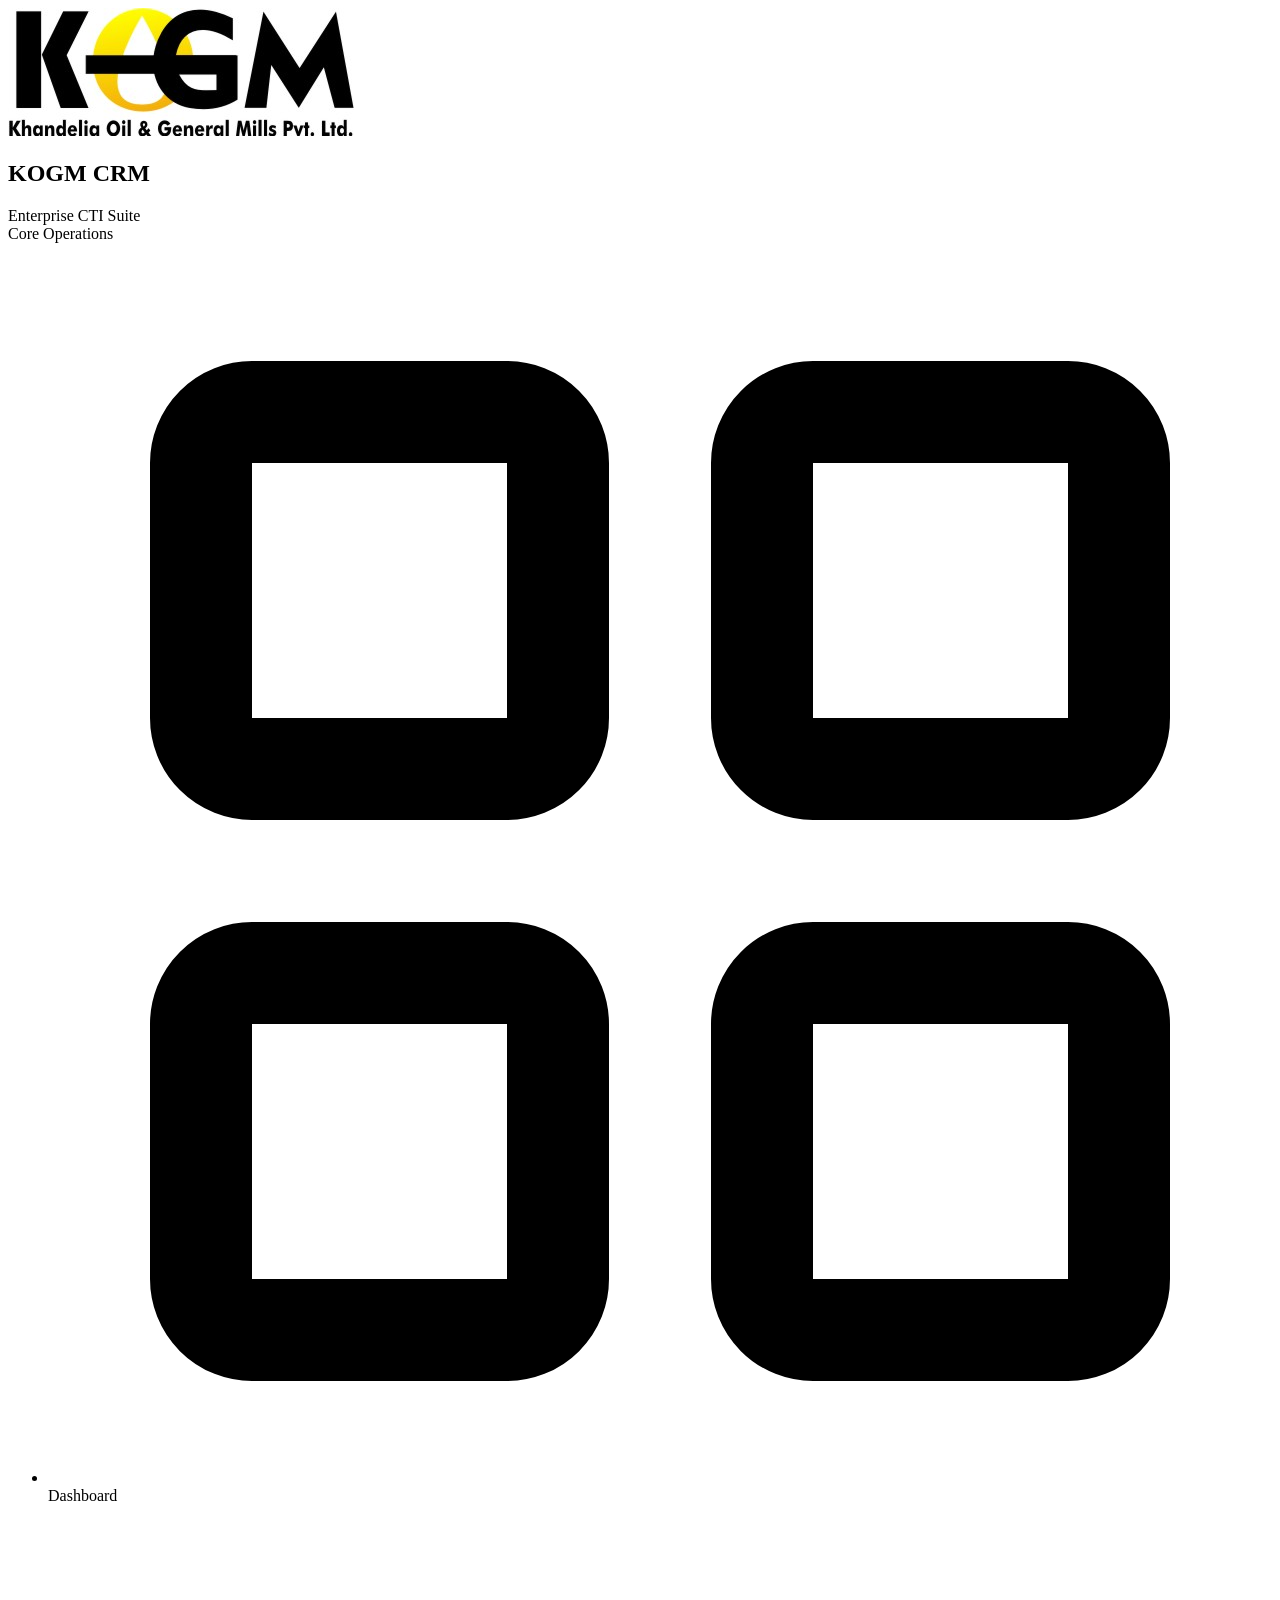
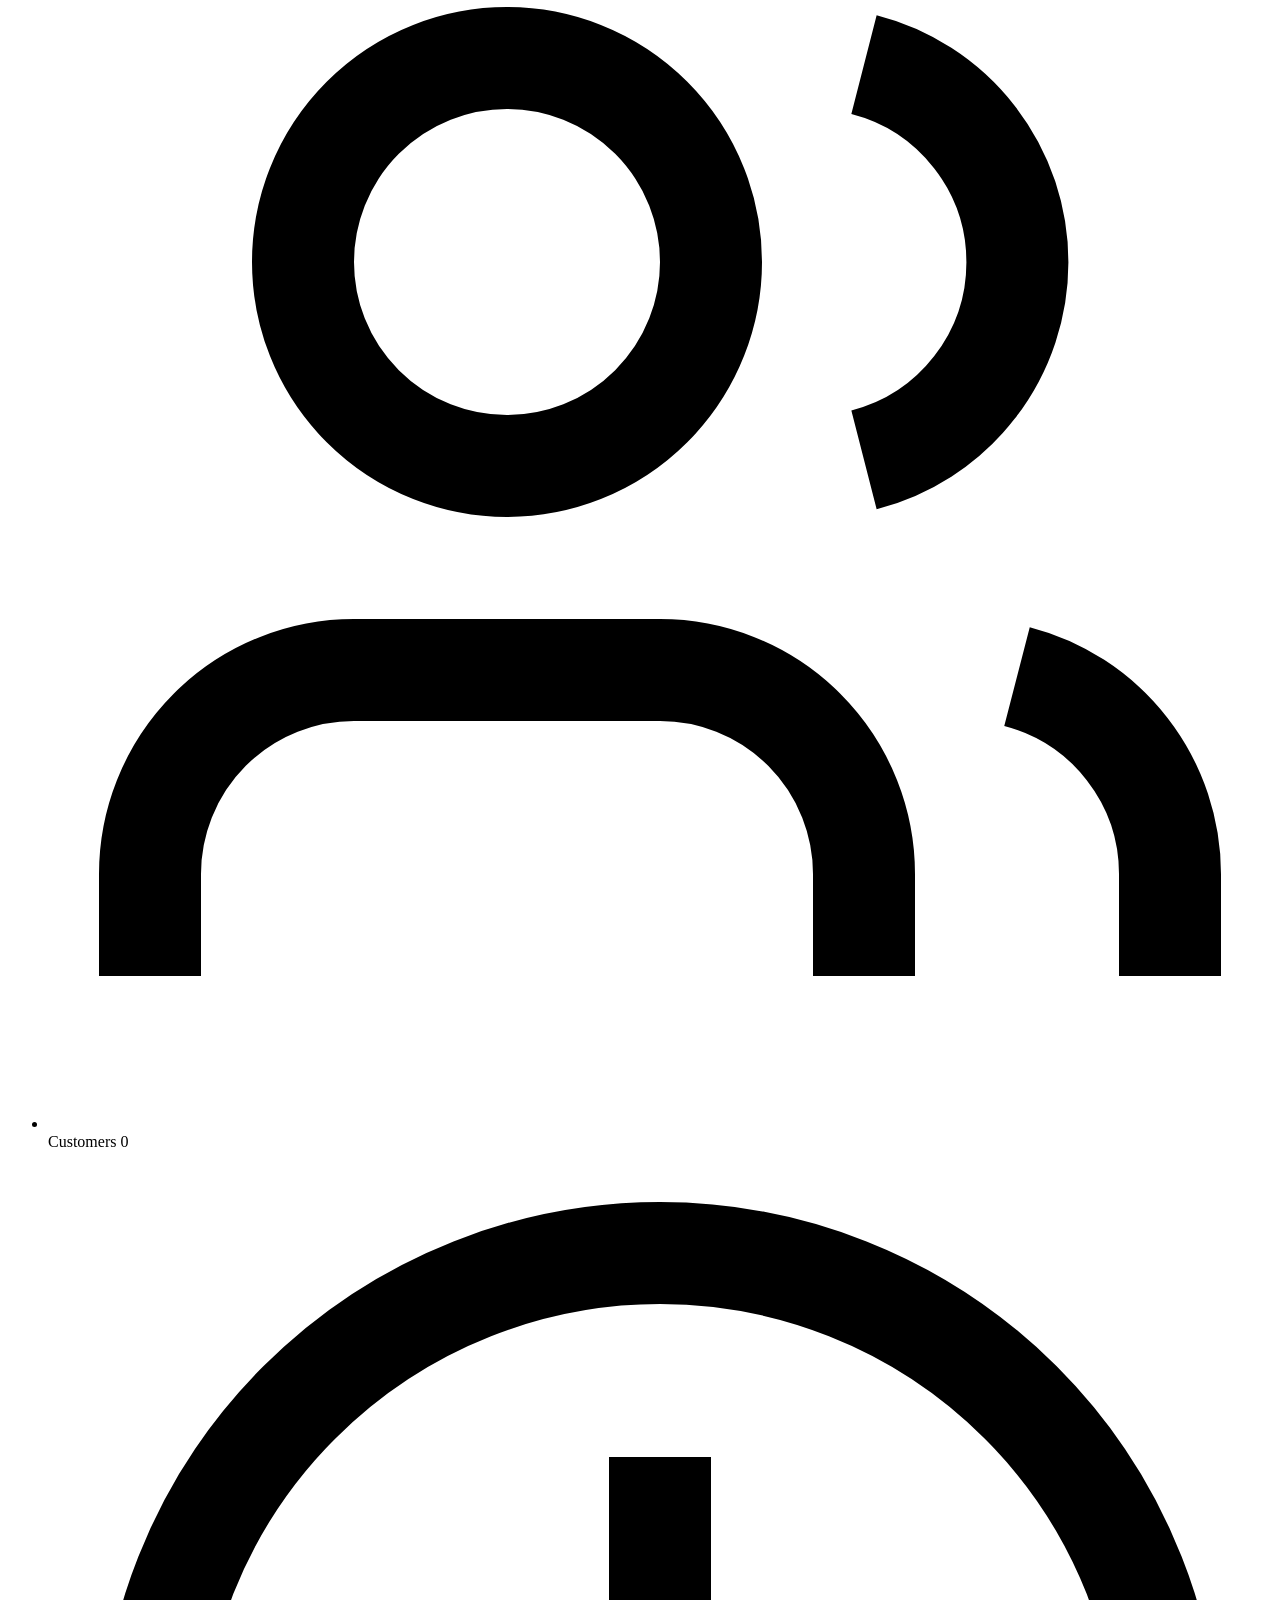
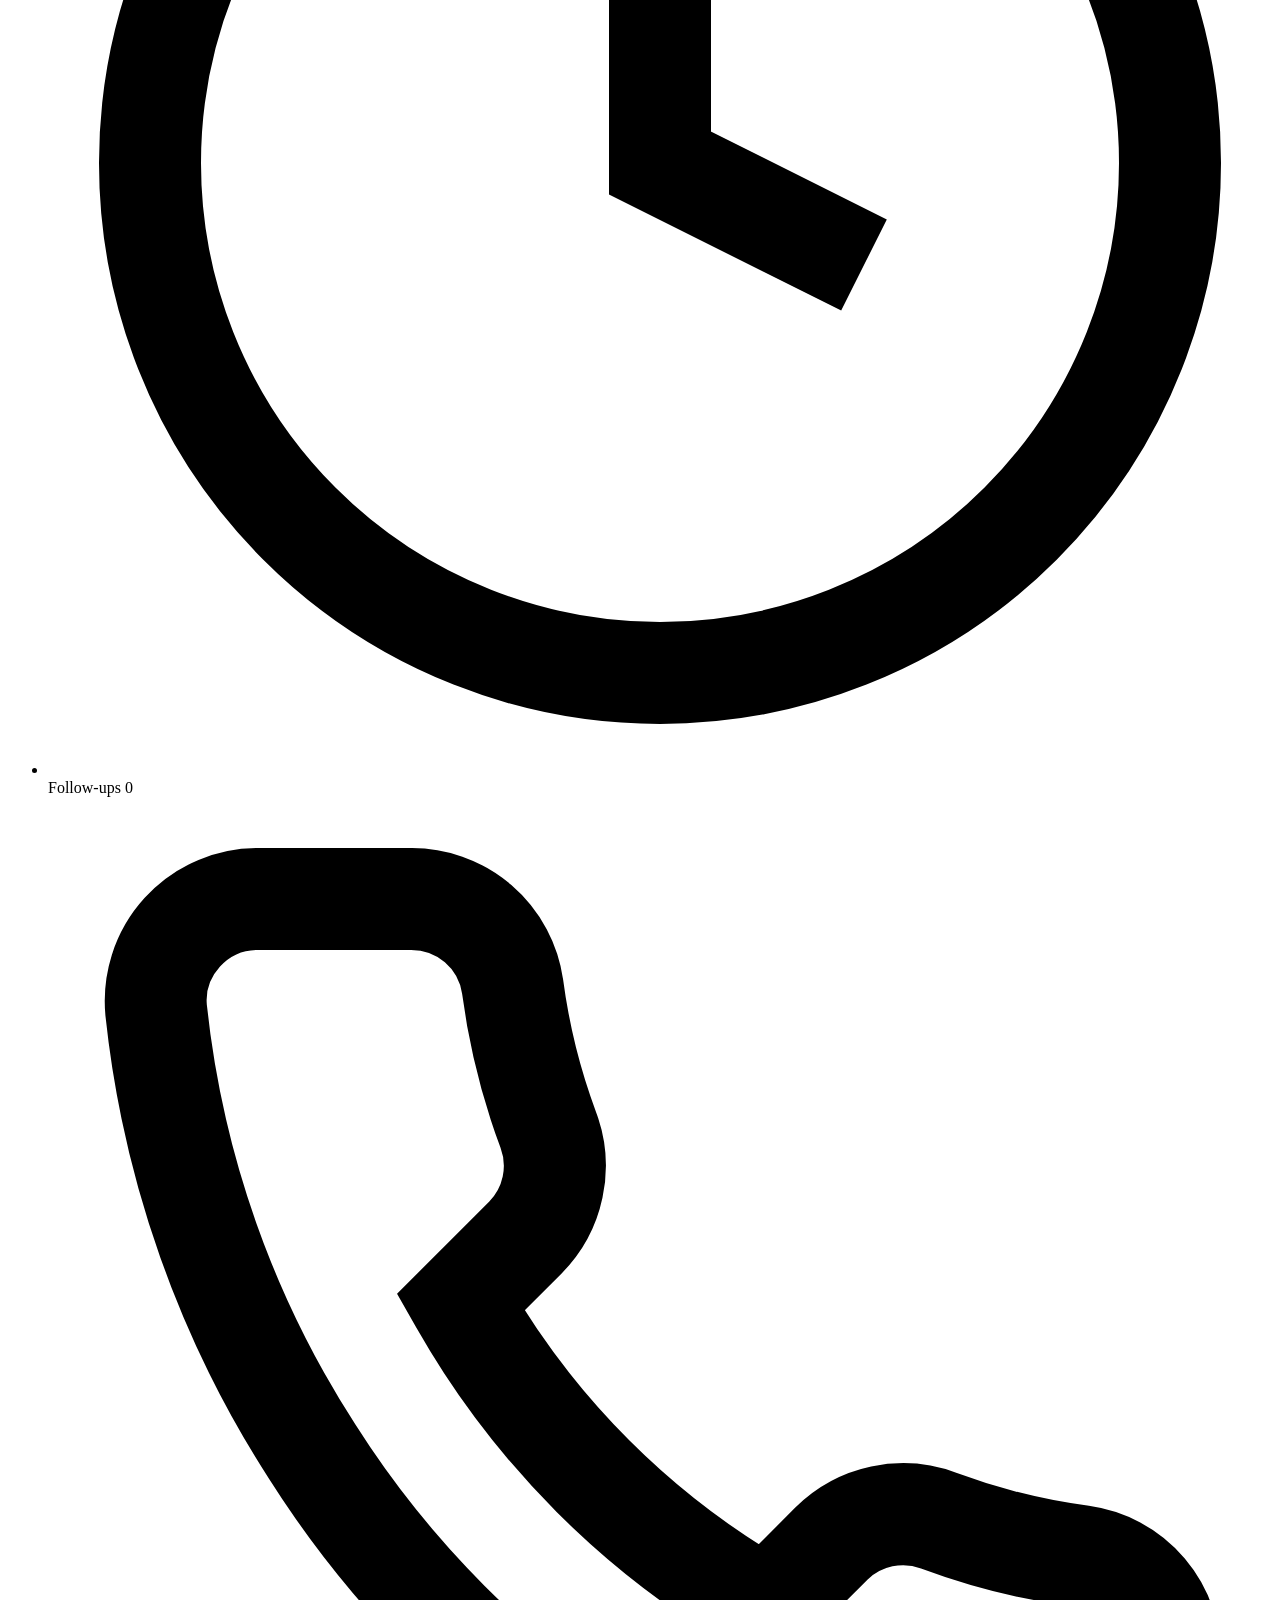
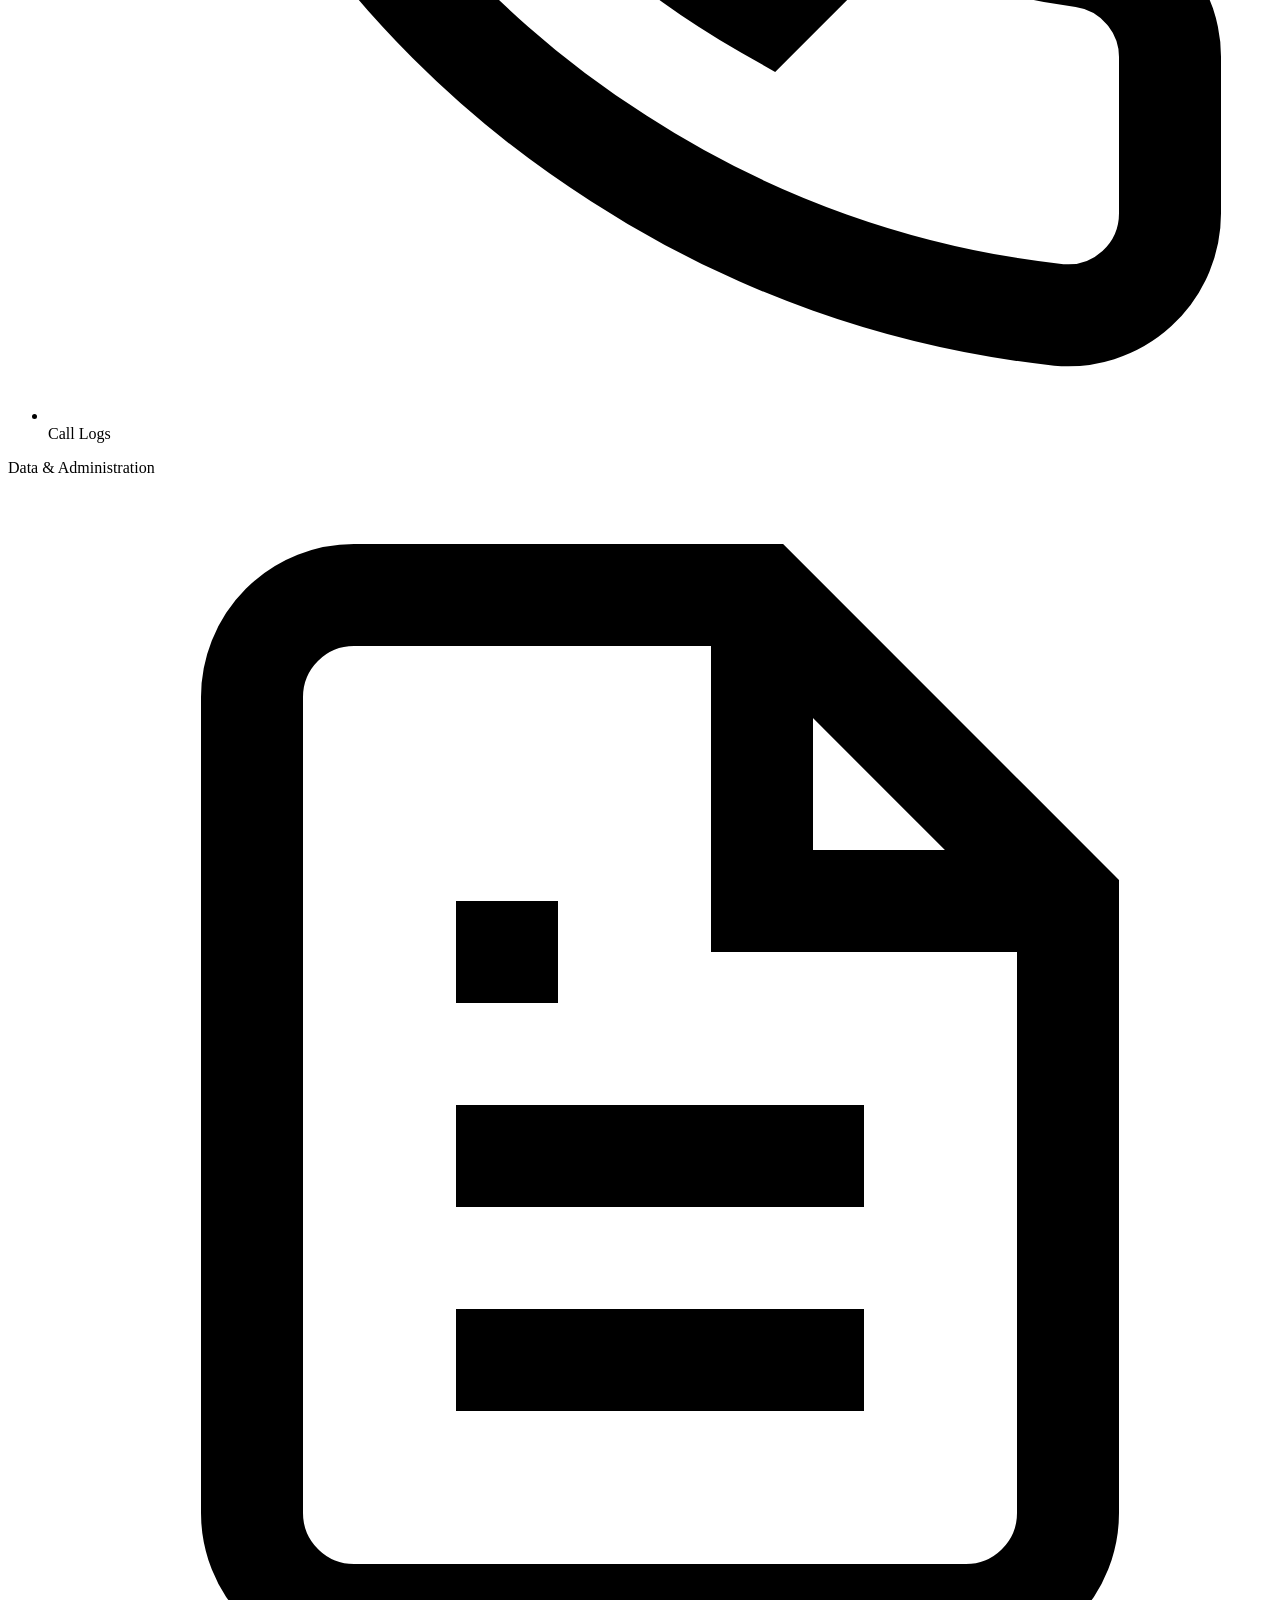
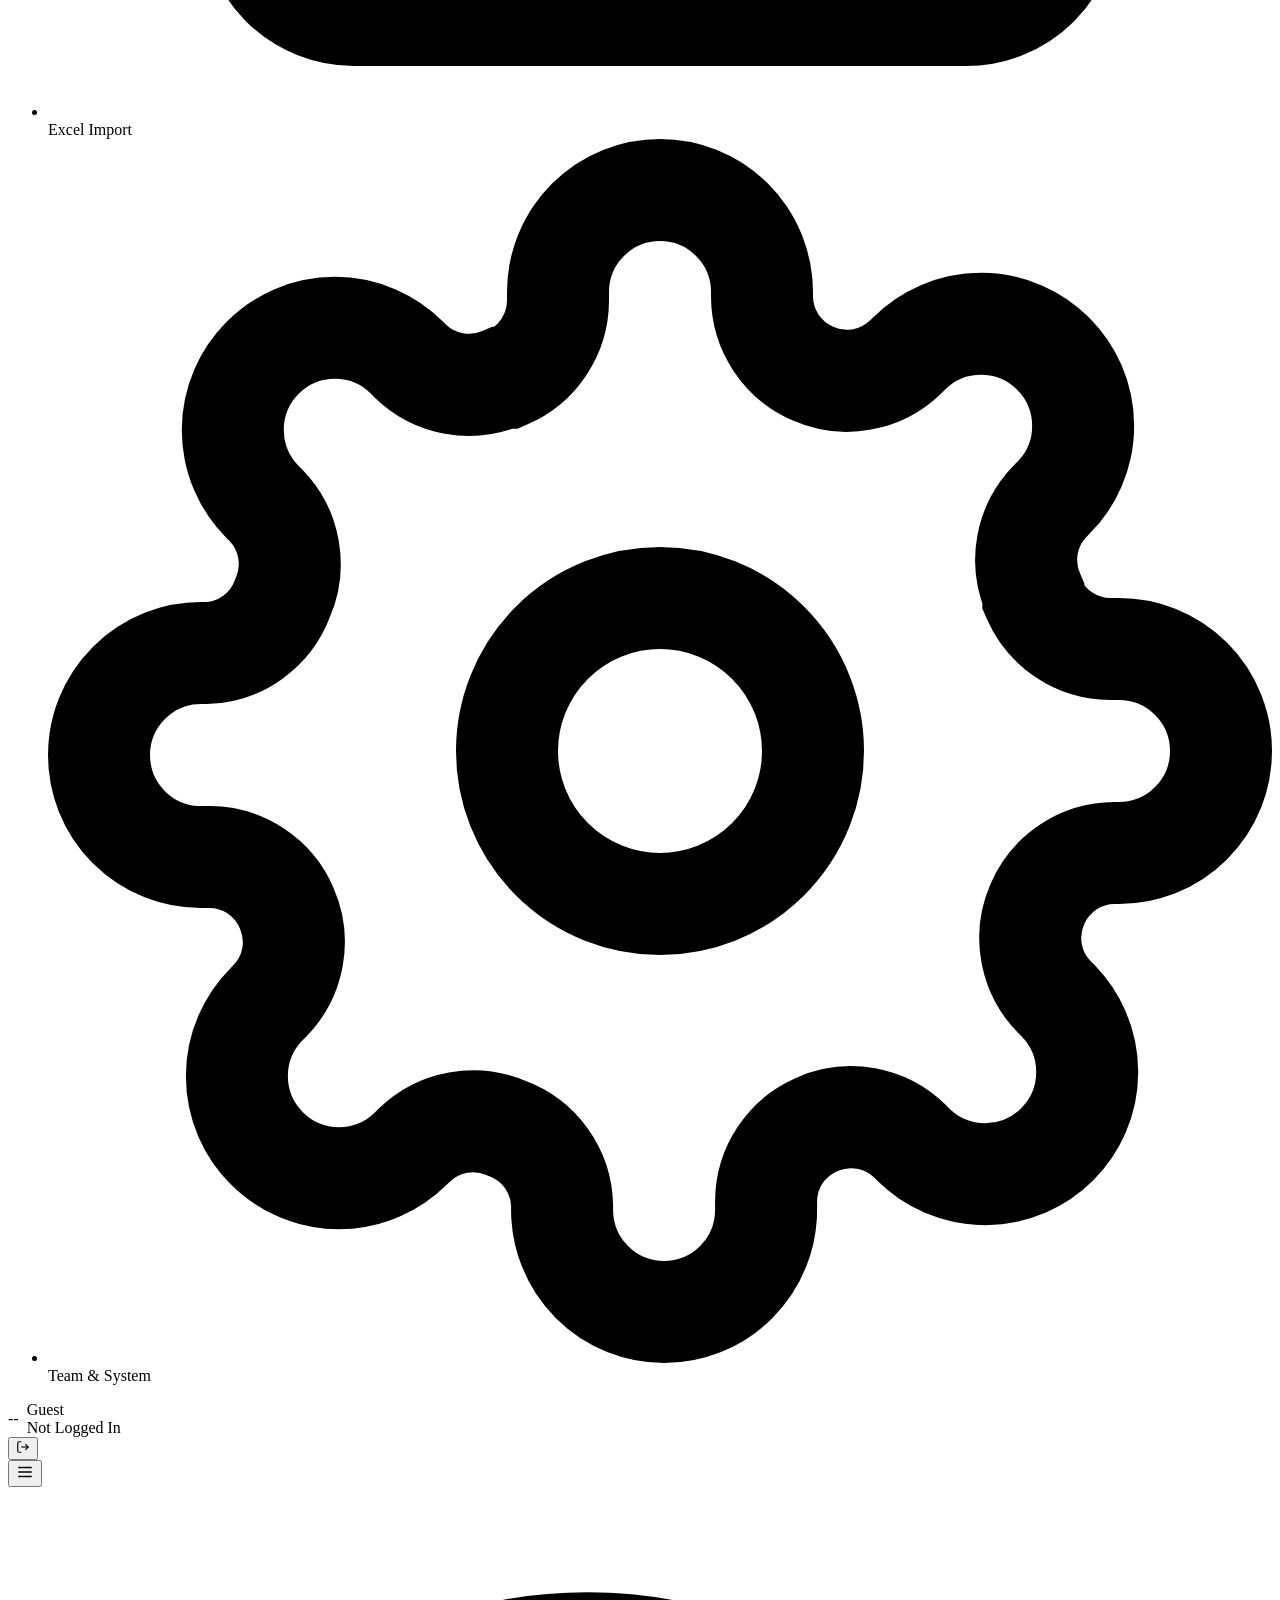
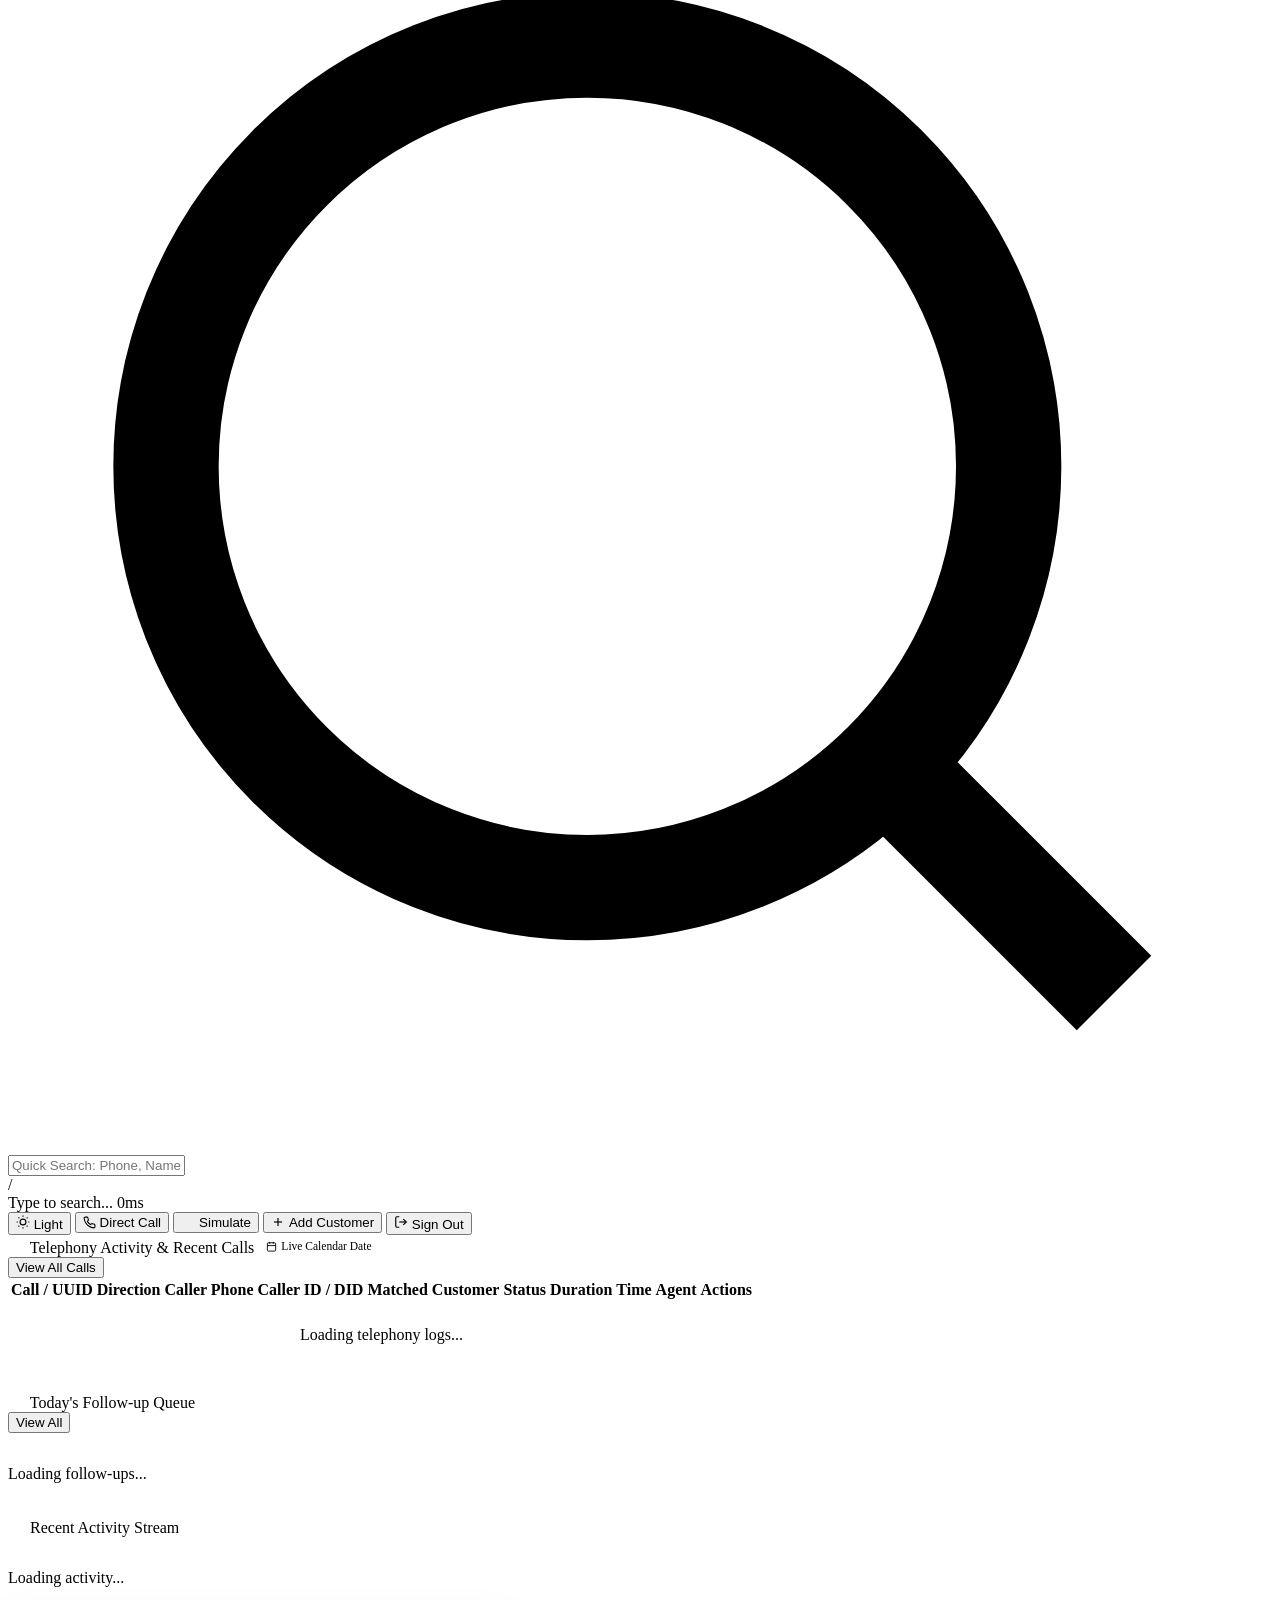
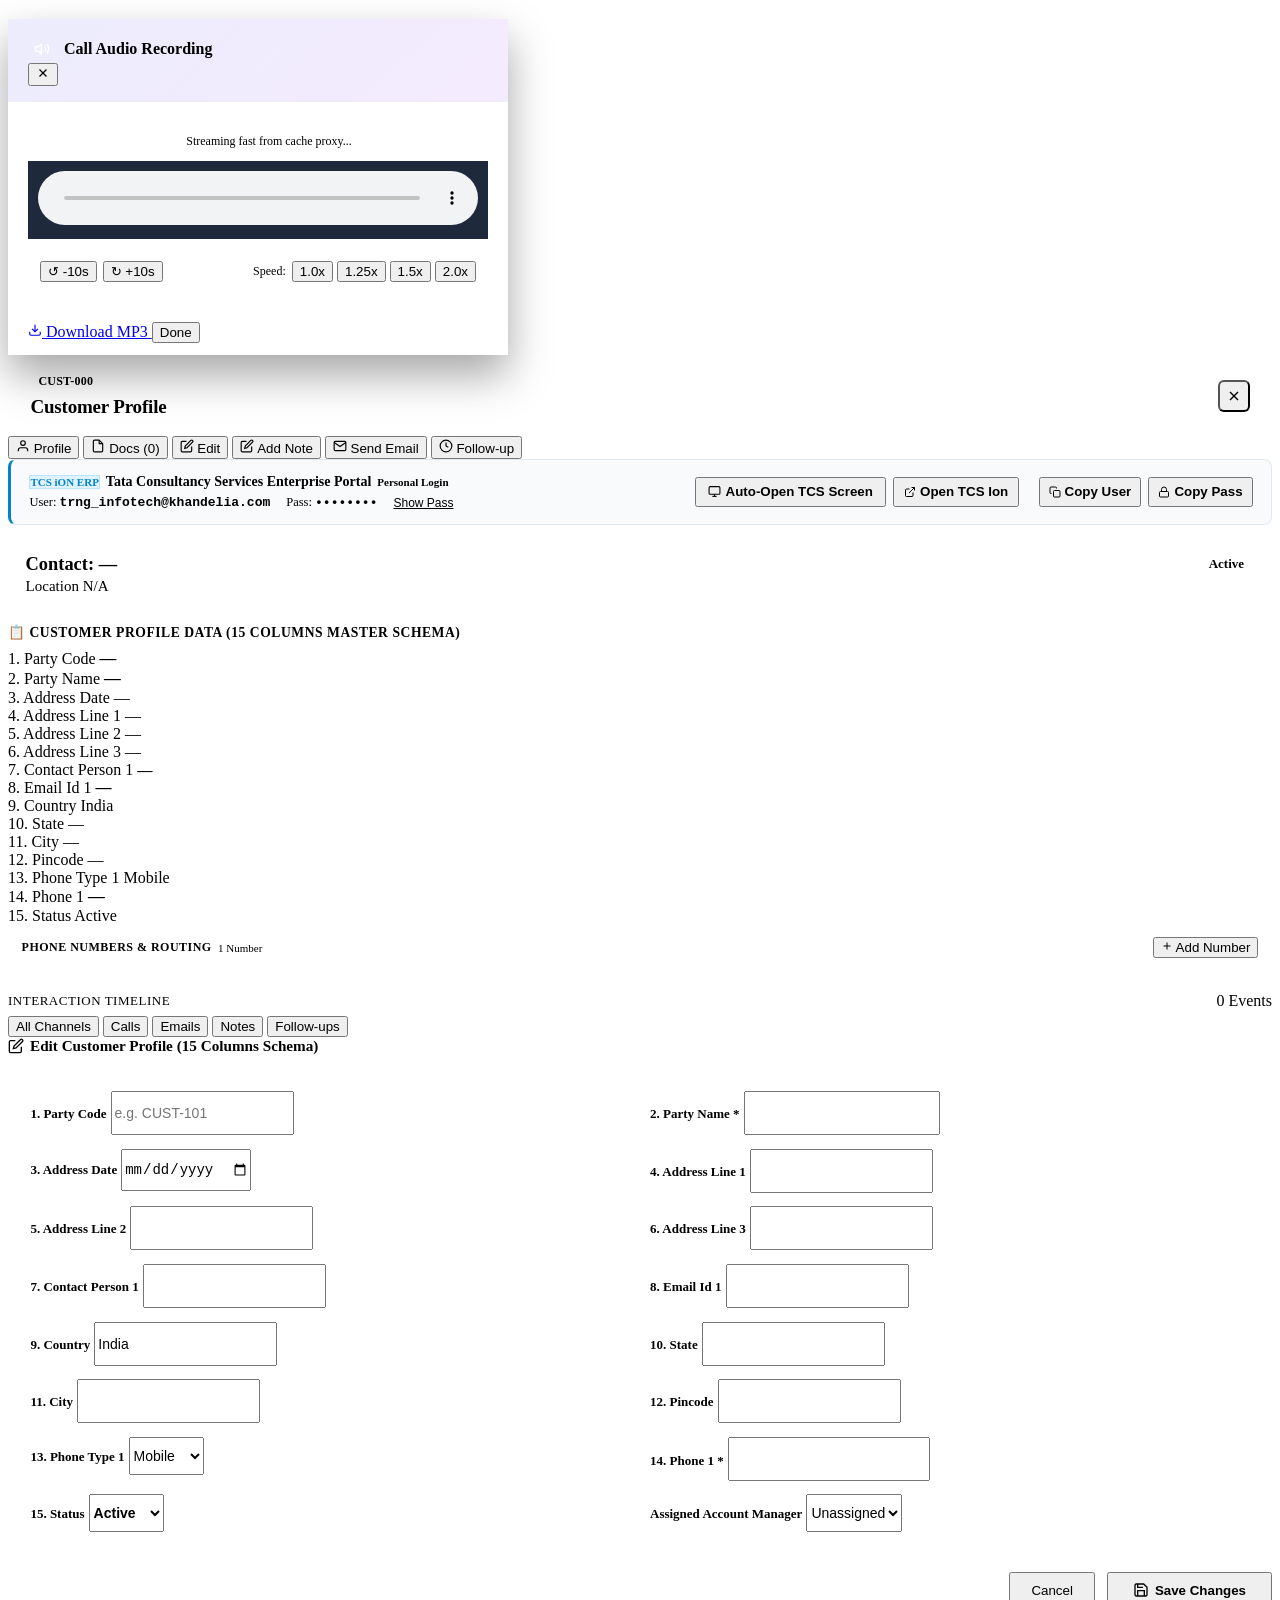
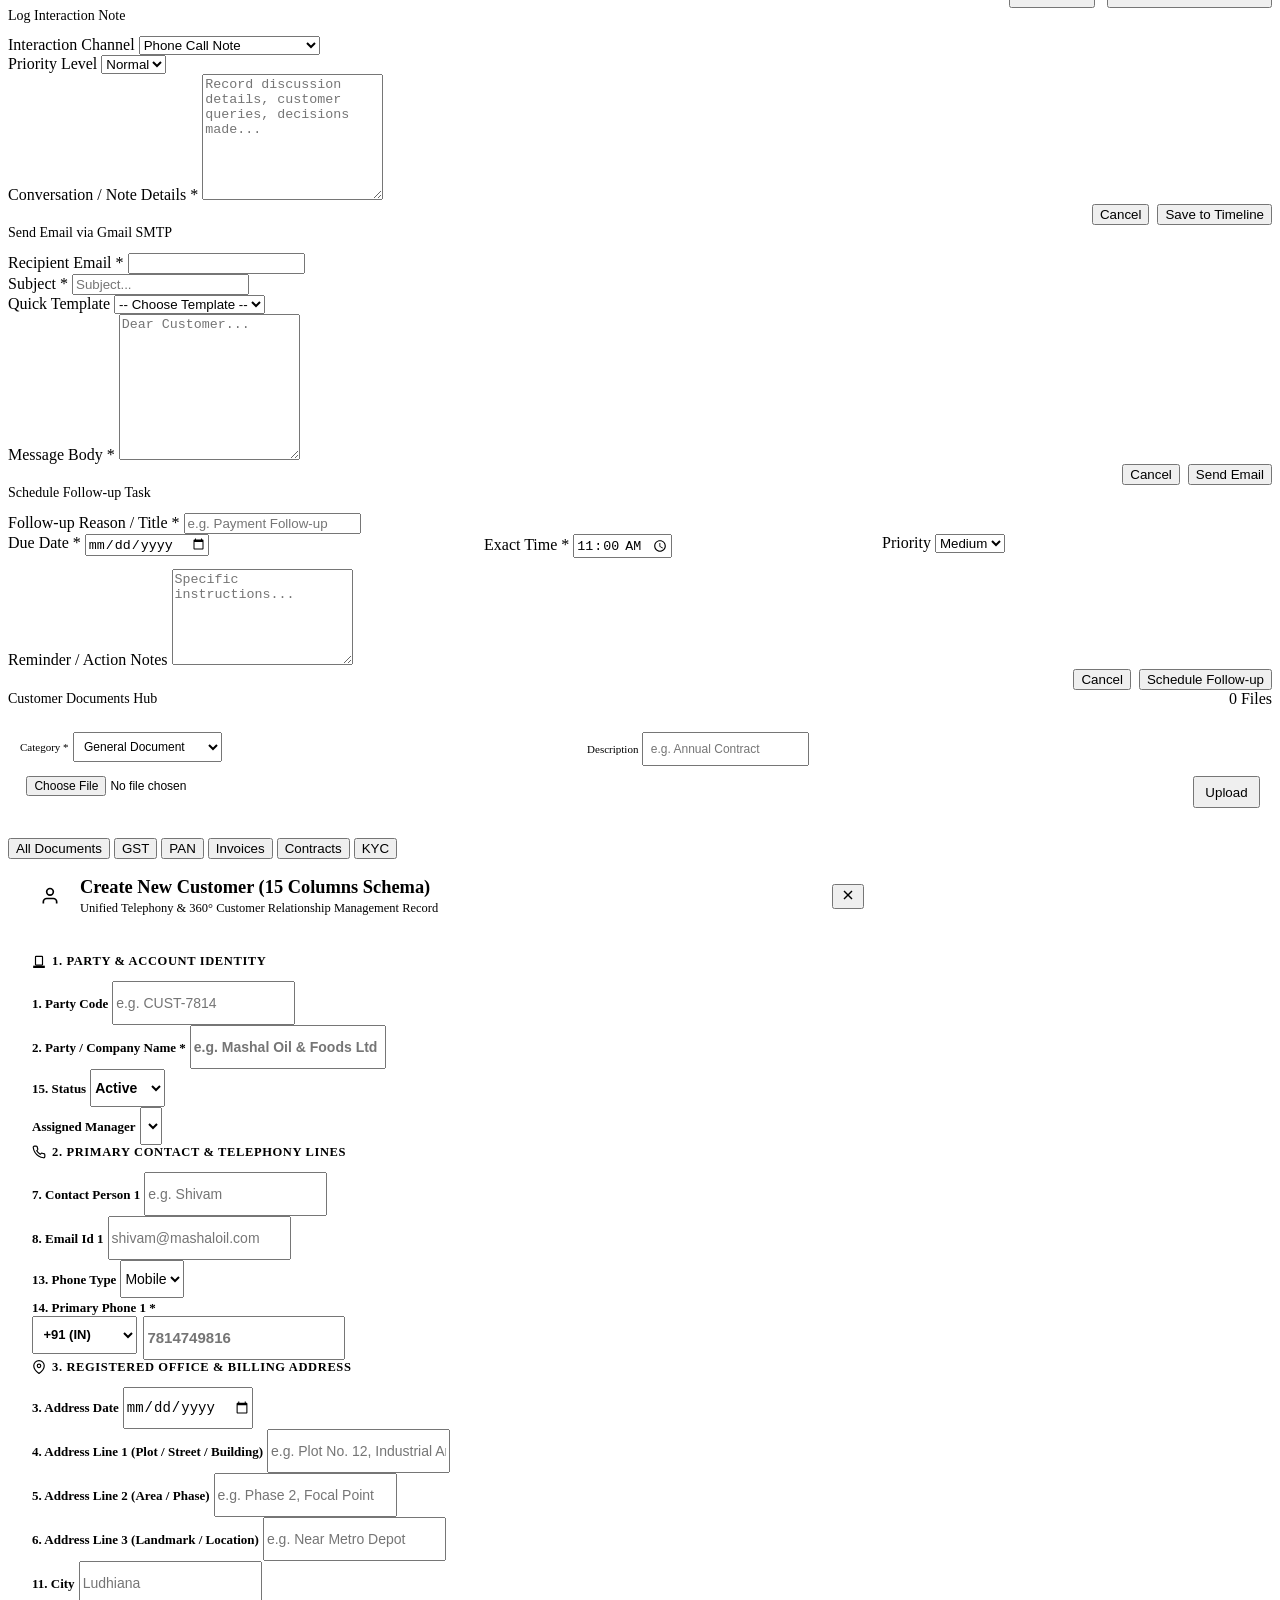
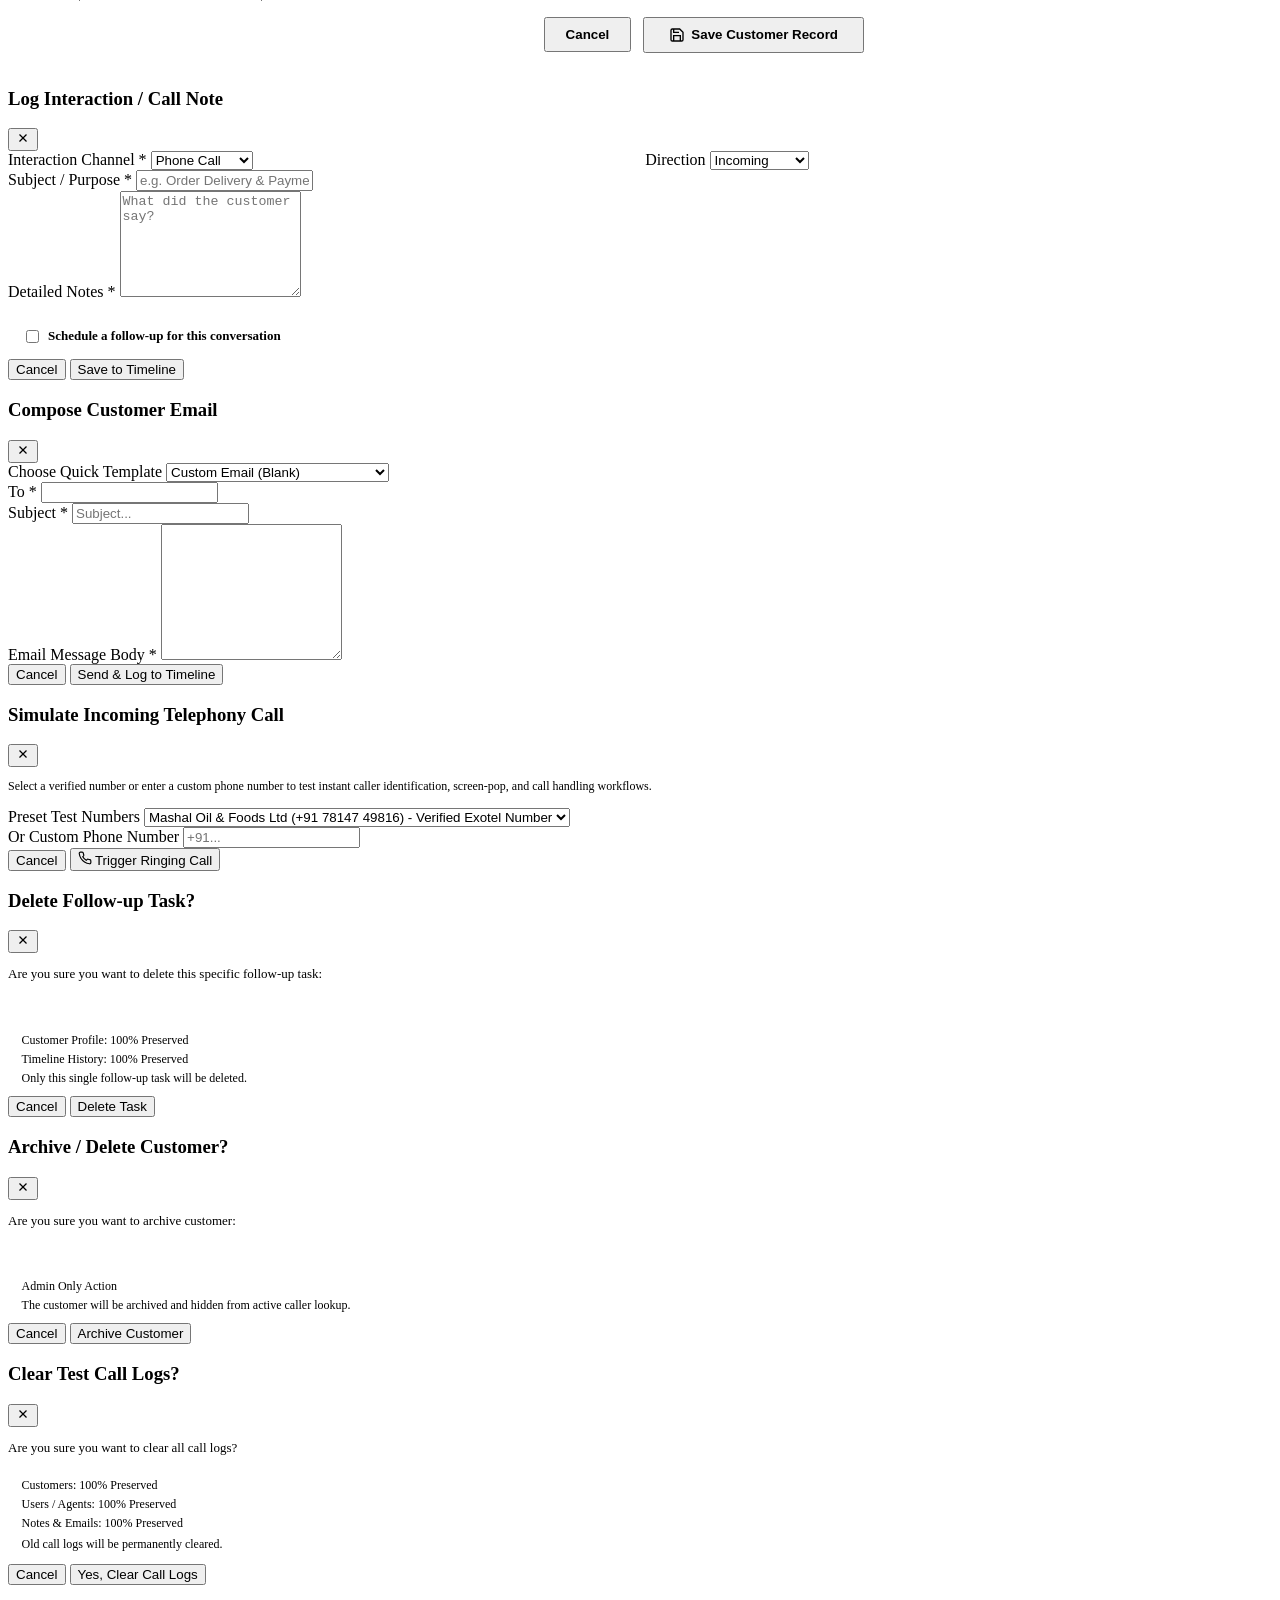
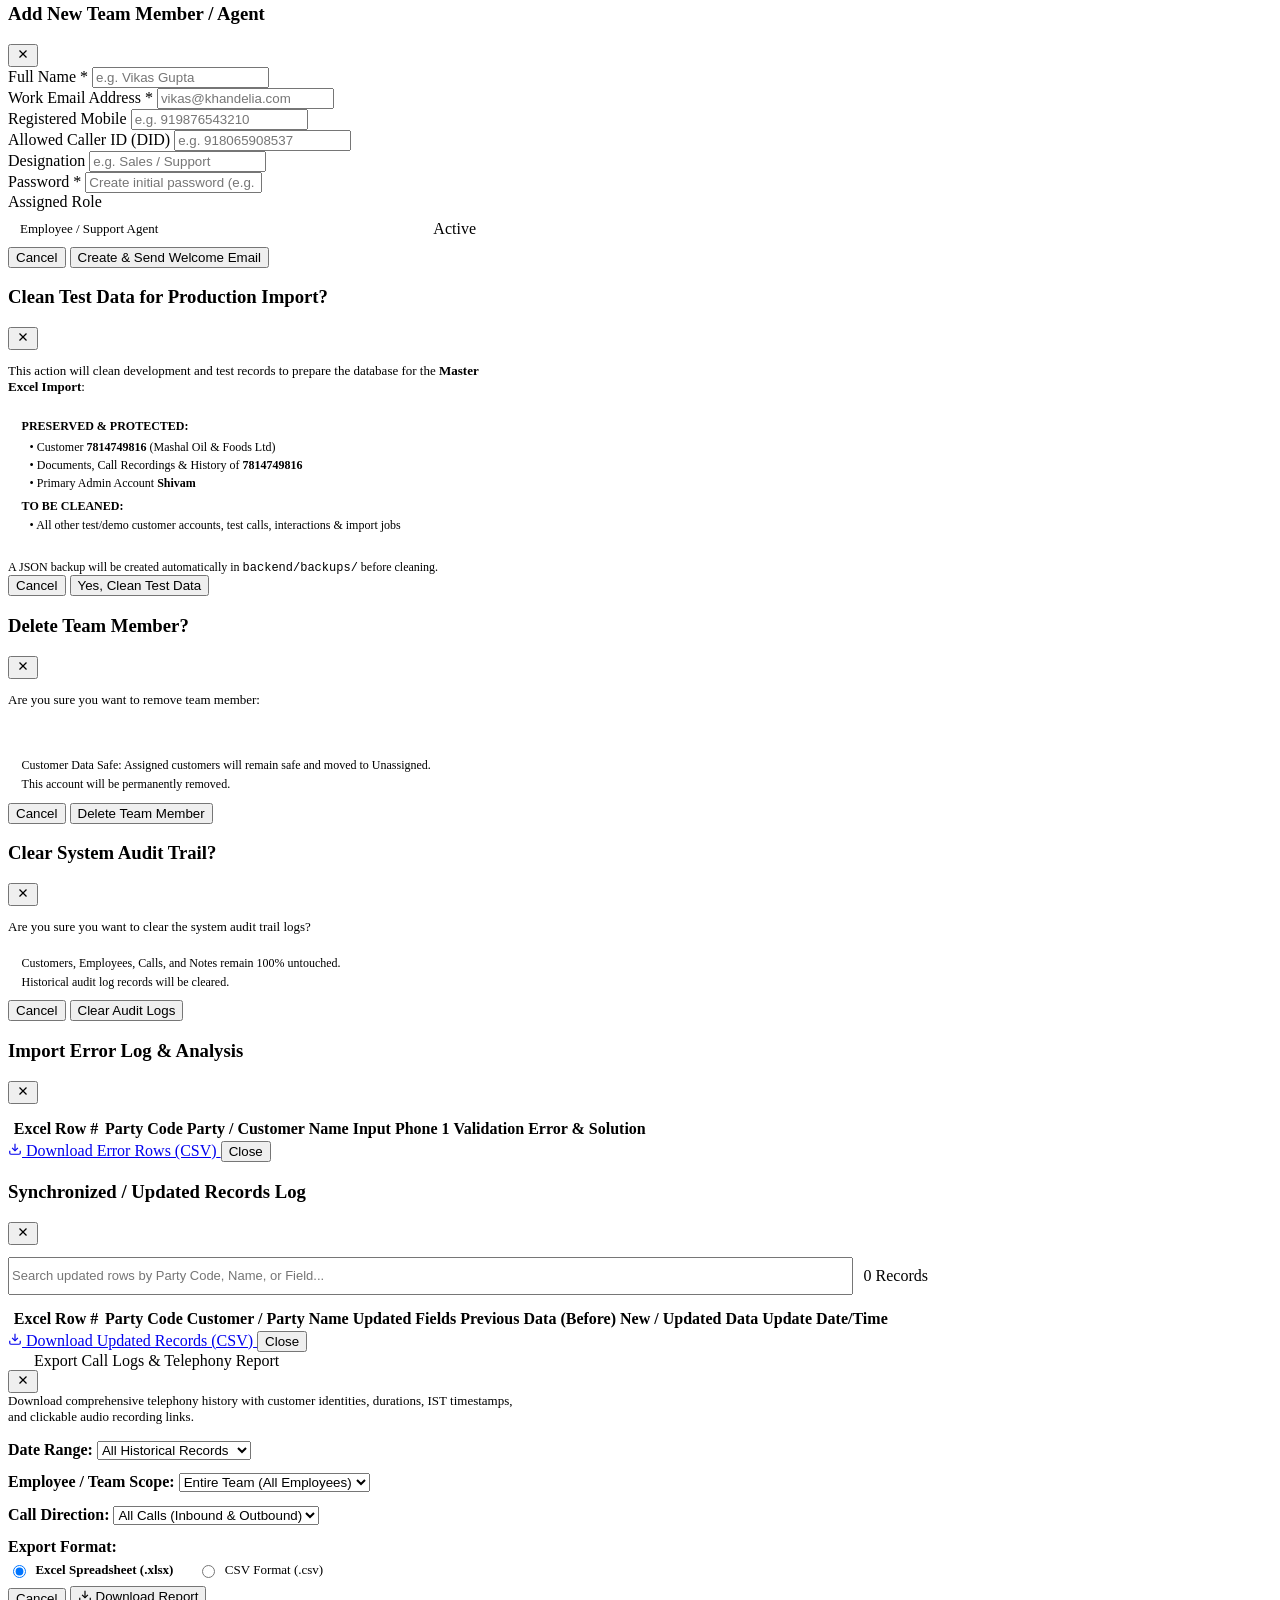
==== frontend/index.html @ 3bdc4ad5 "fix(ui): restore top header buttons Direct Call, Simulate, and Add Customer modal visibility and rea" ====
<!DOCTYPE html>
<html lang="en">

<head>
    <meta charset="UTF-8">
    <meta name="viewport" content="width=device-width, initial-scale=1.0">
    <title>Enterprise CTI + Customer Management CRM</title>
    <link rel="preconnect" href="https://fonts.googleapis.com">
    <link rel="preconnect" href="https://fonts.gstatic.com" crossorigin>
    <link href="https://fonts.googleapis.com/css2?family=Inter:wght@400;500;600;700&display=swap" rel="stylesheet">
    <link rel="stylesheet" href="/static/css/style.css">
    <link rel="stylesheet" href="/static/css/components.css">
    <script src="/static/js/icons.js"></script>
</head>

<body>
    <!-- Standalone Professional Login Page (KOGM Branding) -->
    <div id="view-login"
        style="display: none; position: fixed; inset: 0; z-index: 999999; background: var(--bg-canvas); align-items: center; justify-content: center; padding: 1.5rem;">
        <div class="card"
            style="max-width: 440px; width: 100%; padding: 2.25rem; background: var(--bg-surface); border: 1px solid var(--border-color); box-shadow: var(--shadow-popover); border-radius: var(--radius-xl);">
            <div style="text-align: center; margin-bottom: 1.75rem;">
                <img src="/images/KOGM_LOgo.jpg" alt="KOGM Logo"
                    style="max-height: 60px; max-width: 170px; object-fit: contain; border-radius: var(--radius-sm); background: #ffffff; padding: 4px; margin-bottom: 0.85rem; box-shadow: var(--shadow-xs);" />
                <h2 style="font-size: 1.25rem; font-weight: 700; margin: 0 0 0.25rem 0; color: var(--text-primary); letter-spacing: -0.02em;">
                    KOGM Enterprise CRM</h2>
                <p style="font-size: 0.8125rem; color: var(--text-muted); margin: 0;">Computer Telephony Integration & Portal</p>
            </div>

            <!-- Sign In Form -->
            <form id="form-login">
                <div class="form-group">
                    <label class="form-label">Smartflo Allowed Caller ID or Email</label>
                    <input type="text" id="inp-login-email" class="form-control"
                        placeholder="e.g. 918065908531 or staff@crm.com" required autocomplete="username" />
                </div>
                <div class="form-group" style="margin-bottom: 0.75rem;">
                    <label class="form-label">Password</label>
                    <input type="password" id="inp-login-password" class="form-control" placeholder="••••••••" required
                        autocomplete="current-password" />
                </div>
                <div style="background: var(--bg-surface-elevated); border: 1px solid var(--border-color); border-radius: var(--radius-sm); padding: 0.55rem 0.75rem; font-size: 0.75rem; color: var(--text-muted); margin-bottom: 1.25rem; line-height: 1.45;">
                    <span style="font-weight: 600; color: var(--text-primary);">Director / Admin:</span> <code>918065908540</code> (pw: <code>admin</code>)<br>
                    <span style="font-weight: 600; color: var(--text-primary);">Staff:</span> Allowed Caller ID (pw: <code>12345678</code>)
                </div>
                <button type="submit" id="btn-login-submit" class="btn btn-primary"
                    style="width: 100%; justify-content: center; height: 40px; font-weight: 600;">
                    <svg class="icon" width="16" height="16" viewBox="0 0 24 24" fill="none" stroke="currentColor" stroke-width="2"><rect x="3" y="11" width="18" height="11" rx="2" ry="2"></rect><path d="M7 11V7a5 5 0 0 1 10 0v4"></path></svg>
                    <span>Sign In to CRM</span>
                </button>
                <div style="text-align: center; margin-top: 1rem;">
                    <button type="button" class="btn-link" onclick="app.toggleAuthForm('register')"
                        style="background: none; border: none; color: var(--primary); font-size: 0.8125rem; cursor: pointer; text-decoration: underline;">
                        Need an account? Self-Register as Team Member &rarr;
                    </button>
                </div>
            </form>

            <!-- Employee Self-Registration Form (Initially Hidden) -->
            <form id="form-register" style="display: none;">
                <div class="form-group">
                    <label class="form-label">Full Name *</label>
                    <input type="text" id="inp-reg-name" class="form-control" placeholder="e.g. Ankit Sharma" required />
                </div>
                <div class="form-group">
                    <label class="form-label">Work Email Address *</label>
                    <input type="email" id="inp-reg-email" class="form-control" placeholder="ankit@crm.com" required />
                </div>
                <div class="form-group" style="margin-bottom: 1.25rem;">
                    <label class="form-label">Create Password *</label>
                    <input type="password" id="inp-reg-password" class="form-control" placeholder="Minimum 4 characters" required />
                </div>
                <div style="background: var(--bg-surface-elevated); padding: 0.55rem 0.75rem; border-radius: var(--radius-sm); border: 1px solid var(--border-color); font-size: 0.75rem; color: var(--text-muted); margin-bottom: 1.25rem;">
                    You will be registered as an <strong>Employee</strong>. An automatic confirmation email will be delivered to your inbox.
                </div>
                <button type="submit" id="btn-register-submit" class="btn btn-primary"
                    style="width: 100%; justify-content: center; height: 40px; font-weight: 600;">
                    <svg class="icon" width="16" height="16" viewBox="0 0 24 24" fill="none" stroke="currentColor" stroke-width="2"><path d="M16 21v-2a4 4 0 0 0-4-4H5a4 4 0 0 0-4 4v2"></path><circle cx="8.5" cy="7" r="4"></circle><line x1="20" y1="8" x2="20" y2="14"></line><line x1="23" y1="11" x2="17" y2="11"></line></svg>
                    <span>Register Employee Account</span>
                </button>
                <div style="text-align: center; margin-top: 1rem;">
                    <button type="button" class="btn-link" onclick="app.toggleAuthForm('login')"
                        style="background: none; border: none; color: var(--primary); font-size: 0.8125rem; cursor: pointer; text-decoration: underline;">
                        &larr; Already have an account? Sign In
                    </button>
                </div>
            </form>

            <!-- Quick Demo Access Badges -->
            <div style="margin-top: 1.5rem; padding-top: 1.25rem; border-top: 1px solid var(--border-color); font-size: 0.8125rem; color: var(--text-muted);">
                <div style="font-weight: 600; margin-bottom: 0.5rem; color: var(--text-secondary); display: flex; align-items: center; gap: 0.35rem;">
                    <svg class="icon" width="14" height="14" viewBox="0 0 24 24" fill="none" stroke="currentColor" stroke-width="2"><polygon points="13 2 3 14 12 14 11 22 21 10 12 10 13 2"></polygon></svg>
                    <span>Quick Demo Sign-In:</span>
                </div>
                <div style="display: flex; gap: 0.35rem; flex-wrap: wrap;">
                    <button type="button" class="btn btn-secondary btn-xs"
                        onclick="app.quickFillLogin('918065908540', 'admin')">Admin (Yogesh - 8540)</button>
                    <button type="button" class="btn btn-secondary btn-xs"
                        onclick="app.quickFillLogin('918065908531', '12345678')">Sahil (8531)</button>
                    <button type="button" class="btn btn-secondary btn-xs"
                        onclick="app.quickFillLogin('918065908532', '12345678')">BM Jagga (8532)</button>
                    <button type="button" class="btn btn-secondary btn-xs"
                        onclick="app.quickFillLogin('918065908533', '12345678')">Utpal Pal (8533)</button>
                    <button type="button" class="btn btn-secondary btn-xs"
                        onclick="app.quickFillLogin('918065908541', '12345678')">Pankaj (8541)</button>
                </div>
            </div>
        </div>
    </div>

    <div id="app-root">
        <!-- Sidebar Navigation -->
        <aside class="sidebar" id="app-sidebar">
            <div class="sidebar-header">
                <img src="/images/KOGM_LOgo.jpg" alt="KOGM Logo" class="sidebar-brand-img" />
                <div>
                    <h1 class="brand-title">KOGM CRM</h1>
                    <div class="brand-subtitle">Enterprise CTI Suite</div>
                </div>
            </div>

            <div class="nav-section">
                <div class="nav-group-title">Core Operations</div>
                <ul class="nav-items">
                    <li>
                        <a class="nav-link active" data-view="dashboard">
                            <svg viewBox="0 0 24 24" fill="none" stroke="currentColor" stroke-width="2">
                                <rect x="3" y="3" width="7" height="7" rx="1"></rect>
                                <rect x="14" y="3" width="7" height="7" rx="1"></rect>
                                <rect x="14" y="14" width="7" height="7" rx="1"></rect>
                                <rect x="3" y="14" width="7" height="7" rx="1"></rect>
                            </svg>
                            <span>Dashboard</span>
                        </a>
                    </li>
                    <li>
                        <a class="nav-link" data-view="customers">
                            <svg viewBox="0 0 24 24" fill="none" stroke="currentColor" stroke-width="2">
                                <path d="M16 21v-2a4 4 0 0 0-4-4H6a4 4 0 0 0-4 4v2"></path>
                                <circle cx="9" cy="7" r="4"></circle>
                                <path d="M22 21v-2a4 4 0 0 0-3-3.87"></path>
                                <path d="M16 3.13a4 4 0 0 1 0 7.75"></path>
                            </svg>
                            <span>Customers</span>
                            <span class="nav-badge" id="nav-badge-customers">0</span>
                        </a>
                    </li>
                    <li>
                        <a class="nav-link" data-view="followups">
                            <svg viewBox="0 0 24 24" fill="none" stroke="currentColor" stroke-width="2">
                                <circle cx="12" cy="12" r="10"></circle>
                                <polyline points="12 6 12 12 16 14"></polyline>
                            </svg>
                            <span>Follow-ups</span>
                            <span class="nav-badge danger" id="nav-badge-overdue">0</span>
                        </a>
                    </li>
                    <li>
                        <a class="nav-link" data-view="calls">
                            <svg viewBox="0 0 24 24" fill="none" stroke="currentColor" stroke-width="2">
                                <path
                                    d="M22 16.92v3a2 2 0 0 1-2.18 2 19.79 19.79 0 0 1-8.63-3.07 19.5 19.5 0 0 1-6-6 19.79 19.79 0 0 1-3.07-8.67A2 2 0 0 1 4.11 2h3a2 2 0 0 1 2 1.72 12.84 12.84 0 0 0 .7 2.81 2 2 0 0 1-.45 2.11L8.09 9.91a16 16 0 0 0 6 6l1.27-1.27a2 2 0 0 1 2.11-.45 12.84 12.84 0 0 0 2.81.7A2 2 0 0 1 22 16.92z">
                                </path>
                            </svg>
                            <span>Call Logs</span>
                        </a>
                    </li>
                </ul>

                <div class="nav-group-title">Data & Administration</div>
                <ul class="nav-items">
                    <li>
                        <a class="nav-link" data-view="import">
                            <svg viewBox="0 0 24 24" fill="none" stroke="currentColor" stroke-width="2">
                                <path d="M14 2H6a2 2 0 0 0-2 2v16a2 2 0 0 0 2 2h12a2 2 0 0 0 2-2V8z"></path>
                                <polyline points="14 2 14 8 20 8"></polyline>
                                <line x1="8" y1="13" x2="16" y2="13"></line>
                                <line x1="8" y1="17" x2="16" y2="17"></line>
                                <polyline points="10 9 9 9 8 9"></polyline>
                            </svg>
                            <span>Excel Import</span>
                        </a>
                    </li>
                    <li id="nav-item-admin">
                        <a class="nav-link" data-view="admin">
                            <svg viewBox="0 0 24 24" fill="none" stroke="currentColor" stroke-width="2">
                                <circle cx="12" cy="12" r="3"></circle>
                                <path
                                    d="M19.4 15a1.65 1.65 0 0 0 .33 1.82l.06.06a2 2 0 0 1 0 2.83 2 2 0 0 1-2.83 0l-.06-.06a1.65 1.65 0 0 0-1.82-.33 1.65 1.65 0 0 0-1 1.51V21a2 2 0 0 1-2 2 2 2 0 0 1-2-2v-.09A1.65 1.65 0 0 0 9 19.4a1.65 1.65 0 0 0-1.82.33l-.06.06a2 2 0 0 1-2.83 0 2 2 0 0 1 0-2.83l.06-.06a1.65 1.65 0 0 0 .33-1.82 1.65 1.65 0 0 0-1.51-1H3a2 2 0 0 1-2-2 2 2 0 0 1 2-2h.09A1.65 1.65 0 0 0 4.6 9a1.65 1.65 0 0 0-.33-1.82l-.06-.06a2 2 0 0 1 0-2.83 2 2 0 0 1 2.83 0l.06.06a1.65 1.65 0 0 0 1.82.33H9a1.65 1.65 0 0 0 1-1.51V3a2 2 0 0 1 2-2 2 2 0 0 1 2 2v.09a1.65 1.65 0 0 0 1 1.51 1.65 1.65 0 0 0 1.82-.33l.06-.06a2 2 0 0 1 2.83 0 2 2 0 0 1 0 2.83l-.06.06a1.65 1.65 0 0 0-.33 1.82V9a1.65 1.65 0 0 0 1.51 1H21a2 2 0 0 1 2 2 2 2 0 0 1-2 2h-.09a1.65 1.65 0 0 0-1.51 1z">
                                </path>
                            </svg>
                            <span>Team & System</span>
                        </a>
                    </li>
                </ul>
            </div>

            <div class="sidebar-footer">
                <div class="user-profile-widget">
                    <div style="display: flex; align-items: center; gap: 0.5rem; min-width: 0;">
                        <div class="user-avatar" id="sidebar-user-avatar">--</div>
                        <div class="user-meta">
                            <div class="user-name" id="sidebar-user-name">Guest</div>
                            <div class="user-role-badge" id="sidebar-user-role">Not Logged In</div>
                        </div>
                    </div>
                    <button class="btn-icon btn-icon-sm" onclick="window.logout()" title="Sign Out" style="color: var(--danger);">
                        <svg class="icon" width="14" height="14" viewBox="0 0 24 24" fill="none" stroke="currentColor" stroke-width="2"><path d="M9 21H5a2 2 0 0 1-2-2V5a2 2 0 0 1 2-2h4"></path><polyline points="16 17 21 12 16 7"></polyline><line x1="21" y1="12" x2="9" y2="12"></line></svg>
                    </button>
                </div>
            </div>
        </aside>

        <!-- Main Workspace Area -->
        <div class="main-wrapper">
            <!-- Sticky Top Header -->
            <header class="top-header">
                <!-- Mobile Menu Button & Brand -->
                <div class="top-header-left" style="display: flex; align-items: center; gap: 0.5rem;">
                    <button class="mobile-menu-btn" id="btn-mobile-menu" aria-label="Toggle navigation menu">
                        <svg class="icon" width="18" height="18" viewBox="0 0 24 24" fill="none" stroke="currentColor" stroke-width="2"><line x1="3" y1="12" x2="21" y2="12"></line><line x1="3" y1="6" x2="21" y2="6"></line><line x1="3" y1="18" x2="21" y2="18"></line></svg>
                    </button>
                    <div class="mobile-header-brand" style="display: none; align-items: center; gap: 0.4rem;">
                        <img src="/images/KOGM_LOgo.jpg" alt="KOGM" style="height: 22px; max-width: 60px; object-fit: contain; border-radius: 3px; background: #fff; padding: 1px;" />
                        <span style="font-weight: 700; font-size: 0.875rem; color: var(--text-primary); letter-spacing: -0.01em;">KOGM</span>
                    </div>
                </div>

                <!-- Prominent Global Search Command Bar -->
                <div class="global-search-container">
                    <div class="search-input-wrapper">
                        <svg class="search-icon" viewBox="0 0 24 24" fill="none" stroke="currentColor" stroke-width="2">
                            <circle cx="11" cy="11" r="8"></circle>
                            <line x1="21" y1="21" x2="16.65" y2="16.65"></line>
                        </svg>
                        <input type="text" id="global-search-input" class="global-search-input"
                            placeholder="Quick Search: Phone, Name, Email, or Customer ID... (Press /)" autocomplete="off" />
                        <button id="btn-clear-global-search" onclick="search.clearSearch()" style="display: none; position: absolute; right: 2.2rem; background: none; border: none; color: var(--text-muted); cursor: pointer; padding: 2px 6px; font-size: 0.85rem;" title="Clear Search">✕</button>
                        <div class="search-shortcut-hint" title="Press / or Ctrl+K to search">
                            <span class="kbd-badge">/</span>
                        </div>
                    </div>

                    <!-- Instant Search Results Dropdown -->
                    <div id="search-results-dropdown" class="search-results-dropdown">
                        <div class="search-results-header">
                            <span id="search-status-text">Type to search...</span>
                            <span id="search-latency-badge" class="badge badge-standard">0ms</span>
                        </div>
                        <div id="search-results-list"></div>
                    </div>
                </div>

                <!-- Header Actions -->
                <div class="header-actions">
                    <!-- Light / Dark Theme Toggle Button -->
                    <button class="theme-toggle-btn" id="btn-theme-toggle" title="Switch Theme">
                        <span id="theme-toggle-icon">
                            <svg class="icon" width="14" height="14" viewBox="0 0 24 24" fill="none" stroke="currentColor" stroke-width="2"><circle cx="12" cy="12" r="5"></circle><line x1="12" y1="1" x2="12" y2="3"></line><line x1="12" y1="21" x2="12" y2="23"></line><line x1="4.22" y1="4.22" x2="5.64" y2="5.64"></line><line x1="18.36" y1="18.36" x2="19.78" y2="19.78"></line><line x1="1" y1="12" x2="3" y2="12"></line><line x1="21" y1="12" x2="23" y2="12"></line><line x1="4.22" y1="19.78" x2="5.64" y2="18.36"></line><line x1="18.36" y1="5.64" x2="19.78" y2="4.22"></line></svg>
                        </span>
                        <span id="theme-toggle-label">Light</span>
                    </button>

                    <!-- Direct Laptop Softphone / Quick Dialpad Button -->
                    <button class="btn btn-success btn-sm" id="btn-top-quick-dial" onclick="cti.openDialerModal()"
                        title="Direct Laptop Dialer & Softphone (Click-to-Call)" style="display: inline-flex; align-items: center; gap: 4px;">
                        <svg class="icon" width="13" height="13" viewBox="0 0 24 24" fill="none" stroke="currentColor" stroke-width="2">
                            <path d="M22 16.92v3a2 2 0 0 1-2.18 2 19.79 19.79 0 0 1-8.63-3.07 19.5 19.5 0 0 1-6-6 19.79 19.79 0 0 1-3.07-8.67A2 2 0 0 1 4.11 2h3a2 2 0 0 1 2 1.72 12.84 12.84 0 0 0 .7 2.81 2 2 0 0 1-.45 2.11L8.09 9.91a16 16 0 0 0 6 6l1.27-1.27a2 2 0 0 1 2.11-.45 12.84 12.84 0 0 0 2.81.7A2 2 0 0 1 22 16.92z"></path>
                        </svg>
                        <span>Direct Call</span>
                    </button>

                    <!-- Live Incoming Call Simulator Button -->
                    <button class="btn btn-secondary btn-sm" id="btn-open-simulate-call" onclick="app.openModal('modal-simulate-call')"
                        title="Simulate Incoming Telephony Call" style="display: inline-flex; align-items: center; gap: 4px;">
                        <svg class="icon" width="14" height="14" viewBox="0 0 24 24" fill="none" stroke="var(--primary)" stroke-width="2">
                            <path d="M22 16.92v3a2 2 0 0 1-2.18 2 19.79 19.79 0 0 1-8.63-3.07 19.5 19.5 0 0 1-6-6 19.79 19.79 0 0 1-3.07-8.67A2 2 0 0 1 4.11 2h3a2 2 0 0 1 2 1.72 12.84 12.84 0 0 0 .7 2.81 2 2 0 0 1-.45 2.11L8.09 9.91a16 16 0 0 0 6 6l1.27-1.27a2 2 0 0 1 2.11-.45 12.84 12.84 0 0 0 2.81.7A2 2 0 0 1 22 16.92z"></path>
                        </svg>
                        <span>Simulate</span>
                    </button>

                    <!-- Add Customer Button -->
                    <button class="btn btn-primary btn-sm" id="btn-open-add-customer" onclick="customer.openAddModal()"
                        title="Create New Customer Record" style="display: inline-flex; align-items: center; gap: 4px;">
                        <svg class="icon" width="14" height="14" viewBox="0 0 24 24" fill="none" stroke="currentColor" stroke-width="2">
                            <line x1="12" y1="5" x2="12" y2="19"></line>
                            <line x1="5" y1="12" x2="19" y2="12"></line>
                        </svg>
                        <span>Add Customer</span>
                    </button>

                    <!-- Professional User / Account Quick Switcher (Admin Only) -->
                    <div class="user-switcher-dropdown" id="user-switcher-dropdown" style="display: none;">
                        <button class="user-switcher-trigger" id="btn-user-switcher-toggle" onclick="app.toggleUserSwitcherDropdown(event)" title="Switch Active Account View & Smartflo Virtual Number">
                            <span class="user-switcher-icon">
                                <svg class="icon" width="13" height="13" viewBox="0 0 24 24" fill="none" stroke="currentColor" stroke-width="2">
                                    <path d="M17 21v-2a4 4 0 0 0-4-4H5a4 4 0 0 0-4 4v2"></path>
                                    <circle cx="9" cy="7" r="4"></circle>
                                    <path d="M23 21v-2a4 4 0 0 0-3-3.87"></path>
                                    <path d="M16 3.13a4 4 0 0 1 0 7.75"></path>
                                </svg>
                            </span>
                            <span class="user-switcher-current-name" id="user-switcher-active-name">Shivam (Admin)</span>
                            <svg class="user-switcher-chevron" width="12" height="12" viewBox="0 0 24 24" fill="none" stroke="currentColor" stroke-width="2">
                                <polyline points="6 9 12 15 18 9"></polyline>
                            </svg>
                        </button>

                        <!-- Floating Popover Menu -->
                        <div class="user-switcher-menu" id="user-switcher-menu" style="display: none;">
                            <div class="user-switcher-menu-header">
                                <span>SWITCH ACTIVE ACCOUNT & DID</span>
                                <span class="badge badge-active" style="font-size: 0.65rem;">Live Telephony</span>
                            </div>
                            <div class="user-switcher-menu-list" id="user-switcher-list">
                                <!-- Dynamic Items -->
                            </div>
                        </div>

                        <!-- Fallback Hidden Select -->
                        <select id="user-quick-switcher" style="display: none;"></select>
                    </div>

                    <!-- Sign Out Button -->
                    <button class="btn btn-secondary btn-sm" id="btn-logout" onclick="window.logout()" title="Sign Out of CRM">
                        <svg class="icon" width="14" height="14" viewBox="0 0 24 24" fill="none" stroke="currentColor" stroke-width="2">
                            <path d="M9 21H5a2 2 0 0 1-2-2V5a2 2 0 0 1 2-2h4"></path>
                            <polyline points="16 17 21 12 16 7"></polyline>
                            <line x1="21" y1="12" x2="9" y2="12"></line>
                        </svg>
                        <span>Sign Out</span>
                    </button>
                </div>
            </header>

            <!-- Dynamic Main Views -->
            <main class="content-body">
                <!-- VIEW 1: Dashboard -->
                <div id="view-dashboard" class="app-view active">
                    <!-- Call API Token Expiry Warning / Danger Banner -->
                    <div id="dashboard-token-alert-banner" style="display: none; margin-bottom: 1.25rem; padding: 1rem 1.25rem; border-radius: var(--radius-md); border: 1px solid rgba(245, 158, 11, 0.4); background: rgba(245, 158, 11, 0.08); align-items: center; justify-content: space-between; gap: 1rem; flex-wrap: wrap;">
                        <div style="display: flex; align-items: center; gap: 0.75rem; flex: 1; min-width: 280px;">
                            <div id="token-alert-icon-box" style="width: 38px; height: 38px; border-radius: 50%; background: rgba(245, 158, 11, 0.15); display: flex; align-items: center; justify-content: center; color: #D97706; flex-shrink: 0;">
                                <svg class="icon" width="20" height="20" viewBox="0 0 24 24" fill="none" stroke="currentColor" stroke-width="2"><path d="M10.29 3.86L1.82 18a2 2 0 0 0 1.71 3h16.94a2 2 0 0 0 1.71-3L13.71 3.86a2 2 0 0 0-3.42 0z"></path><line x1="12" y1="9" x2="12" y2="13"></line><line x1="12" y1="17" x2="12.01" y2="17"></line></svg>
                            </div>
                            <div>
                                <div id="token-alert-title" style="font-weight: 700; font-size: 0.875rem; color: var(--text-primary);">Call API Token Warning</div>
                                <div id="token-alert-message" style="font-size: 0.8125rem; color: var(--text-secondary); margin-top: 0.15rem; line-height: 1.4;">
                                    Call API Token is expiring soon. Please generate a new token from Tata Smartflo and update it in the CTI Dashboard.
                                </div>
                            </div>
                        </div>
                        <div style="display: flex; gap: 0.5rem; align-items: center;">
                            <button class="btn btn-warning btn-sm" onclick="app.openUpdateTokenModal()" style="display: inline-flex; align-items: center; gap: 5px;">
                                <svg class="icon" width="14" height="14" viewBox="0 0 24 24" fill="none" stroke="currentColor" stroke-width="2"><path d="M11 4H4a2 2 0 0 0-2 2v14a2 2 0 0 0 2 2h14a2 2 0 0 0 2-2v-7"></path><path d="M18.5 2.5a2.121 2.121 0 0 1 3 3L12 15l-4 1 1-4 9.5-9.5z"></path></svg>
                                <span>Update Token Now</span>
                            </button>
                            <button class="btn btn-secondary btn-sm" onclick="app.switchView('admin')" title="View Token Management">
                                <span>Manage in Admin</span>
                            </button>
                        </div>
                    </div>

                    <div class="grid-4" id="dashboard-kpis">
                        <!-- Dynamic KPI Cards injected by JS -->
                    </div>

                    <!-- TODAY'S CALLING PERFORMANCE SECTION (ADMIN DASHBOARD) -->
                    <div id="dashboard-admin-calling-performance" class="card" style="margin-bottom: 1.25rem; display: none;">
                        <div class="card-header" style="flex-wrap: wrap; gap: 0.75rem; border-bottom: 1px solid var(--border-color); padding-bottom: 0.85rem;">
                            <div style="display: flex; align-items: center; gap: 0.75rem; flex-wrap: wrap;">
                                <div class="card-title" style="display: flex; align-items: center; gap: 0.5rem;">
                                    <div style="width: 32px; height: 32px; border-radius: var(--radius-sm); background: var(--primary-subtle); color: var(--primary); display: flex; align-items: center; justify-content: center;">
                                        <svg class="icon" width="18" height="18" viewBox="0 0 24 24" fill="none" stroke="currentColor" stroke-width="2">
                                            <path d="M22 16.92v3a2 2 0 0 1-2.18 2 19.79 19.79 0 0 1-8.63-3.07 19.5 19.5 0 0 1-6-6 19.79 19.79 0 0 1-3.07-8.67A2 2 0 0 1 4.11 2h3a2 2 0 0 1 2 1.72 12.84 12.84 0 0 0 .7 2.81 2 2 0 0 1-.45 2.11L8.09 9.91a16 16 0 0 0 6 6l1.27-1.27a2 2 0 0 1 2.11-.45 12.84 12.84 0 0 0 2.81.7A2 2 0 0 1 22 16.92z"></path>
                                        </svg>
                                    </div>
                                    <span style="font-weight: 700; font-size: 1.05rem; color: var(--text-primary);">Today’s Calling Performance</span>
                                </div>
                                <span id="calling-perf-today-badge" class="badge badge-standard" style="font-size: 0.72rem; font-weight: 600; display: inline-flex; align-items: center; gap: 4px;">
                                    <svg class="icon" width="11" height="11" viewBox="0 0 24 24" fill="none" stroke="currentColor" stroke-width="2"><rect x="3" y="4" width="18" height="18" rx="2" ry="2"></rect><line x1="16" y1="2" x2="16" y2="6"></line><line x1="8" y1="2" x2="8" y2="6"></line><line x1="3" y1="10" x2="21" y2="10"></line></svg>
                                    <span id="calling-perf-today-text">Today: Real-Time IST</span>
                                </span>
                            </div>
                            <div style="display: flex; align-items: center; gap: 0.5rem;">
                                <button class="btn btn-secondary btn-sm" onclick="app.refreshDashboard()" title="Refresh live calling stats" style="display: inline-flex; align-items: center; gap: 4px;">
                                    <svg class="icon" width="13" height="13" viewBox="0 0 24 24" fill="none" stroke="currentColor" stroke-width="2"><polyline points="23 4 23 10 17 10"></polyline><polyline points="1 20 1 14 7 14"></polyline><path d="M3.51 9a9 9 0 0 1 14.85-3.36L23 10M1 14l4.64 4.36A9 9 0 0 0 20.49 15"></path></svg>
                                    <span>Sync</span>
                                </button>
                                <button class="btn btn-primary btn-sm" onclick="app.openCallingPerformanceFullReport()" style="display: inline-flex; align-items: center; gap: 5px;">
                                    <svg class="icon" width="13" height="13" viewBox="0 0 24 24" fill="none" stroke="currentColor" stroke-width="2"><path d="M14 2H6a2 2 0 0 0-2 2v16a2 2 0 0 0 2 2h12a2 2 0 0 0 2-2V8z"></path><polyline points="14 2 14 8 20 8"></polyline><line x1="16" y1="13" x2="8" y2="13"></line><line x1="16" y1="17" x2="8" y2="17"></line><polyline points="10 9 9 9 8 9"></polyline></svg>
                                    <span>View Full Report</span>
                                </button>
                            </div>
                        </div>

                        <!-- Top Highlights Strip (Top Performer, Most Calls, Least Calls, Connect Rate, Breakdown) -->
                        <div id="calling-perf-highlights-grid" style="display: grid; grid-template-columns: repeat(auto-fit, minmax(210px, 1fr)); gap: 0.75rem; padding: 1rem 0; border-bottom: 1px solid var(--border-color);">
                            <!-- Dynamic Highlight Cards Injected by JS -->
                        </div>

                        <!-- Employee-wise Performance Table Section -->
                        <div style="padding-top: 1rem;">
                            <div style="display: flex; align-items: center; justify-content: space-between; margin-bottom: 0.75rem; flex-wrap: wrap; gap: 0.5rem;">
                                <div style="font-weight: 600; font-size: 0.875rem; color: var(--text-primary); display: flex; align-items: center; gap: 6px;">
                                    <svg class="icon" width="15" height="15" viewBox="0 0 24 24" fill="none" stroke="var(--primary)" stroke-width="2"><path d="M17 21v-2a4 4 0 0 0-4-4H5a4 4 0 0 0-4 4v2"></path><circle cx="9" cy="7" r="4"></circle><path d="M23 21v-2a4 4 0 0 0-3-3.87"></path><path d="M16 3.13a4 4 0 0 1 0 7.75"></path></svg>
                                    <span>Employee-wise Today Calling Activity</span>
                                </div>
                                <div style="display: flex; align-items: center; gap: 0.5rem;">
                                    <input type="text" id="calling-perf-employee-search" class="form-control form-control-sm" placeholder="Filter employee..." oninput="app.filterCallingPerformanceTable()" style="width: 180px; font-size: 0.78rem; padding: 0.35rem 0.6rem;">
                                </div>
                            </div>
                            <div class="table-container" style="max-height: 320px; overflow-y: auto;">
                                <table class="table">
                                    <thead>
                                        <tr>
                                            <th>Employee Name</th>
                                            <th>Total Calls</th>
                                            <th>Outbound</th>
                                            <th>Inbound</th>
                                            <th>Connected</th>
                                            <th>Missed</th>
                                            <th>Connect Rate</th>
                                            <th>Avg Duration</th>
                                            <th>Total Talk Time</th>
                                        </tr>
                                    </thead>
                                    <tbody id="calling-perf-table-body">
                                        <tr>
                                            <td colspan="9" style="text-align: center; color: var(--text-muted); padding: 1.5rem;">
                                                Loading calling performance data...
                                            </td>
                                        </tr>
                                    </tbody>
                                </table>
                            </div>
                        </div>
                    </div>

                    <!-- Live Telephony & Recent Call Activity -->
                    <div class="card" style="margin-bottom: 1.25rem;">
                        <div class="card-header" style="flex-wrap: wrap; gap: 0.75rem;">
                            <div style="display: flex; align-items: center; gap: 0.75rem; flex-wrap: wrap;">
                                <div class="card-title">
                                    <svg class="icon" width="18" height="18" viewBox="0 0 24 24" fill="none" stroke="var(--success)" stroke-width="2">
                                        <path d="M22 16.92v3a2 2 0 0 1-2.18 2 19.79 19.79 0 0 1-8.63-3.07 19.5 19.5 0 0 1-6-6 19.79 19.79 0 0 1-3.07-8.67A2 2 0 0 1 4.11 2h3a2 2 0 0 1 2 1.72 12.84 12.84 0 0 0 .7 2.81 2 2 0 0 1-.45 2.11L8.09 9.91a16 16 0 0 0 6 6l1.27-1.27a2 2 0 0 1 2.11-.45 12.84 12.84 0 0 0 2.81.7A2 2 0 0 1 22 16.92z"></path>
                                    </svg>
                                    <span>Telephony Activity & Recent Calls</span>
                                </div>
                                <span class="badge badge-standard" style="font-size: 0.72rem; font-weight: 500; display: inline-flex; align-items: center; gap: 4px;">
                                    <svg class="icon" width="11" height="11" viewBox="0 0 24 24" fill="none" stroke="currentColor" stroke-width="2"><rect x="3" y="4" width="18" height="18" rx="2" ry="2"></rect><line x1="16" y1="2" x2="16" y2="6"></line><line x1="8" y1="2" x2="8" y2="6"></line><line x1="3" y1="10" x2="21" y2="10"></line></svg>
                                    <span id="telephony-live-date-text">Live Calendar Date</span>
                                </span>
                            </div>
                            <button class="btn btn-secondary btn-sm" onclick="app.switchView('calls')">View All Calls</button>
                        </div>
                        <div class="table-container" style="max-height: 280px; overflow-y: auto;">
                            <table class="table">
                                <thead>
                                    <tr>
                                        <th>Call / UUID</th>
                                        <th>Direction</th>
                                        <th>Caller Phone</th>
                                        <th>Caller ID / DID</th>
                                        <th>Matched Customer</th>
                                        <th>Status</th>
                                        <th>Duration</th>
                                        <th>Time</th>
                                        <th>Agent</th>
                                        <th>Actions</th>
                                    </tr>
                                </thead>
                                <tbody id="dashboard-telephony-table-body">
                                    <tr>
                                        <td colspan="10" style="text-align: center; color: var(--text-muted); padding: 1.5rem;">
                                            Loading telephony logs...</td>
                                    </tr>
                                </tbody>
                            </table>
                        </div>
                    </div>

                    <div class="grid-2">
                        <!-- Today's Priority Follow-ups -->
                        <div class="card">
                            <div class="card-header">
                                <div class="card-title">
                                    <svg class="icon" width="18" height="18" viewBox="0 0 24 24" fill="none" stroke="var(--warning)" stroke-width="2">
                                        <circle cx="12" cy="12" r="10"></circle>
                                        <polyline points="12 6 12 12 16 14"></polyline>
                                    </svg>
                                    <span>Today's Follow-up Queue</span>
                                </div>
                                <button class="btn btn-secondary btn-sm" onclick="app.switchView('followups')">View All</button>
                            </div>
                            <div id="dashboard-followups-list">
                                <p class="text-muted" style="padding: 1rem 0;">Loading follow-ups...</p>
                            </div>
                        </div>

                        <!-- Live Recent Activity Stream -->
                        <div class="card">
                            <div class="card-header">
                                <div class="card-title">
                                    <svg class="icon" width="18" height="18" viewBox="0 0 24 24" fill="none" stroke="var(--primary)" stroke-width="2">
                                        <polyline points="22 12 18 12 15 21 9 3 6 12 2 12"></polyline>
                                    </svg>
                                    <span>Recent Activity Stream</span>
                                </div>
                            </div>
                            <div id="dashboard-recent-stream">
                                <p class="text-muted" style="padding: 1rem 0;">Loading activity...</p>
                            </div>
                        </div>
                    </div>
                </div>

                <!-- VIEW 2: Customers Directory -->
                <div id="view-customers" class="app-view" style="display: none;">
                    <div class="card">
                        <div class="card-header">
                            <div class="card-title">
                                <svg class="icon" width="18" height="18" viewBox="0 0 24 24" fill="none" stroke="var(--primary)" stroke-width="2">
                                    <path d="M16 21v-2a4 4 0 0 0-4-4H6a4 4 0 0 0-4 4v2"></path>
                                    <circle cx="9" cy="7" r="4"></circle>
                                    <path d="M22 21v-2a4 4 0 0 0-3-3.87"></path>
                                    <path d="M16 3.13a4 4 0 0 1 0 7.75"></path>
                                </svg>
                                <span>Customer Master Directory</span>
                            </div>
                            <div style="display: flex; gap: 0.5rem; align-items: center; flex-wrap: wrap;">
                                <input type="text" id="customers-filter-search" class="form-control"
                                    placeholder="Filter customers..." style="width: 200px; height: 32px; font-size: 0.8125rem;" />
                                <select id="customers-filter-status" class="form-control"
                                    style="width: 130px; height: 32px; font-size: 0.8125rem;">
                                    <option value="">All Statuses</option>
                                    <option value="Active">Active</option>
                                    <option value="Lead">Lead</option>
                                    <option value="Inactive">Inactive</option>
                                </select>
                                <button class="btn btn-primary btn-sm" onclick="customer.openAddModal()">
                                    <svg class="icon" width="14" height="14" viewBox="0 0 24 24" fill="none" stroke="currentColor" stroke-width="2"><line x1="12" y1="5" x2="12" y2="19"></line><line x1="5" y1="12" x2="19" y2="12"></line></svg>
                                    <span>Add Customer</span>
                                </button>
                            </div>
                        </div>

                        <div class="table-container">
                            <table class="table" id="customers-table">
                                <thead>
                                    <tr>
                                        <th>Party Code</th>
                                        <th>Party Name</th>
                                        <th>Contact Person</th>
                                        <th>Phone 1</th>
                                        <th>Email Id 1</th>
                                        <th>City / State</th>
                                        <th>Status</th>
                                        <th>Assigned Agent</th>
                                        <th>Actions</th>
                                    </tr>
                                </thead>
                                <tbody id="customers-table-body">
                                    <tr>
                                        <td colspan="9" style="text-align: center; padding: 2rem;">Loading customers...</td>
                                    </tr>
                                </tbody>
                            </table>
                        </div>

                        <!-- Pagination Footer -->
                        <div style="display: flex; justify-content: space-between; align-items: center; margin-top: 1rem; flex-wrap: wrap; gap: 0.5rem;">
                            <span id="customers-pagination-info" class="meta-value" style="color: var(--text-muted);">Showing 0 of 0</span>
                            <div style="display: flex; gap: 0.4rem;">
                                <button class="btn btn-secondary btn-sm" id="btn-cust-prev">Previous</button>
                                <button class="btn btn-secondary btn-sm" id="btn-cust-next">Next</button>
                            </div>
                        </div>
                    </div>
                </div>

                <!-- VIEW 3: Follow-ups Management -->
                <div id="view-followups" class="app-view" style="display: none;">
                    <div class="card">
                        <div class="card-header">
                            <div class="card-title">
                                <svg class="icon" width="18" height="18" viewBox="0 0 24 24" fill="none" stroke="var(--primary)" stroke-width="2">
                                    <circle cx="12" cy="12" r="10"></circle>
                                    <polyline points="12 6 12 12 16 14"></polyline>
                                </svg>
                                <span>Follow-up & Task Pipeline</span>
                            </div>
                            <div class="timeline-filters" style="margin: 0; padding: 0;">
                                <button class="filter-chip active" data-fu-tab="all">All Tasks</button>
                                <button class="filter-chip" data-fu-tab="today">Today's Due</button>
                                <button class="filter-chip" data-fu-tab="overdue">Overdue</button>
                                <button class="filter-chip" data-fu-tab="upcoming">Upcoming</button>
                                <button class="filter-chip" data-fu-tab="completed">Completed</button>
                            </div>
                        </div>

                        <div id="followups-container" style="display: flex; flex-direction: column; gap: 0.6rem;">
                            <!-- Dynamic follow-up items -->
                        </div>
                    </div>
                </div>

                <!-- VIEW 4: Calls & Telephony History -->
                <div id="view-calls" class="app-view" style="display: none;">
                    <div class="card" style="display: flex; flex-direction: column;">
                        <!-- Card Header: Title & Actions -->
                        <div class="card-header" style="flex-wrap: wrap; gap: 0.75rem;">
                            <div>
                                <div class="card-title">
                                    <svg class="icon" width="18" height="18" viewBox="0 0 24 24" fill="none" stroke="var(--primary)" stroke-width="2">
                                        <path d="M22 16.92v3a2 2 0 0 1-2.18 2 19.79 19.79 0 0 1-8.63-3.07 19.5 19.5 0 0 1-6-6 19.79 19.79 0 0 1-3.07-8.67A2 2 0 0 1 4.11 2h3a2 2 0 0 1 2 1.72 12.84 12.84 0 0 0 .7 2.81 2 2 0 0 1-.45 2.11L8.09 9.91a16 16 0 0 0 6 6l1.27-1.27a2 2 0 0 1 2.11-.45 12.84 12.84 0 0 0 2.81.7A2 2 0 0 1 22 16.92z"></path>
                                    </svg>
                                    <span>Call Logs & Telephony History</span>
                                </div>
                                <div class="meta-value" style="font-size: 0.75rem; color: var(--text-muted); margin-top: 0.15rem;">
                                    Smartflo telephony call recordings, durations, and caller routing logs
                                </div>
                            </div>
                            <div style="display: flex; gap: 0.5rem; align-items: center; flex-wrap: wrap;">
                                <button class="btn btn-secondary btn-sm" id="btn-open-export-calls" onclick="app.openExportCallsModal()" style="display: inline-flex; align-items: center; gap: 4px;">
                                    <svg class="icon" width="13" height="13" viewBox="0 0 24 24" fill="none" stroke="currentColor" stroke-width="2">
                                        <path d="M21 15v4a2 2 0 0 1-2 2H5a2 2 0 0 1-2-2v-4"></path>
                                        <polyline points="7 10 12 15 17 10"></polyline>
                                        <line x1="12" y1="15" x2="12" y2="3"></line>
                                    </svg>
                                    <span>Export Report</span>
                                </button>
                                <button class="btn btn-danger btn-sm admin-only" id="btn-clear-call-logs" style="display: none;">
                                    <svg class="icon" width="13" height="13" viewBox="0 0 24 24" fill="none" stroke="currentColor" stroke-width="2"><polyline points="3 6 5 6 21 6"></polyline><path d="M19 6v14a2 2 0 0 1-2 2H7a2 2 0 0 1-2-2V6m3 0V4a2 2 0 0 1 2-2h4a2 2 0 0 1 2 2v2"></path></svg>
                                    <span>Clear Logs</span>
                                </button>
                            </div>
                        </div>

                        <!-- Dedicated High-Visibility Call Search & Filters Toolbar -->
                        <div class="calls-search-toolbar" style="display: flex; gap: 0.75rem; align-items: center; justify-content: space-between; padding: 0.75rem 1rem; background: var(--bg-surface-elevated); border-bottom: 1px solid var(--border-color); flex-wrap: wrap;">
                            <!-- Prominent Search Bar with Clear Button -->
                            <div style="position: relative; flex: 1; max-width: 480px; min-width: 250px;">
                                <svg class="icon" width="15" height="15" viewBox="0 0 24 24" fill="none" stroke="var(--primary)" stroke-width="2" style="position: absolute; left: 0.85rem; top: 50%; transform: translateY(-50%); pointer-events: none;">
                                    <circle cx="11" cy="11" r="8"></circle>
                                    <line x1="21" y1="21" x2="16.65" y2="16.65"></line>
                                </svg>
                                <input type="text" id="call-logs-search-input" class="form-control" 
                                    placeholder="Search by User/Agent, Phone, Customer Name, ID, or Call ID..." 
                                    oninput="app.handleCallsSearch(this.value)" 
                                    style="height: 36px; padding-left: 2.3rem; padding-right: 2.2rem; font-size: 0.8125rem; border-radius: var(--radius-full); background: var(--bg-surface); border: 1px solid var(--border-color); width: 100%; transition: all 0.2s;" />
                                <button id="btn-clear-calls-search" onclick="app.clearCallsSearch()" style="display: none; position: absolute; right: 0.65rem; top: 50%; transform: translateY(-50%); background: none; border: none; color: var(--text-muted); cursor: pointer; padding: 2px 6px; font-size: 0.85rem;" title="Clear Search">✕</button>
                            </div>

                            <!-- Right Controls: Direction Chips + Status Dropdown -->
                            <div style="display: flex; gap: 0.5rem; align-items: center; flex-wrap: wrap;">
                                <div class="timeline-filters" style="margin: 0; padding: 0;">
                                    <button class="filter-chip active" data-call-filter="all">All</button>
                                    <button class="filter-chip" data-call-filter="incoming">Inbound</button>
                                    <button class="filter-chip" data-call-filter="outgoing">Outbound</button>
                                    <button class="filter-chip" data-call-filter="missed">Missed</button>
                                </div>
                                <select id="call-logs-status-filter" class="form-control" onchange="app.handleCallsStatusFilter(this.value)" style="height: 32px; font-size: 0.78rem; width: auto; padding: 0.2rem 0.6rem; border-radius: var(--radius-md);">
                                    <option value="all">All Statuses</option>
                                    <option value="completed">Completed</option>
                                    <option value="missed">Missed</option>
                                    <option value="failed">Failed</option>
                                    <option value="rejected">Rejected</option>
                                    <option value="ringing">Ringing</option>
                                    <option value="cancelled">Cancelled</option>
                                </select>
                            </div>
                        </div>

                        <div class="table-container" style="flex: 1; min-height: 280px;">
                            <table class="table">
                                <thead>
                                    <tr>
                                        <th>Call / UUID</th>
                                        <th>Direction</th>
                                        <th>Caller Number</th>
                                        <th>Caller ID / DID</th>
                                        <th>Matched Customer</th>
                                        <th>Status</th>
                                        <th>Duration</th>
                                        <th>Time</th>
                                        <th>Agent</th>
                                        <th>Actions</th>
                                    </tr>
                                </thead>
                                <tbody id="call-logs-table-body">
                                    <!-- Dynamic Call Logs -->
                                </tbody>
                            </table>
                        </div>

                        <!-- Professional Call Logs Pagination Footer -->
                        <div class="pagination-container" style="display: flex; justify-content: space-between; align-items: center; padding: 0.85rem 1rem; border-top: 1px solid var(--border-color); flex-wrap: wrap; gap: 0.6rem; background: var(--bg-surface-elevated); border-bottom-left-radius: var(--radius-lg); border-bottom-right-radius: var(--radius-lg); min-width: 0; max-width: 100%;">
                            <div class="pagination-info-group" style="display: flex; align-items: center; gap: 0.75rem; flex-wrap: wrap; min-width: 0;">
                                <span id="call-logs-pagination-info" class="meta-value" style="font-size: 0.8125rem; color: var(--text-secondary); font-weight: 500;">
                                    Showing 0 to 0 of 0 calls
                                </span>
                                <div style="display: flex; align-items: center; gap: 0.35rem; font-size: 0.75rem; color: var(--text-muted);">
                                    <span>Show</span>
                                    <select id="call-logs-page-size" class="form-control" style="padding: 0.15rem 0.4rem; font-size: 0.75rem; width: auto; height: 26px;" onchange="app.changeCallsPageSize(this.value)">
                                        <option value="10">10</option>
                                        <option value="15" selected>15</option>
                                        <option value="25">25</option>
                                        <option value="50">50</option>
                                        <option value="100">100</option>
                                    </select>
                                    <span>per page</span>
                                </div>
                            </div>
                            <div class="pagination-controls" style="display: flex; align-items: center; gap: 0.25rem; flex-wrap: wrap;" id="call-logs-pagination-controls">
                                <button class="btn btn-secondary btn-xs btn-pag-nav" id="btn-calls-first" onclick="app.navCallsPage('first')" title="First Page" disabled>
                                    ⏮<span class="pag-text"> First</span>
                                </button>
                                <button class="btn btn-secondary btn-xs btn-pag-nav" id="btn-calls-prev" onclick="app.navCallsPage('prev')" title="Previous Page" disabled>
                                    ◀<span class="pag-text"> Prev</span>
                                </button>
                                <div id="calls-page-pills" style="display: flex; gap: 0.2rem; align-items: center;">
                                    <!-- Dynamic page buttons -->
                                </div>
                                <button class="btn btn-secondary btn-xs btn-pag-nav" id="btn-calls-next" onclick="app.navCallsPage('next')" title="Next Page" disabled>
                                    <span class="pag-text">Next </span>▶
                                </button>
                                <button class="btn btn-secondary btn-xs btn-pag-nav" id="btn-calls-last" onclick="app.navCallsPage('last')" title="Last Page" disabled>
                                    <span class="pag-text">Last </span>⏭
                                </button>
                            </div>
                        </div>
                    </div>
                </div>

                <!-- VIEW 5: Excel Import Center -->
                <div id="view-import" class="app-view" style="display: none;">
                    <div class="card">
                        <div class="card-header">
                            <div>
                                <div class="card-title">
                                    <svg class="icon" width="18" height="18" viewBox="0 0 24 24" fill="none" stroke="var(--primary)" stroke-width="2">
                                        <path d="M14 2H6a2 2 0 0 0-2 2v16a2 2 0 0 0 2 2h12a2 2 0 0 0 2-2V8z"></path>
                                        <polyline points="14 2 14 8 20 8"></polyline>
                                        <line x1="8" y1="13" x2="16" y2="13"></line>
                                        <line x1="8" y1="17" x2="16" y2="17"></line>
                                    </svg>
                                    <span>Customer Excel & CSV Data Onboarding</span>
                                </div>
                                <div class="meta-value" style="font-size: 0.75rem; color: var(--text-muted); margin-top: 0.15rem;">
                                    Strict 15-column schema with phone normalization (+91 E.164) and duplicate protection
                                </div>
                            </div>
                            <div style="display: flex; gap: 0.5rem; flex-wrap: wrap;">
                                <a href="/api/imports/sample-excel" download="sample_customer_import_15_columns.xlsx"
                                    class="btn btn-secondary btn-sm" id="btn-download-sample-excel">
                                    <svg class="icon" width="14" height="14" viewBox="0 0 24 24" fill="none" stroke="currentColor" stroke-width="2"><path d="M21 15v4a2 2 0 0 1-2 2H5a2 2 0 0 1-2-2v-4"></path><polyline points="7 10 12 15 17 10"></polyline><line x1="12" y1="15" x2="12" y2="3"></line></svg>
                                    <span>Download Excel (.xlsx) Template</span>
                                </a>
                                <a href="/api/imports/sample-csv" download="sample_customer_import_15_columns.csv"
                                    class="btn btn-secondary btn-sm" id="btn-download-sample-csv">
                                    <svg class="icon" width="14" height="14" viewBox="0 0 24 24" fill="none" stroke="currentColor" stroke-width="2"><path d="M21 15v4a2 2 0 0 1-2 2H5a2 2 0 0 1-2-2v-4"></path><polyline points="7 10 12 15 17 10"></polyline><line x1="12" y1="15" x2="12" y2="3"></line></svg>
                                    <span>Download CSV (.csv) Template</span>
                                </a>
                            </div>
                        </div>

                        <!-- 15 Column Specification Information Card -->
                        <div style="background: var(--bg-surface-elevated); border: 1px solid var(--border-color); border-left: 3px solid var(--primary); border-radius: var(--radius-md); padding: 0.85rem 1rem; margin-bottom: 1.25rem;">
                            <div style="font-weight: 600; font-size: 0.8125rem; color: var(--text-primary); margin-bottom: 0.3rem;">
                                Required 15 Columns Specification (Exact Sequence 1 to 15):
                            </div>
                            <div style="font-size: 0.75rem; color: var(--text-secondary); line-height: 1.45; margin-bottom: 0.5rem;">
                                Uploaded Excel or CSV files must contain <strong>exactly these 15 columns in this exact order</strong>:
                            </div>
                            <div style="display: flex; flex-wrap: wrap; gap: 0.3rem;">
                                <span class="badge badge-standard">1. Party Code</span>
                                <span class="badge badge-vip">2. Party Name *</span>
                                <span class="badge badge-standard">3. Address Date</span>
                                <span class="badge badge-standard">4. Address Line 1</span>
                                <span class="badge badge-standard">5. Address Line 2</span>
                                <span class="badge badge-standard">6. Address Line 3</span>
                                <span class="badge badge-standard">7. Contact Person 1</span>
                                <span class="badge badge-standard">8. Email Id 1</span>
                                <span class="badge badge-standard">9. Country</span>
                                <span class="badge badge-standard">10. State</span>
                                <span class="badge badge-standard">11. City</span>
                                <span class="badge badge-standard">12. Pincode</span>
                                <span class="badge badge-standard">13. Phone Type 1</span>
                                <span class="badge badge-vip">14. Phone 1 *</span>
                                <span class="badge badge-standard">15. Status</span>
                            </div>
                        </div>

                        <!-- Dropzone -->
                        <div class="dropzone-box" id="excel-dropzone">
                            <svg class="dropzone-icon" viewBox="0 0 24 24" fill="none" stroke="currentColor" stroke-width="1.5">
                                <path d="M21 15v4a2 2 0 0 1-2 2H5a2 2 0 0 1-2-2v-4"></path>
                                <polyline points="17 8 12 3 7 8"></polyline>
                                <line x1="12" y1="3" x2="12" y2="15"></line>
                            </svg>
                            <h3 style="font-size: 1rem; font-weight: 600; margin-bottom: 0.25rem;">Drag & Drop 15-Column Excel (.xlsx) or CSV file here</h3>
                            <p class="meta-value" style="color: var(--text-muted); margin-bottom: 0.85rem; font-size: 0.75rem;">
                                Instant sequence validation, phone normalization (+91 E.164), and duplicate protection
                            </p>
                            <input type="file" id="excel-file-input" accept=".xlsx, .xls, .csv" style="display: none;" />
                            <button class="btn btn-primary btn-sm" onclick="document.getElementById('excel-file-input').click()">
                                <svg class="icon" width="14" height="14" viewBox="0 0 24 24" fill="none" stroke="currentColor" stroke-width="2"><path d="M21 15v4a2 2 0 0 1-2 2H5a2 2 0 0 1-2-2v-4"></path><polyline points="17 8 12 3 7 8"></polyline><line x1="12" y1="3" x2="12" y2="15"></line></svg>
                                <span>Browse File</span>
                            </button>
                        </div>

                        <!-- Preview & Import Execution Section -->
                        <div id="import-preview-section" style="display: none; margin-top: 1.25rem;">
                            <div class="card-title" style="margin-bottom: 0.65rem;">File Preview & Verification</div>
                            <div id="import-validation-status" style="margin-bottom: 0.85rem;"></div>

                            <div style="display: flex; justify-content: space-between; align-items: center; margin-bottom: 0.85rem; flex-wrap: wrap; gap: 0.65rem;">
                                <div style="display: flex; gap: 0.85rem; align-items: center; font-size: 0.8125rem;">
                                    <label class="form-label" style="margin: 0; font-weight: 600;">Import Mode:</label>
                                    <label style="cursor: pointer; display: flex; align-items: center; gap: 0.3rem;"><input type="radio" name="import-mode" value="update" checked /> Safe Update Existing</label>
                                    <label style="cursor: pointer; display: flex; align-items: center; gap: 0.3rem;"><input type="radio" name="import-mode" value="skip" /> Skip Duplicates</label>
                                </div>
                                <button class="btn btn-success btn-sm" id="btn-execute-import">
                                    <svg class="icon" width="14" height="14" viewBox="0 0 24 24" fill="none" stroke="currentColor" stroke-width="2"><polyline points="20 6 9 17 4 12"></polyline></svg>
                                    <span>Confirm & Start Import</span>
                                </button>
                            </div>

                            <!-- Sample Rows Table -->
                            <div class="table-container" id="import-sample-table-container" style="max-height: 240px; overflow-y: auto;">
                                <table class="table">
                                    <thead id="import-sample-thead"></thead>
                                    <tbody id="import-sample-tbody"></tbody>
                                </table>
                            </div>
                        </div>

                        <!-- Import Results Summary & Error Report -->
                        <div id="import-result-summary" style="display: none; margin-top: 1.25rem;"></div>

                        <!-- Previous Import Jobs History -->
                        <div style="margin-top: 1.75rem;">
                            <div class="card-title" style="margin-bottom: 0.65rem;">Recent Import History</div>
                            <div class="table-container">
                                <table class="table">
                                    <thead>
                                        <tr>
                                            <th>Job ID</th>
                                            <th>Filename</th>
                                            <th>Total</th>
                                            <th>Imported</th>
                                            <th>Updated</th>
                                            <th>Duplicates</th>
                                            <th>Errors</th>
                                            <th>Uploaded By</th>
                                            <th>Date</th>
                                        </tr>
                                    </thead>
                                    <tbody id="import-history-table-body">
                                        <!-- Dynamic History -->
                                    </tbody>
                                </table>
                            </div>
                        </div>
                    </div>
                </div>

                <!-- VIEW 6: Admin & Team -->
                <div id="view-admin" class="app-view" style="display: none;">
                    <!-- Tata Smartflo Call API Token & Authentication Card -->
                    <div class="card" style="margin-bottom: 1.25rem;">
                        <div class="card-header" style="flex-wrap: wrap; gap: 0.75rem;">
                            <div>
                                <div class="card-title">
                                    <svg class="icon" width="18" height="18" viewBox="0 0 24 24" fill="none" stroke="var(--primary)" stroke-width="2">
                                        <rect x="3" y="11" width="18" height="11" rx="2" ry="2"></rect>
                                        <path d="M7 11V7a5 5 0 0 1 10 0v4"></path>
                                    </svg>
                                    <span>Tata Smartflo Call API Token & Authentication</span>
                                </div>
                                <div class="meta-value" style="font-size: 0.75rem; color: var(--text-muted); margin-top: 0.15rem;">
                                    Bearer token used to authenticate click-to-call outbound calls and telephony bridge services
                                </div>
                            </div>
                            <div style="display: flex; gap: 0.5rem; align-items: center;">
                                <button class="btn btn-primary btn-sm" onclick="app.openUpdateTokenModal()" style="display: inline-flex; align-items: center; gap: 4px;">
                                    <svg class="icon" width="13" height="13" viewBox="0 0 24 24" fill="none" stroke="currentColor" stroke-width="2"><path d="M11 4H4a2 2 0 0 0-2 2v14a2 2 0 0 0 2 2h14a2 2 0 0 0 2-2v-7"></path><path d="M18.5 2.5a2.121 2.121 0 0 1 3 3L12 15l-4 1 1-4 9.5-9.5z"></path></svg>
                                    <span>Add / Update Token</span>
                                </button>
                                <button class="btn btn-secondary btn-sm" onclick="app.verifySmartfloToken(true)" title="Check if Tata Smartflo API token is Active, Expiring Soon, or Expired" style="display: inline-flex; align-items: center; gap: 4px;">
                                    <svg class="icon" width="13" height="13" viewBox="0 0 24 24" fill="none" stroke="currentColor" stroke-width="2"><path d="M12 22s8-4 8-10V5l-8-3-8 3v7c0 6 8 10 8 10z"></path></svg>
                                    <span>Verify Token Validity</span>
                                </button>
                            </div>
                        </div>

                        <!-- Active Token Table matching the exact specification -->
                        <div class="table-container">
                            <table class="table">
                                <thead>
                                    <tr>
                                        <th style="width: 50px;">S.No</th>
                                        <th>Name</th>
                                        <th>Token</th>
                                        <th>Created At</th>
                                        <th>Expiry</th>
                                        <th>Access Control</th>
                                        <th>Blacklisted</th>
                                        <th>Status / Alert</th>
                                        <th>Action</th>
                                    </tr>
                                </thead>
                                <tbody id="smartflo-token-table-body">
                                    <!-- Dynamic Token Row injected by app.js -->
                                </tbody>
                            </table>
                        </div>
                    </div>

                    <div class="grid-2">
                        <!-- Employee Management -->
                        <div class="card" style="width: 100%; display: flex; flex-direction: column;">
                            <div class="card-header" style="display: flex; justify-content: space-between; align-items: center; flex-wrap: wrap; gap: 0.75rem; border-bottom: 1px solid var(--border-color); padding-bottom: 0.75rem; margin-bottom: 0.75rem;">
                                <div class="card-title" style="display: flex; align-items: center; gap: 0.5rem;">
                                    <svg class="icon" width="18" height="18" viewBox="0 0 24 24" fill="none" stroke="var(--primary)" stroke-width="2">
                                        <path d="M16 21v-2a4 4 0 0 0-4-4H6a4 4 0 0 0-4 4v2"></path>
                                        <circle cx="9" cy="7" r="4"></circle>
                                        <path d="M22 21v-2a4 4 0 0 0-3-3.87"></path>
                                        <path d="M16 3.13a4 4 0 0 1 0 7.75"></path>
                                    </svg>
                                    <span style="font-weight: 700;">Team & Employee Performance</span>
                                </div>
                                <button class="btn btn-primary btn-sm" id="btn-open-add-employee" style="display: inline-flex; align-items: center; gap: 4px;">
                                    <svg class="icon" width="14" height="14" viewBox="0 0 24 24" fill="none" stroke="currentColor" stroke-width="2"><line x1="12" y1="5" x2="12" y2="19"></line><line x1="5" y1="12" x2="19" y2="12"></line></svg>
                                    <span>Add Employee</span>
                                </button>
                            </div>
                            <div class="table-container" style="max-height: 420px; overflow-y: auto; overflow-x: auto; -webkit-overflow-scrolling: touch;">
                                <table class="table" style="width: 100%;">
                                    <thead>
                                        <tr>
                                            <th style="min-width: 150px;">Employee Name</th>
                                            <th style="min-width: 110px;">Phone</th>
                                            <th style="min-width: 120px;">Caller ID / DID</th>
                                            <th style="min-width: 95px;">Designation</th>
                                            <th style="min-width: 80px;">Role</th>
                                            <th style="min-width: 75px; text-align: center;">Customers</th>
                                            <th style="min-width: 65px; text-align: center;">Calls</th>
                                            <th style="min-width: 75px; text-align: center;">Follow-ups</th>
                                            <th style="min-width: 75px; text-align: center;">Actions</th>
                                        </tr>
                                    </thead>
                                    <tbody id="admin-team-table-body"></tbody>
                                </table>
                            </div>
                        </div>

                        <!-- Customer Reassignment Tool & Clear Logs -->
                        <div class="card" style="width: 100%;">
                            <div class="card-header" style="display: flex; align-items: center; gap: 0.5rem; border-bottom: 1px solid var(--border-color); padding-bottom: 0.75rem; margin-bottom: 0.75rem;">
                                <div class="card-title">
                                    <svg class="icon" width="18" height="18" viewBox="0 0 24 24" fill="none" stroke="var(--primary)" stroke-width="2">
                                        <path d="M16 21v-2a4 4 0 0 0-4-4H5a4 4 0 0 0-4 4v2"></path><circle cx="8.5" cy="7" r="4"></circle><polyline points="17 11 19 13 23 9"></polyline>
                                    </svg>
                                    <span style="font-weight: 700;">Customer Reassignment</span>
                                </div>
                            </div>
                            <div class="form-group" style="margin-bottom: 0.75rem;">
                                <label class="form-label" style="font-size: 0.8125rem; font-weight: 600;">Reassignment Mode:</label>
                                <select id="reassign-scope" class="form-control" style="margin-bottom: 0.5rem; font-size: 0.8125rem;">
                                    <option value="all">All Active Customers</option>
                                    <option value="unassigned">Only Unassigned Customers</option>
                                    <option value="selected">Select Specific Customer(s) (Multi-Select)</option>
                                </select>
                            </div>
                            <div class="form-group" id="container-reassign-individual" style="display: none; margin-bottom: 0.75rem;">
                                <div style="display: flex; justify-content: space-between; align-items: center; margin-bottom: 0.35rem; flex-wrap: wrap; gap: 0.35rem;">
                                    <label class="form-label" style="margin: 0; font-size: 0.8125rem; font-weight: 600;">Choose Customers to Assign:</label>
                                    <div style="display: flex; gap: 0.3rem;">
                                        <button type="button" class="btn btn-secondary btn-xs" id="btn-reassign-select-all">Select All</button>
                                        <button type="button" class="btn btn-secondary btn-xs" id="btn-reassign-clear-all">Clear</button>
                                    </div>
                                </div>
                                <div id="reassign-customer-checklist"
                                    style="max-height: 140px; overflow-y: auto; border: 1px solid var(--border-color); border-radius: var(--radius-md); padding: 0.5rem; background: var(--bg-surface-elevated); display: flex; flex-direction: column; gap: 0.35rem; -webkit-overflow-scrolling: touch;">
                                </div>
                            </div>
                            <div class="form-group" style="margin-bottom: 0.75rem;">
                                <label class="form-label" style="font-size: 0.8125rem; font-weight: 600;">Assign Selected to Employee:</label>
                                <select id="reassign-target-employee" class="form-control" style="font-size: 0.8125rem;"></select>
                            </div>
                            <button class="btn btn-primary btn-sm" id="btn-trigger-reassign" style="margin-bottom: 1.25rem; width: 100%; display: flex; align-items: center; justify-content: center; gap: 6px;">
                                <svg class="icon" width="14" height="14" viewBox="0 0 24 24" fill="none" stroke="currentColor" stroke-width="2"><path d="M16 21v-2a4 4 0 0 0-4-4H6a4 4 0 0 0-4 4v2"></path><circle cx="9" cy="7" r="4"></circle></svg>
                                <span>Reassign & Notify Employee via Email</span>
                            </button>

                            <div style="border-top: 1px solid var(--border-color); padding-top: 0.85rem;">
                                <div class="meta-label" style="color: var(--danger); margin-bottom: 0.25rem; font-weight: 700; font-size: 0.8125rem;">System Call Logs Maintenance</div>
                                <p class="meta-value" style="font-size: 0.75rem; color: var(--text-muted); margin-bottom: 0.65rem; line-height: 1.35;">
                                    Safely clear test/simulated call logs. Customer accounts, notes, and records remain 100% untouched.
                                </p>
                                <button class="btn btn-danger btn-sm" id="btn-admin-clear-call-logs" style="width: 100%; display: flex; align-items: center; justify-content: center; gap: 6px;">
                                    <svg class="icon" width="13" height="13" viewBox="0 0 24 24" fill="none" stroke="currentColor" stroke-width="2"><polyline points="3 6 5 6 21 6"></polyline><path d="M19 6v14a2 2 0 0 1-2 2H7a2 2 0 0 1-2-2V6m3 0V4a2 2 0 0 1 2-2h4a2 2 0 0 1 2 2v2"></path></svg>
                                    <span>Clear Test Call Logs</span>
                                </button>
                            </div>

                            <div style="border-top: 1px solid var(--border-color); padding-top: 0.85rem; margin-top: 0.85rem;">
                                <div class="meta-label" style="color: var(--danger); margin-bottom: 0.25rem; font-weight: 700; font-size: 0.8125rem;">Production Data Cleanup & Reset</div>
                                <p class="meta-value" style="font-size: 0.75rem; color: var(--text-muted); margin-bottom: 0.65rem; line-height: 1.35;">
                                    Safely wipe development records before uploading the real master Excel file. Customer <strong>7814749816</strong> and Primary Admin <strong>Shivam</strong> will be 100% preserved.
                                </p>
                                <button class="btn btn-danger btn-sm" id="btn-admin-clean-prod-data" style="width: 100%; display: flex; align-items: center; justify-content: center; gap: 6px;">
                                    <svg class="icon" width="13" height="13" viewBox="0 0 24 24" fill="none" stroke="currentColor" stroke-width="2"><polyline points="3 6 5 6 21 6"></polyline><path d="M19 6v14a2 2 0 0 1-2 2H7a2 2 0 0 1-2-2V6m3 0V4a2 2 0 0 1 2-2h4a2 2 0 0 1 2 2v2"></path></svg>
                                    <span>Clean Test Data (Preserve 7814749816)</span>
                                </button>
                            </div>
                        </div>
                    </div>

                    <!-- System Audit Logs (Full Width Dedicated Card) -->
                    <div class="card" style="margin-top: 1.5rem; width: 100%;">
                        <div class="card-header" style="display: flex; justify-content: space-between; align-items: center; flex-wrap: wrap; gap: 1rem; border-bottom: 1px solid var(--border-color); padding-bottom: 1rem;">
                            <div>
                                <div style="display: flex; align-items: center; gap: 0.6rem;">
                                    <svg class="icon" width="20" height="20" viewBox="0 0 24 24" fill="none" stroke="var(--primary)" stroke-width="2">
                                        <path d="M12 22s8-4 8-10V5l-8-3-8 3v7c0 6 8 10 8 10z"></path>
                                    </svg>
                                    <h3 style="margin: 0; font-size: 1.05rem; font-weight: 700; color: var(--text-primary);">System Audit Trail</h3>
                                    <span class="badge badge-lead" style="font-size: 0.72rem; font-weight: 600;">Immutable Security Log</span>
                                </div>
                                <p style="margin: 0.25rem 0 0 0; font-size: 0.78rem; color: var(--text-muted);">
                                    Real-time audit log tracking user logins, DID phone activities, customer updates, and administration actions.
                                </p>
                            </div>
                            <div style="display: flex; align-items: center; gap: 0.5rem; flex-wrap: wrap;">
                                <div style="position: relative;">
                                    <input type="text" id="admin-audit-search" class="form-control form-control-sm" placeholder="Search user, action, record..." oninput="admin.filterAuditLogs()" style="width: 240px; font-size: 0.8rem; padding: 0.4rem 0.65rem;">
                                </div>
                                <button class="btn btn-secondary btn-sm" onclick="admin.loadAuditLogs()" title="Refresh audit log" style="display: inline-flex; align-items: center; gap: 4px;">
                                    <svg class="icon" width="13" height="13" viewBox="0 0 24 24" fill="none" stroke="currentColor" stroke-width="2"><polyline points="23 4 23 10 17 10"></polyline><polyline points="1 20 1 14 7 14"></polyline><path d="M3.51 9a9 9 0 0 1 14.85-3.36L23 10M1 14l4.64 4.36A9 9 0 0 0 20.49 15"></path></svg>
                                    <span>Refresh</span>
                                </button>
                                <button class="btn btn-danger btn-sm" id="btn-clear-audit-logs" style="display: inline-flex; align-items: center; gap: 4px;">
                                    <svg class="icon" width="13" height="13" viewBox="0 0 24 24" fill="none" stroke="currentColor" stroke-width="2"><polyline points="3 6 5 6 21 6"></polyline><path d="M19 6v14a2 2 0 0 1-2 2H7a2 2 0 0 1-2-2V6m3 0V4a2 2 0 0 1 2-2h4a2 2 0 0 1 2 2v2"></path></svg>
                                    <span>Clear Audit Trail</span>
                                </button>
                            </div>
                        </div>
                        <div class="table-container" style="max-height: 520px; overflow-y: auto; -webkit-overflow-scrolling: touch;">
                            <table class="table" style="width: 100%;">
                                <thead>
                                    <tr>
                                        <th style="min-width: 140px;">Date & Time</th>
                                        <th style="min-width: 170px;">User Account</th>
                                        <th style="min-width: 90px;">Role</th>
                                        <th style="min-width: 130px;">Action Performed</th>
                                        <th style="min-width: 120px;">Target / Record</th>
                                        <th style="min-width: 80px;">Result</th>
                                        <th style="min-width: 220px;">Details / Payload</th>
                                    </tr>
                                </thead>
                                <tbody id="admin-audit-table-body"></tbody>
                            </table>
                        </div>
                    </div>
                </div>
            </main>
        </div>

        <!-- ================================================================= -->
        <!-- LIVE CTI SOFTPHONE BAR & MULTI-CALL CONTAINER (SMARTFLO REAL-TIME) -->
        <!-- ================================================================= -->
        <div id="cti-live-calls-container" class="cti-calls-stack">
            <!-- Dynamic Real-Time Smartflo Live Call Cards Injected by cti.js -->
        </div>

        <!-- ================================================================= -->
        <!-- AUDIO RECORDING PLAYBACK MODAL                                    -->
        <!-- ================================================================= -->
        <div id="modal-audio-player" class="modal-overlay">
            <div class="modal-content" style="max-width: 500px; border-radius: var(--radius-lg); overflow: hidden; box-shadow: 0 20px 40px rgba(0,0,0,0.35);">
                <div class="modal-header" style="background: linear-gradient(135deg, rgba(99, 102, 241, 0.12), rgba(168, 85, 247, 0.12)); padding: 1rem 1.25rem; border-bottom: 1px solid var(--border-color);">
                    <div class="modal-title" style="display: flex; align-items: center; gap: 0.5rem; font-weight: 600;">
                        <span style="display: inline-flex; padding: 6px; background: var(--primary); color: #fff; border-radius: 8px;">
                            <svg class="icon" width="16" height="16" viewBox="0 0 24 24" fill="none" stroke="currentColor" stroke-width="2">
                                <polygon points="11 5 6 9 2 9 2 15 6 15 11 19 11 5"></polygon>
                                <path d="M19.07 4.93a10 10 0 0 1 0 14.14M15.54 8.46a5 5 0 0 1 0 7.07"></path>
                            </svg>
                        </span>
                        <span id="audio-modal-title">Call Audio Recording</span>
                    </div>
                    <button class="btn-icon btn-icon-sm" onclick="app.closeModal('modal-audio-player')">
                        <svg class="icon" width="14" height="14" viewBox="0 0 24 24" fill="none" stroke="currentColor" stroke-width="2"><line x1="18" y1="6" x2="6" y2="18"></line><line x1="6" y1="6" x2="18" y2="18"></line></svg>
                    </button>
                </div>
                <div class="modal-body" style="padding: 1.25rem;">
                    <div id="audio-modal-meta" style="font-size: 0.8125rem; font-weight: 500; color: var(--text-secondary); margin-bottom: 0.75rem; text-align: center;"></div>
                    
                    <!-- Fast Loading Indicator -->
                    <div id="audio-modal-loading" style="display: flex; align-items: center; justify-content: center; gap: 8px; font-size: 0.75rem; color: var(--primary); margin-bottom: 0.75rem;">
                        <span class="spinner" style="width: 14px; height: 14px; border-width: 2px;"></span>
                        <span>Streaming fast from cache proxy...</span>
                    </div>

                    <!-- Native HTML5 Audio Player -->
                    <div style="background: var(--bg-tertiary, #1e293b); padding: 10px; border-radius: var(--radius-md); border: 1px solid var(--border-color); margin-bottom: 0.875rem;">
                        <audio id="audio-modal-player" preload="auto" controls style="width: 100%; outline: none; border-radius: var(--radius-md);">
                            <source id="audio-modal-source" src="" type="audio/mpeg">
                            Your browser does not support audio playback.
                        </audio>
                    </div>

                    <!-- Quick Controls (Skip & Speed) -->
                    <div style="display: flex; align-items: center; justify-content: space-between; gap: 8px; flex-wrap: wrap; background: var(--bg-secondary); padding: 8px 12px; border-radius: var(--radius-md); border: 1px solid var(--border-color);">
                        <!-- Skip 10s -->
                        <div style="display: flex; gap: 6px;">
                            <button type="button" class="btn btn-secondary btn-xs" onclick="cti.skipAudio(-10)" title="Rewind 10s">
                                ↺ -10s
                            </button>
                            <button type="button" class="btn btn-secondary btn-xs" onclick="cti.skipAudio(10)" title="Forward 10s">
                                ↻ +10s
                            </button>
                        </div>

                        <!-- Speed Controls -->
                        <div style="display: flex; align-items: center; gap: 4px;">
                            <span style="font-size: 0.75rem; color: var(--text-muted); margin-right: 2px;">Speed:</span>
                            <button type="button" class="btn btn-secondary btn-xs speed-btn active" data-speed="1" onclick="cti.setAudioSpeed(1, this)">1.0x</button>
                            <button type="button" class="btn btn-secondary btn-xs speed-btn" data-speed="1.25" onclick="cti.setAudioSpeed(1.25, this)">1.25x</button>
                            <button type="button" class="btn btn-secondary btn-xs speed-btn" data-speed="1.5" onclick="cti.setAudioSpeed(1.5, this)">1.5x</button>
                            <button type="button" class="btn btn-secondary btn-xs speed-btn" data-speed="2" onclick="cti.setAudioSpeed(2, this)">2.0x</button>
                        </div>
                    </div>
                </div>
                <div class="modal-footer" style="justify-content: space-between; background: var(--bg-secondary); padding: 0.75rem 1.25rem;">
                    <a id="audio-modal-download-link" href="#" target="_blank" class="btn btn-secondary btn-sm" download>
                        <svg class="icon" width="14" height="14" viewBox="0 0 24 24" fill="none" stroke="currentColor" stroke-width="2"><path d="M21 15v4a2 2 0 0 1-2 2H5a2 2 0 0 1-2-2v-4"></path><polyline points="7 10 12 15 17 10"></polyline><line x1="12" y1="15" x2="12" y2="3"></line></svg>
                        <span>Download MP3</span>
                    </a>
                    <button class="btn btn-primary btn-sm" onclick="app.closeModal('modal-audio-player')">Done</button>
                </div>
            </div>
        </div>

        <!-- ================================================================= -->
        <!-- CUSTOMER 360° PROFILE DRAWER & TIMELINE                           -->
        <!-- ================================================================= -->
        <div id="drawer-overlay" class="drawer-overlay">
            <div class="drawer-panel" id="customer-drawer-panel">

                <!-- 1. KNOWN CUSTOMER 360° PROFILE VIEW -->
                <div id="drawer-view-known" style="display: flex; flex-direction: column; height: 100%;">
                    <div class="drawer-header" style="padding: 1rem 1.4rem; display: flex; align-items: center; justify-content: space-between; gap: 1rem; border-bottom: 1px solid var(--border-color); background: var(--bg-surface);">
                        <div style="flex: 1 1 auto; min-width: 0; padding-right: 0.5rem;">
                            <div style="display: flex; align-items: center; gap: 6px; margin-bottom: 0.2rem;">
                                <span id="drawer-cust-id" class="badge badge-lead" style="font-size: 0.75rem; font-weight: 700; padding: 0.15rem 0.5rem; letter-spacing: 0.02em;">CUST-000</span>
                                <span id="drawer-cust-header-role" class="badge" style="display: none; font-size: 0.7rem; background: var(--bg-surface-elevated); color: var(--text-muted); border: 1px solid var(--border-color); padding: 0.15rem 0.45rem;"></span>
                            </div>
                            <h2 id="drawer-cust-name" style="font-size: 1.1875rem; font-weight: 700; color: var(--text-primary); letter-spacing: -0.01em; margin: 0; line-height: 1.35; white-space: nowrap; overflow: hidden; text-overflow: ellipsis;" title="Customer Profile">Customer Profile</h2>
                        </div>
                        <div class="drawer-header-actions" style="display: flex; align-items: center; gap: 0.45rem; flex-shrink: 0; flex-wrap: nowrap;">
                            <button class="btn btn-danger btn-sm admin-only" id="btn-drawer-delete-customer" style="display: none; height: 32px; padding: 0 9px; font-size: 0.8125rem; font-weight: 600;" title="Delete Customer (Admin Only)">
                                <svg class="icon" width="13" height="13" viewBox="0 0 24 24" fill="none" stroke="currentColor" stroke-width="2"><polyline points="3 6 5 6 21 6"></polyline><path d="M19 6v14a2 2 0 0 1-2 2H7a2 2 0 0 1-2-2V6m3 0V4a2 2 0 0 1 2-2h4a2 2 0 0 1 2 2v2"></path></svg>
                                <span>Delete</span>
                            </button>
                            <button class="btn-icon" id="btn-close-drawer" aria-label="Close drawer" style="width: 32px; height: 32px; display: inline-flex; align-items: center; justify-content: center; border-radius: 6px;" title="Close Drawer">
                                <svg class="icon" width="16" height="16" viewBox="0 0 24 24" fill="none" stroke="currentColor" stroke-width="2"><line x1="18" y1="6" x2="6" y2="18"></line><line x1="6" y1="6" x2="18" y2="18"></line></svg>
                            </button>
                        </div>
                    </div>

                    <!-- Drawer Sub-Tabs Bar -->
                    <div class="drawer-tabs-nav">
                        <button class="drawer-tab-btn active" data-drawer-tab="profile">
                            <svg class="icon" width="14" height="14" viewBox="0 0 24 24" fill="none" stroke="currentColor" stroke-width="2"><path d="M20 21v-2a4 4 0 0 0-4-4H8a4 4 0 0 0-4 4v2"></path><circle cx="12" cy="7" r="4"></circle></svg>
                            <span>Profile</span>
                        </button>
                        <button class="drawer-tab-btn" data-drawer-tab="docs">
                            <svg class="icon" width="14" height="14" viewBox="0 0 24 24" fill="none" stroke="currentColor" stroke-width="2"><path d="M14 2H6a2 2 0 0 0-2 2v16a2 2 0 0 0 2 2h12a2 2 0 0 0 2-2V8z"></path><polyline points="14 2 14 8 20 8"></polyline></svg>
                            <span>Docs (<span id="drawer-docs-count">0</span>)</span>
                        </button>
                        <button class="drawer-tab-btn" data-drawer-tab="edit">
                            <svg class="icon" width="14" height="14" viewBox="0 0 24 24" fill="none" stroke="currentColor" stroke-width="2"><path d="M11 4H4a2 2 0 0 0-2 2v14a2 2 0 0 0 2 2h14a2 2 0 0 0 2-2v-7"></path><path d="M18.5 2.5a2.121 2.121 0 0 1 3 3L12 15l-4 1 1-4 9.5-9.5z"></path></svg>
                            <span>Edit</span>
                        </button>
                        <button class="drawer-tab-btn" data-drawer-tab="note">
                            <svg class="icon" width="14" height="14" viewBox="0 0 24 24" fill="none" stroke="currentColor" stroke-width="2"><path d="M11 4H4a2 2 0 0 0-2 2v14a2 2 0 0 0 2 2h14a2 2 0 0 0 2-2v-7"></path><path d="M18.5 2.5a2.121 2.121 0 0 1 3 3L12 15l-4 1 1-4 9.5-9.5z"></path></svg>
                            <span>Add Note</span>
                        </button>
                        <button class="drawer-tab-btn" data-drawer-tab="email">
                            <svg class="icon" width="14" height="14" viewBox="0 0 24 24" fill="none" stroke="currentColor" stroke-width="2"><path d="M4 4h16c1.1 0 2 .9 2 2v12c0 1.1-.9 2-2 2H4c-1.1 0-2-.9-2-2V6c0-1.1.9-2 2-2z"></path><polyline points="22,6 12,13 2,6"></polyline></svg>
                            <span>Send Email</span>
                        </button>
                        <button class="drawer-tab-btn" data-drawer-tab="followup">
                            <svg class="icon" width="14" height="14" viewBox="0 0 24 24" fill="none" stroke="currentColor" stroke-width="2"><circle cx="12" cy="12" r="10"></circle><polyline points="12 6 12 12 16 14"></polyline></svg>
                            <span>Follow-up</span>
                        </button>
                    </div>

                    <div class="drawer-body">
                        <!-- TAB 1: Profile 360 & Timeline -->
                        <div id="dtab-profile" class="drawer-tab-pane active">
                            <!-- TCS iON Enterprise ERP Quick Launcher Card -->
                            <div class="card" style="background: var(--bg-surface-elevated, #f8fafc); border: 1px solid var(--border-color, #e2e8f0); border-left: 3px solid #0284c7; border-radius: var(--radius-md, 8px); padding: 0.85rem 1.15rem; margin-bottom: 1rem; display: flex; align-items: center; justify-content: space-between; flex-wrap: wrap; gap: 0.75rem;">
                                <div>
                                    <div style="display: flex; align-items: center; gap: 6px; flex-wrap: wrap;">
                                        <span class="badge" style="background: #e0f2fe; color: #0284c7; border: 1px solid #bae6fd; font-size: 0.6875rem; font-weight: 700;">TCS iON ERP</span>
                                        <span style="font-size: 0.875rem; font-weight: 700; color: var(--text-primary);">Tata Consultancy Services Enterprise Portal</span>
                                        <span id="tcs-creds-badge" class="badge" style="background: var(--bg-surface); color: var(--text-muted); border: 1px solid var(--border-color); font-size: 0.6875rem; font-weight: 600;">Personal Login</span>
                                    </div>
                                    <div style="font-size: 0.78125rem; color: var(--text-secondary); margin-top: 0.35rem; display: flex; align-items: center; gap: 1rem; flex-wrap: wrap;">
                                        <span>User: <strong id="tcs-creds-user-text" style="color: var(--text-primary); font-family: monospace; font-size: 0.8125rem;">trng_infotech@khandelia.com</strong></span>
                                        <span>Pass: <strong id="tcs-creds-pass-text" style="color: var(--text-primary); font-family: monospace; font-size: 0.8125rem;">••••••••</strong></span>
                                        <button type="button" class="btn-link" id="btn-toggle-tcs-pass" onclick="customer.toggleTcsPasswordVisibility()" style="font-size: 0.75rem; color: var(--primary); text-decoration: underline; background: none; border: none; padding: 0; cursor: pointer;">Show Pass</button>
                                    </div>
                                </div>
                                <div style="display: flex; align-items: center; gap: 0.45rem; flex-wrap: wrap;">
                                    <button class="btn btn-tcs-light btn-sm" id="btn-drawer-launch-visual" onclick="customer.launchVisualTcsLedger()" style="display: inline-flex; align-items: center; gap: 5px; font-weight: 700; height: 30px; padding: 0 11px;" title="Auto-launches visible Chrome browser, logs in, and opens the live Party Ledger Detail Report screen for this customer">
                                        <svg class="icon" width="13" height="13" viewBox="0 0 24 24" fill="none" stroke="currentColor" stroke-width="2"><rect x="2" y="3" width="20" height="14" rx="2" ry="2"></rect><line x1="8" y1="21" x2="16" y2="21"></line><line x1="12" y1="17" x2="12" y2="21"></line></svg>
                                        <span id="text-launch-visual-btn">Auto-Open TCS Screen</span>
                                    </button>
                                    <button type="button" class="btn btn-secondary btn-xs" onclick="customer.openTcsIonPortal()" style="display: inline-flex; align-items: center; gap: 4px; font-weight: 600; height: 30px; padding: 0 9px;" title="Open TCS iON Portal in New Tab">
                                        <svg class="icon" width="12" height="12" viewBox="0 0 24 24" fill="none" stroke="currentColor" stroke-width="2"><path d="M18 13v6a2 2 0 0 1-2 2H5a2 2 0 0 1-2-2V8a2 2 0 0 1 2-2h6"></path><polyline points="15 3 21 3 21 9"></polyline><line x1="10" y1="14" x2="21" y2="3"></line></svg>
                                        <span>Open TCS Ion</span>
                                    </button>
                                    <div style="width: 1px; height: 18px; background: var(--border-color); margin: 0 2px;"></div>
                                    <button type="button" class="btn btn-secondary btn-xs" onclick="customer.copyTcsCredentials('user')" style="display: inline-flex; align-items: center; gap: 4px; font-weight: 600; height: 30px; padding: 0 8px;" title="Copy TCS Username">
                                        <svg class="icon" width="12" height="12" viewBox="0 0 24 24" fill="none" stroke="currentColor" stroke-width="2"><rect x="9" y="9" width="13" height="13" rx="2" ry="2"></rect><path d="M5 15H4a2 2 0 0 1-2-2V4a2 2 0 0 1 2-2h9a2 2 0 0 1 2 2v1"></path></svg>
                                        <span>Copy User</span>
                                    </button>
                                    <button type="button" class="btn btn-secondary btn-xs" onclick="customer.copyTcsCredentials('pass')" style="display: inline-flex; align-items: center; gap: 4px; font-weight: 600; height: 30px; padding: 0 8px;" title="Copy TCS Password">
                                        <svg class="icon" width="12" height="12" viewBox="0 0 24 24" fill="none" stroke="currentColor" stroke-width="2"><rect x="3" y="11" width="18" height="11" rx="2" ry="2"></rect><path d="M7 11V7a5 5 0 0 1 10 0v4"></path></svg>
                                        <span>Copy Pass</span>
                                    </button>
                                </div>
                            </div>

                            <!-- Profile Information Top Status -->
                            <div style="display: flex; align-items: flex-start; justify-content: space-between; margin-bottom: 1rem; background: var(--bg-surface-elevated); padding: 0.85rem 1.1rem; border-radius: var(--radius-md); border: 1px solid var(--border-color);">
                                <div>
                                    <div class="meta-value" id="drawer-cust-contact" style="font-size: 1.15rem; font-weight: 700; color: var(--text-primary);">Contact: —</div>
                                    <div class="meta-value" id="drawer-cust-location" style="font-size: 0.9375rem; color: var(--text-muted); margin-top: 0.15rem;">Location N/A</div>
                                </div>
                                <div>
                                    <span id="drawer-cust-status" class="badge badge-active" style="font-size: 0.8125rem; font-weight: 700; padding: 0.25rem 0.65rem;">Active</span>
                                </div>
                            </div>

                            <!-- 15 Column Customer Grid -->
                            <div style="font-size: 0.85rem; font-weight: 700; margin-bottom: 0.5rem; text-transform: uppercase; letter-spacing: 0.04em; color: var(--primary); display: flex; align-items: center; gap: 6px;">
                                <span>📋 Customer Profile Data (15 Columns Master Schema)</span>
                            </div>
                            <div class="profile-meta-grid">
                                <div class="meta-field">
                                    <span class="meta-label">1. Party Code</span>
                                    <span class="meta-value" id="drawer-cust-party-code" style="font-size: 1.05rem; font-weight: 800; color: var(--primary);">—</span>
                                </div>
                                <div class="meta-field">
                                    <span class="meta-label">2. Party Name</span>
                                    <span class="meta-value" id="drawer-cust-party-name" style="font-size: 1.05rem; font-weight: 800; color: var(--text-primary);">—</span>
                                </div>
                                <div class="meta-field">
                                    <span class="meta-label">3. Address Date</span>
                                    <span class="meta-value" id="drawer-cust-address-date">—</span>
                                </div>
                                <div class="meta-field">
                                    <span class="meta-label">4. Address Line 1</span>
                                    <span class="meta-value" id="drawer-cust-addr1">—</span>
                                </div>
                                <div class="meta-field">
                                    <span class="meta-label">5. Address Line 2</span>
                                    <span class="meta-value" id="drawer-cust-addr2">—</span>
                                </div>
                                <div class="meta-field">
                                    <span class="meta-label">6. Address Line 3</span>
                                    <span class="meta-value" id="drawer-cust-addr3">—</span>
                                </div>
                                <div class="meta-field">
                                    <span class="meta-label">7. Contact Person 1</span>
                                    <span class="meta-value" id="drawer-cust-contact-person" style="font-weight: 700; font-size: 0.95rem;">—</span>
                                </div>
                                <div class="meta-field">
                                    <span class="meta-label">8. Email Id 1</span>
                                    <span class="meta-value" id="drawer-cust-email-id" style="font-weight: 600;">—</span>
                                </div>
                                <div class="meta-field">
                                    <span class="meta-label">9. Country</span>
                                    <span class="meta-value" id="drawer-cust-country">India</span>
                                </div>
                                <div class="meta-field">
                                    <span class="meta-label">10. State</span>
                                    <span class="meta-value" id="drawer-cust-state">—</span>
                                </div>
                                <div class="meta-field">
                                    <span class="meta-label">11. City</span>
                                    <span class="meta-value" id="drawer-cust-city">—</span>
                                </div>
                                <div class="meta-field">
                                    <span class="meta-label">12. Pincode</span>
                                    <span class="meta-value" id="drawer-cust-pincode">—</span>
                                </div>
                                <div class="meta-field">
                                    <span class="meta-label">13. Phone Type 1</span>
                                    <span class="meta-value" id="drawer-cust-phone-type">Mobile</span>
                                </div>
                                <div class="meta-field">
                                    <span class="meta-label">14. Phone 1</span>
                                    <span class="meta-value" id="drawer-cust-phone-1" style="font-size: 1.05rem; font-weight: 800; color: var(--primary); font-variant-numeric: tabular-nums;">—</span>
                                </div>
                                <div class="meta-field" style="grid-column: span 2;">
                                    <span class="meta-label">15. Status</span>
                                    <span class="meta-value" id="drawer-cust-status-badge">Active</span>
                                </div>
                            </div>

                            <!-- Multiple Phone Numbers Directory & Routing Card -->
                            <div style="background: var(--bg-surface-elevated); border: 1px solid var(--border-color); border-radius: var(--radius-md); padding: 0.75rem 0.85rem; margin-bottom: 0.85rem;">
                                <div style="display: flex; align-items: center; justify-content: space-between; margin-bottom: 0.5rem;">
                                    <div style="display: flex; align-items: center; gap: 0.4rem;">
                                        <span style="font-size: 0.75rem; font-weight: 700; color: var(--primary); text-transform: uppercase; letter-spacing: 0.04em;">
                                            Phone Numbers & Routing
                                        </span>
                                        <span id="drawer-phones-count" class="badge badge-standard" style="font-size: 0.6875rem;">1 Number</span>
                                    </div>
                                    <button type="button" class="btn btn-secondary btn-xs" onclick="customer.toggleAddPhoneForm()">
                                        <svg class="icon" width="12" height="12" viewBox="0 0 24 24" fill="none" stroke="currentColor" stroke-width="2"><line x1="12" y1="5" x2="12" y2="19"></line><line x1="5" y1="12" x2="19" y2="12"></line></svg>
                                        <span>Add Number</span>
                                    </button>
                                </div>

                                <!-- Inline Add Phone Form -->
                                <div id="drawer-add-phone-box" style="display: none; background: var(--bg-surface); border: 1px dashed var(--primary); border-radius: var(--radius-sm); padding: 0.65rem; margin-bottom: 0.65rem;">
                                    <form onsubmit="event.preventDefault(); customer.submitAddPhone();">
                                        <div style="display: grid; grid-template-columns: 1fr 1.2fr; gap: 0.4rem; margin-bottom: 0.4rem;">
                                            <div class="form-group" style="margin: 0;">
                                                <label class="form-label" style="font-size: 0.6875rem;">Type *</label>
                                                <select id="dinp-newphone-type" class="form-control" style="font-size: 0.75rem; height: 30px; padding: 0 0.4rem;">
                                                    <option value="Mobile" selected>Mobile</option>
                                                    <option value="Office">Office / Landline</option>
                                                    <option value="WhatsApp">WhatsApp</option>
                                                    <option value="Home">Home</option>
                                                    <option value="Other">Other</option>
                                                </select>
                                            </div>
                                            <div class="form-group" style="margin: 0;">
                                                <label class="form-label" style="font-size: 0.6875rem;">Label (Optional)</label>
                                                <input type="text" id="dinp-newphone-label" class="form-control" style="font-size: 0.75rem; height: 30px; padding: 0 0.4rem;" placeholder="e.g. Accounts Line" />
                                            </div>
                                        </div>
                                        <div style="display: flex; gap: 0.4rem; align-items: center;">
                                            <input type="text" id="dinp-newphone-number" class="form-control" style="font-size: 0.8125rem; height: 32px; padding: 0 0.5rem; flex: 1;" placeholder="e.g. +91 98765 43210" required />
                                            <button type="submit" class="btn btn-primary btn-xs" id="btn-submit-save-phone" style="height: 32px; padding: 0 0.65rem;">
                                                Save
                                            </button>
                                            <button type="button" class="btn btn-secondary btn-xs" onclick="customer.toggleAddPhoneForm(false)" style="height: 32px; padding: 0 0.5rem;">
                                                Cancel
                                            </button>
                                        </div>
                                    </form>
                                </div>

                                <!-- Dynamic Phone Numbers List -->
                                <div id="drawer-phones-list" style="display: flex; flex-direction: column; gap: 0.35rem;"></div>
                            </div>

                            <!-- Compact Interaction Timeline -->
                            <div style="display: flex; align-items: center; justify-content: space-between; margin-bottom: 0.4rem;">
                                <div class="card-title" style="margin: 0; font-size: 0.8125rem; text-transform: uppercase; letter-spacing: 0.04em;">
                                    Interaction Timeline
                                </div>
                                <span id="drawer-tl-count" class="badge badge-standard">0 Events</span>
                            </div>

                            <div class="timeline-filters">
                                <button class="filter-chip active" data-timeline-filter="all">All Channels</button>
                                <button class="filter-chip" data-timeline-filter="call">Calls</button>
                                <button class="filter-chip" data-timeline-filter="email">Emails</button>
                                <button class="filter-chip" data-timeline-filter="note">Notes</button>
                                <button class="filter-chip" data-timeline-filter="followup">Follow-ups</button>
                            </div>

                            <div class="compact-timeline-list" id="drawer-timeline-list">
                                <!-- Compact Dynamic Timeline Items -->
                            </div>
                        </div>

                        <!-- TAB 2: Inline Edit Customer Details -->
                        <div id="dtab-edit" class="drawer-tab-pane">
                            <div style="font-size: 0.95rem; font-weight: 700; margin-bottom: 1rem; color: var(--primary); display: flex; align-items: center; gap: 6px;">
                                <svg class="icon" width="16" height="16" viewBox="0 0 24 24" fill="none" stroke="currentColor" stroke-width="2"><path d="M11 4H4a2 2 0 0 0-2 2v14a2 2 0 0 0 2 2h14a2 2 0 0 0 2-2v-7"></path><path d="M18.5 2.5a2.121 2.121 0 0 1 3 3L12 15l-4 1 1-4 9.5-9.5z"></path></svg>
                                <span>Edit Customer Profile (15 Columns Schema)</span>
                            </div>
                            <form id="form-drawer-inline-edit" onsubmit="event.preventDefault(); customer.submitDrawerEditForm();">
                                <div style="display: grid; grid-template-columns: repeat(2, 1fr); gap: 0.85rem 1.25rem; background: var(--bg-surface-elevated); padding: 1.25rem 1.4rem; border-radius: var(--radius-md); border: 1px solid var(--border-color); margin-bottom: 1.25rem;">
                                    <div class="form-group" style="margin: 0;">
                                        <label class="form-label" style="font-weight: 700; font-size: 0.8125rem;">1. Party Code</label>
                                        <input type="text" id="dinp-party-code" class="form-control" placeholder="e.g. CUST-101" style="height: 38px; font-size: 0.875rem;" />
                                    </div>
                                    <div class="form-group" style="margin: 0;">
                                        <label class="form-label" style="font-weight: 700; font-size: 0.8125rem;">2. Party Name *</label>
                                        <input type="text" id="dinp-party-name" class="form-control" required style="height: 38px; font-size: 0.875rem; font-weight: 600;" />
                                    </div>
                                    <div class="form-group" style="margin: 0;">
                                        <label class="form-label" style="font-weight: 700; font-size: 0.8125rem;">3. Address Date</label>
                                        <input type="date" id="dinp-address-date" class="form-control" style="height: 38px; font-size: 0.875rem;" />
                                    </div>
                                    <div class="form-group" style="margin: 0;">
                                        <label class="form-label" style="font-weight: 700; font-size: 0.8125rem;">4. Address Line 1</label>
                                        <input type="text" id="dinp-addr1" class="form-control" style="height: 38px; font-size: 0.875rem;" />
                                    </div>
                                    <div class="form-group" style="margin: 0;">
                                        <label class="form-label" style="font-weight: 700; font-size: 0.8125rem;">5. Address Line 2</label>
                                        <input type="text" id="dinp-addr2" class="form-control" style="height: 38px; font-size: 0.875rem;" />
                                    </div>
                                    <div class="form-group" style="margin: 0;">
                                        <label class="form-label" style="font-weight: 700; font-size: 0.8125rem;">6. Address Line 3</label>
                                        <input type="text" id="dinp-addr3" class="form-control" style="height: 38px; font-size: 0.875rem;" />
                                    </div>
                                    <div class="form-group" style="margin: 0;">
                                        <label class="form-label" style="font-weight: 700; font-size: 0.8125rem;">7. Contact Person 1</label>
                                        <input type="text" id="dinp-contact-person" class="form-control" style="height: 38px; font-size: 0.875rem;" />
                                    </div>
                                    <div class="form-group" style="margin: 0;">
                                        <label class="form-label" style="font-weight: 700; font-size: 0.8125rem;">8. Email Id 1</label>
                                        <input type="email" id="dinp-email" class="form-control" style="height: 38px; font-size: 0.875rem;" />
                                    </div>
                                    <div class="form-group" style="margin: 0;">
                                        <label class="form-label" style="font-weight: 700; font-size: 0.8125rem;">9. Country</label>
                                        <input type="text" id="dinp-country" class="form-control" value="India" style="height: 38px; font-size: 0.875rem;" />
                                    </div>
                                    <div class="form-group" style="margin: 0;">
                                        <label class="form-label" style="font-weight: 700; font-size: 0.8125rem;">10. State</label>
                                        <input type="text" id="dinp-state" class="form-control" style="height: 38px; font-size: 0.875rem;" />
                                    </div>
                                    <div class="form-group" style="margin: 0;">
                                        <label class="form-label" style="font-weight: 700; font-size: 0.8125rem;">11. City</label>
                                        <input type="text" id="dinp-city" class="form-control" style="height: 38px; font-size: 0.875rem;" />
                                    </div>
                                    <div class="form-group" style="margin: 0;">
                                        <label class="form-label" style="font-weight: 700; font-size: 0.8125rem;">12. Pincode</label>
                                        <input type="text" id="dinp-pincode" class="form-control" style="height: 38px; font-size: 0.875rem;" />
                                    </div>
                                    <div class="form-group" style="margin: 0;">
                                        <label class="form-label" style="font-weight: 700; font-size: 0.8125rem;">13. Phone Type 1</label>
                                        <select id="dinp-phone-type" class="form-control" style="height: 38px; font-size: 0.875rem;">
                                            <option value="Mobile">Mobile</option>
                                            <option value="Landline">Landline</option>
                                            <option value="Work">Work</option>
                                        </select>
                                    </div>
                                    <div class="form-group" style="margin: 0;">
                                        <label class="form-label" style="font-weight: 700; font-size: 0.8125rem;">14. Phone 1 *</label>
                                        <input type="text" id="dinp-phone1" class="form-control" required style="height: 38px; font-size: 0.9375rem; font-weight: 700; color: var(--primary);" />
                                    </div>
                                    <div class="form-group" style="margin: 0;">
                                        <label class="form-label" style="font-weight: 700; font-size: 0.8125rem;">15. Status</label>
                                        <select id="dinp-status" class="form-control" style="height: 38px; font-size: 0.875rem; font-weight: 600;">
                                            <option value="Active">Active</option>
                                            <option value="Lead">Lead</option>
                                            <option value="Inactive">Inactive</option>
                                        </select>
                                    </div>
                                    <div class="form-group" style="margin: 0;">
                                        <label class="form-label" style="font-weight: 700; font-size: 0.8125rem;">Assigned Account Manager</label>
                                        <select id="dinp-assigned-agent" class="form-control" style="height: 38px; font-size: 0.875rem;">
                                            <option value="">Unassigned</option>
                                        </select>
                                    </div>
                                </div>
                                <div style="display: flex; gap: 0.75rem; justify-content: flex-end; margin-top: 1rem;">
                                    <button type="button" class="btn btn-secondary btn-md" onclick="customer.switchDrawerTab('profile')" style="padding: 0.5rem 1.25rem;">Cancel</button>
                                    <button type="submit" class="btn btn-primary btn-md" style="padding: 0.5rem 1.5rem; font-weight: 700; display: inline-flex; align-items: center; gap: 6px;">
                                        <svg class="icon" width="16" height="16" viewBox="0 0 24 24" fill="none" stroke="currentColor" stroke-width="2"><path d="M19 21H5a2 2 0 0 1-2-2V5a2 2 0 0 1 2-2h11l5 5v11a2 2 0 0 1-2 2z"></path><polyline points="17 21 17 13 7 13 7 21"></polyline><polyline points="7 3 7 8 15 8"></polyline></svg>
                                        <span>Save Changes</span>
                                    </button>
                                </div>
                            </form>
                        </div>

                        <!-- TAB 3: Inline Add Note -->
                        <div id="dtab-note" class="drawer-tab-pane">
                            <div class="card-title" style="font-size: 0.875rem; margin-bottom: 0.75rem; color: var(--primary);">
                                Log Interaction Note
                            </div>
                            <form id="form-drawer-inline-note" onsubmit="event.preventDefault(); customer.submitDrawerNote();">
                                <div class="form-group">
                                    <label class="form-label">Interaction Channel</label>
                                    <select id="dinp-note-type" class="form-control">
                                        <option value="call">Phone Call Note</option>
                                        <option value="internal">Internal Team Note</option>
                                        <option value="meeting">In-Person / Online Meeting</option>
                                        <option value="whatsapp">WhatsApp Chat</option>
                                    </select>
                                </div>
                                <div class="form-group">
                                    <label class="form-label">Priority Level</label>
                                    <select id="dinp-note-priority" class="form-control">
                                        <option value="Normal">Normal</option>
                                        <option value="High">High</option>
                                        <option value="Urgent">Urgent</option>
                                    </select>
                                </div>
                                <div class="form-group">
                                    <label class="form-label">Conversation / Note Details *</label>
                                    <textarea id="dinp-note-content" class="form-control" style="min-height: 120px;"
                                        placeholder="Record discussion details, customer queries, decisions made..." required></textarea>
                                </div>
                                <div style="display: flex; gap: 0.5rem; justify-content: flex-end;">
                                    <button type="button" class="btn btn-secondary btn-sm" onclick="customer.switchDrawerTab('profile')">Cancel</button>
                                    <button type="submit" class="btn btn-primary btn-sm">Save to Timeline</button>
                                </div>
                            </form>
                        </div>

                        <!-- TAB 4: Inline Send Email -->
                        <div id="dtab-email" class="drawer-tab-pane">
                            <div class="card-title" style="font-size: 0.875rem; margin-bottom: 0.75rem; color: var(--primary);">
                                Send Email via Gmail SMTP
                            </div>
                            <form id="form-drawer-inline-email" onsubmit="event.preventDefault(); customer.submitDrawerEmail();">
                                <div class="form-group">
                                    <label class="form-label">Recipient Email *</label>
                                    <input type="email" id="dinp-email-to" class="form-control" required />
                                </div>
                                <div class="form-group">
                                    <label class="form-label">Subject *</label>
                                    <input type="text" id="dinp-email-subject" class="form-control" placeholder="Subject..." required />
                                </div>
                                <div class="form-group">
                                    <label class="form-label">Quick Template</label>
                                    <select id="dinp-email-template" class="form-control" onchange="customer.applyEmailTemplate(this.value)">
                                        <option value="">-- Choose Template --</option>
                                        <option value="followup">Follow-up Inquiry</option>
                                        <option value="order">Order Confirmation</option>
                                        <option value="support">Support Resolution</option>
                                    </select>
                                </div>
                                <div class="form-group">
                                    <label class="form-label">Message Body *</label>
                                    <textarea id="dinp-email-body" class="form-control" style="min-height: 140px;" placeholder="Dear Customer..." required></textarea>
                                </div>
                                <div style="display: flex; gap: 0.5rem; justify-content: flex-end;">
                                    <button type="button" class="btn btn-secondary btn-sm" onclick="customer.switchDrawerTab('profile')">Cancel</button>
                                    <button type="submit" class="btn btn-primary btn-sm" id="btn-submit-drawer-email">Send Email</button>
                                </div>
                            </form>
                        </div>

                        <!-- TAB 5: Inline Follow-up -->
                        <div id="dtab-followup" class="drawer-tab-pane">
                            <div class="card-title" style="font-size: 0.875rem; margin-bottom: 0.75rem; color: var(--primary);">
                                Schedule Follow-up Task
                            </div>
                            <form id="form-drawer-inline-followup" onsubmit="event.preventDefault(); customer.submitDrawerFollowup();">
                                <div class="form-group">
                                    <label class="form-label">Follow-up Reason / Title *</label>
                                    <input type="text" id="dinp-fu-title" class="form-control" placeholder="e.g. Payment Follow-up" required />
                                </div>
                                <div style="display: grid; grid-template-columns: 1.2fr 1fr 1fr; gap: 0.5rem; margin-bottom: 0.65rem;">
                                    <div class="form-group" style="margin: 0;">
                                        <label class="form-label">Due Date *</label>
                                        <input type="date" id="dinp-fu-date" class="form-control" required />
                                    </div>
                                    <div class="form-group" style="margin: 0;">
                                        <label class="form-label">Exact Time *</label>
                                        <input type="time" id="dinp-fu-time" class="form-control" value="11:00" required />
                                    </div>
                                    <div class="form-group" style="margin: 0;">
                                        <label class="form-label">Priority</label>
                                        <select id="dinp-fu-priority" class="form-control">
                                            <option value="High">High</option>
                                            <option value="Medium" selected>Medium</option>
                                            <option value="Low">Low</option>
                                        </select>
                                    </div>
                                </div>
                                <div class="form-group">
                                    <label class="form-label">Reminder / Action Notes</label>
                                    <textarea id="dinp-fu-notes" class="form-control" style="min-height: 90px;" placeholder="Specific instructions..."></textarea>
                                </div>
                                <div style="display: flex; gap: 0.5rem; justify-content: flex-end;">
                                    <button type="button" class="btn btn-secondary btn-sm" onclick="customer.switchDrawerTab('profile')">Cancel</button>
                                    <button type="submit" class="btn btn-primary btn-sm">Schedule Follow-up</button>
                                </div>
                            </form>
                        </div>

                        <!-- TAB 6: Customer Document Repository -->
                        <div id="dtab-docs" class="drawer-tab-pane">
                            <div style="display: flex; align-items: center; justify-content: space-between; margin-bottom: 0.75rem;">
                                <div class="card-title" style="font-size: 0.875rem; margin: 0; color: var(--primary);">
                                    Customer Documents Hub
                                </div>
                                <span id="drawer-docs-badge-count" class="badge badge-active">0 Files</span>
                            </div>

                            <!-- Upload Box / Zone -->
                            <div style="background: var(--bg-surface-elevated); border: 1px dashed var(--border-strong); border-radius: var(--radius-md); padding: 0.75rem; margin-bottom: 0.85rem;">
                                <form id="form-drawer-doc-upload" onsubmit="event.preventDefault(); customer.submitDocumentUpload();">
                                    <div style="display: grid; grid-template-columns: 1fr 1.2fr; gap: 0.4rem; margin-bottom: 0.4rem;">
                                        <div class="form-group" style="margin: 0;">
                                            <label class="form-label" style="font-size: 0.6875rem;">Category *</label>
                                            <select id="dinp-doc-category" class="form-control" style="font-size: 0.75rem; height: 30px; padding: 0 0.4rem;" required>
                                                <option value="GST Certificate">GST Certificate</option>
                                                <option value="PAN Card">PAN Card</option>
                                                <option value="Aadhaar / ID Proof">Aadhaar / ID Proof</option>
                                                <option value="Invoice / Billing">Invoice / Billing</option>
                                                <option value="Contract / Agreement">Contract / Agreement</option>
                                                <option value="KYC Document">KYC Document</option>
                                                <option value="General" selected>General Document</option>
                                            </select>
                                        </div>
                                        <div class="form-group" style="margin: 0;">
                                            <label class="form-label" style="font-size: 0.6875rem;">Description</label>
                                            <input type="text" id="dinp-doc-desc" class="form-control" style="font-size: 0.75rem; height: 30px; padding: 0 0.4rem;" placeholder="e.g. Annual Contract" />
                                        </div>
                                    </div>
                                    <div style="display: flex; gap: 0.4rem; align-items: center;">
                                        <input type="file" id="dinp-doc-file" class="form-control" style="font-size: 0.75rem; height: 32px; padding: 0.25rem 0.4rem; flex: 1;" accept=".pdf,.png,.jpg,.jpeg,.webp,.doc,.docx,.xlsx,.xls,.csv,.txt,.zip" required />
                                        <button type="submit" class="btn btn-primary btn-xs" id="btn-submit-doc-upload" style="height: 32px; padding: 0 0.65rem;">
                                            Upload
                                        </button>
                                    </div>
                                </form>
                            </div>

                            <!-- Category Filter Chips -->
                            <div class="timeline-filters">
                                <button class="filter-chip active" data-doc-filter="all" onclick="customer.filterDocuments('all', this)">All Documents</button>
                                <button class="filter-chip" data-doc-filter="GST Certificate" onclick="customer.filterDocuments('GST Certificate', this)">GST</button>
                                <button class="filter-chip" data-doc-filter="PAN Card" onclick="customer.filterDocuments('PAN Card', this)">PAN</button>
                                <button class="filter-chip" data-doc-filter="Invoice / Billing" onclick="customer.filterDocuments('Invoice / Billing', this)">Invoices</button>
                                <button class="filter-chip" data-doc-filter="Contract / Agreement" onclick="customer.filterDocuments('Contract / Agreement', this)">Contracts</button>
                                <button class="filter-chip" data-doc-filter="KYC Document" onclick="customer.filterDocuments('KYC Document', this)">KYC</button>
                            </div>

                            <!-- Document List Container -->
                            <div id="drawer-documents-list" style="display: flex; flex-direction: column; gap: 0.45rem;"></div>
                        </div>
                    </div>
                </div>

                <!-- 2. NEW / UNKNOWN CALLER VIEW -->
                <div id="drawer-view-new" style="display: none; flex-direction: column; height: 100%;">
                    <div class="drawer-header">
                        <div>
                            <span class="badge badge-lead">New Lead / Unregistered Caller</span>
                            <h2 id="drawer-new-cust-phone" style="font-size: 1.2rem; font-weight: 700; margin-top: 0.2rem; color: var(--primary);">+91 99887 76655</h2>
                        </div>
                        <button class="btn-icon" id="btn-close-drawer-new" aria-label="Close drawer">
                            <svg class="icon" width="16" height="16" viewBox="0 0 24 24" fill="none" stroke="currentColor" stroke-width="2"><line x1="18" y1="6" x2="6" y2="18"></line><line x1="6" y1="6" x2="18" y2="18"></line></svg>
                        </button>
                    </div>

                    <div class="drawer-body">
                        <div style="background: var(--bg-surface-elevated); border: 1px solid var(--border-color); border-radius: var(--radius-lg); padding: 1.25rem; margin-bottom: 1rem; text-align: center;">
                            <h3 style="font-size: 1rem; font-weight: 600; margin-bottom: 0.25rem;">Unregistered Incoming Caller</h3>
                            <p style="font-size: 0.75rem; color: var(--text-muted); max-width: 420px; margin: 0 auto 0.85rem; line-height: 1.45;">
                                This phone number is not found in the Customer Directory. Create a profile now to capture requirements, log notes, and assign an account manager.
                            </p>
                            <button class="btn btn-primary btn-sm" id="btn-drawer-quick-register">
                                <svg class="icon" width="14" height="14" viewBox="0 0 24 24" fill="none" stroke="currentColor" stroke-width="2"><line x1="12" y1="5" x2="12" y2="19"></line><line x1="5" y1="12" x2="19" y2="12"></line></svg>
                                <span>Quick Register Customer Profile</span>
                            </button>
                        </div>

                        <!-- Telephony Call Metadata Card -->
                        <div class="card" style="margin-bottom: 1rem; padding: 0.85rem;">
                            <div class="card-title" style="font-size: 0.75rem; margin-bottom: 0.5rem; text-transform: uppercase; color: var(--primary);">
                                Telephony Call Metadata
                            </div>
                            <div class="profile-meta-grid" style="grid-template-columns: repeat(2, 1fr); gap: 0.5rem;">
                                <div class="meta-field">
                                    <span class="meta-label">Caller Phone</span>
                                    <span class="meta-value" id="drawer-new-call-phone" style="font-weight: 600;">+91...</span>
                                </div>
                                <div class="meta-field">
                                    <span class="meta-label">Call Direction</span>
                                    <span class="meta-value"><span class="badge badge-active">Incoming Live</span></span>
                                </div>
                                <div class="meta-field">
                                    <span class="meta-label">Call ID</span>
                                    <span class="meta-value" id="drawer-new-call-id" style="font-family: monospace; font-size: 0.75rem;">CALL-...</span>
                                </div>
                                <div class="meta-field">
                                    <span class="meta-label">Detection Time</span>
                                    <span class="meta-value" id="drawer-new-call-time">Just Now</span>
                                </div>
                            </div>
                        </div>
                    </div>
                </div>

            </div>
        </div>

        <!-- ================================================================= -->
        <!-- MODALS                                                            -->
        <!-- ================================================================= -->

        <!-- Modal: Add / Edit Customer Profile (15 Fields) -->
        <div id="modal-add-customer" class="modal-overlay">
            <div class="modal-content" style="max-width: 880px; width: 95vw; max-height: 90vh; display: flex; flex-direction: column;">
                <div class="modal-header" style="display: flex; align-items: center; justify-content: space-between; padding: 1.15rem 1.5rem; border-bottom: 1px solid var(--border-color); background: var(--bg-surface-elevated);">
                    <div style="display: flex; align-items: center; gap: 0.75rem;">
                        <div style="width: 36px; height: 36px; border-radius: var(--radius-md); background: var(--primary-subtle); display: flex; align-items: center; justify-content: center; color: var(--primary);">
                            <svg class="icon" width="20" height="20" viewBox="0 0 24 24" fill="none" stroke="currentColor" stroke-width="2"><path d="M20 21v-2a4 4 0 0 0-4-4H8a4 4 0 0 0-4 4v2"></path><circle cx="12" cy="7" r="4"></circle></svg>
                        </div>
                        <div>
                            <h3 id="modal-cust-title" style="font-size: 1.15rem; font-weight: 700; color: var(--text-primary); margin: 0;">Create New Customer (15 Columns Schema)</h3>
                            <p style="margin: 0.15rem 0 0 0; font-size: 0.78rem; color: var(--text-muted);">Unified Telephony & 360° Customer Relationship Management Record</p>
                        </div>
                    </div>
                    <button class="btn-icon btn-icon-sm" onclick="app.closeModal('modal-add-customer')" aria-label="Close modal">
                        <svg class="icon" width="16" height="16" viewBox="0 0 24 24" fill="none" stroke="currentColor" stroke-width="2"><line x1="18" y1="6" x2="6" y2="18"></line><line x1="6" y1="6" x2="18" y2="18"></line></svg>
                    </button>
                </div>
                
                <div class="modal-body" style="padding: 1.25rem 1.5rem; overflow-y: auto; flex: 1;">
                    <form id="form-add-customer">
                        <input type="hidden" id="inp-cust-edit-id" />

                        <!-- Section 1: 🏢 Party Identity & Account -->
                        <div class="form-section-box">
                            <div style="font-size: 0.78125rem; font-weight: 700; text-transform: uppercase; letter-spacing: 0.05em; color: var(--primary); margin-bottom: 0.75rem; display: flex; align-items: center; gap: 6px;">
                                <svg class="icon" width="14" height="14" viewBox="0 0 24 24" fill="none" stroke="currentColor" stroke-width="2"><rect x="3" y="21" width="18" height="2"></rect><rect x="6" y="4" width="12" height="15" rx="1"></rect></svg>
                                <span>1. Party & Account Identity</span>
                            </div>
                            <div class="form-grid-4">
                                <div class="form-group" style="margin: 0;">
                                    <label class="form-label" style="font-weight: 600; font-size: 0.8125rem;">1. Party Code</label>
                                    <input type="text" id="inp-cust-party-code" class="form-control" placeholder="e.g. CUST-7814" style="height: 38px; font-size: 0.875rem;" />
                                </div>
                                <div class="form-group" style="margin: 0;">
                                    <label class="form-label" style="font-weight: 600; font-size: 0.8125rem;">2. Party / Company Name *</label>
                                    <input type="text" id="inp-cust-party-name" class="form-control" required placeholder="e.g. Mashal Oil & Foods Ltd" style="height: 38px; font-size: 0.875rem; font-weight: 600;" />
                                </div>
                                <div class="form-group" style="margin: 0;">
                                    <label class="form-label" style="font-weight: 600; font-size: 0.8125rem;">15. Status</label>
                                    <select id="inp-cust-status" class="form-control" style="height: 38px; font-size: 0.875rem; font-weight: 600;">
                                        <option value="Active" selected>Active</option>
                                        <option value="Lead">Lead</option>
                                        <option value="Inactive">Inactive</option>
                                    </select>
                                </div>
                                <div class="form-group" style="margin: 0;">
                                    <label class="form-label" style="font-weight: 600; font-size: 0.8125rem;">Assigned Manager</label>
                                    <select id="inp-cust-agent" class="form-control" style="height: 38px; font-size: 0.875rem;"></select>
                                </div>
                            </div>
                        </div>

                        <!-- Section 2: 📞 Contact & Telephony Routing -->
                        <div class="form-section-box">
                            <div style="font-size: 0.78125rem; font-weight: 700; text-transform: uppercase; letter-spacing: 0.05em; color: var(--primary); margin-bottom: 0.75rem; display: flex; align-items: center; gap: 6px;">
                                <svg class="icon" width="14" height="14" viewBox="0 0 24 24" fill="none" stroke="currentColor" stroke-width="2"><path d="M22 16.92v3a2 2 0 0 1-2.18 2 19.79 19.79 0 0 1-8.63-3.07 19.5 19.5 0 0 1-6-6 19.79 19.79 0 0 1-3.07-8.67A2 2 0 0 1 4.11 2h3a2 2 0 0 1 2 1.72 12.84 12.84 0 0 0 .7 2.81 2 2 0 0 1-.45 2.11L8.09 9.91a16 16 0 0 0 6 6l1.27-1.27a2 2 0 0 1 2.11-.45 12.84 12.84 0 0 0 2.81.7A2 2 0 0 1 22 16.92z"></path></svg>
                                <span>2. Primary Contact & Telephony Lines</span>
                            </div>
                            <div class="form-grid-contact">
                                <div class="form-group" style="margin: 0;">
                                    <label class="form-label" style="font-weight: 600; font-size: 0.8125rem;">7. Contact Person 1</label>
                                    <input type="text" id="inp-cust-contact-person" class="form-control" placeholder="e.g. Shivam" style="height: 38px; font-size: 0.875rem;" />
                                </div>
                                <div class="form-group" style="margin: 0;">
                                    <label class="form-label" style="font-weight: 600; font-size: 0.8125rem;">8. Email Id 1</label>
                                    <input type="email" id="inp-cust-email-id" class="form-control" placeholder="shivam@mashaloil.com" style="height: 38px; font-size: 0.875rem;" />
                                </div>
                                <div class="form-group" style="margin: 0;">
                                    <label class="form-label" style="font-weight: 600; font-size: 0.8125rem;">13. Phone Type</label>
                                    <select id="inp-cust-phone-type" class="form-control" style="height: 38px; font-size: 0.875rem;">
                                        <option value="Mobile" selected>Mobile</option>
                                        <option value="Work">Work</option>
                                        <option value="Direct">Direct</option>
                                    </select>
                                </div>
                                <div class="form-group" style="margin: 0;">
                                    <label class="form-label" style="font-weight: 600; font-size: 0.8125rem;">14. Primary Phone 1 *</label>
                                    <div style="display: flex; gap: 0.4rem;">
                                        <select id="inp-cust-country-code" class="form-control" style="width: 105px; flex-shrink: 0; padding: 0 0.4rem; font-size: 0.8125rem; height: 38px; font-weight: 600;">
                                            <option value="+91" selected>+91 (IN)</option>
                                            <option value="+1">+1 (US)</option>
                                            <option value="+44">+44 (UK)</option>
                                            <option value="+971">+971 (UAE)</option>
                                            <option value="+65">+65 (SG)</option>
                                            <option value="">Other</option>
                                        </select>
                                        <input type="text" id="inp-cust-phone1" class="form-control" required placeholder="7814749816" style="height: 38px; font-size: 0.9375rem; font-weight: 700; color: var(--primary); font-variant-numeric: tabular-nums;" />
                                    </div>
                                </div>
                            </div>
                        </div>

                        <!-- Section 3: 📍 Registered Office & Postal Address -->
                        <div class="form-section-box">
                            <div style="font-size: 0.78125rem; font-weight: 700; text-transform: uppercase; letter-spacing: 0.05em; color: var(--primary); margin-bottom: 0.75rem; display: flex; align-items: center; gap: 6px;">
                                <svg class="icon" width="14" height="14" viewBox="0 0 24 24" fill="none" stroke="currentColor" stroke-width="2"><path d="M21 10c0 7-9 13-9 13s-9-6-9-13a9 9 0 0 1 18 0z"></path><circle cx="12" cy="10" r="3"></circle></svg>
                                <span>3. Registered Office & Billing Address</span>
                            </div>
                            
                            <div class="form-grid-addr1">
                                <div class="form-group" style="margin: 0;">
                                    <label class="form-label" style="font-weight: 600; font-size: 0.8125rem;">3. Address Date</label>
                                    <input type="date" id="inp-cust-address-date" class="form-control" style="height: 38px; font-size: 0.875rem;" />
                                </div>
                                <div class="form-group" style="margin: 0;">
                                    <label class="form-label" style="font-weight: 600; font-size: 0.8125rem;">4. Address Line 1 (Plot / Street / Building)</label>
                                    <input type="text" id="inp-cust-addr1" class="form-control" placeholder="e.g. Plot No. 12, Industrial Area" style="height: 38px; font-size: 0.875rem;" />
                                </div>
                            </div>

                            <div class="form-grid-2">
                                <div class="form-group" style="margin: 0;">
                                    <label class="form-label" style="font-weight: 600; font-size: 0.8125rem;">5. Address Line 2 (Area / Phase)</label>
                                    <input type="text" id="inp-cust-addr2" class="form-control" placeholder="e.g. Phase 2, Focal Point" style="height: 38px; font-size: 0.875rem;" />
                                </div>
                                <div class="form-group" style="margin: 0;">
                                    <label class="form-label" style="font-weight: 600; font-size: 0.8125rem;">6. Address Line 3 (Landmark / Location)</label>
                                    <input type="text" id="inp-cust-addr3" class="form-control" placeholder="e.g. Near Metro Depot" style="height: 38px; font-size: 0.875rem;" />
                                </div>
                            </div>

                            <div class="form-grid-geo">
                                <div class="form-group" style="margin: 0;">
                                    <label class="form-label" style="font-weight: 600; font-size: 0.8125rem;">11. City</label>
                                    <input type="text" id="inp-cust-city" class="form-control" placeholder="Ludhiana" style="height: 38px; font-size: 0.875rem;" />
                                </div>
                                <div class="form-group" style="margin: 0;">
                                    <label class="form-label" style="font-weight: 600; font-size: 0.8125rem;">10. State</label>
                                    <input type="text" id="inp-cust-state" class="form-control" placeholder="Punjab" style="height: 38px; font-size: 0.875rem;" />
                                </div>
                                <div class="form-group" style="margin: 0;">
                                    <label class="form-label" style="font-weight: 600; font-size: 0.8125rem;">12. Pincode</label>
                                    <input type="text" id="inp-cust-pincode" class="form-control" placeholder="141001" style="height: 38px; font-size: 0.875rem;" />
                                </div>
                                <div class="form-group" style="margin: 0;">
                                    <label class="form-label" style="font-weight: 600; font-size: 0.8125rem;">9. Country</label>
                                    <input type="text" id="inp-cust-country" class="form-control" value="India" style="height: 38px; font-size: 0.875rem;" />
                                </div>
                            </div>
                        </div>

                        <!-- Section 4: 📝 Internal Notes & Context -->
                        <div class="form-section-box" style="margin-bottom: 0;">
                            <div style="font-size: 0.78125rem; font-weight: 700; text-transform: uppercase; letter-spacing: 0.05em; color: var(--primary); margin-bottom: 0.65rem; display: flex; align-items: center; gap: 6px;">
                                <svg class="icon" width="14" height="14" viewBox="0 0 24 24" fill="none" stroke="currentColor" stroke-width="2"><path d="M14 2H6a2 2 0 0 0-2 2v16a2 2 0 0 0 2 2h12a2 2 0 0 0 2-2V8z"></path><polyline points="14 2 14 8 20 8"></polyline><line x1="16" y1="13" x2="8" y2="13"></line><line x1="16" y1="17" x2="8" y2="17"></line><polyline points="10 9 9 9 8 9"></polyline></svg>
                                <span>4. Internal CRM Notes & Telephony Remarks</span>
                            </div>
                            <div class="form-group" style="margin: 0;">
                                <input type="text" id="inp-cust-notes" class="form-control" placeholder="Add optional account notes, commercial preferences, or key interaction history..." style="height: 38px; font-size: 0.875rem;" />
                            </div>
                        </div>
                    </form>
                </div>
                
                <div class="modal-footer" style="display: flex; justify-content: flex-end; align-items: center; gap: 0.75rem; padding: 1rem 1.5rem; border-top: 1px solid var(--border-color); background: var(--bg-surface-elevated);">
                    <button class="btn btn-secondary btn-md" onclick="app.closeModal('modal-add-customer')" style="padding: 0.5rem 1.25rem; font-weight: 600;">Cancel</button>
                    <button class="btn btn-primary btn-md" id="btn-submit-add-customer" style="padding: 0.5rem 1.5rem; font-weight: 700; display: inline-flex; align-items: center; gap: 6px;">
                        <svg class="icon" width="16" height="16" viewBox="0 0 24 24" fill="none" stroke="currentColor" stroke-width="2"><path d="M19 21H5a2 2 0 0 1-2-2V5a2 2 0 0 1 2-2h11l5 5v11a2 2 0 0 1-2 2z"></path><polyline points="17 21 17 13 7 13 7 21"></polyline><polyline points="7 3 7 8 15 8"></polyline></svg>
                        <span>Save Customer Record</span>
                    </button>
                </div>
            </div>
        </div>

        <!-- Modal: Add Interaction / Call Note -->
        <div id="modal-add-interaction" class="modal-overlay">
            <div class="modal-content">
                <div class="modal-header">
                    <h3>Log Interaction / Call Note</h3>
                    <button class="btn-icon btn-icon-sm" onclick="app.closeModal('modal-add-interaction')">
                        <svg class="icon" width="14" height="14" viewBox="0 0 24 24" fill="none" stroke="currentColor" stroke-width="2"><line x1="18" y1="6" x2="6" y2="18"></line><line x1="6" y1="6" x2="18" y2="18"></line></svg>
                    </button>
                </div>
                <div class="modal-body">
                    <form id="form-add-interaction">
                        <input type="hidden" id="inp-inter-cust-id" />
                        <div style="display: grid; grid-template-columns: 1fr 1fr; gap: 0.65rem;">
                            <div class="form-group">
                                <label class="form-label">Interaction Channel *</label>
                                <select id="inp-inter-type" class="form-control">
                                    <option value="call">Phone Call</option>
                                    <option value="note">General Note</option>
                                    <option value="email">Email</option>
                                    <option value="whatsapp">WhatsApp</option>
                                    <option value="meeting">Meeting</option>
                                </select>
                            </div>
                            <div class="form-group">
                                <label class="form-label">Direction</label>
                                <select id="inp-inter-direction" class="form-control">
                                    <option value="incoming">Incoming</option>
                                    <option value="outgoing">Outgoing</option>
                                    <option value="internal">Internal Note</option>
                                </select>
                            </div>
                        </div>
                        <div class="form-group">
                            <label class="form-label">Subject / Purpose *</label>
                            <input type="text" id="inp-inter-subject" class="form-control" required placeholder="e.g. Order Delivery & Payment Follow-up" />
                        </div>
                        <div class="form-group">
                            <label class="form-label">Detailed Notes *</label>
                            <textarea id="inp-inter-content" class="form-control" style="min-height: 100px;" required placeholder="What did the customer say?"></textarea>
                        </div>
                        <div style="background: var(--bg-surface-elevated); padding: 0.85rem; border-radius: var(--radius-md); border: 1px solid var(--border-color); margin-top: 0.75rem;">
                            <label style="font-weight: 600; display: flex; align-items: center; gap: 0.4rem; cursor: pointer; font-size: 0.8125rem;">
                                <input type="checkbox" id="chk-inter-create-fu" />
                                <span>Schedule a follow-up for this conversation</span>
                            </label>
                            <div id="inter-fu-fields" style="display: none; margin-top: 0.65rem;">
                                <div style="display: grid; grid-template-columns: 2fr 1fr; gap: 0.65rem;">
                                    <div class="form-group" style="margin: 0;">
                                        <label class="form-label">Follow-up Due Date & Time</label>
                                        <input type="datetime-local" id="inp-inter-fu-date" class="form-control" />
                                    </div>
                                    <div class="form-group" style="margin: 0;">
                                        <label class="form-label">Priority</label>
                                        <select id="inp-inter-fu-priority" class="form-control">
                                            <option value="Medium">Medium</option>
                                            <option value="High">High</option>
                                            <option value="Urgent">Urgent</option>
                                            <option value="Low">Low</option>
                                        </select>
                                    </div>
                                </div>
                            </div>
                        </div>
                    </form>
                </div>
                <div class="modal-footer">
                    <button class="btn btn-secondary btn-sm" onclick="app.closeModal('modal-add-interaction')">Cancel</button>
                    <button class="btn btn-primary btn-sm" id="btn-submit-add-interaction">Save to Timeline</button>
                </div>
            </div>
        </div>

        <!-- Modal: Send Transactional Email -->
        <div id="modal-send-email" class="modal-overlay">
            <div class="modal-content" style="max-width: 620px;">
                <div class="modal-header">
                    <h3>Compose Customer Email</h3>
                    <button class="btn-icon btn-icon-sm" onclick="app.closeModal('modal-send-email')">
                        <svg class="icon" width="14" height="14" viewBox="0 0 24 24" fill="none" stroke="currentColor" stroke-width="2"><line x1="18" y1="6" x2="6" y2="18"></line><line x1="6" y1="6" x2="18" y2="18"></line></svg>
                    </button>
                </div>
                <div class="modal-body">
                    <form id="form-send-email">
                        <input type="hidden" id="inp-email-cust-id" />
                        <div class="form-group">
                            <label class="form-label">Choose Quick Template</label>
                            <select id="inp-email-template-select" class="form-control">
                                <option value="">Custom Email (Blank)</option>
                                <option value="call_followup">Call Follow-up Summary</option>
                                <option value="payment_reminder">Payment Reminder / Confirmation</option>
                                <option value="welcome">Welcome to Client Services</option>
                                <option value="order_status">Order & Dispatch Status Update</option>
                            </select>
                        </div>
                        <div class="form-group">
                            <label class="form-label">To *</label>
                            <input type="email" id="inp-email-to" class="form-control" required />
                        </div>
                        <div class="form-group">
                            <label class="form-label">Subject *</label>
                            <input type="text" id="inp-email-subject" class="form-control" required placeholder="Subject..." />
                        </div>
                        <div class="form-group">
                            <label class="form-label">Email Message Body *</label>
                            <textarea id="inp-email-body" class="form-control" style="min-height: 130px;" required></textarea>
                        </div>
                    </form>
                </div>
                <div class="modal-footer">
                    <button class="btn btn-secondary btn-sm" onclick="app.closeModal('modal-send-email')">Cancel</button>
                    <button class="btn btn-primary btn-sm" id="btn-submit-send-email">Send & Log to Timeline</button>
                </div>
            </div>
        </div>

        <!-- Modal: Incoming Call Simulator -->
        <div id="modal-simulate-call" class="modal-overlay">
            <div class="modal-content">
                <div class="modal-header">
                    <h3>Simulate Incoming Telephony Call</h3>
                    <button class="btn-icon btn-icon-sm" onclick="app.closeModal('modal-simulate-call')">
                        <svg class="icon" width="14" height="14" viewBox="0 0 24 24" fill="none" stroke="currentColor" stroke-width="2"><line x1="18" y1="6" x2="6" y2="18"></line><line x1="6" y1="6" x2="18" y2="18"></line></svg>
                    </button>
                </div>
                <div class="modal-body">
                    <p style="font-size: 0.75rem; color: var(--text-muted); margin-bottom: 0.85rem;">
                        Select a verified number or enter a custom phone number to test instant caller identification, screen-pop, and call handling workflows.
                    </p>
                    <div class="form-group">
                        <label class="form-label">Preset Test Numbers</label>
                        <select id="sim-preset-number" class="form-control">
                            <option value="+91 78147 49816">Mashal Oil & Foods Ltd (+91 78147 49816) - Verified Exotel Number</option>
                            <option value="7814749816">Mashal Oil & Foods Ltd (7814749816 - Without Country Code)</option>
                            <option value="+91 98765 43210">Apex Global Logistics (+91 98765 43210) - Rajesh Kumar</option>
                            <option value="+91 98123 45678">TechVision Software Labs (+91 98123 45678) - Priya Sharma</option>
                            <option value="+91 98989 89898">Reliable Auto Spares (+91 98989 89898) - Amit Patel</option>
                            <option value="+91 97000 11223">Global Pharma Exports (+91 97000 11223) - Sneha Reddy</option>
                            <option value="+91 99887 76655">Malhotra Agro Mills (+91 99887 76655) - Vikram Malhotra</option>
                            <option value="+91 98765 01234">Punjab Express Logistics (+91 98765 01234) - Gurmeet Singh</option>
                            <option value="+91 91234 56789">Unknown Caller (+91 91234 56789) - Net New Caller</option>
                        </select>
                    </div>
                    <div class="form-group">
                        <label class="form-label">Or Custom Phone Number</label>
                        <input type="text" id="sim-custom-number" class="form-control" placeholder="+91..." />
                    </div>
                </div>
                <div class="modal-footer">
                    <button class="btn btn-secondary btn-sm" onclick="app.closeModal('modal-simulate-call')">Cancel</button>
                    <button class="btn btn-success btn-sm" id="btn-trigger-simulated-call">
                        <svg class="icon" width="14" height="14" viewBox="0 0 24 24" fill="none" stroke="currentColor" stroke-width="2"><path d="M22 16.92v3a2 2 0 0 1-2.18 2 19.79 19.79 0 0 1-8.63-3.07 19.5 19.5 0 0 1-6-6 19.79 19.79 0 0 1-3.07-8.67A2 2 0 0 1 4.11 2h3a2 2 0 0 1 2 1.72 12.84 12.84 0 0 0 .7 2.81 2 2 0 0 1-.45 2.11L8.09 9.91a16 16 0 0 0 6 6l1.27-1.27a2 2 0 0 1 2.11-.45 12.84 12.84 0 0 0 2.81.7A2 2 0 0 1 22 16.92z"></path></svg>
                        <span>Trigger Ringing Call</span>
                    </button>
                </div>
            </div>
        </div>

        <!-- Modal: Confirm Delete Individual Follow-up -->
        <div id="modal-delete-followup" class="modal-overlay">
            <div class="modal-content" style="max-width: 440px;">
                <div class="modal-header">
                    <h3 style="color: var(--danger);">Delete Follow-up Task?</h3>
                    <button class="btn-icon btn-icon-sm" onclick="app.closeModal('modal-delete-followup')">
                        <svg class="icon" width="14" height="14" viewBox="0 0 24 24" fill="none" stroke="currentColor" stroke-width="2"><line x1="18" y1="6" x2="6" y2="18"></line><line x1="6" y1="6" x2="18" y2="18"></line></svg>
                    </button>
                </div>
                <div class="modal-body">
                    <p style="margin-bottom: 0.65rem; color: var(--text-primary); font-size: 0.8125rem;">
                        Are you sure you want to delete this specific follow-up task:
                    </p>
                    <div id="modal-delete-fu-title" style="font-weight: 600; color: var(--text-primary); margin-bottom: 0.85rem; padding: 0.5rem 0.65rem; background: var(--bg-surface-elevated); border-radius: var(--radius-sm); border: 1px solid var(--border-color); font-size: 0.8125rem;">
                    </div>
                    <div style="background: var(--bg-surface-elevated); padding: 0.65rem 0.85rem; border-radius: var(--radius-md); border: 1px solid var(--border-color); font-size: 0.75rem;">
                        <div style="color: var(--success); margin-bottom: 0.25rem;">Customer Profile: 100% Preserved</div>
                        <div style="color: var(--success); margin-bottom: 0.25rem;">Timeline History: 100% Preserved</div>
                        <div style="color: var(--danger); margin-top: 0.25rem;">Only this single follow-up task will be deleted.</div>
                    </div>
                </div>
                <div class="modal-footer">
                    <button class="btn btn-secondary btn-sm" onclick="app.closeModal('modal-delete-followup')">Cancel</button>
                    <button class="btn btn-danger btn-sm" id="btn-confirm-delete-fu">Delete Task</button>
                </div>
            </div>
        </div>

        <!-- Modal: Confirm Delete Customer (Admin Only) -->
        <div id="modal-delete-customer" class="modal-overlay">
            <div class="modal-content" style="max-width: 460px;">
                <div class="modal-header">
                    <h3 style="color: var(--danger);">Archive / Delete Customer?</h3>
                    <button class="btn-icon btn-icon-sm" onclick="app.closeModal('modal-delete-customer')">
                        <svg class="icon" width="14" height="14" viewBox="0 0 24 24" fill="none" stroke="currentColor" stroke-width="2"><line x1="18" y1="6" x2="6" y2="18"></line><line x1="6" y1="6" x2="18" y2="18"></line></svg>
                    </button>
                </div>
                <div class="modal-body">
                    <p style="margin-bottom: 0.65rem; color: var(--text-primary); font-size: 0.8125rem;">
                        Are you sure you want to archive customer:
                    </p>
                    <div id="modal-delete-cust-name" style="font-weight: 600; color: var(--text-primary); margin-bottom: 0.85rem; padding: 0.5rem 0.65rem; background: var(--bg-surface-elevated); border-radius: var(--radius-sm); border: 1px solid var(--border-color); font-size: 0.8125rem;">
                    </div>
                    <div style="background: var(--bg-surface-elevated); padding: 0.65rem 0.85rem; border-radius: var(--radius-md); border: 1px solid var(--border-color); font-size: 0.75rem;">
                        <div style="color: var(--danger); margin-bottom: 0.25rem;">Admin Only Action</div>
                        <div style="color: var(--text-muted);">The customer will be archived and hidden from active caller lookup.</div>
                    </div>
                </div>
                <div class="modal-footer">
                    <button class="btn btn-secondary btn-sm" onclick="app.closeModal('modal-delete-customer')">Cancel</button>
                    <button class="btn btn-danger btn-sm" id="btn-confirm-delete-cust">Archive Customer</button>
                </div>
            </div>
        </div>

        <!-- Modal: Confirm Clear Call Logs -->
        <div id="modal-clear-call-logs" class="modal-overlay">
            <div class="modal-content" style="max-width: 460px;">
                <div class="modal-header">
                    <h3 style="color: var(--danger);">Clear Test Call Logs?</h3>
                    <button class="btn-icon btn-icon-sm" onclick="app.closeModal('modal-clear-call-logs')">
                        <svg class="icon" width="14" height="14" viewBox="0 0 24 24" fill="none" stroke="currentColor" stroke-width="2"><line x1="18" y1="6" x2="6" y2="18"></line><line x1="6" y1="6" x2="18" y2="18"></line></svg>
                    </button>
                </div>
                <div class="modal-body">
                    <p style="margin-bottom: 0.65rem; color: var(--text-primary); font-size: 0.8125rem;">
                        Are you sure you want to clear all call logs?
                    </p>
                    <div style="background: var(--bg-surface-elevated); padding: 0.75rem 0.85rem; border-radius: var(--radius-md); border: 1px solid var(--border-color); font-size: 0.75rem;">
                        <div style="color: var(--success); margin-bottom: 0.25rem;">Customers: 100% Preserved</div>
                        <div style="color: var(--success); margin-bottom: 0.25rem;">Users / Agents: 100% Preserved</div>
                        <div style="color: var(--success); margin-bottom: 0.25rem;">Notes & Emails: 100% Preserved</div>
                        <div style="color: var(--danger); margin-top: 0.35rem;">Old call logs will be permanently cleared.</div>
                    </div>
                </div>
                <div class="modal-footer">
                    <button class="btn btn-secondary btn-sm" onclick="app.closeModal('modal-clear-call-logs')">Cancel</button>
                    <button class="btn btn-danger btn-sm" id="btn-confirm-clear-call-logs">Yes, Clear Call Logs</button>
                </div>
            </div>
        </div>

        <!-- Modal: Add New Employee (Admin Only) -->
        <div id="modal-add-employee" class="modal-overlay">
            <div class="modal-content" style="max-width: 480px;">
                <div class="modal-header">
                    <h3>Add New Team Member / Agent</h3>
                    <button class="btn-icon btn-icon-sm" onclick="app.closeModal('modal-add-employee')">
                        <svg class="icon" width="14" height="14" viewBox="0 0 24 24" fill="none" stroke="currentColor" stroke-width="2"><line x1="18" y1="6" x2="6" y2="18"></line><line x1="6" y1="6" x2="18" y2="18"></line></svg>
                    </button>
                </div>
                <div class="modal-body">
                    <form id="form-add-employee">
                        <div class="form-group">
                            <label class="form-label">Full Name *</label>
                            <input type="text" id="inp-emp-name" class="form-control" required placeholder="e.g. Vikas Gupta" />
                        </div>
                        <div class="form-group">
                            <label class="form-label">Work Email Address *</label>
                            <input type="email" id="inp-emp-email" class="form-control" required placeholder="vikas@khandelia.com" />
                        </div>
                        <div class="grid-2" style="gap: 0.65rem; margin-bottom: 0;">
                            <div class="form-group">
                                <label class="form-label">Registered Mobile</label>
                                <input type="text" id="inp-emp-phone" class="form-control" placeholder="e.g. 919876543210" />
                            </div>
                            <div class="form-group">
                                <label class="form-label">Allowed Caller ID (DID)</label>
                                <input type="text" id="inp-emp-allowed-caller-id" class="form-control" placeholder="e.g. 918065908537" />
                            </div>
                        </div>
                        <div class="form-group">
                            <label class="form-label">Designation</label>
                            <input type="text" id="inp-emp-designation" class="form-control" placeholder="e.g. Sales / Support" />
                        </div>
                        <div class="form-group">
                            <label class="form-label">Password *</label>
                            <input type="password" id="inp-emp-password" class="form-control" required placeholder="Create initial password (e.g. 12345678)" />
                        </div>
                        <div class="form-group" style="margin-bottom: 0;">
                            <label class="form-label">Assigned Role</label>
                            <div style="background: var(--bg-surface-elevated); padding: 0.55rem 0.75rem; border-radius: var(--radius-md); border: 1px solid var(--border-color); display: flex; align-items: center; justify-content: space-between;">
                                <span style="font-weight: 500; font-size: 0.8125rem; color: var(--text-primary);">Employee / Support Agent</span>
                                <span class="badge badge-active">Active</span>
                            </div>
                            <input type="hidden" id="inp-emp-role" value="employee" />
                        </div>
                    </form>
                </div>
                <div class="modal-footer">
                    <button class="btn btn-secondary btn-sm" onclick="app.closeModal('modal-add-employee')">Cancel</button>
                    <button class="btn btn-primary btn-sm" id="btn-submit-add-employee">Create & Send Welcome Email</button>
                </div>
            </div>
        </div>

        <!-- Modal: Confirm Clean Production Data (Admin Only) -->
        <div id="modal-clean-prod-data" class="modal-overlay">
            <div class="modal-content" style="max-width: 500px;">
                <div class="modal-header">
                    <h3 style="color: var(--danger);">Clean Test Data for Production Import?</h3>
                    <button class="btn-icon btn-icon-sm" onclick="app.closeModal('modal-clean-prod-data')">
                        <svg class="icon" width="14" height="14" viewBox="0 0 24 24" fill="none" stroke="currentColor" stroke-width="2"><line x1="18" y1="6" x2="6" y2="18"></line><line x1="6" y1="6" x2="18" y2="18"></line></svg>
                    </button>
                </div>
                <div class="modal-body">
                    <p style="margin-bottom: 0.65rem; color: var(--text-primary); font-size: 0.8125rem;">
                        This action will clean development and test records to prepare the database for the <strong>Master Excel Import</strong>:
                    </p>
                    <div style="background: var(--bg-surface-elevated); padding: 0.85rem; border-radius: var(--radius-md); border: 1px solid var(--border-color); font-size: 0.75rem; margin-bottom: 0.85rem;">
                        <div style="color: var(--success); margin-bottom: 0.35rem; font-weight: 700;">
                            PRESERVED & PROTECTED:
                        </div>
                        <div style="color: var(--text-primary); margin-left: 0.5rem; margin-bottom: 0.2rem;">
                            &bull; Customer <strong>7814749816</strong> (Mashal Oil & Foods Ltd)
                        </div>
                        <div style="color: var(--text-primary); margin-left: 0.5rem; margin-bottom: 0.2rem;">
                            &bull; Documents, Call Recordings & History of <strong>7814749816</strong>
                        </div>
                        <div style="color: var(--text-primary); margin-left: 0.5rem; margin-bottom: 0.35rem;">
                            &bull; Primary Admin Account <strong>Shivam</strong>
                        </div>

                        <div style="color: var(--danger); margin-top: 0.5rem; margin-bottom: 0.25rem; font-weight: 700;">
                            TO BE CLEANED:
                        </div>
                        <div style="color: var(--text-muted); margin-left: 0.5rem;">
                            &bull; All other test/demo customer accounts, test calls, interactions & import jobs
                        </div>
                    </div>
                    <p style="font-size: 0.75rem; color: var(--text-muted); margin: 0;">
                        A JSON backup will be created automatically in <code>backend/backups/</code> before cleaning.
                    </p>
                </div>
                <div class="modal-footer">
                    <button class="btn btn-secondary btn-sm" onclick="app.closeModal('modal-clean-prod-data')">Cancel</button>
                    <button class="btn btn-danger btn-sm" id="btn-confirm-clean-prod-data">Yes, Clean Test Data</button>
                </div>
            </div>
        </div>

        <!-- Modal: Confirm Delete Employee (Admin Only) -->
        <div id="modal-delete-employee" class="modal-overlay">
            <div class="modal-content" style="max-width: 460px;">
                <div class="modal-header">
                    <h3 style="color: var(--danger);">Delete Team Member?</h3>
                    <button class="btn-icon btn-icon-sm" onclick="app.closeModal('modal-delete-employee')">
                        <svg class="icon" width="14" height="14" viewBox="0 0 24 24" fill="none" stroke="currentColor" stroke-width="2"><line x1="18" y1="6" x2="6" y2="18"></line><line x1="6" y1="6" x2="18" y2="18"></line></svg>
                    </button>
                </div>
                <div class="modal-body">
                    <p style="margin-bottom: 0.65rem; color: var(--text-primary); font-size: 0.8125rem;">
                        Are you sure you want to remove team member:
                    </p>
                    <div id="modal-delete-emp-name" style="font-weight: 600; color: var(--text-primary); margin-bottom: 0.85rem; padding: 0.5rem 0.65rem; background: var(--bg-surface-elevated); border-radius: var(--radius-sm); border: 1px solid var(--border-color); font-size: 0.8125rem;">
                    </div>
                    <div style="background: var(--bg-surface-elevated); padding: 0.65rem 0.85rem; border-radius: var(--radius-md); border: 1px solid var(--border-color); font-size: 0.75rem;">
                        <div style="color: var(--success); margin-bottom: 0.25rem;">Customer Data Safe: Assigned customers will remain safe and moved to Unassigned.</div>
                        <div style="color: var(--danger); margin-top: 0.25rem;">This account will be permanently removed.</div>
                    </div>
                </div>
                <div class="modal-footer">
                    <button class="btn btn-secondary btn-sm" onclick="app.closeModal('modal-delete-employee')">Cancel</button>
                    <button class="btn btn-danger btn-sm" id="btn-confirm-delete-emp">Delete Team Member</button>
                </div>
            </div>
        </div>

        <!-- Modal: Confirm Clear Audit Logs (Admin Only) -->
        <div id="modal-clear-audit-logs" class="modal-overlay">
            <div class="modal-content" style="max-width: 460px;">
                <div class="modal-header">
                    <h3 style="color: var(--danger);">Clear System Audit Trail?</h3>
                    <button class="btn-icon btn-icon-sm" onclick="app.closeModal('modal-clear-audit-logs')">
                        <svg class="icon" width="14" height="14" viewBox="0 0 24 24" fill="none" stroke="currentColor" stroke-width="2"><line x1="18" y1="6" x2="6" y2="18"></line><line x1="6" y1="6" x2="18" y2="18"></line></svg>
                    </button>
                </div>
                <div class="modal-body">
                    <p style="margin-bottom: 0.65rem; color: var(--text-primary); font-size: 0.8125rem;">
                        Are you sure you want to clear the system audit trail logs?
                    </p>
                    <div style="background: var(--bg-surface-elevated); padding: 0.65rem 0.85rem; border-radius: var(--radius-md); border: 1px solid var(--border-color); font-size: 0.75rem;">
                        <div style="color: var(--success); margin-bottom: 0.25rem;">Customers, Employees, Calls, and Notes remain 100% untouched.</div>
                        <div style="color: var(--danger); margin-top: 0.25rem;">Historical audit log records will be cleared.</div>
                    </div>
                </div>
                <div class="modal-footer">
                    <button class="btn btn-secondary btn-sm" onclick="app.closeModal('modal-clear-audit-logs')">Cancel</button>
                    <button class="btn btn-danger btn-sm" id="btn-confirm-clear-audit-logs">Clear Audit Logs</button>
                </div>
            </div>
        </div>

        <!-- Modal: Import Job Error Details & Investigation -->
        <div id="modal-import-job-errors" class="modal-overlay">
            <div class="modal-content" style="max-width: 820px;">
                <div class="modal-header">
                    <h3 style="color: var(--danger);" id="modal-import-errors-title">Import Error Log & Analysis</h3>
                    <button class="btn-icon btn-icon-sm" onclick="app.closeModal('modal-import-job-errors')">
                        <svg class="icon" width="14" height="14" viewBox="0 0 24 24" fill="none" stroke="currentColor" stroke-width="2"><line x1="18" y1="6" x2="6" y2="18"></line><line x1="6" y1="6" x2="18" y2="18"></line></svg>
                    </button>
                </div>
                <div class="modal-body">
                    <div id="modal-import-errors-summary" style="margin-bottom: 0.85rem;"></div>
                    <div class="table-container" style="max-height: 400px; overflow-y: auto;">
                        <table class="table">
                            <thead>
                                <tr>
                                    <th style="width: 90px;">Excel Row #</th>
                                    <th>Party Code</th>
                                    <th>Party / Customer Name</th>
                                    <th>Input Phone 1</th>
                                    <th>Validation Error & Solution</th>
                                </tr>
                            </thead>
                            <tbody id="modal-import-errors-tbody"></tbody>
                        </table>
                    </div>
                </div>
                <div class="modal-footer" style="justify-content: space-between;">
                    <a id="btn-download-modal-errors-csv" href="#" class="btn btn-secondary btn-sm" target="_blank">
                        <svg class="icon" width="14" height="14" viewBox="0 0 24 24" fill="none" stroke="currentColor" stroke-width="2"><path d="M21 15v4a2 2 0 0 1-2 2H5a2 2 0 0 1-2-2v-4"></path><polyline points="7 10 12 15 17 10"></polyline><line x1="12" y1="15" x2="12" y2="3"></line></svg>
                        <span>Download Error Rows (CSV)</span>
                    </a>
                    <button class="btn btn-primary btn-sm" onclick="app.closeModal('modal-import-job-errors')">Close</button>
                </div>
            </div>
        </div>

        <!-- Modal: Import Job Updated Records Log & Investigation -->
        <div id="modal-import-job-updates" class="modal-overlay">
            <div class="modal-content" style="max-width: 920px;">
                <div class="modal-header">
                    <h3 style="color: var(--primary);" id="modal-import-updates-title">Synchronized / Updated Records Log</h3>
                    <button class="btn-icon btn-icon-sm" onclick="app.closeModal('modal-import-job-updates')">
                        <svg class="icon" width="14" height="14" viewBox="0 0 24 24" fill="none" stroke="currentColor" stroke-width="2"><line x1="18" y1="6" x2="6" y2="18"></line><line x1="6" y1="6" x2="18" y2="18"></line></svg>
                    </button>
                </div>
                <div class="modal-body">
                    <div id="modal-import-updates-summary" style="margin-bottom: 0.75rem;"></div>
                    <div style="margin-bottom: 0.75rem; display: flex; gap: 0.65rem; align-items: center;">
                        <input type="text" id="modal-updates-search-input" class="form-control"
                            placeholder="Search updated rows by Party Code, Name, or Field..." style="flex: 1; height: 32px; font-size: 0.8125rem;" />
                        <span id="modal-updates-filtered-count" class="badge badge-standard" style="white-space: nowrap;">0 Records</span>
                    </div>

                    <div class="table-container" style="max-height: 420px; overflow-y: auto;">
                        <table class="table">
                            <thead>
                                <tr>
                                    <th style="width: 90px;">Excel Row #</th>
                                    <th>Party Code</th>
                                    <th>Customer / Party Name</th>
                                    <th>Updated Fields</th>
                                    <th>Previous Data (Before)</th>
                                    <th>New / Updated Data</th>
                                    <th>Update Date/Time</th>
                                </tr>
                            </thead>
                            <tbody id="modal-import-updates-tbody"></tbody>
                        </table>
                    </div>
                </div>
                <div class="modal-footer" style="justify-content: space-between;">
                    <a id="btn-download-modal-updates-csv" href="#" class="btn btn-secondary btn-sm" target="_blank">
                        <svg class="icon" width="14" height="14" viewBox="0 0 24 24" fill="none" stroke="currentColor" stroke-width="2"><path d="M21 15v4a2 2 0 0 1-2 2H5a2 2 0 0 1-2-2v-4"></path><polyline points="7 10 12 15 17 10"></polyline><line x1="12" y1="15" x2="12" y2="3"></line></svg>
                        <span>Download Updated Records (CSV)</span>
                    </a>
                    <button class="btn btn-primary btn-sm" onclick="app.closeModal('modal-import-job-updates')">Close</button>
                </div>
            </div>
        </div>

        <!-- Modal: Export Call Logs & Telephony Report -->
        <div id="modal-export-calls" class="modal-overlay">
            <div class="modal-content" style="max-width: 520px;">
                <div class="modal-header">
                    <div class="card-title" style="margin: 0; display: flex; align-items: center; gap: 0.5rem;">
                        <svg class="icon" width="18" height="18" viewBox="0 0 24 24" fill="none" stroke="var(--primary)" stroke-width="2">
                            <path d="M21 15v4a2 2 0 0 1-2 2H5a2 2 0 0 1-2-2v-4"></path>
                            <polyline points="7 10 12 15 17 10"></polyline>
                            <line x1="12" y1="15" x2="12" y2="3"></line>
                        </svg>
                        <span>Export Call Logs & Telephony Report</span>
                    </div>
                    <button class="btn-icon btn-icon-sm" onclick="app.closeModal('modal-export-calls')">
                        <svg class="icon" width="14" height="14" viewBox="0 0 24 24" fill="none" stroke="currentColor" stroke-width="2"><line x1="18" y1="6" x2="6" y2="18"></line><line x1="6" y1="6" x2="18" y2="18"></line></svg>
                    </button>
                </div>
                <div class="modal-body">
                    <div style="font-size: 0.8125rem; color: var(--text-secondary); margin-bottom: 1rem;">
                        Download comprehensive telephony history with customer identities, durations, IST timestamps, and clickable audio recording links.
                    </div>

                    <!-- Date Range Filter Preset -->
                    <div class="form-group" style="margin-bottom: 0.85rem;">
                        <label class="form-label" style="font-weight: 600;">Date Range:</label>
                        <select id="export-calls-date-preset" class="form-control" onchange="app.handleExportDatePresetChange(this.value)">
                            <option value="all" selected>All Historical Records</option>
                            <option value="today">Today</option>
                            <option value="week">This Week</option>
                            <option value="month">This Month</option>
                            <option value="custom">Custom Date Range...</option>
                        </select>
                    </div>

                    <!-- Custom Date Range inputs (hidden by default) -->
                    <div id="export-calls-custom-dates" style="display: none; margin-bottom: 0.85rem;" class="grid-2">
                        <div class="form-group" style="margin: 0;">
                            <label class="form-label" style="font-size: 0.75rem;">From Date:</label>
                            <input type="date" id="export-calls-start-date" class="form-control" />
                        </div>
                        <div class="form-group" style="margin: 0;">
                            <label class="form-label" style="font-size: 0.75rem;">To Date:</label>
                            <input type="date" id="export-calls-end-date" class="form-control" />
                        </div>
                    </div>

                    <!-- Employee / Team Filter (Admin Only) -->
                    <div class="form-group admin-only" id="export-calls-employee-group" style="margin-bottom: 0.85rem;">
                        <label class="form-label" style="font-weight: 600;">Employee / Team Scope:</label>
                        <select id="export-calls-employee-select" class="form-control">
                            <option value="all" selected>Entire Team (All Employees)</option>
                        </select>
                    </div>

                    <!-- Call Direction Filter -->
                    <div class="form-group" style="margin-bottom: 0.85rem;">
                        <label class="form-label" style="font-weight: 600;">Call Direction:</label>
                        <select id="export-calls-direction" class="form-control">
                            <option value="all" selected>All Calls (Inbound & Outbound)</option>
                            <option value="incoming">Inbound Calls Only</option>
                            <option value="outgoing">Outbound Calls Only</option>
                            <option value="missed">Missed Calls Only</option>
                        </select>
                    </div>

                    <!-- File Format Selection -->
                    <div class="form-group" style="margin-bottom: 0.5rem;">
                        <label class="form-label" style="font-weight: 600;">Export Format:</label>
                        <div style="display: flex; gap: 1.5rem; margin-top: 0.35rem;">
                            <label style="cursor: pointer; display: flex; align-items: center; gap: 0.4rem; font-size: 0.8125rem;">
                                <input type="radio" name="export-calls-format" value="xlsx" checked />
                                <strong>Excel Spreadsheet (.xlsx)</strong>
                            </label>
                            <label style="cursor: pointer; display: flex; align-items: center; gap: 0.4rem; font-size: 0.8125rem;">
                                <input type="radio" name="export-calls-format" value="csv" />
                                <span>CSV Format (.csv)</span>
                            </label>
                        </div>
                    </div>
                </div>
                <div class="modal-footer">
                    <button class="btn btn-secondary btn-sm" onclick="app.closeModal('modal-export-calls')">Cancel</button>
                    <button class="btn btn-primary btn-sm" id="btn-download-calls-report" onclick="app.downloadCallsReport()" style="display: inline-flex; align-items: center; gap: 4px;">
                        <svg class="icon" width="14" height="14" viewBox="0 0 24 24" fill="none" stroke="currentColor" stroke-width="2">
                            <path d="M21 15v4a2 2 0 0 1-2 2H5a2 2 0 0 1-2-2v-4"></path>
                            <polyline points="7 10 12 15 17 10"></polyline>
                            <line x1="12" y1="15" x2="12" y2="3"></line>
                        </svg>
                        <span>Download Report</span>
                    </button>
                </div>
            </div>
        </div>

        <!-- Modal: Update Tata Smartflo Call API Token -->
        <div id="modal-smartflo-token" class="modal-overlay">
            <div class="modal-content" style="max-width: 560px; border-radius: var(--radius-lg);">
                <div class="modal-header">
                    <div class="modal-title" style="display: flex; align-items: center; gap: 0.5rem;">
                        <svg class="icon" width="18" height="18" viewBox="0 0 24 24" fill="none" stroke="var(--primary)" stroke-width="2">
                            <rect x="3" y="11" width="18" height="11" rx="2" ry="2"></rect>
                            <path d="M7 11V7a5 5 0 0 1 10 0v4"></path>
                        </svg>
                        <span>Update Tata Smartflo Call API Token</span>
                    </div>
                    <button class="btn-icon btn-icon-sm" onclick="app.closeModal('modal-smartflo-token')">
                        <svg class="icon" width="14" height="14" viewBox="0 0 24 24" fill="none" stroke="currentColor" stroke-width="2"><line x1="18" y1="6" x2="6" y2="18"></line><line x1="6" y1="6" x2="18" y2="18"></line></svg>
                    </button>
                </div>
                <div class="modal-body">
                    <div style="background: var(--bg-surface-elevated); border: 1px solid var(--border-color); border-radius: var(--radius-md); padding: 0.75rem 1rem; margin-bottom: 1rem; font-size: 0.75rem; color: var(--text-secondary); line-height: 1.45;">
                        <strong style="color: var(--text-primary);">How to generate & update token:</strong><br>
                        1. Login to <strong>Tata Smartflo Portal</strong> → Go to <strong>API / Integrations</strong>.<br>
                        2. Generate or Copy your ClickToCall Bearer Token (JWT).<br>
                        3. Paste the complete token below and click <strong>Verify & Save Token</strong>.
                    </div>

                    <div class="form-group" style="margin-bottom: 0.85rem;">
                        <label class="form-label" style="font-weight: 600;">Token Name:</label>
                        <input type="text" id="smartflo-token-name-input" class="form-control" value="CRM Outbound ClickToCall" />
                    </div>

                    <div class="form-group" style="margin-bottom: 0.85rem;">
                        <label class="form-label" style="font-weight: 600; display: flex; justify-content: space-between; align-items: center;">
                            <span>Smartflo Bearer Token (JWT):</span>
                            <span id="smartflo-token-input-status" class="badge badge-standard" style="font-size: 0.65rem;">Paste full token</span>
                        </label>
                        <textarea id="smartflo-token-value-input" class="form-control" rows="4" 
                            placeholder="Paste token starting with eyJhbGciOi..." 
                            oninput="app.handleTokenInputPreview(this.value)"
                            style="font-family: monospace; font-size: 0.75rem; line-height: 1.4; resize: vertical;"></textarea>
                    </div>

                    <!-- Live Parsed Token Details Preview -->
                    <div id="smartflo-token-live-preview" style="display: none; background: rgba(99, 102, 241, 0.06); border: 1px solid rgba(99, 102, 241, 0.25); border-radius: var(--radius-md); padding: 0.75rem 1rem; margin-top: 0.5rem;">
                        <div style="font-size: 0.75rem; font-weight: 600; color: var(--primary); margin-bottom: 0.35rem;">Detected Token Metadata:</div>
                        <div style="display: grid; grid-template-columns: 1fr 1fr; gap: 0.5rem; font-size: 0.75rem;">
                            <div>Created: <strong id="preview-token-created" style="color: var(--text-primary);">—</strong></div>
                            <div>Expiry: <strong id="preview-token-expiry" style="color: var(--text-primary);">—</strong></div>
                            <div>Validity: <strong id="preview-token-validity" style="color: var(--success);">—</strong></div>
                            <div>Subject/CID: <strong id="preview-token-sub" style="color: var(--text-primary);">—</strong></div>
                        </div>
                    </div>
                </div>
                <div class="modal-footer">
                    <button class="btn btn-secondary btn-sm" onclick="app.closeModal('modal-smartflo-token')">Cancel</button>
                    <button class="btn btn-primary btn-sm" id="btn-save-smartflo-token" onclick="app.saveSmartfloToken()" style="display: inline-flex; align-items: center; gap: 5px;">
                        <svg class="icon" width="14" height="14" viewBox="0 0 24 24" fill="none" stroke="currentColor" stroke-width="2"><polyline points="20 6 9 17 4 12"></polyline></svg>
                        <span>Verify & Save Token</span>
                    </button>
                </div>
            </div>
        </div>

        <!-- Modal: Direct Laptop Dialpad & Web Softphone -->
        <div id="modal-direct-dialer" class="modal-overlay">
            <div class="modal-content dialer-modal-content" style="max-width: 420px; padding: 0; overflow: hidden; border-radius: var(--radius-lg);">
                <!-- Dialer Header -->
                <div style="background: var(--bg-surface-elevated); padding: 1rem 1.25rem; border-bottom: 1px solid var(--border-color); display: flex; align-items: center; justify-content: space-between;">
                    <div style="display: flex; align-items: center; gap: 0.6rem;">
                        <div style="width: 34px; height: 34px; border-radius: var(--radius-full); background: linear-gradient(135deg, #10B981, #059669); color: white; display: flex; align-items: center; justify-content: center; box-shadow: 0 2px 8px rgba(16, 185, 129, 0.35);">
                            <svg class="icon" width="18" height="18" viewBox="0 0 24 24" fill="none" stroke="currentColor" stroke-width="2">
                                <path d="M22 16.92v3a2 2 0 0 1-2.18 2 19.79 19.79 0 0 1-8.63-3.07 19.5 19.5 0 0 1-6-6 19.79 19.79 0 0 1-3.07-8.67A2 2 0 0 1 4.11 2h3a2 2 0 0 1 2 1.72 12.84 12.84 0 0 0 .7 2.81 2 2 0 0 1-.45 2.11L8.09 9.91a16 16 0 0 0 6 6l1.27-1.27a2 2 0 0 1 2.11-.45 12.84 12.84 0 0 0 2.81.7A2 2 0 0 1 22 16.92z"></path>
                            </svg>
                        </div>
                        <div>
                            <h3 style="margin: 0; font-size: 0.95rem; font-weight: 700; color: var(--text-primary);">Smartflo Web Softphone</h3>
                            <div id="dialer-active-caller-profile" style="font-size: 0.72rem; color: var(--text-muted);">
                                Calling From: <strong style="color: var(--primary);">Loading...</strong>
                            </div>
                        </div>
                    </div>
                    <button class="btn-icon btn-icon-sm" onclick="app.closeModal('modal-direct-dialer')">
                        <svg class="icon" width="14" height="14" viewBox="0 0 24 24" fill="none" stroke="currentColor" stroke-width="2"><line x1="18" y1="6" x2="6" y2="18"></line><line x1="6" y1="6" x2="18" y2="18"></line></svg>
                    </button>
                </div>

                <div style="padding: 1.25rem;">
                    <!-- Outgoing Caller ID / VID selector -->
                    <div id="dialer-vid-select-group" style="margin-bottom: 0.85rem; display: block; position: relative;">
                        <label class="form-label" style="font-size: 0.75rem; font-weight: 600; color: var(--text-secondary); margin-bottom: 0.35rem; display: flex; align-items: center; justify-content: space-between;">
                            <span>Outbound Virtual Number (Caller ID):</span>
                            <span class="badge badge-active" style="font-size: 0.65rem;">Smartflo Live Trunk</span>
                        </label>
                        
                        <!-- Custom Enterprise Popover Picker -->
                        <div class="vid-picker-dropdown" id="vid-picker-dropdown" style="position: relative;">
                            <button type="button" class="vid-picker-btn" id="vid-picker-btn" onclick="cti.toggleVidMenu(event)">
                                <div style="display: flex; align-items: center; gap: 0.55rem; min-width: 0;">
                                    <div class="vid-picker-avatar" id="vid-picker-selected-avatar">SH</div>
                                    <div style="text-align: left; min-width: 0;">
                                        <div style="display: flex; align-items: center; gap: 0.35rem;">
                                            <strong id="vid-picker-selected-name" style="font-size: 0.8125rem; color: var(--text-primary);">Shivam</strong>
                                            <span id="vid-picker-selected-role" class="badge badge-primary" style="font-size: 0.625rem; padding: 0.05rem 0.3rem;">System Admin</span>
                                        </div>
                                        <div style="font-size: 0.72rem; color: var(--success); font-weight: 700; font-variant-numeric: tabular-nums;">
                                            DID: <span id="vid-picker-selected-number">918065908540</span>
                                        </div>
                                    </div>
                                </div>
                                <svg class="vid-picker-chevron" width="14" height="14" viewBox="0 0 24 24" fill="none" stroke="currentColor" stroke-width="2">
                                    <polyline points="6 9 12 15 18 9"></polyline>
                                </svg>
                            </button>

                            <!-- Hidden Select (For Script & Form Sync) -->
                            <select id="dialer-selected-vid" style="display: none;">
                                <option value="918065908540" selected>918065908540</option>
                            </select>

                            <!-- Floating Popover Menu with all Staff & VIDs -->
                            <div class="vid-picker-menu" id="vid-picker-menu" style="display: none;">
                                <div class="vid-picker-menu-header">
                                    <span>SELECT CALLER ID / STAFF DESK LINE</span>
                                    <span class="badge badge-standard" style="font-size: 0.625rem;">10 Live DIDs</span>
                                </div>
                                <div class="vid-picker-list" id="vid-picker-list" style="max-height: 250px; overflow-y: auto;">
                                    <!-- Populated dynamically via JS -->
                                </div>
                            </div>
                        </div>
                    </div>

                    <!-- Phone Number Input Display -->
                    <div style="position: relative; margin-bottom: 0.5rem;">
                        <input type="text" id="dialer-phone-input" class="form-control"
                            placeholder="Enter phone number (+91...)"
                            style="font-size: 1.25rem; font-weight: 700; letter-spacing: 0.05em; text-align: center; height: 48px; border-radius: var(--radius-md); padding: 0 40px; background: var(--bg-surface);"
                            oninput="cti.handleDialerInputChange(this.value)"
                            onkeydown="if(event.key === 'Enter') cti.executeDirectDial()"
                            autofocus />
                        <button id="btn-dialer-backspace" onclick="cti.dialerBackspace()"
                            style="position: absolute; right: 8px; top: 50%; transform: translateY(-50%); background: transparent; border: none; color: var(--text-muted); cursor: pointer; padding: 6px; display: flex; align-items: center;"
                            title="Backspace">
                            <svg class="icon" width="18" height="18" viewBox="0 0 24 24" fill="none" stroke="currentColor" stroke-width="2">
                                <path d="M21 4H8l-7 8 7 8h13a2 2 0 0 0 2-2V6a2 2 0 0 0-2-2z"></path>
                                <line x1="18" y1="9" x2="12" y2="15"></line>
                                <line x1="12" y1="9" x2="18" y2="15"></line>
                            </svg>
                        </button>
                    </div>

                    <!-- Live Customer Match Preview -->
                    <div id="dialer-live-customer-preview" style="min-height: 26px; margin-bottom: 0.75rem; text-align: center; font-size: 0.75rem; color: var(--text-muted);">
                        <span>Type or paste any number to call</span>
                    </div>

                    <!-- Interactive 12-Key DTMF Dialpad (Numbers & Symbols Only) -->
                    <div class="dtmf-grid" style="display: grid; grid-template-columns: repeat(3, 1fr); gap: 0.6rem; margin-bottom: 1.15rem;">
                        <button class="dtmf-btn" onclick="cti.dialerPress('1')">1</button>
                        <button class="dtmf-btn" onclick="cti.dialerPress('2')">2</button>
                        <button class="dtmf-btn" onclick="cti.dialerPress('3')">3</button>

                        <button class="dtmf-btn" onclick="cti.dialerPress('4')">4</button>
                        <button class="dtmf-btn" onclick="cti.dialerPress('5')">5</button>
                        <button class="dtmf-btn" onclick="cti.dialerPress('6')">6</button>

                        <button class="dtmf-btn" onclick="cti.dialerPress('7')">7</button>
                        <button class="dtmf-btn" onclick="cti.dialerPress('8')">8</button>
                        <button class="dtmf-btn" onclick="cti.dialerPress('9')">9</button>

                        <button class="dtmf-btn" onclick="cti.dialerPress('*')">*</button>
                        <button class="dtmf-btn" onclick="cti.dialerPress('0')">0</button>
                        <button class="dtmf-btn" onclick="cti.dialerPress('#')">#</button>
                    </div>

                    <!-- Big Green Place Call Button -->
                    <button class="btn btn-success btn-lg" id="btn-dialer-call-submit" onclick="cti.executeDirectDial()"
                        style="width: 100%; height: 46px; font-size: 0.95rem; font-weight: 700; display: flex; align-items: center; justify-content: center; gap: 0.6rem; border-radius: var(--radius-full); box-shadow: 0 4px 14px rgba(16, 185, 129, 0.4);">
                        <svg class="icon" width="18" height="18" viewBox="0 0 24 24" fill="none" stroke="currentColor" stroke-width="2">
                            <path d="M22 16.92v3a2 2 0 0 1-2.18 2 19.79 19.79 0 0 1-8.63-3.07 19.5 19.5 0 0 1-6-6 19.79 19.79 0 0 1-3.07-8.67A2 2 0 0 1 4.11 2h3a2 2 0 0 1 2 1.72 12.84 12.84 0 0 0 .7 2.81 2 2 0 0 1-.45 2.11L8.09 9.91a16 16 0 0 0 6 6l1.27-1.27a2 2 0 0 1 2.11-.45 12.84 12.84 0 0 0 2.81.7A2 2 0 0 1 22 16.92z"></path>
                        </svg>
                        <span>Call Now (Click-to-Call)</span>
                    </button>
                </div>
            </div>
        </div>

        <!-- Toast Notifications Container -->
        <div id="toast-container"></div>
    </div>

    <!-- Application JavaScript Modules -->
    <script src="/static/js/api.js"></script>
    <script src="/static/js/search.js"></script>
    <script src="/static/js/cti.js"></script>
    <script src="/static/js/customer.js"></script>
    <script src="/static/js/interactions.js"></script>
    <script src="/static/js/excel_import.js"></script>
    <script src="/static/js/followups.js"></script>
    <script src="/static/js/admin.js"></script>
    <script src="/static/js/app.js"></script>
</body>

</html>
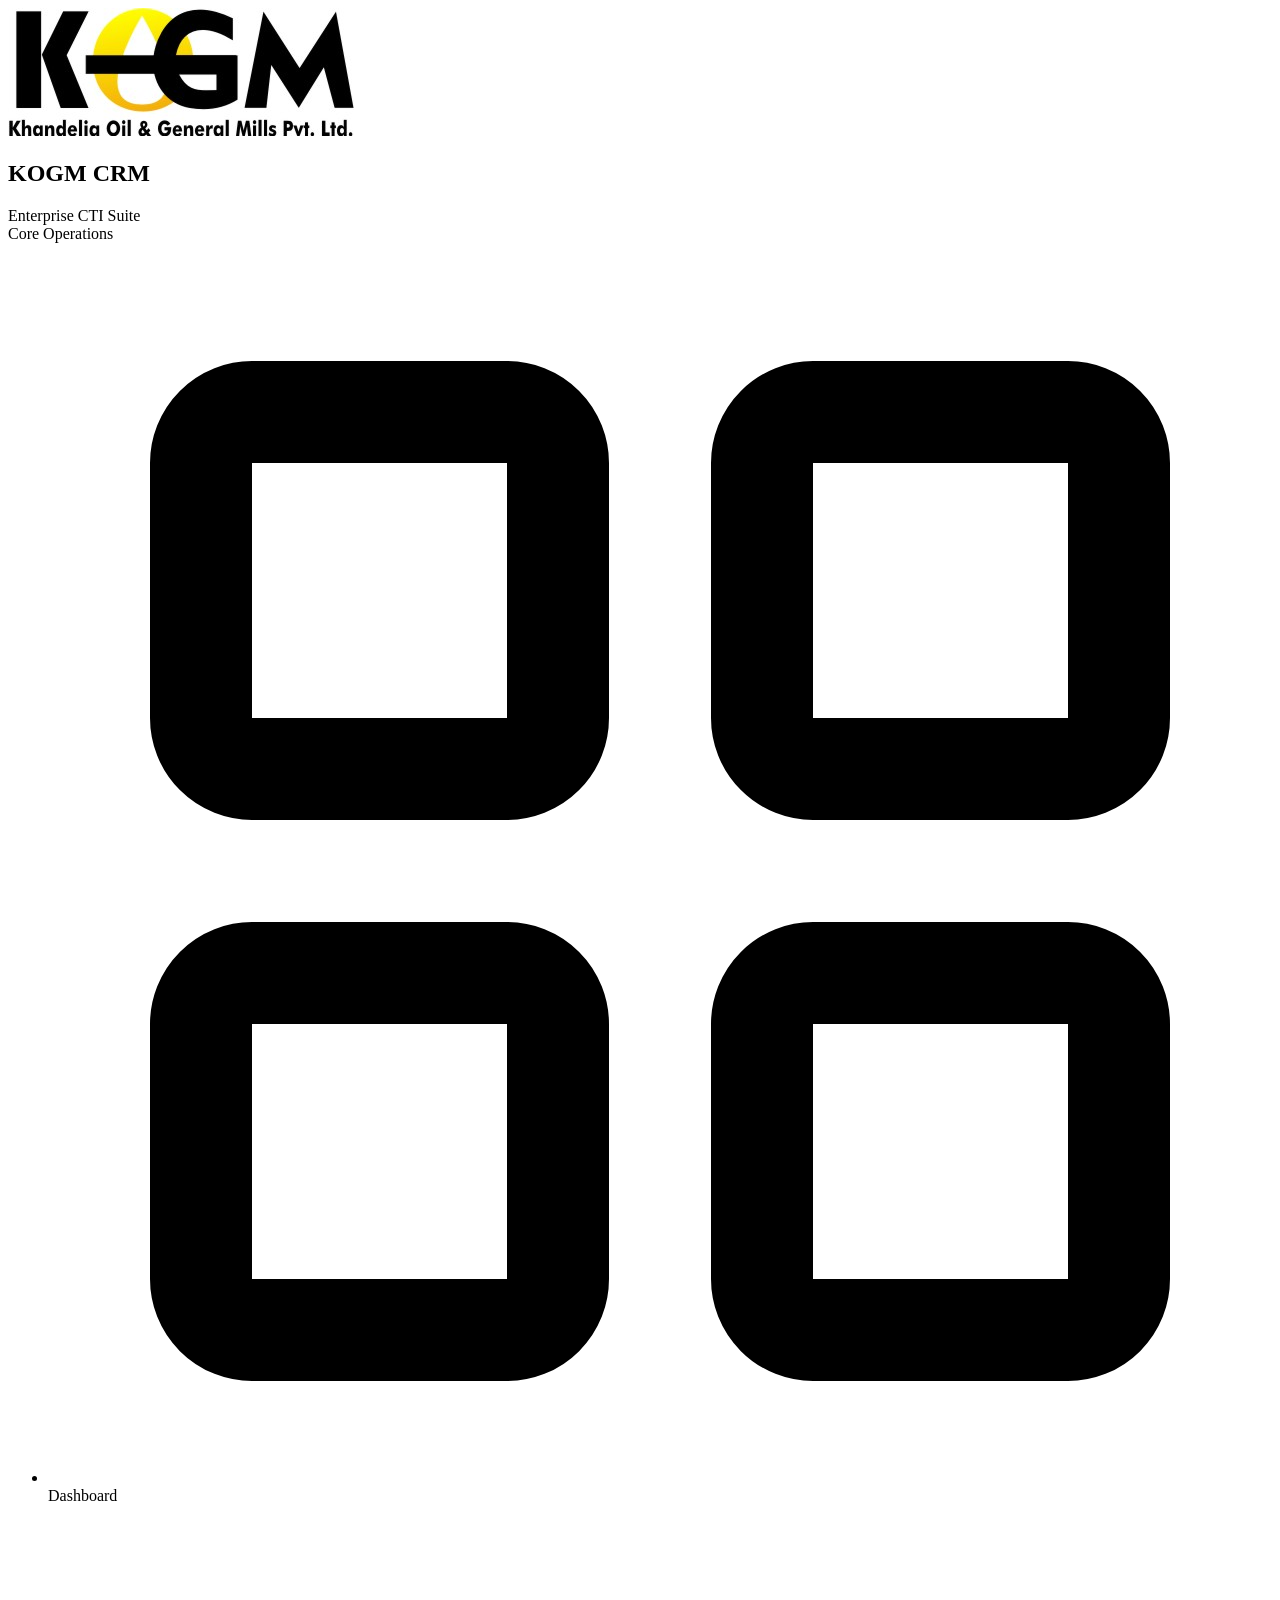
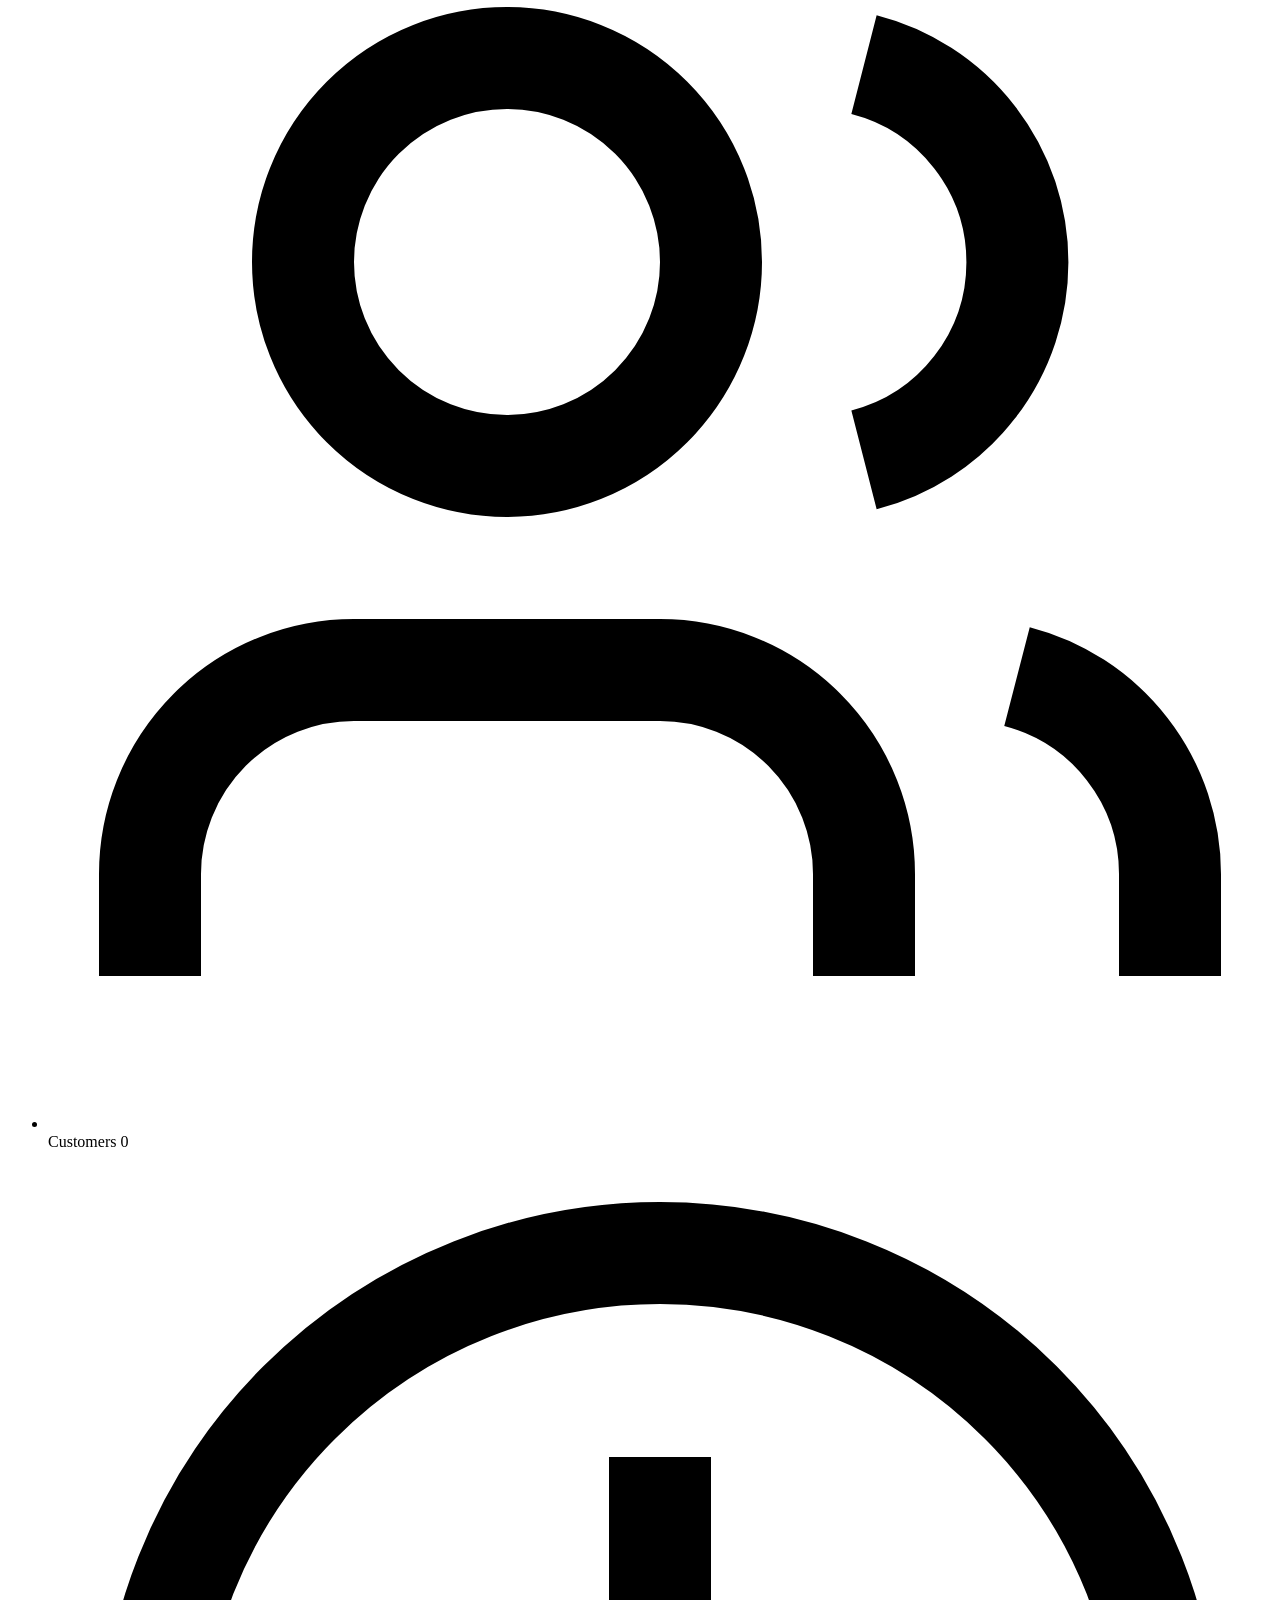
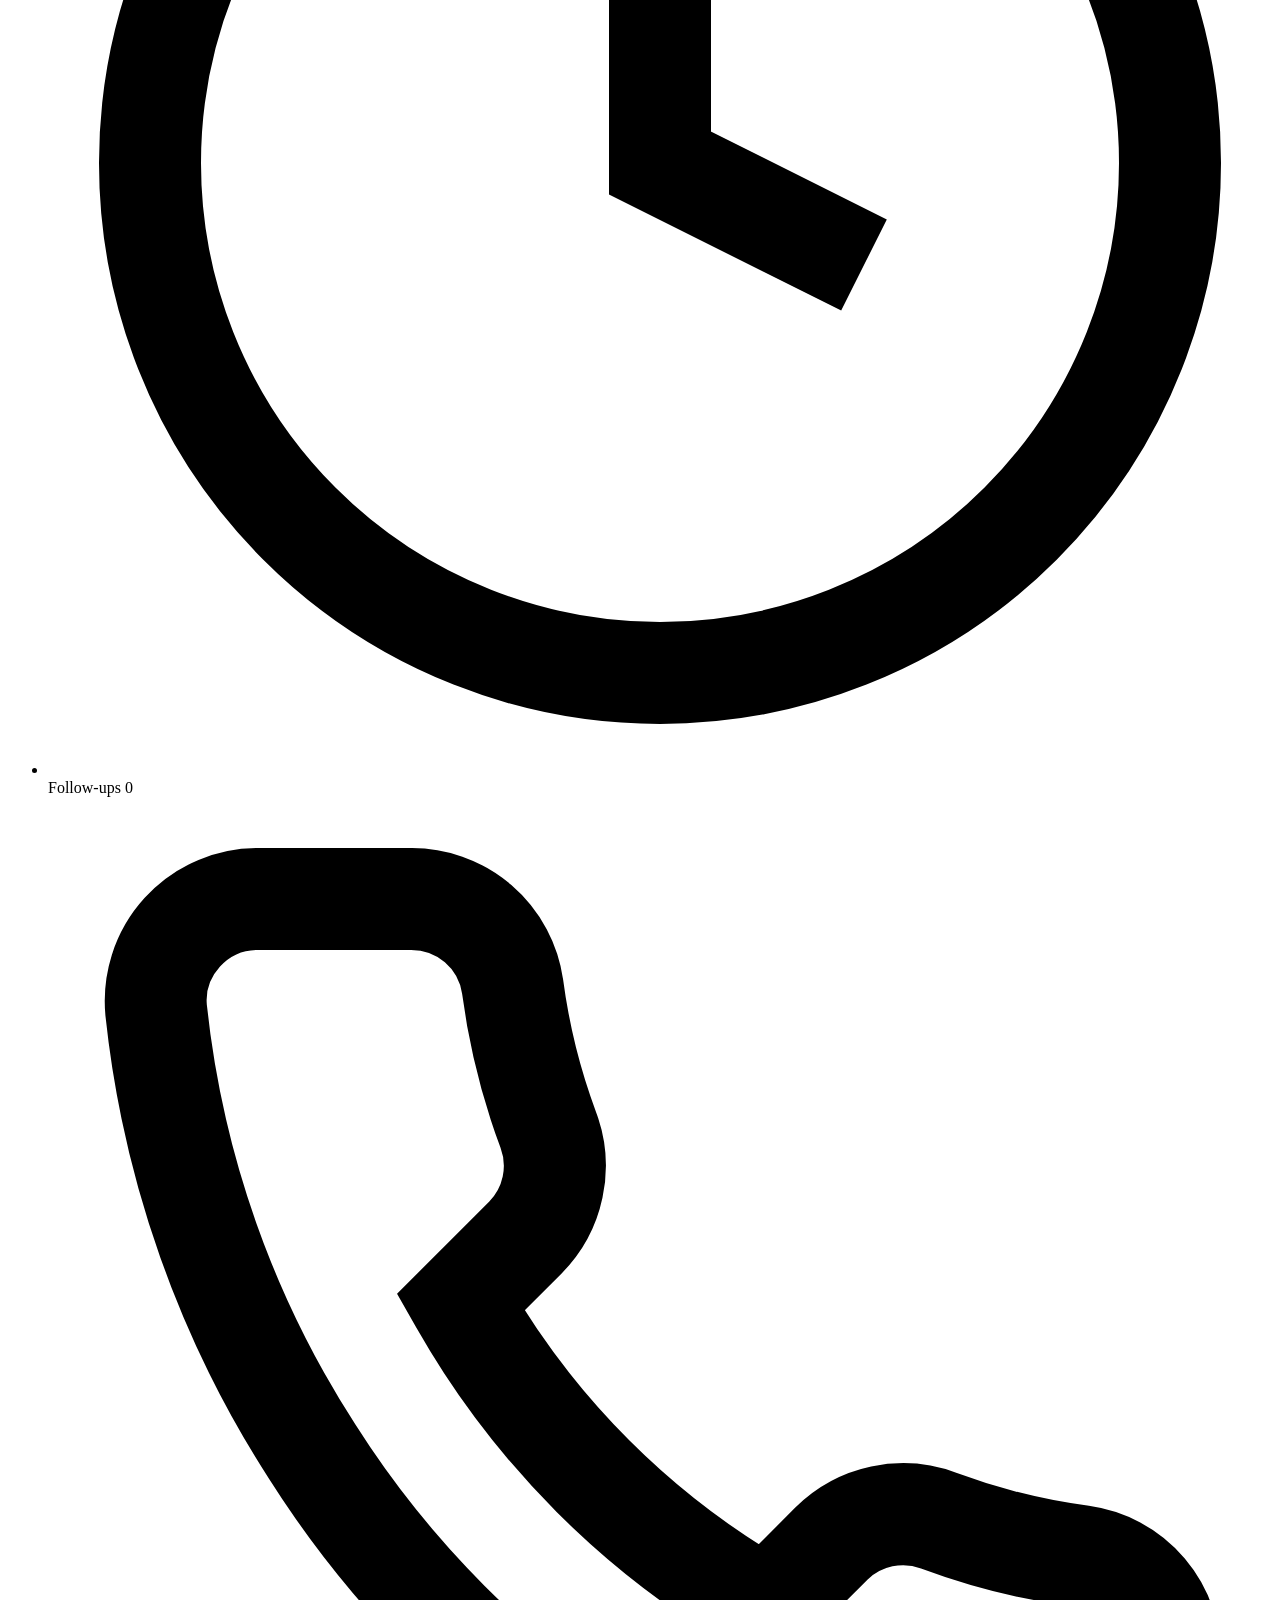
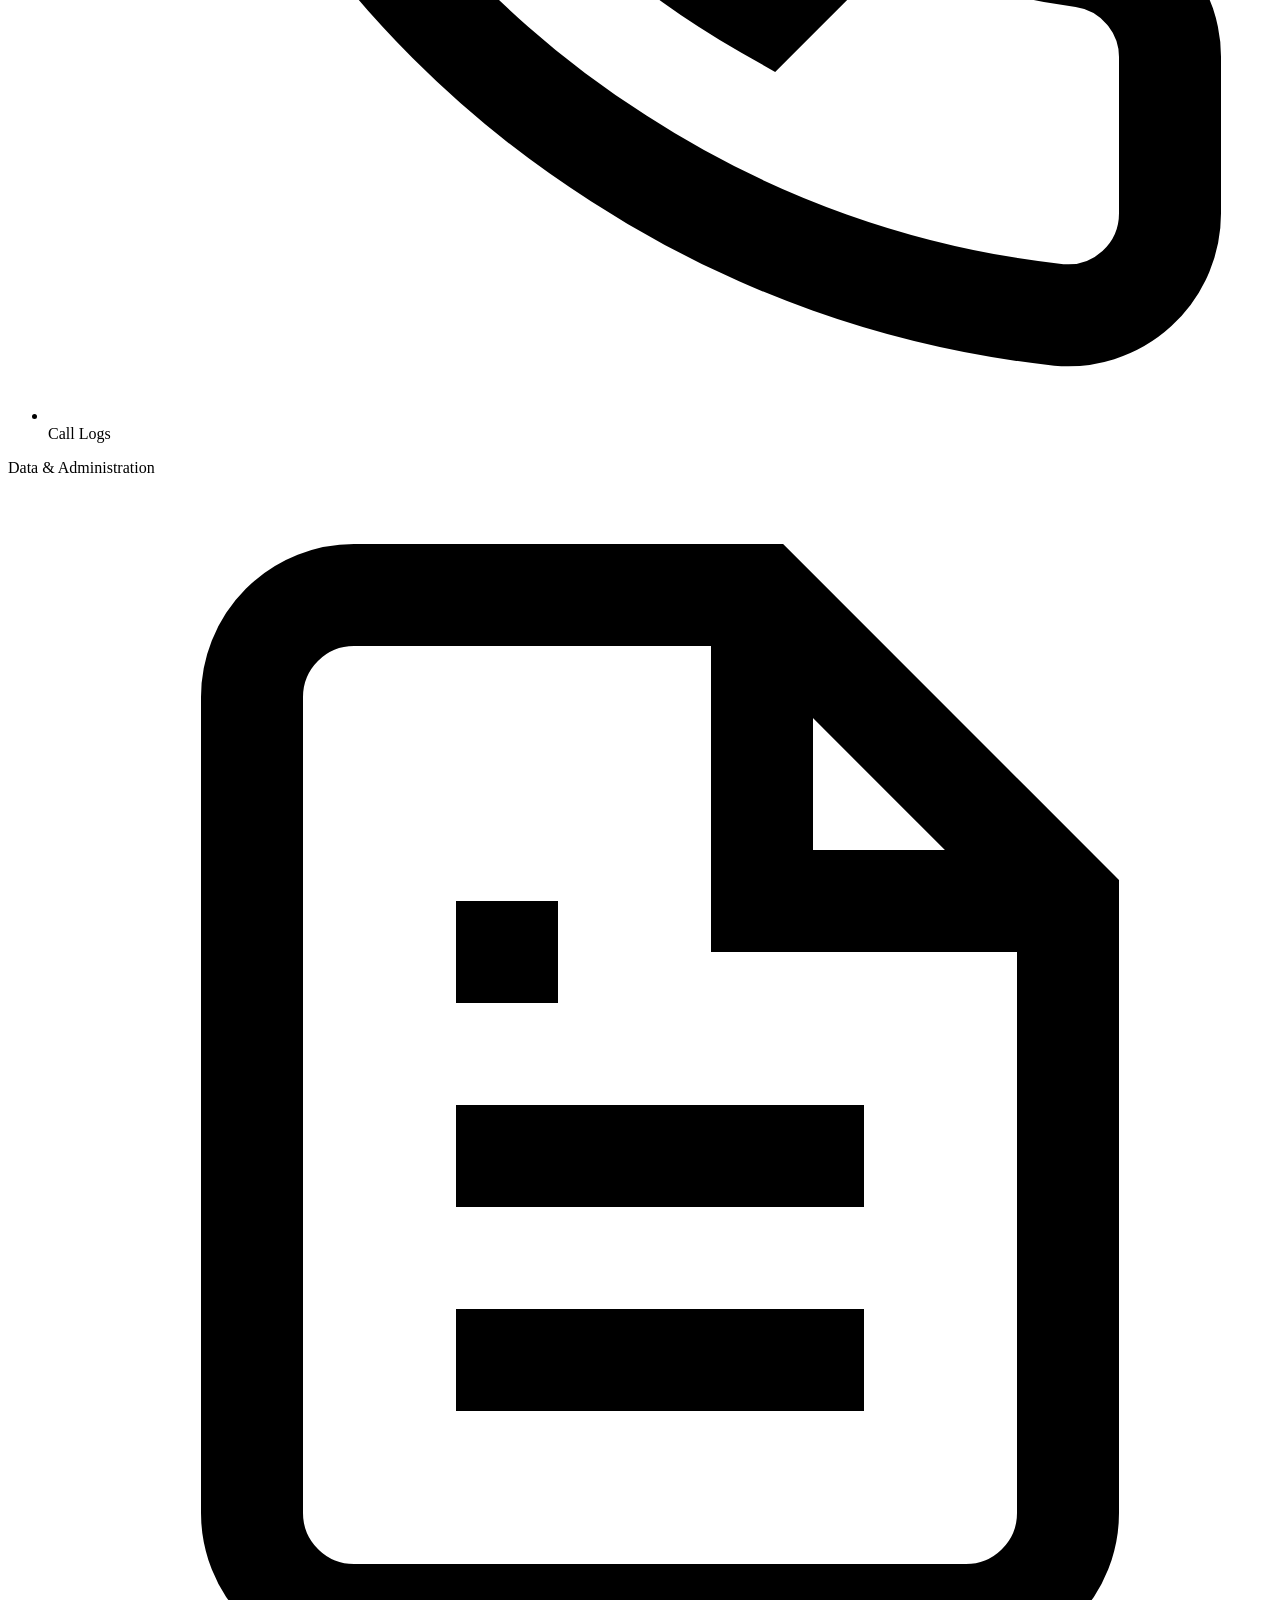
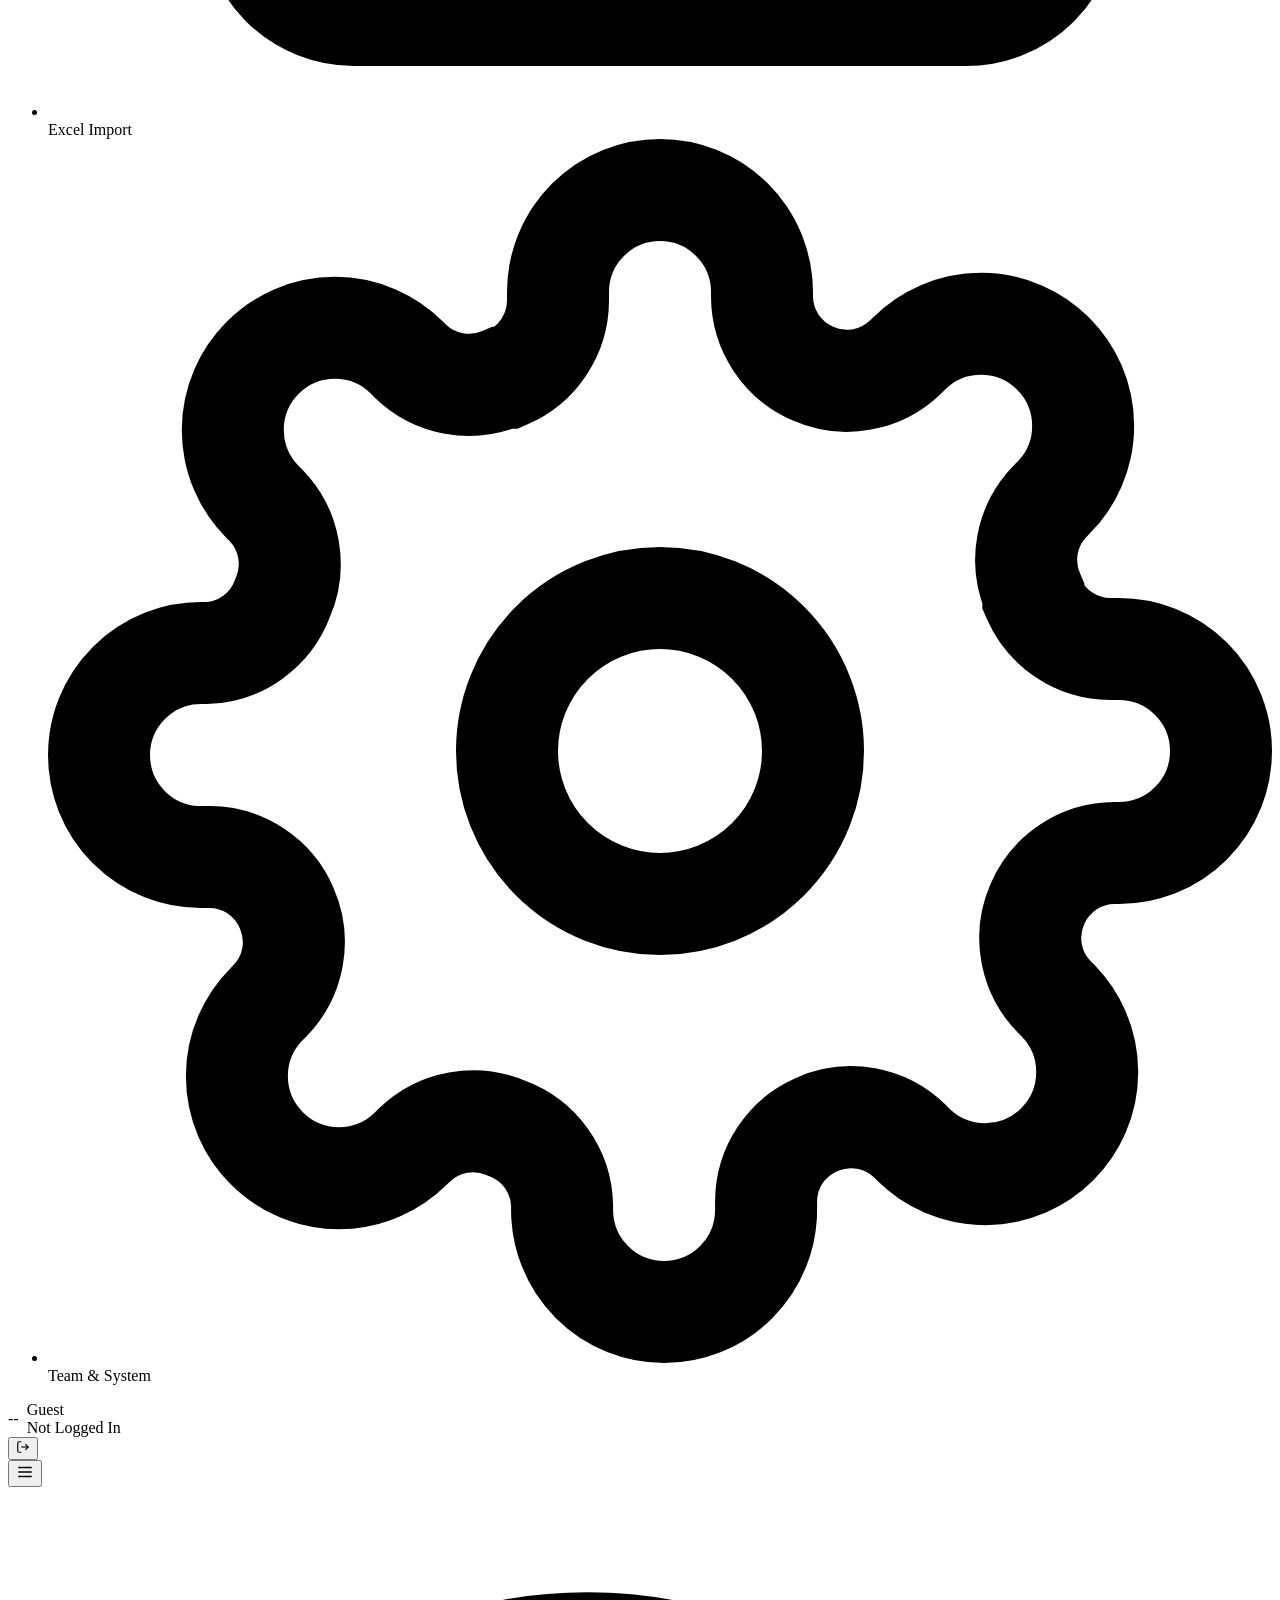
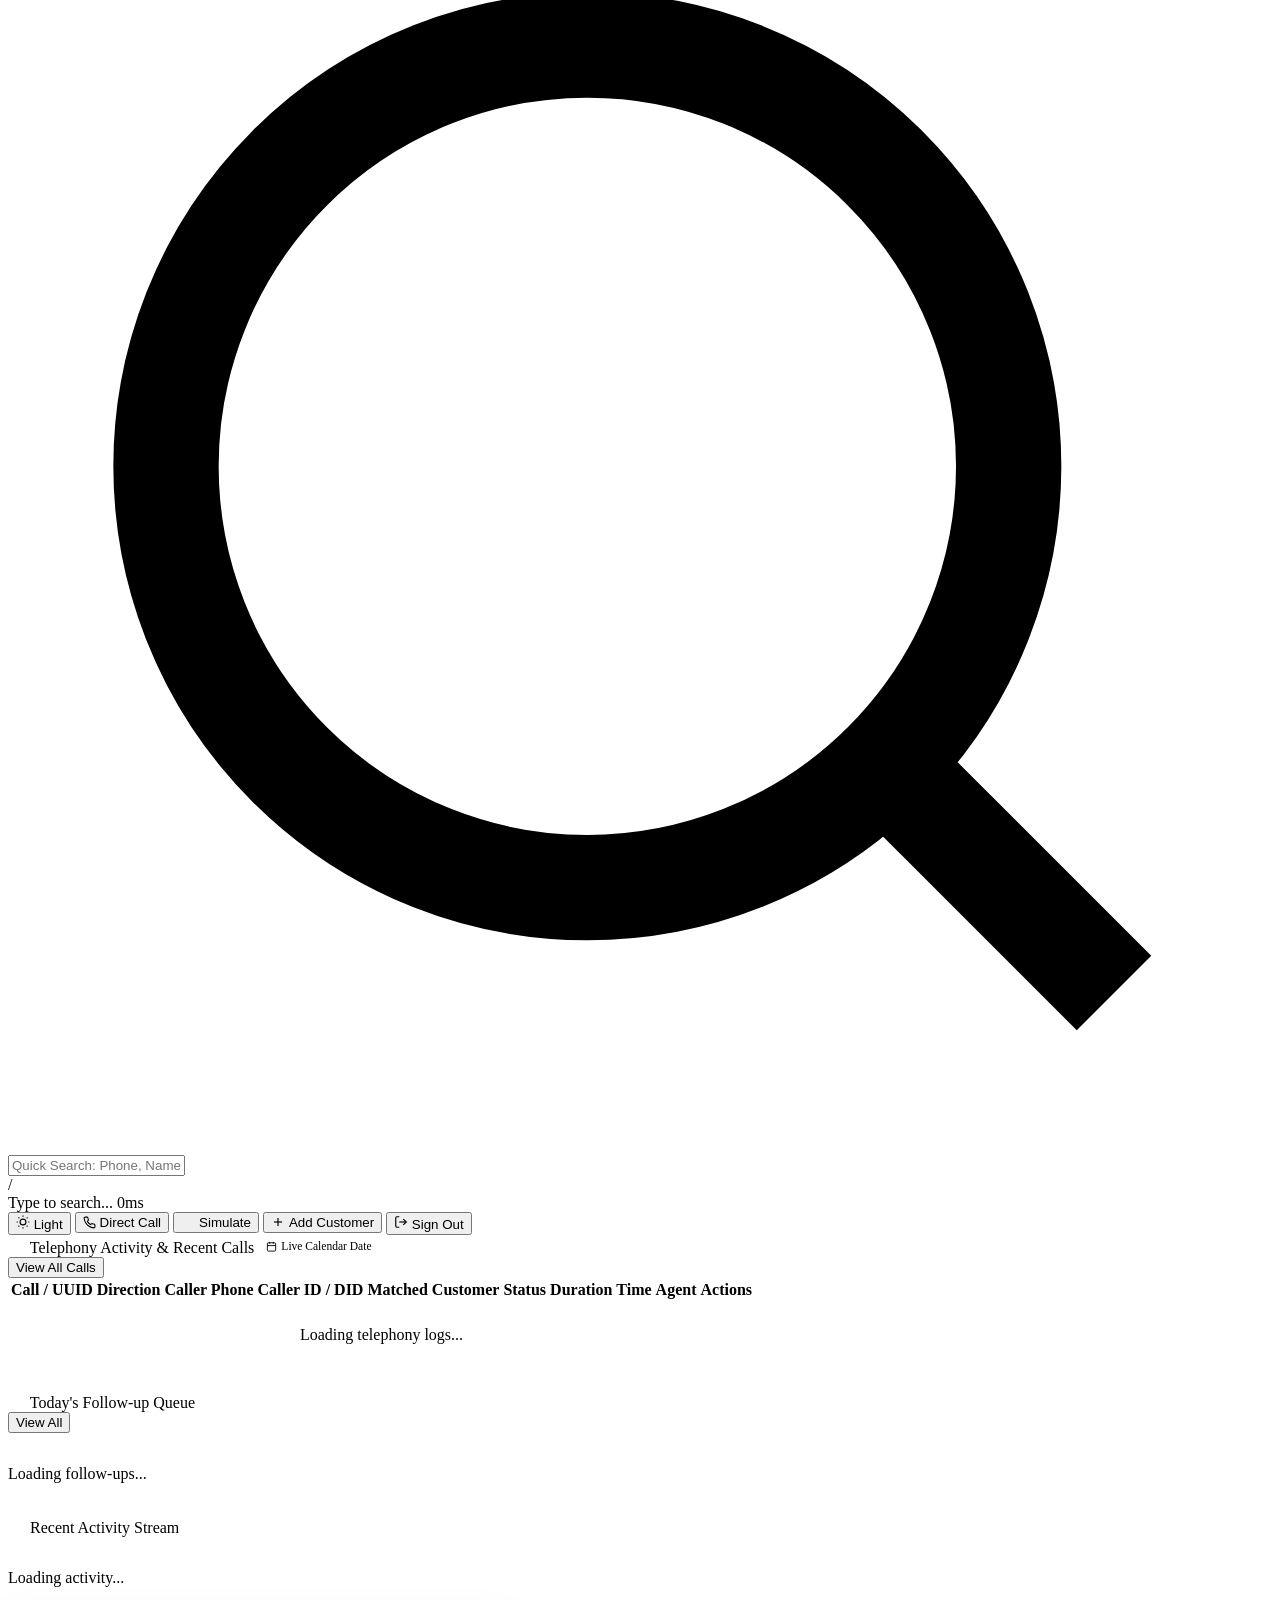
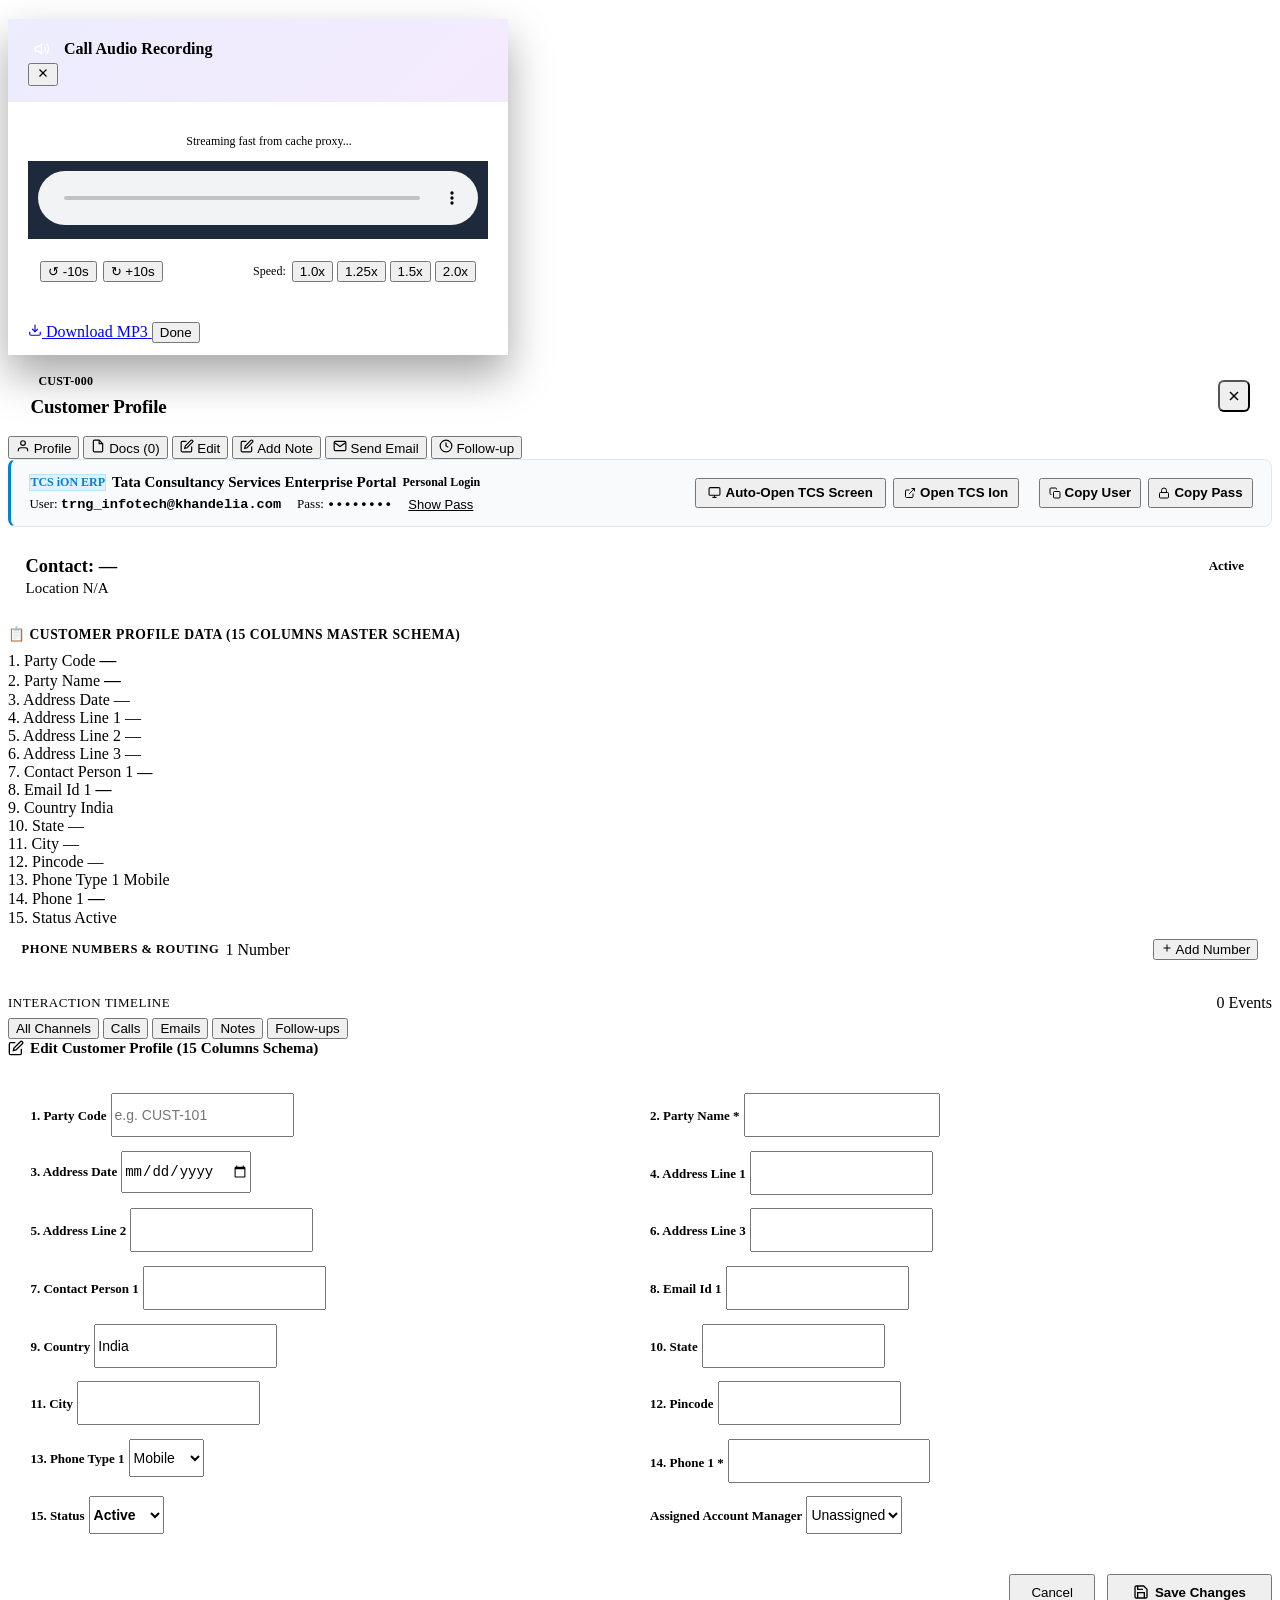
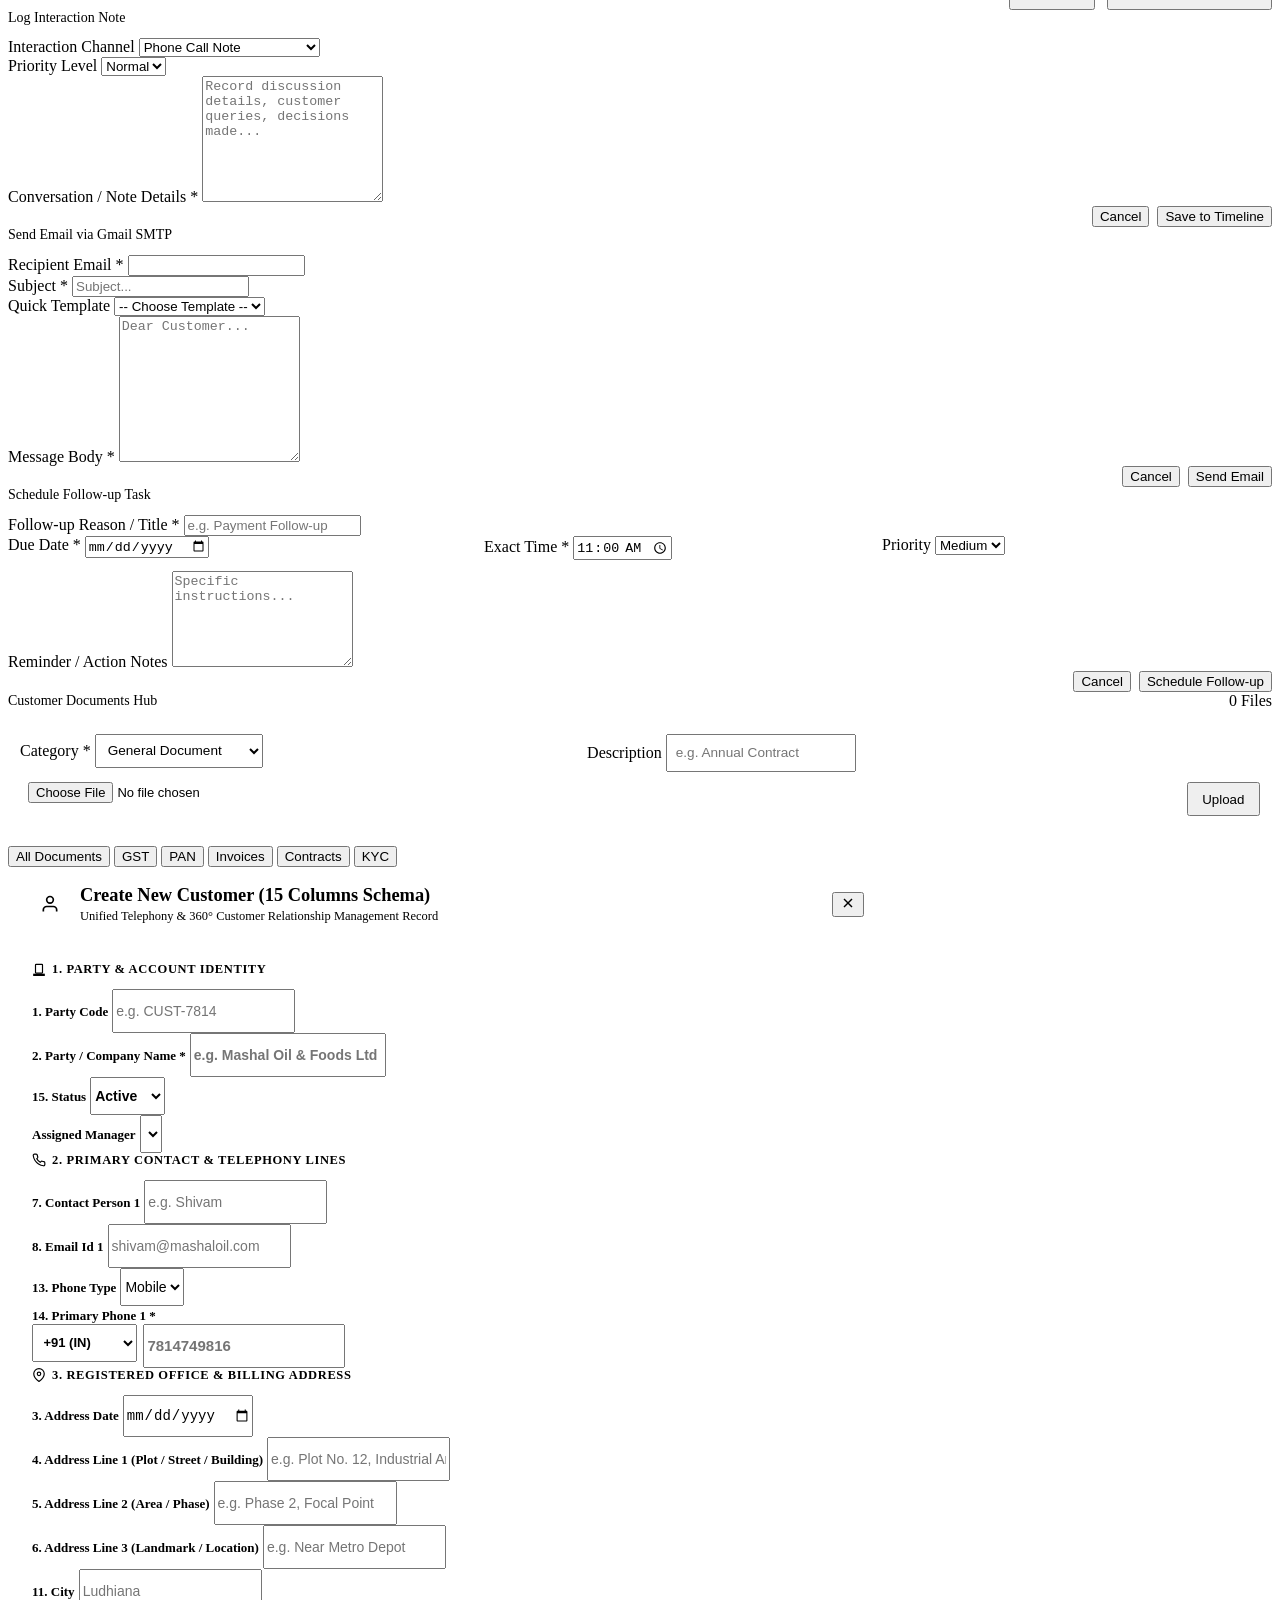
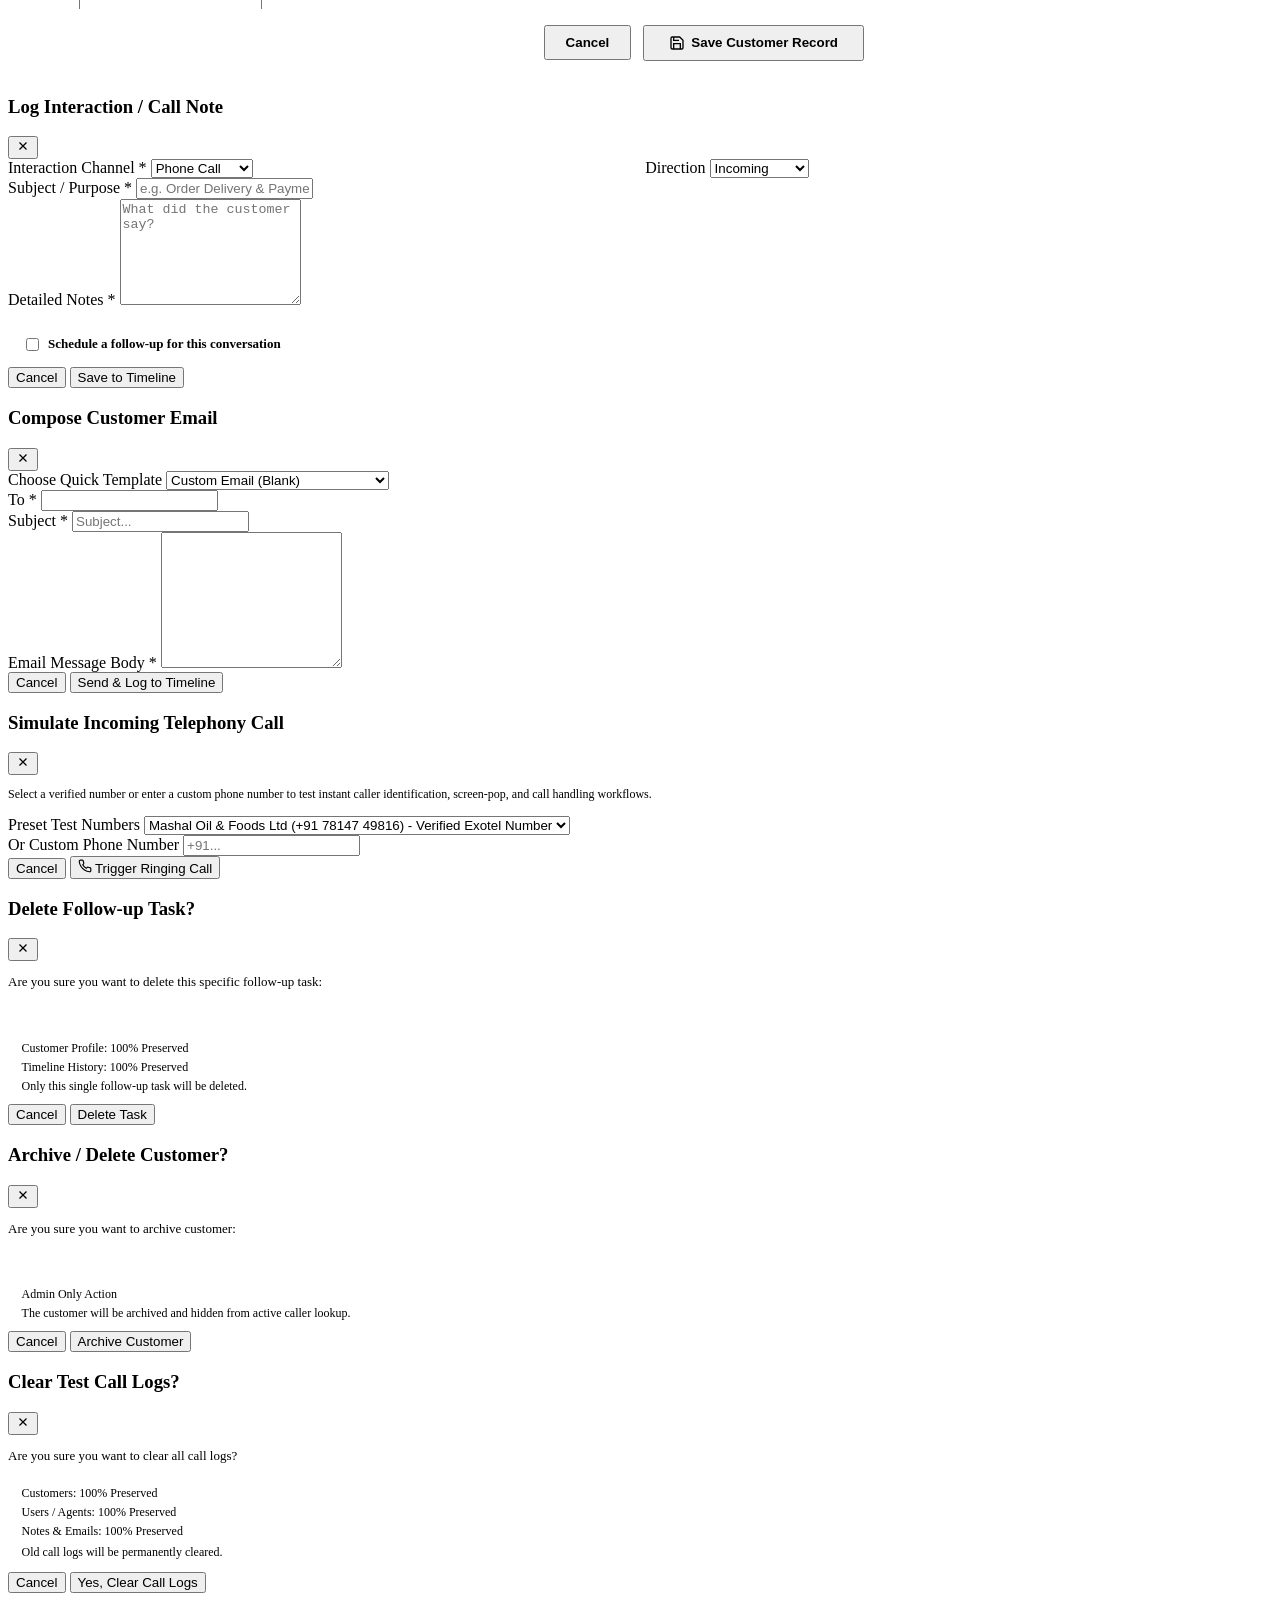
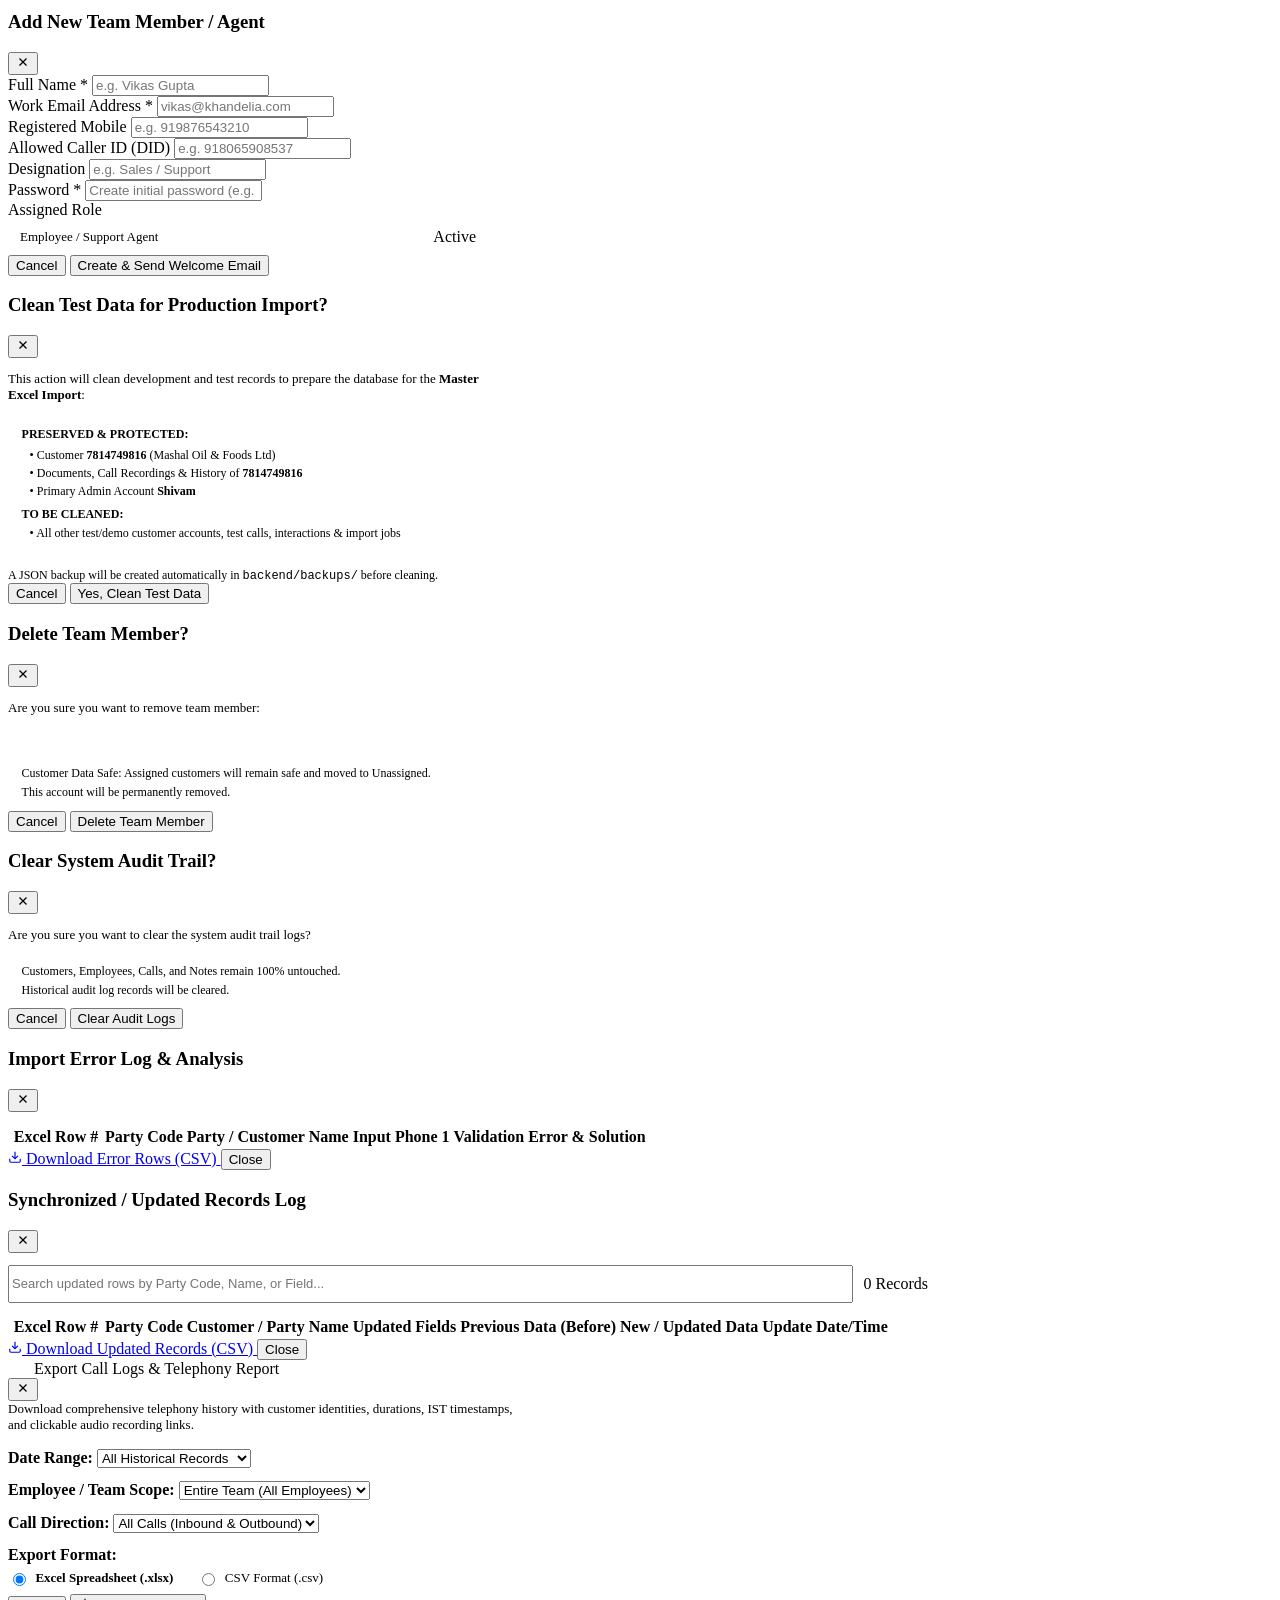
==== commit 32710fd2: "feat(ui): upgrade website typography, font hierarchy and text rendering for smooth readability" ====
--- a/frontend/index.html
+++ b/frontend/index.html
@@ -310,7 +310,7 @@
                         <div class="user-switcher-menu" id="user-switcher-menu" style="display: none;">
                             <div class="user-switcher-menu-header">
                                 <span>SWITCH ACTIVE ACCOUNT & DID</span>
-                                <span class="badge badge-active" style="font-size: 0.65rem;">Live Telephony</span>
+                                <span class="badge badge-active" style="font-size: 0.75rem;">Live Telephony</span>
                             </div>
                             <div class="user-switcher-menu-list" id="user-switcher-list">
                                 <!-- Dynamic Items -->
@@ -1206,14 +1206,14 @@
                             <div class="card" style="background: var(--bg-surface-elevated, #f8fafc); border: 1px solid var(--border-color, #e2e8f0); border-left: 3px solid #0284c7; border-radius: var(--radius-md, 8px); padding: 0.85rem 1.15rem; margin-bottom: 1rem; display: flex; align-items: center; justify-content: space-between; flex-wrap: wrap; gap: 0.75rem;">
                                 <div>
                                     <div style="display: flex; align-items: center; gap: 6px; flex-wrap: wrap;">
-                                        <span class="badge" style="background: #e0f2fe; color: #0284c7; border: 1px solid #bae6fd; font-size: 0.6875rem; font-weight: 700;">TCS iON ERP</span>
-                                        <span style="font-size: 0.875rem; font-weight: 700; color: var(--text-primary);">Tata Consultancy Services Enterprise Portal</span>
-                                        <span id="tcs-creds-badge" class="badge" style="background: var(--bg-surface); color: var(--text-muted); border: 1px solid var(--border-color); font-size: 0.6875rem; font-weight: 600;">Personal Login</span>
-                                    </div>
-                                    <div style="font-size: 0.78125rem; color: var(--text-secondary); margin-top: 0.35rem; display: flex; align-items: center; gap: 1rem; flex-wrap: wrap;">
-                                        <span>User: <strong id="tcs-creds-user-text" style="color: var(--text-primary); font-family: monospace; font-size: 0.8125rem;">trng_infotech@khandelia.com</strong></span>
-                                        <span>Pass: <strong id="tcs-creds-pass-text" style="color: var(--text-primary); font-family: monospace; font-size: 0.8125rem;">••••••••</strong></span>
-                                        <button type="button" class="btn-link" id="btn-toggle-tcs-pass" onclick="customer.toggleTcsPasswordVisibility()" style="font-size: 0.75rem; color: var(--primary); text-decoration: underline; background: none; border: none; padding: 0; cursor: pointer;">Show Pass</button>
+                                        <span class="badge" style="background: #e0f2fe; color: #0284c7; border: 1px solid #bae6fd; font-size: 0.75rem; font-weight: 700;">TCS iON ERP</span>
+                                        <span style="font-size: 0.9375rem; font-weight: 700; color: var(--text-primary);">Tata Consultancy Services Enterprise Portal</span>
+                                        <span id="tcs-creds-badge" class="badge" style="background: var(--bg-surface); color: var(--text-muted); border: 1px solid var(--border-color); font-size: 0.75rem; font-weight: 600;">Personal Login</span>
+                                    </div>
+                                    <div style="font-size: 0.8125rem; color: var(--text-secondary); margin-top: 0.35rem; display: flex; align-items: center; gap: 1rem; flex-wrap: wrap;">
+                                        <span>User: <strong id="tcs-creds-user-text" style="color: var(--text-primary); font-family: monospace; font-size: 0.85rem;">trng_infotech@khandelia.com</strong></span>
+                                        <span>Pass: <strong id="tcs-creds-pass-text" style="color: var(--text-primary); font-family: monospace; font-size: 0.85rem;">••••••••</strong></span>
+                                        <button type="button" class="btn-link" id="btn-toggle-tcs-pass" onclick="customer.toggleTcsPasswordVisibility()" style="font-size: 0.8125rem; color: var(--primary); text-decoration: underline; background: none; border: none; padding: 0; cursor: pointer;">Show Pass</button>
                                     </div>
                                 </div>
                                 <div style="display: flex; align-items: center; gap: 0.45rem; flex-wrap: wrap;">
@@ -1319,10 +1319,10 @@
                             <div style="background: var(--bg-surface-elevated); border: 1px solid var(--border-color); border-radius: var(--radius-md); padding: 0.75rem 0.85rem; margin-bottom: 0.85rem;">
                                 <div style="display: flex; align-items: center; justify-content: space-between; margin-bottom: 0.5rem;">
                                     <div style="display: flex; align-items: center; gap: 0.4rem;">
-                                        <span style="font-size: 0.75rem; font-weight: 700; color: var(--primary); text-transform: uppercase; letter-spacing: 0.04em;">
+                                        <span style="font-size: 0.78rem; font-weight: 700; color: var(--primary); text-transform: uppercase; letter-spacing: 0.04em;">
                                             Phone Numbers & Routing
                                         </span>
-                                        <span id="drawer-phones-count" class="badge badge-standard" style="font-size: 0.6875rem;">1 Number</span>
+                                        <span id="drawer-phones-count" class="badge badge-standard">1 Number</span>
                                     </div>
                                     <button type="button" class="btn btn-secondary btn-xs" onclick="customer.toggleAddPhoneForm()">
                                         <svg class="icon" width="12" height="12" viewBox="0 0 24 24" fill="none" stroke="currentColor" stroke-width="2"><line x1="12" y1="5" x2="12" y2="19"></line><line x1="5" y1="12" x2="19" y2="12"></line></svg>
@@ -1335,8 +1335,8 @@
                                     <form onsubmit="event.preventDefault(); customer.submitAddPhone();">
                                         <div style="display: grid; grid-template-columns: 1fr 1.2fr; gap: 0.4rem; margin-bottom: 0.4rem;">
                                             <div class="form-group" style="margin: 0;">
-                                                <label class="form-label" style="font-size: 0.6875rem;">Type *</label>
-                                                <select id="dinp-newphone-type" class="form-control" style="font-size: 0.75rem; height: 30px; padding: 0 0.4rem;">
+                                                <label class="form-label">Type *</label>
+                                                <select id="dinp-newphone-type" class="form-control" style="font-size: 0.85rem; height: 34px; padding: 0 0.5rem;">
                                                     <option value="Mobile" selected>Mobile</option>
                                                     <option value="Office">Office / Landline</option>
                                                     <option value="WhatsApp">WhatsApp</option>
@@ -1345,13 +1345,13 @@
                                                 </select>
                                             </div>
                                             <div class="form-group" style="margin: 0;">
-                                                <label class="form-label" style="font-size: 0.6875rem;">Label (Optional)</label>
-                                                <input type="text" id="dinp-newphone-label" class="form-control" style="font-size: 0.75rem; height: 30px; padding: 0 0.4rem;" placeholder="e.g. Accounts Line" />
+                                                <label class="form-label">Label (Optional)</label>
+                                                <input type="text" id="dinp-newphone-label" class="form-control" style="font-size: 0.85rem; height: 34px; padding: 0 0.5rem;" placeholder="e.g. Accounts Line" />
                                             </div>
                                         </div>
                                         <div style="display: flex; gap: 0.4rem; align-items: center;">
-                                            <input type="text" id="dinp-newphone-number" class="form-control" style="font-size: 0.8125rem; height: 32px; padding: 0 0.5rem; flex: 1;" placeholder="e.g. +91 98765 43210" required />
-                                            <button type="submit" class="btn btn-primary btn-xs" id="btn-submit-save-phone" style="height: 32px; padding: 0 0.65rem;">
+                                            <input type="text" id="dinp-newphone-number" class="form-control" style="font-size: 0.875rem; height: 34px; padding: 0 0.6rem; flex: 1;" placeholder="e.g. +91 98765 43210" required />
+                                            <button type="submit" class="btn btn-primary btn-sm" id="btn-submit-save-phone" style="height: 34px; padding: 0 0.85rem;">
                                                 Save
                                             </button>
                                             <button type="button" class="btn btn-secondary btn-xs" onclick="customer.toggleAddPhoneForm(false)" style="height: 32px; padding: 0 0.5rem;">
@@ -1601,8 +1601,8 @@
                                 <form id="form-drawer-doc-upload" onsubmit="event.preventDefault(); customer.submitDocumentUpload();">
                                     <div style="display: grid; grid-template-columns: 1fr 1.2fr; gap: 0.4rem; margin-bottom: 0.4rem;">
                                         <div class="form-group" style="margin: 0;">
-                                            <label class="form-label" style="font-size: 0.6875rem;">Category *</label>
-                                            <select id="dinp-doc-category" class="form-control" style="font-size: 0.75rem; height: 30px; padding: 0 0.4rem;" required>
+                                            <label class="form-label">Category *</label>
+                                            <select id="dinp-doc-category" class="form-control" style="font-size: 0.85rem; height: 34px; padding: 0 0.5rem;" required>
                                                 <option value="GST Certificate">GST Certificate</option>
                                                 <option value="PAN Card">PAN Card</option>
                                                 <option value="Aadhaar / ID Proof">Aadhaar / ID Proof</option>
@@ -1613,13 +1613,13 @@
                                             </select>
                                         </div>
                                         <div class="form-group" style="margin: 0;">
-                                            <label class="form-label" style="font-size: 0.6875rem;">Description</label>
-                                            <input type="text" id="dinp-doc-desc" class="form-control" style="font-size: 0.75rem; height: 30px; padding: 0 0.4rem;" placeholder="e.g. Annual Contract" />
+                                            <label class="form-label">Description</label>
+                                            <input type="text" id="dinp-doc-desc" class="form-control" style="font-size: 0.85rem; height: 34px; padding: 0 0.5rem;" placeholder="e.g. Annual Contract" />
                                         </div>
                                     </div>
                                     <div style="display: flex; gap: 0.4rem; align-items: center;">
-                                        <input type="file" id="dinp-doc-file" class="form-control" style="font-size: 0.75rem; height: 32px; padding: 0.25rem 0.4rem; flex: 1;" accept=".pdf,.png,.jpg,.jpeg,.webp,.doc,.docx,.xlsx,.xls,.csv,.txt,.zip" required />
-                                        <button type="submit" class="btn btn-primary btn-xs" id="btn-submit-doc-upload" style="height: 32px; padding: 0 0.65rem;">
+                                        <input type="file" id="dinp-doc-file" class="form-control" style="font-size: 0.8125rem; height: 34px; padding: 0.25rem 0.5rem; flex: 1;" accept=".pdf,.png,.jpg,.jpeg,.webp,.doc,.docx,.xlsx,.xls,.csv,.txt,.zip" required />
+                                        <button type="submit" class="btn btn-primary btn-sm" id="btn-submit-doc-upload" style="height: 34px; padding: 0 0.85rem;">
                                             Upload
                                         </button>
                                     </div>
@@ -2513,9 +2513,9 @@
                 <div style="padding: 1.25rem;">
                     <!-- Outgoing Caller ID / VID selector -->
                     <div id="dialer-vid-select-group" style="margin-bottom: 0.85rem; display: block; position: relative;">
-                        <label class="form-label" style="font-size: 0.75rem; font-weight: 600; color: var(--text-secondary); margin-bottom: 0.35rem; display: flex; align-items: center; justify-content: space-between;">
+                        <label class="form-label" style="font-size: 0.8125rem; font-weight: 600; color: var(--text-secondary); margin-bottom: 0.4rem; display: flex; align-items: center; justify-content: space-between;">
                             <span>Outbound Virtual Number (Caller ID):</span>
-                            <span class="badge badge-active" style="font-size: 0.65rem;">Smartflo Live Trunk</span>
+                            <span class="badge badge-active" style="font-size: 0.75rem;">Smartflo Live Trunk</span>
                         </label>
                         
                         <!-- Custom Enterprise Popover Picker -->
@@ -2525,10 +2525,10 @@
                                     <div class="vid-picker-avatar" id="vid-picker-selected-avatar">SH</div>
                                     <div style="text-align: left; min-width: 0;">
                                         <div style="display: flex; align-items: center; gap: 0.35rem;">
-                                            <strong id="vid-picker-selected-name" style="font-size: 0.8125rem; color: var(--text-primary);">Shivam</strong>
-                                            <span id="vid-picker-selected-role" class="badge badge-primary" style="font-size: 0.625rem; padding: 0.05rem 0.3rem;">System Admin</span>
+                                            <strong id="vid-picker-selected-name" style="font-size: 0.875rem; color: var(--text-primary);">Shivam</strong>
+                                            <span id="vid-picker-selected-role" class="badge badge-primary" style="font-size: 0.72rem; padding: 0.08rem 0.35rem;">System Admin</span>
                                         </div>
-                                        <div style="font-size: 0.72rem; color: var(--success); font-weight: 700; font-variant-numeric: tabular-nums;">
+                                        <div style="font-size: 0.78rem; color: var(--success); font-weight: 700; font-variant-numeric: tabular-nums;">
                                             DID: <span id="vid-picker-selected-number">918065908540</span>
                                         </div>
                                     </div>
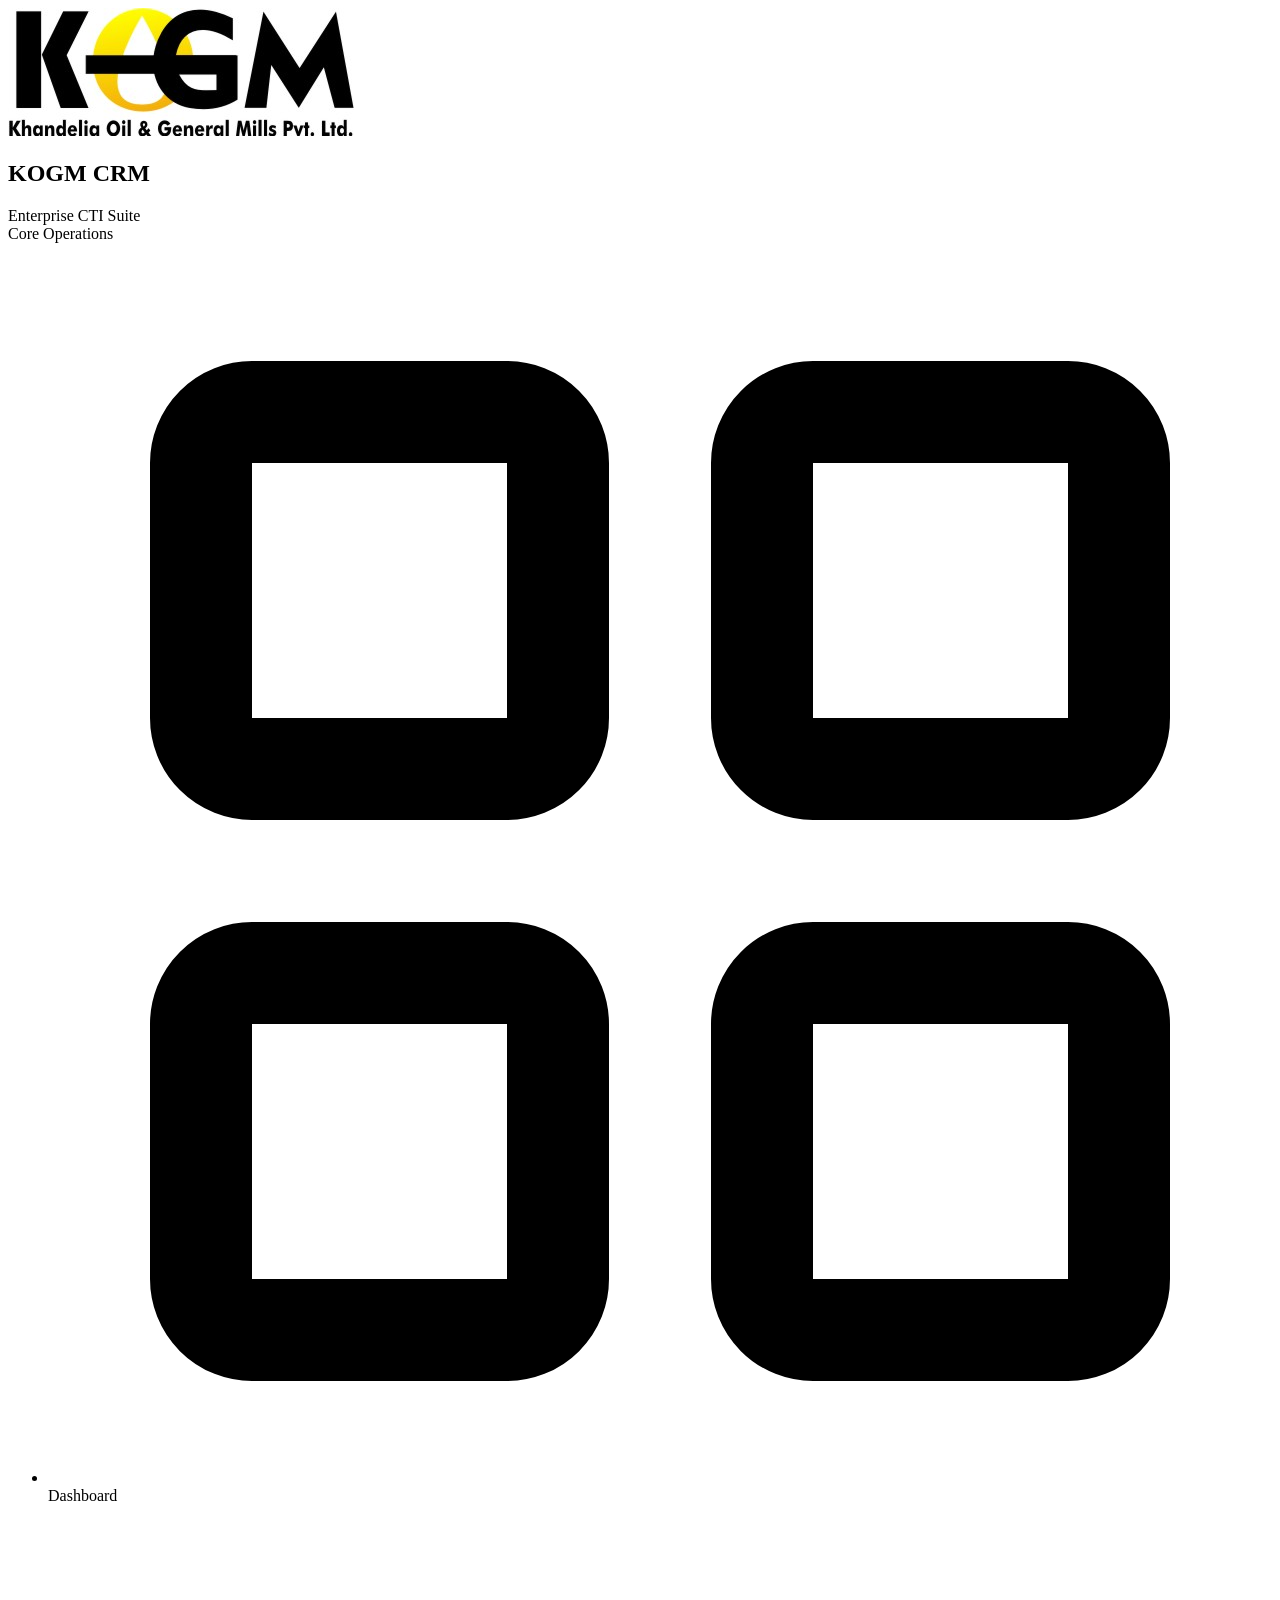
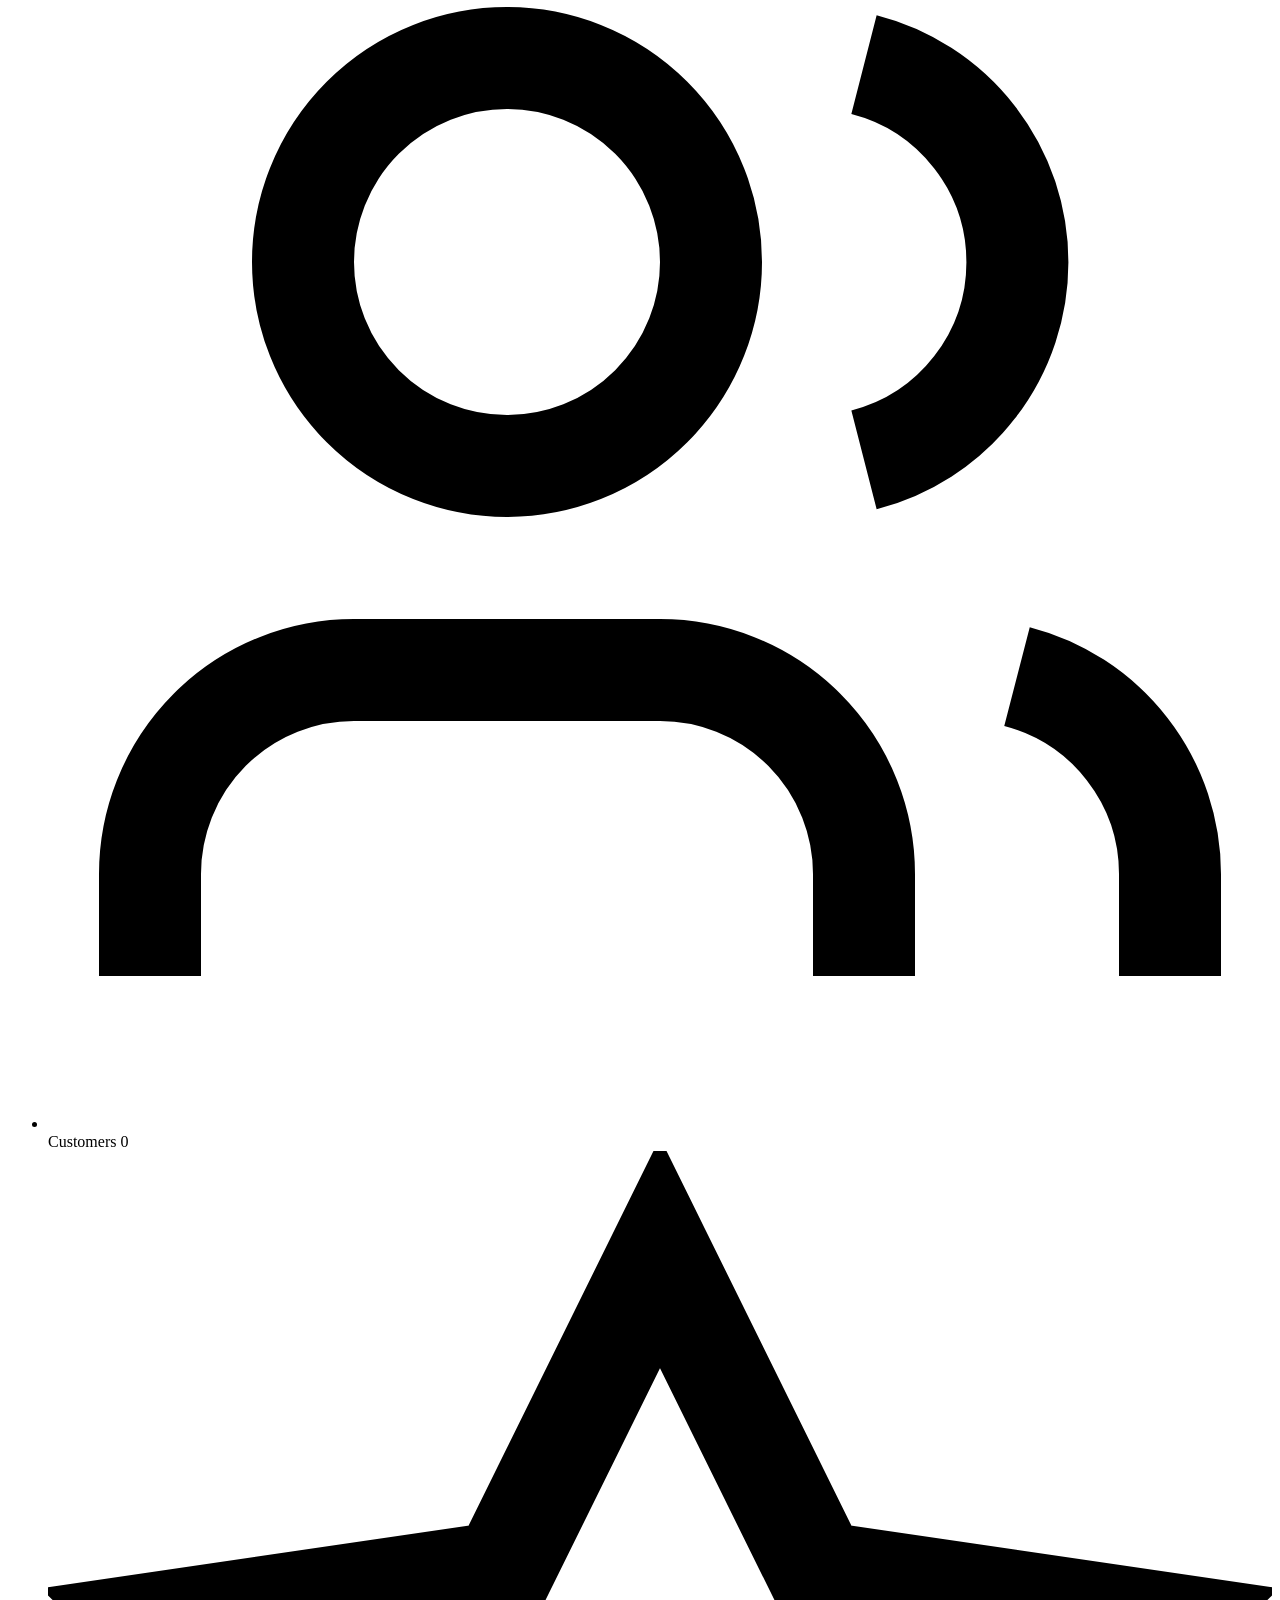
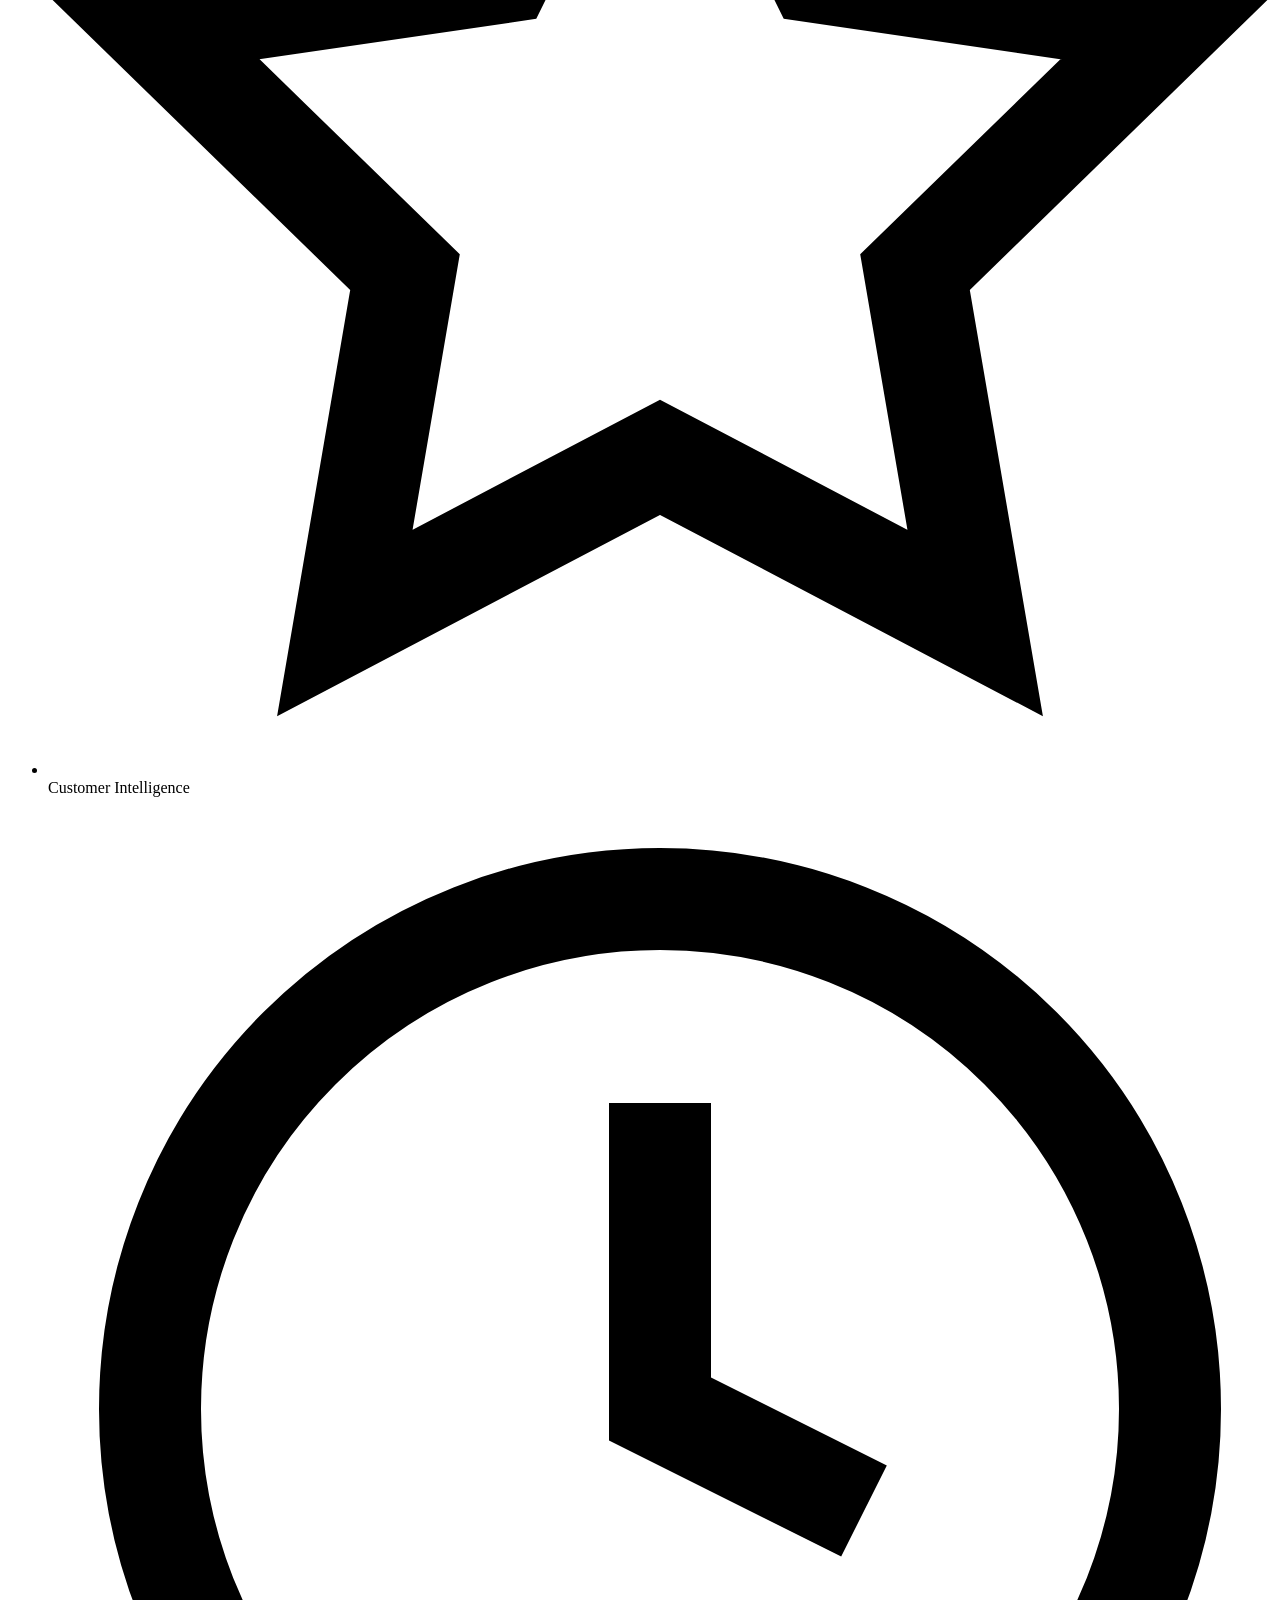
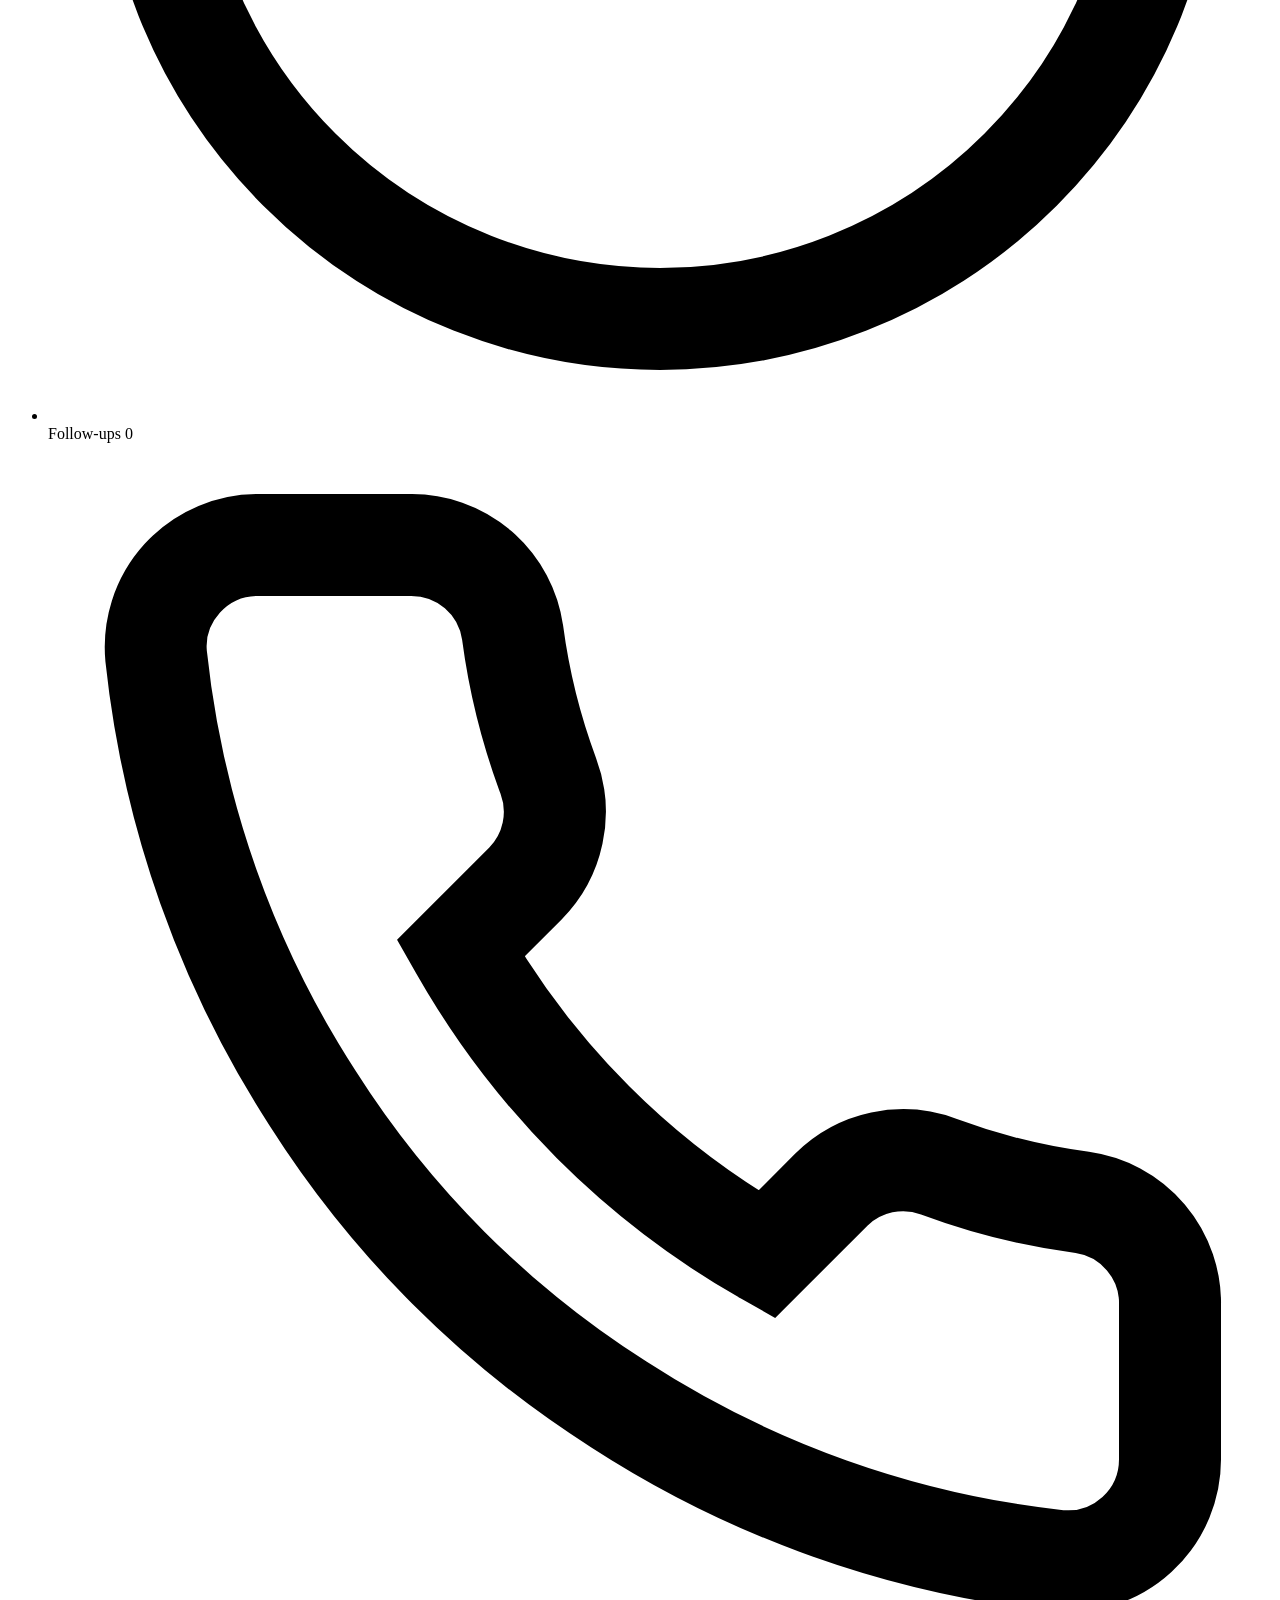
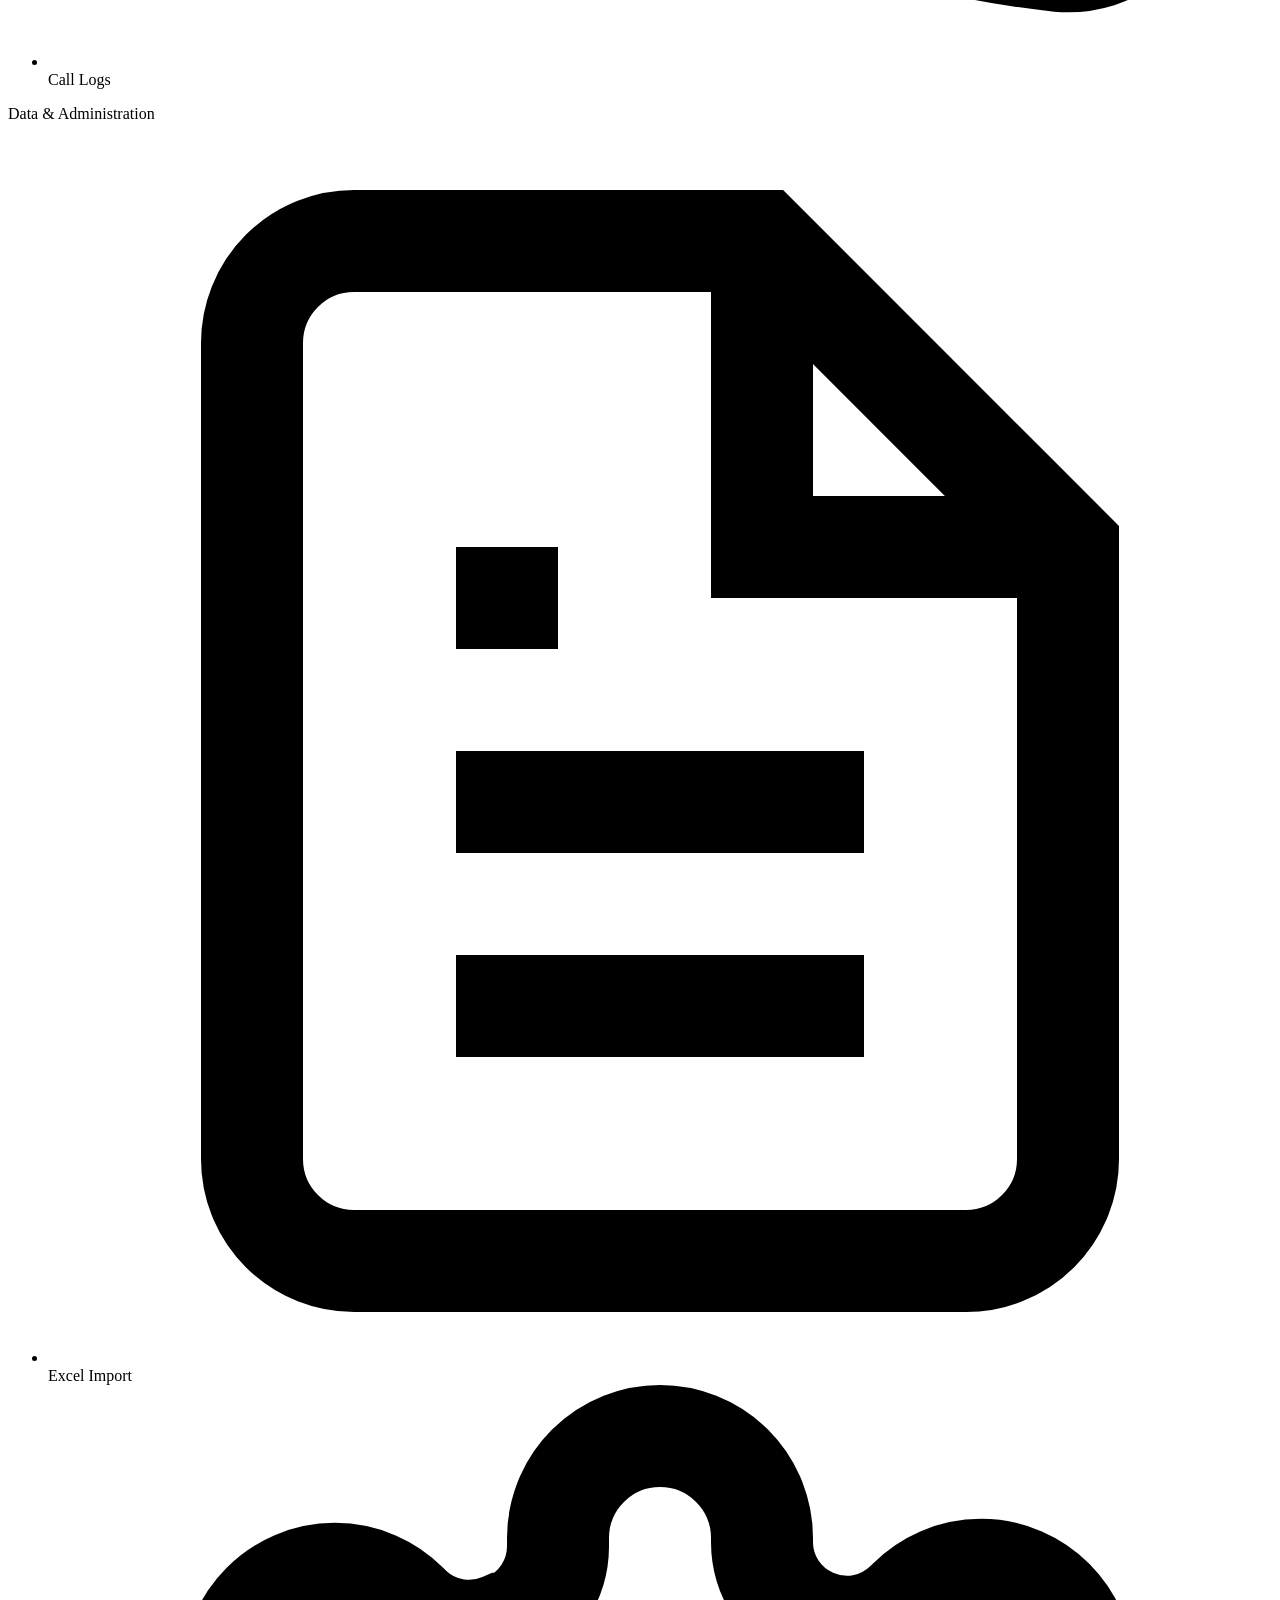
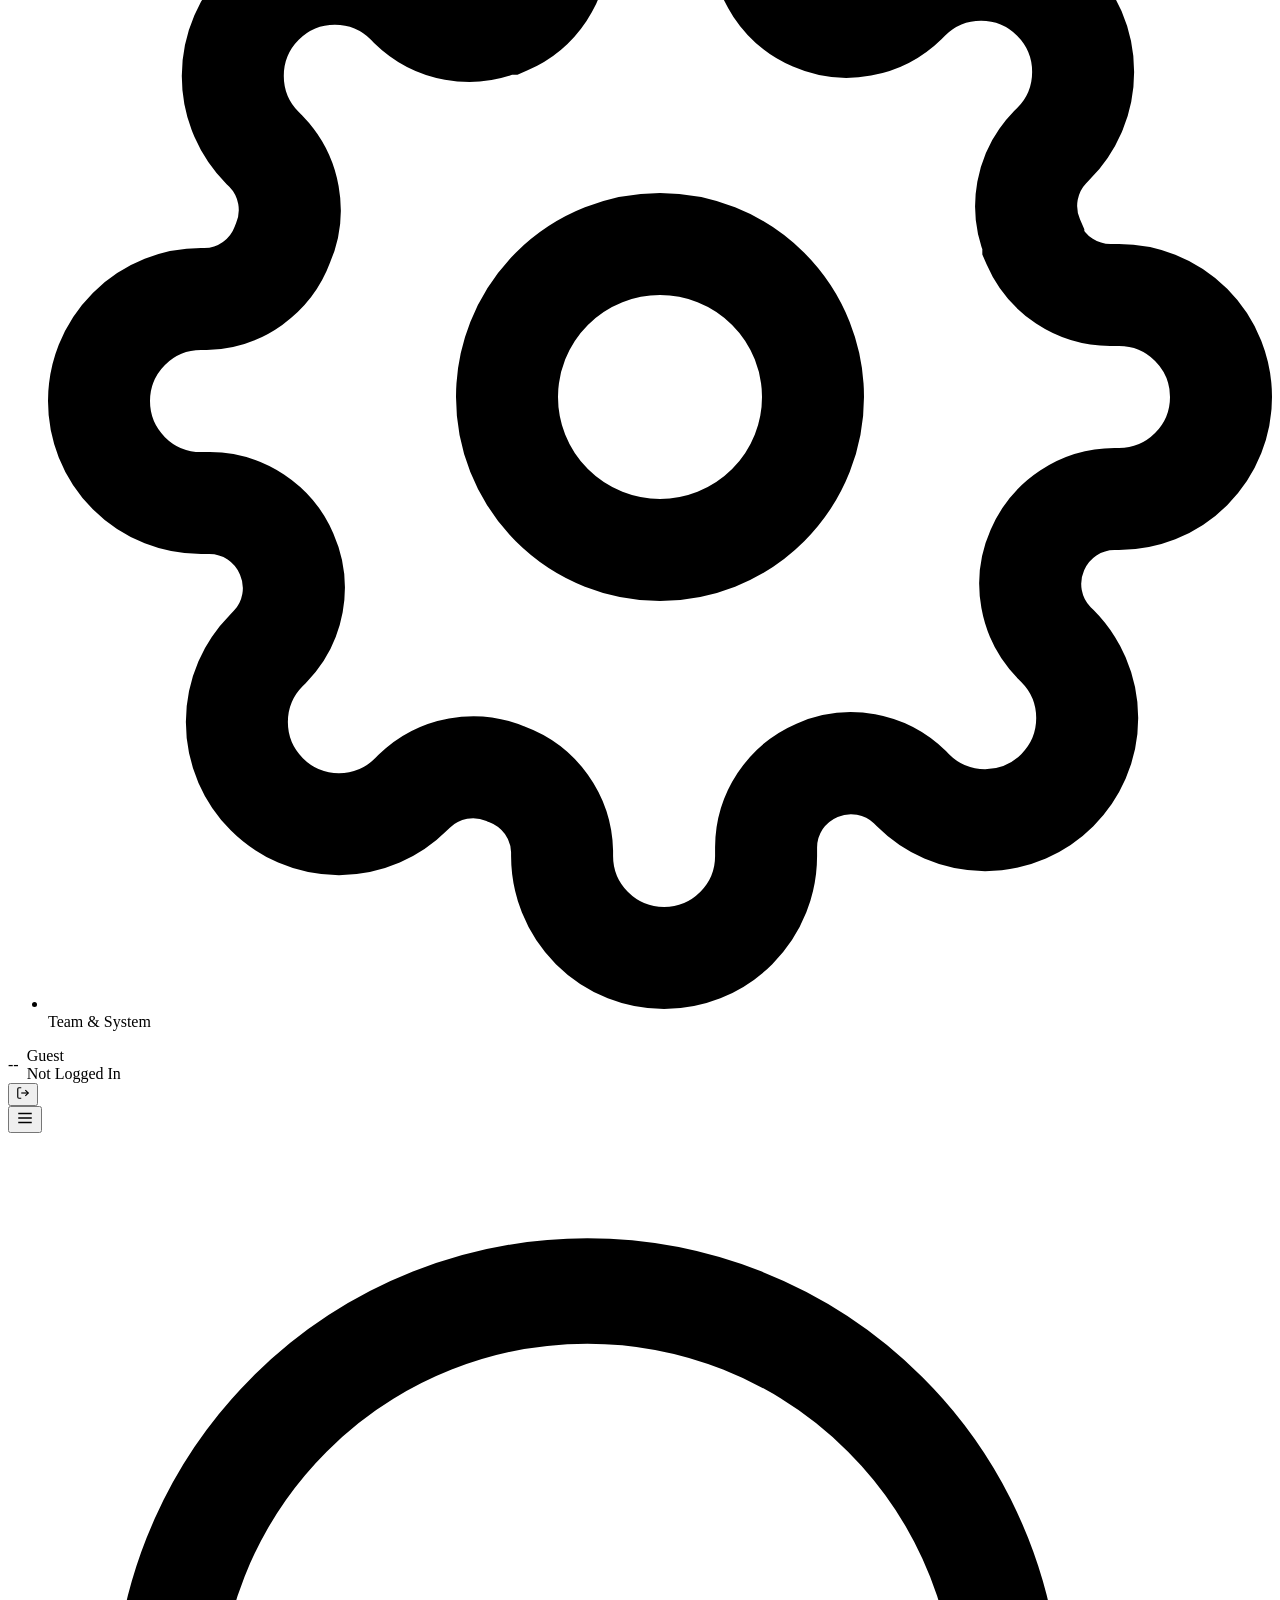
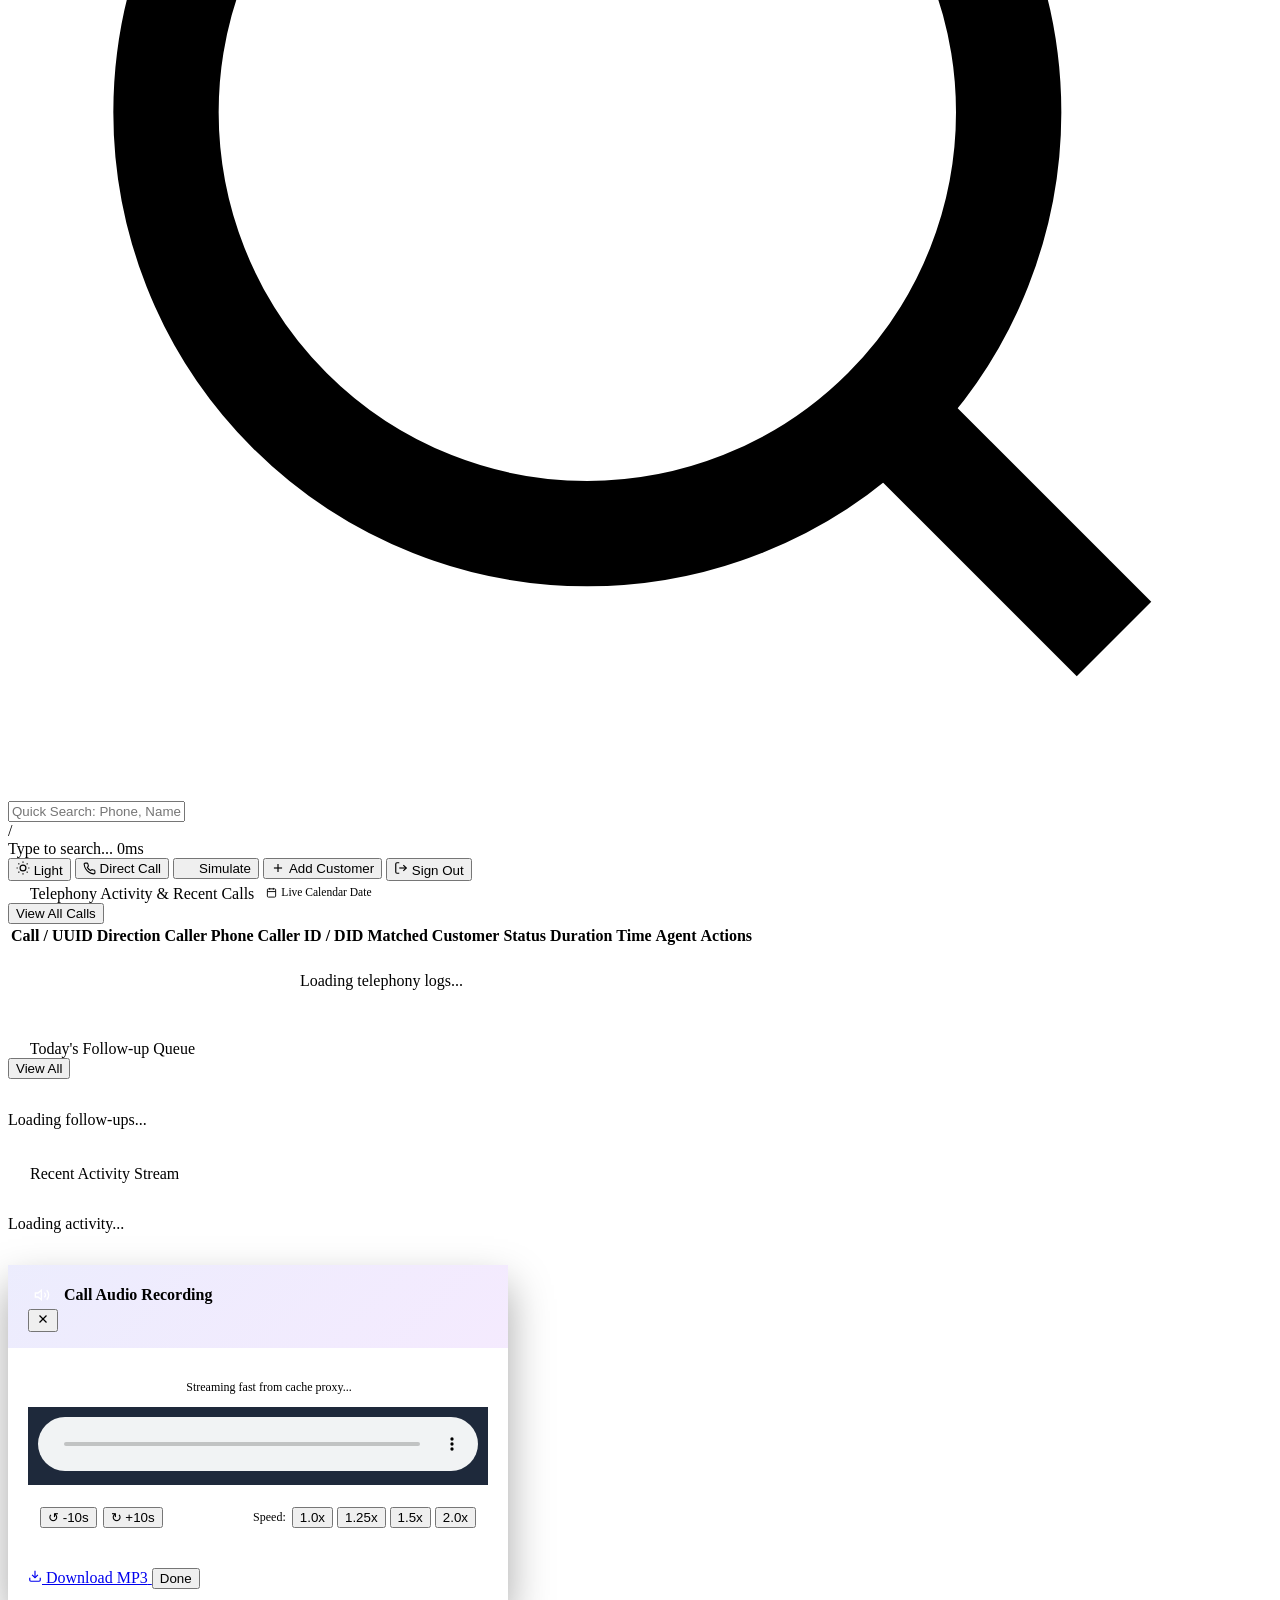
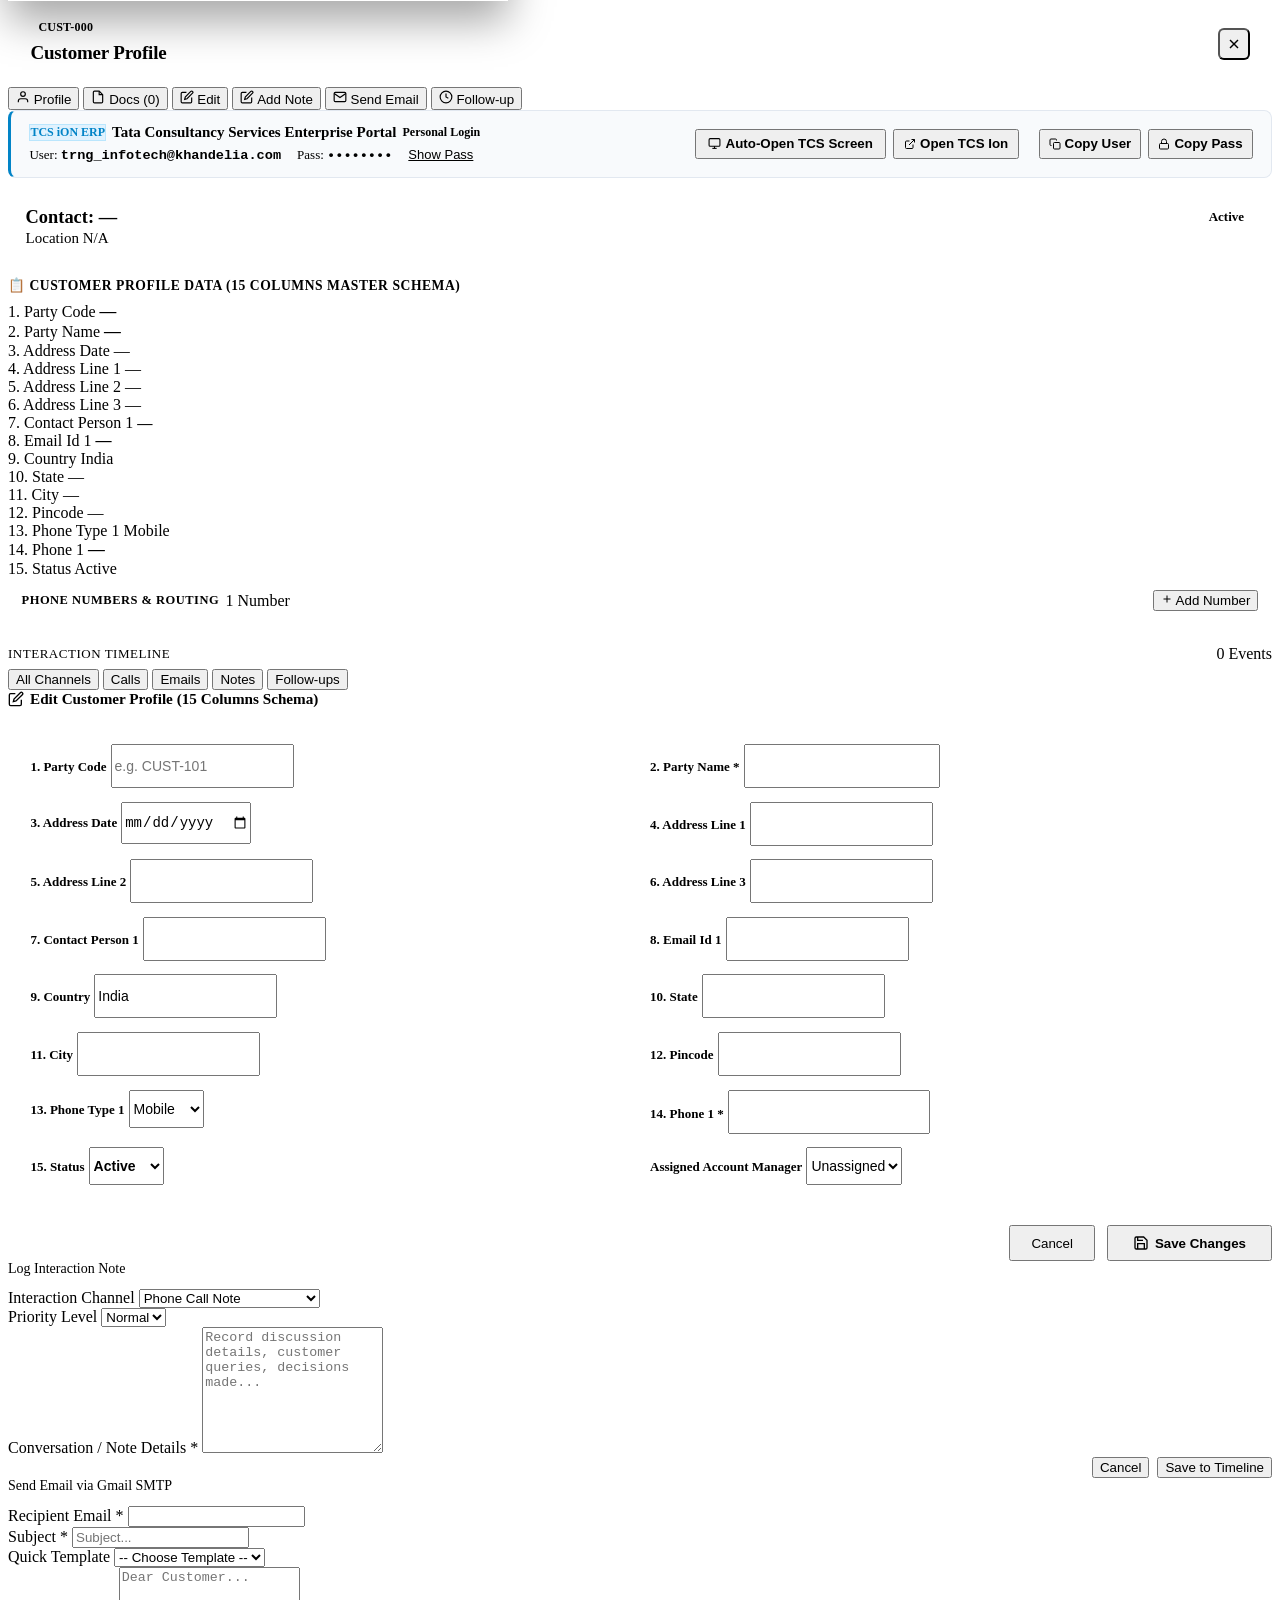
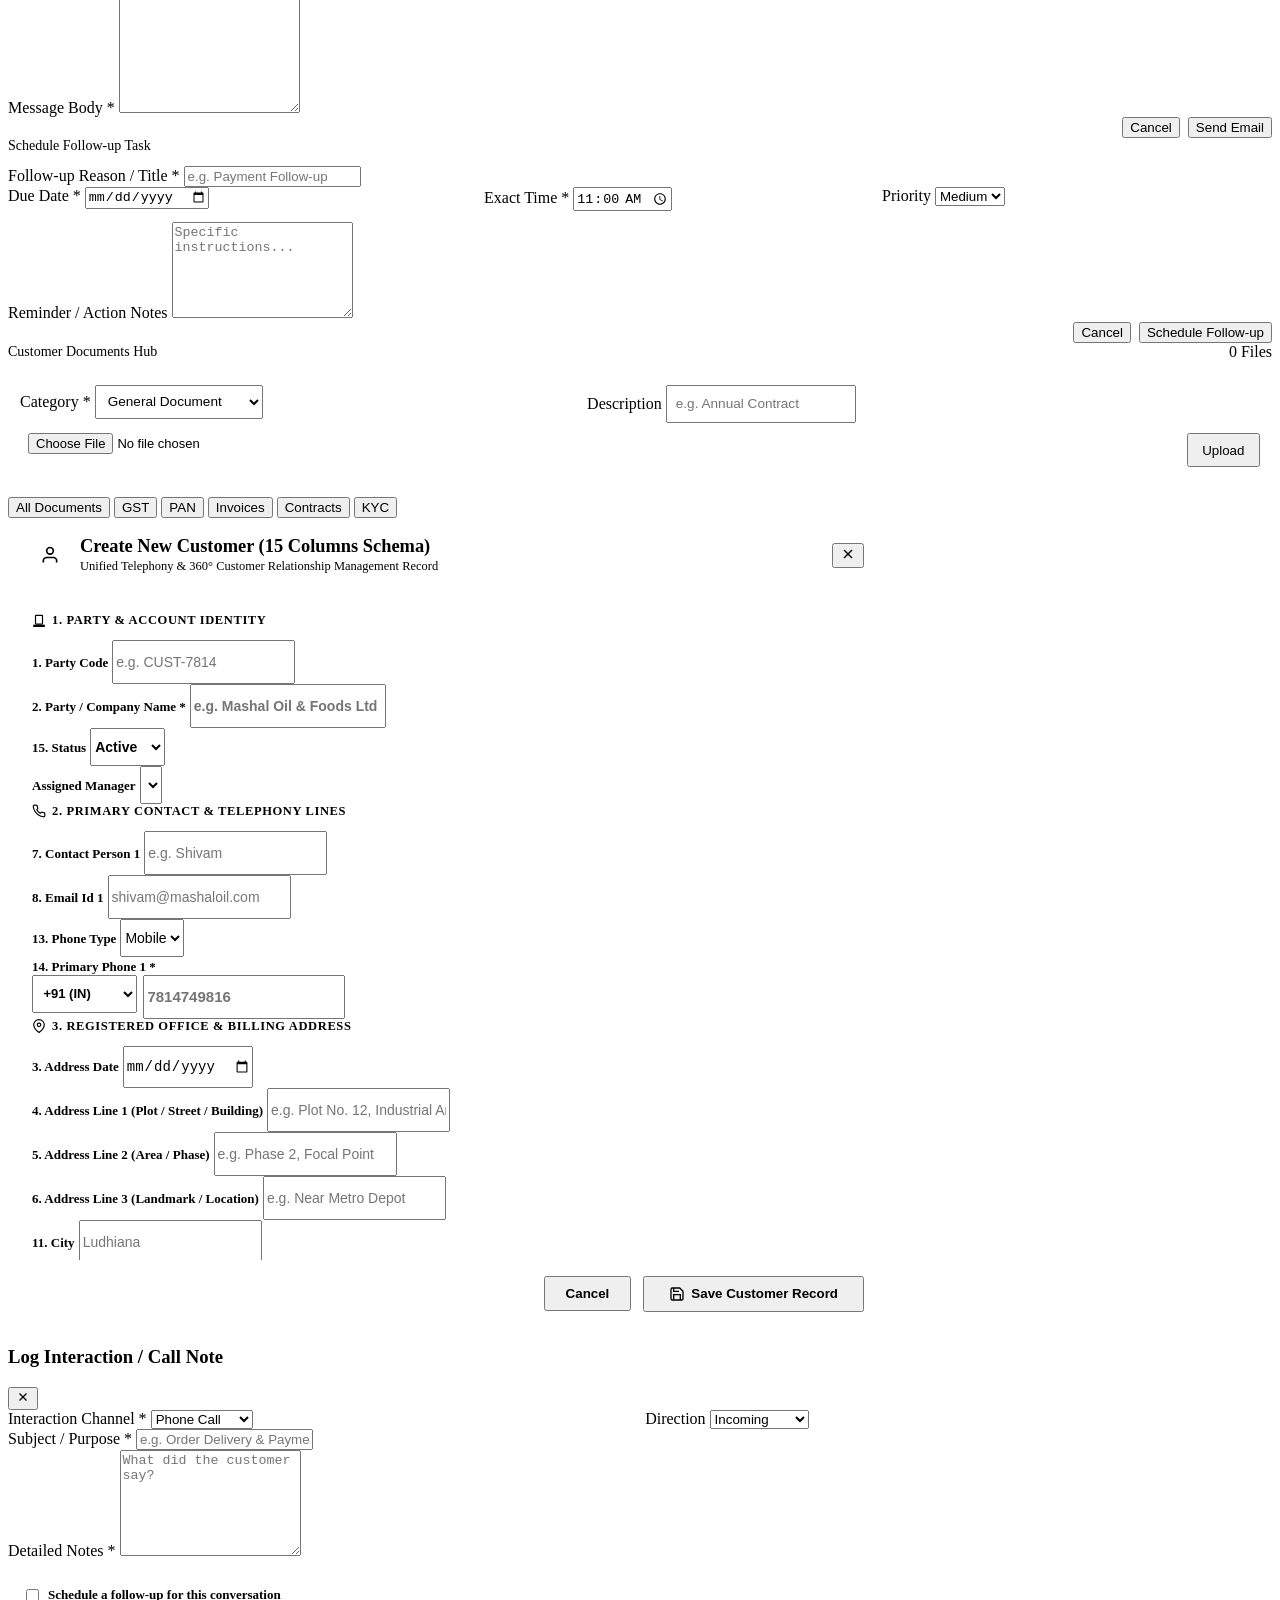
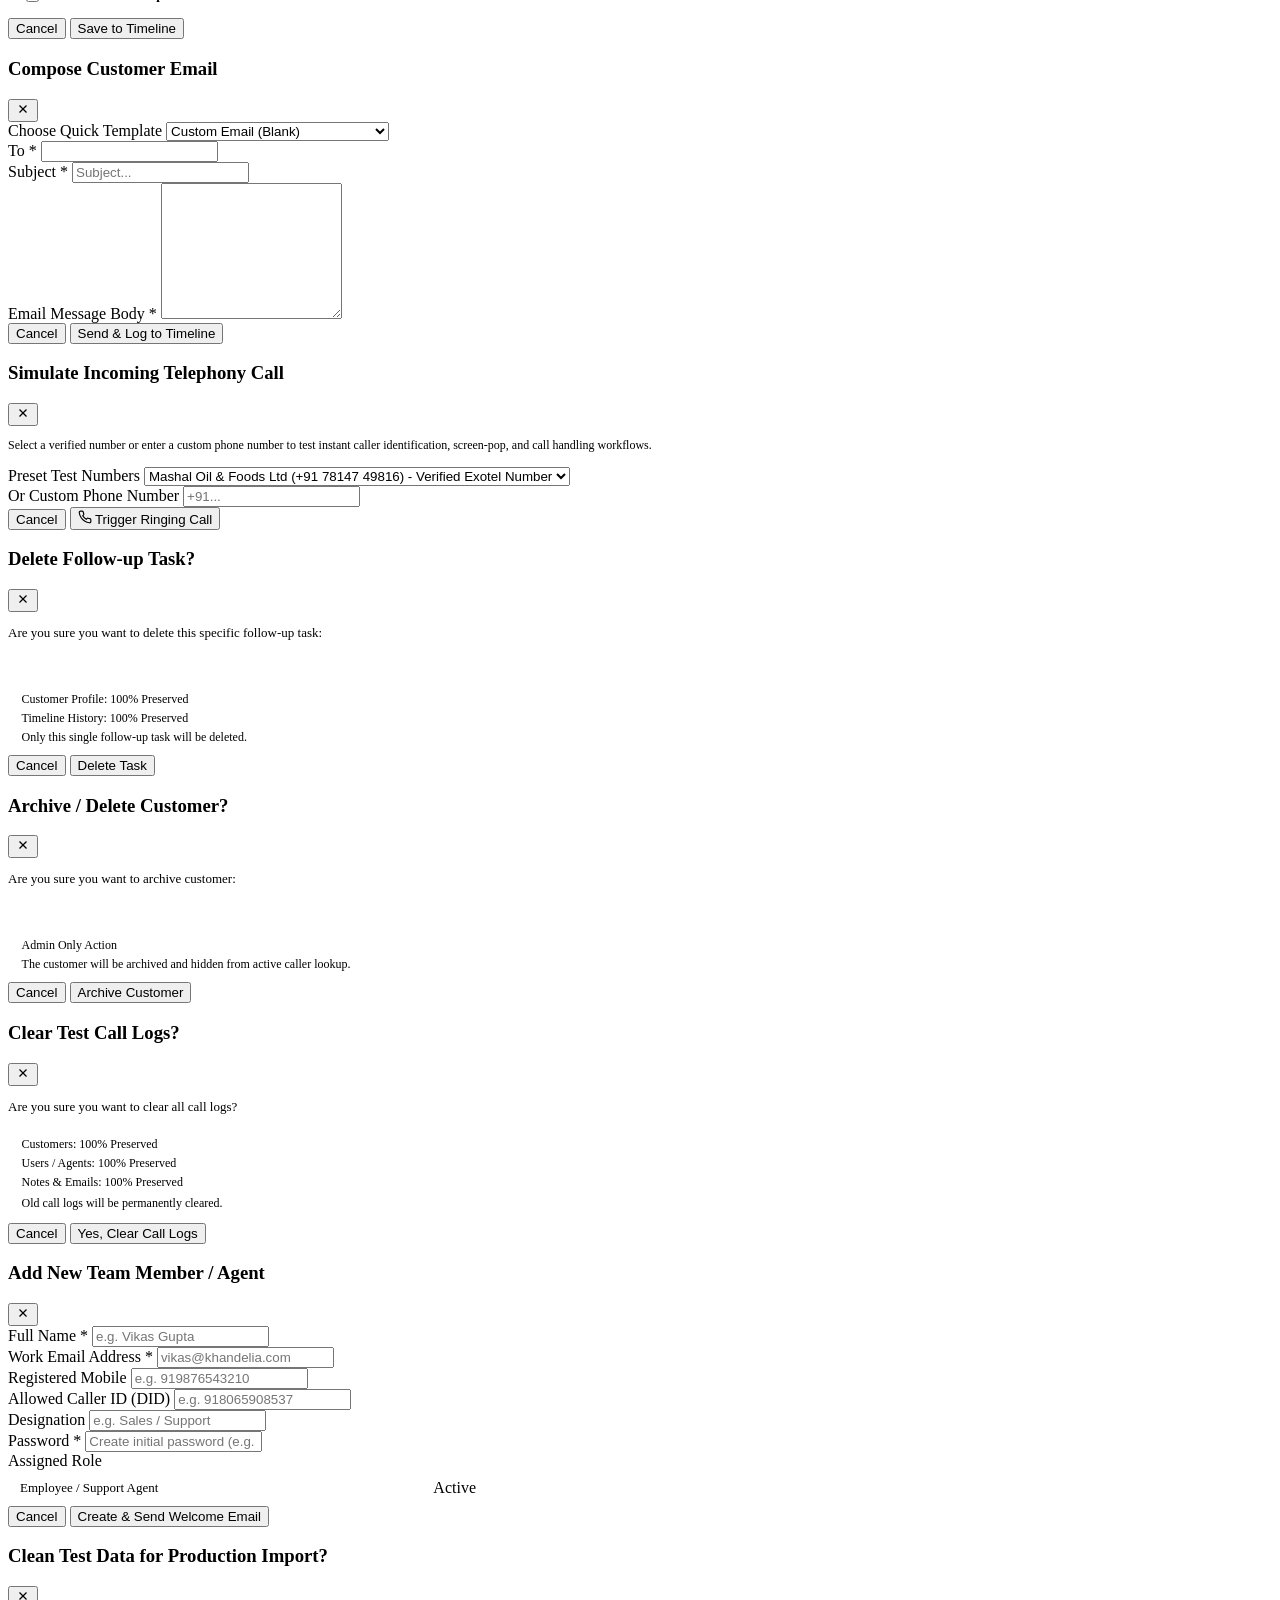
==== commit 98ef0e85: "feat: add Customer Intelligence module, visible star outlines & Recent Rating Changes pagination" ====
--- a/frontend/index.html
+++ b/frontend/index.html
@@ -146,6 +146,14 @@
                         </a>
                     </li>
                     <li>
+                        <a class="nav-link" data-view="intelligence" id="nav-link-intelligence">
+                            <svg viewBox="0 0 24 24" fill="none" stroke="currentColor" stroke-width="2">
+                                <polygon points="12 2 15.09 8.26 22 9.27 17 14.14 18.18 21.02 12 17.77 5.82 21.02 7 14.14 2 9.27 8.91 8.26 12 2"></polygon>
+                            </svg>
+                            <span>Customer Intelligence</span>
+                        </a>
+                    </li>
+                    <li>
                         <a class="nav-link" data-view="followups">
                             <svg viewBox="0 0 24 24" fill="none" stroke="currentColor" stroke-width="2">
                                 <circle cx="12" cy="12" r="10"></circle>
@@ -579,6 +587,310 @@
                     </div>
                 </div>
 
+                <!-- VIEW: Customer Intelligence -->
+                <div id="view-intelligence" class="app-view" style="display: none;">
+                    <!-- Top Header Banner -->
+                    <div style="display: flex; align-items: center; justify-content: space-between; margin-bottom: 1.25rem; flex-wrap: wrap; gap: 0.75rem;">
+                        <div style="display: flex; align-items: center; gap: 0.65rem;">
+                            <div style="width: 36px; height: 36px; border-radius: var(--radius-md); background: linear-gradient(135deg, rgba(245, 158, 11, 0.2), rgba(79, 70, 229, 0.2)); color: #F59E0B; display: flex; align-items: center; justify-content: center; border: 1px solid rgba(245, 158, 11, 0.3);">
+                                <svg class="icon" width="20" height="20" viewBox="0 0 24 24" fill="currentColor" stroke="currentColor" stroke-width="1">
+                                    <polygon points="12 2 15.09 8.26 22 9.27 17 14.14 18.18 21.02 12 17.77 5.82 21.02 7 14.14 2 9.27 8.91 8.26 12 2"></polygon>
+                                </svg>
+                            </div>
+                            <div>
+                                <h2 style="font-size: 1.25rem; font-weight: 700; margin: 0; color: var(--text-primary); letter-spacing: -0.02em;">Customer Intelligence</h2>
+                                <div style="font-size: 0.8125rem; color: var(--text-muted); margin-top: 0.15rem;">
+                                    Ranked customer insights, 1–5 star ratings & performance categories
+                                </div>
+                            </div>
+                        </div>
+                        <div style="display: flex; align-items: center; gap: 0.5rem;">
+                            <button class="btn btn-secondary btn-sm" id="btn-intel-refresh" onclick="intelligence.loadIntelligence()" title="Refresh Customer Intelligence data" style="display: inline-flex; align-items: center; gap: 4px;">
+                                <svg class="icon" width="13" height="13" viewBox="0 0 24 24" fill="none" stroke="currentColor" stroke-width="2"><polyline points="23 4 23 10 17 10"></polyline><polyline points="1 20 1 14 7 14"></polyline><path d="M3.51 9a9 9 0 0 1 14.85-3.36L23 10M1 14l4.64 4.36A9 9 0 0 0 20.49 15"></path></svg>
+                                <span>Refresh</span>
+                            </button>
+                        </div>
+                    </div>
+
+                    <!-- 4 KPI Summary Cards -->
+                    <div class="grid-4" id="intel-kpis" style="margin-bottom: 1.25rem;">
+                        <div class="kpi-card">
+                            <div class="kpi-info">
+                                <div class="kpi-title">Total Customers</div>
+                                <div class="kpi-value" id="intel-kpi-total">0</div>
+                                <div class="kpi-subtitle text-muted" style="font-size: 0.75rem;">In Intelligence Directory</div>
+                            </div>
+                            <div class="kpi-icon-box indigo">
+                                <svg class="icon" width="20" height="20" viewBox="0 0 24 24" fill="none" stroke="currentColor" stroke-width="2"><path d="M16 21v-2a4 4 0 0 0-4-4H6a4 4 0 0 0-4 4v2"></path><circle cx="9" cy="7" r="4"></circle><path d="M22 21v-2a4 4 0 0 0-3-3.87"></path><path d="M16 3.13a4 4 0 0 1 0 7.75"></path></svg>
+                            </div>
+                        </div>
+                        <div class="kpi-card">
+                            <div class="kpi-info">
+                                <div class="kpi-title">Average Rating</div>
+                                <div class="kpi-value" id="intel-kpi-avg" style="color: #F59E0B;">0.0 <span style="font-size: 1.1rem; color: #F59E0B;">★</span></div>
+                                <div class="kpi-subtitle text-muted" style="font-size: 0.75rem;">Across all rated customers</div>
+                            </div>
+                            <div class="kpi-icon-box amber">
+                                <svg class="icon" width="20" height="20" viewBox="0 0 24 24" fill="currentColor" stroke="currentColor" stroke-width="1"><polygon points="12 2 15.09 8.26 22 9.27 17 14.14 18.18 21.02 12 17.77 5.82 21.02 7 14.14 2 9.27 8.91 8.26 12 2"></polygon></svg>
+                            </div>
+                        </div>
+                        <div class="kpi-card">
+                            <div class="kpi-info">
+                                <div class="kpi-title">Top & Premium</div>
+                                <div class="kpi-value" id="intel-kpi-top" style="color: var(--success);">0</div>
+                                <div class="kpi-subtitle text-muted" style="font-size: 0.75rem;"><span id="intel-kpi-top-sub">4★ & 5★ high-value clients</span></div>
+                            </div>
+                            <div class="kpi-icon-box emerald">
+                                <svg class="icon" width="20" height="20" viewBox="0 0 24 24" fill="none" stroke="currentColor" stroke-width="2"><path d="M12 2l3.09 6.26L22 9.27l-5 4.87 1.18 6.88L12 17.77l-6.18 3.25L7 14.14 2 9.27l6.91-1.01L12 2z"></path></svg>
+                            </div>
+                        </div>
+                        <div class="kpi-card">
+                            <div class="kpi-info">
+                                <div class="kpi-title">Needs Attention</div>
+                                <div class="kpi-value" id="intel-kpi-attention" style="color: var(--danger);">0</div>
+                                <div class="kpi-subtitle text-muted" style="font-size: 0.75rem;">1★ rated or critical accounts</div>
+                            </div>
+                            <div class="kpi-icon-box rose">
+                                <svg class="icon" width="20" height="20" viewBox="0 0 24 24" fill="none" stroke="currentColor" stroke-width="2"><circle cx="12" cy="12" r="10"></circle><line x1="12" y1="8" x2="12" y2="12"></line><line x1="12" y1="16" x2="12.01" y2="16"></line></svg>
+                            </div>
+                        </div>
+                    </div>
+
+                    <!-- Intelligence Navigation Tabs (Rankings vs Recent Changes Audit) -->
+                    <div class="intel-tabs-container">
+                        <div class="intel-tabs-nav">
+                            <button type="button" class="intel-tab-btn active" id="tab-btn-intel-rankings" onclick="intelligence.switchTab('rankings')">
+                                <svg width="15" height="15" viewBox="0 0 24 24" fill="none" stroke="currentColor" stroke-width="2.2"><path d="M16 21v-2a4 4 0 0 0-4-4H6a4 4 0 0 0-4 4v2"></path><circle cx="9" cy="7" r="4"></circle><path d="M22 21v-2a4 4 0 0 0-3-3.87"></path><path d="M16 3.13a4 4 0 0 1 0 7.75"></path></svg>
+                                <span>All Ranked Customers</span>
+                                <span class="intel-tab-badge" id="intel-tab-badge-rankings">0</span>
+                            </button>
+                            <button type="button" class="intel-tab-btn" id="tab-btn-intel-recent" onclick="intelligence.switchTab('recent')">
+                                <span class="live-pulse-dot"></span>
+                                <svg width="15" height="15" viewBox="0 0 24 24" fill="none" stroke="currentColor" stroke-width="2.2"><circle cx="12" cy="12" r="10"></circle><polyline points="12 6 12 12 16 14"></polyline></svg>
+                                <span>Recent Rating Changes</span>
+                                <span class="intel-tab-badge" id="intel-tab-badge-recent" style="background: rgba(16,185,129,0.22); color: #10B981;">0</span>
+                            </button>
+                        </div>
+                        <div style="display: flex; align-items: center; gap: 0.5rem;">
+                            <span class="badge" style="background: rgba(16, 185, 129, 0.1); color: #10B981; border: 1px solid rgba(16, 185, 129, 0.28); font-size: 0.72rem; display: inline-flex; align-items: center; gap: 5px; padding: 0.25rem 0.6rem; border-radius: var(--radius-full);">
+                                <span class="live-pulse-dot" style="width: 6px; height: 6px;"></span>
+                                <span>Realtime Live Sync</span>
+                            </span>
+                        </div>
+                    </div>
+
+                    <!-- SECTION 1: Main Rankings Table Card -->
+                    <div id="intel-section-rankings">
+                        <div class="card" style="display: flex; flex-direction: column;">
+                            <!-- Filters Toolbar -->
+                            <div style="display: flex; gap: 0.75rem; align-items: center; justify-content: space-between; padding: 0.85rem 1rem; border-bottom: 1px solid var(--border-color); flex-wrap: wrap; background: var(--bg-surface-elevated); border-top-left-radius: var(--radius-lg); border-top-right-radius: var(--radius-lg);">
+                                <!-- Left: Search Box -->
+                                <div style="position: relative; flex: 1; max-width: 320px; min-width: 200px;">
+                                    <svg class="icon" width="14" height="14" viewBox="0 0 24 24" fill="none" stroke="var(--primary)" stroke-width="2" style="position: absolute; left: 0.85rem; top: 50%; transform: translateY(-50%); pointer-events: none;">
+                                        <circle cx="11" cy="11" r="8"></circle><line x1="21" y1="21" x2="16.65" y2="16.65"></line>
+                                    </svg>
+                                    <input type="text" id="intel-search-input" class="form-control" placeholder="Search customer name or code..." style="height: 34px; padding-left: 2.2rem; padding-right: 2rem; font-size: 0.8125rem; border-radius: var(--radius-full);" oninput="intelligence.handleSearchInput(this.value)" />
+                                    <button id="btn-intel-clear-search" onclick="intelligence.clearSearch()" style="display: none; position: absolute; right: 0.65rem; top: 50%; transform: translateY(-50%); background: none; border: none; color: var(--text-muted); cursor: pointer; padding: 2px 6px; font-size: 0.85rem;" title="Clear Search">✕</button>
+                                </div>
+
+                                <!-- Right: Filter Dropdowns -->
+                                <div style="display: flex; gap: 0.5rem; align-items: center; flex-wrap: wrap;">
+                                    <!-- Rating Filter -->
+                                    <select id="intel-filter-rating" class="form-control" onchange="intelligence.handleFilterChange()" style="height: 34px; font-size: 0.78rem; width: auto; padding: 0.2rem 0.65rem; border-radius: var(--radius-md);">
+                                        <option value="">All Ratings (1–5★)</option>
+                                        <option value="5">5 Stars ★★★★★</option>
+                                        <option value="4">4 Stars ★★★★</option>
+                                        <option value="3">3 Stars ★★★</option>
+                                        <option value="2">2 Stars ★★</option>
+                                        <option value="1">1 Star ★</option>
+                                    </select>
+
+                                    <!-- Category Filter -->
+                                    <select id="intel-filter-category" class="form-control" onchange="intelligence.handleFilterChange()" style="height: 34px; font-size: 0.78rem; width: auto; padding: 0.2rem 0.65rem; border-radius: var(--radius-md);">
+                                        <option value="">All Categories</option>
+                                        <option value="Top Customer">Top Customer</option>
+                                        <option value="Premium">Premium</option>
+                                        <option value="Regular">Regular</option>
+                                        <option value="New Customer">New Customer</option>
+                                        <option value="Potential">Potential</option>
+                                        <option value="Needs Attention">Needs Attention</option>
+                                    </select>
+
+                                    <!-- Sort Order -->
+                                    <select id="intel-sort-order" class="form-control" onchange="intelligence.handleSortChange()" style="height: 34px; font-size: 0.78rem; width: auto; padding: 0.2rem 0.65rem; border-radius: var(--radius-md); font-weight: 600;">
+                                        <option value="desc" selected>Highest Rating → Lowest</option>
+                                        <option value="asc">Lowest Rating → Highest</option>
+                                    </select>
+
+                                    <!-- Reset Button -->
+                                    <button class="btn btn-secondary btn-sm" id="btn-intel-reset-filters" onclick="intelligence.resetFilters()" title="Reset all filters" style="height: 34px; display: none;">
+                                        <span>Reset</span>
+                                    </button>
+                                </div>
+                            </div>
+
+                            <!-- Table Container -->
+                            <div class="table-container" style="min-height: 320px; overflow-x: auto;">
+                                <table class="table" id="intel-table">
+                                    <thead>
+                                        <tr>
+                                            <th style="width: 70px; text-align: center;">Rank</th>
+                                            <th>Customer Name</th>
+                                            <th style="width: 130px;">Customer Code</th>
+                                            <th style="width: 150px;">Rating</th>
+                                            <th style="width: 140px;">Category</th>
+                                            <th style="width: 90px; text-align: center;">Status</th>
+                                            <th style="width: 100px; text-align: right;">Actions</th>
+                                        </tr>
+                                    </thead>
+                                    <tbody id="intel-table-body">
+                                        <tr>
+                                            <td colspan="7" style="text-align: center; color: var(--text-muted); padding: 2.5rem;">
+                                                Loading Customer Intelligence data...
+                                            </td>
+                                        </tr>
+                                    </tbody>
+                                </table>
+                            </div>
+
+                            <!-- Pagination Controls -->
+                            <div class="pagination-container" style="display: flex; justify-content: space-between; align-items: center; padding: 0.85rem 1rem; border-top: 1px solid var(--border-color); flex-wrap: wrap; gap: 0.6rem; background: var(--bg-surface-elevated); border-bottom-left-radius: var(--radius-lg); border-bottom-right-radius: var(--radius-lg);">
+                                <div class="pagination-info-group" style="display: flex; align-items: center; gap: 0.75rem; flex-wrap: wrap;">
+                                    <span id="intel-pagination-info" class="meta-value" style="font-size: 0.8125rem; color: var(--text-secondary); font-weight: 500;">
+                                        Showing 0 to 0 of 0 customers
+                                    </span>
+                                    <div style="display: flex; align-items: center; gap: 0.35rem; font-size: 0.75rem; color: var(--text-muted);">
+                                        <span>Show</span>
+                                        <select id="intel-page-size" class="form-control" style="padding: 0.15rem 0.4rem; font-size: 0.75rem; width: auto; height: 26px;" onchange="intelligence.changePageSize(this.value)">
+                                            <option value="10">10</option>
+                                            <option value="15" selected>15</option>
+                                            <option value="25">25</option>
+                                            <option value="50">50</option>
+                                        </select>
+                                        <span>per page</span>
+                                    </div>
+                                </div>
+                                <div class="pagination-controls" style="display: flex; align-items: center; gap: 0.25rem; flex-wrap: wrap;" id="intel-pagination-controls">
+                                    <button class="btn btn-secondary btn-xs btn-pag-nav" id="btn-intel-first" onclick="intelligence.goToPage('first')" title="First Page" disabled>
+                                        ⏮<span class="pag-text"> First</span>
+                                    </button>
+                                    <button class="btn btn-secondary btn-xs btn-pag-nav" id="btn-intel-prev" onclick="intelligence.goToPage('prev')" title="Previous Page" disabled>
+                                        ◀<span class="pag-text"> Prev</span>
+                                    </button>
+                                    <div id="intel-page-pills" style="display: flex; gap: 0.2rem; align-items: center;">
+                                        <!-- Dynamic page numbers -->
+                                    </div>
+                                    <button class="btn btn-secondary btn-xs btn-pag-nav" id="btn-intel-next" onclick="intelligence.goToPage('next')" title="Next Page" disabled>
+                                        <span class="pag-text">Next </span>▶
+                                    </button>
+                                    <button class="btn btn-secondary btn-xs btn-pag-nav" id="btn-intel-last" onclick="intelligence.goToPage('last')" title="Last Page" disabled>
+                                        <span class="pag-text">Last </span>⏭
+                                    </button>
+                                </div>
+                            </div>
+                        </div>
+                    </div>
+
+                    <!-- SECTION 2: Dedicated Recent Rating Changes Audit Table Card -->
+                    <div id="intel-section-recent" style="display: none;">
+                        <div class="card" style="display: flex; flex-direction: column;">
+                            <!-- Recent Changes Toolbar -->
+                            <div style="display: flex; gap: 0.75rem; align-items: center; justify-content: space-between; padding: 0.85rem 1rem; border-bottom: 1px solid var(--border-color); flex-wrap: wrap; background: var(--bg-surface-elevated); border-top-left-radius: var(--radius-lg); border-top-right-radius: var(--radius-lg);">
+                                <!-- Left: Search Box -->
+                                <div style="position: relative; flex: 1; max-width: 320px; min-width: 200px;">
+                                    <svg class="icon" width="14" height="14" viewBox="0 0 24 24" fill="none" stroke="var(--primary)" stroke-width="2" style="position: absolute; left: 0.85rem; top: 50%; transform: translateY(-50%); pointer-events: none;">
+                                        <circle cx="11" cy="11" r="8"></circle><line x1="21" y1="21" x2="16.65" y2="16.65"></line>
+                                    </svg>
+                                    <input type="text" id="intel-recent-search-input" class="form-control" placeholder="Search customer name or code..." style="height: 34px; padding-left: 2.2rem; padding-right: 2rem; font-size: 0.8125rem; border-radius: var(--radius-full);" oninput="intelligence.handleRecentSearch(this.value)" />
+                                    <button id="btn-intel-clear-recent-search" onclick="intelligence.clearRecentSearch()" style="display: none; position: absolute; right: 0.65rem; top: 50%; transform: translateY(-50%); background: none; border: none; color: var(--text-muted); cursor: pointer; padding: 2px 6px; font-size: 0.85rem;" title="Clear Search">✕</button>
+                                </div>
+
+                                <!-- Right: Filters and Refresh -->
+                                <div style="display: flex; gap: 0.5rem; align-items: center; flex-wrap: wrap;">
+                                    <!-- User Scope Filter -->
+                                    <select id="intel-recent-user-filter" class="form-control" onchange="intelligence.filterRecentChanges(this.value)" style="height: 34px; font-size: 0.78rem; width: auto; padding: 0.2rem 0.65rem; border-radius: var(--radius-md); font-weight: 600;">
+                                        <option value="all" selected>All Team Changes</option>
+                                        <option value="my">Only My Changes</option>
+                                    </select>
+
+                                    <!-- Refresh Button -->
+                                    <button class="btn btn-secondary btn-sm" id="btn-refresh-recent-ratings" onclick="intelligence.loadRecentChanges()" title="Refresh Recent Changes" style="height: 34px; display: inline-flex; align-items: center; gap: 5px;">
+                                        <svg class="icon" width="13" height="13" viewBox="0 0 24 24" fill="none" stroke="currentColor" stroke-width="2.5"><polyline points="23 4 23 10 17 10"></polyline><polyline points="1 20 1 14 7 14"></polyline><path d="M3.51 9a9 9 0 0 1 14.85-3.36L23 10M1 14l4.64 4.36A9 9 0 0 0 20.49 15"></path></svg>
+                                        <span>Refresh</span>
+                                    </button>
+                                </div>
+                            </div>
+
+                            <!-- Table Container -->
+                            <div class="table-container" style="min-height: 340px; overflow-x: auto;">
+                                <table class="table" id="intel-recent-table">
+                                    <thead>
+                                        <tr>
+                                            <th>Customer Details</th>
+                                            <th style="width: 180px;">Rating Change</th>
+                                            <th style="width: 175px;">Category Tier</th>
+                                            <th style="width: 170px;">Changed By</th>
+                                            <th>Audit Notes / Reason</th>
+                                            <th style="width: 140px;">Changed At</th>
+                                            <th style="width: 100px; text-align: right;">Action</th>
+                                        </tr>
+                                    </thead>
+                                    <tbody id="intel-recent-table-body">
+                                        <tr>
+                                            <td colspan="7" style="text-align: center; color: var(--text-muted); padding: 3rem;">
+                                                <div style="display: flex; flex-direction: column; align-items: center; gap: 0.6rem;">
+                                                    <div class="spinner-sm" style="width: 22px; height: 22px; border-width: 3px; color: var(--primary);"></div>
+                                                    <span style="font-size: 0.8125rem;">Loading recent rating changes...</span>
+                                                </div>
+                                            </td>
+                                        </tr>
+                                    </tbody>
+                                </table>
+                            </div>
+
+                            <!-- Recent Rating Changes Pagination Controls -->
+                            <div class="pagination-container" style="display: flex; justify-content: space-between; align-items: center; padding: 0.85rem 1rem; border-top: 1px solid var(--border-color); flex-wrap: wrap; gap: 0.6rem; background: var(--bg-surface-elevated); border-bottom-left-radius: var(--radius-lg); border-bottom-right-radius: var(--radius-lg);">
+                                <div class="pagination-info-group" style="display: flex; align-items: center; gap: 0.75rem; flex-wrap: wrap;">
+                                    <span id="recent-pagination-info" class="meta-value" style="font-size: 0.8125rem; color: var(--text-secondary); font-weight: 500;">
+                                        Showing 0 to 0 of 0 changes
+                                    </span>
+                                    <div style="display: flex; align-items: center; gap: 0.35rem; font-size: 0.75rem; color: var(--text-muted);">
+                                        <span>Show</span>
+                                        <select id="recent-page-size" class="form-control" style="padding: 0.15rem 0.4rem; font-size: 0.75rem; width: auto; height: 26px;" onchange="intelligence.changeRecentPageSize(this.value)">
+                                            <option value="10" selected>10</option>
+                                            <option value="15">15</option>
+                                            <option value="25">25</option>
+                                            <option value="50">50</option>
+                                        </select>
+                                        <span>per page</span>
+                                    </div>
+                                    <span style="display: inline-flex; align-items: center; gap: 5px; font-size: 0.75rem; color: var(--text-muted); margin-left: 0.25rem;">
+                                        <span class="live-pulse-dot" style="width: 6px; height: 6px;"></span>
+                                        <span>Live sync</span>
+                                    </span>
+                                </div>
+                                <div class="pagination-controls" style="display: flex; align-items: center; gap: 0.25rem; flex-wrap: wrap;" id="recent-pagination-controls">
+                                    <button class="btn btn-secondary btn-xs btn-pag-nav" id="btn-recent-first" onclick="intelligence.goToRecentPage('first')" title="First Page" disabled>
+                                        ⏮<span class="pag-text"> First</span>
+                                    </button>
+                                    <button class="btn btn-secondary btn-xs btn-pag-nav" id="btn-recent-prev" onclick="intelligence.goToRecentPage('prev')" title="Previous Page" disabled>
+                                        ◀<span class="pag-text"> Prev</span>
+                                    </button>
+                                    <div id="recent-page-pills" style="display: flex; gap: 0.2rem; align-items: center;">
+                                        <!-- Dynamic page numbers -->
+                                    </div>
+                                    <button class="btn btn-secondary btn-xs btn-pag-nav" id="btn-recent-next" onclick="intelligence.goToRecentPage('next')" title="Next Page" disabled>
+                                        <span class="pag-text">Next </span>▶
+                                    </button>
+                                    <button class="btn btn-secondary btn-xs btn-pag-nav" id="btn-recent-last" onclick="intelligence.goToRecentPage('last')" title="Last Page" disabled>
+                                        <span class="pag-text">Last </span>⏭
+                                    </button>
+                                </div>
+                            </div>
+                        </div>
+                    </div>
+                </div>
+
                 <!-- VIEW 3: Follow-ups Management -->
                 <div id="view-followups" class="app-view" style="display: none;">
                     <div class="card">
@@ -992,7 +1304,7 @@
                             </div>
                             <button class="btn btn-primary btn-sm" id="btn-trigger-reassign" style="margin-bottom: 1.25rem; width: 100%; display: flex; align-items: center; justify-content: center; gap: 6px;">
                                 <svg class="icon" width="14" height="14" viewBox="0 0 24 24" fill="none" stroke="currentColor" stroke-width="2"><path d="M16 21v-2a4 4 0 0 0-4-4H6a4 4 0 0 0-4 4v2"></path><circle cx="9" cy="7" r="4"></circle></svg>
-                                <span>Reassign & Notify Employee via Email</span>
+                                <span>Assign Customers</span>
                             </button>
 
                             <div style="border-top: 1px solid var(--border-color); padding-top: 0.85rem;">
@@ -1159,6 +1471,8 @@
                                 <span id="drawer-cust-header-role" class="badge" style="display: none; font-size: 0.7rem; background: var(--bg-surface-elevated); color: var(--text-muted); border: 1px solid var(--border-color); padding: 0.15rem 0.45rem;"></span>
                             </div>
                             <h2 id="drawer-cust-name" style="font-size: 1.1875rem; font-weight: 700; color: var(--text-primary); letter-spacing: -0.01em; margin: 0; line-height: 1.35; white-space: nowrap; overflow: hidden; text-overflow: ellipsis;" title="Customer Profile">Customer Profile</h2>
+                            <!-- Current Rating Badge — populated by populateDrawerFields() -->
+                            <div id="drawer-cust-rating-badge" style="margin-top: 0.3rem;"></div>
                         </div>
                         <div class="drawer-header-actions" style="display: flex; align-items: center; gap: 0.45rem; flex-shrink: 0; flex-wrap: nowrap;">
                             <button class="btn btn-danger btn-sm admin-only" id="btn-drawer-delete-customer" style="display: none; height: 32px; padding: 0 9px; font-size: 0.8125rem; font-weight: 600;" title="Delete Customer (Admin Only)">
@@ -2611,6 +2925,146 @@
             </div>
         </div>
 
+        <!-- Right-Side Sliding Intelligence Detail Drawer -->
+        <div id="intel-drawer-overlay" class="drawer-overlay" onclick="intelligence.handleDrawerOverlayClick(event)">
+            <div id="intel-drawer" class="drawer" style="width: 520px; max-width: 100vw;" onclick="event.stopPropagation()">
+                <!-- Drawer Header -->
+                <div class="drawer-header" style="border-bottom: 1px solid var(--border-color); padding: 1.15rem 1.4rem; display: flex; align-items: center; justify-content: space-between;">
+                    <div style="display: flex; align-items: center; gap: 0.65rem; min-width: 0;">
+                        <div id="intel-drawer-avatar" style="width: 40px; height: 40px; border-radius: var(--radius-md); background: var(--primary-subtle); color: var(--primary); display: flex; align-items: center; justify-content: center; font-weight: 700; font-size: 1rem; flex-shrink: 0;">
+                            CI
+                        </div>
+                        <div style="min-width: 0;">
+                            <div style="display: flex; align-items: center; gap: 0.4rem; flex-wrap: wrap;">
+                                <h3 id="intel-drawer-party-name" style="margin: 0; font-size: 1.05rem; font-weight: 700; color: var(--text-primary); overflow: hidden; text-overflow: ellipsis; white-space: nowrap;">
+                                    Customer Name
+                                </h3>
+                                <span id="intel-drawer-status-badge" class="badge badge-active">Active</span>
+                            </div>
+                            <div style="display: flex; align-items: center; gap: 0.4rem; font-size: 0.75rem; color: var(--text-muted); margin-top: 0.2rem;">
+                                <span>Code: <strong id="intel-drawer-party-code" style="color: var(--text-secondary);">CUST-001</strong></span>
+                                <span>•</span>
+                                <span id="intel-drawer-rep">Assigned: System</span>
+                            </div>
+                            <!-- Current Rating Pill — updates in real-time after every save -->
+                            <div id="intel-drawer-latest-rating" style="margin-top: 0.35rem;">
+                                <!-- Populated by populateDrawerUI() -->
+                            </div>
+                        </div>
+                    </div>
+                    <button class="btn-icon btn-icon-sm" onclick="intelligence.closeDetailPanel()" title="Close Panel">
+                        <svg class="icon" width="16" height="16" viewBox="0 0 24 24" fill="none" stroke="currentColor" stroke-width="2"><line x1="18" y1="6" x2="6" y2="18"></line><line x1="6" y1="6" x2="18" y2="18"></line></svg>
+                    </button>
+                </div>
+
+                <!-- Drawer Content -->
+                <div class="drawer-body" style="padding: 1.4rem; overflow-y: auto; display: flex; flex-direction: column; gap: 1.25rem;">
+                    <!-- Customer Contact Card -->
+                    <div class="card" style="padding: 1rem; background: var(--bg-surface-elevated); border: 1px solid var(--border-color); border-radius: var(--radius-md);">
+                        <div style="font-size: 0.75rem; text-transform: uppercase; font-weight: 700; color: var(--text-muted); letter-spacing: 0.05em; margin-bottom: 0.65rem; display: flex; align-items: center; justify-content: space-between;">
+                            <span>Contact Information</span>
+                            <button class="btn btn-secondary btn-xs" id="btn-intel-view-360" onclick="intelligence.openCustomer360()" style="font-size: 0.72rem; padding: 0.15rem 0.5rem;">
+                                View 360° Profile &rarr;
+                            </button>
+                        </div>
+                        <div style="display: grid; grid-template-columns: 1fr 1fr; gap: 0.65rem; font-size: 0.8125rem;">
+                            <div>
+                                <div style="color: var(--text-muted); font-size: 0.72rem;">Primary Mobile</div>
+                                <div style="display: flex; align-items: center; gap: 0.4rem; margin-top: 0.15rem;">
+                                    <strong id="intel-drawer-phone" style="color: var(--text-primary);">—</strong>
+                                    <button id="btn-intel-direct-call" class="btn btn-success btn-xs" onclick="intelligence.triggerCall()" title="Call Now" style="padding: 0 0.35rem; height: 20px;">📞</button>
+                                </div>
+                            </div>
+                            <div>
+                                <div style="color: var(--text-muted); font-size: 0.72rem;">Email Address</div>
+                                <div id="intel-drawer-email" style="font-weight: 500; color: var(--text-secondary); margin-top: 0.15rem; overflow: hidden; text-overflow: ellipsis; white-space: nowrap;">—</div>
+                            </div>
+                            <div>
+                                <div style="color: var(--text-muted); font-size: 0.72rem;">Contact Person</div>
+                                <div id="intel-drawer-contact" style="font-weight: 500; color: var(--text-primary); margin-top: 0.15rem;">—</div>
+                            </div>
+                            <div>
+                                <div style="color: var(--text-muted); font-size: 0.72rem;">City & State</div>
+                                <div id="intel-drawer-location" style="font-weight: 500; color: var(--text-secondary); margin-top: 0.15rem;">—</div>
+                            </div>
+                        </div>
+                    </div>
+
+                    <!-- Manage Rating & Category Card -->
+                    <div class="card" style="padding: 1.25rem; background: var(--bg-surface); border: 1px solid var(--border-color); border-radius: var(--radius-md);">
+                        <div style="display: flex; align-items: center; justify-content: space-between; margin-bottom: 1rem;">
+                            <div style="display: flex; align-items: center; gap: 0.4rem;">
+                                <svg class="icon" width="16" height="16" viewBox="0 0 24 24" fill="none" stroke="#F59E0B" stroke-width="2"><polygon points="12 2 15.09 8.26 22 9.27 17 14.14 18.18 21.02 12 17.77 5.82 21.02 7 14.14 2 9.27 8.91 8.26 12 2"></polygon></svg>
+                                <h4 style="margin: 0; font-size: 0.95rem; font-weight: 700; color: var(--text-primary);">Assign Rating & Category</h4>
+                            </div>
+                            <span id="intel-permission-badge" class="badge badge-standard" style="font-size: 0.6875rem;">Admin & Authorized</span>
+                        </div>
+
+                        <form id="form-intel-rating-update" onsubmit="event.preventDefault(); intelligence.saveRatingAndCategory();">
+                            <!-- In-Drawer Success Banner (prominently at top of form, drawer stays open) -->
+                            <div id="intel-drawer-success-banner" style="display: none; margin-bottom: 1rem;"></div>
+
+                            <!-- Interactive Star Rating Picker -->
+                            <div class="form-group" style="margin-bottom: 1.15rem;">
+                                <label class="form-label" style="font-weight: 600; font-size: 0.8125rem; display: flex; justify-content: space-between; align-items: center;">
+                                    <span>Customer Rating (1–5 Stars) *</span>
+                                    <span id="intel-star-label" style="color: #F59E0B; font-weight: 700; font-size: 0.8125rem;">5.0 Stars (Top Customer)</span>
+                                </label>
+                                <div class="star-rating-picker" id="intel-star-picker">
+                                    <!-- Dynamic clickable 5 stars -->
+                                </div>
+                                <input type="hidden" id="dinp-intel-rating" value="5" />
+                            </div>
+
+                            <!-- Category Selector -->
+                            <div class="form-group" style="margin-bottom: 1.15rem;">
+                                <label class="form-label" style="font-weight: 600; font-size: 0.8125rem;">Performance Category Tier *</label>
+                                <select id="dinp-intel-category" class="form-control" required style="height: 38px; font-size: 0.875rem; font-weight: 500;">
+                                    <option value="Top Customer">Top Customer (Highest Tier)</option>
+                                    <option value="Premium">Premium (High Volume)</option>
+                                    <option value="Regular">Regular (Consistent Repeat)</option>
+                                    <option value="New Customer">New Customer (Onboarding)</option>
+                                    <option value="Potential">Potential (Growth Opportunity)</option>
+                                    <option value="Needs Attention">Needs Attention (At Risk / Follow-up Required)</option>
+                                </select>
+                            </div>
+
+                            <!-- Optional Note / Reason -->
+                            <div class="form-group" style="margin-bottom: 1.25rem;">
+                                <label class="form-label" style="font-weight: 600; font-size: 0.8125rem;">Update Reason / Audit Note</label>
+                                <textarea id="dinp-intel-notes" class="form-control" rows="2" placeholder="e.g. Upgraded after annual review; consistent payment record..." style="font-size: 0.8125rem; resize: vertical;"></textarea>
+                            </div>
+
+                            <!-- Save Button -->
+                            <div id="intel-edit-actions" style="display: flex; gap: 0.5rem; align-items: center;">
+                                <button type="submit" id="btn-save-intel-rating" class="btn btn-primary" style="flex: 1; justify-content: center; height: 40px; font-weight: 700; font-size: 0.875rem; gap: 6px;">
+                                    <svg class="icon" width="15" height="15" viewBox="0 0 24 24" fill="none" stroke="currentColor" stroke-width="2.5"><polyline points="20 6 9 17 4 12"></polyline></svg>
+                                    <span>Save Rating &amp; Category</span>
+                                </button>
+                            </div>
+                            <div id="intel-readonly-note" style="display: none; font-size: 0.75rem; color: var(--text-muted); background: var(--bg-surface-elevated); padding: 0.6rem 0.8rem; border-radius: var(--radius-sm); border: 1px solid var(--border-color); margin-top: 0.5rem;">
+                                ℹ️ <strong>View Only:</strong> Administrator or authorized manager credentials are required to modify rating and tier classification.
+                            </div>
+                        </form>
+                    </div>
+
+                    <!-- Rating History Section -->
+                    <div class="card" style="padding: 1.25rem; background: var(--bg-surface); border: 1px solid var(--border-color); border-radius: var(--radius-md);">
+                        <div style="display: flex; align-items: center; justify-content: space-between; margin-bottom: 0.85rem;">
+                            <div style="display: flex; align-items: center; gap: 0.4rem;">
+                                <svg class="icon" width="16" height="16" viewBox="0 0 24 24" fill="none" stroke="var(--primary)" stroke-width="2"><circle cx="12" cy="12" r="10"></circle><polyline points="12 6 12 12 16 14"></polyline></svg>
+                                <h4 style="margin: 0; font-size: 0.95rem; font-weight: 700; color: var(--text-primary);">Rating History</h4>
+                            </div>
+                            <span id="intel-history-count" class="badge badge-standard" style="font-size: 0.6875rem;">0 updates</span>
+                        </div>
+                        <div id="intel-history-stream" style="display: flex; flex-direction: column; gap: 0.65rem;">
+                            <!-- Dynamic Rating History Items -->
+                        </div>
+                    </div>
+                </div>
+            </div>
+        </div>
+
         <!-- Toast Notifications Container -->
         <div id="toast-container"></div>
     </div>
@@ -2624,6 +3078,7 @@
     <script src="/static/js/excel_import.js"></script>
     <script src="/static/js/followups.js"></script>
     <script src="/static/js/admin.js"></script>
+    <script src="/static/js/intelligence.js"></script>
     <script src="/static/js/app.js"></script>
 </body>
 
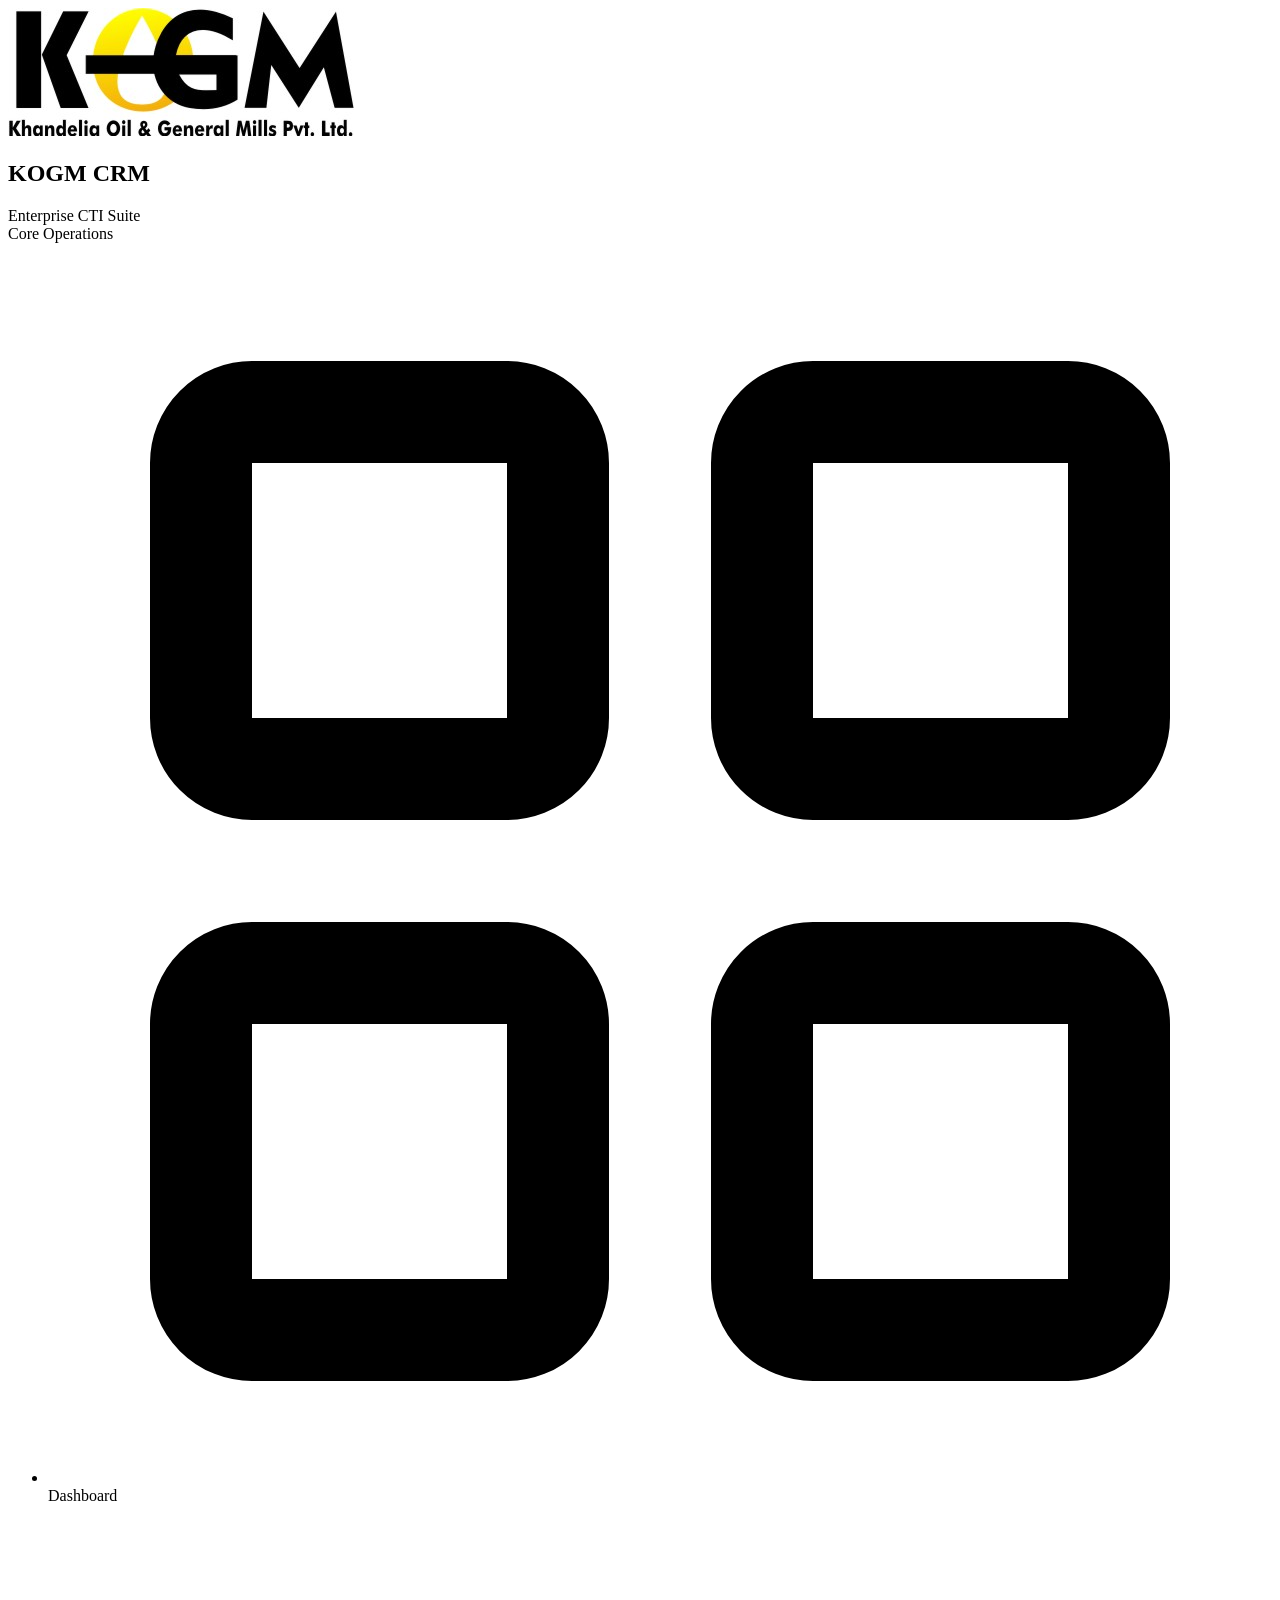
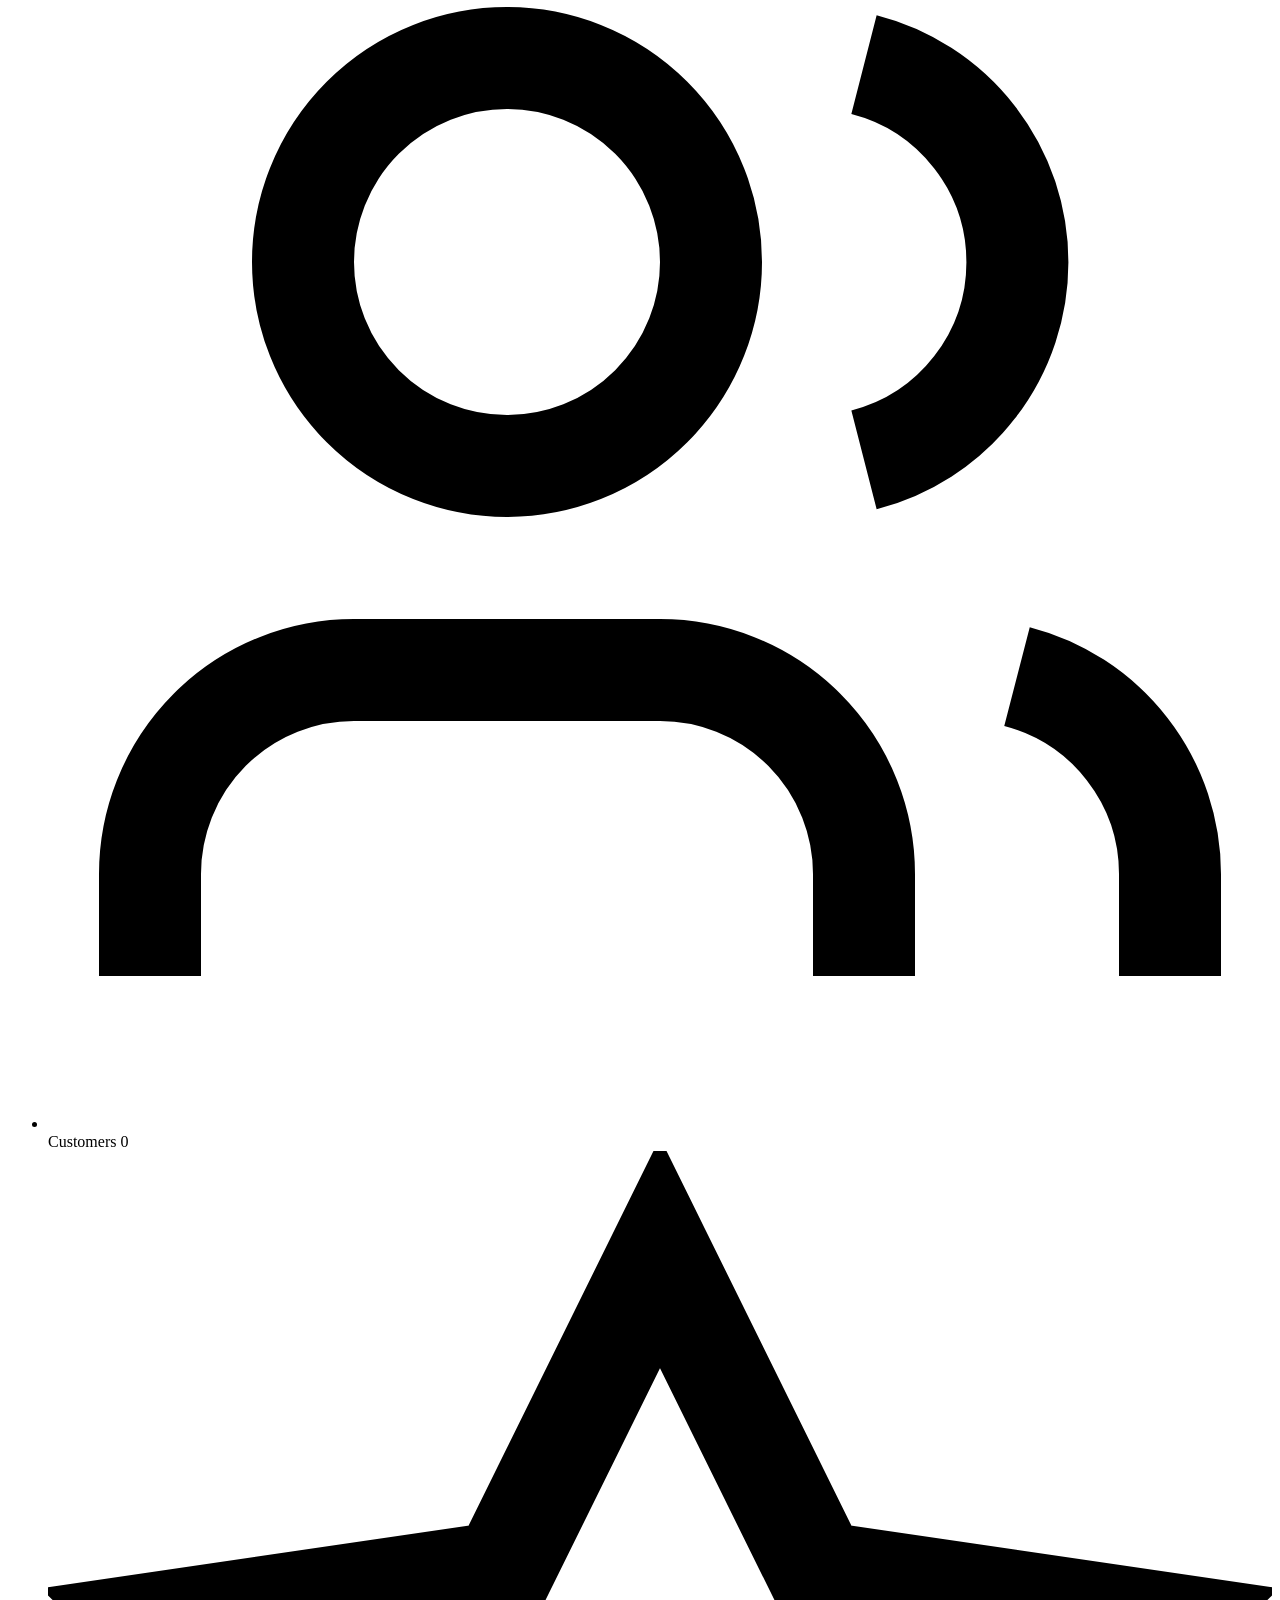
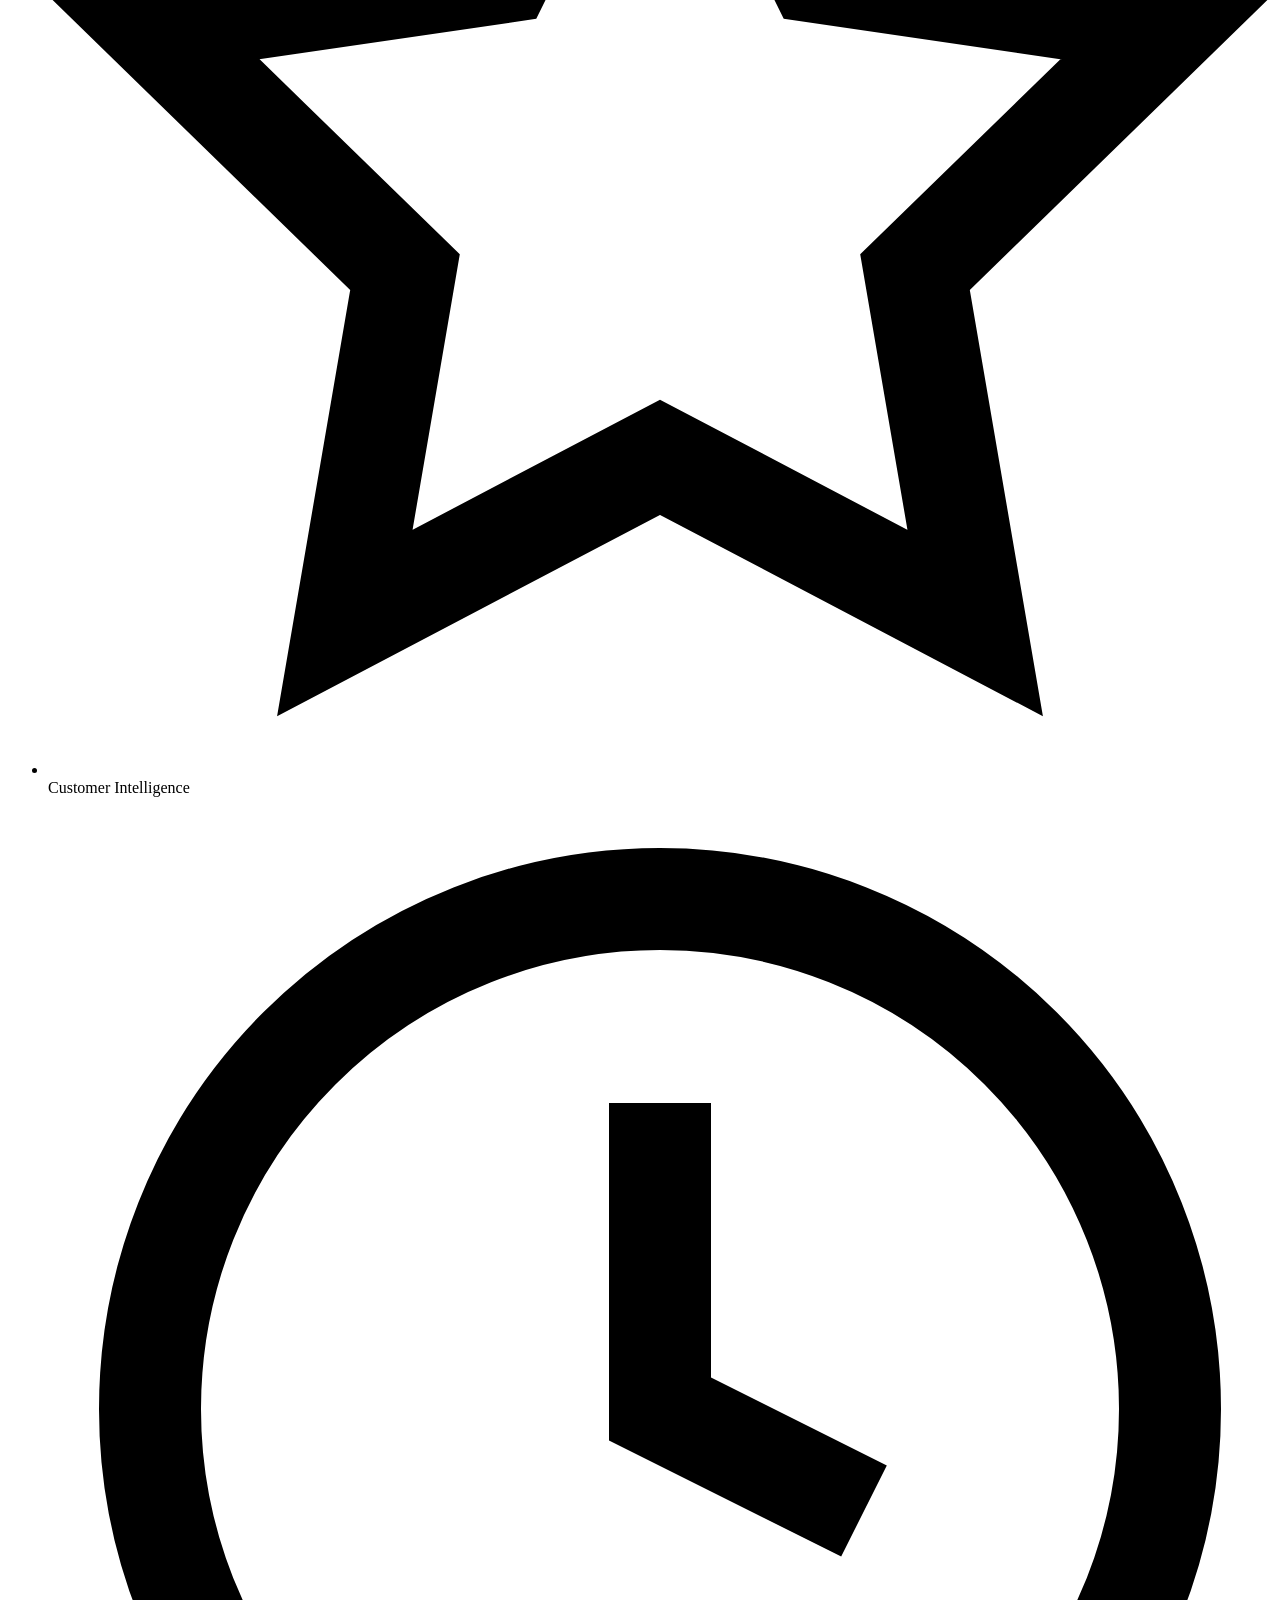
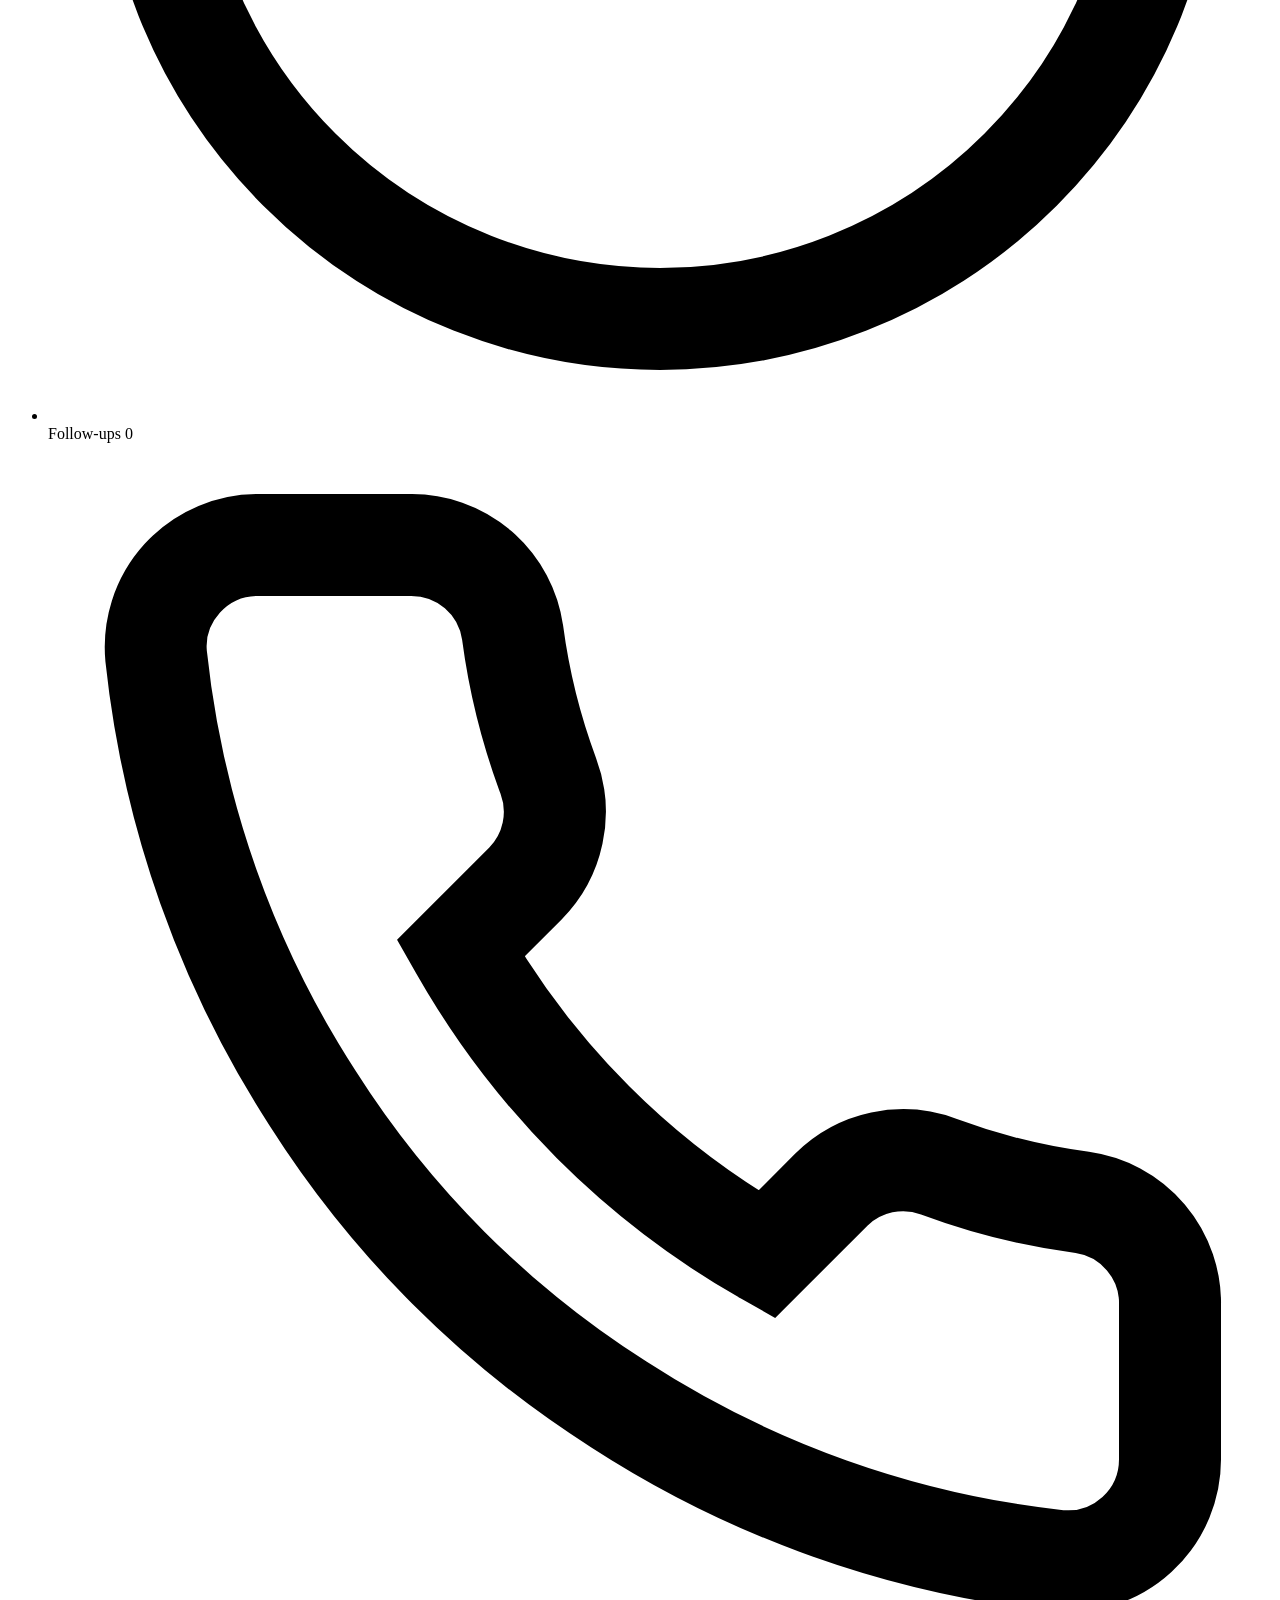
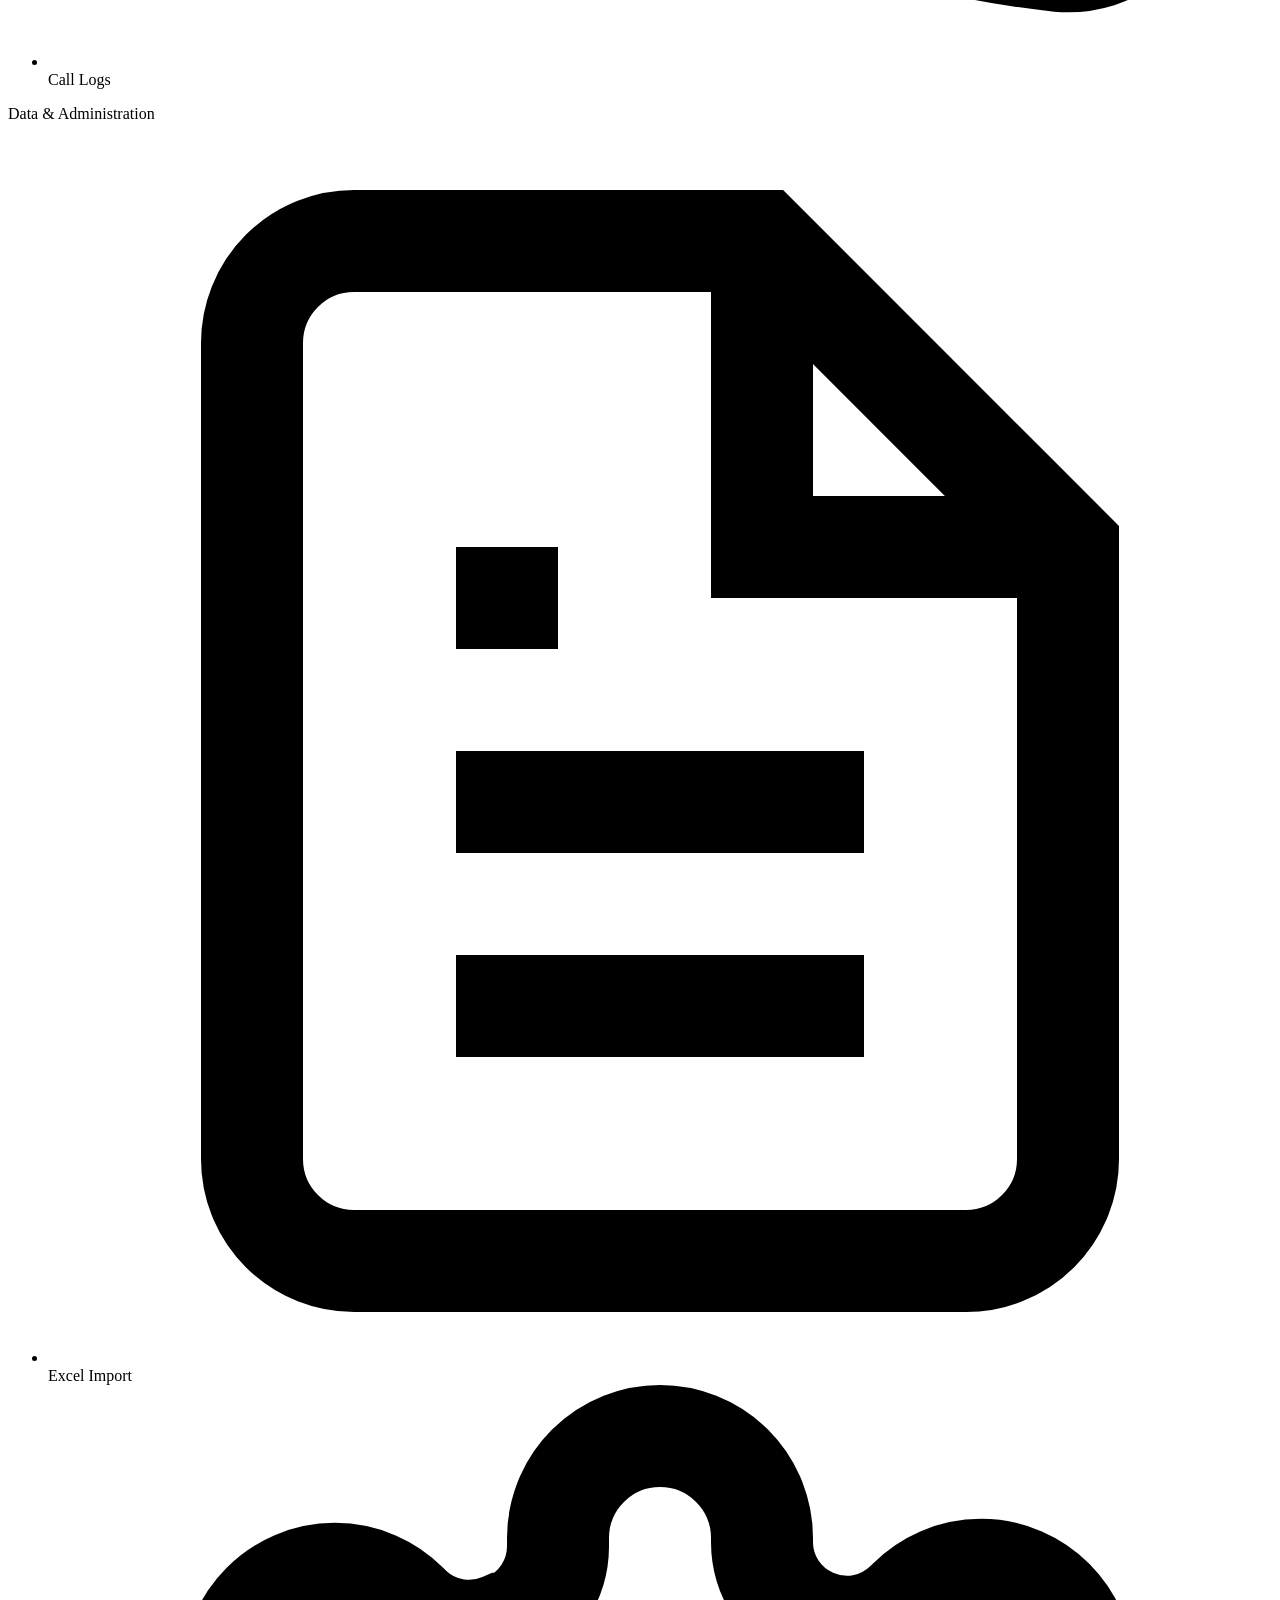
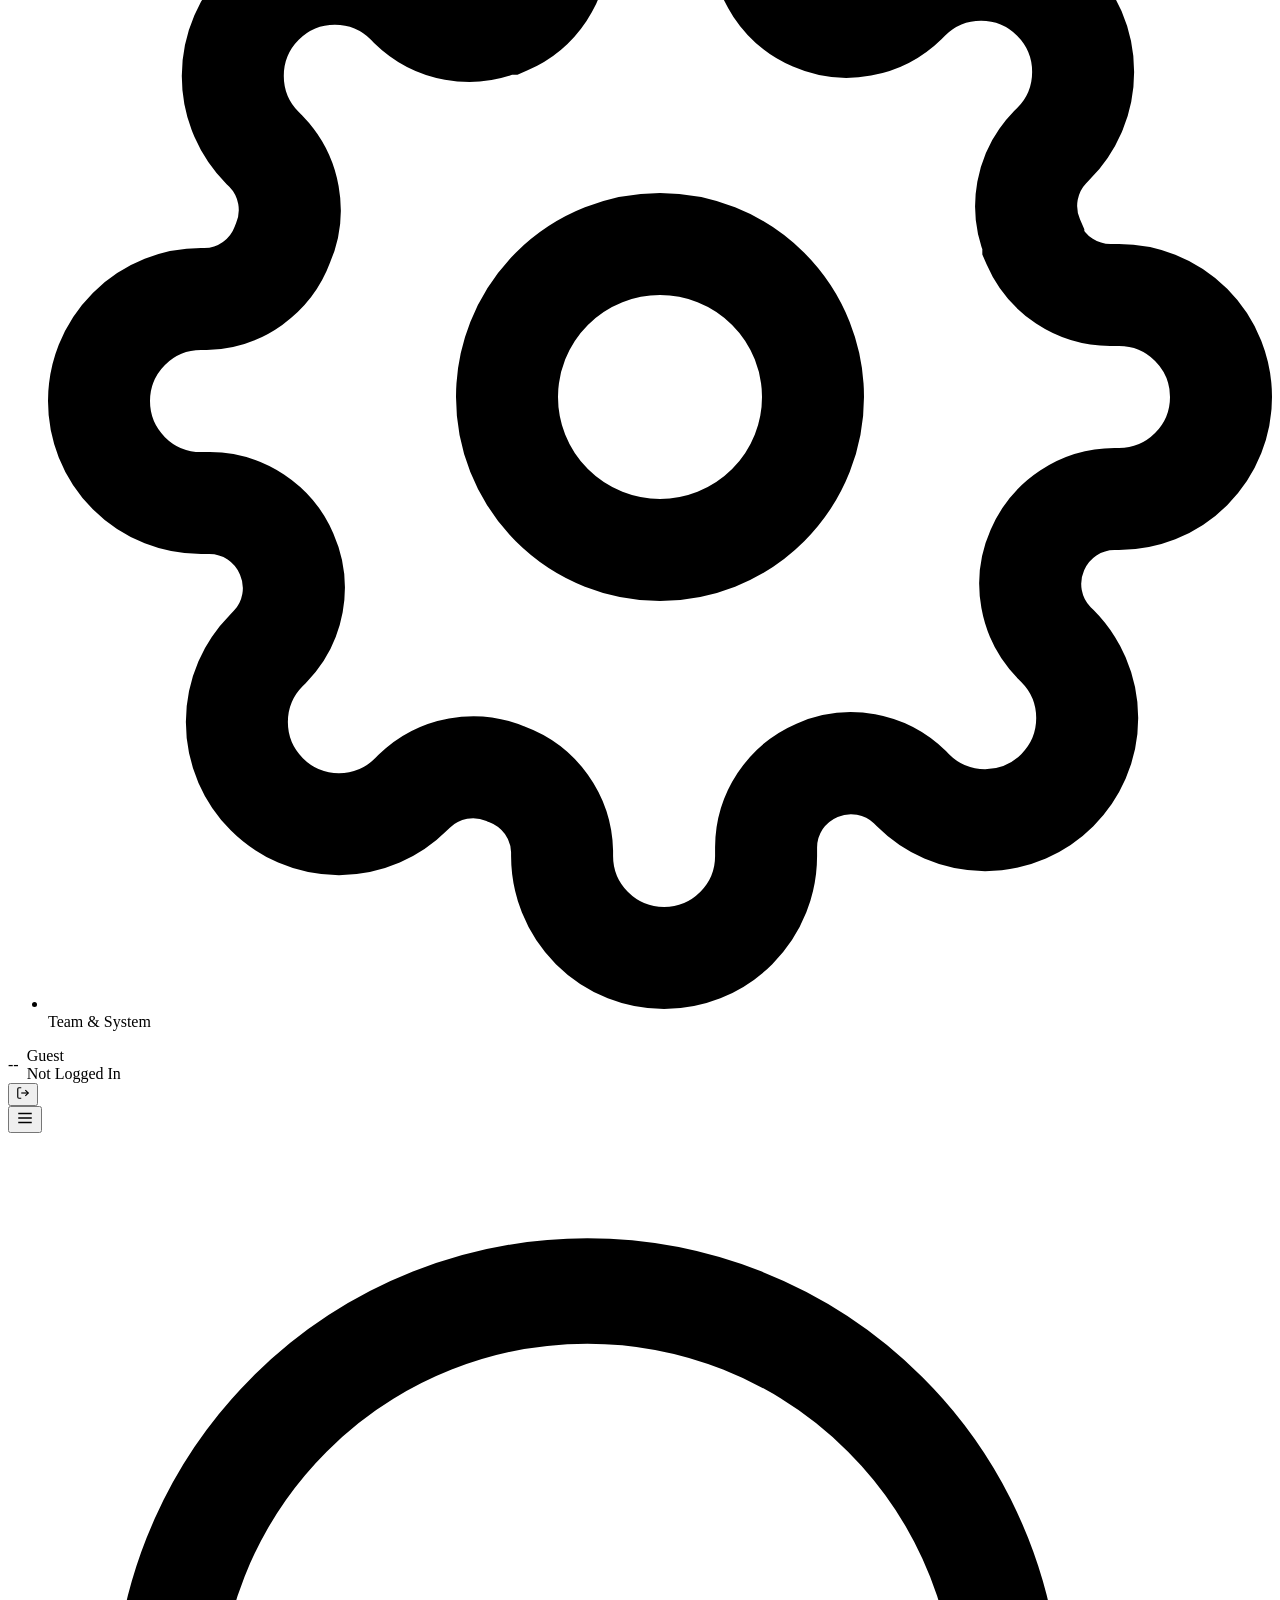
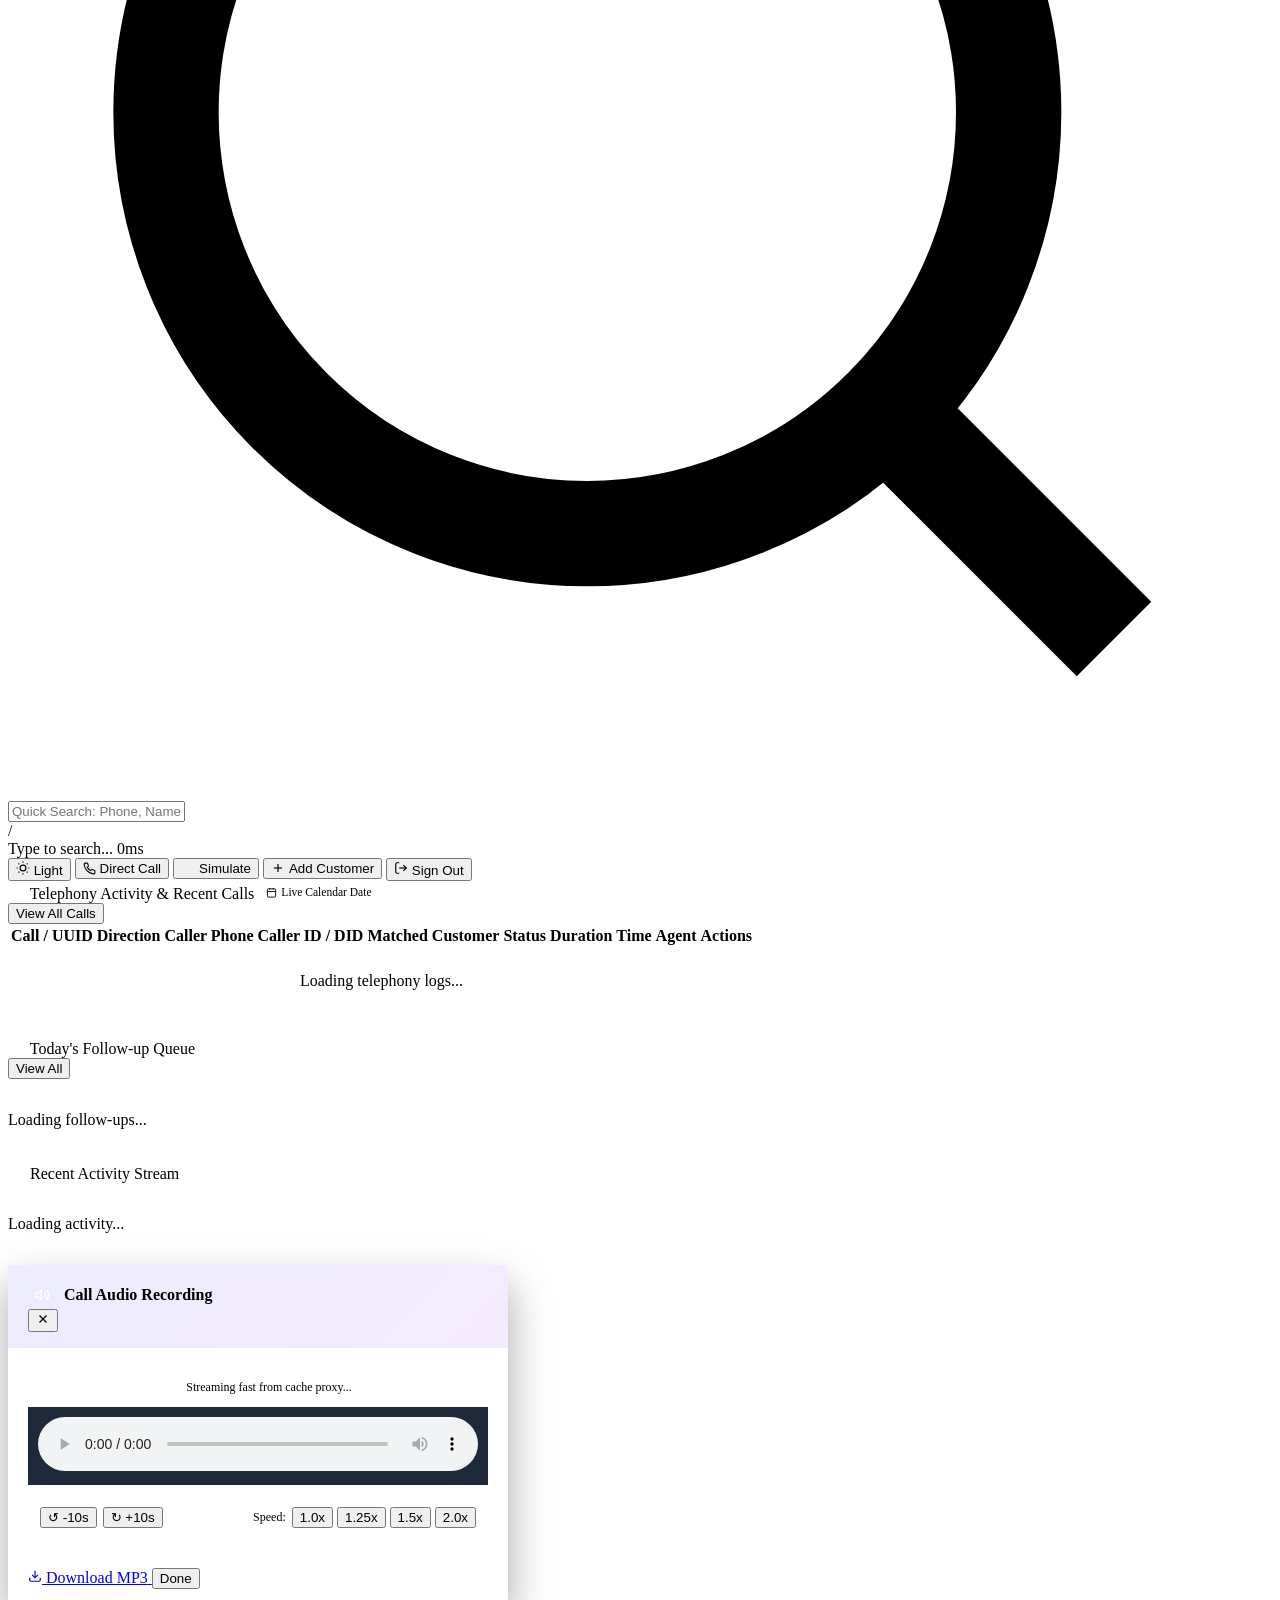
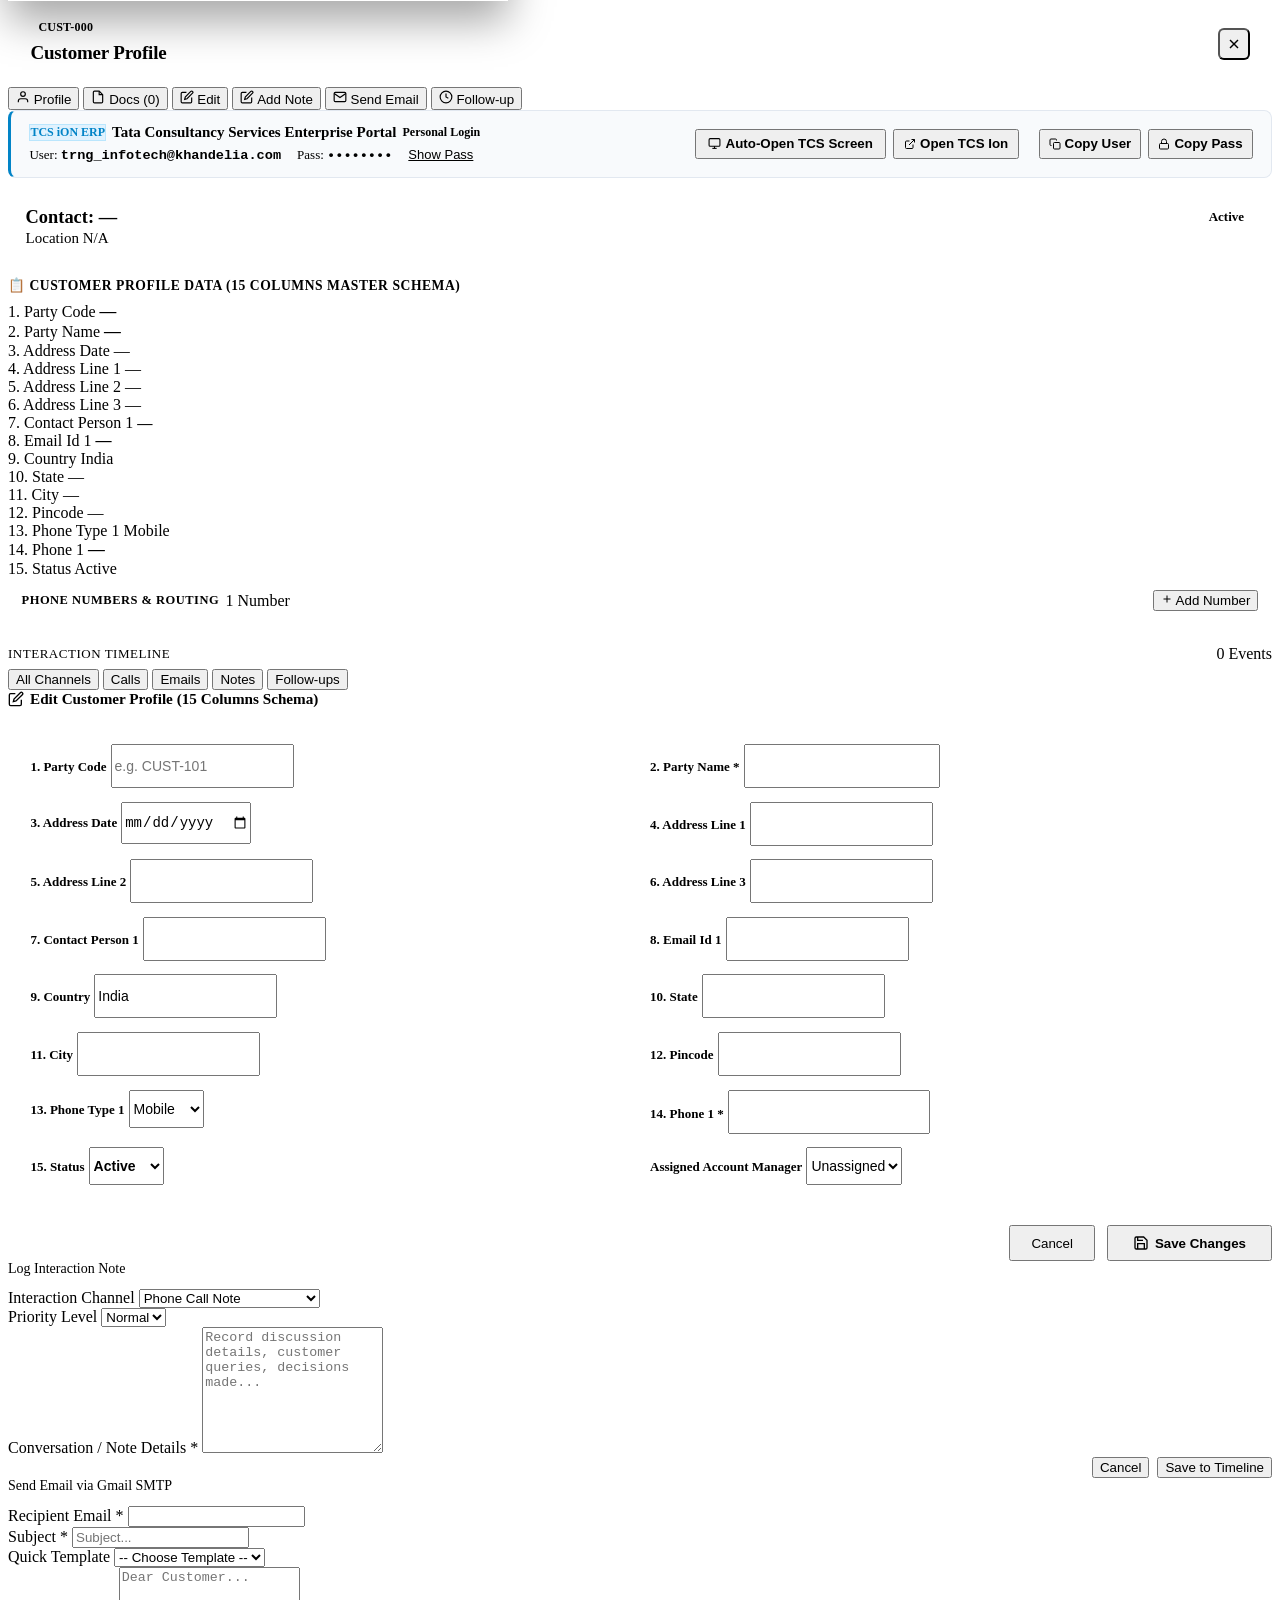
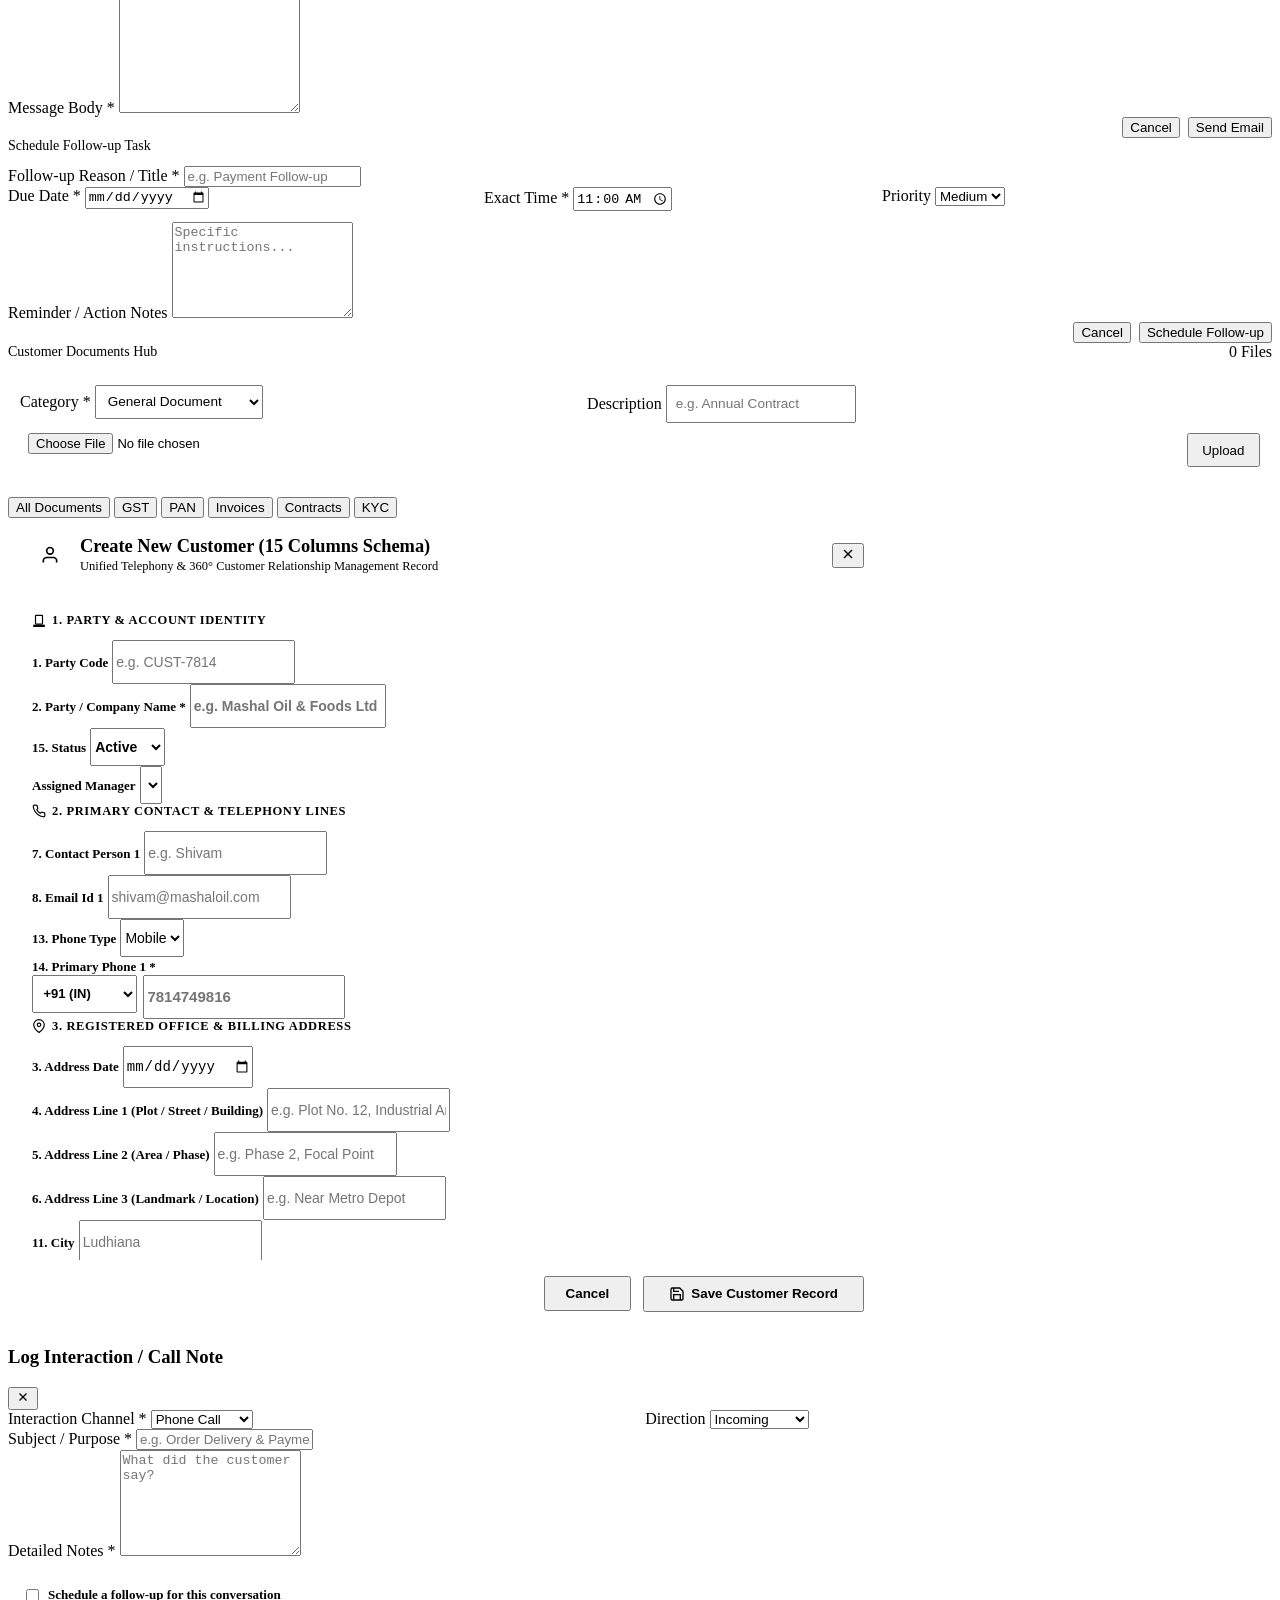
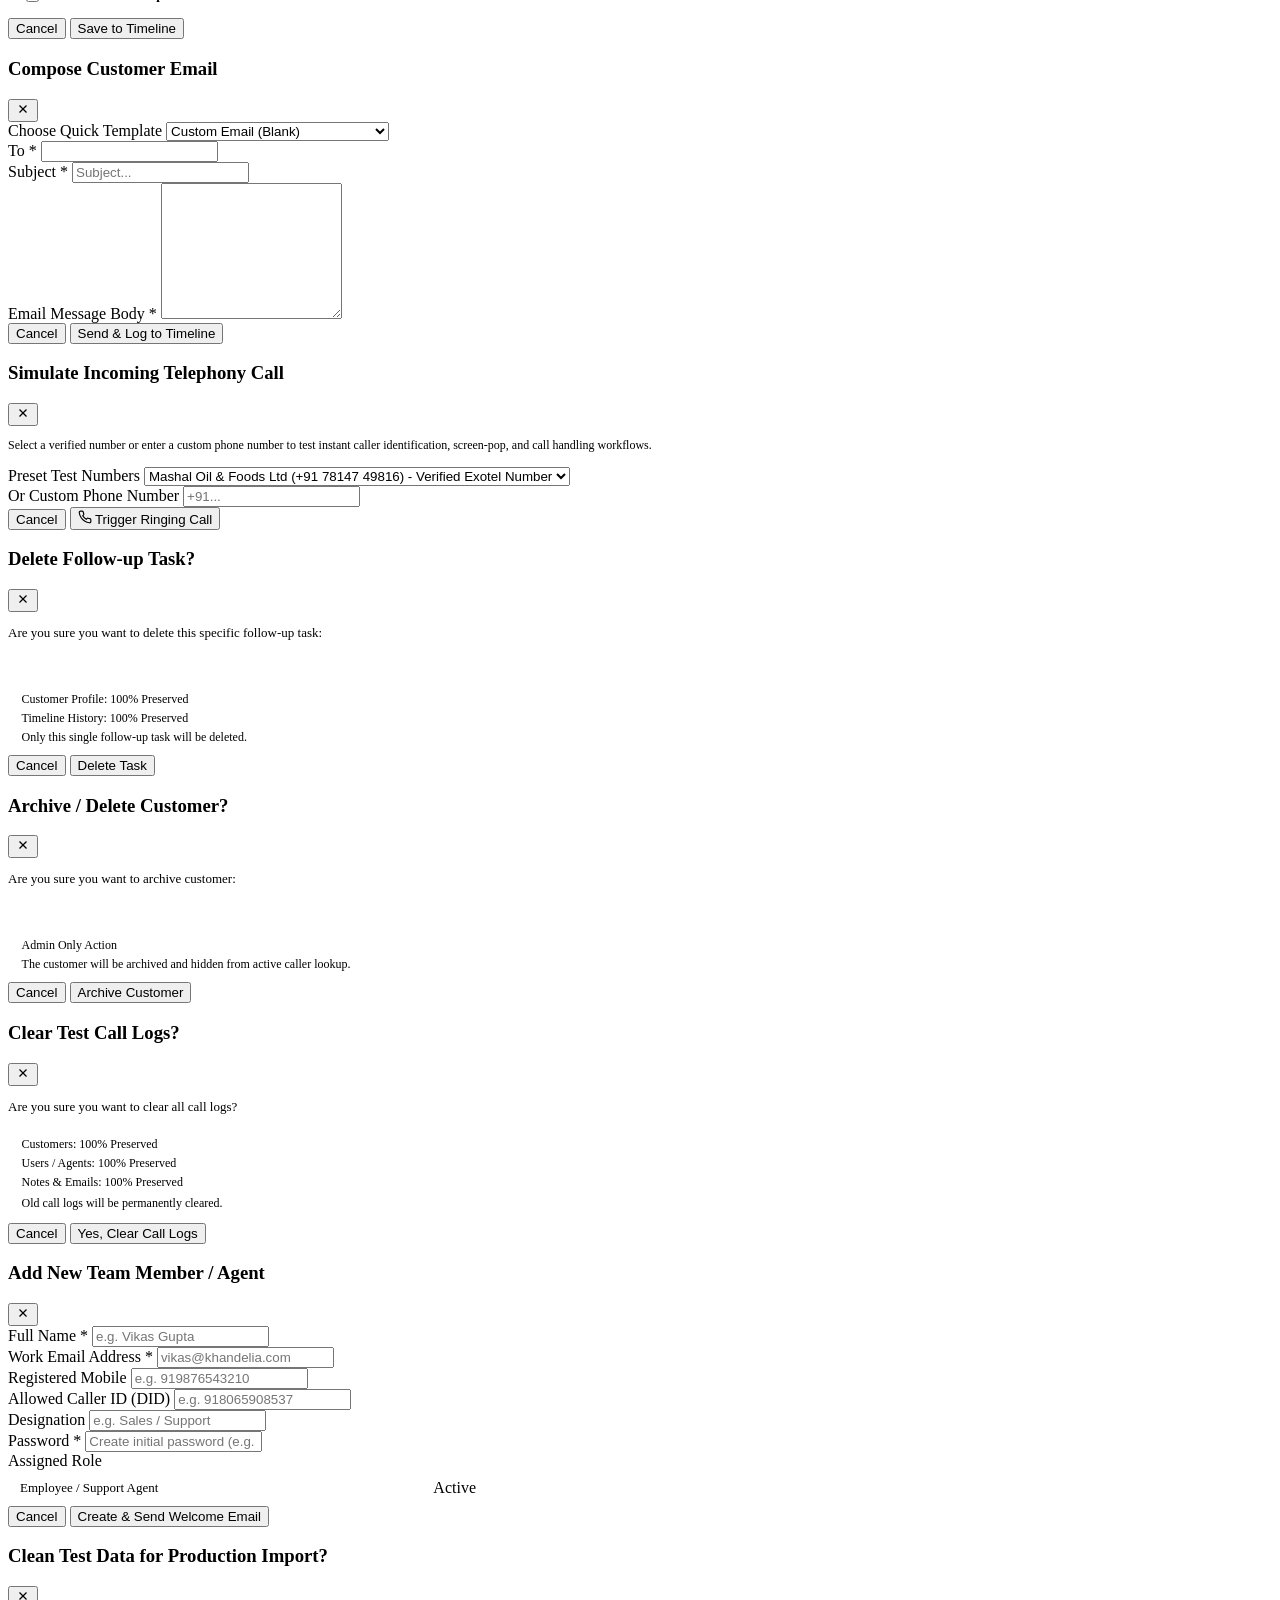
==== commit ab6966ee: "login page" ====
--- a/frontend/index.html
+++ b/frontend/index.html
@@ -32,16 +32,12 @@
                 <div class="form-group">
                     <label class="form-label">Smartflo Allowed Caller ID or Email</label>
                     <input type="text" id="inp-login-email" class="form-control"
-                        placeholder="e.g. 918065908531 or staff@crm.com" required autocomplete="username" />
-                </div>
-                <div class="form-group" style="margin-bottom: 0.75rem;">
+                        placeholder="e.g. 918065908531 or abc@khandelia.com" required autocomplete="username" />
+                </div>
+                <div class="form-group" style="margin-bottom: 1.25rem;">
                     <label class="form-label">Password</label>
                     <input type="password" id="inp-login-password" class="form-control" placeholder="••••••••" required
                         autocomplete="current-password" />
-                </div>
-                <div style="background: var(--bg-surface-elevated); border: 1px solid var(--border-color); border-radius: var(--radius-sm); padding: 0.55rem 0.75rem; font-size: 0.75rem; color: var(--text-muted); margin-bottom: 1.25rem; line-height: 1.45;">
-                    <span style="font-weight: 600; color: var(--text-primary);">Director / Admin:</span> <code>918065908540</code> (pw: <code>admin</code>)<br>
-                    <span style="font-weight: 600; color: var(--text-primary);">Staff:</span> Allowed Caller ID (pw: <code>12345678</code>)
                 </div>
                 <button type="submit" id="btn-login-submit" class="btn btn-primary"
                     style="width: 100%; justify-content: center; height: 40px; font-weight: 600;">
@@ -64,7 +60,7 @@
                 </div>
                 <div class="form-group">
                     <label class="form-label">Work Email Address *</label>
-                    <input type="email" id="inp-reg-email" class="form-control" placeholder="ankit@crm.com" required />
+                    <input type="email" id="inp-reg-email" class="form-control" placeholder="ankit@khandelia.com" required />
                 </div>
                 <div class="form-group" style="margin-bottom: 1.25rem;">
                     <label class="form-label">Create Password *</label>
@@ -85,26 +81,6 @@
                     </button>
                 </div>
             </form>
-
-            <!-- Quick Demo Access Badges -->
-            <div style="margin-top: 1.5rem; padding-top: 1.25rem; border-top: 1px solid var(--border-color); font-size: 0.8125rem; color: var(--text-muted);">
-                <div style="font-weight: 600; margin-bottom: 0.5rem; color: var(--text-secondary); display: flex; align-items: center; gap: 0.35rem;">
-                    <svg class="icon" width="14" height="14" viewBox="0 0 24 24" fill="none" stroke="currentColor" stroke-width="2"><polygon points="13 2 3 14 12 14 11 22 21 10 12 10 13 2"></polygon></svg>
-                    <span>Quick Demo Sign-In:</span>
-                </div>
-                <div style="display: flex; gap: 0.35rem; flex-wrap: wrap;">
-                    <button type="button" class="btn btn-secondary btn-xs"
-                        onclick="app.quickFillLogin('918065908540', 'admin')">Admin (Yogesh - 8540)</button>
-                    <button type="button" class="btn btn-secondary btn-xs"
-                        onclick="app.quickFillLogin('918065908531', '12345678')">Sahil (8531)</button>
-                    <button type="button" class="btn btn-secondary btn-xs"
-                        onclick="app.quickFillLogin('918065908532', '12345678')">BM Jagga (8532)</button>
-                    <button type="button" class="btn btn-secondary btn-xs"
-                        onclick="app.quickFillLogin('918065908533', '12345678')">Utpal Pal (8533)</button>
-                    <button type="button" class="btn btn-secondary btn-xs"
-                        onclick="app.quickFillLogin('918065908541', '12345678')">Pankaj (8541)</button>
-                </div>
-            </div>
         </div>
     </div>
 
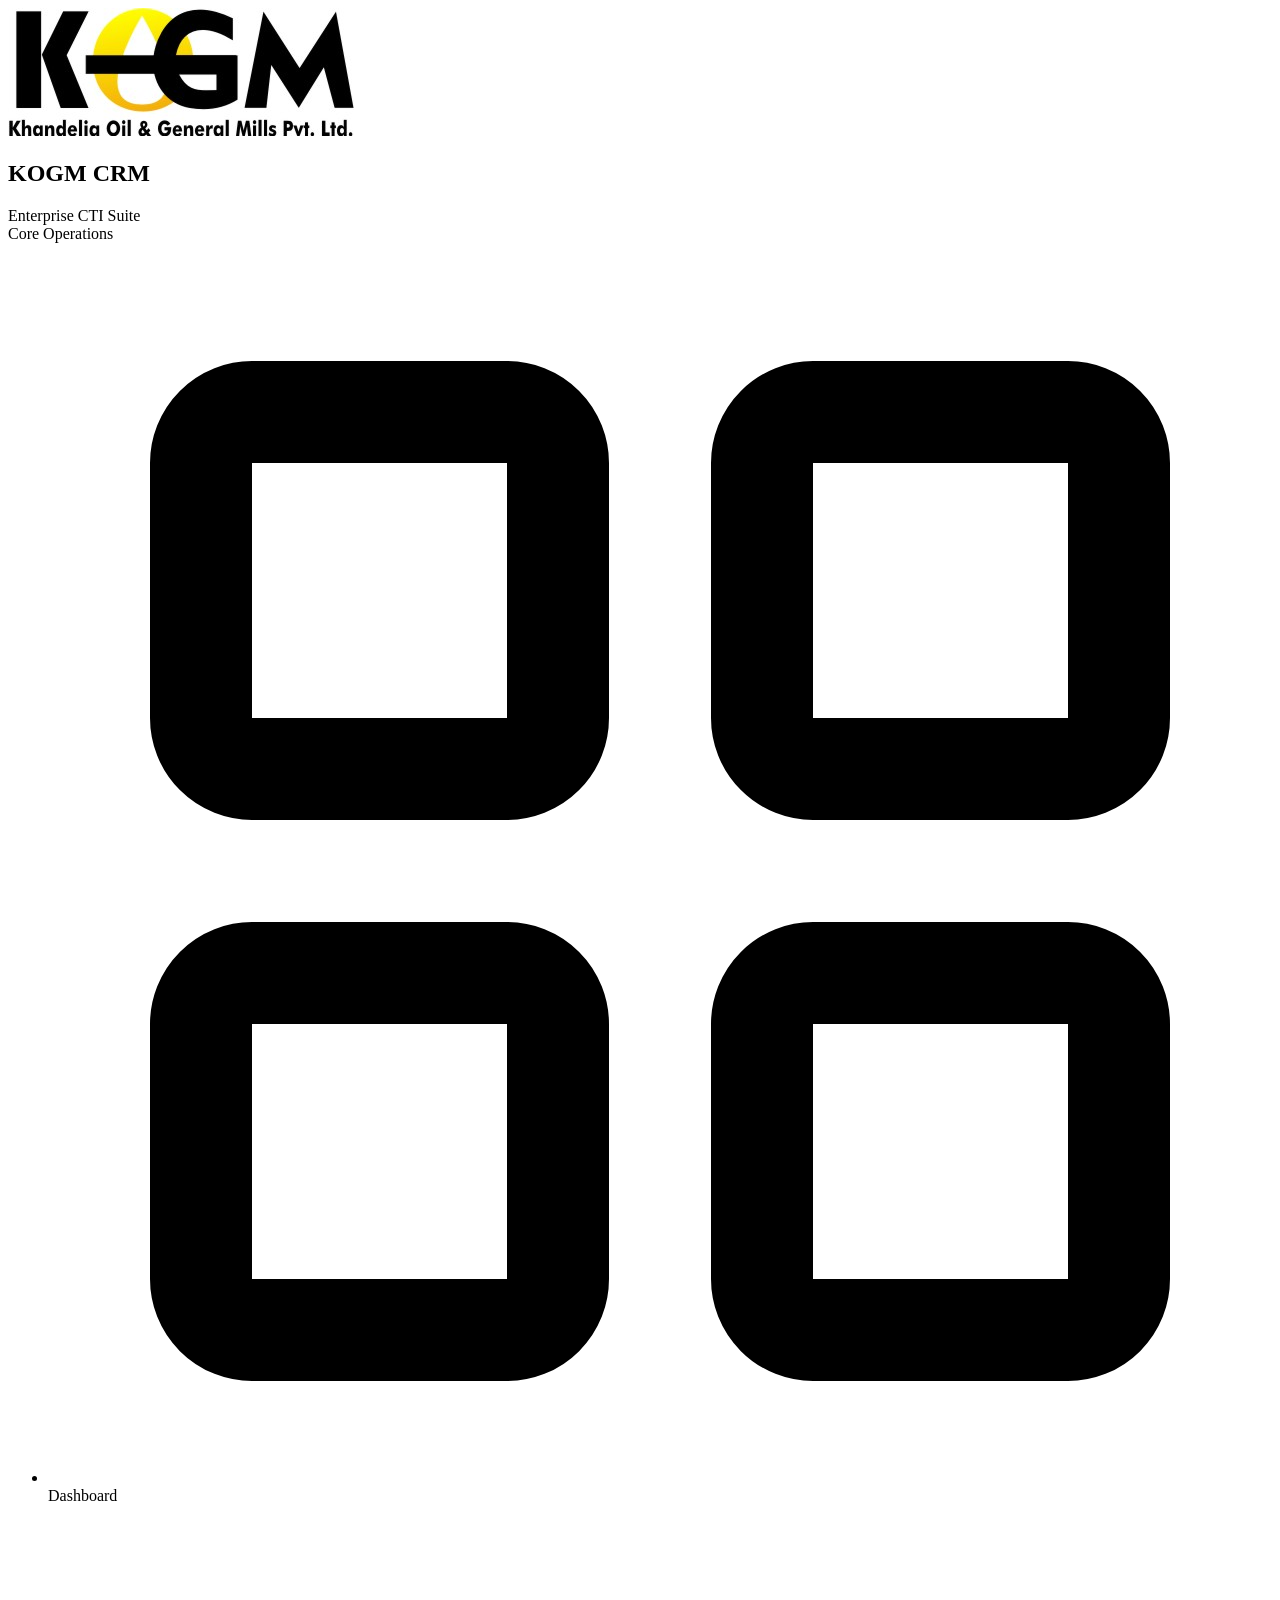
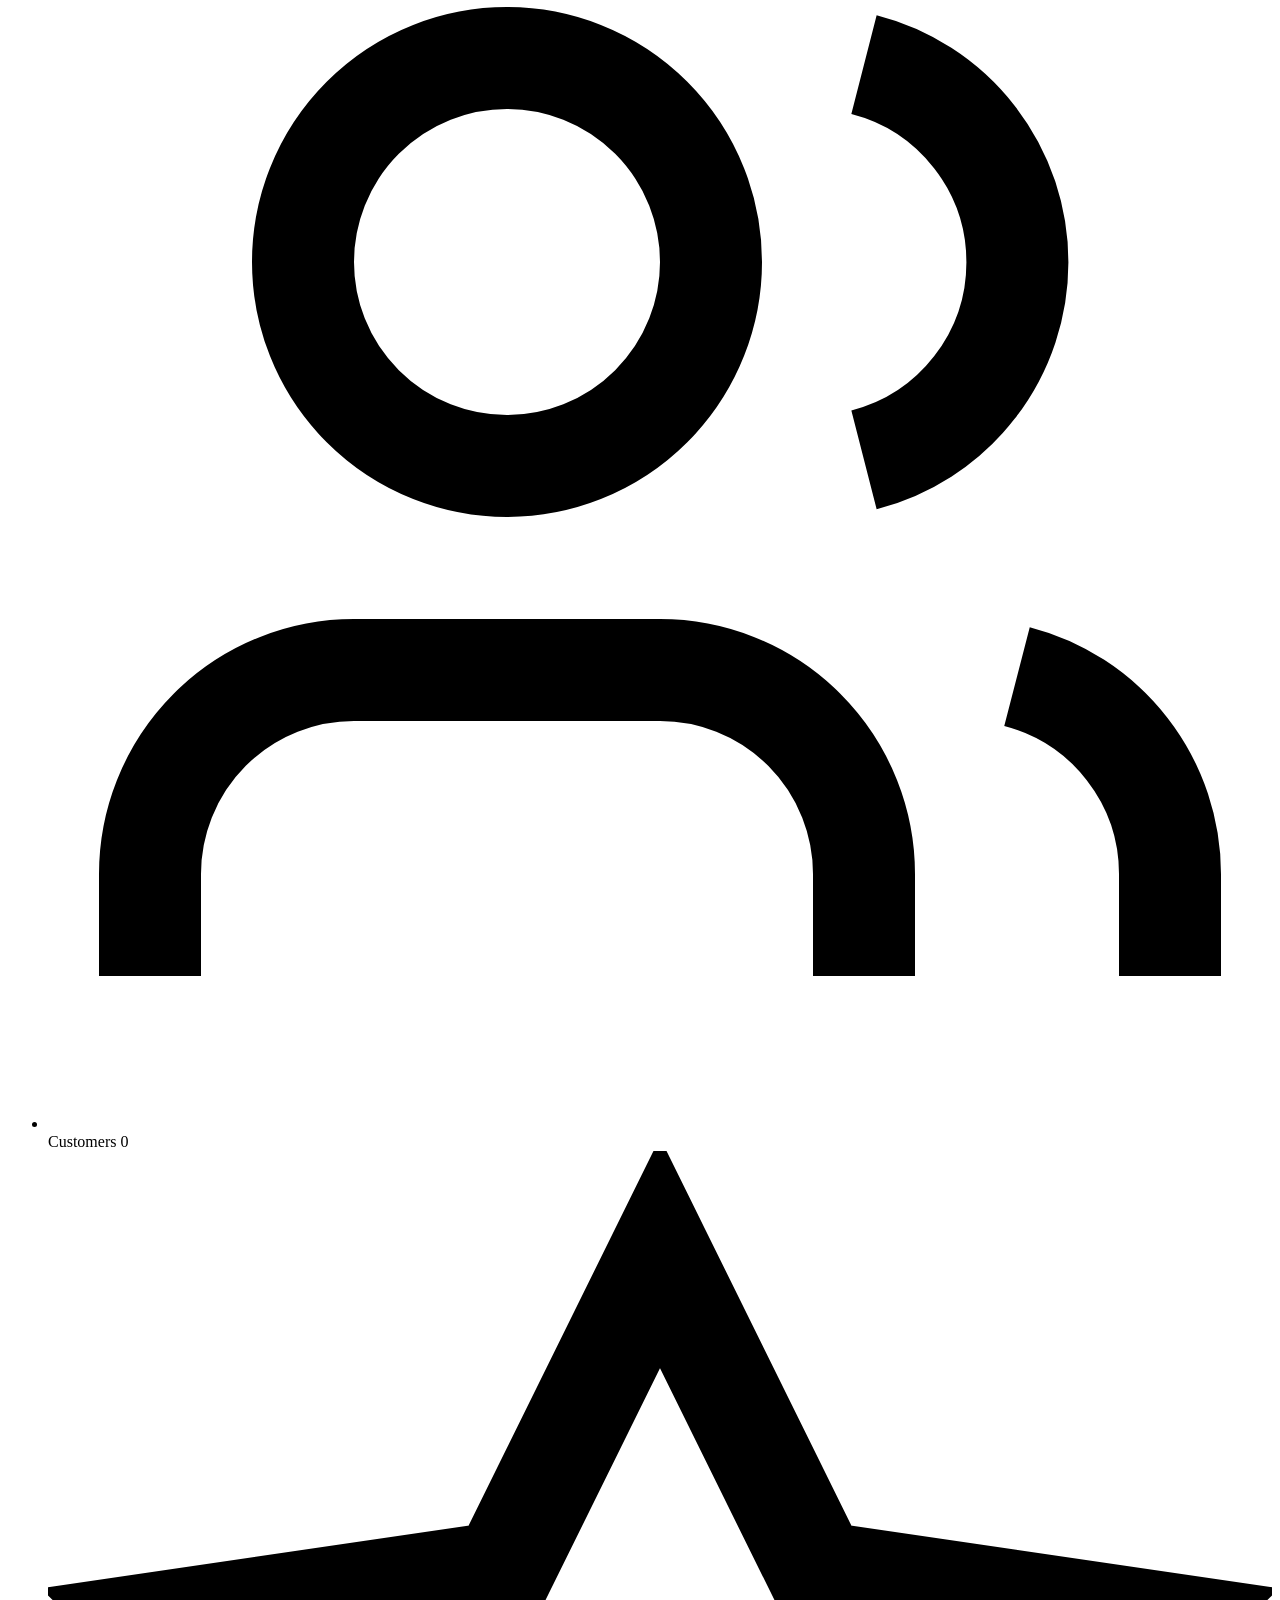
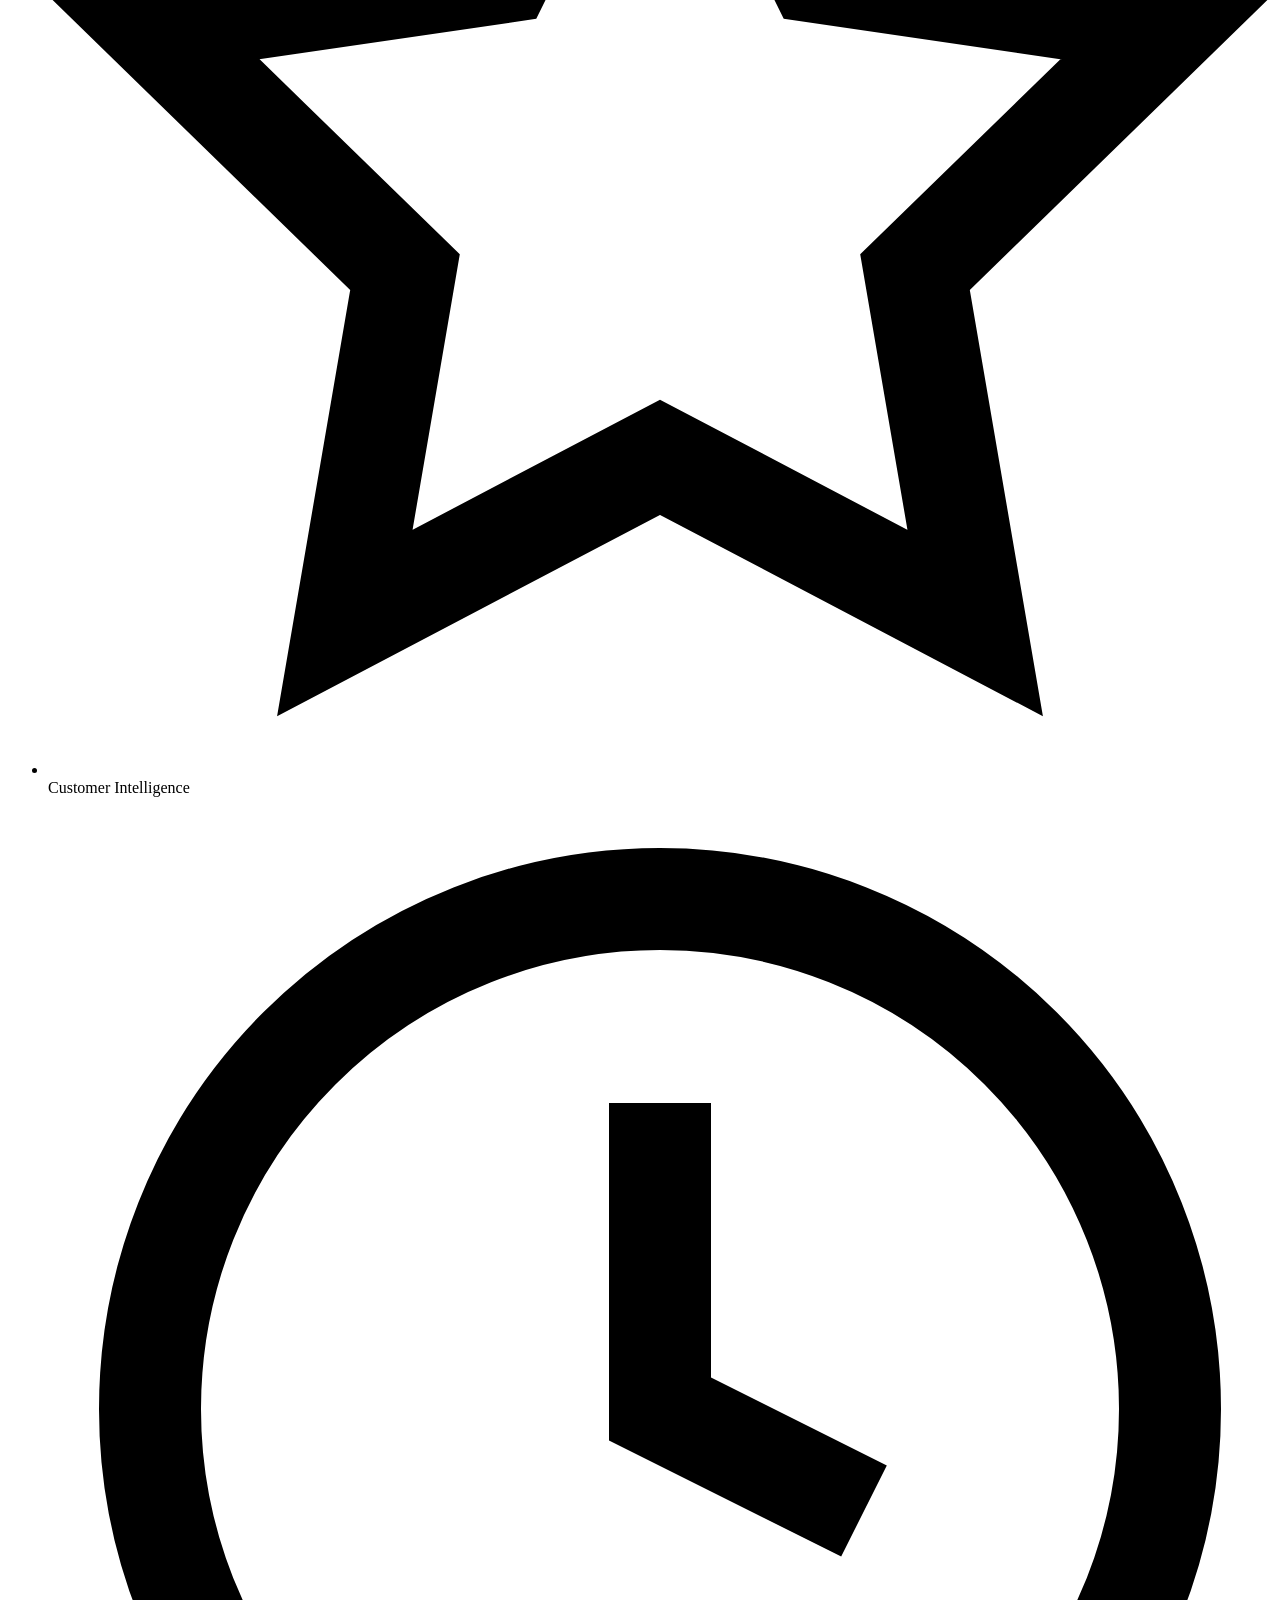
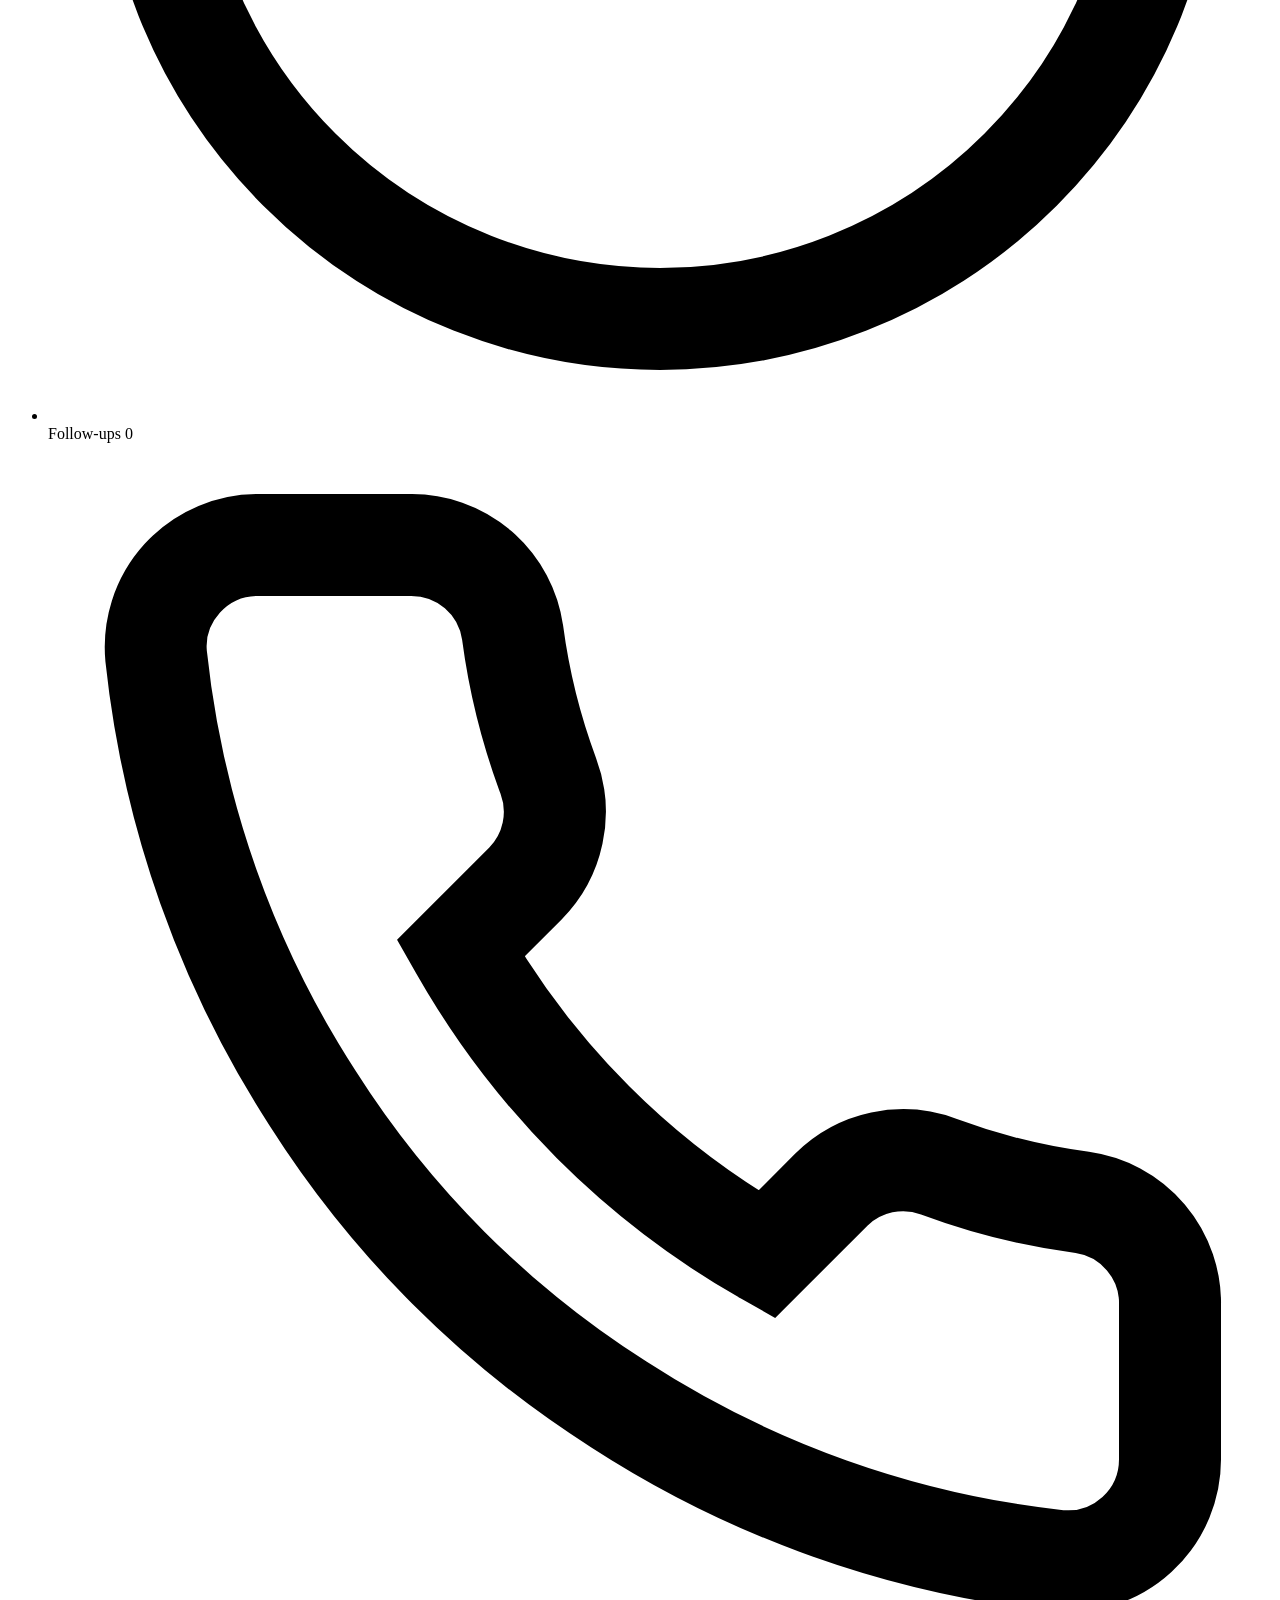
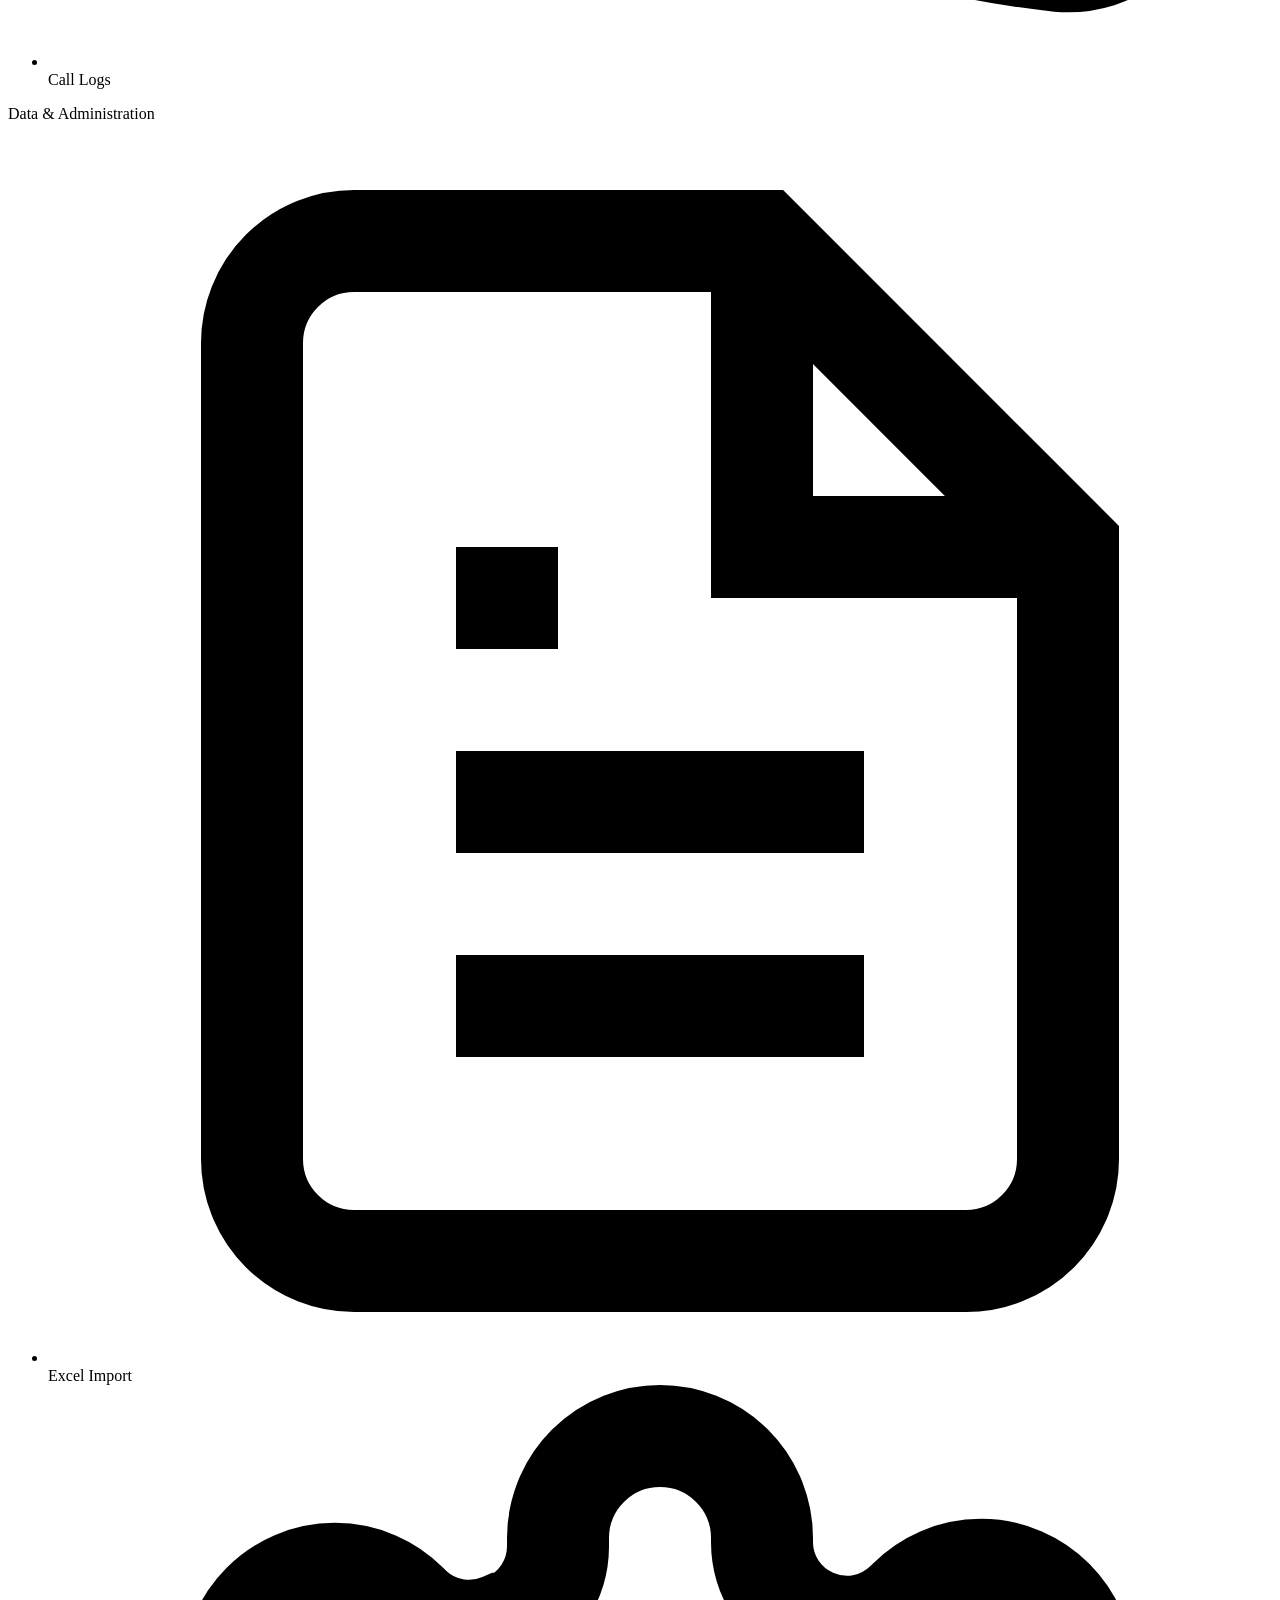
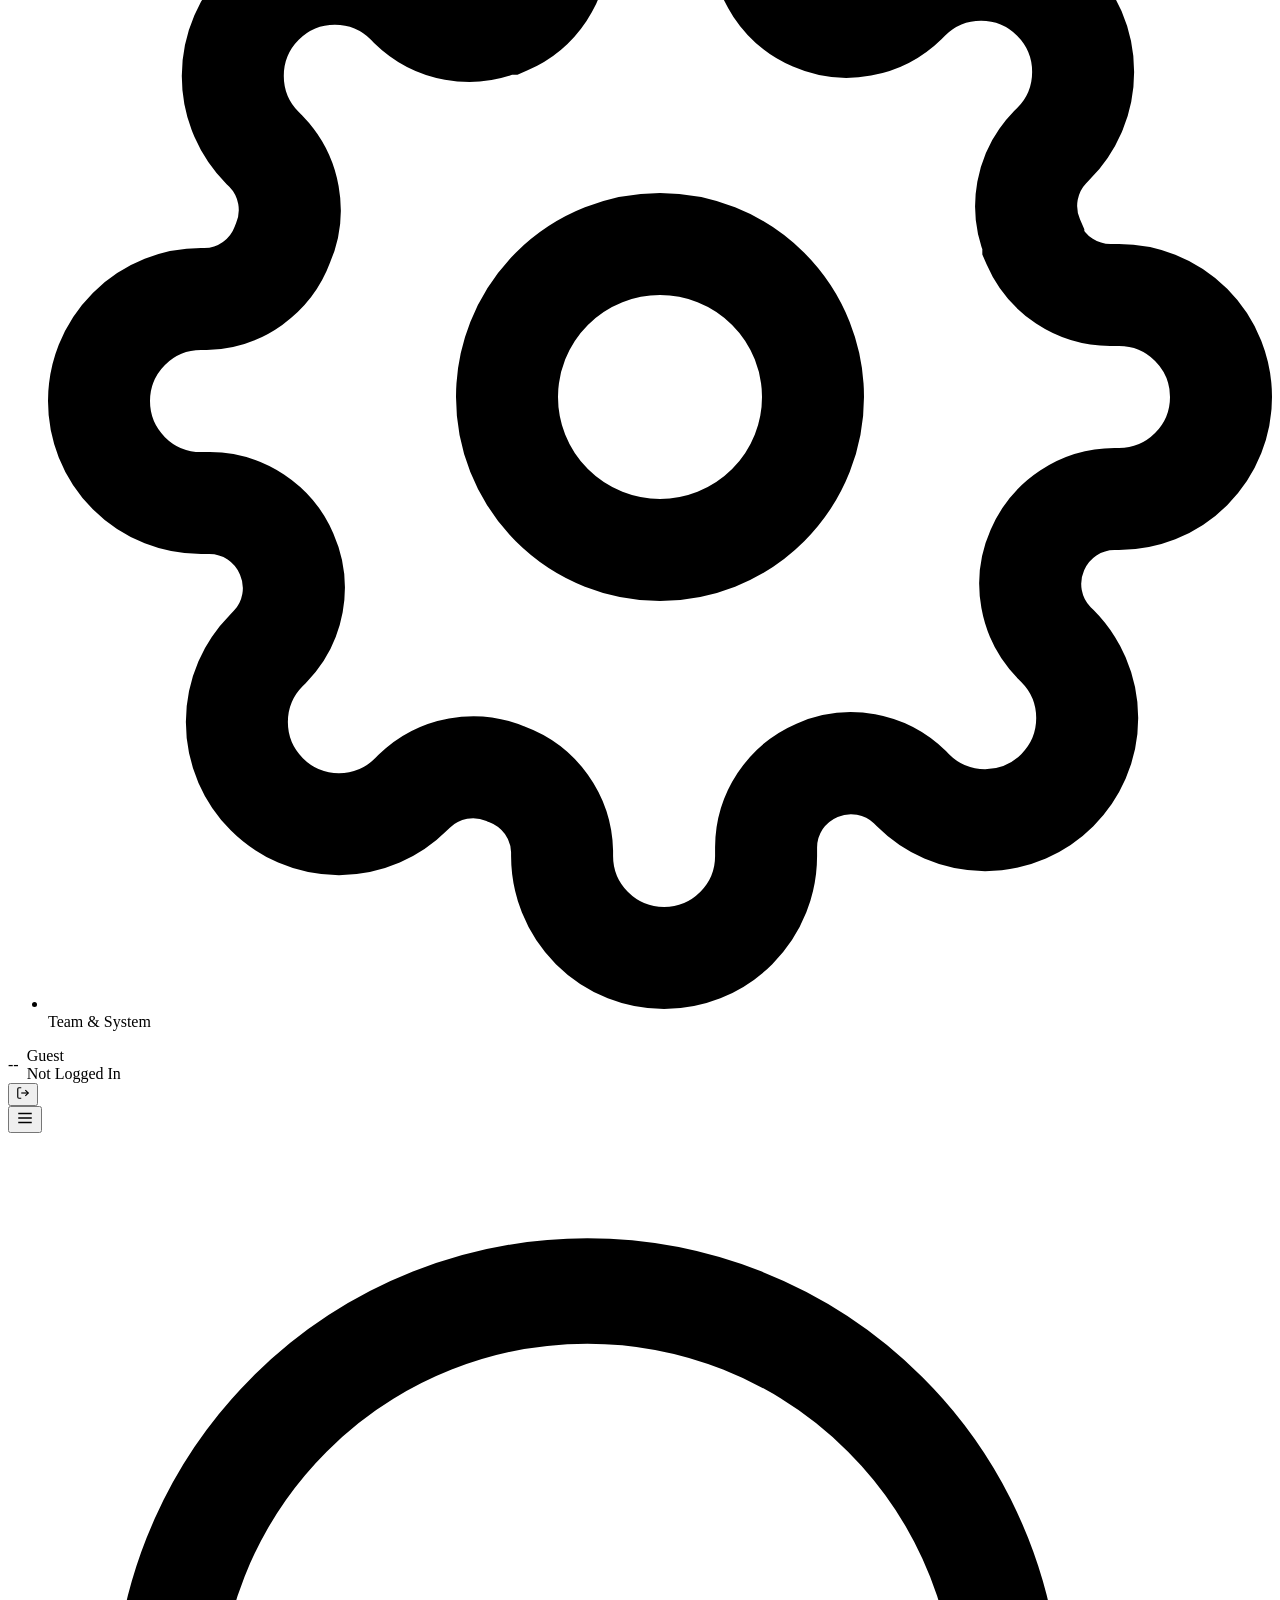
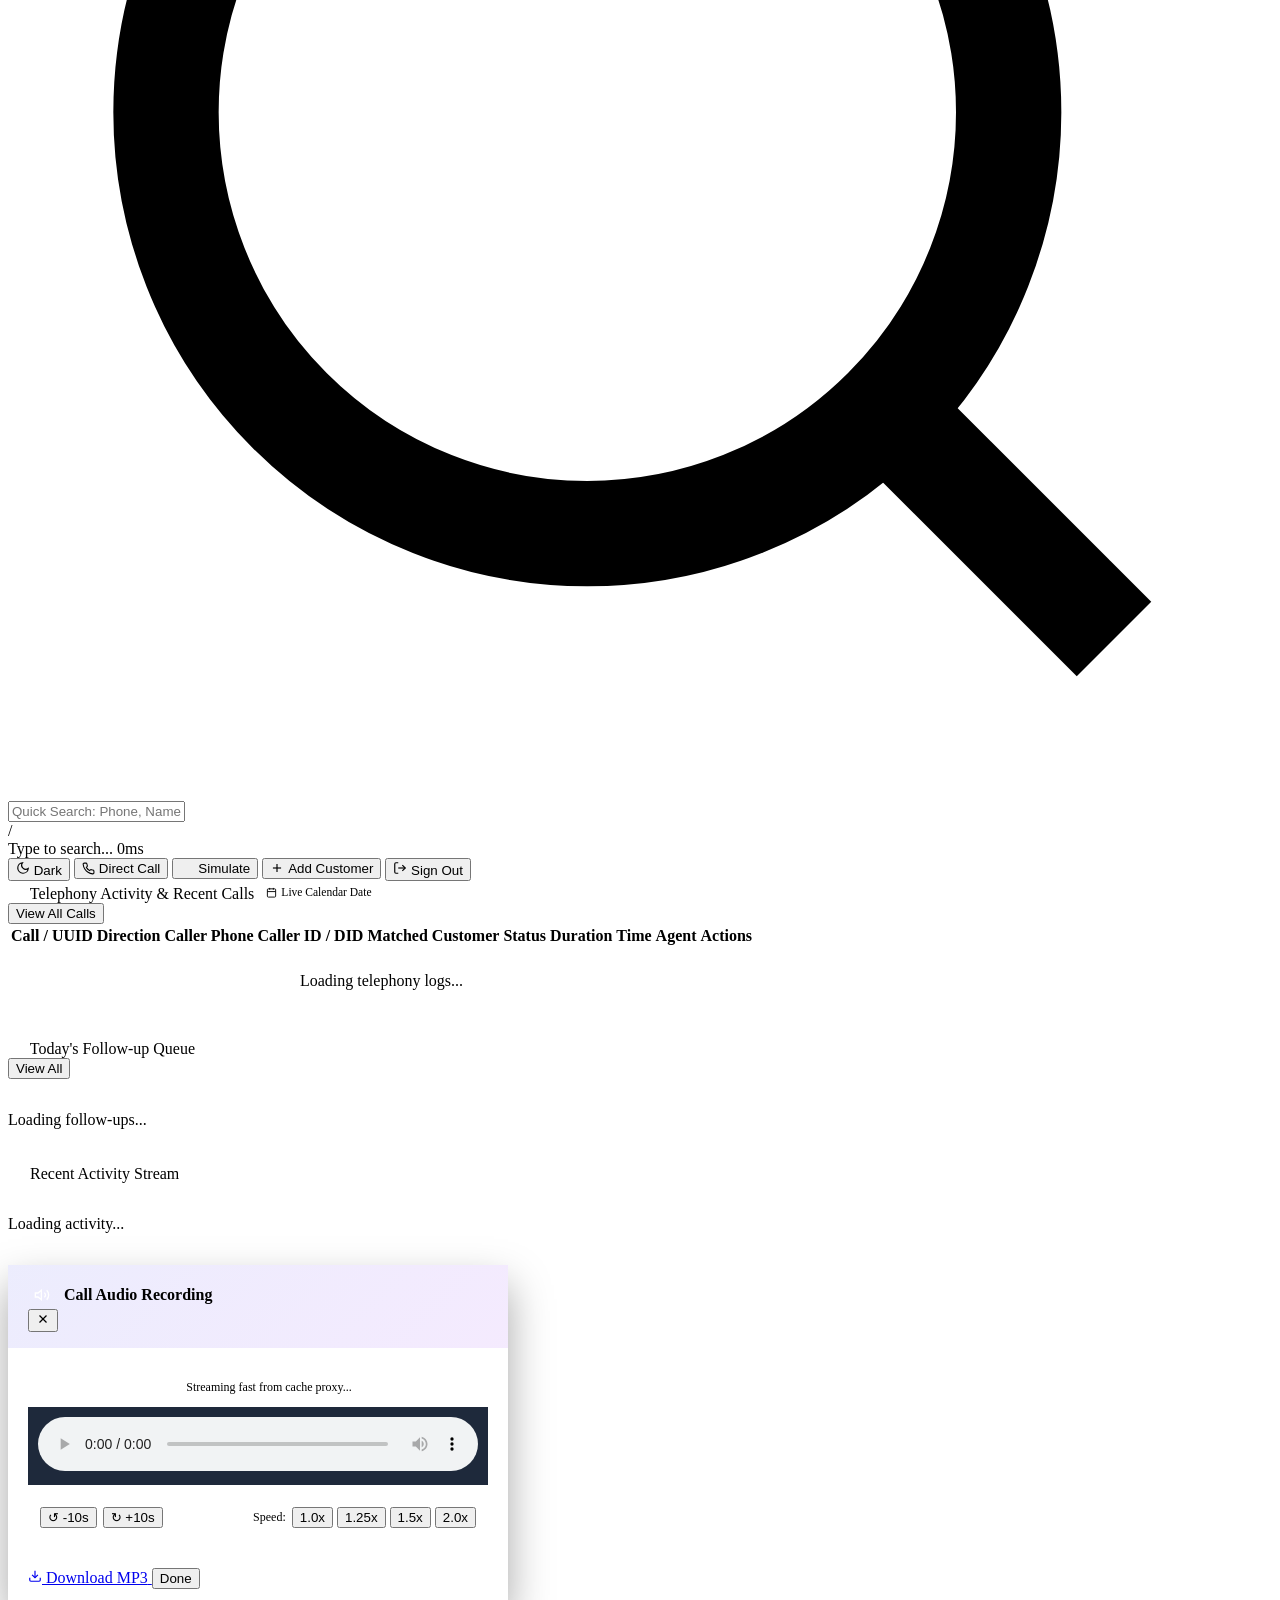
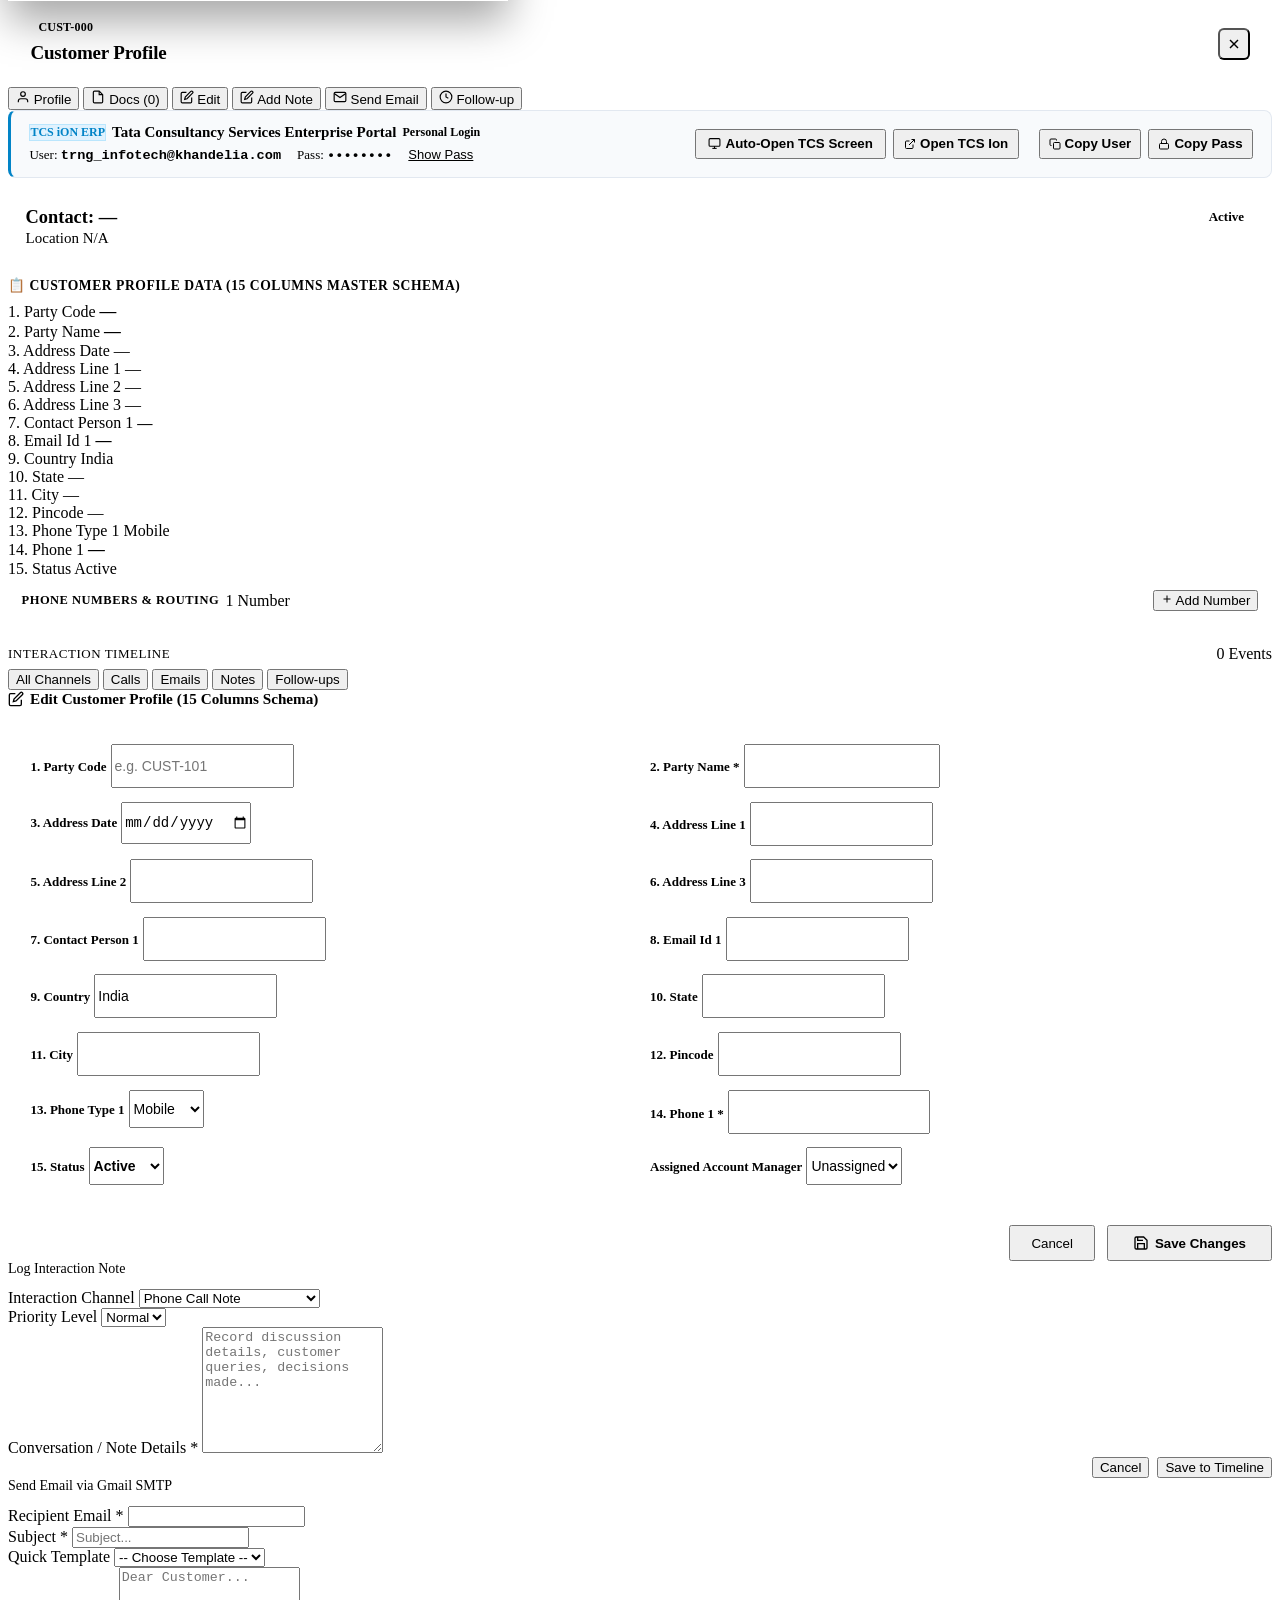
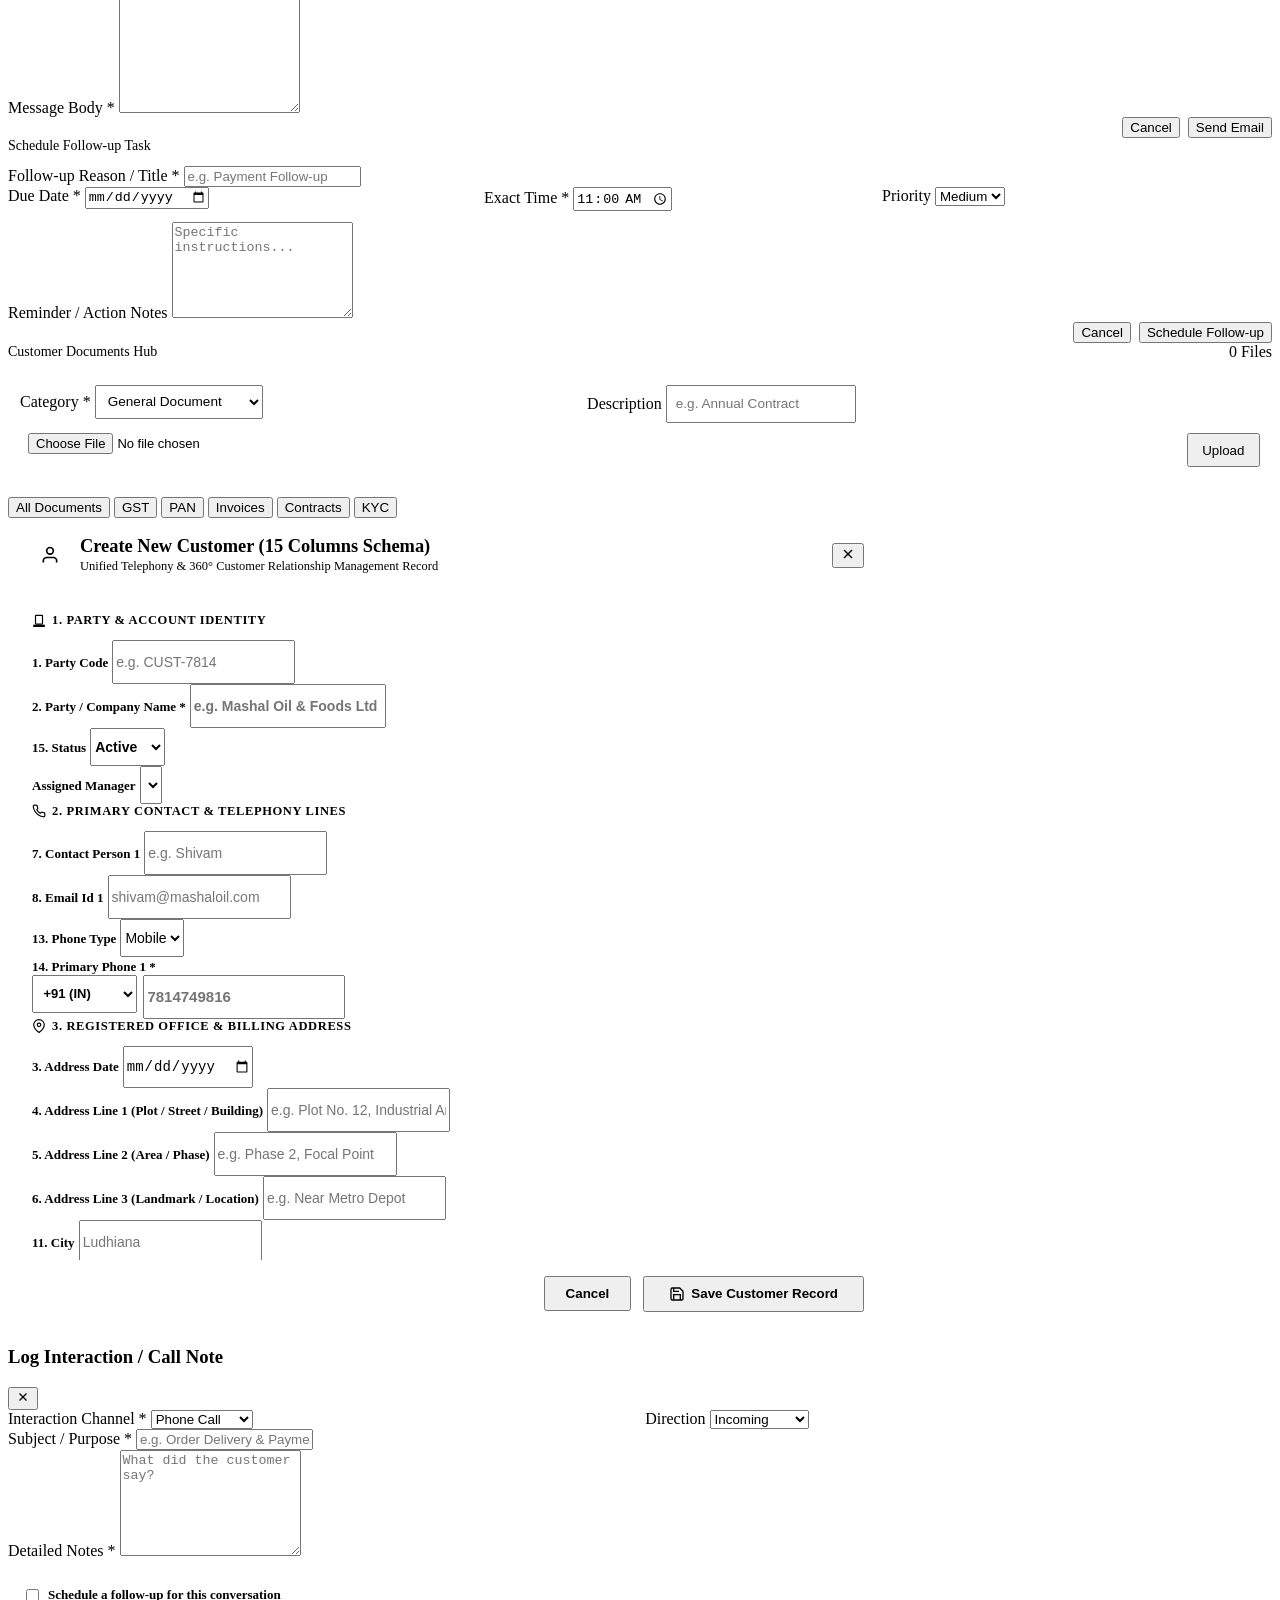
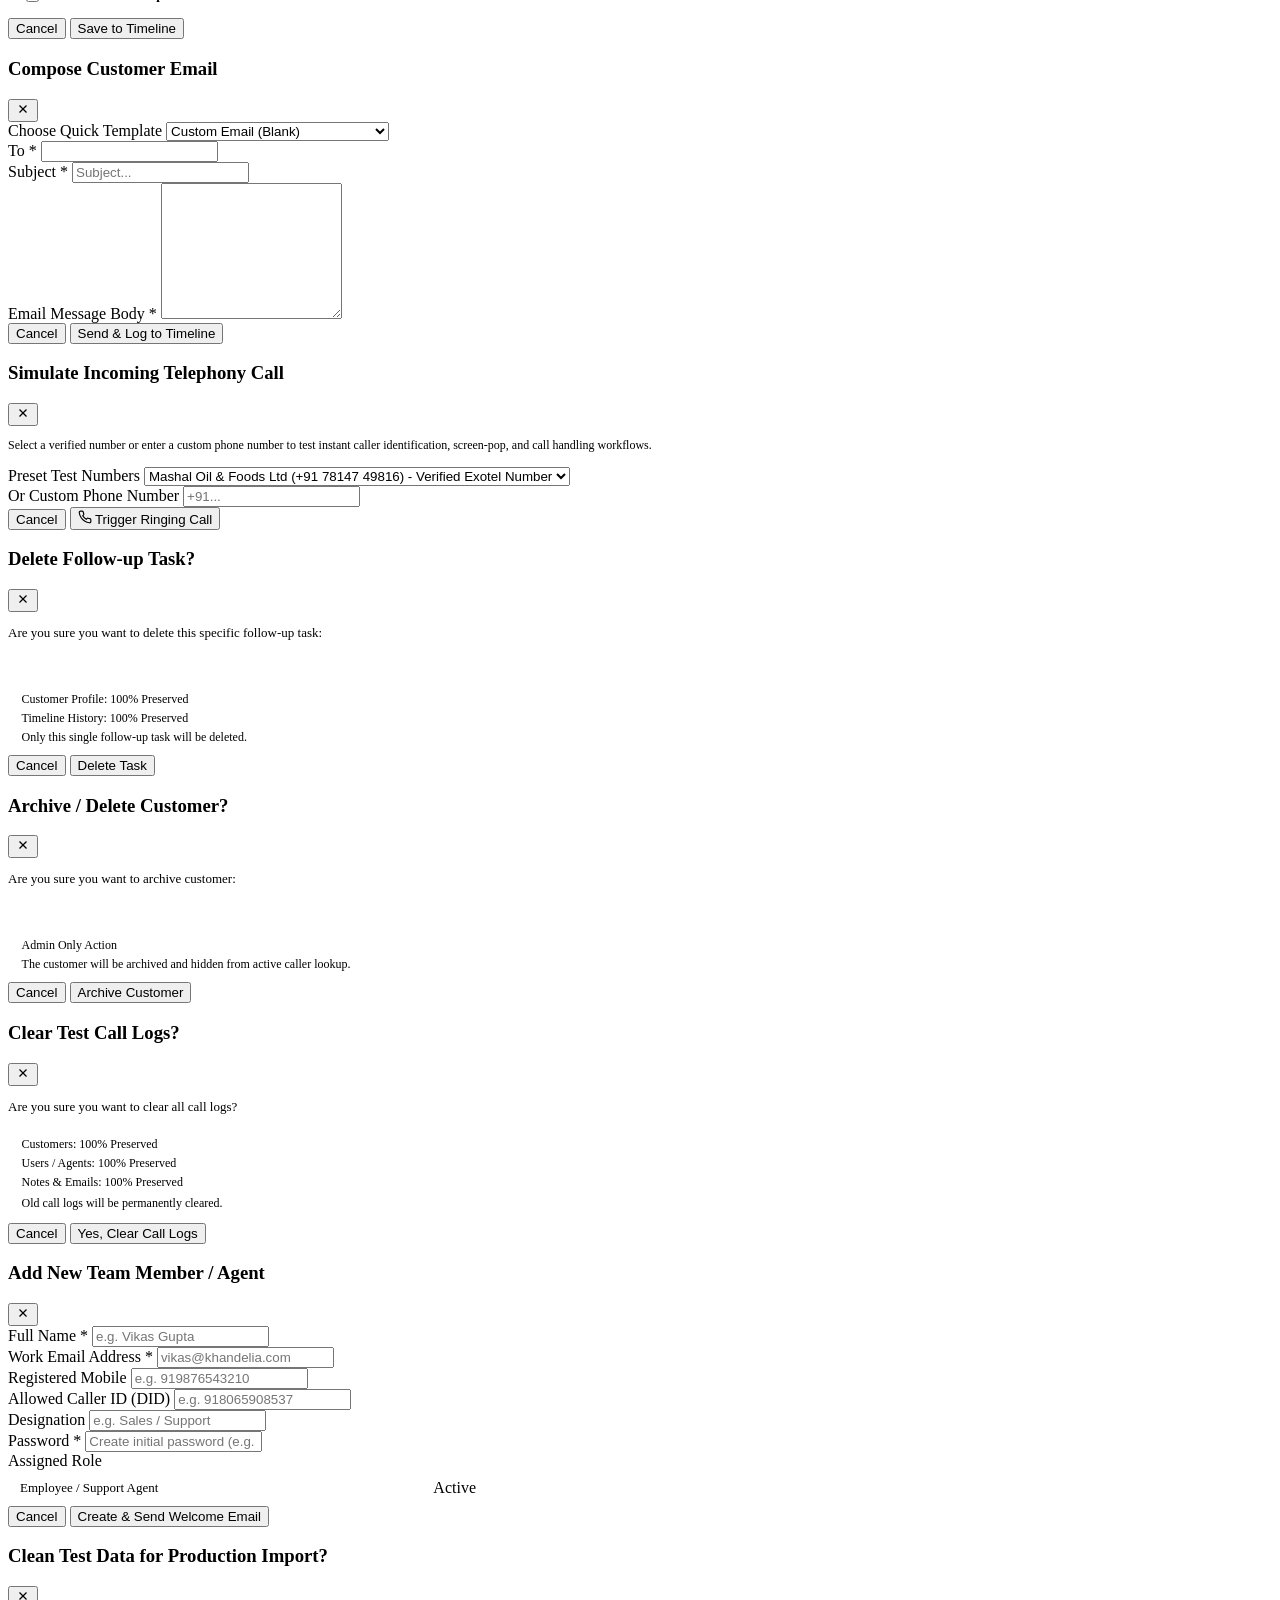
==== commit 8cb53d4f: "login and theme" ====
--- a/frontend/index.html
+++ b/frontend/index.html
@@ -1,10 +1,23 @@
 <!DOCTYPE html>
-<html lang="en">
+<html lang="en" data-theme="light">
 
 <head>
     <meta charset="UTF-8">
     <meta name="viewport" content="width=device-width, initial-scale=1.0">
     <title>Enterprise CTI + Customer Management CRM</title>
+    <script>
+        // Immediate Theme Hydration: Read cookie -> fallback to localStorage -> default 'light'
+        (function () {
+            try {
+                var m = document.cookie.match(/(?:^|; )crm_theme=([^;]*)/);
+                var t = m ? decodeURIComponent(m[1]) : (localStorage.getItem('crm_theme') || 'light');
+                if (t !== 'dark' && t !== 'light') t = 'light';
+                document.documentElement.setAttribute('data-theme', t);
+            } catch (e) {
+                document.documentElement.setAttribute('data-theme', 'light');
+            }
+        })();
+    </script>
     <link rel="preconnect" href="https://fonts.googleapis.com">
     <link rel="preconnect" href="https://fonts.gstatic.com" crossorigin>
     <link href="https://fonts.googleapis.com/css2?family=Inter:wght@400;500;600;700&display=swap" rel="stylesheet">
@@ -34,11 +47,27 @@
                     <input type="text" id="inp-login-email" class="form-control"
                         placeholder="e.g. 918065908531 or abc@khandelia.com" required autocomplete="username" />
                 </div>
-                <div class="form-group" style="margin-bottom: 1.25rem;">
+                <div class="form-group">
                     <label class="form-label">Password</label>
                     <input type="password" id="inp-login-password" class="form-control" placeholder="••••••••" required
                         autocomplete="current-password" />
                 </div>
+
+                <!-- Remember Me Row -->
+                <div style="display:flex; align-items:center; justify-content:space-between; margin-bottom:1.25rem; font-size:0.8125rem;">
+                    <label for="chk-remember-me" style="display:flex; align-items:center; gap:0.5rem; cursor:pointer; color:var(--text-secondary); user-select:none;">
+                        <div style="position:relative; width:36px; height:20px; flex-shrink:0;">
+                            <input type="checkbox" id="chk-remember-me" checked
+                                style="position:absolute; opacity:0; width:100%; height:100%; cursor:pointer; margin:0; z-index:2;"
+                                onchange="document.getElementById('remember-track').style.background = this.checked ? 'var(--primary)' : 'var(--border-strong)'; document.getElementById('remember-thumb').style.transform = this.checked ? 'translateX(16px)' : 'translateX(2px)';" />
+                            <div id="remember-track" style="position:absolute; inset:0; border-radius:10px; background:var(--primary); transition:background .2s;"></div>
+                            <div id="remember-thumb" style="position:absolute; top:2px; width:16px; height:16px; border-radius:50%; background:#fff; transform:translateX(16px); transition:transform .2s; box-shadow:0 1px 3px rgba(0,0,0,.25);"></div>
+                        </div>
+                        <span>Keep me signed in <span style="color:var(--text-muted);">(30 days)</span></span>
+                    </label>
+                    <span style="color:var(--text-muted); font-size:0.75rem;">Secure session</span>
+                </div>
+
                 <button type="submit" id="btn-login-submit" class="btn btn-primary"
                     style="width: 100%; justify-content: center; height: 40px; font-weight: 600;">
                     <svg class="icon" width="16" height="16" viewBox="0 0 24 24" fill="none" stroke="currentColor" stroke-width="2"><rect x="3" y="11" width="18" height="11" rx="2" ry="2"></rect><path d="M7 11V7a5 5 0 0 1 10 0v4"></path></svg>
@@ -51,6 +80,7 @@
                     </button>
                 </div>
             </form>
+
 
             <!-- Employee Self-Registration Form (Initially Hidden) -->
             <form id="form-register" style="display: none;">
@@ -240,9 +270,9 @@
                     <!-- Light / Dark Theme Toggle Button -->
                     <button class="theme-toggle-btn" id="btn-theme-toggle" title="Switch Theme">
                         <span id="theme-toggle-icon">
-                            <svg class="icon" width="14" height="14" viewBox="0 0 24 24" fill="none" stroke="currentColor" stroke-width="2"><circle cx="12" cy="12" r="5"></circle><line x1="12" y1="1" x2="12" y2="3"></line><line x1="12" y1="21" x2="12" y2="23"></line><line x1="4.22" y1="4.22" x2="5.64" y2="5.64"></line><line x1="18.36" y1="18.36" x2="19.78" y2="19.78"></line><line x1="1" y1="12" x2="3" y2="12"></line><line x1="21" y1="12" x2="23" y2="12"></line><line x1="4.22" y1="19.78" x2="5.64" y2="18.36"></line><line x1="18.36" y1="5.64" x2="19.78" y2="4.22"></line></svg>
+                            <svg class="icon" width="14" height="14" viewBox="0 0 24 24" fill="none" stroke="currentColor" stroke-width="2"><path d="M21 12.79A9 9 0 1 1 11.21 3 7 7 0 0 0 21 12.79z"></path></svg>
                         </span>
-                        <span id="theme-toggle-label">Light</span>
+                        <span id="theme-toggle-label">Dark</span>
                     </button>
 
                     <!-- Direct Laptop Softphone / Quick Dialpad Button -->
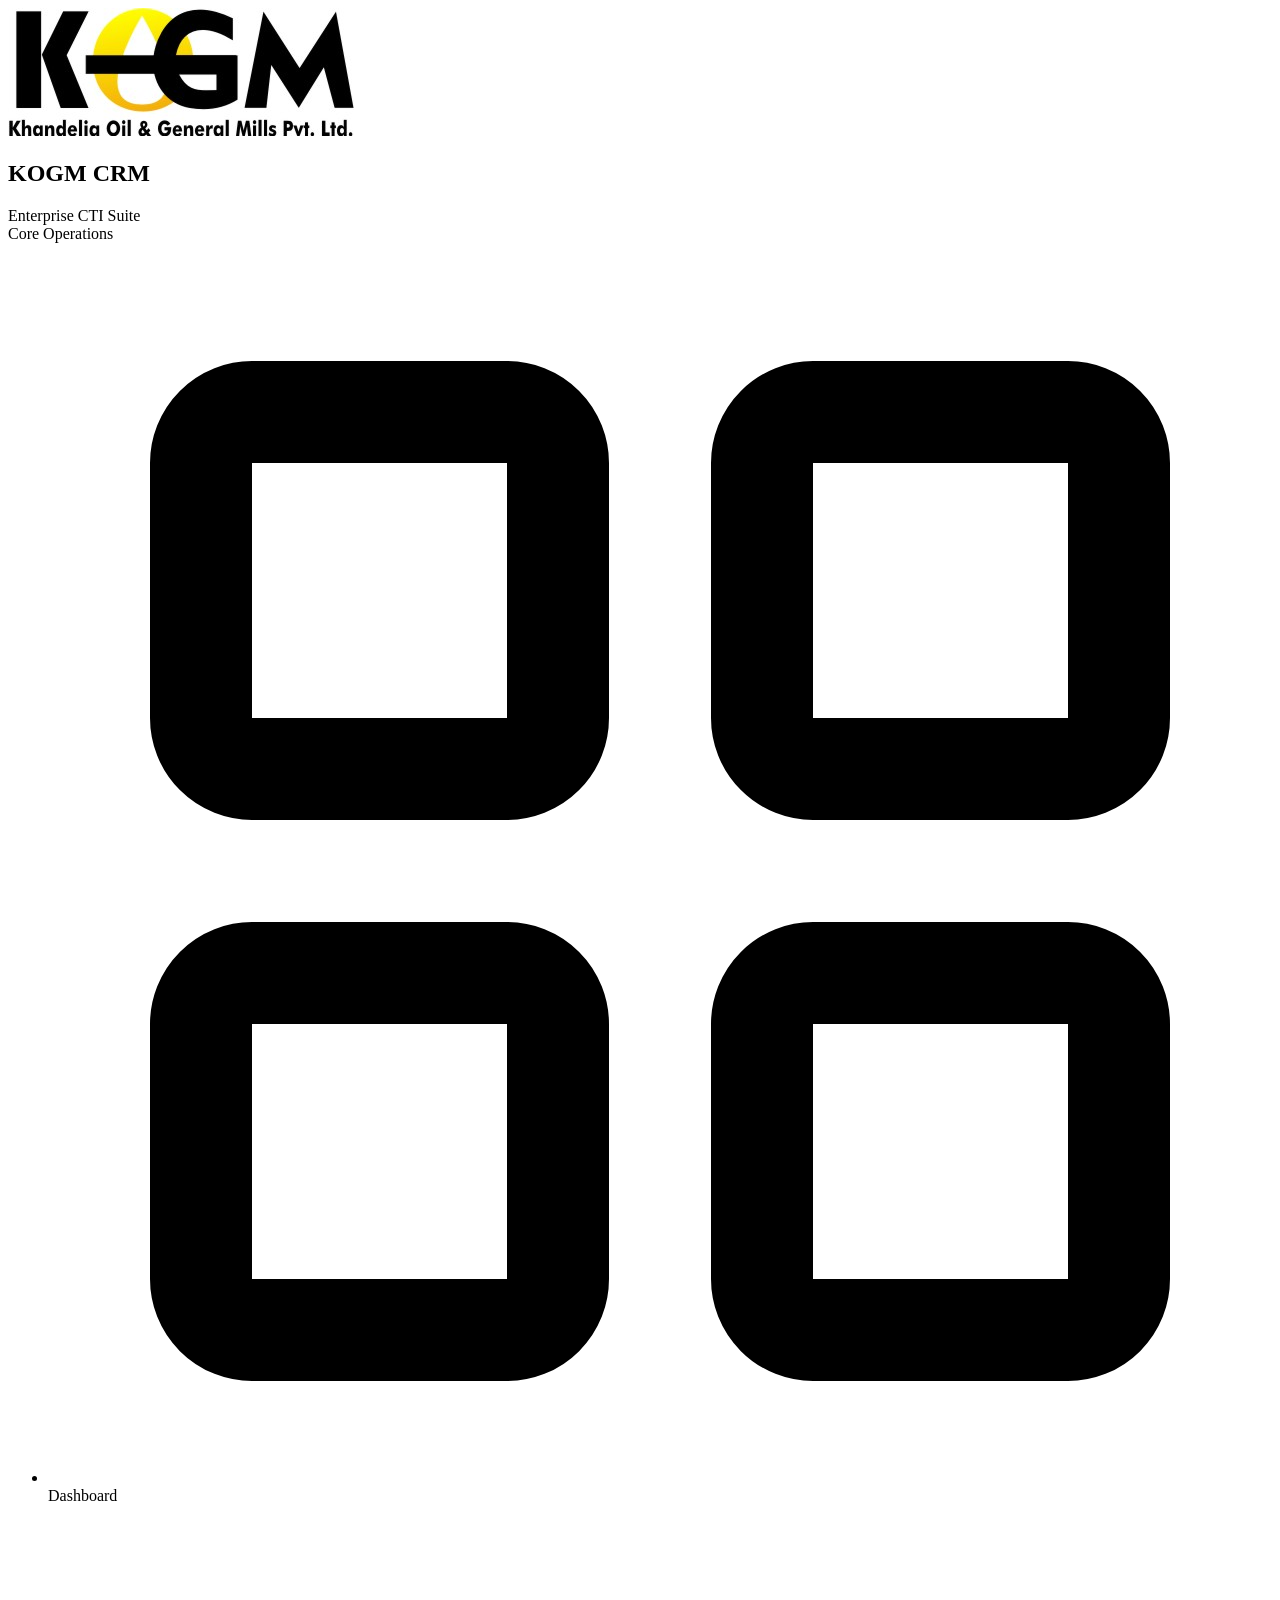
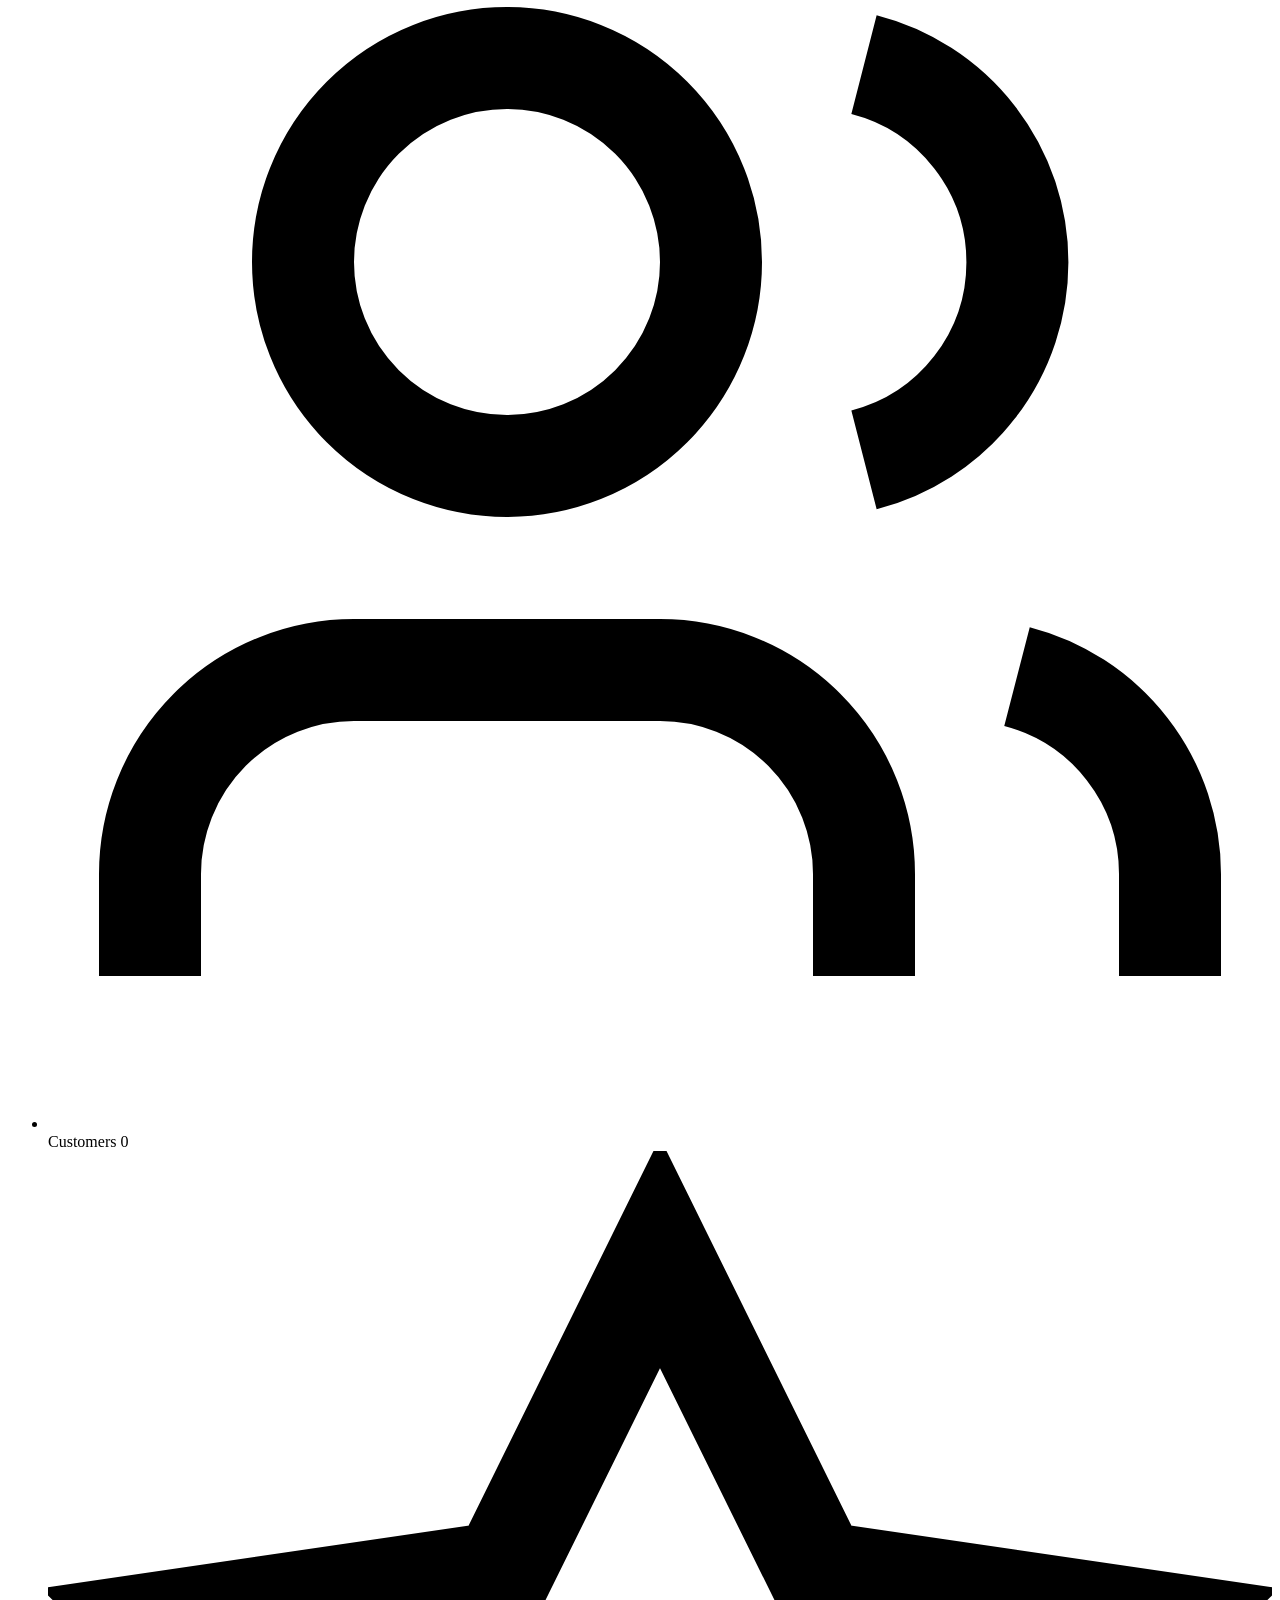
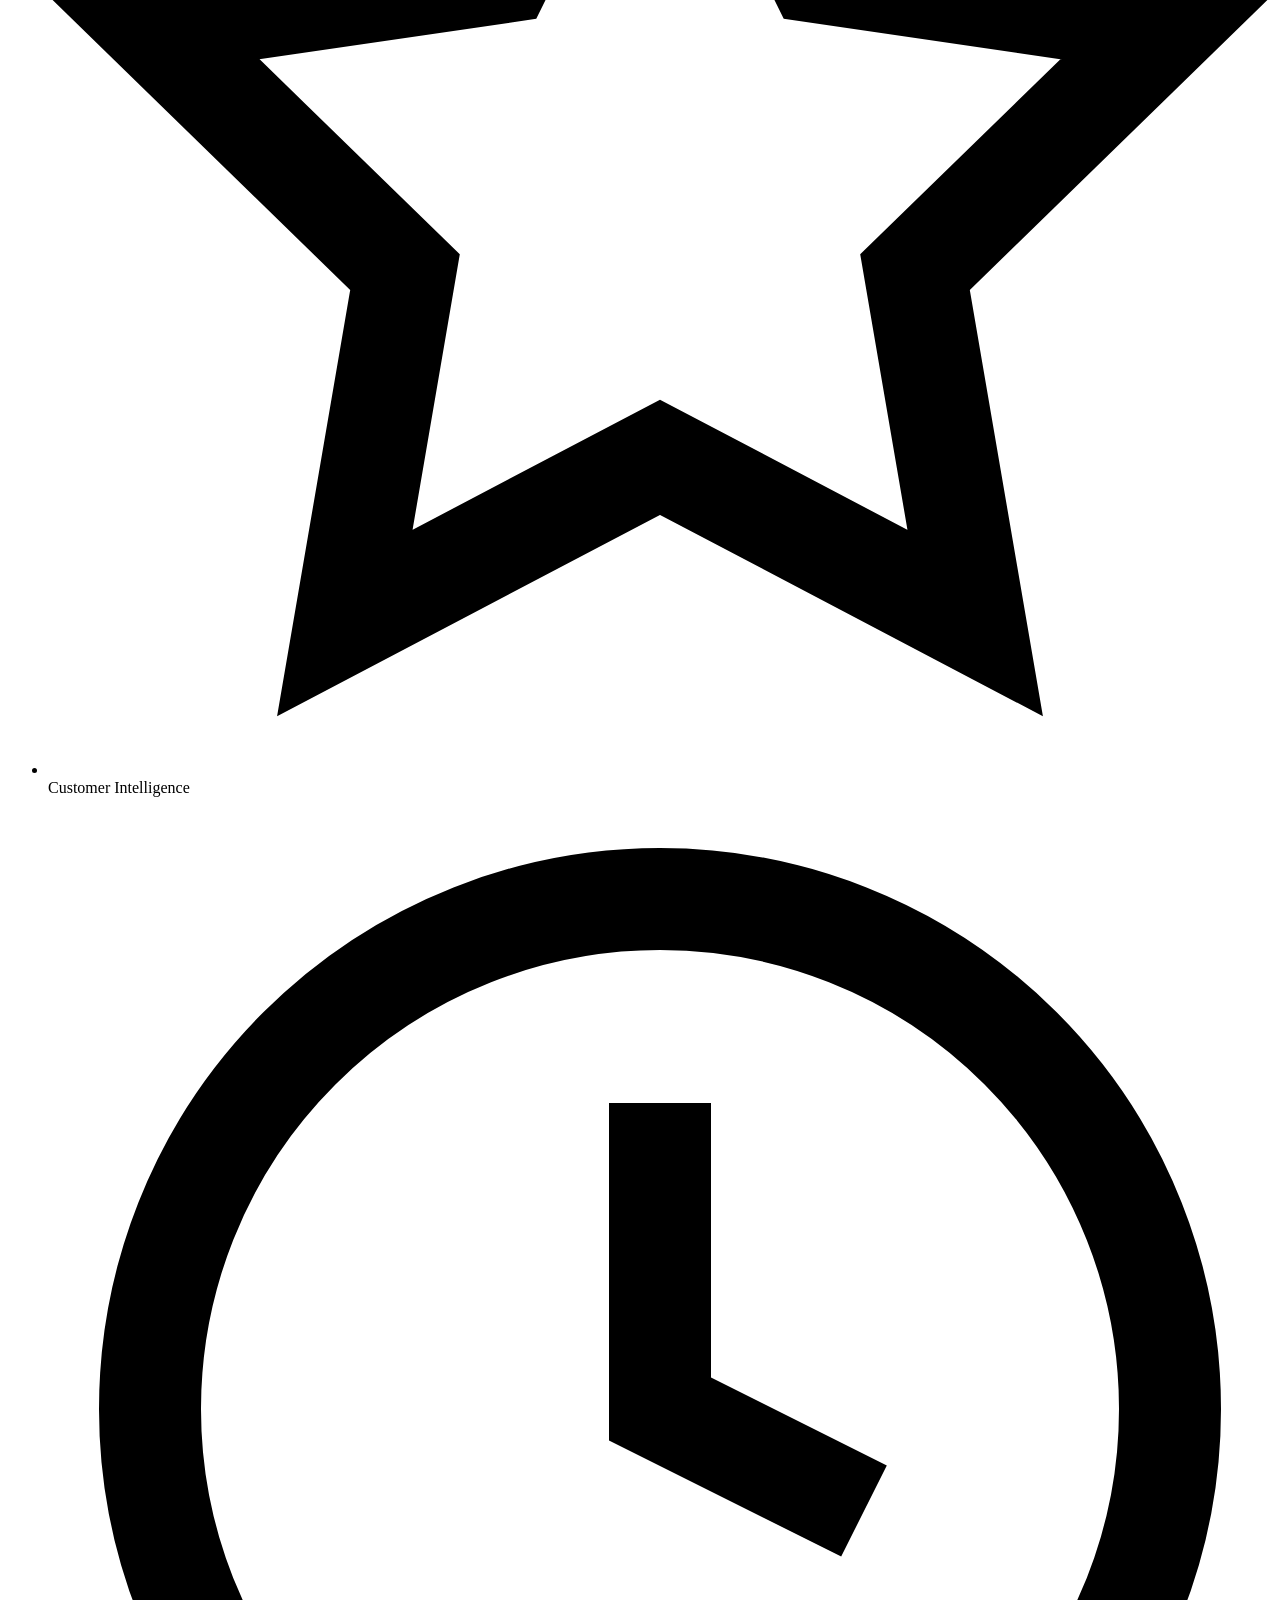
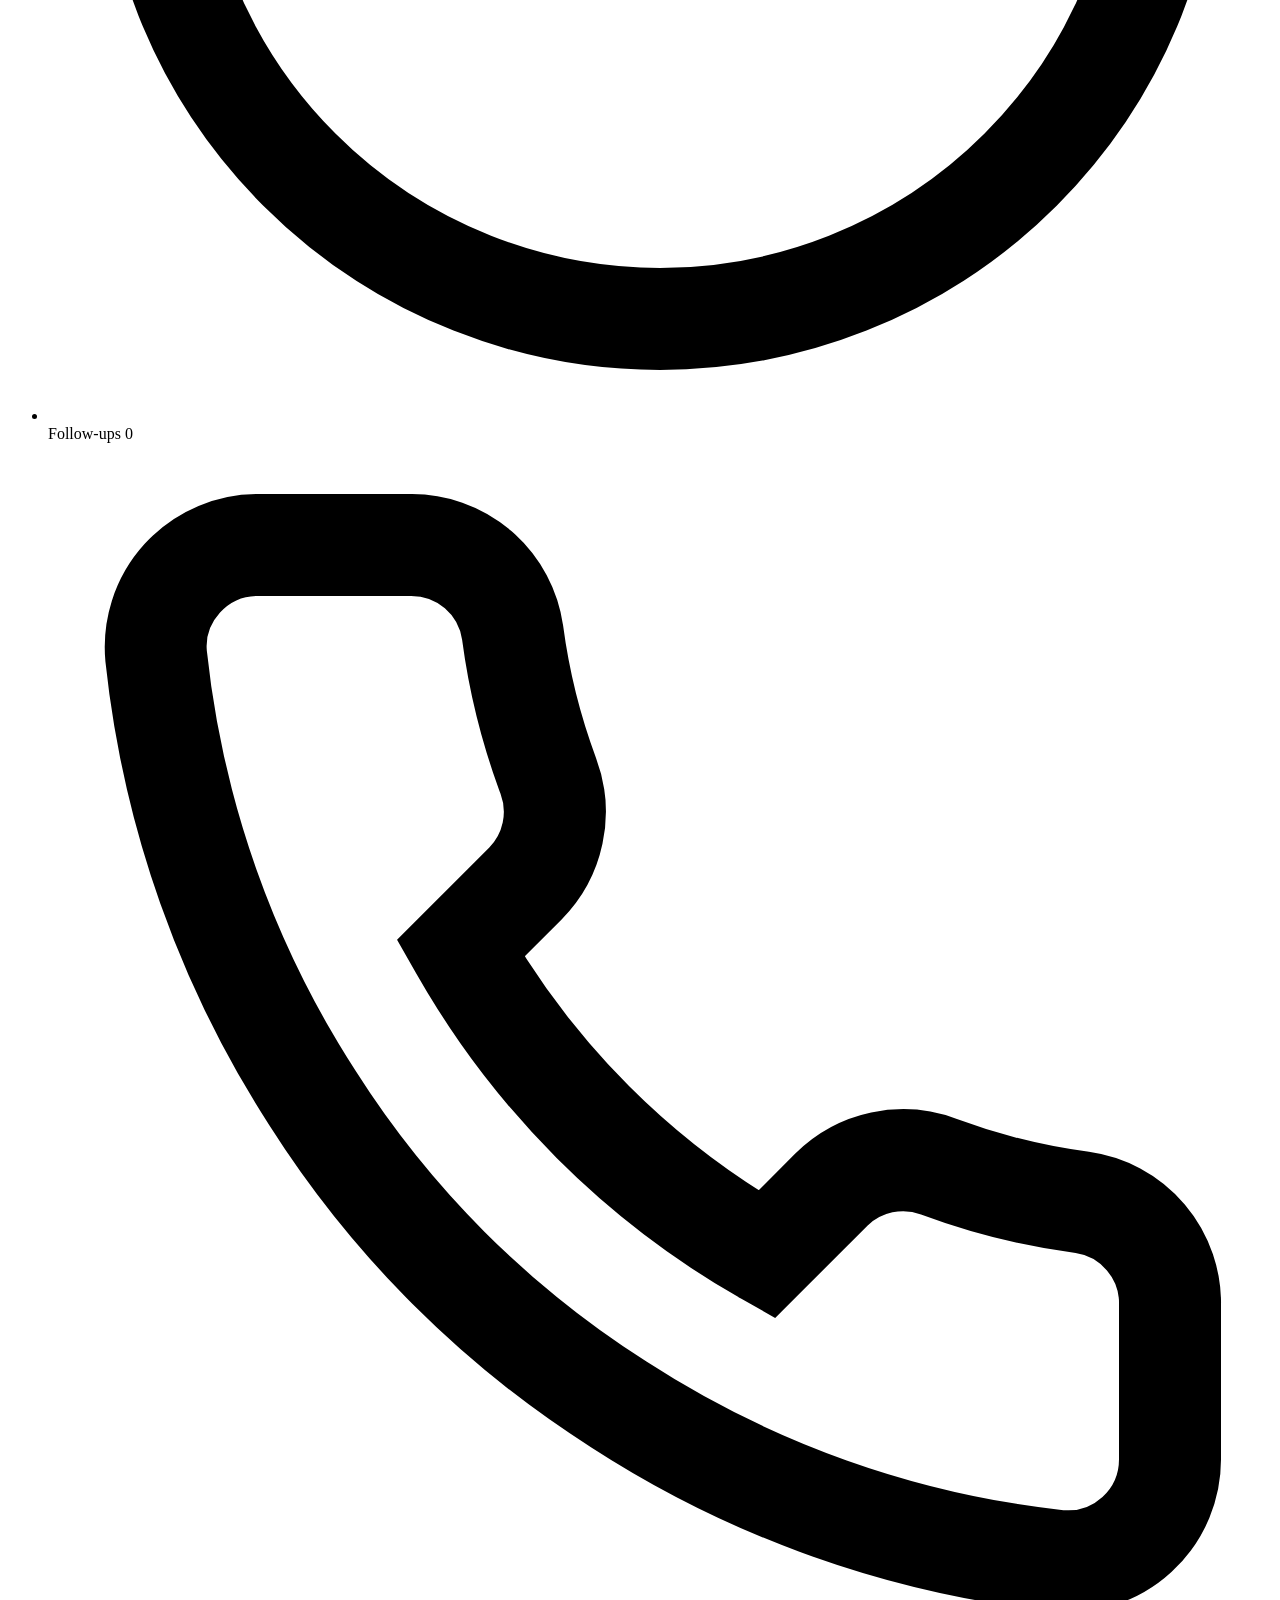
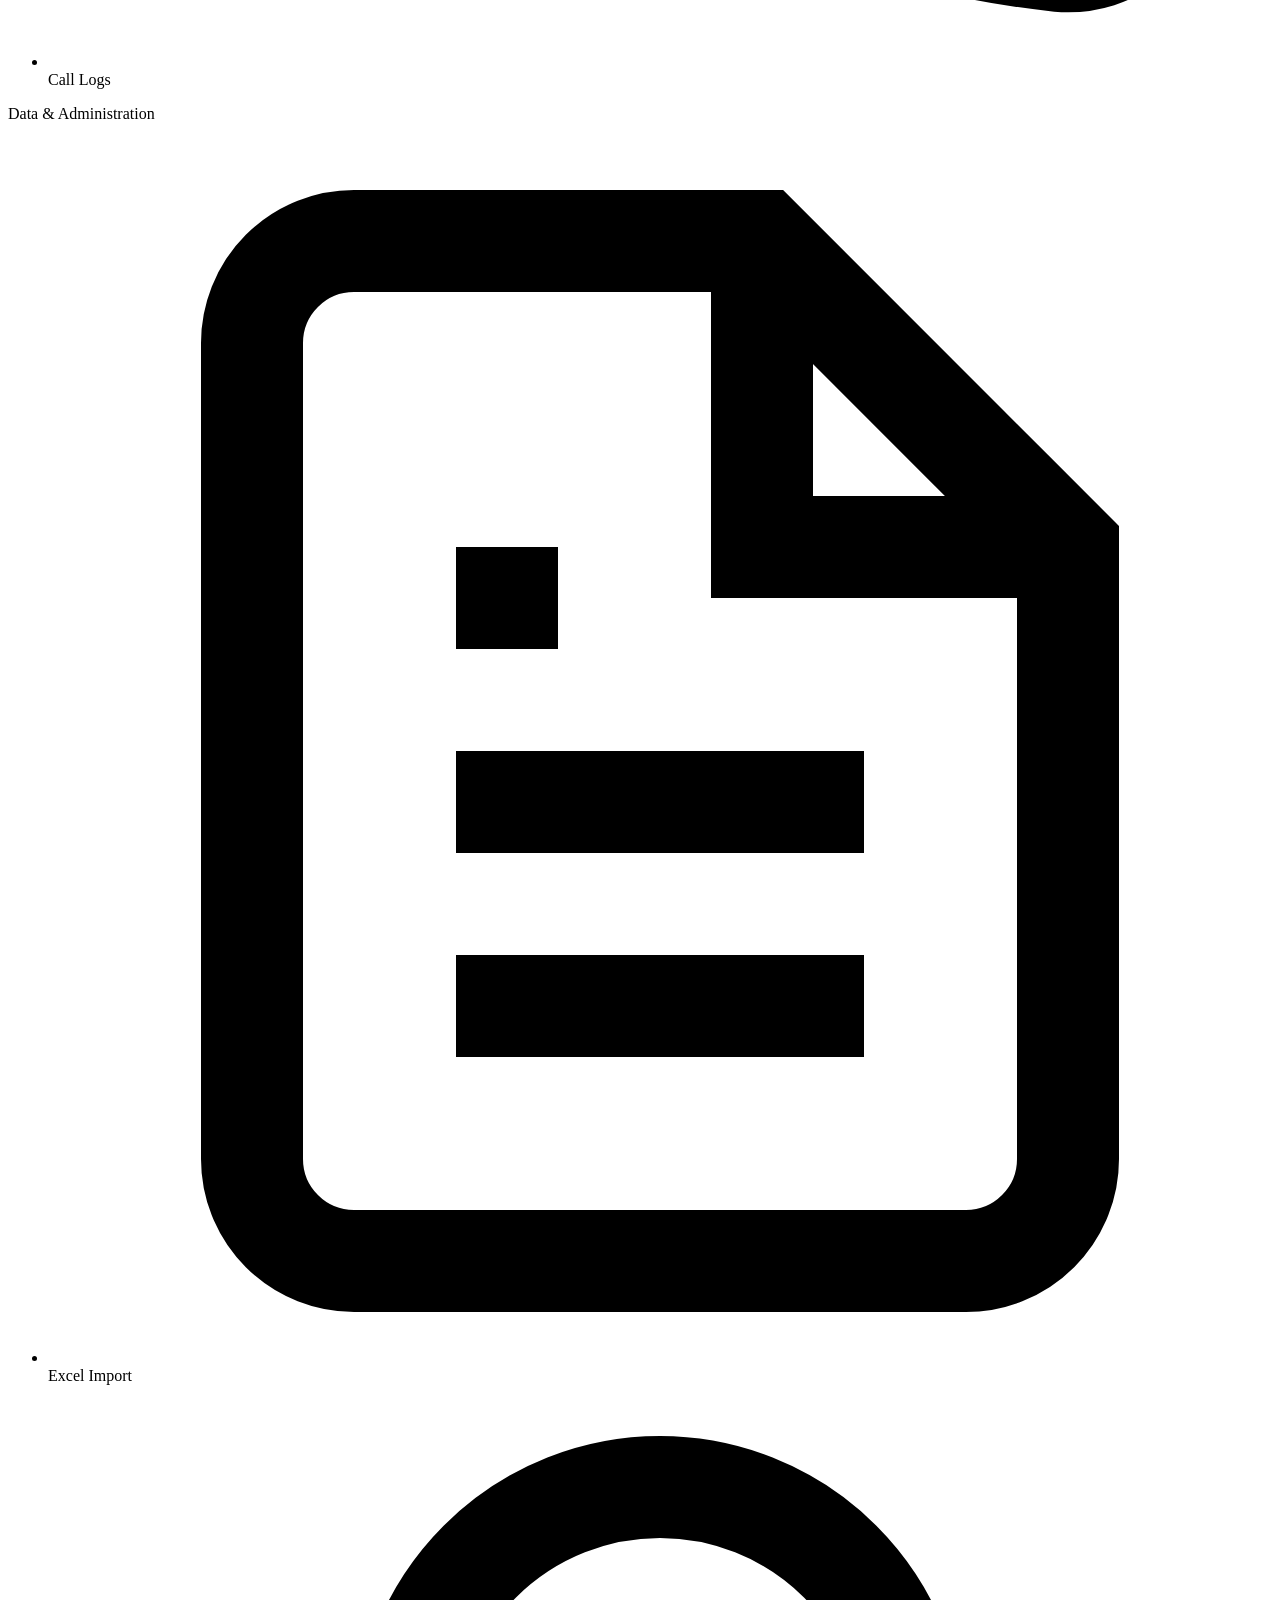
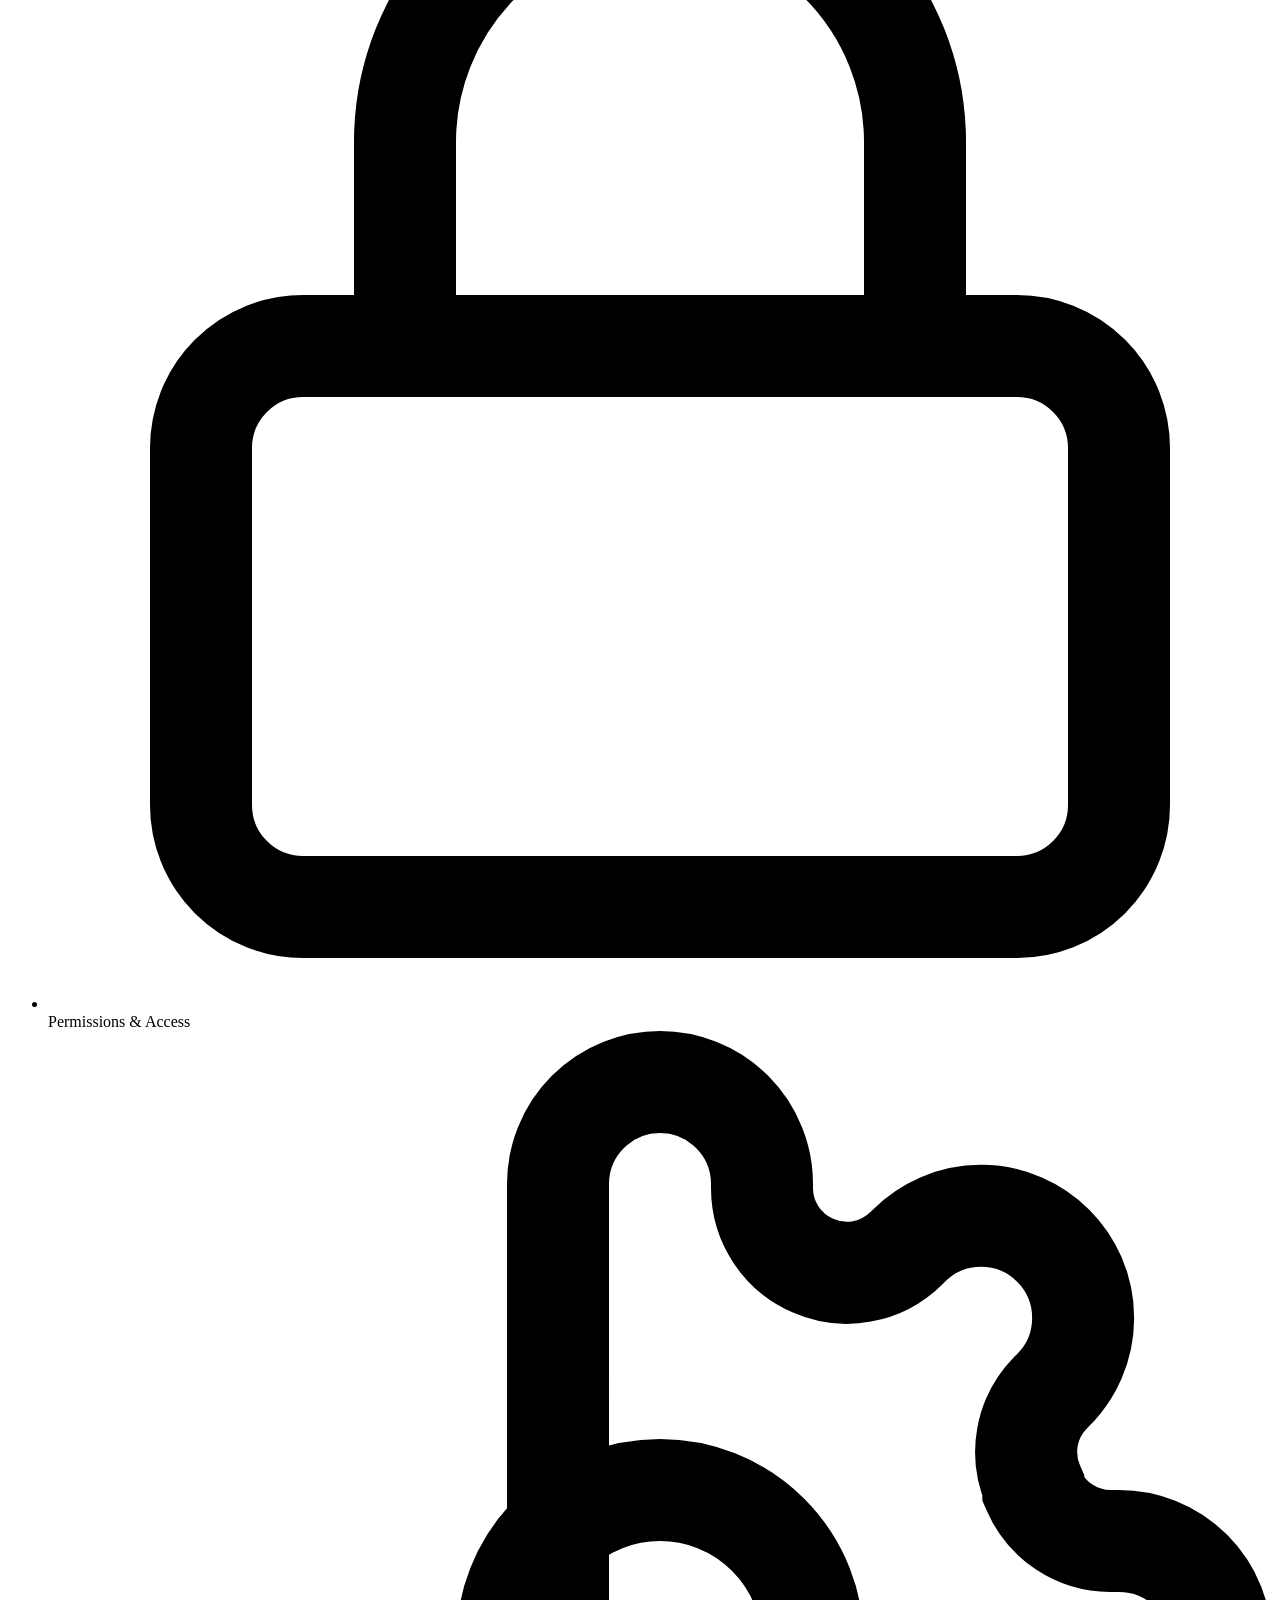
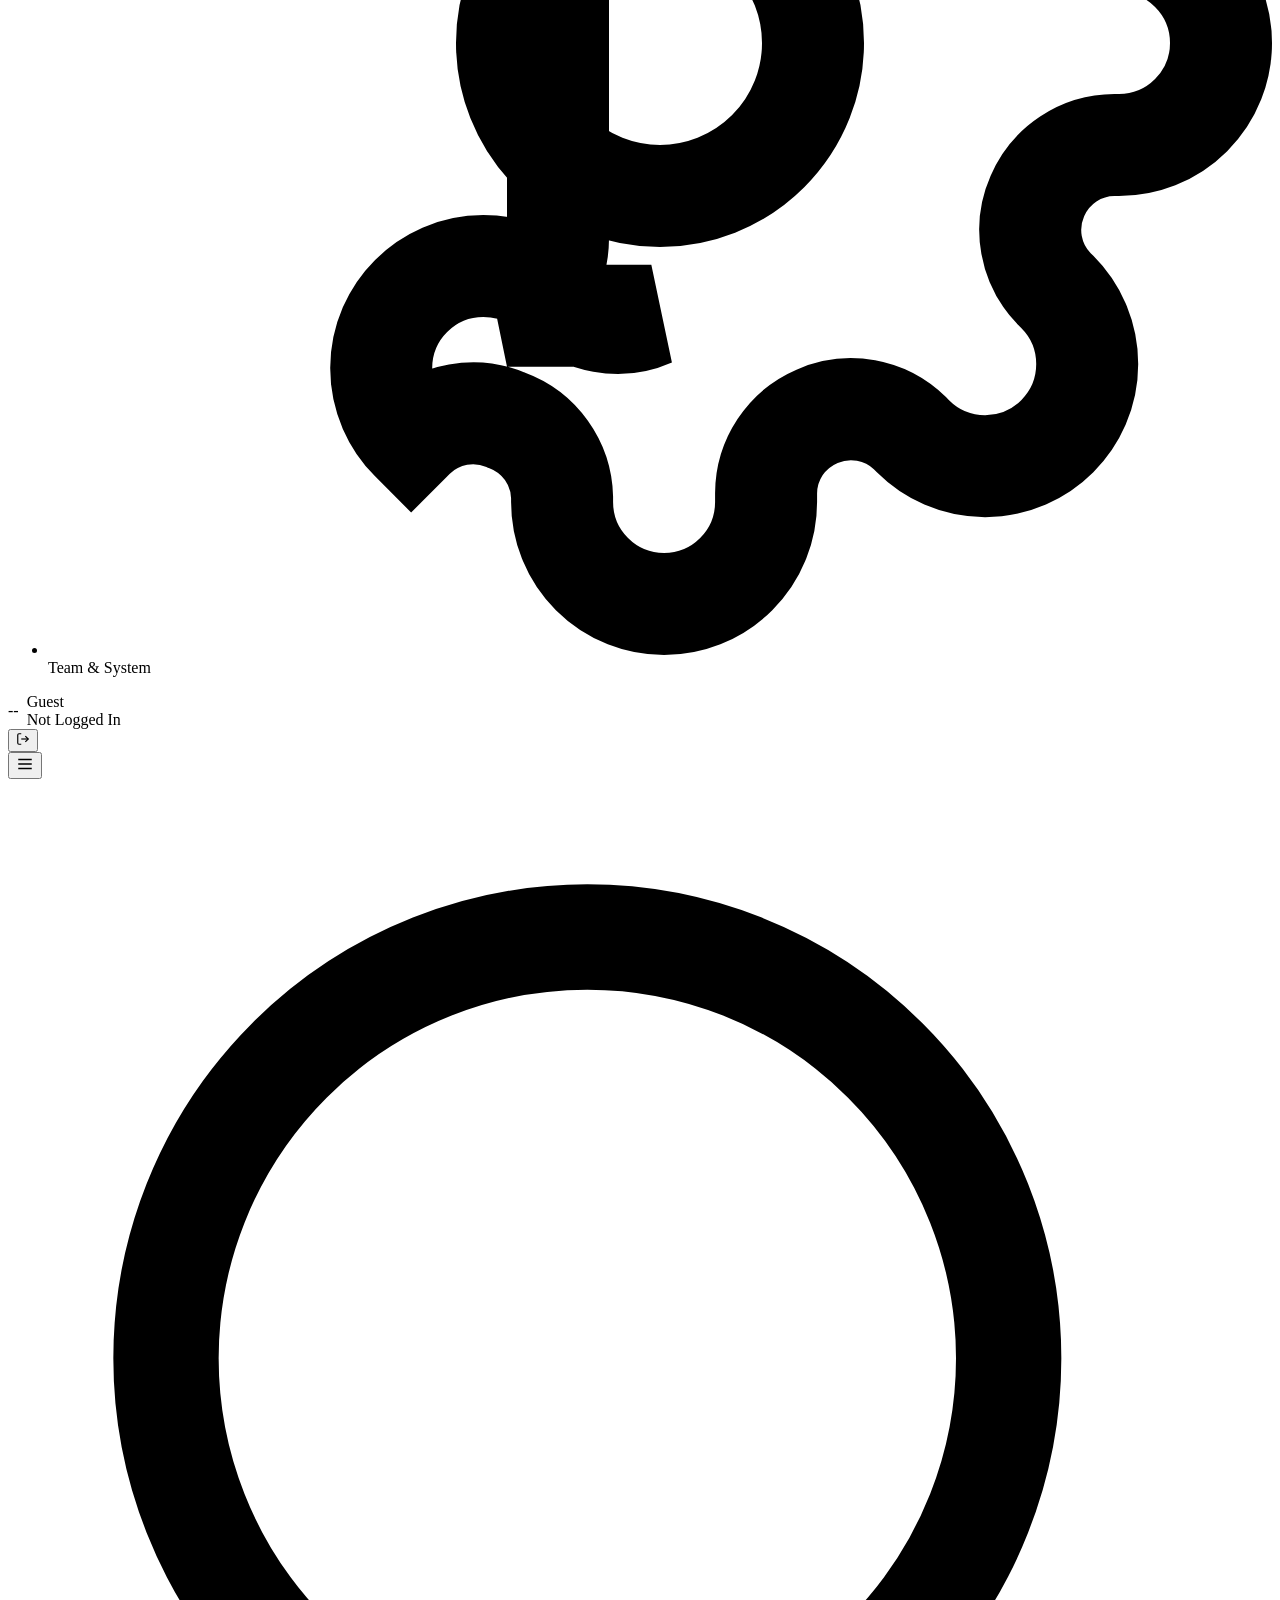
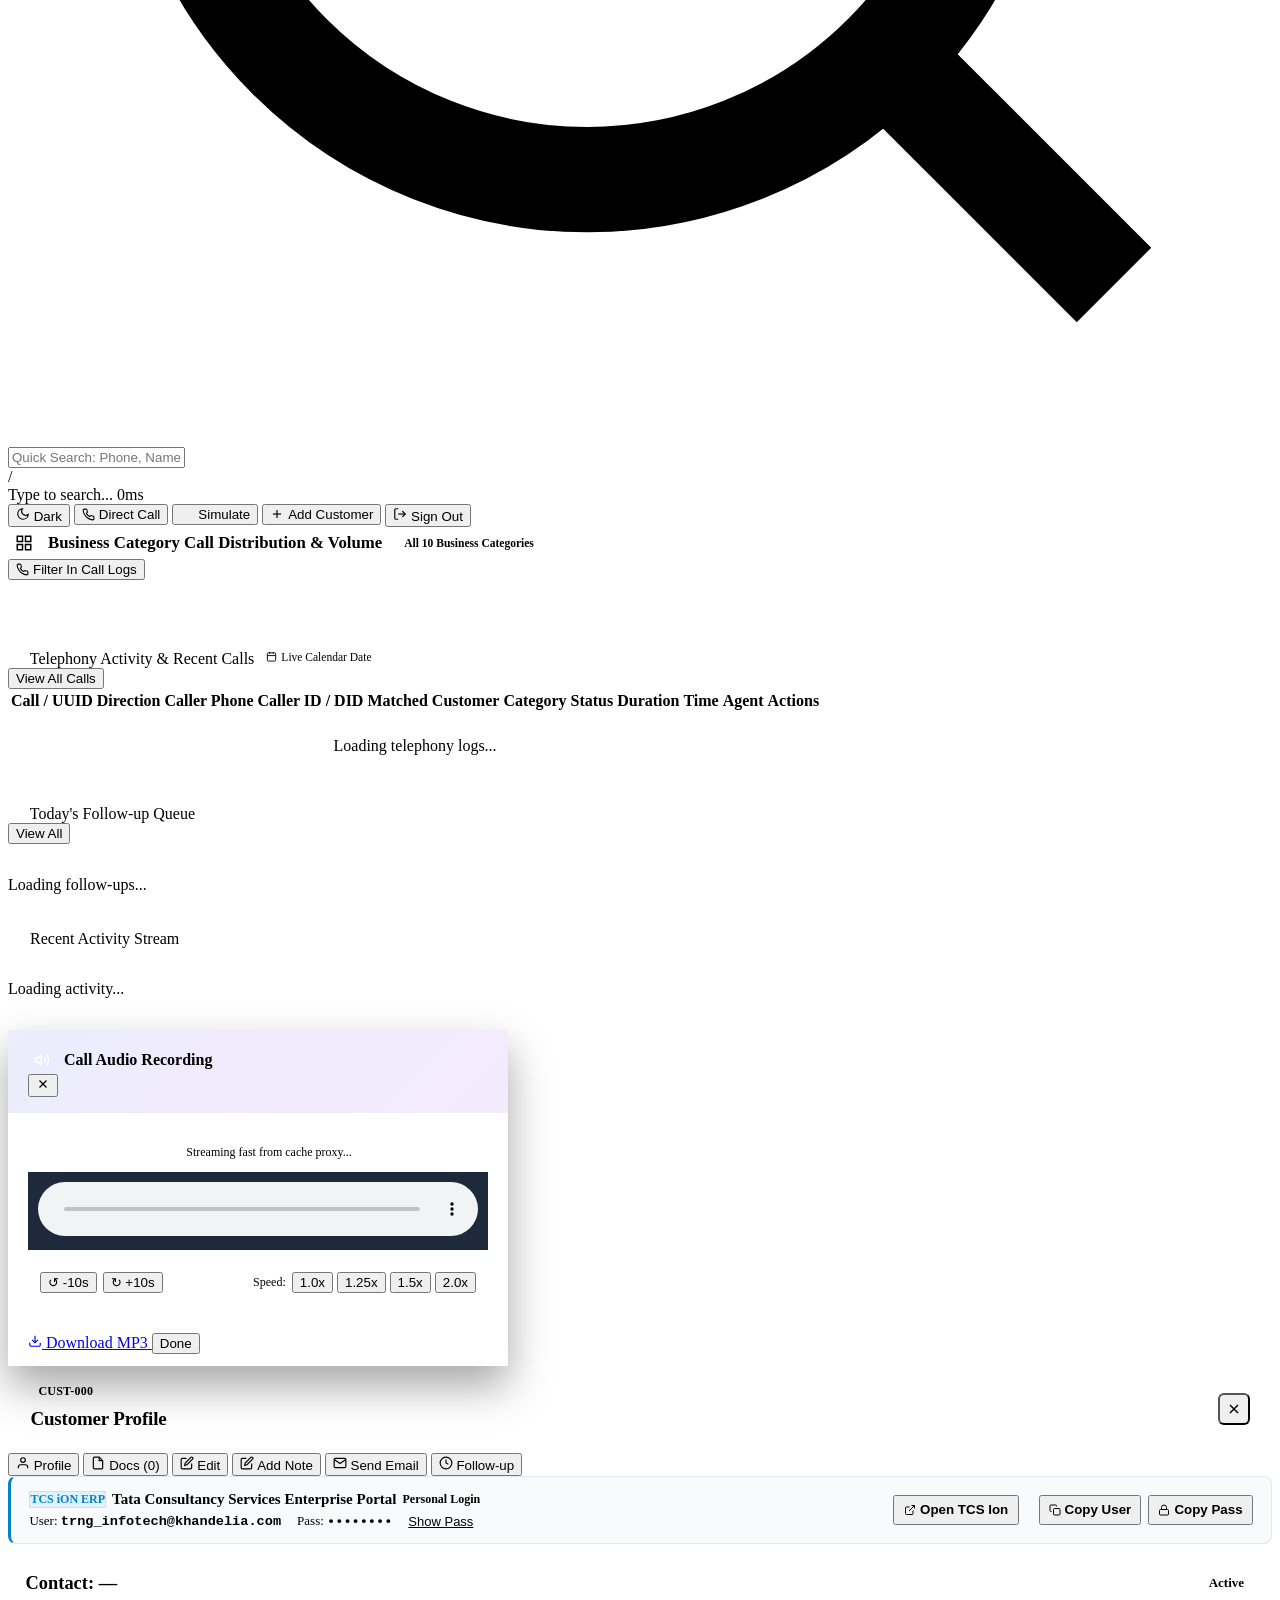
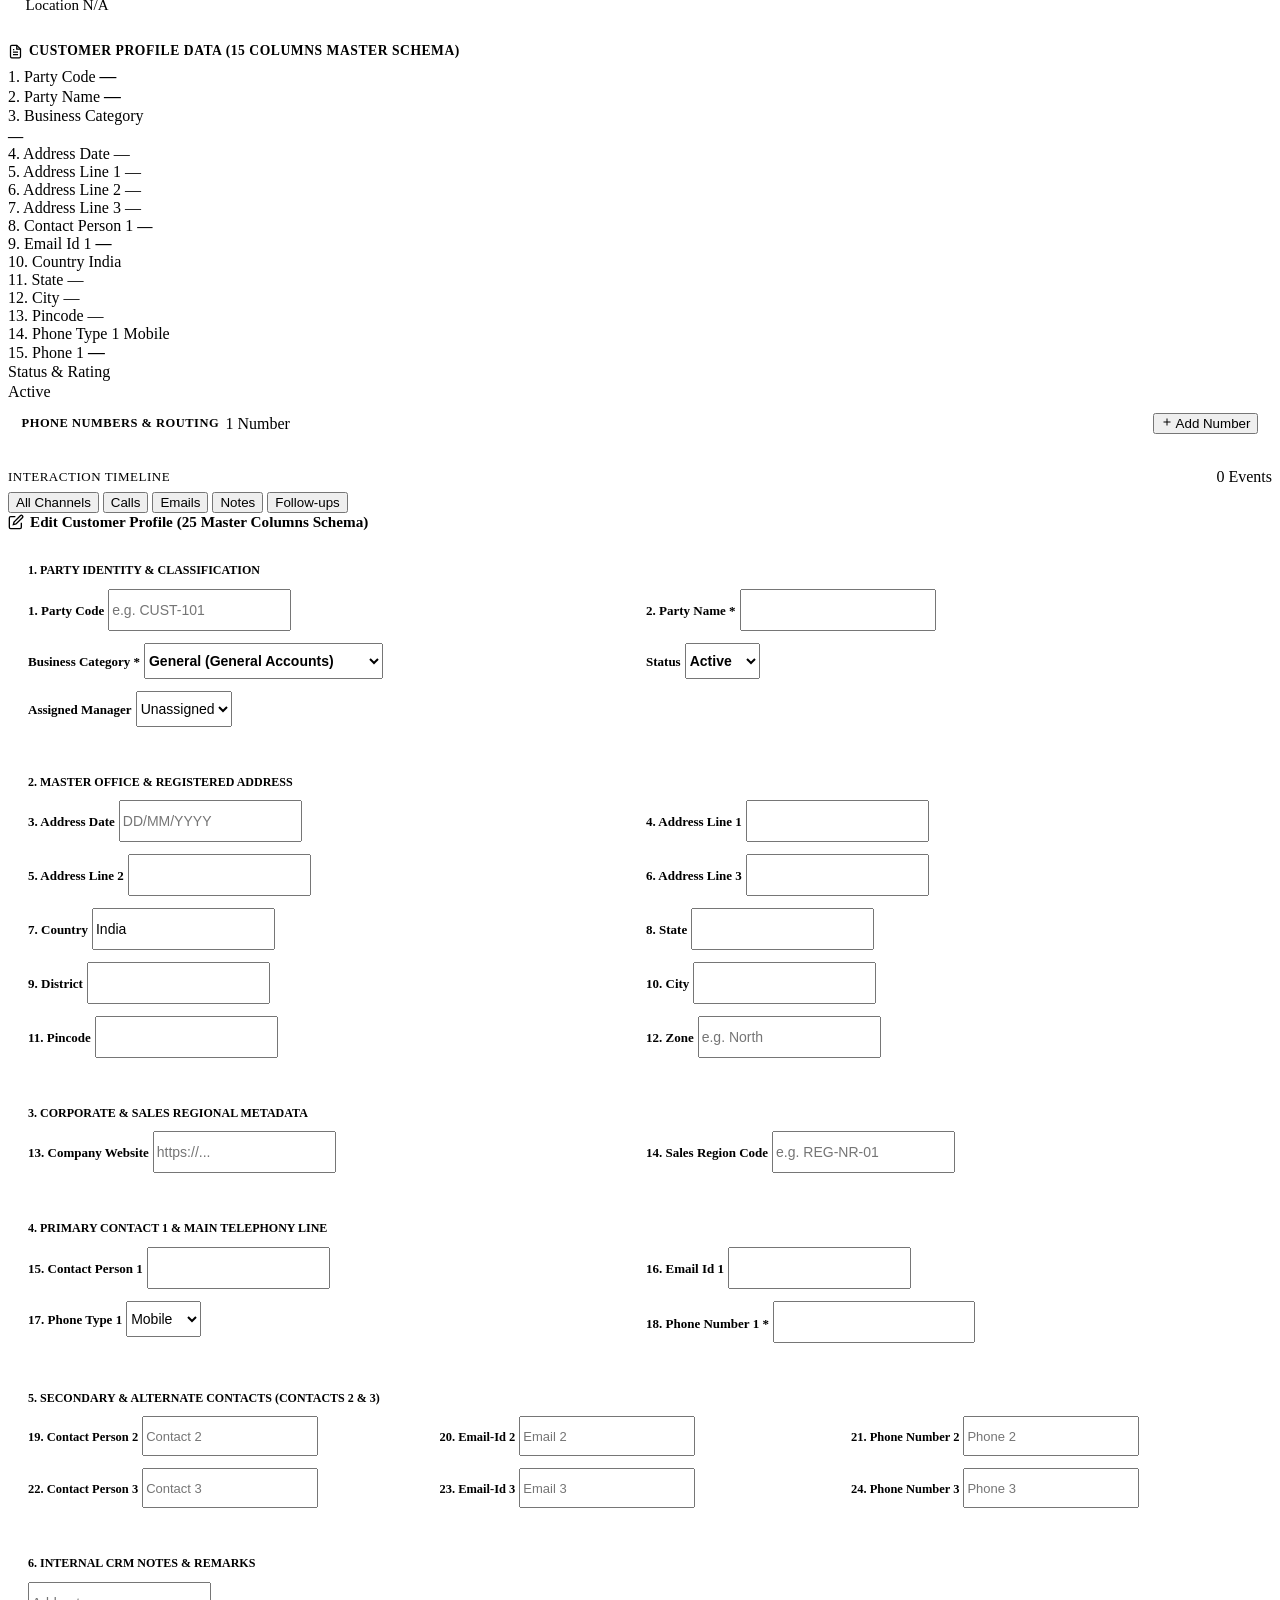
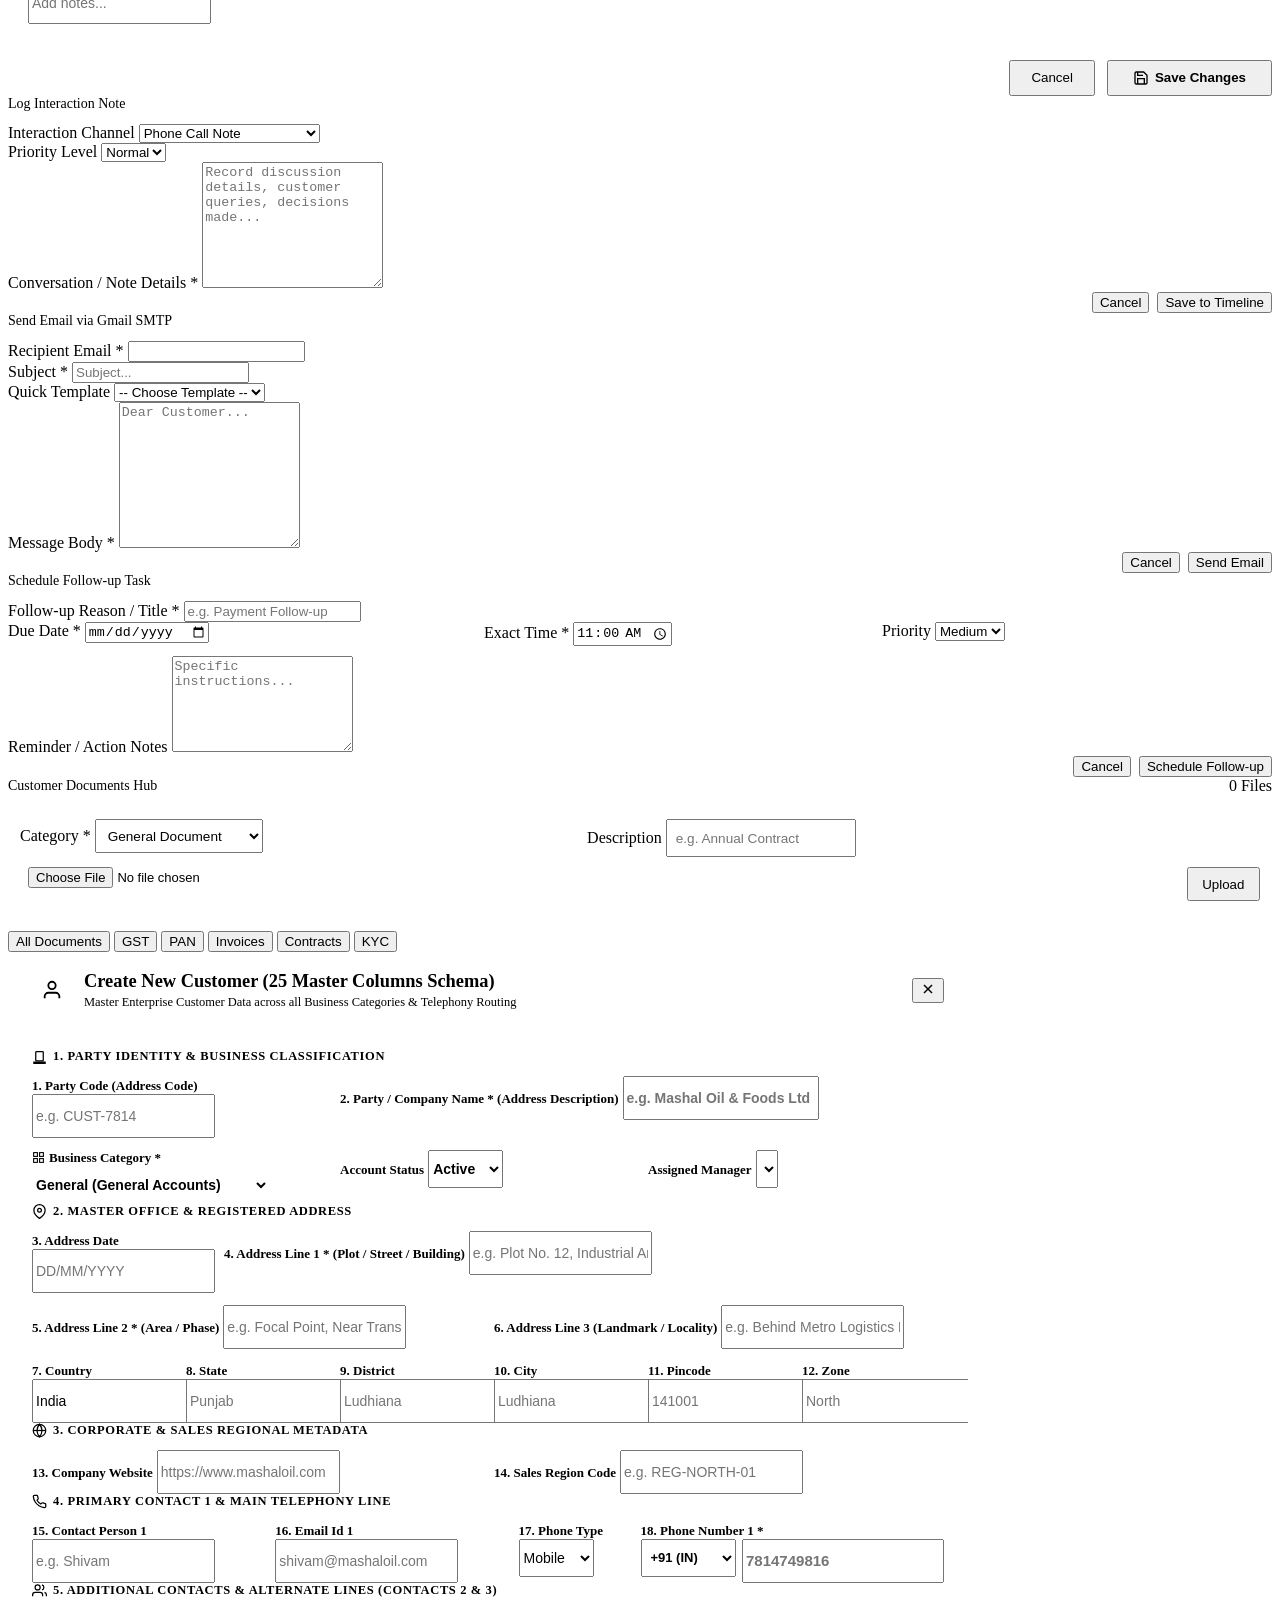
==== commit 964d74e2: "New Changes" ====
--- a/frontend/index.html
+++ b/frontend/index.html
@@ -21,8 +21,8 @@
     <link rel="preconnect" href="https://fonts.googleapis.com">
     <link rel="preconnect" href="https://fonts.gstatic.com" crossorigin>
     <link href="https://fonts.googleapis.com/css2?family=Inter:wght@400;500;600;700&display=swap" rel="stylesheet">
-    <link rel="stylesheet" href="/static/css/style.css">
-    <link rel="stylesheet" href="/static/css/components.css">
+    <link rel="stylesheet" href="/static/css/style.css?v=3.0">
+    <link rel="stylesheet" href="/static/css/components.css?v=3.0">
     <script src="/static/js/icons.js"></script>
 </head>
 
@@ -35,9 +35,11 @@
             <div style="text-align: center; margin-bottom: 1.75rem;">
                 <img src="/images/KOGM_LOgo.jpg" alt="KOGM Logo"
                     style="max-height: 60px; max-width: 170px; object-fit: contain; border-radius: var(--radius-sm); background: #ffffff; padding: 4px; margin-bottom: 0.85rem; box-shadow: var(--shadow-xs);" />
-                <h2 style="font-size: 1.25rem; font-weight: 700; margin: 0 0 0.25rem 0; color: var(--text-primary); letter-spacing: -0.02em;">
+                <h2
+                    style="font-size: 1.25rem; font-weight: 700; margin: 0 0 0.25rem 0; color: var(--text-primary); letter-spacing: -0.02em;">
                     KOGM Enterprise CRM</h2>
-                <p style="font-size: 0.8125rem; color: var(--text-muted); margin: 0;">Computer Telephony Integration & Portal</p>
+                <p style="font-size: 0.8125rem; color: var(--text-muted); margin: 0;">Computer Telephony Integration &
+                    Portal</p>
             </div>
 
             <!-- Sign In Form -->
@@ -54,14 +56,20 @@
                 </div>
 
                 <!-- Remember Me Row -->
-                <div style="display:flex; align-items:center; justify-content:space-between; margin-bottom:1.25rem; font-size:0.8125rem;">
-                    <label for="chk-remember-me" style="display:flex; align-items:center; gap:0.5rem; cursor:pointer; color:var(--text-secondary); user-select:none;">
+                <div
+                    style="display:flex; align-items:center; justify-content:space-between; margin-bottom:1.25rem; font-size:0.8125rem;">
+                    <label for="chk-remember-me"
+                        style="display:flex; align-items:center; gap:0.5rem; cursor:pointer; color:var(--text-secondary); user-select:none;">
                         <div style="position:relative; width:36px; height:20px; flex-shrink:0;">
                             <input type="checkbox" id="chk-remember-me" checked
                                 style="position:absolute; opacity:0; width:100%; height:100%; cursor:pointer; margin:0; z-index:2;"
                                 onchange="document.getElementById('remember-track').style.background = this.checked ? 'var(--primary)' : 'var(--border-strong)'; document.getElementById('remember-thumb').style.transform = this.checked ? 'translateX(16px)' : 'translateX(2px)';" />
-                            <div id="remember-track" style="position:absolute; inset:0; border-radius:10px; background:var(--primary); transition:background .2s;"></div>
-                            <div id="remember-thumb" style="position:absolute; top:2px; width:16px; height:16px; border-radius:50%; background:#fff; transform:translateX(16px); transition:transform .2s; box-shadow:0 1px 3px rgba(0,0,0,.25);"></div>
+                            <div id="remember-track"
+                                style="position:absolute; inset:0; border-radius:10px; background:var(--primary); transition:background .2s;">
+                            </div>
+                            <div id="remember-thumb"
+                                style="position:absolute; top:2px; width:16px; height:16px; border-radius:50%; background:#fff; transform:translateX(16px); transition:transform .2s; box-shadow:0 1px 3px rgba(0,0,0,.25);">
+                            </div>
                         </div>
                         <span>Keep me signed in <span style="color:var(--text-muted);">(30 days)</span></span>
                     </label>
@@ -70,7 +78,11 @@
 
                 <button type="submit" id="btn-login-submit" class="btn btn-primary"
                     style="width: 100%; justify-content: center; height: 40px; font-weight: 600;">
-                    <svg class="icon" width="16" height="16" viewBox="0 0 24 24" fill="none" stroke="currentColor" stroke-width="2"><rect x="3" y="11" width="18" height="11" rx="2" ry="2"></rect><path d="M7 11V7a5 5 0 0 1 10 0v4"></path></svg>
+                    <svg class="icon" width="16" height="16" viewBox="0 0 24 24" fill="none" stroke="currentColor"
+                        stroke-width="2">
+                        <rect x="3" y="11" width="18" height="11" rx="2" ry="2"></rect>
+                        <path d="M7 11V7a5 5 0 0 1 10 0v4"></path>
+                    </svg>
                     <span>Sign In to CRM</span>
                 </button>
                 <div style="text-align: center; margin-top: 1rem;">
@@ -86,22 +98,33 @@
             <form id="form-register" style="display: none;">
                 <div class="form-group">
                     <label class="form-label">Full Name *</label>
-                    <input type="text" id="inp-reg-name" class="form-control" placeholder="e.g. Ankit Sharma" required />
+                    <input type="text" id="inp-reg-name" class="form-control" placeholder="e.g. Ankit Sharma"
+                        required />
                 </div>
                 <div class="form-group">
                     <label class="form-label">Work Email Address *</label>
-                    <input type="email" id="inp-reg-email" class="form-control" placeholder="ankit@khandelia.com" required />
+                    <input type="email" id="inp-reg-email" class="form-control" placeholder="ankit@khandelia.com"
+                        required />
                 </div>
                 <div class="form-group" style="margin-bottom: 1.25rem;">
                     <label class="form-label">Create Password *</label>
-                    <input type="password" id="inp-reg-password" class="form-control" placeholder="Minimum 4 characters" required />
-                </div>
-                <div style="background: var(--bg-surface-elevated); padding: 0.55rem 0.75rem; border-radius: var(--radius-sm); border: 1px solid var(--border-color); font-size: 0.75rem; color: var(--text-muted); margin-bottom: 1.25rem;">
-                    You will be registered as an <strong>Employee</strong>. An automatic confirmation email will be delivered to your inbox.
+                    <input type="password" id="inp-reg-password" class="form-control" placeholder="Minimum 4 characters"
+                        required />
+                </div>
+                <div
+                    style="background: var(--bg-surface-elevated); padding: 0.55rem 0.75rem; border-radius: var(--radius-sm); border: 1px solid var(--border-color); font-size: 0.75rem; color: var(--text-muted); margin-bottom: 1.25rem;">
+                    You will be registered as an <strong>Employee</strong>. An automatic confirmation email will be
+                    delivered to your inbox.
                 </div>
                 <button type="submit" id="btn-register-submit" class="btn btn-primary"
                     style="width: 100%; justify-content: center; height: 40px; font-weight: 600;">
-                    <svg class="icon" width="16" height="16" viewBox="0 0 24 24" fill="none" stroke="currentColor" stroke-width="2"><path d="M16 21v-2a4 4 0 0 0-4-4H5a4 4 0 0 0-4 4v2"></path><circle cx="8.5" cy="7" r="4"></circle><line x1="20" y1="8" x2="20" y2="14"></line><line x1="23" y1="11" x2="17" y2="11"></line></svg>
+                    <svg class="icon" width="16" height="16" viewBox="0 0 24 24" fill="none" stroke="currentColor"
+                        stroke-width="2">
+                        <path d="M16 21v-2a4 4 0 0 0-4-4H5a4 4 0 0 0-4 4v2"></path>
+                        <circle cx="8.5" cy="7" r="4"></circle>
+                        <line x1="20" y1="8" x2="20" y2="14"></line>
+                        <line x1="23" y1="11" x2="17" y2="11"></line>
+                    </svg>
                     <span>Register Employee Account</span>
                 </button>
                 <div style="text-align: center; margin-top: 1rem;">
@@ -154,7 +177,9 @@
                     <li>
                         <a class="nav-link" data-view="intelligence" id="nav-link-intelligence">
                             <svg viewBox="0 0 24 24" fill="none" stroke="currentColor" stroke-width="2">
-                                <polygon points="12 2 15.09 8.26 22 9.27 17 14.14 18.18 21.02 12 17.77 5.82 21.02 7 14.14 2 9.27 8.91 8.26 12 2"></polygon>
+                                <polygon
+                                    points="12 2 15.09 8.26 22 9.27 17 14.14 18.18 21.02 12 17.77 5.82 21.02 7 14.14 2 9.27 8.91 8.26 12 2">
+                                </polygon>
                             </svg>
                             <span>Customer Intelligence</span>
                         </a>
@@ -195,12 +220,21 @@
                             <span>Excel Import</span>
                         </a>
                     </li>
+                    <li id="nav-item-permissions">
+                        <a class="nav-link" data-view="permissions">
+                            <svg viewBox="0 0 24 24" fill="none" stroke="currentColor" stroke-width="2">
+                                <rect x="3" y="11" width="18" height="11" rx="2" ry="2"></rect>
+                                <path d="M7 11V7a5 5 0 0 1 10 0v4"></path>
+                            </svg>
+                            <span>Permissions & Access</span>
+                        </a>
+                    </li>
                     <li id="nav-item-admin">
                         <a class="nav-link" data-view="admin">
                             <svg viewBox="0 0 24 24" fill="none" stroke="currentColor" stroke-width="2">
                                 <circle cx="12" cy="12" r="3"></circle>
                                 <path
-                                    d="M19.4 15a1.65 1.65 0 0 0 .33 1.82l.06.06a2 2 0 0 1 0 2.83 2 2 0 0 1-2.83 0l-.06-.06a1.65 1.65 0 0 0-1.82-.33 1.65 1.65 0 0 0-1 1.51V21a2 2 0 0 1-2 2 2 2 0 0 1-2-2v-.09A1.65 1.65 0 0 0 9 19.4a1.65 1.65 0 0 0-1.82.33l-.06.06a2 2 0 0 1-2.83 0 2 2 0 0 1 0-2.83l.06-.06a1.65 1.65 0 0 0 .33-1.82 1.65 1.65 0 0 0-1.51-1H3a2 2 0 0 1-2-2 2 2 0 0 1 2-2h.09A1.65 1.65 0 0 0 4.6 9a1.65 1.65 0 0 0-.33-1.82l-.06-.06a2 2 0 0 1 0-2.83 2 2 0 0 1 2.83 0l.06.06a1.65 1.65 0 0 0 1.82.33H9a1.65 1.65 0 0 0 1-1.51V3a2 2 0 0 1 2-2 2 2 0 0 1 2 2v.09a1.65 1.65 0 0 0 1 1.51 1.65 1.65 0 0 0 1.82-.33l.06-.06a2 2 0 0 1 2.83 0 2 2 0 0 1 0 2.83l-.06.06a1.65 1.65 0 0 0-.33 1.82V9a1.65 1.65 0 0 0 1.51 1H21a2 2 0 0 1 2 2 2 2 0 0 1-2 2h-.09a1.65 1.65 0 0 0-1.51 1z">
+                                    d="M19.4 15a1.65 1.65 0 0 0 .33 1.82l.06.06a2 2 0 0 1 0 2.83 2 2 0 0 1-2.83 0l-.06-.06a1.65 1.65 0 0 0-1.82-.33 1.65 1.65 0 0 0-1 1.51V21a2 2 0 0 1-2 2 2 2 0 0 1-2-2v-.09A1.65 1.65 0 0 0 9 19.4a1.65 1.65 0 0 0-1.82.33l-.06.06a2 2 0 0 1 0-2.83 2 2 0 0 1 2.83 0l.06.06a1.65 1.65 0 0 0 1.82.33H9a1.65 1.65 0 0 0 1-1.51V3a2 2 0 0 1 2-2 2 2 0 0 1 2 2v.09a1.65 1.65 0 0 0 1 1.51 1.65 1.65 0 0 0 1.82-.33l.06-.06a2 2 0 0 1 2.83 0 2 2 0 0 1 0 2.83l-.06.06a1.65 1.65 0 0 0-.33 1.82V9a1.65 1.65 0 0 0 1.51 1H21a2 2 0 0 1 2 2 2 2 0 0 1-2 2h-.09a1.65 1.65 0 0 0-1.51 1z">
                                 </path>
                             </svg>
                             <span>Team & System</span>
@@ -218,8 +252,14 @@
                             <div class="user-role-badge" id="sidebar-user-role">Not Logged In</div>
                         </div>
                     </div>
-                    <button class="btn-icon btn-icon-sm" onclick="window.logout()" title="Sign Out" style="color: var(--danger);">
-                        <svg class="icon" width="14" height="14" viewBox="0 0 24 24" fill="none" stroke="currentColor" stroke-width="2"><path d="M9 21H5a2 2 0 0 1-2-2V5a2 2 0 0 1 2-2h4"></path><polyline points="16 17 21 12 16 7"></polyline><line x1="21" y1="12" x2="9" y2="12"></line></svg>
+                    <button class="btn-icon btn-icon-sm" onclick="window.logout()" title="Sign Out"
+                        style="color: var(--danger);">
+                        <svg class="icon" width="14" height="14" viewBox="0 0 24 24" fill="none" stroke="currentColor"
+                            stroke-width="2">
+                            <path d="M9 21H5a2 2 0 0 1-2-2V5a2 2 0 0 1 2-2h4"></path>
+                            <polyline points="16 17 21 12 16 7"></polyline>
+                            <line x1="21" y1="12" x2="9" y2="12"></line>
+                        </svg>
                     </button>
                 </div>
             </div>
@@ -232,11 +272,18 @@
                 <!-- Mobile Menu Button & Brand -->
                 <div class="top-header-left" style="display: flex; align-items: center; gap: 0.5rem;">
                     <button class="mobile-menu-btn" id="btn-mobile-menu" aria-label="Toggle navigation menu">
-                        <svg class="icon" width="18" height="18" viewBox="0 0 24 24" fill="none" stroke="currentColor" stroke-width="2"><line x1="3" y1="12" x2="21" y2="12"></line><line x1="3" y1="6" x2="21" y2="6"></line><line x1="3" y1="18" x2="21" y2="18"></line></svg>
+                        <svg class="icon" width="18" height="18" viewBox="0 0 24 24" fill="none" stroke="currentColor"
+                            stroke-width="2">
+                            <line x1="3" y1="12" x2="21" y2="12"></line>
+                            <line x1="3" y1="6" x2="21" y2="6"></line>
+                            <line x1="3" y1="18" x2="21" y2="18"></line>
+                        </svg>
                     </button>
                     <div class="mobile-header-brand" style="display: none; align-items: center; gap: 0.4rem;">
-                        <img src="/images/KOGM_LOgo.jpg" alt="KOGM" style="height: 22px; max-width: 60px; object-fit: contain; border-radius: 3px; background: #fff; padding: 1px;" />
-                        <span style="font-weight: 700; font-size: 0.875rem; color: var(--text-primary); letter-spacing: -0.01em;">KOGM</span>
+                        <img src="/images/KOGM_LOgo.jpg" alt="KOGM"
+                            style="height: 22px; max-width: 60px; object-fit: contain; border-radius: 3px; background: #fff; padding: 1px;" />
+                        <span
+                            style="font-weight: 700; font-size: 0.875rem; color: var(--text-primary); letter-spacing: -0.01em;">KOGM</span>
                     </div>
                 </div>
 
@@ -248,8 +295,11 @@
                             <line x1="21" y1="21" x2="16.65" y2="16.65"></line>
                         </svg>
                         <input type="text" id="global-search-input" class="global-search-input"
-                            placeholder="Quick Search: Phone, Name, Email, or Customer ID... (Press /)" autocomplete="off" />
-                        <button id="btn-clear-global-search" onclick="search.clearSearch()" style="display: none; position: absolute; right: 2.2rem; background: none; border: none; color: var(--text-muted); cursor: pointer; padding: 2px 6px; font-size: 0.85rem;" title="Clear Search">✕</button>
+                            placeholder="Quick Search: Phone, Name, Email, or Customer ID... (Press /)"
+                            autocomplete="off" />
+                        <button id="btn-clear-global-search" onclick="search.clearSearch()"
+                            style="display: none; position: absolute; right: 2.2rem; background: none; border: none; color: var(--text-muted); cursor: pointer; padding: 2px 6px; font-size: 0.85rem;"
+                            title="Clear Search">✕</button>
                         <div class="search-shortcut-hint" title="Press / or Ctrl+K to search">
                             <span class="kbd-badge">/</span>
                         </div>
@@ -270,25 +320,36 @@
                     <!-- Light / Dark Theme Toggle Button -->
                     <button class="theme-toggle-btn" id="btn-theme-toggle" title="Switch Theme">
                         <span id="theme-toggle-icon">
-                            <svg class="icon" width="14" height="14" viewBox="0 0 24 24" fill="none" stroke="currentColor" stroke-width="2"><path d="M21 12.79A9 9 0 1 1 11.21 3 7 7 0 0 0 21 12.79z"></path></svg>
+                            <svg class="icon" width="14" height="14" viewBox="0 0 24 24" fill="none"
+                                stroke="currentColor" stroke-width="2">
+                                <path d="M21 12.79A9 9 0 1 1 11.21 3 7 7 0 0 0 21 12.79z"></path>
+                            </svg>
                         </span>
                         <span id="theme-toggle-label">Dark</span>
                     </button>
 
                     <!-- Direct Laptop Softphone / Quick Dialpad Button -->
                     <button class="btn btn-success btn-sm" id="btn-top-quick-dial" onclick="cti.openDialerModal()"
-                        title="Direct Laptop Dialer & Softphone (Click-to-Call)" style="display: inline-flex; align-items: center; gap: 4px;">
-                        <svg class="icon" width="13" height="13" viewBox="0 0 24 24" fill="none" stroke="currentColor" stroke-width="2">
-                            <path d="M22 16.92v3a2 2 0 0 1-2.18 2 19.79 19.79 0 0 1-8.63-3.07 19.5 19.5 0 0 1-6-6 19.79 19.79 0 0 1-3.07-8.67A2 2 0 0 1 4.11 2h3a2 2 0 0 1 2 1.72 12.84 12.84 0 0 0 .7 2.81 2 2 0 0 1-.45 2.11L8.09 9.91a16 16 0 0 0 6 6l1.27-1.27a2 2 0 0 1 2.11-.45 12.84 12.84 0 0 0 2.81.7A2 2 0 0 1 22 16.92z"></path>
+                        title="Direct Laptop Dialer & Softphone (Click-to-Call)"
+                        style="display: inline-flex; align-items: center; gap: 4px;">
+                        <svg class="icon" width="13" height="13" viewBox="0 0 24 24" fill="none" stroke="currentColor"
+                            stroke-width="2">
+                            <path
+                                d="M22 16.92v3a2 2 0 0 1-2.18 2 19.79 19.79 0 0 1-8.63-3.07 19.5 19.5 0 0 1-6-6 19.79 19.79 0 0 1-3.07-8.67A2 2 0 0 1 4.11 2h3a2 2 0 0 1 2 1.72 12.84 12.84 0 0 0 .7 2.81 2 2 0 0 1-.45 2.11L8.09 9.91a16 16 0 0 0 6 6l1.27-1.27a2 2 0 0 1 2.11-.45 12.84 12.84 0 0 0 2.81.7A2 2 0 0 1 22 16.92z">
+                            </path>
                         </svg>
                         <span>Direct Call</span>
                     </button>
 
                     <!-- Live Incoming Call Simulator Button -->
-                    <button class="btn btn-secondary btn-sm" id="btn-open-simulate-call" onclick="app.openModal('modal-simulate-call')"
-                        title="Simulate Incoming Telephony Call" style="display: inline-flex; align-items: center; gap: 4px;">
-                        <svg class="icon" width="14" height="14" viewBox="0 0 24 24" fill="none" stroke="var(--primary)" stroke-width="2">
-                            <path d="M22 16.92v3a2 2 0 0 1-2.18 2 19.79 19.79 0 0 1-8.63-3.07 19.5 19.5 0 0 1-6-6 19.79 19.79 0 0 1-3.07-8.67A2 2 0 0 1 4.11 2h3a2 2 0 0 1 2 1.72 12.84 12.84 0 0 0 .7 2.81 2 2 0 0 1-.45 2.11L8.09 9.91a16 16 0 0 0 6 6l1.27-1.27a2 2 0 0 1 2.11-.45 12.84 12.84 0 0 0 2.81.7A2 2 0 0 1 22 16.92z"></path>
+                    <button class="btn btn-secondary btn-sm" id="btn-open-simulate-call"
+                        onclick="app.openModal('modal-simulate-call')" title="Simulate Incoming Telephony Call"
+                        style="display: inline-flex; align-items: center; gap: 4px;">
+                        <svg class="icon" width="14" height="14" viewBox="0 0 24 24" fill="none" stroke="var(--primary)"
+                            stroke-width="2">
+                            <path
+                                d="M22 16.92v3a2 2 0 0 1-2.18 2 19.79 19.79 0 0 1-8.63-3.07 19.5 19.5 0 0 1-6-6 19.79 19.79 0 0 1-3.07-8.67A2 2 0 0 1 4.11 2h3a2 2 0 0 1 2 1.72 12.84 12.84 0 0 0 .7 2.81 2 2 0 0 1-.45 2.11L8.09 9.91a16 16 0 0 0 6 6l1.27-1.27a2 2 0 0 1 2.11-.45 12.84 12.84 0 0 0 2.81.7A2 2 0 0 1 22 16.92z">
+                            </path>
                         </svg>
                         <span>Simulate</span>
                     </button>
@@ -296,26 +357,55 @@
                     <!-- Add Customer Button -->
                     <button class="btn btn-primary btn-sm" id="btn-open-add-customer" onclick="customer.openAddModal()"
                         title="Create New Customer Record" style="display: inline-flex; align-items: center; gap: 4px;">
-                        <svg class="icon" width="14" height="14" viewBox="0 0 24 24" fill="none" stroke="currentColor" stroke-width="2">
+                        <svg class="icon" width="14" height="14" viewBox="0 0 24 24" fill="none" stroke="currentColor"
+                            stroke-width="2">
                             <line x1="12" y1="5" x2="12" y2="19"></line>
                             <line x1="5" y1="12" x2="19" y2="12"></line>
                         </svg>
                         <span>Add Customer</span>
                     </button>
 
+                    <!-- Admin Call Popup Business Category Filter Control (Admin Only) -->
+                    <div class="admin-only" id="admin-popup-filter-wrapper" style="display: none; align-items: center; margin-right: 2px;">
+                        <div style="display: flex; align-items: center; gap: 5px; background: var(--bg-surface-elevated); border: 1px solid var(--border-color); border-radius: var(--radius-sm); padding: 2px 8px; height: 32px;" title="Admin Call Popups Category Filter: Choose to view all popups or focus on specific category calls">
+                            <svg class="icon" width="13" height="13" viewBox="0 0 24 24" fill="none" stroke="var(--primary)" stroke-width="2">
+                                <polygon points="22 3 2 3 10 12.46 10 19 14 21 14 12.46 22 3"></polygon>
+                            </svg>
+                            <span style="font-size: 0.72rem; font-weight: 700; color: var(--text-secondary); white-space: nowrap;">Popup Feed:</span>
+                            <select id="admin-popup-cat-filter" onchange="cti.setAdminPopupCategoryFilter(this.value)" style="height: 24px; font-size: 0.75rem; padding: 0 4px; border: none; background: transparent; color: var(--text-primary); font-weight: 700; cursor: pointer; outline: none; width: auto; max-width: 145px;">
+                                <option value="ALL">All Categories</option>
+                                <option value="By Product">By Product</option>
+                                <option value="DOC">DOC</option>
+                                <option value="SAS">SAS</option>
+                                <option value="MRO">MRO</option>
+                                <option value="MCK">MCK</option>
+                                <option value="HUSK">HUSK</option>
+                                <option value="MSD">MSD</option>
+                                <option value="MOL">MOL</option>
+                                <option value="MOMT">MOMT</option>
+                                <option value="General">General</option>
+                            </select>
+                        </div>
+                    </div>
+
                     <!-- Professional User / Account Quick Switcher (Admin Only) -->
                     <div class="user-switcher-dropdown" id="user-switcher-dropdown" style="display: none;">
-                        <button class="user-switcher-trigger" id="btn-user-switcher-toggle" onclick="app.toggleUserSwitcherDropdown(event)" title="Switch Active Account View & Smartflo Virtual Number">
+                        <button class="user-switcher-trigger" id="btn-user-switcher-toggle"
+                            onclick="app.toggleUserSwitcherDropdown(event)"
+                            title="Switch Active Account View & Smartflo Virtual Number">
                             <span class="user-switcher-icon">
-                                <svg class="icon" width="13" height="13" viewBox="0 0 24 24" fill="none" stroke="currentColor" stroke-width="2">
+                                <svg class="icon" width="13" height="13" viewBox="0 0 24 24" fill="none"
+                                    stroke="currentColor" stroke-width="2">
                                     <path d="M17 21v-2a4 4 0 0 0-4-4H5a4 4 0 0 0-4 4v2"></path>
                                     <circle cx="9" cy="7" r="4"></circle>
                                     <path d="M23 21v-2a4 4 0 0 0-3-3.87"></path>
                                     <path d="M16 3.13a4 4 0 0 1 0 7.75"></path>
                                 </svg>
                             </span>
-                            <span class="user-switcher-current-name" id="user-switcher-active-name">Shivam (Admin)</span>
-                            <svg class="user-switcher-chevron" width="12" height="12" viewBox="0 0 24 24" fill="none" stroke="currentColor" stroke-width="2">
+                            <span class="user-switcher-current-name" id="user-switcher-active-name">Shivam
+                                (Admin)</span>
+                            <svg class="user-switcher-chevron" width="12" height="12" viewBox="0 0 24 24" fill="none"
+                                stroke="currentColor" stroke-width="2">
                                 <polyline points="6 9 12 15 18 9"></polyline>
                             </svg>
                         </button>
@@ -336,8 +426,10 @@
                     </div>
 
                     <!-- Sign Out Button -->
-                    <button class="btn btn-secondary btn-sm" id="btn-logout" onclick="window.logout()" title="Sign Out of CRM">
-                        <svg class="icon" width="14" height="14" viewBox="0 0 24 24" fill="none" stroke="currentColor" stroke-width="2">
+                    <button class="btn btn-secondary btn-sm" id="btn-logout" onclick="window.logout()"
+                        title="Sign Out of CRM">
+                        <svg class="icon" width="14" height="14" viewBox="0 0 24 24" fill="none" stroke="currentColor"
+                            stroke-width="2">
                             <path d="M9 21H5a2 2 0 0 1-2-2V5a2 2 0 0 1 2-2h4"></path>
                             <polyline points="16 17 21 12 16 7"></polyline>
                             <line x1="21" y1="12" x2="9" y2="12"></line>
@@ -352,24 +444,43 @@
                 <!-- VIEW 1: Dashboard -->
                 <div id="view-dashboard" class="app-view active">
                     <!-- Call API Token Expiry Warning / Danger Banner -->
-                    <div id="dashboard-token-alert-banner" style="display: none; margin-bottom: 1.25rem; padding: 1rem 1.25rem; border-radius: var(--radius-md); border: 1px solid rgba(245, 158, 11, 0.4); background: rgba(245, 158, 11, 0.08); align-items: center; justify-content: space-between; gap: 1rem; flex-wrap: wrap;">
+                    <div id="dashboard-token-alert-banner"
+                        style="display: none; margin-bottom: 1.25rem; padding: 1rem 1.25rem; border-radius: var(--radius-md); border: 1px solid rgba(245, 158, 11, 0.4); background: rgba(245, 158, 11, 0.08); align-items: center; justify-content: space-between; gap: 1rem; flex-wrap: wrap;">
                         <div style="display: flex; align-items: center; gap: 0.75rem; flex: 1; min-width: 280px;">
-                            <div id="token-alert-icon-box" style="width: 38px; height: 38px; border-radius: 50%; background: rgba(245, 158, 11, 0.15); display: flex; align-items: center; justify-content: center; color: #D97706; flex-shrink: 0;">
-                                <svg class="icon" width="20" height="20" viewBox="0 0 24 24" fill="none" stroke="currentColor" stroke-width="2"><path d="M10.29 3.86L1.82 18a2 2 0 0 0 1.71 3h16.94a2 2 0 0 0 1.71-3L13.71 3.86a2 2 0 0 0-3.42 0z"></path><line x1="12" y1="9" x2="12" y2="13"></line><line x1="12" y1="17" x2="12.01" y2="17"></line></svg>
+                            <div id="token-alert-icon-box"
+                                style="width: 38px; height: 38px; border-radius: 50%; background: rgba(245, 158, 11, 0.15); display: flex; align-items: center; justify-content: center; color: #D97706; flex-shrink: 0;">
+                                <svg class="icon" width="20" height="20" viewBox="0 0 24 24" fill="none"
+                                    stroke="currentColor" stroke-width="2">
+                                    <path
+                                        d="M10.29 3.86L1.82 18a2 2 0 0 0 1.71 3h16.94a2 2 0 0 0 1.71-3L13.71 3.86a2 2 0 0 0-3.42 0z">
+                                    </path>
+                                    <line x1="12" y1="9" x2="12" y2="13"></line>
+                                    <line x1="12" y1="17" x2="12.01" y2="17"></line>
+                                </svg>
                             </div>
                             <div>
-                                <div id="token-alert-title" style="font-weight: 700; font-size: 0.875rem; color: var(--text-primary);">Call API Token Warning</div>
-                                <div id="token-alert-message" style="font-size: 0.8125rem; color: var(--text-secondary); margin-top: 0.15rem; line-height: 1.4;">
-                                    Call API Token is expiring soon. Please generate a new token from Tata Smartflo and update it in the CTI Dashboard.
+                                <div id="token-alert-title"
+                                    style="font-weight: 700; font-size: 0.875rem; color: var(--text-primary);">Call API
+                                    Token Warning</div>
+                                <div id="token-alert-message"
+                                    style="font-size: 0.8125rem; color: var(--text-secondary); margin-top: 0.15rem; line-height: 1.4;">
+                                    Call API Token is expiring soon. Please generate a new token from Tata Smartflo and
+                                    update it in the CTI Dashboard.
                                 </div>
                             </div>
                         </div>
                         <div style="display: flex; gap: 0.5rem; align-items: center;">
-                            <button class="btn btn-warning btn-sm" onclick="app.openUpdateTokenModal()" style="display: inline-flex; align-items: center; gap: 5px;">
-                                <svg class="icon" width="14" height="14" viewBox="0 0 24 24" fill="none" stroke="currentColor" stroke-width="2"><path d="M11 4H4a2 2 0 0 0-2 2v14a2 2 0 0 0 2 2h14a2 2 0 0 0 2-2v-7"></path><path d="M18.5 2.5a2.121 2.121 0 0 1 3 3L12 15l-4 1 1-4 9.5-9.5z"></path></svg>
+                            <button class="btn btn-warning btn-sm" onclick="app.openUpdateTokenModal()"
+                                style="display: inline-flex; align-items: center; gap: 5px;">
+                                <svg class="icon" width="14" height="14" viewBox="0 0 24 24" fill="none"
+                                    stroke="currentColor" stroke-width="2">
+                                    <path d="M11 4H4a2 2 0 0 0-2 2v14a2 2 0 0 0 2 2h14a2 2 0 0 0 2-2v-7"></path>
+                                    <path d="M18.5 2.5a2.121 2.121 0 0 1 3 3L12 15l-4 1 1-4 9.5-9.5z"></path>
+                                </svg>
                                 <span>Update Token Now</span>
                             </button>
-                            <button class="btn btn-secondary btn-sm" onclick="app.switchView('admin')" title="View Token Management">
+                            <button class="btn btn-secondary btn-sm" onclick="app.switchView('admin')"
+                                title="View Token Management">
                                 <span>Manage in Admin</span>
                             </button>
                         </div>
@@ -380,48 +491,91 @@
                     </div>
 
                     <!-- TODAY'S CALLING PERFORMANCE SECTION (ADMIN DASHBOARD) -->
-                    <div id="dashboard-admin-calling-performance" class="card" style="margin-bottom: 1.25rem; display: none;">
-                        <div class="card-header" style="flex-wrap: wrap; gap: 0.75rem; border-bottom: 1px solid var(--border-color); padding-bottom: 0.85rem;">
+                    <div id="dashboard-admin-calling-performance" class="card"
+                        style="margin-bottom: 1.25rem; display: none;">
+                        <div class="card-header"
+                            style="flex-wrap: wrap; gap: 0.75rem; border-bottom: 1px solid var(--border-color); padding-bottom: 0.85rem;">
                             <div style="display: flex; align-items: center; gap: 0.75rem; flex-wrap: wrap;">
                                 <div class="card-title" style="display: flex; align-items: center; gap: 0.5rem;">
-                                    <div style="width: 32px; height: 32px; border-radius: var(--radius-sm); background: var(--primary-subtle); color: var(--primary); display: flex; align-items: center; justify-content: center;">
-                                        <svg class="icon" width="18" height="18" viewBox="0 0 24 24" fill="none" stroke="currentColor" stroke-width="2">
-                                            <path d="M22 16.92v3a2 2 0 0 1-2.18 2 19.79 19.79 0 0 1-8.63-3.07 19.5 19.5 0 0 1-6-6 19.79 19.79 0 0 1-3.07-8.67A2 2 0 0 1 4.11 2h3a2 2 0 0 1 2 1.72 12.84 12.84 0 0 0 .7 2.81 2 2 0 0 1-.45 2.11L8.09 9.91a16 16 0 0 0 6 6l1.27-1.27a2 2 0 0 1 2.11-.45 12.84 12.84 0 0 0 2.81.7A2 2 0 0 1 22 16.92z"></path>
+                                    <div
+                                        style="width: 32px; height: 32px; border-radius: var(--radius-sm); background: var(--primary-subtle); color: var(--primary); display: flex; align-items: center; justify-content: center;">
+                                        <svg class="icon" width="18" height="18" viewBox="0 0 24 24" fill="none"
+                                            stroke="currentColor" stroke-width="2">
+                                            <path
+                                                d="M22 16.92v3a2 2 0 0 1-2.18 2 19.79 19.79 0 0 1-8.63-3.07 19.5 19.5 0 0 1-6-6 19.79 19.79 0 0 1-3.07-8.67A2 2 0 0 1 4.11 2h3a2 2 0 0 1 2 1.72 12.84 12.84 0 0 0 .7 2.81 2 2 0 0 1-.45 2.11L8.09 9.91a16 16 0 0 0 6 6l1.27-1.27a2 2 0 0 1 2.11-.45 12.84 12.84 0 0 0 2.81.7A2 2 0 0 1 22 16.92z">
+                                            </path>
                                         </svg>
                                     </div>
-                                    <span style="font-weight: 700; font-size: 1.05rem; color: var(--text-primary);">Today’s Calling Performance</span>
-                                </div>
-                                <span id="calling-perf-today-badge" class="badge badge-standard" style="font-size: 0.72rem; font-weight: 600; display: inline-flex; align-items: center; gap: 4px;">
-                                    <svg class="icon" width="11" height="11" viewBox="0 0 24 24" fill="none" stroke="currentColor" stroke-width="2"><rect x="3" y="4" width="18" height="18" rx="2" ry="2"></rect><line x1="16" y1="2" x2="16" y2="6"></line><line x1="8" y1="2" x2="8" y2="6"></line><line x1="3" y1="10" x2="21" y2="10"></line></svg>
+                                    <span
+                                        style="font-weight: 700; font-size: 1.05rem; color: var(--text-primary);">Today’s
+                                        Calling Performance</span>
+                                </div>
+                                <span id="calling-perf-today-badge" class="badge badge-standard"
+                                    style="font-size: 0.72rem; font-weight: 600; display: inline-flex; align-items: center; gap: 4px;">
+                                    <svg class="icon" width="11" height="11" viewBox="0 0 24 24" fill="none"
+                                        stroke="currentColor" stroke-width="2">
+                                        <rect x="3" y="4" width="18" height="18" rx="2" ry="2"></rect>
+                                        <line x1="16" y1="2" x2="16" y2="6"></line>
+                                        <line x1="8" y1="2" x2="8" y2="6"></line>
+                                        <line x1="3" y1="10" x2="21" y2="10"></line>
+                                    </svg>
                                     <span id="calling-perf-today-text">Today: Real-Time IST</span>
                                 </span>
                             </div>
                             <div style="display: flex; align-items: center; gap: 0.5rem;">
-                                <button class="btn btn-secondary btn-sm" onclick="app.refreshDashboard()" title="Refresh live calling stats" style="display: inline-flex; align-items: center; gap: 4px;">
-                                    <svg class="icon" width="13" height="13" viewBox="0 0 24 24" fill="none" stroke="currentColor" stroke-width="2"><polyline points="23 4 23 10 17 10"></polyline><polyline points="1 20 1 14 7 14"></polyline><path d="M3.51 9a9 9 0 0 1 14.85-3.36L23 10M1 14l4.64 4.36A9 9 0 0 0 20.49 15"></path></svg>
+                                <button class="btn btn-secondary btn-sm" onclick="app.refreshDashboard()"
+                                    title="Refresh live calling stats"
+                                    style="display: inline-flex; align-items: center; gap: 4px;">
+                                    <svg class="icon" width="13" height="13" viewBox="0 0 24 24" fill="none"
+                                        stroke="currentColor" stroke-width="2">
+                                        <polyline points="23 4 23 10 17 10"></polyline>
+                                        <polyline points="1 20 1 14 7 14"></polyline>
+                                        <path d="M3.51 9a9 9 0 0 1 14.85-3.36L23 10M1 14l4.64 4.36A9 9 0 0 0 20.49 15">
+                                        </path>
+                                    </svg>
                                     <span>Sync</span>
                                 </button>
-                                <button class="btn btn-primary btn-sm" onclick="app.openCallingPerformanceFullReport()" style="display: inline-flex; align-items: center; gap: 5px;">
-                                    <svg class="icon" width="13" height="13" viewBox="0 0 24 24" fill="none" stroke="currentColor" stroke-width="2"><path d="M14 2H6a2 2 0 0 0-2 2v16a2 2 0 0 0 2 2h12a2 2 0 0 0 2-2V8z"></path><polyline points="14 2 14 8 20 8"></polyline><line x1="16" y1="13" x2="8" y2="13"></line><line x1="16" y1="17" x2="8" y2="17"></line><polyline points="10 9 9 9 8 9"></polyline></svg>
+                                <button class="btn btn-primary btn-sm" onclick="app.openCallingPerformanceFullReport()"
+                                    style="display: inline-flex; align-items: center; gap: 5px;">
+                                    <svg class="icon" width="13" height="13" viewBox="0 0 24 24" fill="none"
+                                        stroke="currentColor" stroke-width="2">
+                                        <path d="M14 2H6a2 2 0 0 0-2 2v16a2 2 0 0 0 2 2h12a2 2 0 0 0 2-2V8z"></path>
+                                        <polyline points="14 2 14 8 20 8"></polyline>
+                                        <line x1="16" y1="13" x2="8" y2="13"></line>
+                                        <line x1="16" y1="17" x2="8" y2="17"></line>
+                                        <polyline points="10 9 9 9 8 9"></polyline>
+                                    </svg>
                                     <span>View Full Report</span>
                                 </button>
                             </div>
                         </div>
 
                         <!-- Top Highlights Strip (Top Performer, Most Calls, Least Calls, Connect Rate, Breakdown) -->
-                        <div id="calling-perf-highlights-grid" style="display: grid; grid-template-columns: repeat(auto-fit, minmax(210px, 1fr)); gap: 0.75rem; padding: 1rem 0; border-bottom: 1px solid var(--border-color);">
+                        <div id="calling-perf-highlights-grid"
+                            style="display: grid; grid-template-columns: repeat(auto-fit, minmax(210px, 1fr)); gap: 0.75rem; padding: 1rem 0; border-bottom: 1px solid var(--border-color);">
                             <!-- Dynamic Highlight Cards Injected by JS -->
                         </div>
 
                         <!-- Employee-wise Performance Table Section -->
                         <div style="padding-top: 1rem;">
-                            <div style="display: flex; align-items: center; justify-content: space-between; margin-bottom: 0.75rem; flex-wrap: wrap; gap: 0.5rem;">
-                                <div style="font-weight: 600; font-size: 0.875rem; color: var(--text-primary); display: flex; align-items: center; gap: 6px;">
-                                    <svg class="icon" width="15" height="15" viewBox="0 0 24 24" fill="none" stroke="var(--primary)" stroke-width="2"><path d="M17 21v-2a4 4 0 0 0-4-4H5a4 4 0 0 0-4 4v2"></path><circle cx="9" cy="7" r="4"></circle><path d="M23 21v-2a4 4 0 0 0-3-3.87"></path><path d="M16 3.13a4 4 0 0 1 0 7.75"></path></svg>
+                            <div
+                                style="display: flex; align-items: center; justify-content: space-between; margin-bottom: 0.75rem; flex-wrap: wrap; gap: 0.5rem;">
+                                <div
+                                    style="font-weight: 600; font-size: 0.875rem; color: var(--text-primary); display: flex; align-items: center; gap: 6px;">
+                                    <svg class="icon" width="15" height="15" viewBox="0 0 24 24" fill="none"
+                                        stroke="var(--primary)" stroke-width="2">
+                                        <path d="M17 21v-2a4 4 0 0 0-4-4H5a4 4 0 0 0-4 4v2"></path>
+                                        <circle cx="9" cy="7" r="4"></circle>
+                                        <path d="M23 21v-2a4 4 0 0 0-3-3.87"></path>
+                                        <path d="M16 3.13a4 4 0 0 1 0 7.75"></path>
+                                    </svg>
                                     <span>Employee-wise Today Calling Activity</span>
                                 </div>
                                 <div style="display: flex; align-items: center; gap: 0.5rem;">
-                                    <input type="text" id="calling-perf-employee-search" class="form-control form-control-sm" placeholder="Filter employee..." oninput="app.filterCallingPerformanceTable()" style="width: 180px; font-size: 0.78rem; padding: 0.35rem 0.6rem;">
+                                    <input type="text" id="calling-perf-employee-search"
+                                        class="form-control form-control-sm" placeholder="Filter employee..."
+                                        oninput="app.filterCallingPerformanceTable()"
+                                        style="width: 180px; font-size: 0.78rem; padding: 0.35rem 0.6rem;">
                                 </div>
                             </div>
                             <div class="table-container" style="max-height: 320px; overflow-y: auto;">
@@ -451,22 +605,67 @@
                         </div>
                     </div>
 
+                    <!-- BUSINESS CATEGORY CALL DISTRIBUTION & VOLUME SECTION -->
+                    <div id="dashboard-category-calls-section" class="card" style="margin-bottom: 1.25rem;">
+                        <div class="card-header" style="flex-wrap: wrap; gap: 0.75rem; border-bottom: 1px solid var(--border-color); padding-bottom: 0.85rem;">
+                            <div style="display: flex; align-items: center; gap: 0.75rem; flex-wrap: wrap;">
+                                <div class="card-title" style="display: flex; align-items: center; gap: 0.5rem;">
+                                    <div style="width: 32px; height: 32px; border-radius: var(--radius-sm); background: var(--primary-subtle); color: var(--primary); display: flex; align-items: center; justify-content: center;">
+                                        <svg class="icon" width="18" height="18" viewBox="0 0 24 24" fill="none" stroke="currentColor" stroke-width="2">
+                                            <rect x="3" y="3" width="7" height="7"></rect>
+                                            <rect x="14" y="3" width="7" height="7"></rect>
+                                            <rect x="14" y="14" width="7" height="7"></rect>
+                                            <rect x="3" y="14" width="7" height="7"></rect>
+                                        </svg>
+                                    </div>
+                                    <span style="font-weight: 700; font-size: 1.05rem; color: var(--text-primary);">Business Category Call Distribution &amp; Volume</span>
+                                </div>
+                                <span class="badge badge-standard" style="font-size: 0.72rem; font-weight: 600; display: inline-flex; align-items: center; gap: 4px;">
+                                    <span class="live-pulse-dot" style="width: 6px; height: 6px;"></span>
+                                    <span>All 10 Business Categories</span>
+                                </span>
+                            </div>
+                            <div style="display: flex; align-items: center; gap: 0.5rem;">
+                                <button class="btn btn-secondary btn-sm" onclick="app.switchView('calls')" style="display: inline-flex; align-items: center; gap: 4px;">
+                                    <svg class="icon" width="13" height="13" viewBox="0 0 24 24" fill="none" stroke="currentColor" stroke-width="2"><path d="M22 16.92v3a2 2 0 0 1-2.18 2 19.79 19.79 0 0 1-8.63-3.07 19.5 19.5 0 0 1-6-6 19.79 19.79 0 0 1-3.07-8.67A2 2 0 0 1 4.11 2h3a2 2 0 0 1 2 1.72 12.84 12.84 0 0 0 .7 2.81 2 2 0 0 1-.45 2.11L8.09 9.91a16 16 0 0 0 6 6l1.27-1.27a2 2 0 0 1 2.11-.45 12.84 12.84 0 0 0 2.81.7A2 2 0 0 1 22 16.92z"></path></svg>
+                                    <span>Filter In Call Logs</span>
+                                </button>
+                            </div>
+                        </div>
+
+                        <!-- Category Grid Cards Container -->
+                        <div id="dashboard-category-calls-grid" style="display: grid; grid-template-columns: repeat(auto-fill, minmax(230px, 1fr)); gap: 0.75rem; padding: 1rem 0;">
+                            <!-- Dynamic Cards Injected by JS -->
+                        </div>
+                    </div>
+
                     <!-- Live Telephony & Recent Call Activity -->
                     <div class="card" style="margin-bottom: 1.25rem;">
                         <div class="card-header" style="flex-wrap: wrap; gap: 0.75rem;">
                             <div style="display: flex; align-items: center; gap: 0.75rem; flex-wrap: wrap;">
                                 <div class="card-title">
-                                    <svg class="icon" width="18" height="18" viewBox="0 0 24 24" fill="none" stroke="var(--success)" stroke-width="2">
-                                        <path d="M22 16.92v3a2 2 0 0 1-2.18 2 19.79 19.79 0 0 1-8.63-3.07 19.5 19.5 0 0 1-6-6 19.79 19.79 0 0 1-3.07-8.67A2 2 0 0 1 4.11 2h3a2 2 0 0 1 2 1.72 12.84 12.84 0 0 0 .7 2.81 2 2 0 0 1-.45 2.11L8.09 9.91a16 16 0 0 0 6 6l1.27-1.27a2 2 0 0 1 2.11-.45 12.84 12.84 0 0 0 2.81.7A2 2 0 0 1 22 16.92z"></path>
+                                    <svg class="icon" width="18" height="18" viewBox="0 0 24 24" fill="none"
+                                        stroke="var(--success)" stroke-width="2">
+                                        <path
+                                            d="M22 16.92v3a2 2 0 0 1-2.18 2 19.79 19.79 0 0 1-8.63-3.07 19.5 19.5 0 0 1-6-6 19.79 19.79 0 0 1-3.07-8.67A2 2 0 0 1 4.11 2h3a2 2 0 0 1 2 1.72 12.84 12.84 0 0 0 .7 2.81 2 2 0 0 1-.45 2.11L8.09 9.91a16 16 0 0 0 6 6l1.27-1.27a2 2 0 0 1 2.11-.45 12.84 12.84 0 0 0 2.81.7A2 2 0 0 1 22 16.92z">
+                                        </path>
                                     </svg>
                                     <span>Telephony Activity & Recent Calls</span>
                                 </div>
-                                <span class="badge badge-standard" style="font-size: 0.72rem; font-weight: 500; display: inline-flex; align-items: center; gap: 4px;">
-                                    <svg class="icon" width="11" height="11" viewBox="0 0 24 24" fill="none" stroke="currentColor" stroke-width="2"><rect x="3" y="4" width="18" height="18" rx="2" ry="2"></rect><line x1="16" y1="2" x2="16" y2="6"></line><line x1="8" y1="2" x2="8" y2="6"></line><line x1="3" y1="10" x2="21" y2="10"></line></svg>
+                                <span class="badge badge-standard"
+                                    style="font-size: 0.72rem; font-weight: 500; display: inline-flex; align-items: center; gap: 4px;">
+                                    <svg class="icon" width="11" height="11" viewBox="0 0 24 24" fill="none"
+                                        stroke="currentColor" stroke-width="2">
+                                        <rect x="3" y="4" width="18" height="18" rx="2" ry="2"></rect>
+                                        <line x1="16" y1="2" x2="16" y2="6"></line>
+                                        <line x1="8" y1="2" x2="8" y2="6"></line>
+                                        <line x1="3" y1="10" x2="21" y2="10"></line>
+                                    </svg>
                                     <span id="telephony-live-date-text">Live Calendar Date</span>
                                 </span>
                             </div>
-                            <button class="btn btn-secondary btn-sm" onclick="app.switchView('calls')">View All Calls</button>
+                            <button class="btn btn-secondary btn-sm" onclick="app.switchView('calls')">View All
+                                Calls</button>
                         </div>
                         <div class="table-container" style="max-height: 280px; overflow-y: auto;">
                             <table class="table">
@@ -477,6 +676,7 @@
                                         <th>Caller Phone</th>
                                         <th>Caller ID / DID</th>
                                         <th>Matched Customer</th>
+                                        <th>Category</th>
                                         <th>Status</th>
                                         <th>Duration</th>
                                         <th>Time</th>
@@ -486,7 +686,8 @@
                                 </thead>
                                 <tbody id="dashboard-telephony-table-body">
                                     <tr>
-                                        <td colspan="10" style="text-align: center; color: var(--text-muted); padding: 1.5rem;">
+                                        <td colspan="11"
+                                            style="text-align: center; color: var(--text-muted); padding: 1.5rem;">
                                             Loading telephony logs...</td>
                                     </tr>
                                 </tbody>
@@ -499,13 +700,15 @@
                         <div class="card">
                             <div class="card-header">
                                 <div class="card-title">
-                                    <svg class="icon" width="18" height="18" viewBox="0 0 24 24" fill="none" stroke="var(--warning)" stroke-width="2">
+                                    <svg class="icon" width="18" height="18" viewBox="0 0 24 24" fill="none"
+                                        stroke="var(--warning)" stroke-width="2">
                                         <circle cx="12" cy="12" r="10"></circle>
                                         <polyline points="12 6 12 12 16 14"></polyline>
                                     </svg>
                                     <span>Today's Follow-up Queue</span>
                                 </div>
-                                <button class="btn btn-secondary btn-sm" onclick="app.switchView('followups')">View All</button>
+                                <button class="btn btn-secondary btn-sm" onclick="app.switchView('followups')">View
+                                    All</button>
                             </div>
                             <div id="dashboard-followups-list">
                                 <p class="text-muted" style="padding: 1rem 0;">Loading follow-ups...</p>
@@ -516,7 +719,8 @@
                         <div class="card">
                             <div class="card-header">
                                 <div class="card-title">
-                                    <svg class="icon" width="18" height="18" viewBox="0 0 24 24" fill="none" stroke="var(--primary)" stroke-width="2">
+                                    <svg class="icon" width="18" height="18" viewBox="0 0 24 24" fill="none"
+                                        stroke="var(--primary)" stroke-width="2">
                                         <polyline points="22 12 18 12 15 21 9 3 6 12 2 12"></polyline>
                                     </svg>
                                     <span>Recent Activity Stream</span>
@@ -532,62 +736,244 @@
                 <!-- VIEW 2: Customers Directory -->
                 <div id="view-customers" class="app-view" style="display: none;">
                     <div class="card">
-                        <div class="card-header">
-                            <div class="card-title">
-                                <svg class="icon" width="18" height="18" viewBox="0 0 24 24" fill="none" stroke="var(--primary)" stroke-width="2">
-                                    <path d="M16 21v-2a4 4 0 0 0-4-4H6a4 4 0 0 0-4 4v2"></path>
-                                    <circle cx="9" cy="7" r="4"></circle>
-                                    <path d="M22 21v-2a4 4 0 0 0-3-3.87"></path>
-                                    <path d="M16 3.13a4 4 0 0 1 0 7.75"></path>
-                                </svg>
-                                <span>Customer Master Directory</span>
-                            </div>
+                        <!-- Dual Navigation Subtabs & Main Actions -->
+                        <div class="card-header"
+                            style="flex-wrap: wrap; gap: 0.75rem; justify-content: space-between; align-items: center; border-bottom: 1px solid var(--border-color); padding-bottom: 0.85rem;">
+                            <!-- Segmented Subtabs -->
+                            <div class="cust-tabs-nav"
+                                style="display: inline-flex; align-items: center; background: var(--bg-surface-elevated); border: 1px solid var(--border-color); border-radius: var(--radius-lg); padding: 4px; gap: 4px;">
+                                <button type="button" class="cust-subtab-btn active" id="tab-cust-all"
+                                    onclick="customer.switchCustomerViewTab('all')">
+                                    <svg class="icon" width="15" height="15" viewBox="0 0 24 24" fill="none"
+                                        stroke="currentColor" stroke-width="2">
+                                        <circle cx="12" cy="12" r="10"></circle>
+                                        <line x1="2" y1="12" x2="22" y2="12"></line>
+                                        <path
+                                            d="M12 2a15.3 15.3 0 0 1 4 10 15.3 15.3 0 0 1-4 10 15.3 15.3 0 0 1-4-10 15.3 15.3 0 0 1 4-10z">
+                                        </path>
+                                    </svg>
+                                    <span>All Directory Customers</span>
+                                    <span class="badge" id="nav-badge-customers" style="margin-left: 4px;">0</span>
+                                </button>
+                                <button type="button" class="cust-subtab-btn" id="tab-cust-assigned"
+                                    onclick="customer.switchCustomerViewTab('assigned')">
+                                    <svg class="icon" width="15" height="15" viewBox="0 0 24 24" fill="currentColor"
+                                        stroke="currentColor" stroke-width="1" style="color: #F59E0B;">
+                                        <polygon
+                                            points="12 2 15.09 8.26 22 9.27 17 14.14 18.18 21.02 12 17.77 5.82 21.02 7 14.14 2 9.27 8.91 8.26 12 2">
+                                        </polygon>
+                                    </svg>
+                                    <span>Assigned Focus Customers</span>
+                                    <span class="badge badge-warning" id="nav-badge-assigned-focus"
+                                        style="margin-left: 4px; background: rgba(245, 158, 11, 0.15); color: #d97706;">0</span>
+                                </button>
+                            </div>
+
+                            <!-- Header Quick Actions -->
                             <div style="display: flex; gap: 0.5rem; align-items: center; flex-wrap: wrap;">
+                                <div class="dropdown" style="position: relative; display: inline-block;">
+                                    <button class="btn btn-secondary btn-sm"
+                                        onclick="this.nextElementSibling.classList.toggle('show')"
+                                        style="display: inline-flex; align-items: center; gap: 5px;">
+                                        <svg class="icon" width="14" height="14" viewBox="0 0 24 24" fill="none"
+                                            stroke="currentColor" stroke-width="2">
+                                            <path d="M21 15v4a2 2 0 0 1-2 2H5a2 2 0 0 1-2-2v-4"></path>
+                                            <polyline points="7 10 12 15 17 10"></polyline>
+                                            <line x1="12" y1="15" x2="12" y2="3"></line>
+                                        </svg>
+                                        <span>Export</span>
+                                        <svg class="icon" width="10" height="10" viewBox="0 0 24 24" fill="none"
+                                            stroke="currentColor" stroke-width="2.5">
+                                            <polyline points="6 9 12 15 18 9"></polyline>
+                                        </svg>
+                                    </button>
+                                    <div class="dropdown-menu"
+                                        style="display: none; position: absolute; right: 0; top: 100%; margin-top: 4px; min-width: 160px; background: var(--bg-surface); border: 1px solid var(--border-color); border-radius: var(--radius-md); box-shadow: var(--shadow-popover); z-index: 100; padding: 4px;">
+                                        <a href="/api/customers/export?format=xlsx" class="dropdown-item"
+                                            style="display: flex; align-items: center; gap: 8px; padding: 6px 12px; font-size: 0.8125rem; color: var(--text-primary); text-decoration: none; border-radius: 4px;">
+                                             <svg width="14" height="14" viewBox="0 0 24 24" fill="none" stroke="currentColor" stroke-width="2"><rect x="3" y="3" width="18" height="18" rx="2" ry="2"></rect><line x1="3" y1="9" x2="21" y2="9"></line><line x1="9" y1="21" x2="9" y2="9"></line></svg>
+                                             <span>Excel (.xlsx)</span>
+                                         </a>
+                                        <a href="/api/customers/export?format=csv" class="dropdown-item"
+                                            style="display: flex; align-items: center; gap: 8px; padding: 6px 12px; font-size: 0.8125rem; color: var(--text-primary); text-decoration: none; border-radius: 4px;">
+                                             <svg width="14" height="14" viewBox="0 0 24 24" fill="none" stroke="currentColor" stroke-width="2"><path d="M14 2H6a2 2 0 0 0-2 2v16a2 2 0 0 0 2 2h12a2 2 0 0 0 2-2V8z"></path><polyline points="14 2 14 8 20 8"></polyline><line x1="16" y1="13" x2="8" y2="13"></line><line x1="16" y1="17" x2="8" y2="17"></line><polyline points="10 9 9 9 8 9"></polyline></svg>
+                                             <span>CSV (.csv)</span>
+                                         </a>
+                                    </div>
+                                </div>
+                                <button class="btn btn-primary btn-sm" onclick="customer.openAddModal()"
+                                    style="display: inline-flex; align-items: center; gap: 4px;">
+                                    <svg class="icon" width="14" height="14" viewBox="0 0 24 24" fill="none"
+                                        stroke="currentColor" stroke-width="2">
+                                        <line x1="12" y1="5" x2="12" y2="19"></line>
+                                        <line x1="5" y1="12" x2="19" y2="12"></line>
+                                    </svg>
+                                    <span>Add Customer</span>
+                                </button>
+                            </div>
+                        </div>
+
+                        <!-- TAB PANE 1: All Directory Customers -->
+                        <div id="pane-cust-all" style="display: block;">
+                            <!-- Category Filter Navigation Bar (10 Business Categories) -->
+                            <div class="category-tabs-container" style="border-bottom: 1px solid var(--border-color); padding: 0.6rem 0; margin-bottom: 0.75rem;">
+                                <div style="display: flex; align-items: center; justify-content: space-between; gap: 0.75rem; flex-wrap: wrap; margin-bottom: 0.4rem;">
+                                    <div style="display: flex; align-items: center; gap: 6px; font-size: 0.8125rem; font-weight: 700; color: var(--text-secondary);">
+                                        <svg class="icon" width="14" height="14" viewBox="0 0 24 24" fill="none" stroke="currentColor" stroke-width="2"><rect x="3" y="3" width="7" height="7"></rect><rect x="14" y="3" width="7" height="7"></rect><rect x="14" y="14" width="7" height="7"></rect><rect x="3" y="14" width="7" height="7"></rect></svg>
+                                        <span>BUSINESS CATEGORY TABLES:</span>
+                                    </div>
+                                    <div style="display: flex; align-items: center; gap: 8px;">
+                                        <span id="cust-active-category-indicator" class="badge badge-standard" style="font-size: 0.75rem; font-weight: 600;">Showing All Categories</span>
+                                        <button type="button" class="btn btn-danger btn-xs admin-only" id="btn-purge-active-cat" onclick="customer.openPurgeForActiveCategory()" style="display: none; height: 22px; padding: 0 7px; font-size: 0.7rem; font-weight: 700; gap: 3px;" title="Secure Delete Data for this Business Category (Admin Only)">
+                                            <svg width="10" height="10" viewBox="0 0 24 24" fill="none" stroke="currentColor" stroke-width="2"><polyline points="3 6 5 6 21 6"></polyline><path d="M19 6v14a2 2 0 0 1-2 2H7a2 2 0 0 1-2-2V6m3 0V4a2 2 0 0 1 2-2h4a2 2 0 0 1 2 2v2"></path></svg>
+                                            <span id="btn-purge-active-cat-label">Reset Category Data</span>
+                                        </button>
+                                    </div>
+                                </div>
+                                <div id="customer-category-tabs-bar" style="display: flex; gap: 6px; overflow-x: auto; padding-bottom: 4px; scrollbar-width: thin;">
+                                    <!-- Populated by customer.initCategoryTabs() -->
+                                </div>
+                            </div>
+
+                            <div
+                                style="display: flex; gap: 0.5rem; align-items: center; flex-wrap: wrap; padding: 0.85rem 0; border-bottom: 1px solid var(--border-color); margin-bottom: 0.85rem;">
                                 <input type="text" id="customers-filter-search" class="form-control"
-                                    placeholder="Filter customers..." style="width: 200px; height: 32px; font-size: 0.8125rem;" />
+                                    placeholder="Search customer, phone, code, city..."
+                                    style="width: 240px; height: 32px; font-size: 0.8125rem;"
+                                    oninput="customer.debounceSearch()" />
                                 <select id="customers-filter-status" class="form-control"
-                                    style="width: 130px; height: 32px; font-size: 0.8125rem;">
+                                    style="width: 130px; height: 32px; font-size: 0.8125rem;"
+                                    onchange="customer.applyFilters()">
                                     <option value="">All Statuses</option>
                                     <option value="Active">Active</option>
                                     <option value="Lead">Lead</option>
                                     <option value="Inactive">Inactive</option>
                                 </select>
-                                <button class="btn btn-primary btn-sm" onclick="customer.openAddModal()">
-                                    <svg class="icon" width="14" height="14" viewBox="0 0 24 24" fill="none" stroke="currentColor" stroke-width="2"><line x1="12" y1="5" x2="12" y2="19"></line><line x1="5" y1="12" x2="19" y2="12"></line></svg>
-                                    <span>Add Customer</span>
-                                </button>
-                            </div>
-                        </div>
-
-                        <div class="table-container">
-                            <table class="table" id="customers-table">
-                                <thead>
-                                    <tr>
-                                        <th>Party Code</th>
-                                        <th>Party Name</th>
-                                        <th>Contact Person</th>
-                                        <th>Phone 1</th>
-                                        <th>Email Id 1</th>
-                                        <th>City / State</th>
-                                        <th>Status</th>
-                                        <th>Assigned Agent</th>
-                                        <th>Actions</th>
-                                    </tr>
-                                </thead>
-                                <tbody id="customers-table-body">
-                                    <tr>
-                                        <td colspan="9" style="text-align: center; padding: 2rem;">Loading customers...</td>
-                                    </tr>
-                                </tbody>
-                            </table>
-                        </div>
-
-                        <!-- Pagination Footer -->
-                        <div style="display: flex; justify-content: space-between; align-items: center; margin-top: 1rem; flex-wrap: wrap; gap: 0.5rem;">
-                            <span id="customers-pagination-info" class="meta-value" style="color: var(--text-muted);">Showing 0 of 0</span>
-                            <div style="display: flex; gap: 0.4rem;">
-                                <button class="btn btn-secondary btn-sm" id="btn-cust-prev">Previous</button>
-                                <button class="btn btn-secondary btn-sm" id="btn-cust-next">Next</button>
+                                <select id="customers-filter-category" class="form-control"
+                                    style="width: 140px; height: 32px; font-size: 0.8125rem;"
+                                    onchange="customer.applyFilters()">
+                                    <option value="">All Categories</option>
+                                    <option value="Top Customer">Top Customer</option>
+                                    <option value="Premium">Premium</option>
+                                    <option value="Regular">Regular</option>
+                                    <option value="New Customer">New Customer</option>
+                                    <option value="Potential">Potential</option>
+                                    <option value="Needs Attention">Needs Attention</option>
+                                </select>
+                                <select id="customers-filter-agent" class="form-control"
+                                    style="width: 150px; height: 32px; font-size: 0.8125rem;"
+                                    onchange="customer.applyFilters()">
+                                    <option value="">All Agents</option>
+                                </select>
+                            </div>
+
+                            <div class="table-container">
+                                <table class="table" id="customers-table">
+                                    <thead>
+                                        <tr>
+                                            <th>Party Code</th>
+                                            <th>Party Name</th>
+                                            <th>Contact Person</th>
+                                            <th>Phone 1</th>
+                                            <th>Email Id 1</th>
+                                            <th>City / State</th>
+                                            <th>Status</th>
+                                            <th>Assigned Agent</th>
+                                            <th>Actions</th>
+                                        </tr>
+                                    </thead>
+                                    <tbody id="customers-table-body">
+                                        <tr>
+                                            <td colspan="9" style="text-align: center; padding: 2rem;">Loading
+                                                customers...
+                                            </td>
+                                        </tr>
+                                    </tbody>
+                                </table>
+                            </div>
+
+                            <!-- Pagination Footer -->
+                            <div
+                                style="display: flex; justify-content: space-between; align-items: center; margin-top: 1rem; flex-wrap: wrap; gap: 0.5rem;">
+                                <span id="customers-pagination-info" class="meta-value"
+                                    style="color: var(--text-muted);">Showing 0 of 0</span>
+                                <div style="display: flex; gap: 0.4rem;">
+                                    <button class="btn btn-secondary btn-sm" id="btn-cust-prev"
+                                        onclick="customer.prevPage()">Previous</button>
+                                    <button class="btn btn-secondary btn-sm" id="btn-cust-next"
+                                        onclick="customer.nextPage()">Next</button>
+                                </div>
+                            </div>
+                        </div>
+
+                        <!-- TAB PANE 2: ⭐ Assigned Focus Customers -->
+                        <div id="pane-cust-assigned" style="display: none;">
+                            <div
+                                style="display: flex; justify-content: space-between; align-items: center; flex-wrap: wrap; gap: 0.75rem; padding: 0.85rem 0; border-bottom: 1px solid var(--border-color); margin-bottom: 0.85rem;">
+                                <div style="display: flex; align-items: center; gap: 0.6rem;">
+                                    <div
+                                        style="width: 28px; height: 28px; border-radius: var(--radius-sm); background: rgba(245, 158, 11, 0.15); color: #d97706; display: flex; align-items: center; justify-content: center; font-size: 0.85rem;">
+                                        <svg width="15" height="15" viewBox="0 0 24 24" fill="none" stroke="currentColor" stroke-width="2"><circle cx="12" cy="12" r="10"></circle><circle cx="12" cy="12" r="6"></circle><circle cx="12" cy="12" r="2"></circle></svg></div>
+                                    <div>
+                                        <div id="assigned-focus-agent-label"
+                                            style="font-weight: 700; font-size: 0.95rem; color: var(--text-primary);">
+                                            Assigned Focus Accounts</div>
+                                        <div style="font-size: 0.72rem; color: var(--text-muted);">Priority accounts
+                                            assigned by administration for dedicated engagement</div>
+                                    </div>
+                                </div>
+                                <div style="display: flex; gap: 0.5rem; align-items: center; flex-wrap: wrap;">
+                                    <div id="assigned-focus-admin-filter"
+                                        style="display: none; align-items: center; gap: 0.4rem;">
+                                        <label
+                                            style="font-size: 0.75rem; font-weight: 600; color: var(--text-secondary); margin: 0;">Employee:</label>
+                                        <select id="assigned-focus-employee-select" class="form-control"
+                                            style="width: 220px; height: 32px; font-size: 0.8125rem;"
+                                            onchange="customer.loadAssignedFocusCustomers()"></select>
+                                    </div>
+                                    <input type="text" id="assigned-focus-filter-search" class="form-control"
+                                        placeholder="Search assigned customers..."
+                                        style="width: 220px; height: 32px; font-size: 0.8125rem;"
+                                        oninput="customer.debounceAssignedSearch()" />
+                                </div>
+                            </div>
+
+                            <div class="table-container">
+                                <table class="table" id="assigned-focus-table">
+                                    <thead>
+                                        <tr>
+                                            <th>Priority Focus</th>
+                                            <th>Party Code</th>
+                                            <th>Customer Name</th>
+                                            <th>Contact Person</th>
+                                            <th>Phone</th>
+                                            <th>Rating & Tier</th>
+                                            <th>Assigned Staff</th>
+                                            <th>Priority Instructions</th>
+                                            <th>Quick Actions</th>
+                                        </tr>
+                                    </thead>
+                                    <tbody id="assigned-focus-table-body">
+                                        <tr>
+                                            <td colspan="9"
+                                                style="text-align: center; padding: 2.5rem; color: var(--text-muted);">
+                                                Loading assigned focus accounts...</td>
+                                        </tr>
+                                    </tbody>
+                                </table>
+                            </div>
+
+                            <!-- Assigned Focus Pagination Footer -->
+                            <div
+                                style="display: flex; justify-content: space-between; align-items: center; margin-top: 1rem; flex-wrap: wrap; gap: 0.5rem;">
+                                <span id="assigned-focus-pagination-info" class="meta-value"
+                                    style="color: var(--text-muted);">Showing 0 of 0</span>
+                                <div style="display: flex; gap: 0.4rem;">
+                                    <button class="btn btn-secondary btn-sm"
+                                        onclick="customer.assignedPrevPage()">Previous</button>
+                                    <button class="btn btn-secondary btn-sm"
+                                        onclick="customer.assignedNextPage()">Next</button>
+                                </div>
                             </div>
                         </div>
                     </div>
@@ -596,23 +982,38 @@
                 <!-- VIEW: Customer Intelligence -->
                 <div id="view-intelligence" class="app-view" style="display: none;">
                     <!-- Top Header Banner -->
-                    <div style="display: flex; align-items: center; justify-content: space-between; margin-bottom: 1.25rem; flex-wrap: wrap; gap: 0.75rem;">
+                    <div
+                        style="display: flex; align-items: center; justify-content: space-between; margin-bottom: 1.25rem; flex-wrap: wrap; gap: 0.75rem;">
                         <div style="display: flex; align-items: center; gap: 0.65rem;">
-                            <div style="width: 36px; height: 36px; border-radius: var(--radius-md); background: linear-gradient(135deg, rgba(245, 158, 11, 0.2), rgba(79, 70, 229, 0.2)); color: #F59E0B; display: flex; align-items: center; justify-content: center; border: 1px solid rgba(245, 158, 11, 0.3);">
-                                <svg class="icon" width="20" height="20" viewBox="0 0 24 24" fill="currentColor" stroke="currentColor" stroke-width="1">
-                                    <polygon points="12 2 15.09 8.26 22 9.27 17 14.14 18.18 21.02 12 17.77 5.82 21.02 7 14.14 2 9.27 8.91 8.26 12 2"></polygon>
+                            <div
+                                style="width: 36px; height: 36px; border-radius: var(--radius-md); background: linear-gradient(135deg, rgba(245, 158, 11, 0.2), rgba(79, 70, 229, 0.2)); color: #F59E0B; display: flex; align-items: center; justify-content: center; border: 1px solid rgba(245, 158, 11, 0.3);">
+                                <svg class="icon" width="20" height="20" viewBox="0 0 24 24" fill="currentColor"
+                                    stroke="currentColor" stroke-width="1">
+                                    <polygon
+                                        points="12 2 15.09 8.26 22 9.27 17 14.14 18.18 21.02 12 17.77 5.82 21.02 7 14.14 2 9.27 8.91 8.26 12 2">
+                                    </polygon>
                                 </svg>
                             </div>
                             <div>
-                                <h2 style="font-size: 1.25rem; font-weight: 700; margin: 0; color: var(--text-primary); letter-spacing: -0.02em;">Customer Intelligence</h2>
+                                <h2
+                                    style="font-size: 1.25rem; font-weight: 700; margin: 0; color: var(--text-primary); letter-spacing: -0.02em;">
+                                    Customer Intelligence</h2>
                                 <div style="font-size: 0.8125rem; color: var(--text-muted); margin-top: 0.15rem;">
                                     Ranked customer insights, 1–5 star ratings & performance categories
                                 </div>
                             </div>
                         </div>
                         <div style="display: flex; align-items: center; gap: 0.5rem;">
-                            <button class="btn btn-secondary btn-sm" id="btn-intel-refresh" onclick="intelligence.loadIntelligence()" title="Refresh Customer Intelligence data" style="display: inline-flex; align-items: center; gap: 4px;">
-                                <svg class="icon" width="13" height="13" viewBox="0 0 24 24" fill="none" stroke="currentColor" stroke-width="2"><polyline points="23 4 23 10 17 10"></polyline><polyline points="1 20 1 14 7 14"></polyline><path d="M3.51 9a9 9 0 0 1 14.85-3.36L23 10M1 14l4.64 4.36A9 9 0 0 0 20.49 15"></path></svg>
+                            <button class="btn btn-secondary btn-sm" id="btn-intel-refresh"
+                                onclick="intelligence.loadIntelligence()" title="Refresh Customer Intelligence data"
+                                style="display: inline-flex; align-items: center; gap: 4px;">
+                                <svg class="icon" width="13" height="13" viewBox="0 0 24 24" fill="none"
+                                    stroke="currentColor" stroke-width="2">
+                                    <polyline points="23 4 23 10 17 10"></polyline>
+                                    <polyline points="1 20 1 14 7 14"></polyline>
+                                    <path d="M3.51 9a9 9 0 0 1 14.85-3.36L23 10M1 14l4.64 4.36A9 9 0 0 0 20.49 15">
+                                    </path>
+                                </svg>
                                 <span>Refresh</span>
                             </button>
                         </div>
@@ -624,40 +1025,66 @@
                             <div class="kpi-info">
                                 <div class="kpi-title">Total Customers</div>
                                 <div class="kpi-value" id="intel-kpi-total">0</div>
-                                <div class="kpi-subtitle text-muted" style="font-size: 0.75rem;">In Intelligence Directory</div>
+                                <div class="kpi-subtitle text-muted" style="font-size: 0.75rem;">In Intelligence
+                                    Directory</div>
                             </div>
                             <div class="kpi-icon-box indigo">
-                                <svg class="icon" width="20" height="20" viewBox="0 0 24 24" fill="none" stroke="currentColor" stroke-width="2"><path d="M16 21v-2a4 4 0 0 0-4-4H6a4 4 0 0 0-4 4v2"></path><circle cx="9" cy="7" r="4"></circle><path d="M22 21v-2a4 4 0 0 0-3-3.87"></path><path d="M16 3.13a4 4 0 0 1 0 7.75"></path></svg>
+                                <svg class="icon" width="20" height="20" viewBox="0 0 24 24" fill="none"
+                                    stroke="currentColor" stroke-width="2">
+                                    <path d="M16 21v-2a4 4 0 0 0-4-4H6a4 4 0 0 0-4 4v2"></path>
+                                    <circle cx="9" cy="7" r="4"></circle>
+                                    <path d="M22 21v-2a4 4 0 0 0-3-3.87"></path>
+                                    <path d="M16 3.13a4 4 0 0 1 0 7.75"></path>
+                                </svg>
                             </div>
                         </div>
                         <div class="kpi-card">
                             <div class="kpi-info">
                                 <div class="kpi-title">Average Rating</div>
-                                <div class="kpi-value" id="intel-kpi-avg" style="color: #F59E0B;">0.0 <span style="font-size: 1.1rem; color: #F59E0B;">★</span></div>
-                                <div class="kpi-subtitle text-muted" style="font-size: 0.75rem;">Across all rated customers</div>
+                                <div class="kpi-value" id="intel-kpi-avg" style="color: #F59E0B;">0.0 <span
+                                        style="font-size: 1.1rem; color: #F59E0B;">★</span></div>
+                                <div class="kpi-subtitle text-muted" style="font-size: 0.75rem;">Across all rated
+                                    customers</div>
                             </div>
                             <div class="kpi-icon-box amber">
-                                <svg class="icon" width="20" height="20" viewBox="0 0 24 24" fill="currentColor" stroke="currentColor" stroke-width="1"><polygon points="12 2 15.09 8.26 22 9.27 17 14.14 18.18 21.02 12 17.77 5.82 21.02 7 14.14 2 9.27 8.91 8.26 12 2"></polygon></svg>
+                                <svg class="icon" width="20" height="20" viewBox="0 0 24 24" fill="currentColor"
+                                    stroke="currentColor" stroke-width="1">
+                                    <polygon
+                                        points="12 2 15.09 8.26 22 9.27 17 14.14 18.18 21.02 12 17.77 5.82 21.02 7 14.14 2 9.27 8.91 8.26 12 2">
+                                    </polygon>
+                                </svg>
                             </div>
                         </div>
                         <div class="kpi-card">
                             <div class="kpi-info">
                                 <div class="kpi-title">Top & Premium</div>
                                 <div class="kpi-value" id="intel-kpi-top" style="color: var(--success);">0</div>
-                                <div class="kpi-subtitle text-muted" style="font-size: 0.75rem;"><span id="intel-kpi-top-sub">4★ & 5★ high-value clients</span></div>
+                                <div class="kpi-subtitle text-muted" style="font-size: 0.75rem;"><span
+                                        id="intel-kpi-top-sub">4★ & 5★ high-value clients</span></div>
                             </div>
                             <div class="kpi-icon-box emerald">
-                                <svg class="icon" width="20" height="20" viewBox="0 0 24 24" fill="none" stroke="currentColor" stroke-width="2"><path d="M12 2l3.09 6.26L22 9.27l-5 4.87 1.18 6.88L12 17.77l-6.18 3.25L7 14.14 2 9.27l6.91-1.01L12 2z"></path></svg>
+                                <svg class="icon" width="20" height="20" viewBox="0 0 24 24" fill="none"
+                                    stroke="currentColor" stroke-width="2">
+                                    <path
+                                        d="M12 2l3.09 6.26L22 9.27l-5 4.87 1.18 6.88L12 17.77l-6.18 3.25L7 14.14 2 9.27l6.91-1.01L12 2z">
+                                    </path>
+                                </svg>
                             </div>
                         </div>
                         <div class="kpi-card">
                             <div class="kpi-info">
                                 <div class="kpi-title">Needs Attention</div>
                                 <div class="kpi-value" id="intel-kpi-attention" style="color: var(--danger);">0</div>
-                                <div class="kpi-subtitle text-muted" style="font-size: 0.75rem;">1★ rated or critical accounts</div>
+                                <div class="kpi-subtitle text-muted" style="font-size: 0.75rem;">1★ rated or critical
+                                    accounts</div>
                             </div>
                             <div class="kpi-icon-box rose">
-                                <svg class="icon" width="20" height="20" viewBox="0 0 24 24" fill="none" stroke="currentColor" stroke-width="2"><circle cx="12" cy="12" r="10"></circle><line x1="12" y1="8" x2="12" y2="12"></line><line x1="12" y1="16" x2="12.01" y2="16"></line></svg>
+                                <svg class="icon" width="20" height="20" viewBox="0 0 24 24" fill="none"
+                                    stroke="currentColor" stroke-width="2">
+                                    <circle cx="12" cy="12" r="10"></circle>
+                                    <line x1="12" y1="8" x2="12" y2="12"></line>
+                                    <line x1="12" y1="16" x2="12.01" y2="16"></line>
+                                </svg>
                             </div>
                         </div>
                     </div>
@@ -665,20 +1092,34 @@
                     <!-- Intelligence Navigation Tabs (Rankings vs Recent Changes Audit) -->
                     <div class="intel-tabs-container">
                         <div class="intel-tabs-nav">
-                            <button type="button" class="intel-tab-btn active" id="tab-btn-intel-rankings" onclick="intelligence.switchTab('rankings')">
-                                <svg width="15" height="15" viewBox="0 0 24 24" fill="none" stroke="currentColor" stroke-width="2.2"><path d="M16 21v-2a4 4 0 0 0-4-4H6a4 4 0 0 0-4 4v2"></path><circle cx="9" cy="7" r="4"></circle><path d="M22 21v-2a4 4 0 0 0-3-3.87"></path><path d="M16 3.13a4 4 0 0 1 0 7.75"></path></svg>
+                            <button type="button" class="intel-tab-btn active" id="tab-btn-intel-rankings"
+                                onclick="intelligence.switchTab('rankings')">
+                                <svg width="15" height="15" viewBox="0 0 24 24" fill="none" stroke="currentColor"
+                                    stroke-width="2.2">
+                                    <path d="M16 21v-2a4 4 0 0 0-4-4H6a4 4 0 0 0-4 4v2"></path>
+                                    <circle cx="9" cy="7" r="4"></circle>
+                                    <path d="M22 21v-2a4 4 0 0 0-3-3.87"></path>
+                                    <path d="M16 3.13a4 4 0 0 1 0 7.75"></path>
+                                </svg>
                                 <span>All Ranked Customers</span>
                                 <span class="intel-tab-badge" id="intel-tab-badge-rankings">0</span>
                             </button>
-                            <button type="button" class="intel-tab-btn" id="tab-btn-intel-recent" onclick="intelligence.switchTab('recent')">
+                            <button type="button" class="intel-tab-btn" id="tab-btn-intel-recent"
+                                onclick="intelligence.switchTab('recent')">
                                 <span class="live-pulse-dot"></span>
-                                <svg width="15" height="15" viewBox="0 0 24 24" fill="none" stroke="currentColor" stroke-width="2.2"><circle cx="12" cy="12" r="10"></circle><polyline points="12 6 12 12 16 14"></polyline></svg>
+                                <svg width="15" height="15" viewBox="0 0 24 24" fill="none" stroke="currentColor"
+                                    stroke-width="2.2">
+                                    <circle cx="12" cy="12" r="10"></circle>
+                                    <polyline points="12 6 12 12 16 14"></polyline>
+                                </svg>
                                 <span>Recent Rating Changes</span>
-                                <span class="intel-tab-badge" id="intel-tab-badge-recent" style="background: rgba(16,185,129,0.22); color: #10B981;">0</span>
+                                <span class="intel-tab-badge" id="intel-tab-badge-recent"
+                                    style="background: rgba(16,185,129,0.22); color: #10B981;">0</span>
                             </button>
                         </div>
                         <div style="display: flex; align-items: center; gap: 0.5rem;">
-                            <span class="badge" style="background: rgba(16, 185, 129, 0.1); color: #10B981; border: 1px solid rgba(16, 185, 129, 0.28); font-size: 0.72rem; display: inline-flex; align-items: center; gap: 5px; padding: 0.25rem 0.6rem; border-radius: var(--radius-full);">
+                            <span class="badge"
+                                style="background: rgba(16, 185, 129, 0.1); color: #10B981; border: 1px solid rgba(16, 185, 129, 0.28); font-size: 0.72rem; display: inline-flex; align-items: center; gap: 5px; padding: 0.25rem 0.6rem; border-radius: var(--radius-full);">
                                 <span class="live-pulse-dot" style="width: 6px; height: 6px;"></span>
                                 <span>Realtime Live Sync</span>
                             </span>
@@ -687,22 +1128,94 @@
 
                     <!-- SECTION 1: Main Rankings Table Card -->
                     <div id="intel-section-rankings">
+                        <!-- Dedicated Enterprise Business Categories Tabs Navigation -->
+                        <div class="intel-category-tabs-wrapper" style="display: flex; align-items: center; gap: 0.5rem; margin-bottom: 1.15rem; overflow-x: auto; padding-bottom: 4px; scrollbar-width: thin;">
+                            <div class="intel-category-tabs-nav" id="intel-business-categories-nav" style="display: inline-flex; align-items: center; background: var(--bg-surface-elevated); border: 1px solid var(--border-color); border-radius: var(--radius-lg); padding: 5px; gap: 5px; min-width: max-content;">
+                                <button type="button" class="intel-cat-tab-btn active" onclick="intelligence.selectCategoryFilter('')" title="View All Categories">
+                                    <svg class="icon" width="14" height="14" viewBox="0 0 24 24" fill="none" stroke="currentColor" stroke-width="2"><circle cx="12" cy="12" r="10"></circle><line x1="2" y1="12" x2="22" y2="12"></line><path d="M12 2a15.3 15.3 0 0 1 4 10 15.3 15.3 0 0 1-4 10 15.3 15.3 0 0 1-4-10 15.3 15.3 0 0 1 4-10z"></path></svg>
+                                    <span>All Categories</span>
+                                    <span class="intel-cat-tab-badge">6,089</span>
+                                </button>
+                                <button type="button" class="intel-cat-tab-btn" onclick="intelligence.selectCategoryFilter('By Product')" title="By Product Category">
+                                    <svg class="icon" width="14" height="14" viewBox="0 0 24 24" fill="none" stroke="#F59E0B" stroke-width="2"><line x1="16.5" y1="9.4" x2="7.5" y2="4.21"></line><path d="M21 16V8a2 2 0 0 0-1-1.73l-7-4a2 2 0 0 0-2 0l-7 4A2 2 0 0 0 3 8v8a2 2 0 0 0 1 1.73l7 4a2 2 0 0 0 2 0l7-4A2 2 0 0 0 21 16z"></path><polyline points="3.27 6.96 12 12.01 20.73 6.96"></polyline><line x1="12" y1="22.08" x2="12" y2="12"></line></svg>
+                                    <span>By Product</span>
+                                    <span class="intel-cat-tab-badge">36</span>
+                                </button>
+                                <button type="button" class="intel-cat-tab-btn" onclick="intelligence.selectCategoryFilter('DOC')" title="DOC Category">
+                                    <svg class="icon" width="14" height="14" viewBox="0 0 24 24" fill="none" stroke="#3B82F6" stroke-width="2"><path d="M14 2H6a2 2 0 0 0-2 2v16a2 2 0 0 0 2 2h12a2 2 0 0 0 2-2V8z"></path><polyline points="14 2 14 8 20 8"></polyline><line x1="16" y1="13" x2="8" y2="13"></line><line x1="16" y1="17" x2="8" y2="17"></line></svg>
+                                    <span>DOC</span>
+                                    <span class="intel-cat-tab-badge">201</span>
+                                </button>
+                                <button type="button" class="intel-cat-tab-btn" onclick="intelligence.selectCategoryFilter('SAS')" title="SAS Category">
+                                    <svg class="icon" width="14" height="14" viewBox="0 0 24 24" fill="none" stroke="#10B981" stroke-width="2"><polygon points="13 2 3 14 12 14 11 22 21 10 12 10 13 2"></polygon></svg>
+                                    <span>SAS</span>
+                                    <span class="intel-cat-tab-badge">377</span>
+                                </button>
+                                <button type="button" class="intel-cat-tab-btn" onclick="intelligence.selectCategoryFilter('MRO')" title="MRO Category">
+                                    <svg class="icon" width="14" height="14" viewBox="0 0 24 24" fill="none" stroke="#8B5CF6" stroke-width="2"><circle cx="12" cy="12" r="3"></circle><path d="M19.4 15a1.65 1.65 0 0 0 .33 1.82l.06.06a2 2 0 0 1 0 2.83 2 2 0 0 1-2.83 0l-.06-.06a1.65 1.65 0 0 0-1.82-.33 1.65 1.65 0 0 0-1 1.51V21a2 2 0 0 1-2 2 2 2 0 0 1-2-2v-.09A1.65 1.65 0 0 0 9 19.4a1.65 1.65 0 0 0-1.82.33l-.06.06a2 2 0 0 1-2.83 0 2 2 0 0 1 0-2.83l.06-.06a1.65 1.65 0 0 0 .33-1.82 1.65 1.65 0 0 0-1.51-1H3a2 2 0 0 1-2-2 2 2 0 0 1 2-2h.09A1.65 1.65 0 0 0 4.6 9a1.65 1.65 0 0 0-.33-1.82l-.06-.06a2 2 0 0 1 0-2.83 2 2 0 0 1 2.83 0l.06.06a1.65 1.65 0 0 0 1.82.33H9a1.65 1.65 0 0 0 1-1.51V3a2 2 0 0 1 2-2 2 2 0 0 1 2 2v.09a1.65 1.65 0 0 0 1 1.51 1.65 1.65 0 0 0 1.82-.33l.06-.06a2 2 0 0 1 2.83 0 2 2 0 0 1 0 2.83l-.06.06a1.65 1.65 0 0 0-.33 1.82V9a1.65 1.65 0 0 0 1.51 1H21a2 2 0 0 1 2 2 2 2 0 0 1-2 2h-.09a1.65 1.65 0 0 0-1.51 1z"></path></svg>
+                                    <span>MRO</span>
+                                    <span class="intel-cat-tab-badge">93</span>
+                                </button>
+                                <button type="button" class="intel-cat-tab-btn" onclick="intelligence.selectCategoryFilter('MCK')" title="MCK Category">
+                                    <svg class="icon" width="14" height="14" viewBox="0 0 24 24" fill="none" stroke="#06B6D4" stroke-width="2"><rect x="4" y="4" width="16" height="16" rx="2" ry="2"></rect><rect x="9" y="9" width="6" height="6"></rect><line x1="9" y1="1" x2="9" y2="4"></line><line x1="15" y1="1" x2="15" y2="4"></line><line x1="9" y1="20" x2="9" y2="23"></line><line x1="15" y1="20" x2="15" y2="23"></line><line x1="20" y1="9" x2="23" y2="9"></line><line x1="20" y1="14" x2="23" y2="14"></line><line x1="1" y1="9" x2="4" y2="9"></line><line x1="1" y1="14" x2="4" y2="14"></line></svg>
+                                    <span>MCK</span>
+                                    <span class="intel-cat-tab-badge">97</span>
+                                </button>
+                                <button type="button" class="intel-cat-tab-btn" onclick="intelligence.selectCategoryFilter('HUSK')" title="HUSK Category">
+                                    <svg class="icon" width="14" height="14" viewBox="0 0 24 24" fill="none" stroke="#EA580C" stroke-width="2"><path d="M20.24 12.24a6 6 0 0 0-8.49-8.49L5 10.5V19h8.5z"></path><line x1="16" y1="8" x2="2" y2="22"></line><line x1="17.5" y1="15" x2="9" y2="15"></line></svg>
+                                    <span>HUSK</span>
+                                    <span class="intel-cat-tab-badge">21</span>
+                                </button>
+                                <button type="button" class="intel-cat-tab-btn" onclick="intelligence.selectCategoryFilter('MSD')" title="MSD Category">
+                                    <svg class="icon" width="14" height="14" viewBox="0 0 24 24" fill="none" stroke="#64748B" stroke-width="2"><path d="M12 22s8-4 8-10V5l-8-3-8 3v7c0 6 8 10 8 10z"></path></svg>
+                                    <span>MSD</span>
+                                    <span class="intel-cat-tab-badge">742</span>
+                                </button>
+                                <button type="button" class="intel-cat-tab-btn" onclick="intelligence.selectCategoryFilter('MOL')" title="MOL Category">
+                                    <svg class="icon" width="14" height="14" viewBox="0 0 24 24" fill="none" stroke="#F43F5E" stroke-width="2"><path d="M12 2.69l5.66 5.66a8 8 0 1 1-11.31 0z"></path></svg>
+                                    <span>MOL</span>
+                                    <span class="intel-cat-tab-badge">1</span>
+                                </button>
+                                <button type="button" class="intel-cat-tab-btn" onclick="intelligence.selectCategoryFilter('MOMT')" title="MOMT Category">
+                                    <svg class="icon" width="14" height="14" viewBox="0 0 24 24" fill="none" stroke="#6366F1" stroke-width="2"><path d="M14.7 6.3a1 1 0 0 0 0 1.4l1.6 1.6a1 1 0 0 0 1.4 0l3.77-3.77a6 6 0 0 1-7.94 7.94l-6.91 6.91a2.12 2.12 0 0 1-3-3l6.91-6.91a6 6 0 0 1 7.94-7.94l-3.76 3.76z"></path></svg>
+                                    <span>MOMT</span>
+                                    <span class="intel-cat-tab-badge">905</span>
+                                </button>
+                                <button type="button" class="intel-cat-tab-btn" onclick="intelligence.selectCategoryFilter('General')" title="General Category">
+                                    <svg class="icon" width="14" height="14" viewBox="0 0 24 24" fill="none" stroke="#6B7280" stroke-width="2"><path d="M20.59 13.41l-7.17 7.17a2 2 0 0 1-2.83 0L2 12V2h10l8.59 8.59a2 2 0 0 1 0 2.82z"></path><line x1="7" y1="7" x2="7.01" y2="7"></line></svg>
+                                    <span>General</span>
+                                    <span class="intel-cat-tab-badge">3,616</span>
+                                </button>
+                            </div>
+                        </div>
+
                         <div class="card" style="display: flex; flex-direction: column;">
                             <!-- Filters Toolbar -->
-                            <div style="display: flex; gap: 0.75rem; align-items: center; justify-content: space-between; padding: 0.85rem 1rem; border-bottom: 1px solid var(--border-color); flex-wrap: wrap; background: var(--bg-surface-elevated); border-top-left-radius: var(--radius-lg); border-top-right-radius: var(--radius-lg);">
+                            <div
+                                style="display: flex; gap: 0.75rem; align-items: center; justify-content: space-between; padding: 0.85rem 1rem; border-bottom: 1px solid var(--border-color); flex-wrap: wrap; background: var(--bg-surface-elevated); border-top-left-radius: var(--radius-lg); border-top-right-radius: var(--radius-lg);">
                                 <!-- Left: Search Box -->
-                                <div style="position: relative; flex: 1; max-width: 320px; min-width: 200px;">
-                                    <svg class="icon" width="14" height="14" viewBox="0 0 24 24" fill="none" stroke="var(--primary)" stroke-width="2" style="position: absolute; left: 0.85rem; top: 50%; transform: translateY(-50%); pointer-events: none;">
-                                        <circle cx="11" cy="11" r="8"></circle><line x1="21" y1="21" x2="16.65" y2="16.65"></line>
+                                <div style="position: relative; flex: 1; max-width: 340px; min-width: 220px;">
+                                    <svg class="icon" width="14" height="14" viewBox="0 0 24 24" fill="none"
+                                        stroke="var(--primary)" stroke-width="2"
+                                        style="position: absolute; left: 0.85rem; top: 50%; transform: translateY(-50%); pointer-events: none;">
+                                        <circle cx="11" cy="11" r="8"></circle>
+                                        <line x1="21" y1="21" x2="16.65" y2="16.65"></line>
                                     </svg>
-                                    <input type="text" id="intel-search-input" class="form-control" placeholder="Search customer name or code..." style="height: 34px; padding-left: 2.2rem; padding-right: 2rem; font-size: 0.8125rem; border-radius: var(--radius-full);" oninput="intelligence.handleSearchInput(this.value)" />
-                                    <button id="btn-intel-clear-search" onclick="intelligence.clearSearch()" style="display: none; position: absolute; right: 0.65rem; top: 50%; transform: translateY(-50%); background: none; border: none; color: var(--text-muted); cursor: pointer; padding: 2px 6px; font-size: 0.85rem;" title="Clear Search">✕</button>
+                                    <input type="text" id="intel-search-input" class="form-control"
+                                        placeholder="Search customer name or code..."
+                                        style="height: 34px; padding-left: 2.2rem; padding-right: 2rem; font-size: 0.8125rem; border-radius: var(--radius-full);"
+                                        oninput="intelligence.handleSearchInput(this.value)" />
+                                    <button id="btn-intel-clear-search" onclick="intelligence.clearSearch()"
+                                        style="display: none; position: absolute; right: 0.65rem; top: 50%; transform: translateY(-50%); background: none; border: none; color: var(--text-muted); cursor: pointer; padding: 2px 6px; font-size: 0.85rem;"
+                                        title="Clear Search">✕</button>
                                 </div>
 
                                 <!-- Right: Filter Dropdowns -->
                                 <div style="display: flex; gap: 0.5rem; align-items: center; flex-wrap: wrap;">
                                     <!-- Rating Filter -->
-                                    <select id="intel-filter-rating" class="form-control" onchange="intelligence.handleFilterChange()" style="height: 34px; font-size: 0.78rem; width: auto; padding: 0.2rem 0.65rem; border-radius: var(--radius-md);">
+                                    <select id="intel-filter-rating" class="form-control"
+                                        onchange="intelligence.handleFilterChange()"
+                                        style="height: 34px; font-size: 0.78rem; width: auto; padding: 0.2rem 0.65rem; border-radius: var(--radius-md);">
                                         <option value="">All Ratings (1–5★)</option>
                                         <option value="5">5 Stars ★★★★★</option>
                                         <option value="4">4 Stars ★★★★</option>
@@ -711,25 +1224,18 @@
                                         <option value="1">1 Star ★</option>
                                     </select>
 
-                                    <!-- Category Filter -->
-                                    <select id="intel-filter-category" class="form-control" onchange="intelligence.handleFilterChange()" style="height: 34px; font-size: 0.78rem; width: auto; padding: 0.2rem 0.65rem; border-radius: var(--radius-md);">
-                                        <option value="">All Categories</option>
-                                        <option value="Top Customer">Top Customer</option>
-                                        <option value="Premium">Premium</option>
-                                        <option value="Regular">Regular</option>
-                                        <option value="New Customer">New Customer</option>
-                                        <option value="Potential">Potential</option>
-                                        <option value="Needs Attention">Needs Attention</option>
-                                    </select>
-
                                     <!-- Sort Order -->
-                                    <select id="intel-sort-order" class="form-control" onchange="intelligence.handleSortChange()" style="height: 34px; font-size: 0.78rem; width: auto; padding: 0.2rem 0.65rem; border-radius: var(--radius-md); font-weight: 600;">
+                                    <select id="intel-sort-order" class="form-control"
+                                        onchange="intelligence.handleSortChange()"
+                                        style="height: 34px; font-size: 0.78rem; width: auto; padding: 0.2rem 0.65rem; border-radius: var(--radius-md); font-weight: 600;">
                                         <option value="desc" selected>Highest Rating → Lowest</option>
                                         <option value="asc">Lowest Rating → Highest</option>
                                     </select>
 
                                     <!-- Reset Button -->
-                                    <button class="btn btn-secondary btn-sm" id="btn-intel-reset-filters" onclick="intelligence.resetFilters()" title="Reset all filters" style="height: 34px; display: none;">
+                                    <button class="btn btn-secondary btn-sm" id="btn-intel-reset-filters"
+                                        onclick="intelligence.resetFilters()" title="Reset all filters"
+                                        style="height: 34px; display: none;">
                                         <span>Reset</span>
                                     </button>
                                 </div>
@@ -751,7 +1257,8 @@
                                     </thead>
                                     <tbody id="intel-table-body">
                                         <tr>
-                                            <td colspan="7" style="text-align: center; color: var(--text-muted); padding: 2.5rem;">
+                                            <td colspan="7"
+                                                style="text-align: center; color: var(--text-muted); padding: 2.5rem;">
                                                 Loading Customer Intelligence data...
                                             </td>
                                         </tr>
@@ -760,14 +1267,20 @@
                             </div>
 
                             <!-- Pagination Controls -->
-                            <div class="pagination-container" style="display: flex; justify-content: space-between; align-items: center; padding: 0.85rem 1rem; border-top: 1px solid var(--border-color); flex-wrap: wrap; gap: 0.6rem; background: var(--bg-surface-elevated); border-bottom-left-radius: var(--radius-lg); border-bottom-right-radius: var(--radius-lg);">
-                                <div class="pagination-info-group" style="display: flex; align-items: center; gap: 0.75rem; flex-wrap: wrap;">
-                                    <span id="intel-pagination-info" class="meta-value" style="font-size: 0.8125rem; color: var(--text-secondary); font-weight: 500;">
+                            <div class="pagination-container"
+                                style="display: flex; justify-content: space-between; align-items: center; padding: 0.85rem 1rem; border-top: 1px solid var(--border-color); flex-wrap: wrap; gap: 0.6rem; background: var(--bg-surface-elevated); border-bottom-left-radius: var(--radius-lg); border-bottom-right-radius: var(--radius-lg);">
+                                <div class="pagination-info-group"
+                                    style="display: flex; align-items: center; gap: 0.75rem; flex-wrap: wrap;">
+                                    <span id="intel-pagination-info" class="meta-value"
+                                        style="font-size: 0.8125rem; color: var(--text-secondary); font-weight: 500;">
                                         Showing 0 to 0 of 0 customers
                                     </span>
-                                    <div style="display: flex; align-items: center; gap: 0.35rem; font-size: 0.75rem; color: var(--text-muted);">
+                                    <div
+                                        style="display: flex; align-items: center; gap: 0.35rem; font-size: 0.75rem; color: var(--text-muted);">
                                         <span>Show</span>
-                                        <select id="intel-page-size" class="form-control" style="padding: 0.15rem 0.4rem; font-size: 0.75rem; width: auto; height: 26px;" onchange="intelligence.changePageSize(this.value)">
+                                        <select id="intel-page-size" class="form-control"
+                                            style="padding: 0.15rem 0.4rem; font-size: 0.75rem; width: auto; height: 26px;"
+                                            onchange="intelligence.changePageSize(this.value)">
                                             <option value="10">10</option>
                                             <option value="15" selected>15</option>
                                             <option value="25">25</option>
@@ -776,20 +1289,26 @@
                                         <span>per page</span>
                                     </div>
                                 </div>
-                                <div class="pagination-controls" style="display: flex; align-items: center; gap: 0.25rem; flex-wrap: wrap;" id="intel-pagination-controls">
-                                    <button class="btn btn-secondary btn-xs btn-pag-nav" id="btn-intel-first" onclick="intelligence.goToPage('first')" title="First Page" disabled>
+                                <div class="pagination-controls"
+                                    style="display: flex; align-items: center; gap: 0.25rem; flex-wrap: wrap;"
+                                    id="intel-pagination-controls">
+                                    <button class="btn btn-secondary btn-xs btn-pag-nav" id="btn-intel-first"
+                                        onclick="intelligence.goToPage('first')" title="First Page" disabled>
                                         ⏮<span class="pag-text"> First</span>
                                     </button>
-                                    <button class="btn btn-secondary btn-xs btn-pag-nav" id="btn-intel-prev" onclick="intelligence.goToPage('prev')" title="Previous Page" disabled>
+                                    <button class="btn btn-secondary btn-xs btn-pag-nav" id="btn-intel-prev"
+                                        onclick="intelligence.goToPage('prev')" title="Previous Page" disabled>
                                         ◀<span class="pag-text"> Prev</span>
                                     </button>
                                     <div id="intel-page-pills" style="display: flex; gap: 0.2rem; align-items: center;">
                                         <!-- Dynamic page numbers -->
                                     </div>
-                                    <button class="btn btn-secondary btn-xs btn-pag-nav" id="btn-intel-next" onclick="intelligence.goToPage('next')" title="Next Page" disabled>
+                                    <button class="btn btn-secondary btn-xs btn-pag-nav" id="btn-intel-next"
+                                        onclick="intelligence.goToPage('next')" title="Next Page" disabled>
                                         <span class="pag-text">Next </span>▶
                                     </button>
-                                    <button class="btn btn-secondary btn-xs btn-pag-nav" id="btn-intel-last" onclick="intelligence.goToPage('last')" title="Last Page" disabled>
+                                    <button class="btn btn-secondary btn-xs btn-pag-nav" id="btn-intel-last"
+                                        onclick="intelligence.goToPage('last')" title="Last Page" disabled>
                                         <span class="pag-text">Last </span>⏭
                                     </button>
                                 </div>
@@ -801,27 +1320,48 @@
                     <div id="intel-section-recent" style="display: none;">
                         <div class="card" style="display: flex; flex-direction: column;">
                             <!-- Recent Changes Toolbar -->
-                            <div style="display: flex; gap: 0.75rem; align-items: center; justify-content: space-between; padding: 0.85rem 1rem; border-bottom: 1px solid var(--border-color); flex-wrap: wrap; background: var(--bg-surface-elevated); border-top-left-radius: var(--radius-lg); border-top-right-radius: var(--radius-lg);">
+                            <div
+                                style="display: flex; gap: 0.75rem; align-items: center; justify-content: space-between; padding: 0.85rem 1rem; border-bottom: 1px solid var(--border-color); flex-wrap: wrap; background: var(--bg-surface-elevated); border-top-left-radius: var(--radius-lg); border-top-right-radius: var(--radius-lg);">
                                 <!-- Left: Search Box -->
                                 <div style="position: relative; flex: 1; max-width: 320px; min-width: 200px;">
-                                    <svg class="icon" width="14" height="14" viewBox="0 0 24 24" fill="none" stroke="var(--primary)" stroke-width="2" style="position: absolute; left: 0.85rem; top: 50%; transform: translateY(-50%); pointer-events: none;">
-                                        <circle cx="11" cy="11" r="8"></circle><line x1="21" y1="21" x2="16.65" y2="16.65"></line>
+                                    <svg class="icon" width="14" height="14" viewBox="0 0 24 24" fill="none"
+                                        stroke="var(--primary)" stroke-width="2"
+                                        style="position: absolute; left: 0.85rem; top: 50%; transform: translateY(-50%); pointer-events: none;">
+                                        <circle cx="11" cy="11" r="8"></circle>
+                                        <line x1="21" y1="21" x2="16.65" y2="16.65"></line>
                                     </svg>
-                                    <input type="text" id="intel-recent-search-input" class="form-control" placeholder="Search customer name or code..." style="height: 34px; padding-left: 2.2rem; padding-right: 2rem; font-size: 0.8125rem; border-radius: var(--radius-full);" oninput="intelligence.handleRecentSearch(this.value)" />
-                                    <button id="btn-intel-clear-recent-search" onclick="intelligence.clearRecentSearch()" style="display: none; position: absolute; right: 0.65rem; top: 50%; transform: translateY(-50%); background: none; border: none; color: var(--text-muted); cursor: pointer; padding: 2px 6px; font-size: 0.85rem;" title="Clear Search">✕</button>
+                                    <input type="text" id="intel-recent-search-input" class="form-control"
+                                        placeholder="Search customer name or code..."
+                                        style="height: 34px; padding-left: 2.2rem; padding-right: 2rem; font-size: 0.8125rem; border-radius: var(--radius-full);"
+                                        oninput="intelligence.handleRecentSearch(this.value)" />
+                                    <button id="btn-intel-clear-recent-search"
+                                        onclick="intelligence.clearRecentSearch()"
+                                        style="display: none; position: absolute; right: 0.65rem; top: 50%; transform: translateY(-50%); background: none; border: none; color: var(--text-muted); cursor: pointer; padding: 2px 6px; font-size: 0.85rem;"
+                                        title="Clear Search">✕</button>
                                 </div>
 
                                 <!-- Right: Filters and Refresh -->
                                 <div style="display: flex; gap: 0.5rem; align-items: center; flex-wrap: wrap;">
                                     <!-- User Scope Filter -->
-                                    <select id="intel-recent-user-filter" class="form-control" onchange="intelligence.filterRecentChanges(this.value)" style="height: 34px; font-size: 0.78rem; width: auto; padding: 0.2rem 0.65rem; border-radius: var(--radius-md); font-weight: 600;">
+                                    <select id="intel-recent-user-filter" class="form-control"
+                                        onchange="intelligence.filterRecentChanges(this.value)"
+                                        style="height: 34px; font-size: 0.78rem; width: auto; padding: 0.2rem 0.65rem; border-radius: var(--radius-md); font-weight: 600;">
                                         <option value="all" selected>All Team Changes</option>
                                         <option value="my">Only My Changes</option>
                                     </select>
 
                                     <!-- Refresh Button -->
-                                    <button class="btn btn-secondary btn-sm" id="btn-refresh-recent-ratings" onclick="intelligence.loadRecentChanges()" title="Refresh Recent Changes" style="height: 34px; display: inline-flex; align-items: center; gap: 5px;">
-                                        <svg class="icon" width="13" height="13" viewBox="0 0 24 24" fill="none" stroke="currentColor" stroke-width="2.5"><polyline points="23 4 23 10 17 10"></polyline><polyline points="1 20 1 14 7 14"></polyline><path d="M3.51 9a9 9 0 0 1 14.85-3.36L23 10M1 14l4.64 4.36A9 9 0 0 0 20.49 15"></path></svg>
+                                    <button class="btn btn-secondary btn-sm" id="btn-refresh-recent-ratings"
+                                        onclick="intelligence.loadRecentChanges()" title="Refresh Recent Changes"
+                                        style="height: 34px; display: inline-flex; align-items: center; gap: 5px;">
+                                        <svg class="icon" width="13" height="13" viewBox="0 0 24 24" fill="none"
+                                            stroke="currentColor" stroke-width="2.5">
+                                            <polyline points="23 4 23 10 17 10"></polyline>
+                                            <polyline points="1 20 1 14 7 14"></polyline>
+                                            <path
+                                                d="M3.51 9a9 9 0 0 1 14.85-3.36L23 10M1 14l4.64 4.36A9 9 0 0 0 20.49 15">
+                                            </path>
+                                        </svg>
                                         <span>Refresh</span>
                                     </button>
                                 </div>
@@ -843,10 +1383,15 @@
                                     </thead>
                                     <tbody id="intel-recent-table-body">
                                         <tr>
-                                            <td colspan="7" style="text-align: center; color: var(--text-muted); padding: 3rem;">
-                                                <div style="display: flex; flex-direction: column; align-items: center; gap: 0.6rem;">
-                                                    <div class="spinner-sm" style="width: 22px; height: 22px; border-width: 3px; color: var(--primary);"></div>
-                                                    <span style="font-size: 0.8125rem;">Loading recent rating changes...</span>
+                                            <td colspan="7"
+                                                style="text-align: center; color: var(--text-muted); padding: 3rem;">
+                                                <div
+                                                    style="display: flex; flex-direction: column; align-items: center; gap: 0.6rem;">
+                                                    <div class="spinner-sm"
+                                                        style="width: 22px; height: 22px; border-width: 3px; color: var(--primary);">
+                                                    </div>
+                                                    <span style="font-size: 0.8125rem;">Loading recent rating
+                                                        changes...</span>
                                                 </div>
                                             </td>
                                         </tr>
@@ -855,14 +1400,20 @@
                             </div>
 
                             <!-- Recent Rating Changes Pagination Controls -->
-                            <div class="pagination-container" style="display: flex; justify-content: space-between; align-items: center; padding: 0.85rem 1rem; border-top: 1px solid var(--border-color); flex-wrap: wrap; gap: 0.6rem; background: var(--bg-surface-elevated); border-bottom-left-radius: var(--radius-lg); border-bottom-right-radius: var(--radius-lg);">
-                                <div class="pagination-info-group" style="display: flex; align-items: center; gap: 0.75rem; flex-wrap: wrap;">
-                                    <span id="recent-pagination-info" class="meta-value" style="font-size: 0.8125rem; color: var(--text-secondary); font-weight: 500;">
+                            <div class="pagination-container"
+                                style="display: flex; justify-content: space-between; align-items: center; padding: 0.85rem 1rem; border-top: 1px solid var(--border-color); flex-wrap: wrap; gap: 0.6rem; background: var(--bg-surface-elevated); border-bottom-left-radius: var(--radius-lg); border-bottom-right-radius: var(--radius-lg);">
+                                <div class="pagination-info-group"
+                                    style="display: flex; align-items: center; gap: 0.75rem; flex-wrap: wrap;">
+                                    <span id="recent-pagination-info" class="meta-value"
+                                        style="font-size: 0.8125rem; color: var(--text-secondary); font-weight: 500;">
                                         Showing 0 to 0 of 0 changes
                                     </span>
-                                    <div style="display: flex; align-items: center; gap: 0.35rem; font-size: 0.75rem; color: var(--text-muted);">
+                                    <div
+                                        style="display: flex; align-items: center; gap: 0.35rem; font-size: 0.75rem; color: var(--text-muted);">
                                         <span>Show</span>
-                                        <select id="recent-page-size" class="form-control" style="padding: 0.15rem 0.4rem; font-size: 0.75rem; width: auto; height: 26px;" onchange="intelligence.changeRecentPageSize(this.value)">
+                                        <select id="recent-page-size" class="form-control"
+                                            style="padding: 0.15rem 0.4rem; font-size: 0.75rem; width: auto; height: 26px;"
+                                            onchange="intelligence.changeRecentPageSize(this.value)">
                                             <option value="10" selected>10</option>
                                             <option value="15">15</option>
                                             <option value="25">25</option>
@@ -870,25 +1421,33 @@
                                         </select>
                                         <span>per page</span>
                                     </div>
-                                    <span style="display: inline-flex; align-items: center; gap: 5px; font-size: 0.75rem; color: var(--text-muted); margin-left: 0.25rem;">
+                                    <span
+                                        style="display: inline-flex; align-items: center; gap: 5px; font-size: 0.75rem; color: var(--text-muted); margin-left: 0.25rem;">
                                         <span class="live-pulse-dot" style="width: 6px; height: 6px;"></span>
                                         <span>Live sync</span>
                                     </span>
                                 </div>
-                                <div class="pagination-controls" style="display: flex; align-items: center; gap: 0.25rem; flex-wrap: wrap;" id="recent-pagination-controls">
-                                    <button class="btn btn-secondary btn-xs btn-pag-nav" id="btn-recent-first" onclick="intelligence.goToRecentPage('first')" title="First Page" disabled>
+                                <div class="pagination-controls"
+                                    style="display: flex; align-items: center; gap: 0.25rem; flex-wrap: wrap;"
+                                    id="recent-pagination-controls">
+                                    <button class="btn btn-secondary btn-xs btn-pag-nav" id="btn-recent-first"
+                                        onclick="intelligence.goToRecentPage('first')" title="First Page" disabled>
                                         ⏮<span class="pag-text"> First</span>
                                     </button>
-                                    <button class="btn btn-secondary btn-xs btn-pag-nav" id="btn-recent-prev" onclick="intelligence.goToRecentPage('prev')" title="Previous Page" disabled>
+                                    <button class="btn btn-secondary btn-xs btn-pag-nav" id="btn-recent-prev"
+                                        onclick="intelligence.goToRecentPage('prev')" title="Previous Page" disabled>
                                         ◀<span class="pag-text"> Prev</span>
                                     </button>
-                                    <div id="recent-page-pills" style="display: flex; gap: 0.2rem; align-items: center;">
+                                    <div id="recent-page-pills"
+                                        style="display: flex; gap: 0.2rem; align-items: center;">
                                         <!-- Dynamic page numbers -->
                                     </div>
-                                    <button class="btn btn-secondary btn-xs btn-pag-nav" id="btn-recent-next" onclick="intelligence.goToRecentPage('next')" title="Next Page" disabled>
+                                    <button class="btn btn-secondary btn-xs btn-pag-nav" id="btn-recent-next"
+                                        onclick="intelligence.goToRecentPage('next')" title="Next Page" disabled>
                                         <span class="pag-text">Next </span>▶
                                     </button>
-                                    <button class="btn btn-secondary btn-xs btn-pag-nav" id="btn-recent-last" onclick="intelligence.goToRecentPage('last')" title="Last Page" disabled>
+                                    <button class="btn btn-secondary btn-xs btn-pag-nav" id="btn-recent-last"
+                                        onclick="intelligence.goToRecentPage('last')" title="Last Page" disabled>
                                         <span class="pag-text">Last </span>⏭
                                     </button>
                                 </div>
@@ -902,7 +1461,8 @@
                     <div class="card">
                         <div class="card-header">
                             <div class="card-title">
-                                <svg class="icon" width="18" height="18" viewBox="0 0 24 24" fill="none" stroke="var(--primary)" stroke-width="2">
+                                <svg class="icon" width="18" height="18" viewBox="0 0 24 24" fill="none"
+                                    stroke="var(--primary)" stroke-width="2">
                                     <circle cx="12" cy="12" r="10"></circle>
                                     <polyline points="12 6 12 12 16 14"></polyline>
                                 </svg>
@@ -930,44 +1490,63 @@
                         <div class="card-header" style="flex-wrap: wrap; gap: 0.75rem;">
                             <div>
                                 <div class="card-title">
-                                    <svg class="icon" width="18" height="18" viewBox="0 0 24 24" fill="none" stroke="var(--primary)" stroke-width="2">
-                                        <path d="M22 16.92v3a2 2 0 0 1-2.18 2 19.79 19.79 0 0 1-8.63-3.07 19.5 19.5 0 0 1-6-6 19.79 19.79 0 0 1-3.07-8.67A2 2 0 0 1 4.11 2h3a2 2 0 0 1 2 1.72 12.84 12.84 0 0 0 .7 2.81 2 2 0 0 1-.45 2.11L8.09 9.91a16 16 0 0 0 6 6l1.27-1.27a2 2 0 0 1 2.11-.45 12.84 12.84 0 0 0 2.81.7A2 2 0 0 1 22 16.92z"></path>
+                                    <svg class="icon" width="18" height="18" viewBox="0 0 24 24" fill="none"
+                                        stroke="var(--primary)" stroke-width="2">
+                                        <path
+                                            d="M22 16.92v3a2 2 0 0 1-2.18 2 19.79 19.79 0 0 1-8.63-3.07 19.5 19.5 0 0 1-6-6 19.79 19.79 0 0 1-3.07-8.67A2 2 0 0 1 4.11 2h3a2 2 0 0 1 2 1.72 12.84 12.84 0 0 0 .7 2.81 2 2 0 0 1-.45 2.11L8.09 9.91a16 16 0 0 0 6 6l1.27-1.27a2 2 0 0 1 2.11-.45 12.84 12.84 0 0 0 2.81.7A2 2 0 0 1 22 16.92z">
+                                        </path>
                                     </svg>
                                     <span>Call Logs & Telephony History</span>
                                 </div>
-                                <div class="meta-value" style="font-size: 0.75rem; color: var(--text-muted); margin-top: 0.15rem;">
+                                <div class="meta-value"
+                                    style="font-size: 0.75rem; color: var(--text-muted); margin-top: 0.15rem;">
                                     Smartflo telephony call recordings, durations, and caller routing logs
                                 </div>
                             </div>
                             <div style="display: flex; gap: 0.5rem; align-items: center; flex-wrap: wrap;">
-                                <button class="btn btn-secondary btn-sm" id="btn-open-export-calls" onclick="app.openExportCallsModal()" style="display: inline-flex; align-items: center; gap: 4px;">
-                                    <svg class="icon" width="13" height="13" viewBox="0 0 24 24" fill="none" stroke="currentColor" stroke-width="2">
+                                <button class="btn btn-secondary btn-sm" id="btn-open-export-calls"
+                                    onclick="app.openExportCallsModal()"
+                                    style="display: inline-flex; align-items: center; gap: 4px;">
+                                    <svg class="icon" width="13" height="13" viewBox="0 0 24 24" fill="none"
+                                        stroke="currentColor" stroke-width="2">
                                         <path d="M21 15v4a2 2 0 0 1-2 2H5a2 2 0 0 1-2-2v-4"></path>
                                         <polyline points="7 10 12 15 17 10"></polyline>
                                         <line x1="12" y1="15" x2="12" y2="3"></line>
                                     </svg>
                                     <span>Export Report</span>
                                 </button>
-                                <button class="btn btn-danger btn-sm admin-only" id="btn-clear-call-logs" style="display: none;">
-                                    <svg class="icon" width="13" height="13" viewBox="0 0 24 24" fill="none" stroke="currentColor" stroke-width="2"><polyline points="3 6 5 6 21 6"></polyline><path d="M19 6v14a2 2 0 0 1-2 2H7a2 2 0 0 1-2-2V6m3 0V4a2 2 0 0 1 2-2h4a2 2 0 0 1 2 2v2"></path></svg>
+                                <button class="btn btn-danger btn-sm admin-only" id="btn-clear-call-logs"
+                                    style="display: none;">
+                                    <svg class="icon" width="13" height="13" viewBox="0 0 24 24" fill="none"
+                                        stroke="currentColor" stroke-width="2">
+                                        <polyline points="3 6 5 6 21 6"></polyline>
+                                        <path
+                                            d="M19 6v14a2 2 0 0 1-2 2H7a2 2 0 0 1-2-2V6m3 0V4a2 2 0 0 1 2-2h4a2 2 0 0 1 2 2v2">
+                                        </path>
+                                    </svg>
                                     <span>Clear Logs</span>
                                 </button>
                             </div>
                         </div>
 
                         <!-- Dedicated High-Visibility Call Search & Filters Toolbar -->
-                        <div class="calls-search-toolbar" style="display: flex; gap: 0.75rem; align-items: center; justify-content: space-between; padding: 0.75rem 1rem; background: var(--bg-surface-elevated); border-bottom: 1px solid var(--border-color); flex-wrap: wrap;">
+                        <div class="calls-search-toolbar"
+                            style="display: flex; gap: 0.75rem; align-items: center; justify-content: space-between; padding: 0.75rem 1rem; background: var(--bg-surface-elevated); border-bottom: 1px solid var(--border-color); flex-wrap: wrap;">
                             <!-- Prominent Search Bar with Clear Button -->
                             <div style="position: relative; flex: 1; max-width: 480px; min-width: 250px;">
-                                <svg class="icon" width="15" height="15" viewBox="0 0 24 24" fill="none" stroke="var(--primary)" stroke-width="2" style="position: absolute; left: 0.85rem; top: 50%; transform: translateY(-50%); pointer-events: none;">
+                                <svg class="icon" width="15" height="15" viewBox="0 0 24 24" fill="none"
+                                    stroke="var(--primary)" stroke-width="2"
+                                    style="position: absolute; left: 0.85rem; top: 50%; transform: translateY(-50%); pointer-events: none;">
                                     <circle cx="11" cy="11" r="8"></circle>
                                     <line x1="21" y1="21" x2="16.65" y2="16.65"></line>
                                 </svg>
-                                <input type="text" id="call-logs-search-input" class="form-control" 
-                                    placeholder="Search by User/Agent, Phone, Customer Name, ID, or Call ID..." 
-                                    oninput="app.handleCallsSearch(this.value)" 
+                                <input type="text" id="call-logs-search-input" class="form-control"
+                                    placeholder="Search by User/Agent, Phone, Customer Name, ID, or Call ID..."
+                                    oninput="app.handleCallsSearch(this.value)"
                                     style="height: 36px; padding-left: 2.3rem; padding-right: 2.2rem; font-size: 0.8125rem; border-radius: var(--radius-full); background: var(--bg-surface); border: 1px solid var(--border-color); width: 100%; transition: all 0.2s;" />
-                                <button id="btn-clear-calls-search" onclick="app.clearCallsSearch()" style="display: none; position: absolute; right: 0.65rem; top: 50%; transform: translateY(-50%); background: none; border: none; color: var(--text-muted); cursor: pointer; padding: 2px 6px; font-size: 0.85rem;" title="Clear Search">✕</button>
+                                <button id="btn-clear-calls-search" onclick="app.clearCallsSearch()"
+                                    style="display: none; position: absolute; right: 0.65rem; top: 50%; transform: translateY(-50%); background: none; border: none; color: var(--text-muted); cursor: pointer; padding: 2px 6px; font-size: 0.85rem;"
+                                    title="Clear Search">✕</button>
                             </div>
 
                             <!-- Right Controls: Direction Chips + Status Dropdown -->
@@ -978,7 +1557,9 @@
                                     <button class="filter-chip" data-call-filter="outgoing">Outbound</button>
                                     <button class="filter-chip" data-call-filter="missed">Missed</button>
                                 </div>
-                                <select id="call-logs-status-filter" class="form-control" onchange="app.handleCallsStatusFilter(this.value)" style="height: 32px; font-size: 0.78rem; width: auto; padding: 0.2rem 0.6rem; border-radius: var(--radius-md);">
+                                <select id="call-logs-status-filter" class="form-control"
+                                    onchange="app.handleCallsStatusFilter(this.value)"
+                                    style="height: 32px; font-size: 0.78rem; width: auto; padding: 0.2rem 0.6rem; border-radius: var(--radius-md);">
                                     <option value="all">All Statuses</option>
                                     <option value="completed">Completed</option>
                                     <option value="missed">Missed</option>
@@ -986,6 +1567,21 @@
                                     <option value="rejected">Rejected</option>
                                     <option value="ringing">Ringing</option>
                                     <option value="cancelled">Cancelled</option>
+                                </select>
+                                <select id="call-logs-category-filter" class="form-control"
+                                    onchange="app.handleCallsCategoryFilter(this.value)"
+                                    style="height: 32px; font-size: 0.78rem; width: auto; padding: 0.2rem 0.6rem; border-radius: var(--radius-md); font-weight: 600;">
+                                    <option value="">All Categories</option>
+                                    <option value="By Product">By Product</option>
+                                    <option value="HUSK">HUSK</option>
+                                    <option value="SAS">SAS</option>
+                                    <option value="MRO">MRO</option>
+                                    <option value="MCK">MCK</option>
+                                    <option value="DOC">DOC</option>
+                                    <option value="MSD">MSD</option>
+                                    <option value="MOL">MOL</option>
+                                    <option value="MOMT">MOMT</option>
+                                    <option value="General">General</option>
                                 </select>
                             </div>
                         </div>
@@ -999,6 +1595,7 @@
                                         <th>Caller Number</th>
                                         <th>Caller ID / DID</th>
                                         <th>Matched Customer</th>
+                                        <th>Category</th>
                                         <th>Status</th>
                                         <th>Duration</th>
                                         <th>Time</th>
@@ -1013,14 +1610,20 @@
                         </div>
 
                         <!-- Professional Call Logs Pagination Footer -->
-                        <div class="pagination-container" style="display: flex; justify-content: space-between; align-items: center; padding: 0.85rem 1rem; border-top: 1px solid var(--border-color); flex-wrap: wrap; gap: 0.6rem; background: var(--bg-surface-elevated); border-bottom-left-radius: var(--radius-lg); border-bottom-right-radius: var(--radius-lg); min-width: 0; max-width: 100%;">
-                            <div class="pagination-info-group" style="display: flex; align-items: center; gap: 0.75rem; flex-wrap: wrap; min-width: 0;">
-                                <span id="call-logs-pagination-info" class="meta-value" style="font-size: 0.8125rem; color: var(--text-secondary); font-weight: 500;">
+                        <div class="pagination-container"
+                            style="display: flex; justify-content: space-between; align-items: center; padding: 0.85rem 1rem; border-top: 1px solid var(--border-color); flex-wrap: wrap; gap: 0.6rem; background: var(--bg-surface-elevated); border-bottom-left-radius: var(--radius-lg); border-bottom-right-radius: var(--radius-lg); min-width: 0; max-width: 100%;">
+                            <div class="pagination-info-group"
+                                style="display: flex; align-items: center; gap: 0.75rem; flex-wrap: wrap; min-width: 0;">
+                                <span id="call-logs-pagination-info" class="meta-value"
+                                    style="font-size: 0.8125rem; color: var(--text-secondary); font-weight: 500;">
                                     Showing 0 to 0 of 0 calls
                                 </span>
-                                <div style="display: flex; align-items: center; gap: 0.35rem; font-size: 0.75rem; color: var(--text-muted);">
+                                <div
+                                    style="display: flex; align-items: center; gap: 0.35rem; font-size: 0.75rem; color: var(--text-muted);">
                                     <span>Show</span>
-                                    <select id="call-logs-page-size" class="form-control" style="padding: 0.15rem 0.4rem; font-size: 0.75rem; width: auto; height: 26px;" onchange="app.changeCallsPageSize(this.value)">
+                                    <select id="call-logs-page-size" class="form-control"
+                                        style="padding: 0.15rem 0.4rem; font-size: 0.75rem; width: auto; height: 26px;"
+                                        onchange="app.changeCallsPageSize(this.value)">
                                         <option value="10">10</option>
                                         <option value="15" selected>15</option>
                                         <option value="25">25</option>
@@ -1030,20 +1633,26 @@
                                     <span>per page</span>
                                 </div>
                             </div>
-                            <div class="pagination-controls" style="display: flex; align-items: center; gap: 0.25rem; flex-wrap: wrap;" id="call-logs-pagination-controls">
-                                <button class="btn btn-secondary btn-xs btn-pag-nav" id="btn-calls-first" onclick="app.navCallsPage('first')" title="First Page" disabled>
+                            <div class="pagination-controls"
+                                style="display: flex; align-items: center; gap: 0.25rem; flex-wrap: wrap;"
+                                id="call-logs-pagination-controls">
+                                <button class="btn btn-secondary btn-xs btn-pag-nav" id="btn-calls-first"
+                                    onclick="app.navCallsPage('first')" title="First Page" disabled>
                                     ⏮<span class="pag-text"> First</span>
                                 </button>
-                                <button class="btn btn-secondary btn-xs btn-pag-nav" id="btn-calls-prev" onclick="app.navCallsPage('prev')" title="Previous Page" disabled>
+                                <button class="btn btn-secondary btn-xs btn-pag-nav" id="btn-calls-prev"
+                                    onclick="app.navCallsPage('prev')" title="Previous Page" disabled>
                                     ◀<span class="pag-text"> Prev</span>
                                 </button>
                                 <div id="calls-page-pills" style="display: flex; gap: 0.2rem; align-items: center;">
                                     <!-- Dynamic page buttons -->
                                 </div>
-                                <button class="btn btn-secondary btn-xs btn-pag-nav" id="btn-calls-next" onclick="app.navCallsPage('next')" title="Next Page" disabled>
+                                <button class="btn btn-secondary btn-xs btn-pag-nav" id="btn-calls-next"
+                                    onclick="app.navCallsPage('next')" title="Next Page" disabled>
                                     <span class="pag-text">Next </span>▶
                                 </button>
-                                <button class="btn btn-secondary btn-xs btn-pag-nav" id="btn-calls-last" onclick="app.navCallsPage('last')" title="Last Page" disabled>
+                                <button class="btn btn-secondary btn-xs btn-pag-nav" id="btn-calls-last"
+                                    onclick="app.navCallsPage('last')" title="Last Page" disabled>
                                     <span class="pag-text">Last </span>⏭
                                 </button>
                             </div>
@@ -1051,102 +1660,352 @@
                     </div>
                 </div>
 
+                <!-- VIEW: Permissions & Business Category Access Center -->
+                <div id="view-permissions" class="app-view" style="display: none;">
+                    <!-- Top Header Banner -->
+                    <div
+                        style="display: flex; align-items: center; justify-content: space-between; margin-bottom: 1.25rem; flex-wrap: wrap; gap: 0.75rem;">
+                        <div style="display: flex; align-items: center; gap: 0.65rem;">
+                            <div
+                                style="width: 36px; height: 36px; border-radius: var(--radius-md); background: linear-gradient(135deg, rgba(99, 102, 241, 0.2), rgba(168, 85, 247, 0.2)); color: var(--primary); display: flex; align-items: center; justify-content: center; border: 1px solid rgba(99, 102, 241, 0.3);">
+                                <svg class="icon" width="20" height="20" viewBox="0 0 24 24" fill="none"
+                                    stroke="currentColor" stroke-width="2">
+                                    <rect x="3" y="11" width="18" height="11" rx="2" ry="2"></rect>
+                                    <path d="M7 11V7a5 5 0 0 1 10 0v4"></path>
+                                </svg>
+                            </div>
+                            <div>
+                                <h2
+                                    style="font-size: 1.25rem; font-weight: 700; margin: 0; color: var(--text-primary); letter-spacing: -0.02em;">
+                                    Permissions & Business Category Access Center
+                                </h2>
+                                <div style="font-size: 0.8125rem; color: var(--text-muted); margin-top: 0.15rem;">
+                                    Manage 8 business category scopes (HUSK, SAS, MRO, MCK, DOC, MSD, MOL, MOMT) and
+                                    action permissions
+                                </div>
+                            </div>
+                        </div>
+                        <div style="display: flex; align-items: center; gap: 0.5rem;">
+                            <button class="btn btn-secondary btn-sm" onclick="permissionsManager.loadPermissionsView()"
+                                title="Refresh Permissions Matrix"
+                                style="display: inline-flex; align-items: center; gap: 4px;">
+                                <svg class="icon" width="13" height="13" viewBox="0 0 24 24" fill="none"
+                                    stroke="currentColor" stroke-width="2">
+                                    <polyline points="23 4 23 10 17 10"></polyline>
+                                    <polyline points="1 20 1 14 7 14"></polyline>
+                                    <path d="M3.51 9a9 9 0 0 1 14.85-3.36L23 10M1 14l4.64 4.36A9 9 0 0 0 20.49 15">
+                                    </path>
+                                </svg>
+                                <span>Refresh</span>
+                            </button>
+                        </div>
+                    </div>
+
+                    <!-- 4 KPI Summary Cards -->
+                    <div class="grid-4" style="margin-bottom: 1.25rem;">
+                        <div class="kpi-card">
+                            <div class="kpi-info">
+                                <div class="kpi-title">Team Members</div>
+                                <div class="kpi-value" id="perm-kpi-total-members">0</div>
+                                <div class="kpi-subtitle text-muted" style="font-size: 0.75rem;">Total registered users
+                                </div>
+                            </div>
+                            <div class="kpi-icon-box indigo">
+                                <svg class="icon" width="20" height="20" viewBox="0 0 24 24" fill="none"
+                                    stroke="currentColor" stroke-width="2">
+                                    <path d="M17 21v-2a4 4 0 0 0-4-4H5a4 4 0 0 0-4 4v2"></path>
+                                    <circle cx="9" cy="7" r="4"></circle>
+                                    <path d="M23 21v-2a4 4 0 0 0-3-3.87"></path>
+                                    <path d="M16 3.13a4 4 0 0 1 0 7.75"></path>
+                                </svg>
+                            </div>
+                        </div>
+                        <div class="kpi-card">
+                            <div class="kpi-info">
+                                <div class="kpi-title">Full Directory Access</div>
+                                <div class="kpi-value" id="perm-kpi-all-access" style="color: var(--success);">0</div>
+                                <div class="kpi-subtitle text-muted" style="font-size: 0.75rem;">Admins & unrestricted
+                                    staff</div>
+                            </div>
+                            <div class="kpi-icon-box emerald">
+                                <svg class="icon" width="20" height="20" viewBox="0 0 24 24" fill="none"
+                                    stroke="currentColor" stroke-width="2">
+                                    <circle cx="12" cy="12" r="10"></circle>
+                                    <polyline points="12 6 12 12 14 14"></polyline>
+                                </svg>
+                            </div>
+                        </div>
+                        <div class="kpi-card">
+                            <div class="kpi-info">
+                                <div class="kpi-title">Scoped / Restricted</div>
+                                <div class="kpi-value" id="perm-kpi-scoped" style="color: var(--warning);">0</div>
+                                <div class="kpi-subtitle text-muted" style="font-size: 0.75rem;">Category-limited staff
+                                </div>
+                            </div>
+                            <div class="kpi-icon-box amber">
+                                <svg class="icon" width="20" height="20" viewBox="0 0 24 24" fill="none"
+                                    stroke="currentColor" stroke-width="2">
+                                    <rect x="3" y="11" width="18" height="11" rx="2" ry="2"></rect>
+                                    <path d="M7 11V7a5 5 0 0 1 10 0v4"></path>
+                                </svg>
+                            </div>
+                        </div>
+                        <div class="kpi-card">
+                            <div class="kpi-info">
+                                <div class="kpi-title">Calls Enabled</div>
+                                <div class="kpi-value" id="perm-kpi-calls-enabled" style="color: var(--primary);">0
+                                </div>
+                                <div class="kpi-subtitle text-muted" style="font-size: 0.75rem;">Smartflo outbound
+                                    active</div>
+                            </div>
+                            <div class="kpi-icon-box indigo">
+                                <svg class="icon" width="20" height="20" viewBox="0 0 24 24" fill="none"
+                                    stroke="currentColor" stroke-width="2">
+                                    <path
+                                        d="M22 16.92v3a2 2 0 0 1-2.18 2 19.79 19.79 0 0 1-8.63-3.07 19.5 19.5 0 0 1-6-6 19.79 19.79 0 0 1-3.07-8.67A2 2 0 0 1 4.11 2h3a2 2 0 0 1 2 1.72 12.84 12.84 0 0 0 .7 2.81 2 2 0 0 1-.45 2.11L8.09 9.91a16 16 0 0 0 6 6l1.27-1.27a2 2 0 0 1 2.11-.45 12.84 12.84 0 0 0 2.81.7A2 2 0 0 1 22 16.92z">
+                                    </path>
+                                </svg>
+                            </div>
+                        </div>
+                    </div>
+
+                    <!-- Main Permissions Matrix Card -->
+                    <div class="card">
+                        <div class="card-header"
+                            style="flex-wrap: wrap; gap: 0.75rem; justify-content: space-between; align-items: center; border-bottom: 1px solid var(--border-color); padding-bottom: 0.85rem;">
+                            <div style="display: flex; align-items: center; gap: 0.6rem;">
+                                <h3 style="margin: 0; font-size: 1rem; font-weight: 700; color: var(--text-primary);">
+                                    Role & Category Access Matrix</h3>
+                                <span id="perm-filtered-count-badge" class="badge badge-standard">0 Members</span>
+                            </div>
+                            <div style="display: flex; gap: 0.5rem; align-items: center; flex-wrap: wrap;">
+                                <input type="text" id="inp-permissions-search" class="form-control"
+                                    placeholder="Search by name, email, designation..."
+                                    style="width: 240px; height: 32px; font-size: 0.8125rem;" />
+                                <select id="select-permissions-role-filter" class="form-control"
+                                    style="width: 130px; height: 32px; font-size: 0.8125rem;">
+                                    <option value="all">All Roles</option>
+                                    <option value="admin">Admin</option>
+                                    <option value="employee">Employee</option>
+                                </select>
+                                <select id="select-permissions-cat-filter" class="form-control"
+                                    style="width: 180px; height: 32px; font-size: 0.8125rem;">
+                                    <option value="ALL">All Categories</option>
+                                    <option value="By Product">By Product</option>
+                                    <option value="HUSK">Rice Husk (HUSK)</option>
+                                    <option value="SAS">Automation (SAS)</option>
+                                    <option value="MRO">Supplies (MRO)</option>
+                                    <option value="MCK">Machinery (MCK)</option>
+                                    <option value="DOC">Logistics (DOC)</option>
+                                    <option value="MSD">Steels (MSD)</option>
+                                    <option value="MOL">Oils & Agro (MOL)</option>
+                                    <option value="MOMT">Heavy Tools (MOMT)</option>
+                                    <option value="General">General Accounts</option>
+                                </select>
+                            </div>
+                        </div>
+
+                        <div class="table-container">
+                            <table class="table" style="width: 100%;">
+                                <thead>
+                                    <tr>
+                                        <th style="width: 40px; text-align: center;">#</th>
+                                        <th style="min-width: 190px;">Employee Profile</th>
+                                        <th style="min-width: 180px;">View Categories</th>
+                                        <th style="min-width: 180px;">Upload Categories</th>
+                                        <th style="min-width: 160px;">Data Rights</th>
+                                        <th style="min-width: 110px;">Telephony</th>
+                                        <th style="min-width: 120px;">Visibility</th>
+                                        <th style="text-align: right; min-width: 90px;">Actions</th>
+                                    </tr>
+                                </thead>
+                                <tbody id="permissions-matrix-tbody">
+                                    <tr>
+                                        <td colspan="8" style="text-align: center; padding: 2rem;">Loading team access
+                                            control and permissions matrix...</td>
+                                    </tr>
+                                </tbody>
+                            </table>
+                        </div>
+                    </div>
+                </div>
+
                 <!-- VIEW 5: Excel Import Center -->
                 <div id="view-import" class="app-view" style="display: none;">
+                    <!-- 25-Column Import Center -->
                     <div class="card">
-                        <div class="card-header">
+                        <div class="card-header"
+                            style="flex-wrap: wrap; gap: 0.5rem; justify-content: space-between; align-items: center;">
                             <div>
                                 <div class="card-title">
-                                    <svg class="icon" width="18" height="18" viewBox="0 0 24 24" fill="none" stroke="var(--primary)" stroke-width="2">
+                                    <svg class="icon" width="18" height="18" viewBox="0 0 24 24" fill="none"
+                                        stroke="var(--primary)" stroke-width="2">
                                         <path d="M14 2H6a2 2 0 0 0-2 2v16a2 2 0 0 0 2 2h12a2 2 0 0 0 2-2V8z"></path>
                                         <polyline points="14 2 14 8 20 8"></polyline>
                                         <line x1="8" y1="13" x2="16" y2="13"></line>
                                         <line x1="8" y1="17" x2="16" y2="17"></line>
                                     </svg>
-                                    <span>Customer Excel & CSV Data Onboarding</span>
-                                </div>
-                                <div class="meta-value" style="font-size: 0.75rem; color: var(--text-muted); margin-top: 0.15rem;">
-                                    Strict 15-column schema with phone normalization (+91 E.164) and duplicate protection
-                                </div>
-                            </div>
-                            <div style="display: flex; gap: 0.5rem; flex-wrap: wrap;">
-                                <a href="/api/imports/sample-excel" download="sample_customer_import_15_columns.xlsx"
-                                    class="btn btn-secondary btn-sm" id="btn-download-sample-excel">
-                                    <svg class="icon" width="14" height="14" viewBox="0 0 24 24" fill="none" stroke="currentColor" stroke-width="2"><path d="M21 15v4a2 2 0 0 1-2 2H5a2 2 0 0 1-2-2v-4"></path><polyline points="7 10 12 15 17 10"></polyline><line x1="12" y1="15" x2="12" y2="3"></line></svg>
-                                    <span>Download Excel (.xlsx) Template</span>
+                                    <span>Category Data Upload &amp; Onboarding</span>
+                                </div>
+                                <div class="meta-value"
+                                    style="font-size: 0.75rem; color: var(--text-muted); margin-top: 0.15rem;">
+                                    Fixed 25-Column Schema with strict Address Code* validation, phone normalization (+91 E.164), and duplicate protection
+                                </div>
+                            </div>
+                            <div style="display: flex; gap: 0.4rem; flex-wrap: wrap;">
+                                <a href="/api/imports/sample-excel"
+                                    download="sample_customer_import_25_columns.xlsx"
+                                    class="btn btn-secondary btn-xs" id="btn-download-sample-excel">
+                                    <svg class="icon" width="12" height="12" viewBox="0 0 24 24" fill="none"
+                                        stroke="currentColor" stroke-width="2">
+                                        <path d="M21 15v4a2 2 0 0 1-2 2H5a2 2 0 0 1-2-2v-4"></path>
+                                        <polyline points="7 10 12 15 17 10"></polyline>
+                                        <line x1="12" y1="15" x2="12" y2="3"></line>
+                                    </svg>
+                                    <span>Excel 25-Col Template</span>
                                 </a>
-                                <a href="/api/imports/sample-csv" download="sample_customer_import_15_columns.csv"
-                                    class="btn btn-secondary btn-sm" id="btn-download-sample-csv">
-                                    <svg class="icon" width="14" height="14" viewBox="0 0 24 24" fill="none" stroke="currentColor" stroke-width="2"><path d="M21 15v4a2 2 0 0 1-2 2H5a2 2 0 0 1-2-2v-4"></path><polyline points="7 10 12 15 17 10"></polyline><line x1="12" y1="15" x2="12" y2="3"></line></svg>
-                                    <span>Download CSV (.csv) Template</span>
+                                <a href="/api/imports/sample-csv" download="sample_customer_import_25_columns.csv"
+                                    class="btn btn-secondary btn-xs" id="btn-download-sample-csv">
+                                    <svg class="icon" width="12" height="12" viewBox="0 0 24 24" fill="none"
+                                        stroke="currentColor" stroke-width="2">
+                                        <path d="M21 15v4a2 2 0 0 1-2 2H5a2 2 0 0 1-2-2v-4"></path>
+                                        <polyline points="7 10 12 15 17 10"></polyline>
+                                        <line x1="12" y1="15" x2="12" y2="3"></line>
+                                    </svg>
+                                    <span>CSV 25-Col Template</span>
                                 </a>
                             </div>
                         </div>
 
-                        <!-- 15 Column Specification Information Card -->
-                        <div style="background: var(--bg-surface-elevated); border: 1px solid var(--border-color); border-left: 3px solid var(--primary); border-radius: var(--radius-md); padding: 0.85rem 1rem; margin-bottom: 1.25rem;">
-                            <div style="font-weight: 600; font-size: 0.8125rem; color: var(--text-primary); margin-bottom: 0.3rem;">
-                                Required 15 Columns Specification (Exact Sequence 1 to 15):
-                            </div>
-                            <div style="font-size: 0.75rem; color: var(--text-secondary); line-height: 1.45; margin-bottom: 0.5rem;">
-                                Uploaded Excel or CSV files must contain <strong>exactly these 15 columns in this exact order</strong>:
-                            </div>
-                            <div style="display: flex; flex-wrap: wrap; gap: 0.3rem;">
-                                <span class="badge badge-standard">1. Party Code</span>
-                                <span class="badge badge-vip">2. Party Name *</span>
+                        <!-- Employee Upload Permission Alert (Shown if employee does not have upload rights) -->
+                        <div id="import-permission-alert" style="display: none; background: rgba(239, 68, 68, 0.08); border: 1px solid var(--danger); border-radius: var(--radius-md); padding: 0.85rem 1rem; margin-bottom: 1rem; color: var(--danger); font-size: 0.8125rem;">
+                            <div style="font-weight: 700; margin-bottom: 0.2rem; display: flex; align-items: center; gap: 0.4rem;">
+                                🔒 Data Upload Restricted
+                            </div>
+                            <div>By default, only Administrators can upload new data. Your account currently does not have upload permissions for the selected category. Please contact your Administrator.</div>
+                        </div>
+
+                        <!-- Target Category Selector & Upload Configuration -->
+                        <div style="background: var(--bg-surface-elevated); border: 1px solid var(--border-color); border-radius: var(--radius-md); padding: 0.75rem 1rem; margin-bottom: 1rem; display: flex; align-items: center; justify-content: space-between; flex-wrap: wrap; gap: 0.75rem;">
+                            <div style="display: flex; align-items: center; gap: 0.6rem; flex-wrap: wrap;">
+                                <label class="form-label" style="margin: 0; font-weight: 700; font-size: 0.8125rem; color: var(--text-primary);">
+                                    Target Category Table:
+                                </label>
+                                <select id="excel-import-category-select" class="form-control" style="width: 220px; height: 34px; font-size: 0.8125rem; font-weight: 600;" onchange="excelImport.handleCategorySelectChange(this.value)">
+                                    <option value="auto">Auto-Detect from Data</option>
+                                    <option value="By Product">By Product</option>
+                                    <option value="HUSK">HUSK (Rice Husk)</option>
+                                    <option value="SAS">SAS (Automation)</option>
+                                    <option value="MRO">MRO (Supplies)</option>
+                                    <option value="MCK">MCK (Machinery)</option>
+                                    <option value="DOC">DOC (Logistics)</option>
+                                    <option value="MSD">MSD (Steels)</option>
+                                    <option value="MOL">MOL (Oils &amp; Agro)</option>
+                                    <option value="MOMT">MOMT (Heavy Tools)</option>
+                                    <option value="General">General Accounts</option>
+                                </select>
+                            </div>
+                            <div style="font-size: 0.75rem; color: var(--text-muted);">
+                                <strong>Duplicate Rule:</strong> Existing Address Codes will be skipped with <em>"This data already exists"</em>.
+                            </div>
+                        </div>
+
+                        <!-- 25 Column Specification Information Card -->
+                        <div
+                            style="background: var(--bg-surface-elevated); border: 1px solid var(--border-color); border-left: 3px solid var(--primary); border-radius: var(--radius-md); padding: 0.75rem 0.85rem; margin-bottom: 1rem;">
+                            <div
+                                style="font-weight: 600; font-size: 0.8rem; color: var(--text-primary); margin-bottom: 0.35rem; display: flex; justify-content: space-between; align-items: center; flex-wrap: wrap; gap: 0.4rem;">
+                                <span>Fixed 25 Columns Specification (Sequence 1 to 25):</span>
+                                <span class="badge badge-vip" style="font-size: 0.6875rem;">* ONLY Address Code is Mandatory</span>
+                            </div>
+                            <div style="display: flex; flex-wrap: wrap; gap: 0.25rem; font-size: 0.72rem;">
+                                <span class="badge badge-vip">1. Address Code *</span>
+                                <span class="badge badge-standard">2. Address Description</span>
                                 <span class="badge badge-standard">3. Address Date</span>
                                 <span class="badge badge-standard">4. Address Line 1</span>
                                 <span class="badge badge-standard">5. Address Line 2</span>
                                 <span class="badge badge-standard">6. Address Line 3</span>
-                                <span class="badge badge-standard">7. Contact Person 1</span>
-                                <span class="badge badge-standard">8. Email Id 1</span>
-                                <span class="badge badge-standard">9. Country</span>
-                                <span class="badge badge-standard">10. State</span>
-                                <span class="badge badge-standard">11. City</span>
+                                <span class="badge badge-standard">7. Country</span>
+                                <span class="badge badge-standard">8. State</span>
+                                <span class="badge badge-standard">9. State (Alt)</span>
+                                <span class="badge badge-standard">10. City</span>
+                                <span class="badge badge-standard">11. City (Alt)</span>
                                 <span class="badge badge-standard">12. Pincode</span>
-                                <span class="badge badge-standard">13. Phone Type 1</span>
-                                <span class="badge badge-vip">14. Phone 1 *</span>
-                                <span class="badge badge-standard">15. Status</span>
+                                <span class="badge badge-standard">13. District</span>
+                                <span class="badge badge-standard">14. Zone</span>
+                                <span class="badge badge-standard">15. Company Website</span>
+                                <span class="badge badge-standard">16. Sales Region Code</span>
+                                <span class="badge badge-standard">17. Contact Person 1</span>
+                                <span class="badge badge-standard">18. Email-Id 1</span>
+                                <span class="badge badge-standard">19. Phone Number 1</span>
+                                <span class="badge badge-standard">20. Contact Person 2</span>
+                                <span class="badge badge-standard">21. Email-Id 2</span>
+                                <span class="badge badge-standard">22. Phone Number 2</span>
+                                <span class="badge badge-standard">23. Contact Person 3</span>
+                                <span class="badge badge-standard">24. Email-Id 3</span>
+                                <span class="badge badge-standard">25. Phone Number 3</span>
                             </div>
                         </div>
 
                         <!-- Dropzone -->
-                        <div class="dropzone-box" id="excel-dropzone">
-                            <svg class="dropzone-icon" viewBox="0 0 24 24" fill="none" stroke="currentColor" stroke-width="1.5">
+                        <div class="dropzone-box" id="excel-dropzone" style="padding: 1.5rem 1rem;">
+                            <svg class="dropzone-icon" viewBox="0 0 24 24" fill="none" stroke="currentColor"
+                                stroke-width="1.5" style="width: 36px; height: 36px;">
                                 <path d="M21 15v4a2 2 0 0 1-2 2H5a2 2 0 0 1-2-2v-4"></path>
                                 <polyline points="17 8 12 3 7 8"></polyline>
                                 <line x1="12" y1="3" x2="12" y2="15"></line>
                             </svg>
-                            <h3 style="font-size: 1rem; font-weight: 600; margin-bottom: 0.25rem;">Drag & Drop 15-Column Excel (.xlsx) or CSV file here</h3>
-                            <p class="meta-value" style="color: var(--text-muted); margin-bottom: 0.85rem; font-size: 0.75rem;">
-                                Instant sequence validation, phone normalization (+91 E.164), and duplicate protection
+                            <h4 style="font-size: 0.95rem; font-weight: 600; margin-bottom: 0.2rem;">Drag &amp; Drop
+                                25-Column Excel (.xlsx) or CSV file</h4>
+                            <p class="meta-value"
+                                style="color: var(--text-muted); margin-bottom: 0.75rem; font-size: 0.75rem;">
+                                Instant sequence validation, phone normalization (+91 E.164), and duplicate Address Code protection
                             </p>
-                            <input type="file" id="excel-file-input" accept=".xlsx, .xls, .csv" style="display: none;" />
-                            <button class="btn btn-primary btn-sm" onclick="document.getElementById('excel-file-input').click()">
-                                <svg class="icon" width="14" height="14" viewBox="0 0 24 24" fill="none" stroke="currentColor" stroke-width="2"><path d="M21 15v4a2 2 0 0 1-2 2H5a2 2 0 0 1-2-2v-4"></path><polyline points="17 8 12 3 7 8"></polyline><line x1="12" y1="3" x2="12" y2="15"></line></svg>
+                            <input type="file" id="excel-file-input" accept=".xlsx, .xls, .csv"
+                                style="display: none;" />
+                            <button class="btn btn-primary btn-sm"
+                                onclick="document.getElementById('excel-file-input').click()">
+                                <svg class="icon" width="14" height="14" viewBox="0 0 24 24" fill="none"
+                                    stroke="currentColor" stroke-width="2">
+                                    <path d="M21 15v4a2 2 0 0 1-2 2H5a2 2 0 0 1-2-2v-4"></path>
+                                    <polyline points="17 8 12 3 7 8"></polyline>
+                                    <line x1="12" y1="3" x2="12" y2="15"></line>
+                                </svg>
                                 <span>Browse File</span>
                             </button>
                         </div>
 
                         <!-- Preview & Import Execution Section -->
                         <div id="import-preview-section" style="display: none; margin-top: 1.25rem;">
-                            <div class="card-title" style="margin-bottom: 0.65rem;">File Preview & Verification</div>
+                            <div class="card-title" style="margin-bottom: 0.65rem;">File Preview &amp; Verification
+                            </div>
                             <div id="import-validation-status" style="margin-bottom: 0.85rem;"></div>
 
-                            <div style="display: flex; justify-content: space-between; align-items: center; margin-bottom: 0.85rem; flex-wrap: wrap; gap: 0.65rem;">
-                                <div style="display: flex; gap: 0.85rem; align-items: center; font-size: 0.8125rem;">
-                                    <label class="form-label" style="margin: 0; font-weight: 600;">Import Mode:</label>
-                                    <label style="cursor: pointer; display: flex; align-items: center; gap: 0.3rem;"><input type="radio" name="import-mode" value="update" checked /> Safe Update Existing</label>
-                                    <label style="cursor: pointer; display: flex; align-items: center; gap: 0.3rem;"><input type="radio" name="import-mode" value="skip" /> Skip Duplicates</label>
+                            <div
+                                style="display: flex; justify-content: space-between; align-items: center; margin-bottom: 0.85rem; flex-wrap: wrap; gap: 0.65rem;">
+                                <div
+                                    style="display: flex; gap: 0.85rem; align-items: center; font-size: 0.8125rem;">
+                                    <label class="form-label" style="margin: 0; font-weight: 600;">Import
+                                        Mode:</label>
+                                    <label
+                                        style="cursor: pointer; display: flex; align-items: center; gap: 0.3rem;"><input
+                                            type="radio" name="import-mode" value="skip" checked /> Skip Duplicates (Safe)</label>
+                                    <label
+                                        style="cursor: pointer; display: flex; align-items: center; gap: 0.3rem;"><input
+                                            type="radio" name="import-mode" value="update" /> Update Existing</label>
                                 </div>
                                 <button class="btn btn-success btn-sm" id="btn-execute-import">
-                                    <svg class="icon" width="14" height="14" viewBox="0 0 24 24" fill="none" stroke="currentColor" stroke-width="2"><polyline points="20 6 9 17 4 12"></polyline></svg>
-                                    <span>Confirm & Start Import</span>
+                                    <svg class="icon" width="14" height="14" viewBox="0 0 24 24" fill="none"
+                                        stroke="currentColor" stroke-width="2">
+                                        <polyline points="20 6 9 17 4 12"></polyline>
+                                    </svg>
+                                    <span>Confirm &amp; Start Import</span>
                                 </button>
                             </div>
 
                             <!-- Sample Rows Table -->
-                            <div class="table-container" id="import-sample-table-container" style="max-height: 240px; overflow-y: auto;">
+                            <div class="table-container" id="import-sample-table-container"
+                                style="max-height: 200px; overflow-y: auto;">
                                 <table class="table">
                                     <thead id="import-sample-thead"></thead>
                                     <tbody id="import-sample-tbody"></tbody>
@@ -1158,9 +2017,10 @@
                         <div id="import-result-summary" style="display: none; margin-top: 1.25rem;"></div>
 
                         <!-- Previous Import Jobs History -->
-                        <div style="margin-top: 1.75rem;">
-                            <div class="card-title" style="margin-bottom: 0.65rem;">Recent Import History</div>
-                            <div class="table-container">
+                        <div style="margin-top: 1.5rem;">
+                            <div class="card-title" style="margin-bottom: 0.65rem; font-size: 0.95rem;">Recent
+                                Import History</div>
+                            <div class="table-container" style="max-height: 240px; overflow-y: auto;">
                                 <table class="table">
                                     <thead>
                                         <tr>
@@ -1171,7 +2031,6 @@
                                             <th>Updated</th>
                                             <th>Duplicates</th>
                                             <th>Errors</th>
-                                            <th>Uploaded By</th>
                                             <th>Date</th>
                                         </tr>
                                     </thead>
@@ -1191,23 +2050,36 @@
                         <div class="card-header" style="flex-wrap: wrap; gap: 0.75rem;">
                             <div>
                                 <div class="card-title">
-                                    <svg class="icon" width="18" height="18" viewBox="0 0 24 24" fill="none" stroke="var(--primary)" stroke-width="2">
+                                    <svg class="icon" width="18" height="18" viewBox="0 0 24 24" fill="none"
+                                        stroke="var(--primary)" stroke-width="2">
                                         <rect x="3" y="11" width="18" height="11" rx="2" ry="2"></rect>
                                         <path d="M7 11V7a5 5 0 0 1 10 0v4"></path>
                                     </svg>
                                     <span>Tata Smartflo Call API Token & Authentication</span>
                                 </div>
-                                <div class="meta-value" style="font-size: 0.75rem; color: var(--text-muted); margin-top: 0.15rem;">
-                                    Bearer token used to authenticate click-to-call outbound calls and telephony bridge services
+                                <div class="meta-value"
+                                    style="font-size: 0.75rem; color: var(--text-muted); margin-top: 0.15rem;">
+                                    Bearer token used to authenticate click-to-call outbound calls and telephony bridge
+                                    services
                                 </div>
                             </div>
                             <div style="display: flex; gap: 0.5rem; align-items: center;">
-                                <button class="btn btn-primary btn-sm" onclick="app.openUpdateTokenModal()" style="display: inline-flex; align-items: center; gap: 4px;">
-                                    <svg class="icon" width="13" height="13" viewBox="0 0 24 24" fill="none" stroke="currentColor" stroke-width="2"><path d="M11 4H4a2 2 0 0 0-2 2v14a2 2 0 0 0 2 2h14a2 2 0 0 0 2-2v-7"></path><path d="M18.5 2.5a2.121 2.121 0 0 1 3 3L12 15l-4 1 1-4 9.5-9.5z"></path></svg>
+                                <button class="btn btn-primary btn-sm" onclick="app.openUpdateTokenModal()"
+                                    style="display: inline-flex; align-items: center; gap: 4px;">
+                                    <svg class="icon" width="13" height="13" viewBox="0 0 24 24" fill="none"
+                                        stroke="currentColor" stroke-width="2">
+                                        <path d="M11 4H4a2 2 0 0 0-2 2v14a2 2 0 0 0 2 2h14a2 2 0 0 0 2-2v-7"></path>
+                                        <path d="M18.5 2.5a2.121 2.121 0 0 1 3 3L12 15l-4 1 1-4 9.5-9.5z"></path>
+                                    </svg>
                                     <span>Add / Update Token</span>
                                 </button>
-                                <button class="btn btn-secondary btn-sm" onclick="app.verifySmartfloToken(true)" title="Check if Tata Smartflo API token is Active, Expiring Soon, or Expired" style="display: inline-flex; align-items: center; gap: 4px;">
-                                    <svg class="icon" width="13" height="13" viewBox="0 0 24 24" fill="none" stroke="currentColor" stroke-width="2"><path d="M12 22s8-4 8-10V5l-8-3-8 3v7c0 6 8 10 8 10z"></path></svg>
+                                <button class="btn btn-secondary btn-sm" onclick="app.verifySmartfloToken(true)"
+                                    title="Check if Tata Smartflo API token is Active, Expiring Soon, or Expired"
+                                    style="display: inline-flex; align-items: center; gap: 4px;">
+                                    <svg class="icon" width="13" height="13" viewBox="0 0 24 24" fill="none"
+                                        stroke="currentColor" stroke-width="2">
+                                        <path d="M12 22s8-4 8-10V5l-8-3-8 3v7c0 6 8 10 8 10z"></path>
+                                    </svg>
                                     <span>Verify Token Validity</span>
                                 </button>
                             </div>
@@ -1236,102 +2108,115 @@
                         </div>
                     </div>
 
-                    <div class="grid-2">
-                        <!-- Employee Management -->
-                        <div class="card" style="width: 100%; display: flex; flex-direction: column;">
-                            <div class="card-header" style="display: flex; justify-content: space-between; align-items: center; flex-wrap: wrap; gap: 0.75rem; border-bottom: 1px solid var(--border-color); padding-bottom: 0.75rem; margin-bottom: 0.75rem;">
+                    <!-- 1. Team & Employee Performance (100% Full-Width View - No Horizontal Scroll) -->
+                    <div class="card" style="width: 100%; display: flex; flex-direction: column; margin-bottom: 1.5rem;">
+                        <div class="card-header"
+                            style="display: flex; justify-content: space-between; align-items: center; flex-wrap: wrap; gap: 0.75rem; border-bottom: 1px solid var(--border-color); padding-bottom: 0.85rem; margin-bottom: 0.75rem;">
+                            <div class="card-title" style="display: flex; align-items: center; gap: 0.5rem;">
+                                <svg class="icon" width="20" height="20" viewBox="0 0 24 24" fill="none"
+                                    stroke="var(--primary)" stroke-width="2">
+                                    <path d="M16 21v-2a4 4 0 0 0-4-4H6a4 4 0 0 0-4 4v2"></path>
+                                    <circle cx="9" cy="7" r="4"></circle>
+                                    <path d="M22 21v-2a4 4 0 0 0-3-3.87"></path>
+                                    <path d="M16 3.13a4 4 0 0 1 0 7.75"></path>
+                                </svg>
+                                <span style="font-weight: 700; font-size: 1.05rem;">Team &amp; Employee Performance</span>
+                            </div>
+                            <div style="display: flex; align-items: center; gap: 0.5rem;">
+                                <button class="btn btn-primary btn-sm" id="btn-open-add-employee"
+                                    style="display: inline-flex; align-items: center; gap: 4px; font-weight: 600;">
+                                    <svg class="icon" width="14" height="14" viewBox="0 0 24 24" fill="none"
+                                        stroke="currentColor" stroke-width="2">
+                                        <line x1="12" y1="5" x2="12" y2="19"></line>
+                                        <line x1="5" y1="12" x2="19" y2="12"></line>
+                                    </svg>
+                                    <span>Add Employee</span>
+                                </button>
+                            </div>
+                        </div>
+                        <div class="table-container team-performance-table-container">
+                            <table class="table" id="admin-team-table">
+                                <thead>
+                                    <tr>
+                                        <th>Employee Profile</th>
+                                        <th>Phone</th>
+                                        <th>Caller ID / DID</th>
+                                        <th>Designation</th>
+                                        <th>Role</th>
+                                        <th style="text-align: center;" title="Total customer accounts assigned to this employee by Admin">CUSTOMERS ASSIGN</th>
+                                        <th style="text-align: center;">Calls</th>
+                                        <th style="text-align: center;"
+                                            title="Total follow-ups created by this account">Follows</th>
+                                        <th style="text-align: center;">Actions</th>
+                                    </tr>
+                                </thead>
+                                <tbody id="admin-team-table-body"></tbody>
+                            </table>
+                        </div>
+                    </div>
+
+                    <!-- 2. Customer Portfolio Allocation & System Maintenance (Clean 2-Column Row) -->
+                    <div style="display: grid; grid-template-columns: repeat(auto-fit, minmax(360px, 1fr)); gap: 1.25rem; margin-bottom: 1.5rem;">
+                        <!-- Portfolio Stats & Matrix Card -->
+                        <div class="card" style="display: flex; flex-direction: column; justify-content: space-between; gap: 1rem;">
+                            <div class="card-header" style="border-bottom: 1px solid var(--border-color); padding-bottom: 0.75rem; margin-bottom: 0;">
                                 <div class="card-title" style="display: flex; align-items: center; gap: 0.5rem;">
                                     <svg class="icon" width="18" height="18" viewBox="0 0 24 24" fill="none" stroke="var(--primary)" stroke-width="2">
-                                        <path d="M16 21v-2a4 4 0 0 0-4-4H6a4 4 0 0 0-4 4v2"></path>
-                                        <circle cx="9" cy="7" r="4"></circle>
-                                        <path d="M22 21v-2a4 4 0 0 0-3-3.87"></path>
-                                        <path d="M16 3.13a4 4 0 0 1 0 7.75"></path>
+                                        <path d="M16 21v-2a4 4 0 0 0-4-4H5a4 4 0 0 0-4 4v2"></path>
+                                        <circle cx="8.5" cy="7" r="4"></circle>
+                                        <polyline points="17 11 19 13 23 9"></polyline>
                                     </svg>
-                                    <span style="font-weight: 700;">Team & Employee Performance</span>
-                                </div>
-                                <button class="btn btn-primary btn-sm" id="btn-open-add-employee" style="display: inline-flex; align-items: center; gap: 4px;">
-                                    <svg class="icon" width="14" height="14" viewBox="0 0 24 24" fill="none" stroke="currentColor" stroke-width="2"><line x1="12" y1="5" x2="12" y2="19"></line><line x1="5" y1="12" x2="19" y2="12"></line></svg>
-                                    <span>Add Employee</span>
+                                    <span style="font-weight: 700;">Customer Portfolio &amp; Allocation</span>
+                                </div>
+                            </div>
+                            <div style="background: var(--bg-surface-elevated); border: 1px solid var(--border-color); border-radius: var(--radius-md); padding: 0.85rem 1.15rem; display: flex; justify-content: space-between; align-items: center;">
+                                <div>
+                                    <div style="font-size: 0.75rem; color: var(--text-muted); font-weight: 600;">Unassigned Shared Pool</div>
+                                    <div id="admin-sidebar-unassigned-count" style="font-weight: 800; font-size: 1.4rem; color: #D97706; margin-top: 2px;">0</div>
+                                </div>
+                                <div style="text-align: right;">
+                                    <div style="font-size: 0.75rem; color: var(--text-muted); font-weight: 600;">Team Assigned</div>
+                                    <div id="admin-sidebar-assigned-count" style="font-weight: 800; font-size: 1.4rem; color: var(--primary); margin-top: 2px;">0</div>
+                                </div>
+                            </div>
+                            <button type="button" class="btn btn-primary" onclick="admin.openReassignmentMatrixModal()"
+                                style="width: 100%; display: flex; align-items: center; justify-content: center; gap: 8px; font-weight: 700; padding: 0.7rem 1rem; font-size: 0.875rem; border-radius: var(--radius-md); box-shadow: 0 2px 8px rgba(79,70,229,0.25);">
+                                <svg class="icon" width="16" height="16" viewBox="0 0 24 24" fill="none" stroke="currentColor" stroke-width="2">
+                                    <rect x="3" y="3" width="18" height="18" rx="2" ry="2"></rect>
+                                    <line x1="3" y1="9" x2="21" y2="9"></line>
+                                    <line x1="9" y1="21" x2="9" y2="9"></line>
+                                </svg>
+                                <span>Open Large Reassignment Matrix</span>
+                            </button>
+                        </div>
+
+                        <!-- System Maintenance & Reset Card -->
+                        <div class="card" style="display: flex; flex-direction: column; justify-content: space-between; gap: 1rem;">
+                            <div class="card-header" style="border-bottom: 1px solid var(--border-color); padding-bottom: 0.75rem; margin-bottom: 0;">
+                                <div class="card-title" style="display: flex; align-items: center; gap: 0.5rem;">
+                                    <svg class="icon" width="18" height="18" viewBox="0 0 24 24" fill="none" stroke="var(--danger)" stroke-width="2">
+                                        <polyline points="3 6 5 6 21 6"></polyline>
+                                        <path d="M19 6v14a2 2 0 0 1-2 2H7a2 2 0 0 1-2-2V6m3 0V4a2 2 0 0 1 2-2h4a2 2 0 0 1 2 2v2"></path>
+                                    </svg>
+                                    <span style="font-weight: 700; color: var(--danger);">System Maintenance &amp; Reset</span>
+                                </div>
+                            </div>
+                            <p style="font-size: 0.8125rem; color: var(--text-muted); margin: 0; line-height: 1.45;">
+                                Administrative tools to purge call log records or perform safe customer database maintenance while protecting demo accounts.
+                            </p>
+                            <div style="display: flex; gap: 0.75rem;">
+                                <button class="btn btn-secondary btn-sm" id="btn-admin-clear-call-logs"
+                                    style="flex: 1; display: flex; align-items: center; justify-content: center; gap: 5px; font-weight: 600; padding: 0.6rem 0.75rem;">
+                                    <svg class="icon" width="13" height="13" viewBox="0 0 24 24" fill="none" stroke="currentColor" stroke-width="2">
+                                        <polyline points="3 6 5 6 21 6"></polyline>
+                                        <path d="M19 6v14a2 2 0 0 1-2 2H7a2 2 0 0 1-2-2V6m3 0V4a2 2 0 0 1 2-2h4a2 2 0 0 1 2 2v2"></path>
+                                    </svg>
+                                    <span>Clear Call Logs</span>
                                 </button>
-                            </div>
-                            <div class="table-container" style="max-height: 420px; overflow-y: auto; overflow-x: auto; -webkit-overflow-scrolling: touch;">
-                                <table class="table" style="width: 100%;">
-                                    <thead>
-                                        <tr>
-                                            <th style="min-width: 150px;">Employee Name</th>
-                                            <th style="min-width: 110px;">Phone</th>
-                                            <th style="min-width: 120px;">Caller ID / DID</th>
-                                            <th style="min-width: 95px;">Designation</th>
-                                            <th style="min-width: 80px;">Role</th>
-                                            <th style="min-width: 75px; text-align: center;">Customers</th>
-                                            <th style="min-width: 65px; text-align: center;">Calls</th>
-                                            <th style="min-width: 75px; text-align: center;">Follow-ups</th>
-                                            <th style="min-width: 75px; text-align: center;">Actions</th>
-                                        </tr>
-                                    </thead>
-                                    <tbody id="admin-team-table-body"></tbody>
-                                </table>
-                            </div>
-                        </div>
-
-                        <!-- Customer Reassignment Tool & Clear Logs -->
-                        <div class="card" style="width: 100%;">
-                            <div class="card-header" style="display: flex; align-items: center; gap: 0.5rem; border-bottom: 1px solid var(--border-color); padding-bottom: 0.75rem; margin-bottom: 0.75rem;">
-                                <div class="card-title">
-                                    <svg class="icon" width="18" height="18" viewBox="0 0 24 24" fill="none" stroke="var(--primary)" stroke-width="2">
-                                        <path d="M16 21v-2a4 4 0 0 0-4-4H5a4 4 0 0 0-4 4v2"></path><circle cx="8.5" cy="7" r="4"></circle><polyline points="17 11 19 13 23 9"></polyline>
-                                    </svg>
-                                    <span style="font-weight: 700;">Customer Reassignment</span>
-                                </div>
-                            </div>
-                            <div class="form-group" style="margin-bottom: 0.75rem;">
-                                <label class="form-label" style="font-size: 0.8125rem; font-weight: 600;">Reassignment Mode:</label>
-                                <select id="reassign-scope" class="form-control" style="margin-bottom: 0.5rem; font-size: 0.8125rem;">
-                                    <option value="all">All Active Customers</option>
-                                    <option value="unassigned">Only Unassigned Customers</option>
-                                    <option value="selected">Select Specific Customer(s) (Multi-Select)</option>
-                                </select>
-                            </div>
-                            <div class="form-group" id="container-reassign-individual" style="display: none; margin-bottom: 0.75rem;">
-                                <div style="display: flex; justify-content: space-between; align-items: center; margin-bottom: 0.35rem; flex-wrap: wrap; gap: 0.35rem;">
-                                    <label class="form-label" style="margin: 0; font-size: 0.8125rem; font-weight: 600;">Choose Customers to Assign:</label>
-                                    <div style="display: flex; gap: 0.3rem;">
-                                        <button type="button" class="btn btn-secondary btn-xs" id="btn-reassign-select-all">Select All</button>
-                                        <button type="button" class="btn btn-secondary btn-xs" id="btn-reassign-clear-all">Clear</button>
-                                    </div>
-                                </div>
-                                <div id="reassign-customer-checklist"
-                                    style="max-height: 140px; overflow-y: auto; border: 1px solid var(--border-color); border-radius: var(--radius-md); padding: 0.5rem; background: var(--bg-surface-elevated); display: flex; flex-direction: column; gap: 0.35rem; -webkit-overflow-scrolling: touch;">
-                                </div>
-                            </div>
-                            <div class="form-group" style="margin-bottom: 0.75rem;">
-                                <label class="form-label" style="font-size: 0.8125rem; font-weight: 600;">Assign Selected to Employee:</label>
-                                <select id="reassign-target-employee" class="form-control" style="font-size: 0.8125rem;"></select>
-                            </div>
-                            <button class="btn btn-primary btn-sm" id="btn-trigger-reassign" style="margin-bottom: 1.25rem; width: 100%; display: flex; align-items: center; justify-content: center; gap: 6px;">
-                                <svg class="icon" width="14" height="14" viewBox="0 0 24 24" fill="none" stroke="currentColor" stroke-width="2"><path d="M16 21v-2a4 4 0 0 0-4-4H6a4 4 0 0 0-4 4v2"></path><circle cx="9" cy="7" r="4"></circle></svg>
-                                <span>Assign Customers</span>
-                            </button>
-
-                            <div style="border-top: 1px solid var(--border-color); padding-top: 0.85rem;">
-                                <div class="meta-label" style="color: var(--danger); margin-bottom: 0.25rem; font-weight: 700; font-size: 0.8125rem;">System Call Logs Maintenance</div>
-                                <p class="meta-value" style="font-size: 0.75rem; color: var(--text-muted); margin-bottom: 0.65rem; line-height: 1.35;">
-                                    Safely clear test/simulated call logs. Customer accounts, notes, and records remain 100% untouched.
-                                </p>
-                                <button class="btn btn-danger btn-sm" id="btn-admin-clear-call-logs" style="width: 100%; display: flex; align-items: center; justify-content: center; gap: 6px;">
-                                    <svg class="icon" width="13" height="13" viewBox="0 0 24 24" fill="none" stroke="currentColor" stroke-width="2"><polyline points="3 6 5 6 21 6"></polyline><path d="M19 6v14a2 2 0 0 1-2 2H7a2 2 0 0 1-2-2V6m3 0V4a2 2 0 0 1 2-2h4a2 2 0 0 1 2 2v2"></path></svg>
-                                    <span>Clear Test Call Logs</span>
-                                </button>
-                            </div>
-
-                            <div style="border-top: 1px solid var(--border-color); padding-top: 0.85rem; margin-top: 0.85rem;">
-                                <div class="meta-label" style="color: var(--danger); margin-bottom: 0.25rem; font-weight: 700; font-size: 0.8125rem;">Production Data Cleanup & Reset</div>
-                                <p class="meta-value" style="font-size: 0.75rem; color: var(--text-muted); margin-bottom: 0.65rem; line-height: 1.35;">
-                                    Safely wipe development records before uploading the real master Excel file. Customer <strong>7814749816</strong> and Primary Admin <strong>Shivam</strong> will be 100% preserved.
-                                </p>
-                                <button class="btn btn-danger btn-sm" id="btn-admin-clean-prod-data" style="width: 100%; display: flex; align-items: center; justify-content: center; gap: 6px;">
-                                    <svg class="icon" width="13" height="13" viewBox="0 0 24 24" fill="none" stroke="currentColor" stroke-width="2"><polyline points="3 6 5 6 21 6"></polyline><path d="M19 6v14a2 2 0 0 1-2 2H7a2 2 0 0 1-2-2V6m3 0V4a2 2 0 0 1 2-2h4a2 2 0 0 1 2 2v2"></path></svg>
-                                    <span>Clean Test Data (Preserve 7814749816)</span>
+                                <button class="btn btn-danger btn-sm" onclick="admin.openPurgeCustomersModal()"
+                                    style="flex: 1; display: flex; align-items: center; justify-content: center; gap: 5px; font-weight: 600; padding: 0.6rem 0.75rem;">
+                                    <svg class="icon" width="13" height="13" viewBox="0 0 24 24" fill="none" stroke="currentColor" stroke-width="2"><path d="M10.29 3.86L1.82 18a2 2 0 0 0 1.71 3h16.94a2 2 0 0 0 1.71-3L13.71 3.86a2 2 0 0 0-3.42 0z"></path><line x1="12" y1="9" x2="12" y2="13"></line><line x1="12" y1="17" x2="12.01" y2="17"></line></svg>
+                                    <span>Reset Customers</span>
                                 </button>
                             </div>
                         </div>
@@ -1339,34 +2224,58 @@
 
                     <!-- System Audit Logs (Full Width Dedicated Card) -->
                     <div class="card" style="margin-top: 1.5rem; width: 100%;">
-                        <div class="card-header" style="display: flex; justify-content: space-between; align-items: center; flex-wrap: wrap; gap: 1rem; border-bottom: 1px solid var(--border-color); padding-bottom: 1rem;">
+                        <div class="card-header"
+                            style="display: flex; justify-content: space-between; align-items: center; flex-wrap: wrap; gap: 1rem; border-bottom: 1px solid var(--border-color); padding-bottom: 1rem;">
                             <div>
                                 <div style="display: flex; align-items: center; gap: 0.6rem;">
-                                    <svg class="icon" width="20" height="20" viewBox="0 0 24 24" fill="none" stroke="var(--primary)" stroke-width="2">
+                                    <svg class="icon" width="20" height="20" viewBox="0 0 24 24" fill="none"
+                                        stroke="var(--primary)" stroke-width="2">
                                         <path d="M12 22s8-4 8-10V5l-8-3-8 3v7c0 6 8 10 8 10z"></path>
                                     </svg>
-                                    <h3 style="margin: 0; font-size: 1.05rem; font-weight: 700; color: var(--text-primary);">System Audit Trail</h3>
-                                    <span class="badge badge-lead" style="font-size: 0.72rem; font-weight: 600;">Immutable Security Log</span>
+                                    <h3
+                                        style="margin: 0; font-size: 1.05rem; font-weight: 700; color: var(--text-primary);">
+                                        System Audit Trail</h3>
+                                    <span class="badge badge-lead"
+                                        style="font-size: 0.72rem; font-weight: 600;">Immutable Security Log</span>
                                 </div>
                                 <p style="margin: 0.25rem 0 0 0; font-size: 0.78rem; color: var(--text-muted);">
-                                    Real-time audit log tracking user logins, DID phone activities, customer updates, and administration actions.
+                                    Real-time audit log tracking user logins, DID phone activities, customer updates,
+                                    and administration actions.
                                 </p>
                             </div>
                             <div style="display: flex; align-items: center; gap: 0.5rem; flex-wrap: wrap;">
                                 <div style="position: relative;">
-                                    <input type="text" id="admin-audit-search" class="form-control form-control-sm" placeholder="Search user, action, record..." oninput="admin.filterAuditLogs()" style="width: 240px; font-size: 0.8rem; padding: 0.4rem 0.65rem;">
-                                </div>
-                                <button class="btn btn-secondary btn-sm" onclick="admin.loadAuditLogs()" title="Refresh audit log" style="display: inline-flex; align-items: center; gap: 4px;">
-                                    <svg class="icon" width="13" height="13" viewBox="0 0 24 24" fill="none" stroke="currentColor" stroke-width="2"><polyline points="23 4 23 10 17 10"></polyline><polyline points="1 20 1 14 7 14"></polyline><path d="M3.51 9a9 9 0 0 1 14.85-3.36L23 10M1 14l4.64 4.36A9 9 0 0 0 20.49 15"></path></svg>
+                                    <input type="text" id="admin-audit-search" class="form-control form-control-sm"
+                                        placeholder="Search user, action, record..." oninput="admin.filterAuditLogs()"
+                                        style="width: 240px; font-size: 0.8rem; padding: 0.4rem 0.65rem;">
+                                </div>
+                                <button class="btn btn-secondary btn-sm" onclick="admin.loadAuditLogs()"
+                                    title="Refresh audit log"
+                                    style="display: inline-flex; align-items: center; gap: 4px;">
+                                    <svg class="icon" width="13" height="13" viewBox="0 0 24 24" fill="none"
+                                        stroke="currentColor" stroke-width="2">
+                                        <polyline points="23 4 23 10 17 10"></polyline>
+                                        <polyline points="1 20 1 14 7 14"></polyline>
+                                        <path d="M3.51 9a9 9 0 0 1 14.85-3.36L23 10M1 14l4.64 4.36A9 9 0 0 0 20.49 15">
+                                        </path>
+                                    </svg>
                                     <span>Refresh</span>
                                 </button>
-                                <button class="btn btn-danger btn-sm" id="btn-clear-audit-logs" style="display: inline-flex; align-items: center; gap: 4px;">
-                                    <svg class="icon" width="13" height="13" viewBox="0 0 24 24" fill="none" stroke="currentColor" stroke-width="2"><polyline points="3 6 5 6 21 6"></polyline><path d="M19 6v14a2 2 0 0 1-2 2H7a2 2 0 0 1-2-2V6m3 0V4a2 2 0 0 1 2-2h4a2 2 0 0 1 2 2v2"></path></svg>
+                                <button class="btn btn-danger btn-sm" id="btn-clear-audit-logs"
+                                    style="display: inline-flex; align-items: center; gap: 4px;">
+                                    <svg class="icon" width="13" height="13" viewBox="0 0 24 24" fill="none"
+                                        stroke="currentColor" stroke-width="2">
+                                        <polyline points="3 6 5 6 21 6"></polyline>
+                                        <path
+                                            d="M19 6v14a2 2 0 0 1-2 2H7a2 2 0 0 1-2-2V6m3 0V4a2 2 0 0 1 2-2h4a2 2 0 0 1 2 2v2">
+                                        </path>
+                                    </svg>
                                     <span>Clear Audit Trail</span>
                                 </button>
                             </div>
                         </div>
-                        <div class="table-container" style="max-height: 520px; overflow-y: auto; -webkit-overflow-scrolling: touch;">
+                        <div class="table-container"
+                            style="max-height: 520px; overflow-y: auto; -webkit-overflow-scrolling: touch;">
                             <table class="table" style="width: 100%;">
                                 <thead>
                                     <tr>
@@ -1398,11 +2307,15 @@
         <!-- AUDIO RECORDING PLAYBACK MODAL                                    -->
         <!-- ================================================================= -->
         <div id="modal-audio-player" class="modal-overlay">
-            <div class="modal-content" style="max-width: 500px; border-radius: var(--radius-lg); overflow: hidden; box-shadow: 0 20px 40px rgba(0,0,0,0.35);">
-                <div class="modal-header" style="background: linear-gradient(135deg, rgba(99, 102, 241, 0.12), rgba(168, 85, 247, 0.12)); padding: 1rem 1.25rem; border-bottom: 1px solid var(--border-color);">
+            <div class="modal-content"
+                style="max-width: 500px; border-radius: var(--radius-lg); overflow: hidden; box-shadow: 0 20px 40px rgba(0,0,0,0.35);">
+                <div class="modal-header"
+                    style="background: linear-gradient(135deg, rgba(99, 102, 241, 0.12), rgba(168, 85, 247, 0.12)); padding: 1rem 1.25rem; border-bottom: 1px solid var(--border-color);">
                     <div class="modal-title" style="display: flex; align-items: center; gap: 0.5rem; font-weight: 600;">
-                        <span style="display: inline-flex; padding: 6px; background: var(--primary); color: #fff; border-radius: 8px;">
-                            <svg class="icon" width="16" height="16" viewBox="0 0 24 24" fill="none" stroke="currentColor" stroke-width="2">
+                        <span
+                            style="display: inline-flex; padding: 6px; background: var(--primary); color: #fff; border-radius: 8px;">
+                            <svg class="icon" width="16" height="16" viewBox="0 0 24 24" fill="none"
+                                stroke="currentColor" stroke-width="2">
                                 <polygon points="11 5 6 9 2 9 2 15 6 15 11 19 11 5"></polygon>
                                 <path d="M19.07 4.93a10 10 0 0 1 0 14.14M15.54 8.46a5 5 0 0 1 0 7.07"></path>
                             </svg>
@@ -1410,34 +2323,46 @@
                         <span id="audio-modal-title">Call Audio Recording</span>
                     </div>
                     <button class="btn-icon btn-icon-sm" onclick="app.closeModal('modal-audio-player')">
-                        <svg class="icon" width="14" height="14" viewBox="0 0 24 24" fill="none" stroke="currentColor" stroke-width="2"><line x1="18" y1="6" x2="6" y2="18"></line><line x1="6" y1="6" x2="18" y2="18"></line></svg>
+                        <svg class="icon" width="14" height="14" viewBox="0 0 24 24" fill="none" stroke="currentColor"
+                            stroke-width="2">
+                            <line x1="18" y1="6" x2="6" y2="18"></line>
+                            <line x1="6" y1="6" x2="18" y2="18"></line>
+                        </svg>
                     </button>
                 </div>
                 <div class="modal-body" style="padding: 1.25rem;">
-                    <div id="audio-modal-meta" style="font-size: 0.8125rem; font-weight: 500; color: var(--text-secondary); margin-bottom: 0.75rem; text-align: center;"></div>
-                    
+                    <div id="audio-modal-meta"
+                        style="font-size: 0.8125rem; font-weight: 500; color: var(--text-secondary); margin-bottom: 0.75rem; text-align: center;">
+                    </div>
+
                     <!-- Fast Loading Indicator -->
-                    <div id="audio-modal-loading" style="display: flex; align-items: center; justify-content: center; gap: 8px; font-size: 0.75rem; color: var(--primary); margin-bottom: 0.75rem;">
+                    <div id="audio-modal-loading"
+                        style="display: flex; align-items: center; justify-content: center; gap: 8px; font-size: 0.75rem; color: var(--primary); margin-bottom: 0.75rem;">
                         <span class="spinner" style="width: 14px; height: 14px; border-width: 2px;"></span>
                         <span>Streaming fast from cache proxy...</span>
                     </div>
 
                     <!-- Native HTML5 Audio Player -->
-                    <div style="background: var(--bg-tertiary, #1e293b); padding: 10px; border-radius: var(--radius-md); border: 1px solid var(--border-color); margin-bottom: 0.875rem;">
-                        <audio id="audio-modal-player" preload="auto" controls style="width: 100%; outline: none; border-radius: var(--radius-md);">
+                    <div
+                        style="background: var(--bg-tertiary, #1e293b); padding: 10px; border-radius: var(--radius-md); border: 1px solid var(--border-color); margin-bottom: 0.875rem;">
+                        <audio id="audio-modal-player" preload="auto" controls
+                            style="width: 100%; outline: none; border-radius: var(--radius-md);">
                             <source id="audio-modal-source" src="" type="audio/mpeg">
                             Your browser does not support audio playback.
                         </audio>
                     </div>
 
                     <!-- Quick Controls (Skip & Speed) -->
-                    <div style="display: flex; align-items: center; justify-content: space-between; gap: 8px; flex-wrap: wrap; background: var(--bg-secondary); padding: 8px 12px; border-radius: var(--radius-md); border: 1px solid var(--border-color);">
+                    <div
+                        style="display: flex; align-items: center; justify-content: space-between; gap: 8px; flex-wrap: wrap; background: var(--bg-secondary); padding: 8px 12px; border-radius: var(--radius-md); border: 1px solid var(--border-color);">
                         <!-- Skip 10s -->
                         <div style="display: flex; gap: 6px;">
-                            <button type="button" class="btn btn-secondary btn-xs" onclick="cti.skipAudio(-10)" title="Rewind 10s">
+                            <button type="button" class="btn btn-secondary btn-xs" onclick="cti.skipAudio(-10)"
+                                title="Rewind 10s">
                                 ↺ -10s
                             </button>
-                            <button type="button" class="btn btn-secondary btn-xs" onclick="cti.skipAudio(10)" title="Forward 10s">
+                            <button type="button" class="btn btn-secondary btn-xs" onclick="cti.skipAudio(10)"
+                                title="Forward 10s">
                                 ↻ +10s
                             </button>
                         </div>
@@ -1445,16 +2370,27 @@
                         <!-- Speed Controls -->
                         <div style="display: flex; align-items: center; gap: 4px;">
                             <span style="font-size: 0.75rem; color: var(--text-muted); margin-right: 2px;">Speed:</span>
-                            <button type="button" class="btn btn-secondary btn-xs speed-btn active" data-speed="1" onclick="cti.setAudioSpeed(1, this)">1.0x</button>
-                            <button type="button" class="btn btn-secondary btn-xs speed-btn" data-speed="1.25" onclick="cti.setAudioSpeed(1.25, this)">1.25x</button>
-                            <button type="button" class="btn btn-secondary btn-xs speed-btn" data-speed="1.5" onclick="cti.setAudioSpeed(1.5, this)">1.5x</button>
-                            <button type="button" class="btn btn-secondary btn-xs speed-btn" data-speed="2" onclick="cti.setAudioSpeed(2, this)">2.0x</button>
-                        </div>
-                    </div>
-                </div>
-                <div class="modal-footer" style="justify-content: space-between; background: var(--bg-secondary); padding: 0.75rem 1.25rem;">
-                    <a id="audio-modal-download-link" href="#" target="_blank" class="btn btn-secondary btn-sm" download>
-                        <svg class="icon" width="14" height="14" viewBox="0 0 24 24" fill="none" stroke="currentColor" stroke-width="2"><path d="M21 15v4a2 2 0 0 1-2 2H5a2 2 0 0 1-2-2v-4"></path><polyline points="7 10 12 15 17 10"></polyline><line x1="12" y1="15" x2="12" y2="3"></line></svg>
+                            <button type="button" class="btn btn-secondary btn-xs speed-btn active" data-speed="1"
+                                onclick="cti.setAudioSpeed(1, this)">1.0x</button>
+                            <button type="button" class="btn btn-secondary btn-xs speed-btn" data-speed="1.25"
+                                onclick="cti.setAudioSpeed(1.25, this)">1.25x</button>
+                            <button type="button" class="btn btn-secondary btn-xs speed-btn" data-speed="1.5"
+                                onclick="cti.setAudioSpeed(1.5, this)">1.5x</button>
+                            <button type="button" class="btn btn-secondary btn-xs speed-btn" data-speed="2"
+                                onclick="cti.setAudioSpeed(2, this)">2.0x</button>
+                        </div>
+                    </div>
+                </div>
+                <div class="modal-footer"
+                    style="justify-content: space-between; background: var(--bg-secondary); padding: 0.75rem 1.25rem;">
+                    <a id="audio-modal-download-link" href="#" target="_blank" class="btn btn-secondary btn-sm"
+                        download>
+                        <svg class="icon" width="14" height="14" viewBox="0 0 24 24" fill="none" stroke="currentColor"
+                            stroke-width="2">
+                            <path d="M21 15v4a2 2 0 0 1-2 2H5a2 2 0 0 1-2-2v-4"></path>
+                            <polyline points="7 10 12 15 17 10"></polyline>
+                            <line x1="12" y1="15" x2="12" y2="3"></line>
+                        </svg>
                         <span>Download MP3</span>
                     </a>
                     <button class="btn btn-primary btn-sm" onclick="app.closeModal('modal-audio-player')">Done</button>
@@ -1470,23 +2406,45 @@
 
                 <!-- 1. KNOWN CUSTOMER 360° PROFILE VIEW -->
                 <div id="drawer-view-known" style="display: flex; flex-direction: column; height: 100%;">
-                    <div class="drawer-header" style="padding: 1rem 1.4rem; display: flex; align-items: center; justify-content: space-between; gap: 1rem; border-bottom: 1px solid var(--border-color); background: var(--bg-surface);">
+                    <div class="drawer-header"
+                        style="padding: 1rem 1.4rem; display: flex; align-items: center; justify-content: space-between; gap: 1rem; border-bottom: 1px solid var(--border-color); background: var(--bg-surface);">
                         <div style="flex: 1 1 auto; min-width: 0; padding-right: 0.5rem;">
-                            <div style="display: flex; align-items: center; gap: 6px; margin-bottom: 0.2rem;">
-                                <span id="drawer-cust-id" class="badge badge-lead" style="font-size: 0.75rem; font-weight: 700; padding: 0.15rem 0.5rem; letter-spacing: 0.02em;">CUST-000</span>
-                                <span id="drawer-cust-header-role" class="badge" style="display: none; font-size: 0.7rem; background: var(--bg-surface-elevated); color: var(--text-muted); border: 1px solid var(--border-color); padding: 0.15rem 0.45rem;"></span>
-                            </div>
-                            <h2 id="drawer-cust-name" style="font-size: 1.1875rem; font-weight: 700; color: var(--text-primary); letter-spacing: -0.01em; margin: 0; line-height: 1.35; white-space: nowrap; overflow: hidden; text-overflow: ellipsis;" title="Customer Profile">Customer Profile</h2>
+                            <div style="display: flex; align-items: center; gap: 6px; margin-bottom: 0.25rem; flex-wrap: wrap;">
+                                <span id="drawer-cust-id" class="badge badge-lead"
+                                    style="font-size: 0.75rem; font-weight: 700; padding: 0.15rem 0.5rem; letter-spacing: 0.02em;">CUST-000</span>
+                                <span id="drawer-cust-biz-cat-badge" class="badge"
+                                    style="display: none; font-size: 0.72rem; font-weight: 700; padding: 0.15rem 0.55rem; align-items: center; gap: 4px; letter-spacing: 0.02em;"></span>
+                                <span id="drawer-cust-header-role" class="badge"
+                                    style="display: none; font-size: 0.7rem; background: var(--bg-surface-elevated); color: var(--text-muted); border: 1px solid var(--border-color); padding: 0.15rem 0.45rem;"></span>
+                            </div>
+                            <h2 id="drawer-cust-name"
+                                style="font-size: 1.1875rem; font-weight: 700; color: var(--text-primary); letter-spacing: -0.01em; margin: 0; line-height: 1.35; white-space: nowrap; overflow: hidden; text-overflow: ellipsis;"
+                                title="Customer Profile">Customer Profile</h2>
                             <!-- Current Rating Badge — populated by populateDrawerFields() -->
-                            <div id="drawer-cust-rating-badge" style="margin-top: 0.3rem;"></div>
-                        </div>
-                        <div class="drawer-header-actions" style="display: flex; align-items: center; gap: 0.45rem; flex-shrink: 0; flex-wrap: nowrap;">
-                            <button class="btn btn-danger btn-sm admin-only" id="btn-drawer-delete-customer" style="display: none; height: 32px; padding: 0 9px; font-size: 0.8125rem; font-weight: 600;" title="Delete Customer (Admin Only)">
-                                <svg class="icon" width="13" height="13" viewBox="0 0 24 24" fill="none" stroke="currentColor" stroke-width="2"><polyline points="3 6 5 6 21 6"></polyline><path d="M19 6v14a2 2 0 0 1-2 2H7a2 2 0 0 1-2-2V6m3 0V4a2 2 0 0 1 2-2h4a2 2 0 0 1 2 2v2"></path></svg>
+                            <div id="drawer-cust-rating-badge" style="margin-top: 0.35rem;"></div>
+                        </div>
+                        <div class="drawer-header-actions"
+                            style="display: flex; align-items: center; gap: 0.45rem; flex-shrink: 0; flex-wrap: nowrap;">
+                            <button class="btn btn-danger btn-sm admin-only" id="btn-drawer-delete-customer"
+                                style="display: none; height: 32px; padding: 0 9px; font-size: 0.8125rem; font-weight: 600;"
+                                title="Delete Customer (Admin Only)">
+                                <svg class="icon" width="13" height="13" viewBox="0 0 24 24" fill="none"
+                                    stroke="currentColor" stroke-width="2">
+                                    <polyline points="3 6 5 6 21 6"></polyline>
+                                    <path
+                                        d="M19 6v14a2 2 0 0 1-2 2H7a2 2 0 0 1-2-2V6m3 0V4a2 2 0 0 1 2-2h4a2 2 0 0 1 2 2v2">
+                                    </path>
+                                </svg>
                                 <span>Delete</span>
                             </button>
-                            <button class="btn-icon" id="btn-close-drawer" aria-label="Close drawer" style="width: 32px; height: 32px; display: inline-flex; align-items: center; justify-content: center; border-radius: 6px;" title="Close Drawer">
-                                <svg class="icon" width="16" height="16" viewBox="0 0 24 24" fill="none" stroke="currentColor" stroke-width="2"><line x1="18" y1="6" x2="6" y2="18"></line><line x1="6" y1="6" x2="18" y2="18"></line></svg>
+                            <button class="btn-icon" id="btn-close-drawer" aria-label="Close drawer"
+                                style="width: 32px; height: 32px; display: inline-flex; align-items: center; justify-content: center; border-radius: 6px;"
+                                title="Close Drawer">
+                                <svg class="icon" width="16" height="16" viewBox="0 0 24 24" fill="none"
+                                    stroke="currentColor" stroke-width="2">
+                                    <line x1="18" y1="6" x2="6" y2="18"></line>
+                                    <line x1="6" y1="6" x2="18" y2="18"></line>
+                                </svg>
                             </button>
                         </div>
                     </div>
@@ -1494,27 +2452,52 @@
                     <!-- Drawer Sub-Tabs Bar -->
                     <div class="drawer-tabs-nav">
                         <button class="drawer-tab-btn active" data-drawer-tab="profile">
-                            <svg class="icon" width="14" height="14" viewBox="0 0 24 24" fill="none" stroke="currentColor" stroke-width="2"><path d="M20 21v-2a4 4 0 0 0-4-4H8a4 4 0 0 0-4 4v2"></path><circle cx="12" cy="7" r="4"></circle></svg>
+                            <svg class="icon" width="14" height="14" viewBox="0 0 24 24" fill="none"
+                                stroke="currentColor" stroke-width="2">
+                                <path d="M20 21v-2a4 4 0 0 0-4-4H8a4 4 0 0 0-4 4v2"></path>
+                                <circle cx="12" cy="7" r="4"></circle>
+                            </svg>
                             <span>Profile</span>
                         </button>
                         <button class="drawer-tab-btn" data-drawer-tab="docs">
-                            <svg class="icon" width="14" height="14" viewBox="0 0 24 24" fill="none" stroke="currentColor" stroke-width="2"><path d="M14 2H6a2 2 0 0 0-2 2v16a2 2 0 0 0 2 2h12a2 2 0 0 0 2-2V8z"></path><polyline points="14 2 14 8 20 8"></polyline></svg>
+                            <svg class="icon" width="14" height="14" viewBox="0 0 24 24" fill="none"
+                                stroke="currentColor" stroke-width="2">
+                                <path d="M14 2H6a2 2 0 0 0-2 2v16a2 2 0 0 0 2 2h12a2 2 0 0 0 2-2V8z"></path>
+                                <polyline points="14 2 14 8 20 8"></polyline>
+                            </svg>
                             <span>Docs (<span id="drawer-docs-count">0</span>)</span>
                         </button>
                         <button class="drawer-tab-btn" data-drawer-tab="edit">
-                            <svg class="icon" width="14" height="14" viewBox="0 0 24 24" fill="none" stroke="currentColor" stroke-width="2"><path d="M11 4H4a2 2 0 0 0-2 2v14a2 2 0 0 0 2 2h14a2 2 0 0 0 2-2v-7"></path><path d="M18.5 2.5a2.121 2.121 0 0 1 3 3L12 15l-4 1 1-4 9.5-9.5z"></path></svg>
+                            <svg class="icon" width="14" height="14" viewBox="0 0 24 24" fill="none"
+                                stroke="currentColor" stroke-width="2">
+                                <path d="M11 4H4a2 2 0 0 0-2 2v14a2 2 0 0 0 2 2h14a2 2 0 0 0 2-2v-7"></path>
+                                <path d="M18.5 2.5a2.121 2.121 0 0 1 3 3L12 15l-4 1 1-4 9.5-9.5z"></path>
+                            </svg>
                             <span>Edit</span>
                         </button>
                         <button class="drawer-tab-btn" data-drawer-tab="note">
-                            <svg class="icon" width="14" height="14" viewBox="0 0 24 24" fill="none" stroke="currentColor" stroke-width="2"><path d="M11 4H4a2 2 0 0 0-2 2v14a2 2 0 0 0 2 2h14a2 2 0 0 0 2-2v-7"></path><path d="M18.5 2.5a2.121 2.121 0 0 1 3 3L12 15l-4 1 1-4 9.5-9.5z"></path></svg>
+                            <svg class="icon" width="14" height="14" viewBox="0 0 24 24" fill="none"
+                                stroke="currentColor" stroke-width="2">
+                                <path d="M11 4H4a2 2 0 0 0-2 2v14a2 2 0 0 0 2 2h14a2 2 0 0 0 2-2v-7"></path>
+                                <path d="M18.5 2.5a2.121 2.121 0 0 1 3 3L12 15l-4 1 1-4 9.5-9.5z"></path>
+                            </svg>
                             <span>Add Note</span>
                         </button>
                         <button class="drawer-tab-btn" data-drawer-tab="email">
-                            <svg class="icon" width="14" height="14" viewBox="0 0 24 24" fill="none" stroke="currentColor" stroke-width="2"><path d="M4 4h16c1.1 0 2 .9 2 2v12c0 1.1-.9 2-2 2H4c-1.1 0-2-.9-2-2V6c0-1.1.9-2 2-2z"></path><polyline points="22,6 12,13 2,6"></polyline></svg>
+                            <svg class="icon" width="14" height="14" viewBox="0 0 24 24" fill="none"
+                                stroke="currentColor" stroke-width="2">
+                                <path d="M4 4h16c1.1 0 2 .9 2 2v12c0 1.1-.9 2-2 2H4c-1.1 0-2-.9-2-2V6c0-1.1.9-2 2-2z">
+                                </path>
+                                <polyline points="22,6 12,13 2,6"></polyline>
+                            </svg>
                             <span>Send Email</span>
                         </button>
                         <button class="drawer-tab-btn" data-drawer-tab="followup">
-                            <svg class="icon" width="14" height="14" viewBox="0 0 24 24" fill="none" stroke="currentColor" stroke-width="2"><circle cx="12" cy="12" r="10"></circle><polyline points="12 6 12 12 16 14"></polyline></svg>
+                            <svg class="icon" width="14" height="14" viewBox="0 0 24 24" fill="none"
+                                stroke="currentColor" stroke-width="2">
+                                <circle cx="12" cy="12" r="10"></circle>
+                                <polyline points="12 6 12 12 16 14"></polyline>
+                            </svg>
                             <span>Follow-up</span>
                         </button>
                     </div>
@@ -1523,140 +2506,205 @@
                         <!-- TAB 1: Profile 360 & Timeline -->
                         <div id="dtab-profile" class="drawer-tab-pane active">
                             <!-- TCS iON Enterprise ERP Quick Launcher Card -->
-                            <div class="card" style="background: var(--bg-surface-elevated, #f8fafc); border: 1px solid var(--border-color, #e2e8f0); border-left: 3px solid #0284c7; border-radius: var(--radius-md, 8px); padding: 0.85rem 1.15rem; margin-bottom: 1rem; display: flex; align-items: center; justify-content: space-between; flex-wrap: wrap; gap: 0.75rem;">
+                            <div class="card"
+                                style="background: var(--bg-surface-elevated, #f8fafc); border: 1px solid var(--border-color, #e2e8f0); border-left: 3px solid #0284c7; border-radius: var(--radius-md, 8px); padding: 0.85rem 1.15rem; margin-bottom: 1rem; display: flex; align-items: center; justify-content: space-between; flex-wrap: wrap; gap: 0.75rem;">
                                 <div>
                                     <div style="display: flex; align-items: center; gap: 6px; flex-wrap: wrap;">
-                                        <span class="badge" style="background: #e0f2fe; color: #0284c7; border: 1px solid #bae6fd; font-size: 0.75rem; font-weight: 700;">TCS iON ERP</span>
-                                        <span style="font-size: 0.9375rem; font-weight: 700; color: var(--text-primary);">Tata Consultancy Services Enterprise Portal</span>
-                                        <span id="tcs-creds-badge" class="badge" style="background: var(--bg-surface); color: var(--text-muted); border: 1px solid var(--border-color); font-size: 0.75rem; font-weight: 600;">Personal Login</span>
-                                    </div>
-                                    <div style="font-size: 0.8125rem; color: var(--text-secondary); margin-top: 0.35rem; display: flex; align-items: center; gap: 1rem; flex-wrap: wrap;">
-                                        <span>User: <strong id="tcs-creds-user-text" style="color: var(--text-primary); font-family: monospace; font-size: 0.85rem;">trng_infotech@khandelia.com</strong></span>
-                                        <span>Pass: <strong id="tcs-creds-pass-text" style="color: var(--text-primary); font-family: monospace; font-size: 0.85rem;">••••••••</strong></span>
-                                        <button type="button" class="btn-link" id="btn-toggle-tcs-pass" onclick="customer.toggleTcsPasswordVisibility()" style="font-size: 0.8125rem; color: var(--primary); text-decoration: underline; background: none; border: none; padding: 0; cursor: pointer;">Show Pass</button>
+                                        <span class="badge"
+                                            style="background: #e0f2fe; color: #0284c7; border: 1px solid #bae6fd; font-size: 0.75rem; font-weight: 700;">TCS
+                                            iON ERP</span>
+                                        <span
+                                            style="font-size: 0.9375rem; font-weight: 700; color: var(--text-primary);">Tata
+                                            Consultancy Services Enterprise Portal</span>
+                                        <span id="tcs-creds-badge" class="badge"
+                                            style="background: var(--bg-surface); color: var(--text-muted); border: 1px solid var(--border-color); font-size: 0.75rem; font-weight: 600;">Personal
+                                            Login</span>
+                                    </div>
+                                    <div
+                                        style="font-size: 0.8125rem; color: var(--text-secondary); margin-top: 0.35rem; display: flex; align-items: center; gap: 1rem; flex-wrap: wrap;">
+                                        <span>User: <strong id="tcs-creds-user-text"
+                                                style="color: var(--text-primary); font-family: monospace; font-size: 0.85rem;">trng_infotech@khandelia.com</strong></span>
+                                        <span>Pass: <strong id="tcs-creds-pass-text"
+                                                style="color: var(--text-primary); font-family: monospace; font-size: 0.85rem;">••••••••</strong></span>
+                                        <button type="button" class="btn-link" id="btn-toggle-tcs-pass"
+                                            onclick="customer.toggleTcsPasswordVisibility()"
+                                            style="font-size: 0.8125rem; color: var(--primary); text-decoration: underline; background: none; border: none; padding: 0; cursor: pointer;">Show
+                                            Pass</button>
                                     </div>
                                 </div>
                                 <div style="display: flex; align-items: center; gap: 0.45rem; flex-wrap: wrap;">
-                                    <button class="btn btn-tcs-light btn-sm" id="btn-drawer-launch-visual" onclick="customer.launchVisualTcsLedger()" style="display: inline-flex; align-items: center; gap: 5px; font-weight: 700; height: 30px; padding: 0 11px;" title="Auto-launches visible Chrome browser, logs in, and opens the live Party Ledger Detail Report screen for this customer">
-                                        <svg class="icon" width="13" height="13" viewBox="0 0 24 24" fill="none" stroke="currentColor" stroke-width="2"><rect x="2" y="3" width="20" height="14" rx="2" ry="2"></rect><line x1="8" y1="21" x2="16" y2="21"></line><line x1="12" y1="17" x2="12" y2="21"></line></svg>
-                                        <span id="text-launch-visual-btn">Auto-Open TCS Screen</span>
-                                    </button>
-                                    <button type="button" class="btn btn-secondary btn-xs" onclick="customer.openTcsIonPortal()" style="display: inline-flex; align-items: center; gap: 4px; font-weight: 600; height: 30px; padding: 0 9px;" title="Open TCS iON Portal in New Tab">
-                                        <svg class="icon" width="12" height="12" viewBox="0 0 24 24" fill="none" stroke="currentColor" stroke-width="2"><path d="M18 13v6a2 2 0 0 1-2 2H5a2 2 0 0 1-2-2V8a2 2 0 0 1 2-2h6"></path><polyline points="15 3 21 3 21 9"></polyline><line x1="10" y1="14" x2="21" y2="3"></line></svg>
+                                    <button type="button" class="btn btn-secondary btn-xs"
+                                        onclick="customer.openTcsIonPortal()"
+                                        style="display: inline-flex; align-items: center; gap: 4px; font-weight: 600; height: 30px; padding: 0 9px;"
+                                        title="Open TCS iON Portal in New Tab">
+                                        <svg class="icon" width="12" height="12" viewBox="0 0 24 24" fill="none"
+                                            stroke="currentColor" stroke-width="2">
+                                            <path d="M18 13v6a2 2 0 0 1-2 2H5a2 2 0 0 1-2-2V8a2 2 0 0 1 2-2h6"></path>
+                                            <polyline points="15 3 21 3 21 9"></polyline>
+                                            <line x1="10" y1="14" x2="21" y2="3"></line>
+                                        </svg>
                                         <span>Open TCS Ion</span>
                                     </button>
-                                    <div style="width: 1px; height: 18px; background: var(--border-color); margin: 0 2px;"></div>
-                                    <button type="button" class="btn btn-secondary btn-xs" onclick="customer.copyTcsCredentials('user')" style="display: inline-flex; align-items: center; gap: 4px; font-weight: 600; height: 30px; padding: 0 8px;" title="Copy TCS Username">
-                                        <svg class="icon" width="12" height="12" viewBox="0 0 24 24" fill="none" stroke="currentColor" stroke-width="2"><rect x="9" y="9" width="13" height="13" rx="2" ry="2"></rect><path d="M5 15H4a2 2 0 0 1-2-2V4a2 2 0 0 1 2-2h9a2 2 0 0 1 2 2v1"></path></svg>
+                                    <div
+                                        style="width: 1px; height: 18px; background: var(--border-color); margin: 0 2px;">
+                                    </div>
+                                    <button type="button" class="btn btn-secondary btn-xs"
+                                        onclick="customer.copyTcsCredentials('user')"
+                                        style="display: inline-flex; align-items: center; gap: 4px; font-weight: 600; height: 30px; padding: 0 8px;"
+                                        title="Copy TCS Username">
+                                        <svg class="icon" width="12" height="12" viewBox="0 0 24 24" fill="none"
+                                            stroke="currentColor" stroke-width="2">
+                                            <rect x="9" y="9" width="13" height="13" rx="2" ry="2"></rect>
+                                            <path d="M5 15H4a2 2 0 0 1-2-2V4a2 2 0 0 1 2-2h9a2 2 0 0 1 2 2v1"></path>
+                                        </svg>
                                         <span>Copy User</span>
                                     </button>
-                                    <button type="button" class="btn btn-secondary btn-xs" onclick="customer.copyTcsCredentials('pass')" style="display: inline-flex; align-items: center; gap: 4px; font-weight: 600; height: 30px; padding: 0 8px;" title="Copy TCS Password">
-                                        <svg class="icon" width="12" height="12" viewBox="0 0 24 24" fill="none" stroke="currentColor" stroke-width="2"><rect x="3" y="11" width="18" height="11" rx="2" ry="2"></rect><path d="M7 11V7a5 5 0 0 1 10 0v4"></path></svg>
+                                    <button type="button" class="btn btn-secondary btn-xs"
+                                        onclick="customer.copyTcsCredentials('pass')"
+                                        style="display: inline-flex; align-items: center; gap: 4px; font-weight: 600; height: 30px; padding: 0 8px;"
+                                        title="Copy TCS Password">
+                                        <svg class="icon" width="12" height="12" viewBox="0 0 24 24" fill="none"
+                                            stroke="currentColor" stroke-width="2">
+                                            <rect x="3" y="11" width="18" height="11" rx="2" ry="2"></rect>
+                                            <path d="M7 11V7a5 5 0 0 1 10 0v4"></path>
+                                        </svg>
                                         <span>Copy Pass</span>
                                     </button>
                                 </div>
                             </div>
 
                             <!-- Profile Information Top Status -->
-                            <div style="display: flex; align-items: flex-start; justify-content: space-between; margin-bottom: 1rem; background: var(--bg-surface-elevated); padding: 0.85rem 1.1rem; border-radius: var(--radius-md); border: 1px solid var(--border-color);">
+                            <div
+                                style="display: flex; align-items: flex-start; justify-content: space-between; margin-bottom: 1rem; background: var(--bg-surface-elevated); padding: 0.85rem 1.1rem; border-radius: var(--radius-md); border: 1px solid var(--border-color);">
                                 <div>
-                                    <div class="meta-value" id="drawer-cust-contact" style="font-size: 1.15rem; font-weight: 700; color: var(--text-primary);">Contact: —</div>
-                                    <div class="meta-value" id="drawer-cust-location" style="font-size: 0.9375rem; color: var(--text-muted); margin-top: 0.15rem;">Location N/A</div>
+                                    <div class="meta-value" id="drawer-cust-contact"
+                                        style="font-size: 1.15rem; font-weight: 700; color: var(--text-primary);">
+                                        Contact: —</div>
+                                    <div class="meta-value" id="drawer-cust-location"
+                                        style="font-size: 0.9375rem; color: var(--text-muted); margin-top: 0.15rem;">
+                                        Location N/A</div>
                                 </div>
                                 <div>
-                                    <span id="drawer-cust-status" class="badge badge-active" style="font-size: 0.8125rem; font-weight: 700; padding: 0.25rem 0.65rem;">Active</span>
+                                    <span id="drawer-cust-status" class="badge badge-active"
+                                        style="font-size: 0.8125rem; font-weight: 700; padding: 0.25rem 0.65rem;">Active</span>
                                 </div>
                             </div>
 
                             <!-- 15 Column Customer Grid -->
-                            <div style="font-size: 0.85rem; font-weight: 700; margin-bottom: 0.5rem; text-transform: uppercase; letter-spacing: 0.04em; color: var(--primary); display: flex; align-items: center; gap: 6px;">
-                                <span>📋 Customer Profile Data (15 Columns Master Schema)</span>
+                            <div
+                                style="font-size: 0.85rem; font-weight: 700; margin-bottom: 0.5rem; text-transform: uppercase; letter-spacing: 0.04em; color: var(--primary); display: flex; align-items: center; gap: 6px;">
+                                <svg width="15" height="15" viewBox="0 0 24 24" fill="none" stroke="currentColor" stroke-width="2"><path d="M14 2H6a2 2 0 0 0-2 2v16a2 2 0 0 0 2 2h12a2 2 0 0 0 2-2V8z"></path><polyline points="14 2 14 8 20 8"></polyline><line x1="16" y1="13" x2="8" y2="13"></line><line x1="16" y1="17" x2="8" y2="17"></line><polyline points="10 9 9 9 8 9"></polyline></svg>
+                                <span>Customer Profile Data (15 Columns Master Schema)</span>
                             </div>
                             <div class="profile-meta-grid">
                                 <div class="meta-field">
                                     <span class="meta-label">1. Party Code</span>
-                                    <span class="meta-value" id="drawer-cust-party-code" style="font-size: 1.05rem; font-weight: 800; color: var(--primary);">—</span>
+                                    <span class="meta-value" id="drawer-cust-party-code"
+                                        style="font-size: 1.05rem; font-weight: 800; color: var(--primary);">—</span>
                                 </div>
                                 <div class="meta-field">
                                     <span class="meta-label">2. Party Name</span>
-                                    <span class="meta-value" id="drawer-cust-party-name" style="font-size: 1.05rem; font-weight: 800; color: var(--text-primary);">—</span>
+                                    <span class="meta-value" id="drawer-cust-party-name"
+                                        style="font-size: 1.05rem; font-weight: 800; color: var(--text-primary);">—</span>
                                 </div>
                                 <div class="meta-field">
-                                    <span class="meta-label">3. Address Date</span>
+                                    <span class="meta-label">3. Business Category</span>
+                                    <div id="drawer-cust-grid-cat-box" style="margin-top: 2px;">
+                                        <span class="meta-value" id="drawer-cust-grid-cat" style="font-weight: 700; font-size: 0.95rem;">—</span>
+                                    </div>
+                                </div>
+                                <div class="meta-field">
+                                    <span class="meta-label">4. Address Date</span>
                                     <span class="meta-value" id="drawer-cust-address-date">—</span>
                                 </div>
                                 <div class="meta-field">
-                                    <span class="meta-label">4. Address Line 1</span>
+                                    <span class="meta-label">5. Address Line 1</span>
                                     <span class="meta-value" id="drawer-cust-addr1">—</span>
                                 </div>
                                 <div class="meta-field">
-                                    <span class="meta-label">5. Address Line 2</span>
+                                    <span class="meta-label">6. Address Line 2</span>
                                     <span class="meta-value" id="drawer-cust-addr2">—</span>
                                 </div>
                                 <div class="meta-field">
-                                    <span class="meta-label">6. Address Line 3</span>
+                                    <span class="meta-label">7. Address Line 3</span>
                                     <span class="meta-value" id="drawer-cust-addr3">—</span>
                                 </div>
                                 <div class="meta-field">
-                                    <span class="meta-label">7. Contact Person 1</span>
-                                    <span class="meta-value" id="drawer-cust-contact-person" style="font-weight: 700; font-size: 0.95rem;">—</span>
+                                    <span class="meta-label">8. Contact Person 1</span>
+                                    <span class="meta-value" id="drawer-cust-contact-person"
+                                        style="font-weight: 700; font-size: 0.95rem;">—</span>
                                 </div>
                                 <div class="meta-field">
-                                    <span class="meta-label">8. Email Id 1</span>
-                                    <span class="meta-value" id="drawer-cust-email-id" style="font-weight: 600;">—</span>
+                                    <span class="meta-label">9. Email Id 1</span>
+                                    <span class="meta-value" id="drawer-cust-email-id"
+                                        style="font-weight: 600;">—</span>
                                 </div>
                                 <div class="meta-field">
-                                    <span class="meta-label">9. Country</span>
+                                    <span class="meta-label">10. Country</span>
                                     <span class="meta-value" id="drawer-cust-country">India</span>
                                 </div>
                                 <div class="meta-field">
-                                    <span class="meta-label">10. State</span>
+                                    <span class="meta-label">11. State</span>
                                     <span class="meta-value" id="drawer-cust-state">—</span>
                                 </div>
                                 <div class="meta-field">
-                                    <span class="meta-label">11. City</span>
+                                    <span class="meta-label">12. City</span>
                                     <span class="meta-value" id="drawer-cust-city">—</span>
                                 </div>
                                 <div class="meta-field">
-                                    <span class="meta-label">12. Pincode</span>
+                                    <span class="meta-label">13. Pincode</span>
                                     <span class="meta-value" id="drawer-cust-pincode">—</span>
                                 </div>
                                 <div class="meta-field">
-                                    <span class="meta-label">13. Phone Type 1</span>
+                                    <span class="meta-label">14. Phone Type 1</span>
                                     <span class="meta-value" id="drawer-cust-phone-type">Mobile</span>
                                 </div>
                                 <div class="meta-field">
-                                    <span class="meta-label">14. Phone 1</span>
-                                    <span class="meta-value" id="drawer-cust-phone-1" style="font-size: 1.05rem; font-weight: 800; color: var(--primary); font-variant-numeric: tabular-nums;">—</span>
+                                    <span class="meta-label">15. Phone 1</span>
+                                    <span class="meta-value" id="drawer-cust-phone-1"
+                                        style="font-size: 1.05rem; font-weight: 800; color: var(--primary); font-variant-numeric: tabular-nums;">—</span>
                                 </div>
                                 <div class="meta-field" style="grid-column: span 2;">
-                                    <span class="meta-label">15. Status</span>
-                                    <span class="meta-value" id="drawer-cust-status-badge">Active</span>
+                                    <span class="meta-label">Status &amp; Rating</span>
+                                    <div style="display: flex; align-items: center; gap: 6px; margin-top: 2px;">
+                                        <span class="meta-value" id="drawer-cust-status-badge">Active</span>
+                                    </div>
                                 </div>
                             </div>
 
                             <!-- Multiple Phone Numbers Directory & Routing Card -->
-                            <div style="background: var(--bg-surface-elevated); border: 1px solid var(--border-color); border-radius: var(--radius-md); padding: 0.75rem 0.85rem; margin-bottom: 0.85rem;">
-                                <div style="display: flex; align-items: center; justify-content: space-between; margin-bottom: 0.5rem;">
+                            <div
+                                style="background: var(--bg-surface-elevated); border: 1px solid var(--border-color); border-radius: var(--radius-md); padding: 0.75rem 0.85rem; margin-bottom: 0.85rem;">
+                                <div
+                                    style="display: flex; align-items: center; justify-content: space-between; margin-bottom: 0.5rem;">
                                     <div style="display: flex; align-items: center; gap: 0.4rem;">
-                                        <span style="font-size: 0.78rem; font-weight: 700; color: var(--primary); text-transform: uppercase; letter-spacing: 0.04em;">
+                                        <span
+                                            style="font-size: 0.78rem; font-weight: 700; color: var(--primary); text-transform: uppercase; letter-spacing: 0.04em;">
                                             Phone Numbers & Routing
                                         </span>
                                         <span id="drawer-phones-count" class="badge badge-standard">1 Number</span>
                                     </div>
-                                    <button type="button" class="btn btn-secondary btn-xs" onclick="customer.toggleAddPhoneForm()">
-                                        <svg class="icon" width="12" height="12" viewBox="0 0 24 24" fill="none" stroke="currentColor" stroke-width="2"><line x1="12" y1="5" x2="12" y2="19"></line><line x1="5" y1="12" x2="19" y2="12"></line></svg>
+                                    <button type="button" class="btn btn-secondary btn-xs"
+                                        onclick="customer.toggleAddPhoneForm()">
+                                        <svg class="icon" width="12" height="12" viewBox="0 0 24 24" fill="none"
+                                            stroke="currentColor" stroke-width="2">
+                                            <line x1="12" y1="5" x2="12" y2="19"></line>
+                                            <line x1="5" y1="12" x2="19" y2="12"></line>
+                                        </svg>
                                         <span>Add Number</span>
                                     </button>
                                 </div>
 
                                 <!-- Inline Add Phone Form -->
-                                <div id="drawer-add-phone-box" style="display: none; background: var(--bg-surface); border: 1px dashed var(--primary); border-radius: var(--radius-sm); padding: 0.65rem; margin-bottom: 0.65rem;">
+                                <div id="drawer-add-phone-box"
+                                    style="display: none; background: var(--bg-surface); border: 1px dashed var(--primary); border-radius: var(--radius-sm); padding: 0.65rem; margin-bottom: 0.65rem;">
                                     <form onsubmit="event.preventDefault(); customer.submitAddPhone();">
-                                        <div style="display: grid; grid-template-columns: 1fr 1.2fr; gap: 0.4rem; margin-bottom: 0.4rem;">
+                                        <div
+                                            style="display: grid; grid-template-columns: 1fr 1.2fr; gap: 0.4rem; margin-bottom: 0.4rem;">
                                             <div class="form-group" style="margin: 0;">
                                                 <label class="form-label">Type *</label>
-                                                <select id="dinp-newphone-type" class="form-control" style="font-size: 0.85rem; height: 34px; padding: 0 0.5rem;">
+                                                <select id="dinp-newphone-type" class="form-control"
+                                                    style="font-size: 0.85rem; height: 34px; padding: 0 0.5rem;">
                                                     <option value="Mobile" selected>Mobile</option>
                                                     <option value="Office">Office / Landline</option>
                                                     <option value="WhatsApp">WhatsApp</option>
@@ -1666,15 +2714,22 @@
                                             </div>
                                             <div class="form-group" style="margin: 0;">
                                                 <label class="form-label">Label (Optional)</label>
-                                                <input type="text" id="dinp-newphone-label" class="form-control" style="font-size: 0.85rem; height: 34px; padding: 0 0.5rem;" placeholder="e.g. Accounts Line" />
+                                                <input type="text" id="dinp-newphone-label" class="form-control"
+                                                    style="font-size: 0.85rem; height: 34px; padding: 0 0.5rem;"
+                                                    placeholder="e.g. Accounts Line" />
                                             </div>
                                         </div>
                                         <div style="display: flex; gap: 0.4rem; align-items: center;">
-                                            <input type="text" id="dinp-newphone-number" class="form-control" style="font-size: 0.875rem; height: 34px; padding: 0 0.6rem; flex: 1;" placeholder="e.g. +91 98765 43210" required />
-                                            <button type="submit" class="btn btn-primary btn-sm" id="btn-submit-save-phone" style="height: 34px; padding: 0 0.85rem;">
+                                            <input type="text" id="dinp-newphone-number" class="form-control"
+                                                style="font-size: 0.875rem; height: 34px; padding: 0 0.6rem; flex: 1;"
+                                                placeholder="e.g. +91 98765 43210" required />
+                                            <button type="submit" class="btn btn-primary btn-sm"
+                                                id="btn-submit-save-phone" style="height: 34px; padding: 0 0.85rem;">
                                                 Save
                                             </button>
-                                            <button type="button" class="btn btn-secondary btn-xs" onclick="customer.toggleAddPhoneForm(false)" style="height: 32px; padding: 0 0.5rem;">
+                                            <button type="button" class="btn btn-secondary btn-xs"
+                                                onclick="customer.toggleAddPhoneForm(false)"
+                                                style="height: 32px; padding: 0 0.5rem;">
                                                 Cancel
                                             </button>
                                         </div>
@@ -1682,12 +2737,15 @@
                                 </div>
 
                                 <!-- Dynamic Phone Numbers List -->
-                                <div id="drawer-phones-list" style="display: flex; flex-direction: column; gap: 0.35rem;"></div>
+                                <div id="drawer-phones-list"
+                                    style="display: flex; flex-direction: column; gap: 0.35rem;"></div>
                             </div>
 
                             <!-- Compact Interaction Timeline -->
-                            <div style="display: flex; align-items: center; justify-content: space-between; margin-bottom: 0.4rem;">
-                                <div class="card-title" style="margin: 0; font-size: 0.8125rem; text-transform: uppercase; letter-spacing: 0.04em;">
+                            <div
+                                style="display: flex; align-items: center; justify-content: space-between; margin-bottom: 0.4rem;">
+                                <div class="card-title"
+                                    style="margin: 0; font-size: 0.8125rem; text-transform: uppercase; letter-spacing: 0.04em;">
                                     Interaction Timeline
                                 </div>
                                 <span id="drawer-tl-count" class="badge badge-standard">0 Events</span>
@@ -1706,93 +2764,248 @@
                             </div>
                         </div>
 
-                        <!-- TAB 2: Inline Edit Customer Details -->
+                        <!-- TAB 2: Inline Edit Customer Details (25 Master Columns) -->
                         <div id="dtab-edit" class="drawer-tab-pane">
-                            <div style="font-size: 0.95rem; font-weight: 700; margin-bottom: 1rem; color: var(--primary); display: flex; align-items: center; gap: 6px;">
-                                <svg class="icon" width="16" height="16" viewBox="0 0 24 24" fill="none" stroke="currentColor" stroke-width="2"><path d="M11 4H4a2 2 0 0 0-2 2v14a2 2 0 0 0 2 2h14a2 2 0 0 0 2-2v-7"></path><path d="M18.5 2.5a2.121 2.121 0 0 1 3 3L12 15l-4 1 1-4 9.5-9.5z"></path></svg>
-                                <span>Edit Customer Profile (15 Columns Schema)</span>
-                            </div>
-                            <form id="form-drawer-inline-edit" onsubmit="event.preventDefault(); customer.submitDrawerEditForm();">
-                                <div style="display: grid; grid-template-columns: repeat(2, 1fr); gap: 0.85rem 1.25rem; background: var(--bg-surface-elevated); padding: 1.25rem 1.4rem; border-radius: var(--radius-md); border: 1px solid var(--border-color); margin-bottom: 1.25rem;">
+                            <div
+                                style="font-size: 0.95rem; font-weight: 700; margin-bottom: 1rem; color: var(--primary); display: flex; align-items: center; gap: 6px;">
+                                <svg class="icon" width="16" height="16" viewBox="0 0 24 24" fill="none"
+                                    stroke="currentColor" stroke-width="2">
+                                    <path d="M11 4H4a2 2 0 0 0-2 2v14a2 2 0 0 0 2 2h14a2 2 0 0 0 2-2v-7"></path>
+                                    <path d="M18.5 2.5a2.121 2.121 0 0 1 3 3L12 15l-4 1 1-4 9.5-9.5z"></path>
+                                </svg>
+                                <span>Edit Customer Profile (25 Master Columns Schema)</span>
+                            </div>
+                            <form id="form-drawer-inline-edit"
+                                onsubmit="event.preventDefault(); customer.submitDrawerEditForm();">
+                                
+                                <!-- Group 1: Party Identity & Classification -->
+                                <div style="background: var(--bg-surface-elevated); padding: 1rem 1.25rem; border-radius: var(--radius-md); border: 1px solid var(--border-color); margin-bottom: 1rem;">
+                                    <div style="font-size: 0.75rem; font-weight: 700; text-transform: uppercase; color: var(--primary); margin-bottom: 0.65rem;">
+                                        1. Party Identity &amp; Classification
+                                    </div>
+                                    <div style="display: grid; grid-template-columns: repeat(2, 1fr); gap: 0.75rem;">
+                                        <div class="form-group" style="margin: 0;">
+                                            <label class="form-label" style="font-weight: 700; font-size: 0.8125rem;">1. Party Code</label>
+                                            <input type="text" id="dinp-party-code" class="form-control"
+                                                placeholder="e.g. CUST-101" style="height: 36px; font-size: 0.875rem;" />
+                                        </div>
+                                        <div class="form-group" style="margin: 0;">
+                                            <label class="form-label" style="font-weight: 700; font-size: 0.8125rem;">2. Party Name *</label>
+                                            <input type="text" id="dinp-party-name" class="form-control" required
+                                                style="height: 36px; font-size: 0.875rem; font-weight: 600;" />
+                                        </div>
+                                        <div class="form-group" style="margin: 0;">
+                                            <label class="form-label" style="font-weight: 700; font-size: 0.8125rem; color: var(--primary);">Business Category *</label>
+                                            <select id="dinp-category" class="form-control" required
+                                                style="height: 36px; font-size: 0.875rem; font-weight: 700;">
+                                                <option value="By Product">By Product (All Lines)</option>
+                                                <option value="HUSK">HUSK (Rice Husk &amp; Biomass)</option>
+                                                <option value="SAS">SAS (Automation &amp; Power Corp)</option>
+                                                <option value="MRO">MRO (Industrial Supplies)</option>
+                                                <option value="MCK">MCK (Precision Machinery)</option>
+                                                <option value="DOC">DOC (Global Logistics)</option>
+                                                <option value="MSD">MSD (Steels &amp; Fasteners)</option>
+                                                <option value="MOL">MOL (Oils &amp; Agro Extracts)</option>
+                                                <option value="MOMT">MOMT (Heavy Tools &amp; Dies)</option>
+                                                <option value="General" selected>General (General Accounts)</option>
+                                            </select>
+                                        </div>
+                                        <div class="form-group" style="margin: 0;">
+                                            <label class="form-label" style="font-weight: 700; font-size: 0.8125rem;">Status</label>
+                                            <select id="dinp-status" class="form-control"
+                                                style="height: 36px; font-size: 0.875rem; font-weight: 600;">
+                                                <option value="Active">Active</option>
+                                                <option value="Lead">Lead</option>
+                                                <option value="Inactive">Inactive</option>
+                                            </select>
+                                        </div>
+                                        <div class="form-group" style="margin: 0; grid-column: span 2;">
+                                            <label class="form-label" style="font-weight: 700; font-size: 0.8125rem;">Assigned Manager</label>
+                                            <select id="dinp-assigned-agent" class="form-control"
+                                                style="height: 36px; font-size: 0.875rem;">
+                                                <option value="">Unassigned</option>
+                                            </select>
+                                        </div>
+                                    </div>
+                                </div>
+
+                                <!-- Group 2: Master Office Address -->
+                                <div style="background: var(--bg-surface-elevated); padding: 1rem 1.25rem; border-radius: var(--radius-md); border: 1px solid var(--border-color); margin-bottom: 1rem;">
+                                    <div style="font-size: 0.75rem; font-weight: 700; text-transform: uppercase; color: var(--primary); margin-bottom: 0.65rem;">
+                                        2. Master Office &amp; Registered Address
+                                    </div>
+                                    <div style="display: grid; grid-template-columns: repeat(2, 1fr); gap: 0.75rem;">
+                                        <div class="form-group" style="margin: 0;">
+                                            <label class="form-label" style="font-weight: 700; font-size: 0.8125rem;">3. Address Date</label>
+                                            <input type="text" id="dinp-address-date" class="form-control"
+                                                placeholder="DD/MM/YYYY" style="height: 36px; font-size: 0.875rem;" />
+                                        </div>
+                                        <div class="form-group" style="margin: 0;">
+                                            <label class="form-label" style="font-weight: 700; font-size: 0.8125rem;">4. Address Line 1</label>
+                                            <input type="text" id="dinp-addr1" class="form-control"
+                                                style="height: 36px; font-size: 0.875rem;" />
+                                        </div>
+                                        <div class="form-group" style="margin: 0;">
+                                            <label class="form-label" style="font-weight: 700; font-size: 0.8125rem;">5. Address Line 2</label>
+                                            <input type="text" id="dinp-addr2" class="form-control"
+                                                style="height: 36px; font-size: 0.875rem;" />
+                                        </div>
+                                        <div class="form-group" style="margin: 0;">
+                                            <label class="form-label" style="font-weight: 700; font-size: 0.8125rem;">6. Address Line 3</label>
+                                            <input type="text" id="dinp-addr3" class="form-control"
+                                                style="height: 36px; font-size: 0.875rem;" />
+                                        </div>
+                                        <div class="form-group" style="margin: 0;">
+                                            <label class="form-label" style="font-weight: 700; font-size: 0.8125rem;">7. Country</label>
+                                            <input type="text" id="dinp-country" class="form-control" value="India"
+                                                style="height: 36px; font-size: 0.875rem;" />
+                                        </div>
+                                        <div class="form-group" style="margin: 0;">
+                                            <label class="form-label" style="font-weight: 700; font-size: 0.8125rem;">8. State</label>
+                                            <input type="text" id="dinp-state" class="form-control"
+                                                style="height: 36px; font-size: 0.875rem;" />
+                                        </div>
+                                        <div class="form-group" style="margin: 0;">
+                                            <label class="form-label" style="font-weight: 700; font-size: 0.8125rem;">9. District</label>
+                                            <input type="text" id="dinp-district" class="form-control"
+                                                style="height: 36px; font-size: 0.875rem;" />
+                                        </div>
+                                        <div class="form-group" style="margin: 0;">
+                                            <label class="form-label" style="font-weight: 700; font-size: 0.8125rem;">10. City</label>
+                                            <input type="text" id="dinp-city" class="form-control"
+                                                style="height: 36px; font-size: 0.875rem;" />
+                                        </div>
+                                        <div class="form-group" style="margin: 0;">
+                                            <label class="form-label" style="font-weight: 700; font-size: 0.8125rem;">11. Pincode</label>
+                                            <input type="text" id="dinp-pincode" class="form-control"
+                                                style="height: 36px; font-size: 0.875rem;" />
+                                        </div>
+                                        <div class="form-group" style="margin: 0;">
+                                            <label class="form-label" style="font-weight: 700; font-size: 0.8125rem;">12. Zone</label>
+                                            <input type="text" id="dinp-zone" class="form-control"
+                                                placeholder="e.g. North" style="height: 36px; font-size: 0.875rem;" />
+                                        </div>
+                                    </div>
+                                </div>
+
+                                <!-- Group 3: Corporate Metadata -->
+                                <div style="background: var(--bg-surface-elevated); padding: 1rem 1.25rem; border-radius: var(--radius-md); border: 1px solid var(--border-color); margin-bottom: 1rem;">
+                                    <div style="font-size: 0.75rem; font-weight: 700; text-transform: uppercase; color: var(--primary); margin-bottom: 0.65rem;">
+                                        3. Corporate &amp; Sales Regional Metadata
+                                    </div>
+                                    <div style="display: grid; grid-template-columns: repeat(2, 1fr); gap: 0.75rem;">
+                                        <div class="form-group" style="margin: 0;">
+                                            <label class="form-label" style="font-weight: 700; font-size: 0.8125rem;">13. Company Website</label>
+                                            <input type="url" id="dinp-website" class="form-control"
+                                                placeholder="https://..." style="height: 36px; font-size: 0.875rem;" />
+                                        </div>
+                                        <div class="form-group" style="margin: 0;">
+                                            <label class="form-label" style="font-weight: 700; font-size: 0.8125rem;">14. Sales Region Code</label>
+                                            <input type="text" id="dinp-sales-region" class="form-control"
+                                                placeholder="e.g. REG-NR-01" style="height: 36px; font-size: 0.875rem;" />
+                                        </div>
+                                    </div>
+                                </div>
+
+                                <!-- Group 4: Primary Contact 1 -->
+                                <div style="background: var(--bg-surface-elevated); padding: 1rem 1.25rem; border-radius: var(--radius-md); border: 1px solid var(--border-color); margin-bottom: 1rem;">
+                                    <div style="font-size: 0.75rem; font-weight: 700; text-transform: uppercase; color: var(--primary); margin-bottom: 0.65rem;">
+                                        4. Primary Contact 1 &amp; Main Telephony Line
+                                    </div>
+                                    <div style="display: grid; grid-template-columns: repeat(2, 1fr); gap: 0.75rem;">
+                                        <div class="form-group" style="margin: 0;">
+                                            <label class="form-label" style="font-weight: 700; font-size: 0.8125rem;">15. Contact Person 1</label>
+                                            <input type="text" id="dinp-contact-person" class="form-control"
+                                                style="height: 36px; font-size: 0.875rem;" />
+                                        </div>
+                                        <div class="form-group" style="margin: 0;">
+                                            <label class="form-label" style="font-weight: 700; font-size: 0.8125rem;">16. Email Id 1</label>
+                                            <input type="email" id="dinp-email" class="form-control"
+                                                style="height: 36px; font-size: 0.875rem;" />
+                                        </div>
+                                        <div class="form-group" style="margin: 0;">
+                                            <label class="form-label" style="font-weight: 700; font-size: 0.8125rem;">17. Phone Type 1</label>
+                                            <select id="dinp-phone-type" class="form-control"
+                                                style="height: 36px; font-size: 0.875rem;">
+                                                <option value="Mobile">Mobile</option>
+                                                <option value="Landline">Landline</option>
+                                                <option value="Work">Work</option>
+                                                <option value="Direct">Direct</option>
+                                            </select>
+                                        </div>
+                                        <div class="form-group" style="margin: 0;">
+                                            <label class="form-label" style="font-weight: 700; font-size: 0.8125rem;">18. Phone Number 1 *</label>
+                                            <input type="text" id="dinp-phone1" class="form-control" required
+                                                style="height: 36px; font-size: 0.9375rem; font-weight: 700; color: var(--primary);" />
+                                        </div>
+                                    </div>
+                                </div>
+
+                                <!-- Group 5: Additional Contacts 2 & 3 -->
+                                <div style="background: var(--bg-surface-elevated); padding: 1rem 1.25rem; border-radius: var(--radius-md); border: 1px solid var(--border-color); margin-bottom: 1rem;">
+                                    <div style="font-size: 0.75rem; font-weight: 700; text-transform: uppercase; color: var(--primary); margin-bottom: 0.65rem;">
+                                        5. Secondary &amp; Alternate Contacts (Contacts 2 &amp; 3)
+                                    </div>
+                                    <div style="display: grid; grid-template-columns: repeat(3, 1fr); gap: 0.65rem; margin-bottom: 0.75rem;">
+                                        <div class="form-group" style="margin: 0;">
+                                            <label class="form-label" style="font-weight: 600; font-size: 0.78rem;">19. Contact Person 2</label>
+                                            <input type="text" id="dinp-contact-person-2" class="form-control"
+                                                placeholder="Contact 2" style="height: 34px; font-size: 0.8125rem;" />
+                                        </div>
+                                        <div class="form-group" style="margin: 0;">
+                                            <label class="form-label" style="font-weight: 600; font-size: 0.78rem;">20. Email-Id 2</label>
+                                            <input type="email" id="dinp-email-2" class="form-control"
+                                                placeholder="Email 2" style="height: 34px; font-size: 0.8125rem;" />
+                                        </div>
+                                        <div class="form-group" style="margin: 0;">
+                                            <label class="form-label" style="font-weight: 600; font-size: 0.78rem;">21. Phone Number 2</label>
+                                            <input type="text" id="dinp-phone-2" class="form-control"
+                                                placeholder="Phone 2" style="height: 34px; font-size: 0.8125rem;" />
+                                        </div>
+                                    </div>
+                                    <div style="display: grid; grid-template-columns: repeat(3, 1fr); gap: 0.65rem;">
+                                        <div class="form-group" style="margin: 0;">
+                                            <label class="form-label" style="font-weight: 600; font-size: 0.78rem;">22. Contact Person 3</label>
+                                            <input type="text" id="dinp-contact-person-3" class="form-control"
+                                                placeholder="Contact 3" style="height: 34px; font-size: 0.8125rem;" />
+                                        </div>
+                                        <div class="form-group" style="margin: 0;">
+                                            <label class="form-label" style="font-weight: 600; font-size: 0.78rem;">23. Email-Id 3</label>
+                                            <input type="email" id="dinp-email-3" class="form-control"
+                                                placeholder="Email 3" style="height: 34px; font-size: 0.8125rem;" />
+                                        </div>
+                                        <div class="form-group" style="margin: 0;">
+                                            <label class="form-label" style="font-weight: 600; font-size: 0.78rem;">24. Phone Number 3</label>
+                                            <input type="text" id="dinp-phone-3" class="form-control"
+                                                placeholder="Phone 3" style="height: 34px; font-size: 0.8125rem;" />
+                                        </div>
+                                    </div>
+                                </div>
+
+                                <!-- Group 6: CRM Notes -->
+                                <div style="background: var(--bg-surface-elevated); padding: 1rem 1.25rem; border-radius: var(--radius-md); border: 1px solid var(--border-color); margin-bottom: 1.25rem;">
+                                    <div style="font-size: 0.75rem; font-weight: 700; text-transform: uppercase; color: var(--primary); margin-bottom: 0.65rem;">
+                                        6. Internal CRM Notes &amp; Remarks
+                                    </div>
                                     <div class="form-group" style="margin: 0;">
-                                        <label class="form-label" style="font-weight: 700; font-size: 0.8125rem;">1. Party Code</label>
-                                        <input type="text" id="dinp-party-code" class="form-control" placeholder="e.g. CUST-101" style="height: 38px; font-size: 0.875rem;" />
-                                    </div>
-                                    <div class="form-group" style="margin: 0;">
-                                        <label class="form-label" style="font-weight: 700; font-size: 0.8125rem;">2. Party Name *</label>
-                                        <input type="text" id="dinp-party-name" class="form-control" required style="height: 38px; font-size: 0.875rem; font-weight: 600;" />
-                                    </div>
-                                    <div class="form-group" style="margin: 0;">
-                                        <label class="form-label" style="font-weight: 700; font-size: 0.8125rem;">3. Address Date</label>
-                                        <input type="date" id="dinp-address-date" class="form-control" style="height: 38px; font-size: 0.875rem;" />
-                                    </div>
-                                    <div class="form-group" style="margin: 0;">
-                                        <label class="form-label" style="font-weight: 700; font-size: 0.8125rem;">4. Address Line 1</label>
-                                        <input type="text" id="dinp-addr1" class="form-control" style="height: 38px; font-size: 0.875rem;" />
-                                    </div>
-                                    <div class="form-group" style="margin: 0;">
-                                        <label class="form-label" style="font-weight: 700; font-size: 0.8125rem;">5. Address Line 2</label>
-                                        <input type="text" id="dinp-addr2" class="form-control" style="height: 38px; font-size: 0.875rem;" />
-                                    </div>
-                                    <div class="form-group" style="margin: 0;">
-                                        <label class="form-label" style="font-weight: 700; font-size: 0.8125rem;">6. Address Line 3</label>
-                                        <input type="text" id="dinp-addr3" class="form-control" style="height: 38px; font-size: 0.875rem;" />
-                                    </div>
-                                    <div class="form-group" style="margin: 0;">
-                                        <label class="form-label" style="font-weight: 700; font-size: 0.8125rem;">7. Contact Person 1</label>
-                                        <input type="text" id="dinp-contact-person" class="form-control" style="height: 38px; font-size: 0.875rem;" />
-                                    </div>
-                                    <div class="form-group" style="margin: 0;">
-                                        <label class="form-label" style="font-weight: 700; font-size: 0.8125rem;">8. Email Id 1</label>
-                                        <input type="email" id="dinp-email" class="form-control" style="height: 38px; font-size: 0.875rem;" />
-                                    </div>
-                                    <div class="form-group" style="margin: 0;">
-                                        <label class="form-label" style="font-weight: 700; font-size: 0.8125rem;">9. Country</label>
-                                        <input type="text" id="dinp-country" class="form-control" value="India" style="height: 38px; font-size: 0.875rem;" />
-                                    </div>
-                                    <div class="form-group" style="margin: 0;">
-                                        <label class="form-label" style="font-weight: 700; font-size: 0.8125rem;">10. State</label>
-                                        <input type="text" id="dinp-state" class="form-control" style="height: 38px; font-size: 0.875rem;" />
-                                    </div>
-                                    <div class="form-group" style="margin: 0;">
-                                        <label class="form-label" style="font-weight: 700; font-size: 0.8125rem;">11. City</label>
-                                        <input type="text" id="dinp-city" class="form-control" style="height: 38px; font-size: 0.875rem;" />
-                                    </div>
-                                    <div class="form-group" style="margin: 0;">
-                                        <label class="form-label" style="font-weight: 700; font-size: 0.8125rem;">12. Pincode</label>
-                                        <input type="text" id="dinp-pincode" class="form-control" style="height: 38px; font-size: 0.875rem;" />
-                                    </div>
-                                    <div class="form-group" style="margin: 0;">
-                                        <label class="form-label" style="font-weight: 700; font-size: 0.8125rem;">13. Phone Type 1</label>
-                                        <select id="dinp-phone-type" class="form-control" style="height: 38px; font-size: 0.875rem;">
-                                            <option value="Mobile">Mobile</option>
-                                            <option value="Landline">Landline</option>
-                                            <option value="Work">Work</option>
-                                        </select>
-                                    </div>
-                                    <div class="form-group" style="margin: 0;">
-                                        <label class="form-label" style="font-weight: 700; font-size: 0.8125rem;">14. Phone 1 *</label>
-                                        <input type="text" id="dinp-phone1" class="form-control" required style="height: 38px; font-size: 0.9375rem; font-weight: 700; color: var(--primary);" />
-                                    </div>
-                                    <div class="form-group" style="margin: 0;">
-                                        <label class="form-label" style="font-weight: 700; font-size: 0.8125rem;">15. Status</label>
-                                        <select id="dinp-status" class="form-control" style="height: 38px; font-size: 0.875rem; font-weight: 600;">
-                                            <option value="Active">Active</option>
-                                            <option value="Lead">Lead</option>
-                                            <option value="Inactive">Inactive</option>
-                                        </select>
-                                    </div>
-                                    <div class="form-group" style="margin: 0;">
-                                        <label class="form-label" style="font-weight: 700; font-size: 0.8125rem;">Assigned Account Manager</label>
-                                        <select id="dinp-assigned-agent" class="form-control" style="height: 38px; font-size: 0.875rem;">
-                                            <option value="">Unassigned</option>
-                                        </select>
-                                    </div>
-                                </div>
+                                        <input type="text" id="dinp-notes" class="form-control"
+                                            placeholder="Add notes..." style="height: 36px; font-size: 0.875rem;" />
+                                    </div>
+                                </div>
+
                                 <div style="display: flex; gap: 0.75rem; justify-content: flex-end; margin-top: 1rem;">
-                                    <button type="button" class="btn btn-secondary btn-md" onclick="customer.switchDrawerTab('profile')" style="padding: 0.5rem 1.25rem;">Cancel</button>
-                                    <button type="submit" class="btn btn-primary btn-md" style="padding: 0.5rem 1.5rem; font-weight: 700; display: inline-flex; align-items: center; gap: 6px;">
-                                        <svg class="icon" width="16" height="16" viewBox="0 0 24 24" fill="none" stroke="currentColor" stroke-width="2"><path d="M19 21H5a2 2 0 0 1-2-2V5a2 2 0 0 1 2-2h11l5 5v11a2 2 0 0 1-2 2z"></path><polyline points="17 21 17 13 7 13 7 21"></polyline><polyline points="7 3 7 8 15 8"></polyline></svg>
+                                    <button type="button" class="btn btn-secondary btn-md"
+                                        onclick="customer.switchDrawerTab('profile')"
+                                        style="padding: 0.5rem 1.25rem;">Cancel</button>
+                                    <button type="submit" class="btn btn-primary btn-md"
+                                        style="padding: 0.5rem 1.5rem; font-weight: 700; display: inline-flex; align-items: center; gap: 6px;">
+                                        <svg class="icon" width="16" height="16" viewBox="0 0 24 24" fill="none"
+                                            stroke="currentColor" stroke-width="2">
+                                            <path d="M19 21H5a2 2 0 0 1-2-2V5a2 2 0 0 1 2-2h11l5 5v11a2 2 0 0 1-2 2z">
+                                            </path>
+                                            <polyline points="17 21 17 13 7 13 7 21"></polyline>
+                                            <polyline points="7 3 7 8 15 8"></polyline>
+                                        </svg>
                                         <span>Save Changes</span>
                                     </button>
                                 </div>
@@ -1801,10 +3014,12 @@
 
                         <!-- TAB 3: Inline Add Note -->
                         <div id="dtab-note" class="drawer-tab-pane">
-                            <div class="card-title" style="font-size: 0.875rem; margin-bottom: 0.75rem; color: var(--primary);">
+                            <div class="card-title"
+                                style="font-size: 0.875rem; margin-bottom: 0.75rem; color: var(--primary);">
                                 Log Interaction Note
                             </div>
-                            <form id="form-drawer-inline-note" onsubmit="event.preventDefault(); customer.submitDrawerNote();">
+                            <form id="form-drawer-inline-note"
+                                onsubmit="event.preventDefault(); customer.submitDrawerNote();">
                                 <div class="form-group">
                                     <label class="form-label">Interaction Channel</label>
                                     <select id="dinp-note-type" class="form-control">
@@ -1825,10 +3040,12 @@
                                 <div class="form-group">
                                     <label class="form-label">Conversation / Note Details *</label>
                                     <textarea id="dinp-note-content" class="form-control" style="min-height: 120px;"
-                                        placeholder="Record discussion details, customer queries, decisions made..." required></textarea>
+                                        placeholder="Record discussion details, customer queries, decisions made..."
+                                        required></textarea>
                                 </div>
                                 <div style="display: flex; gap: 0.5rem; justify-content: flex-end;">
-                                    <button type="button" class="btn btn-secondary btn-sm" onclick="customer.switchD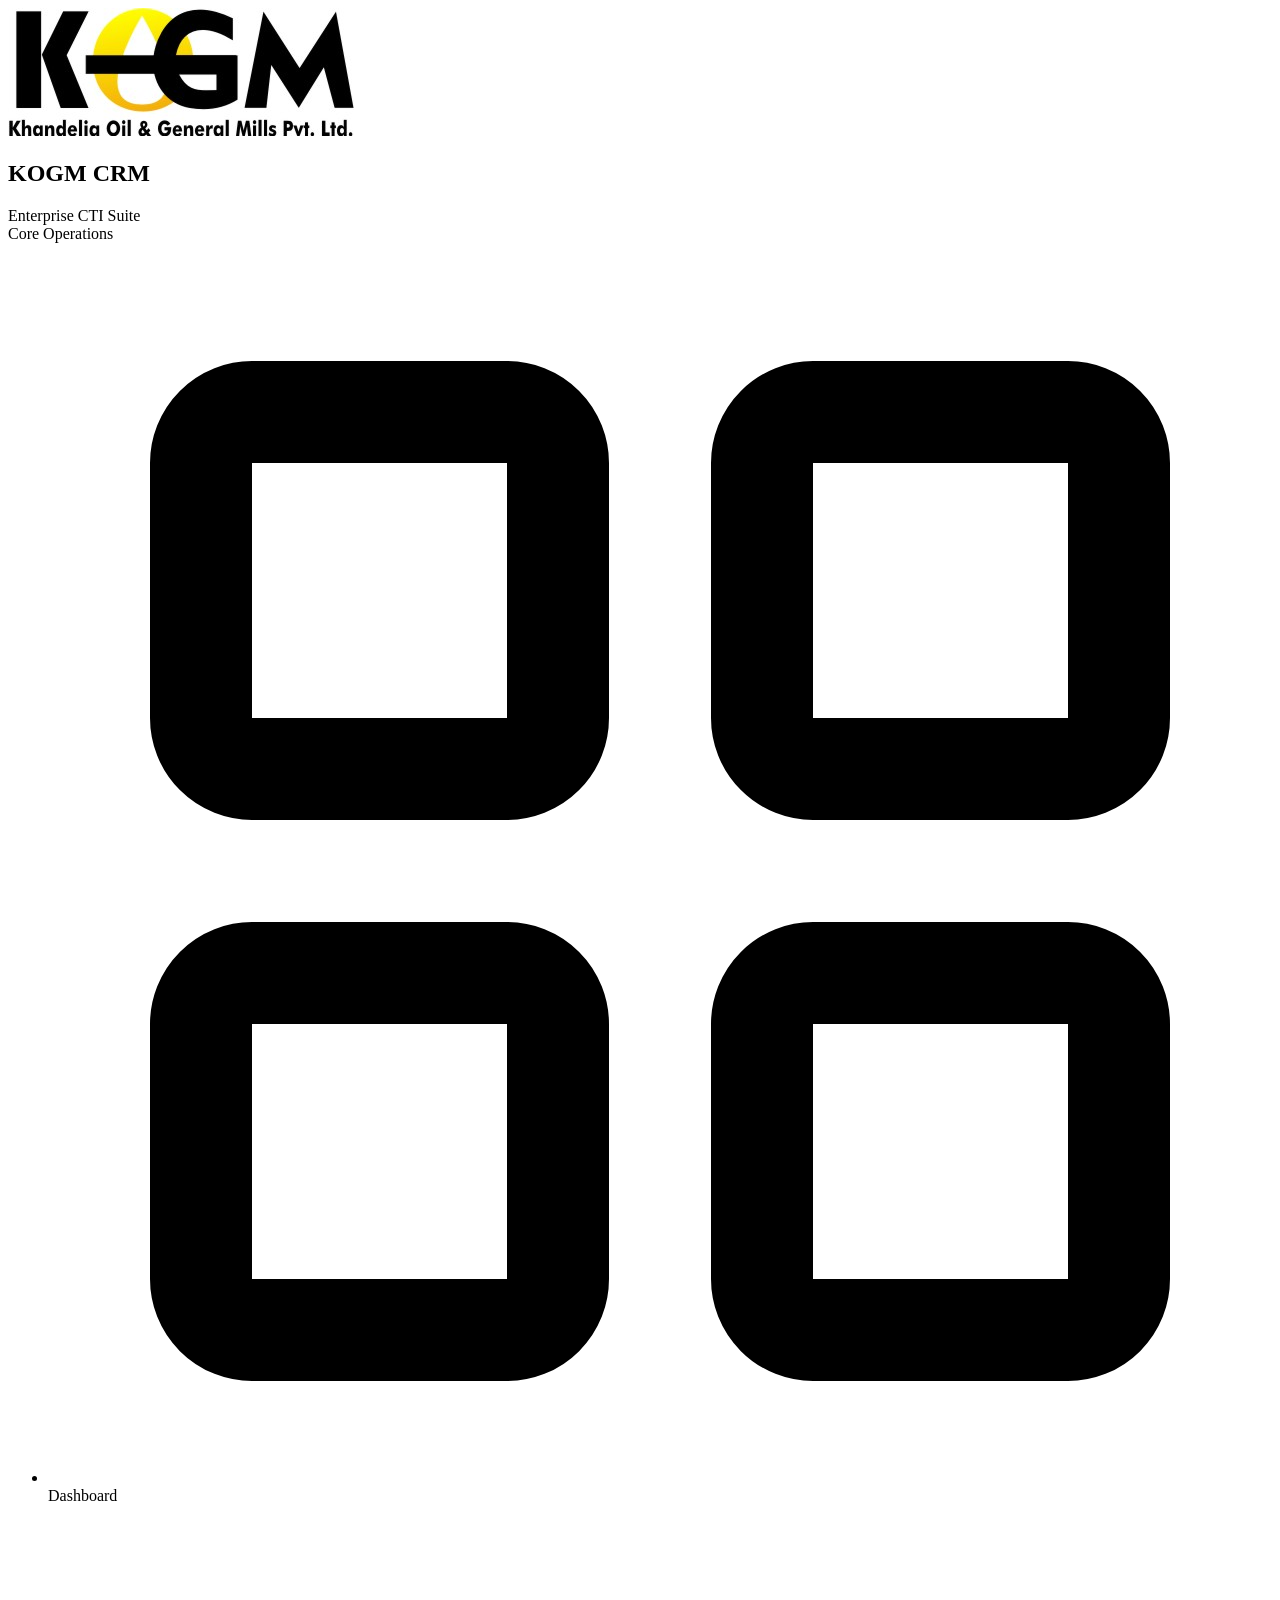
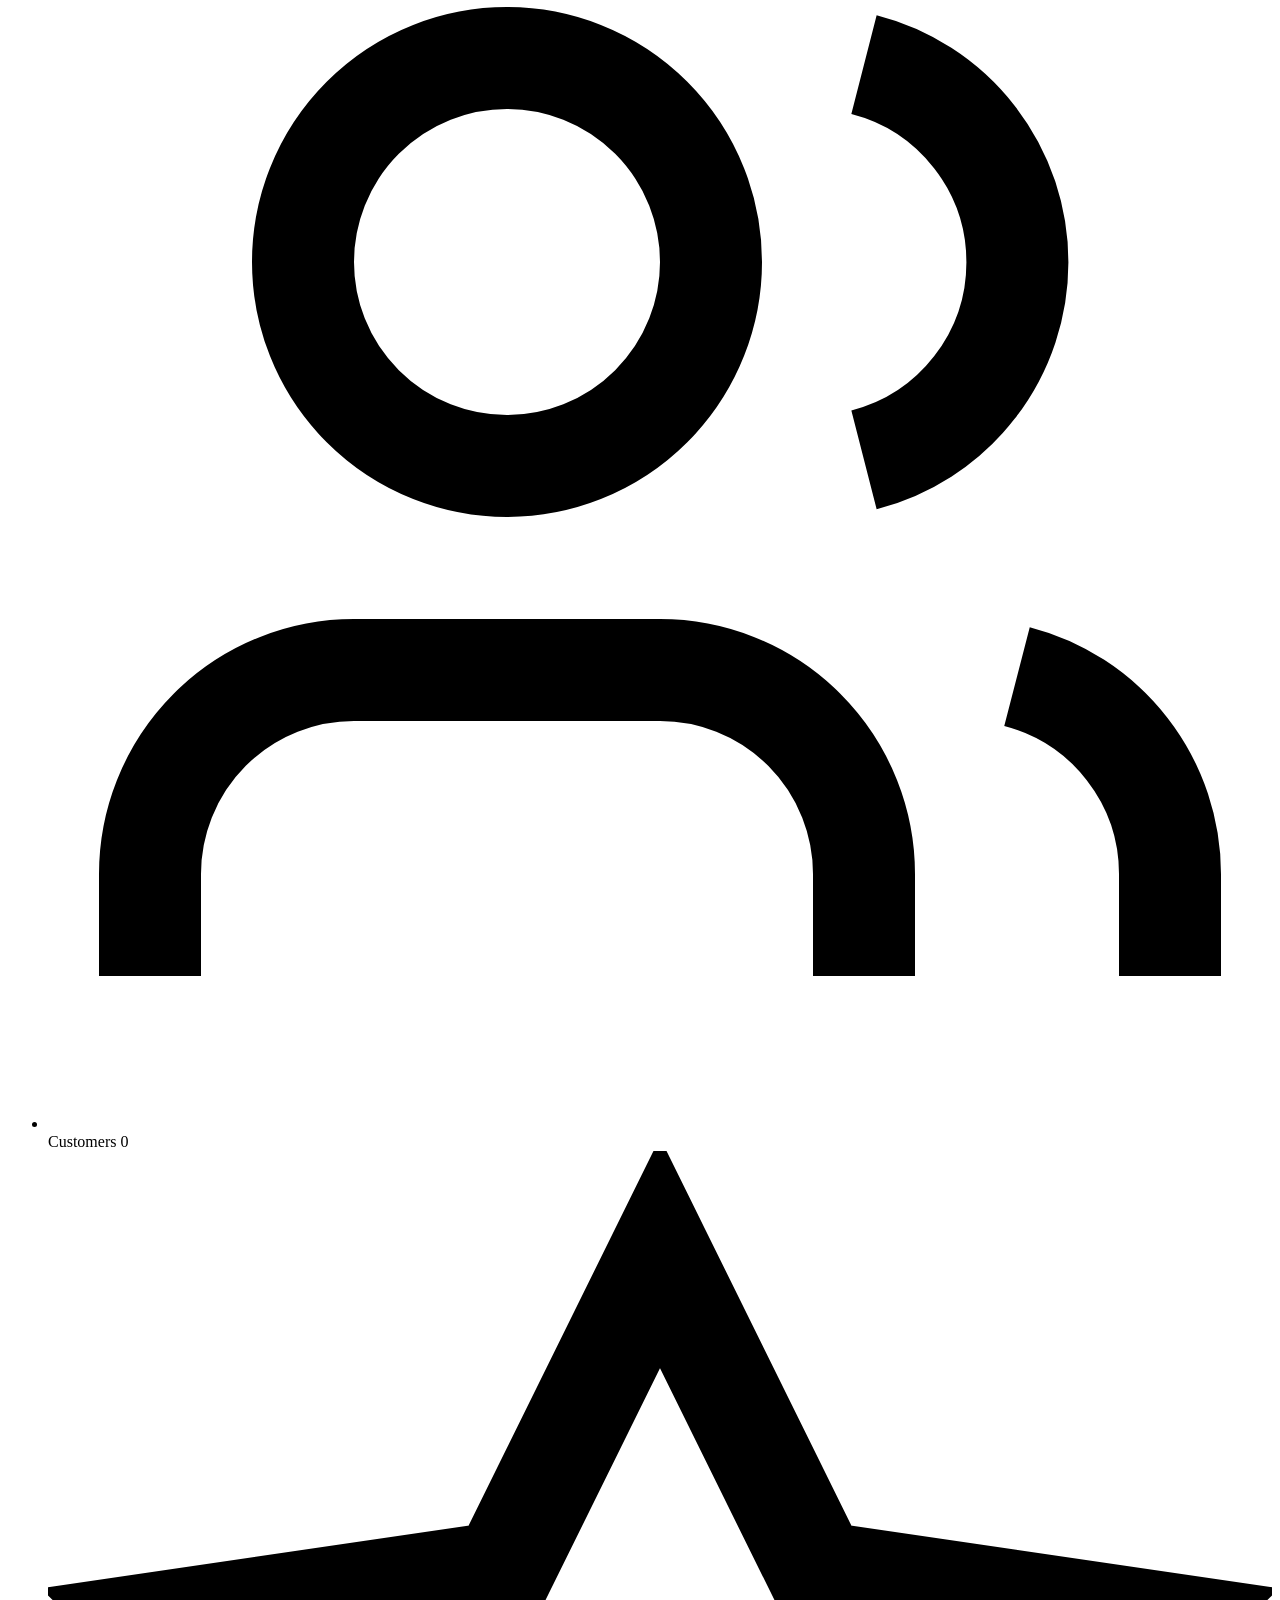
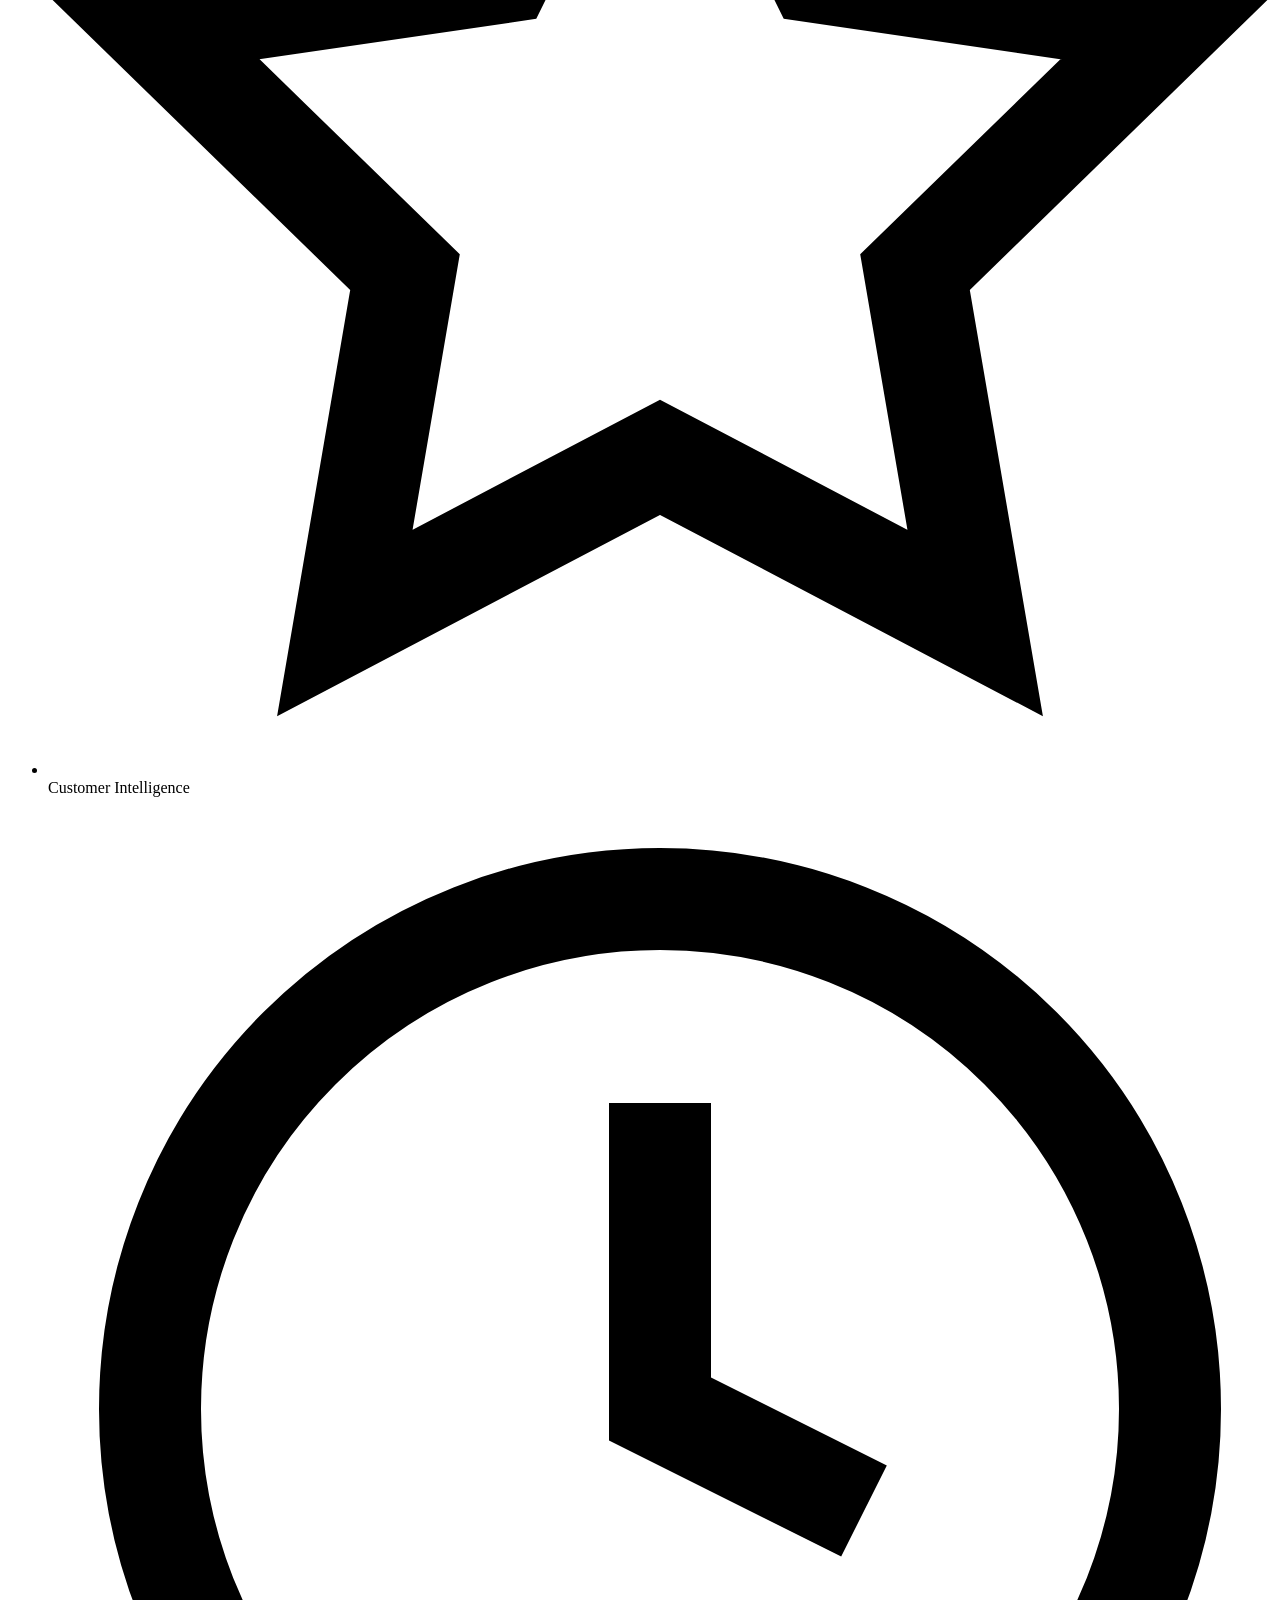
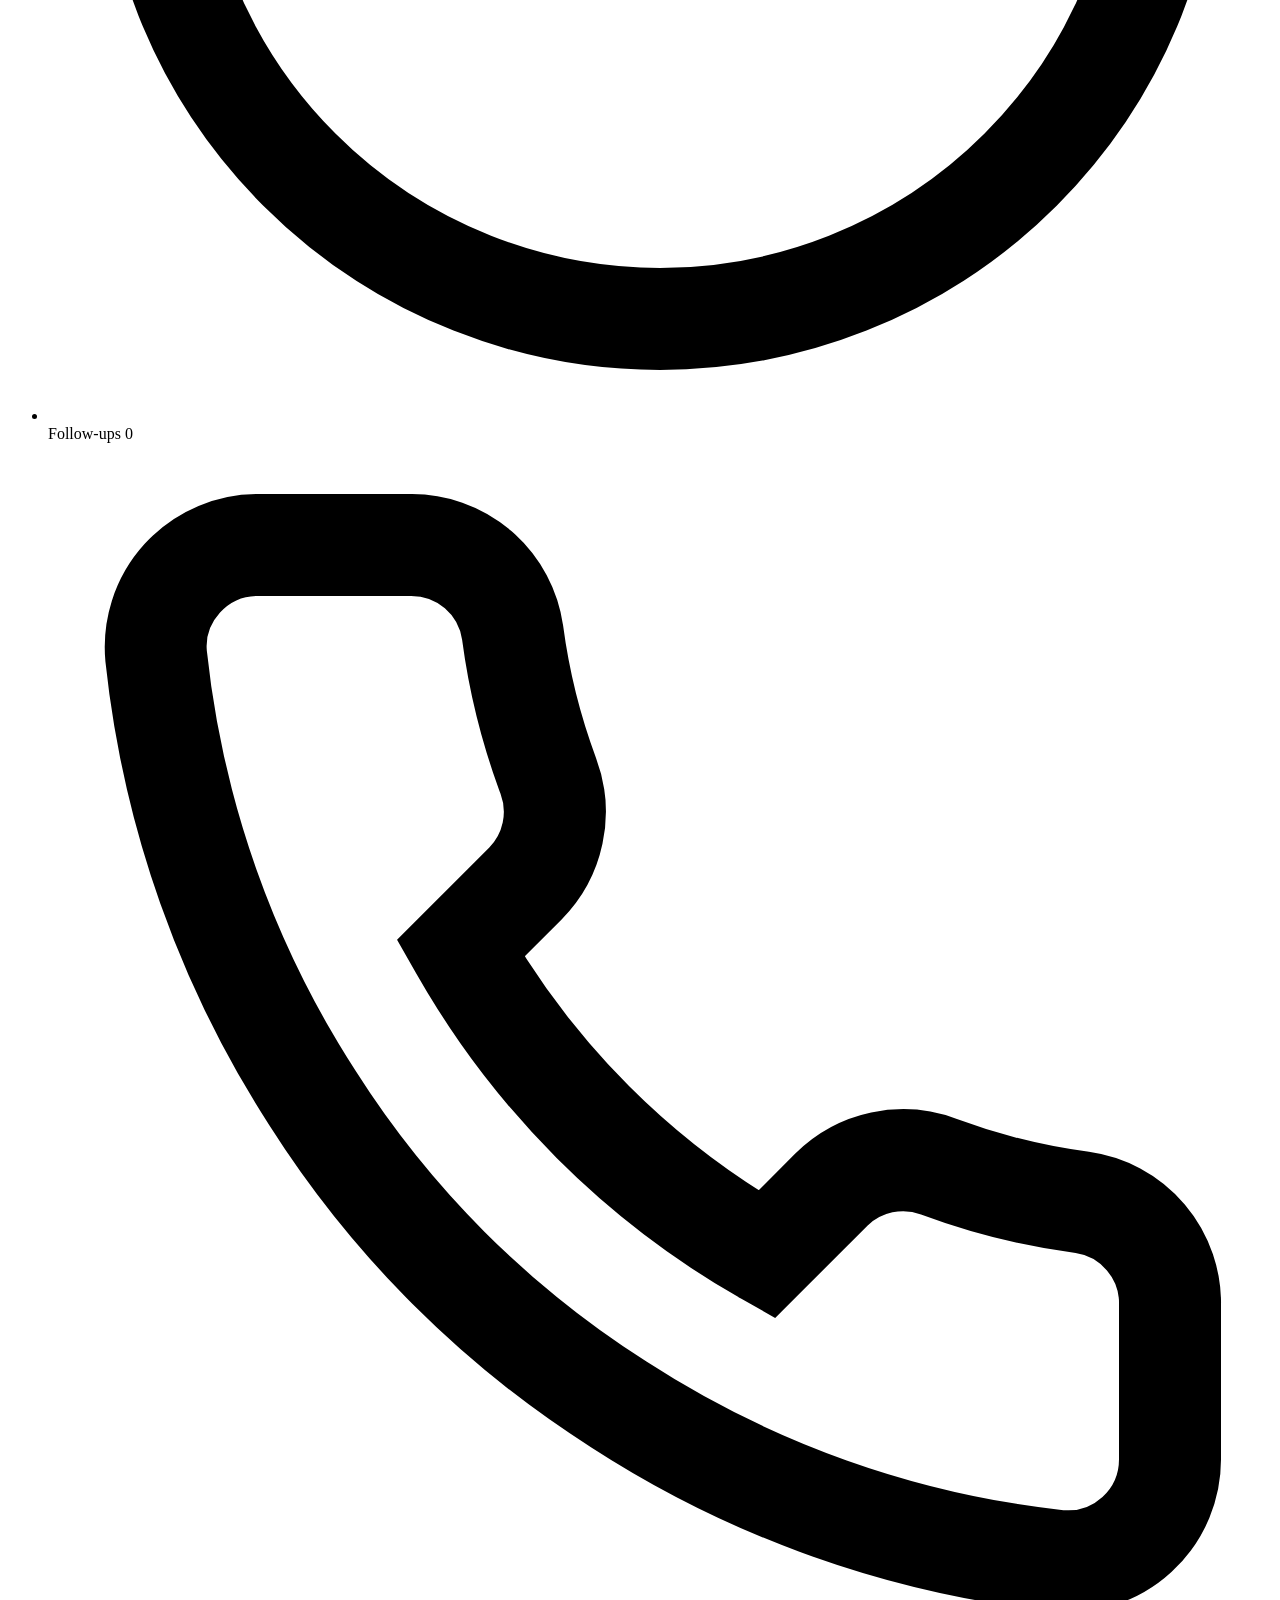
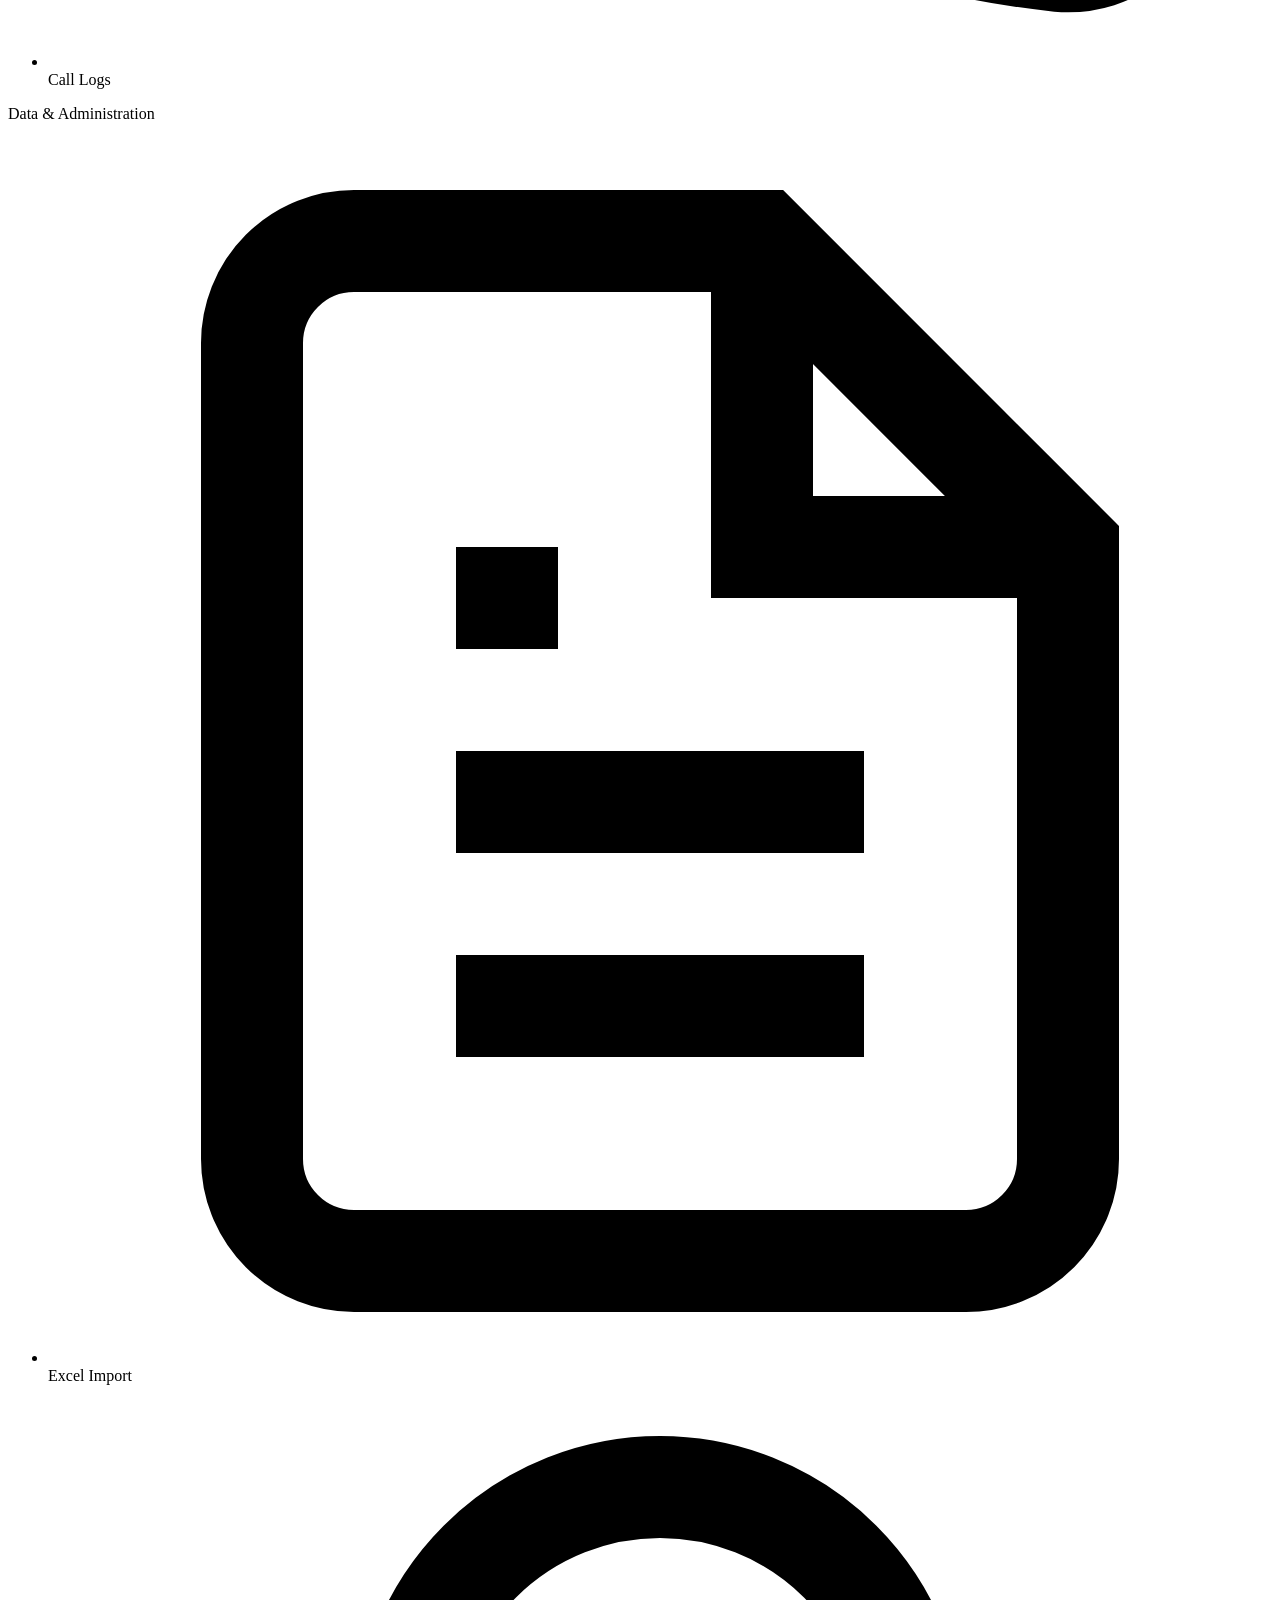
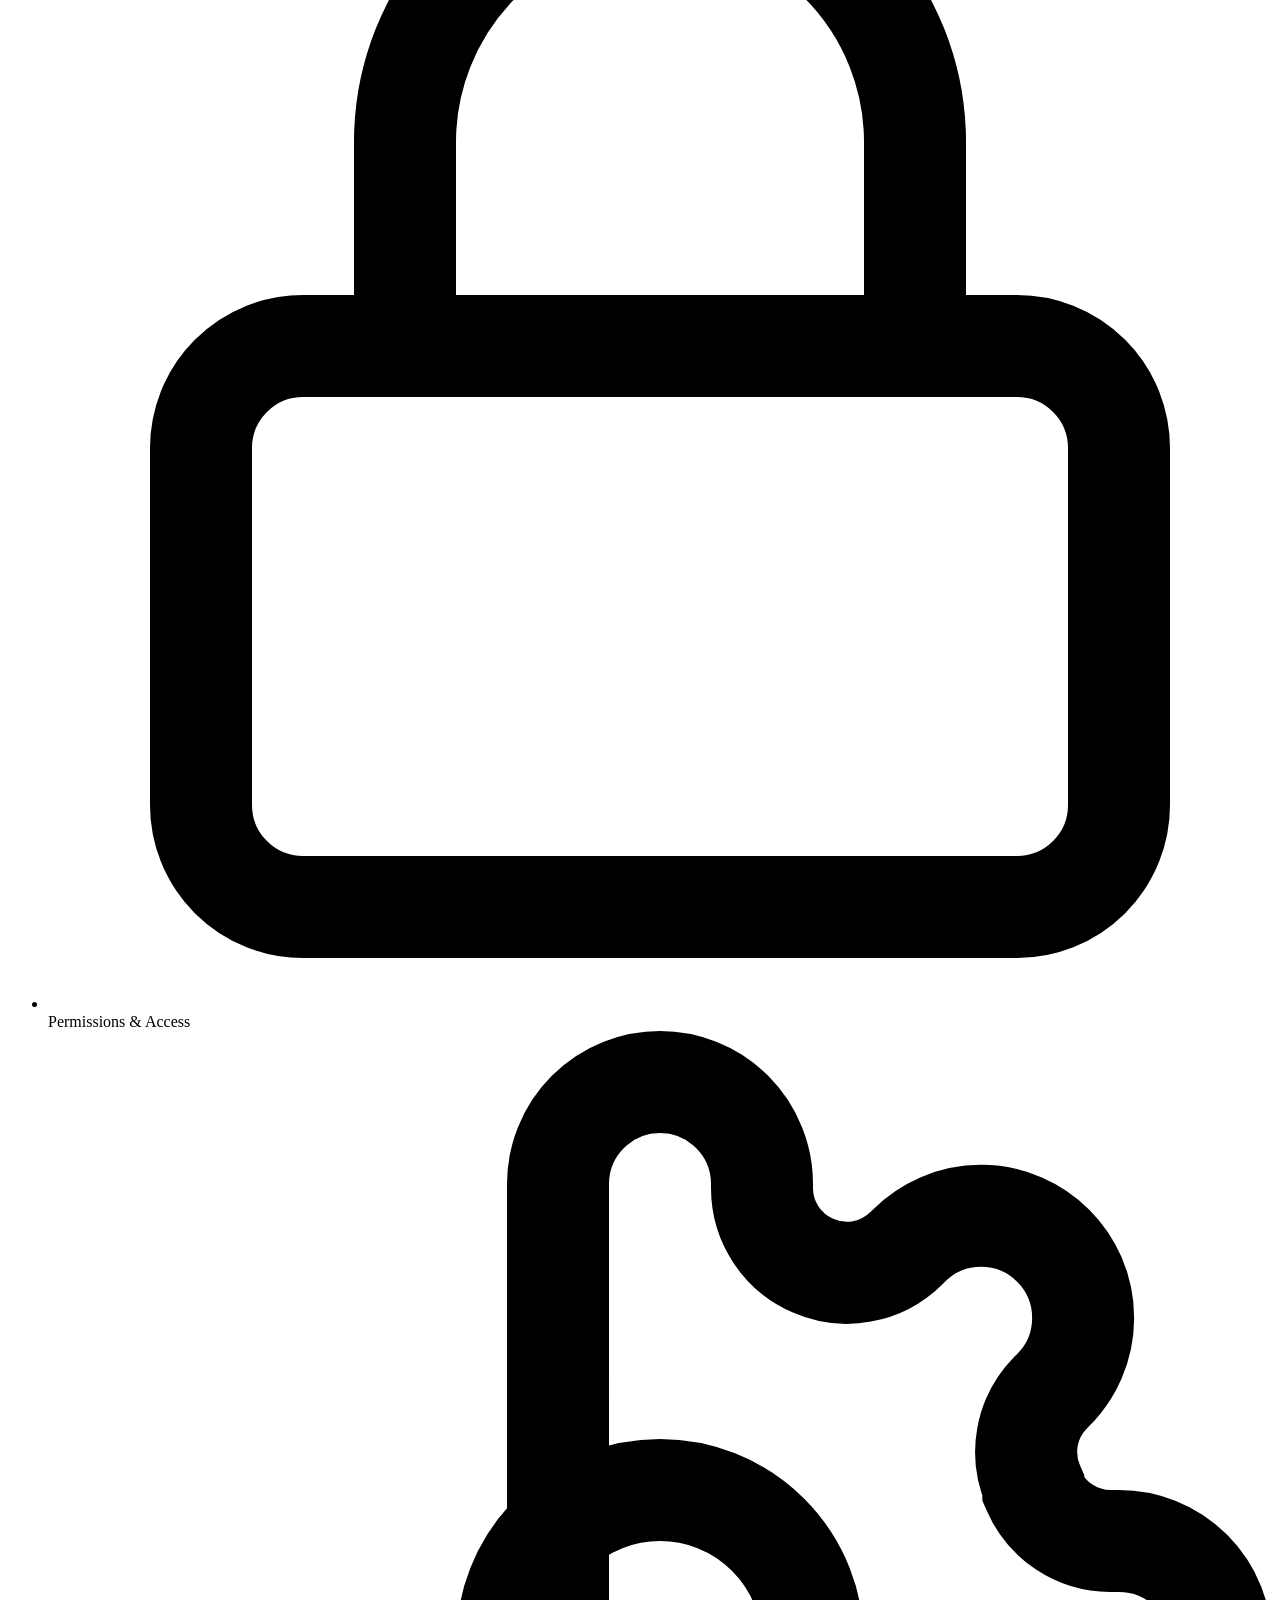
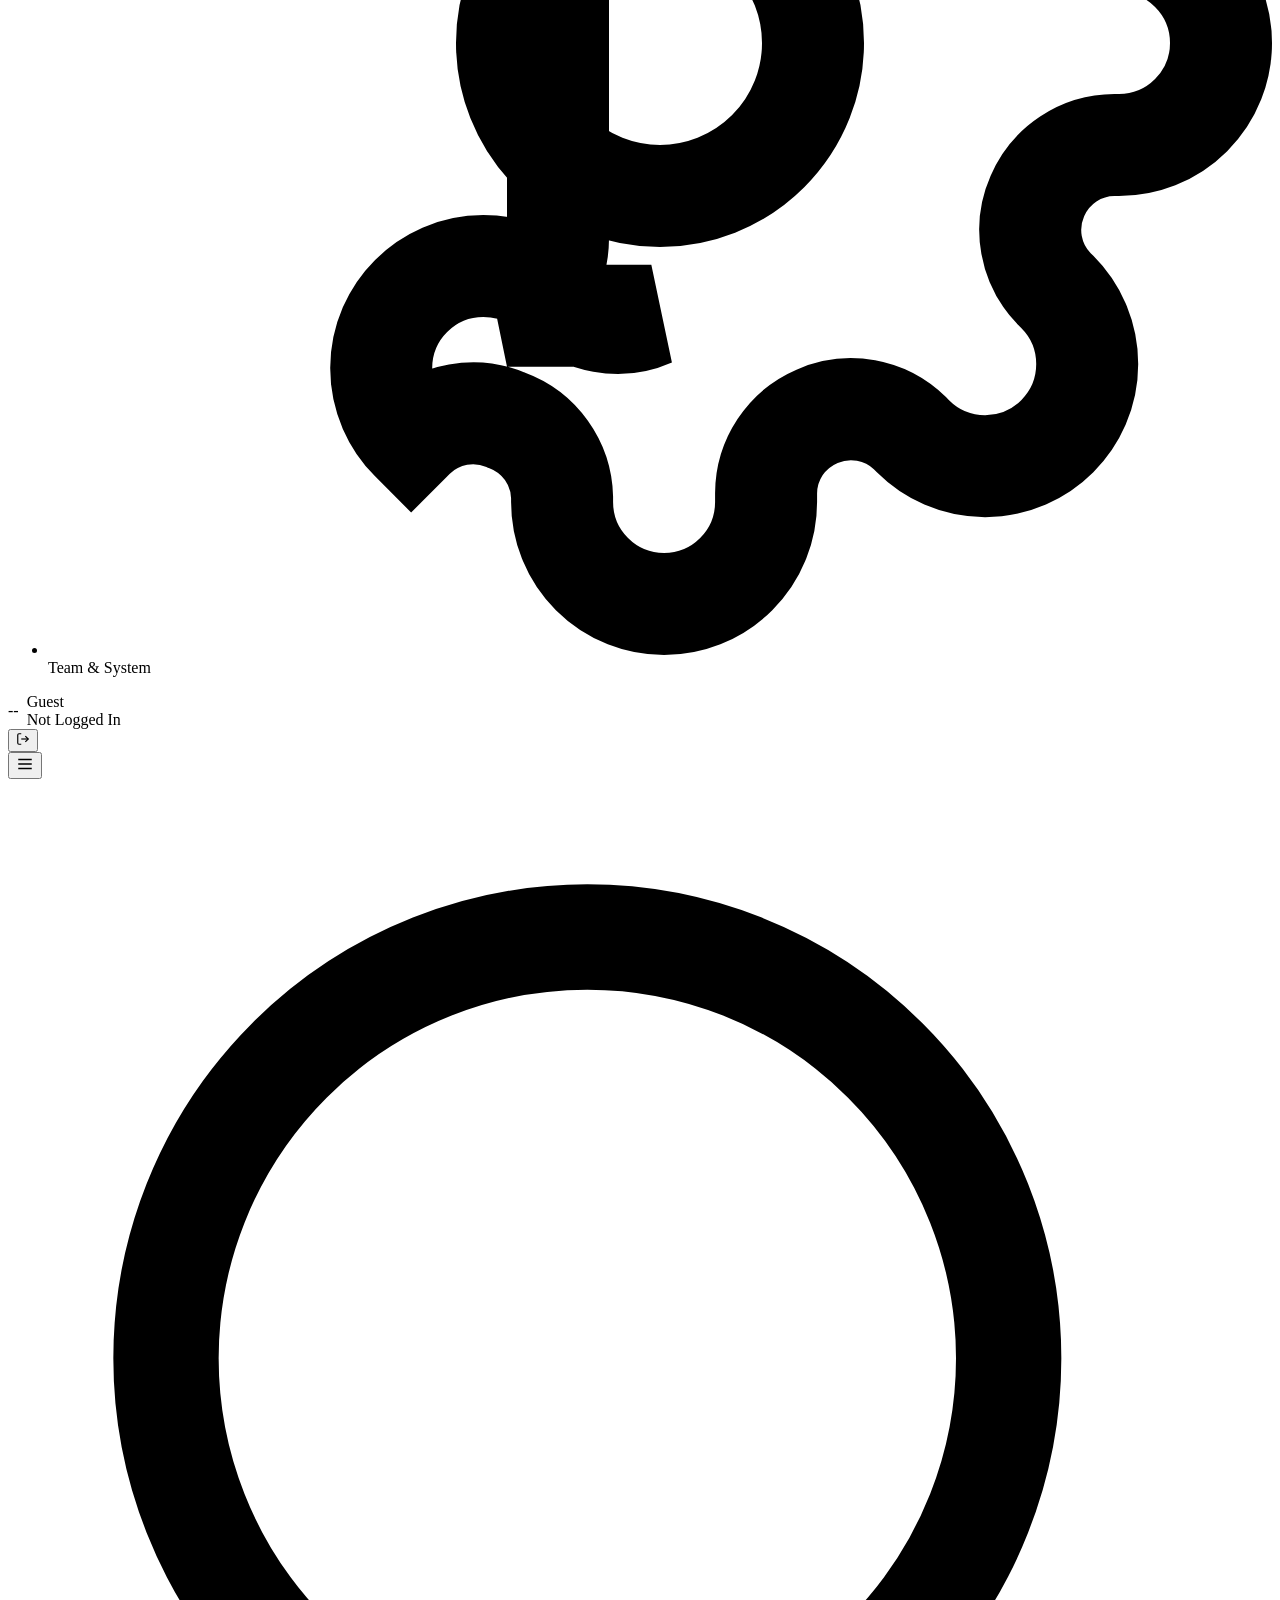
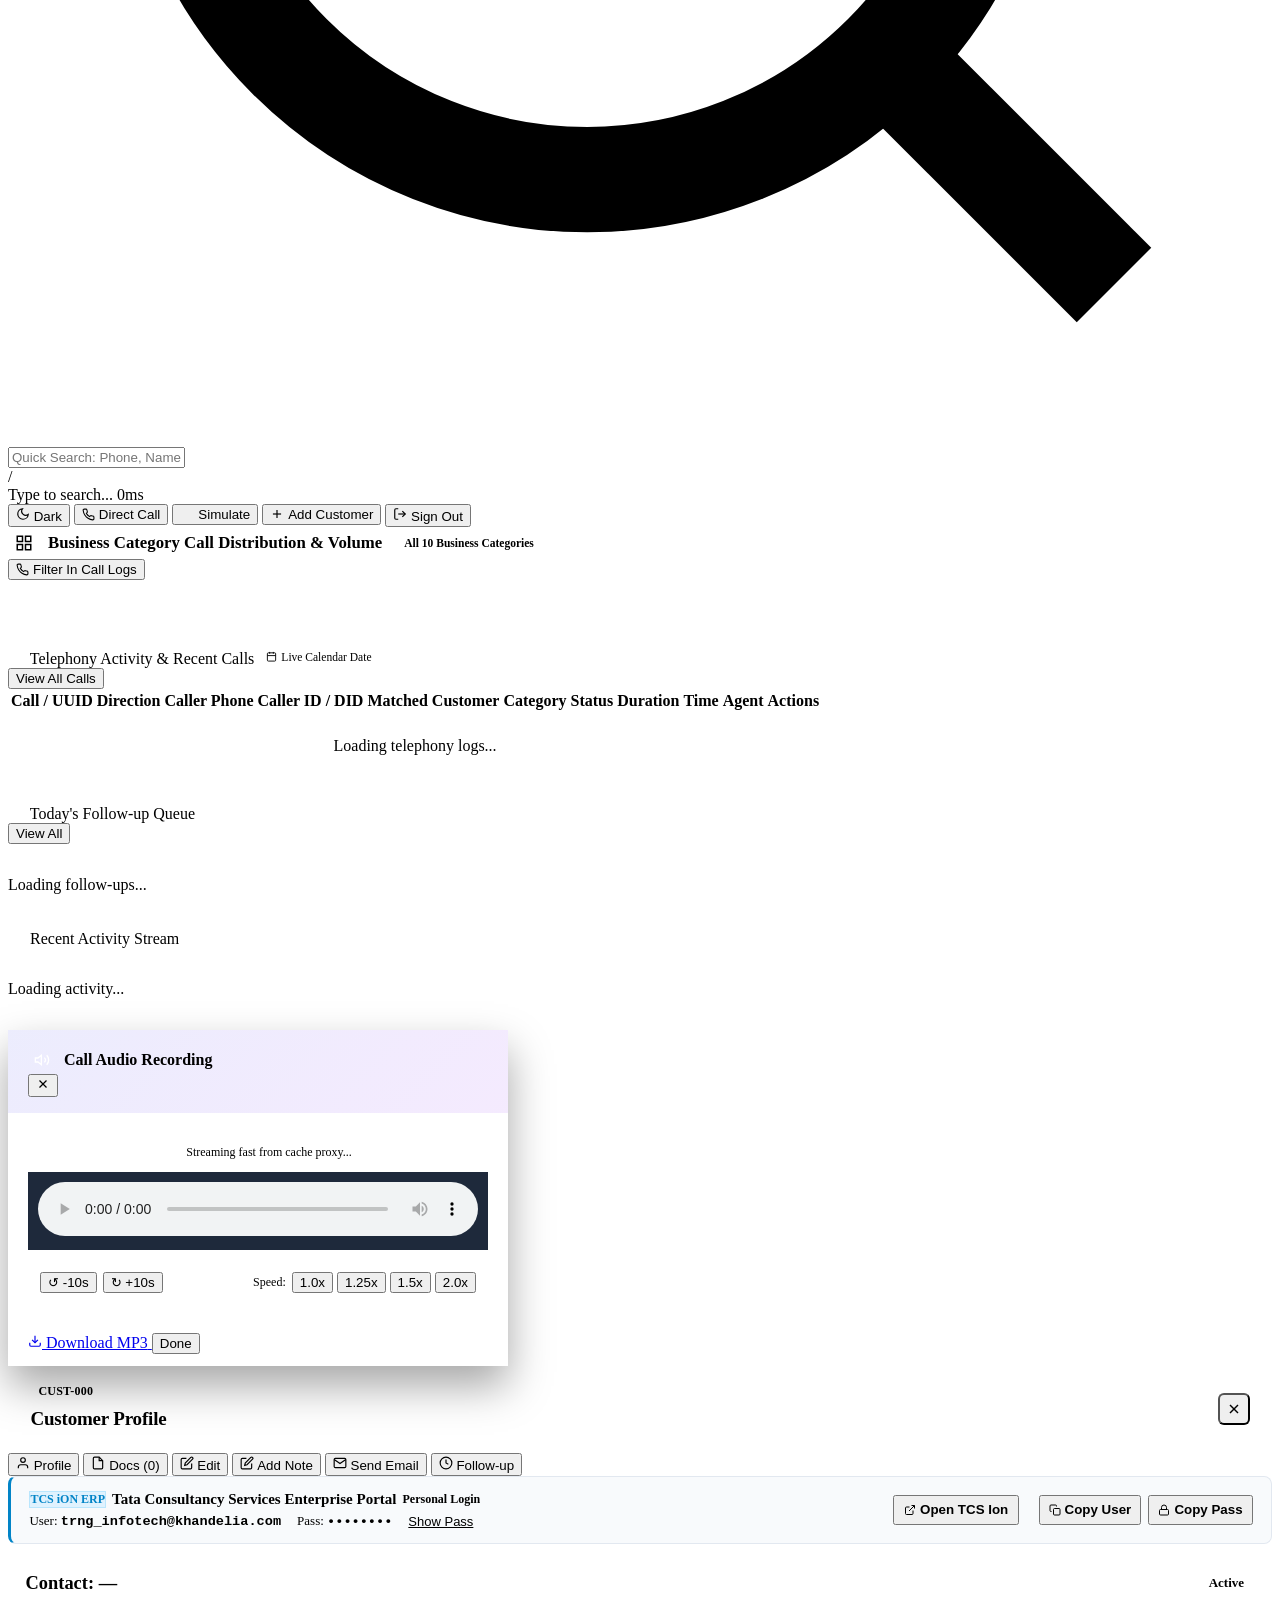
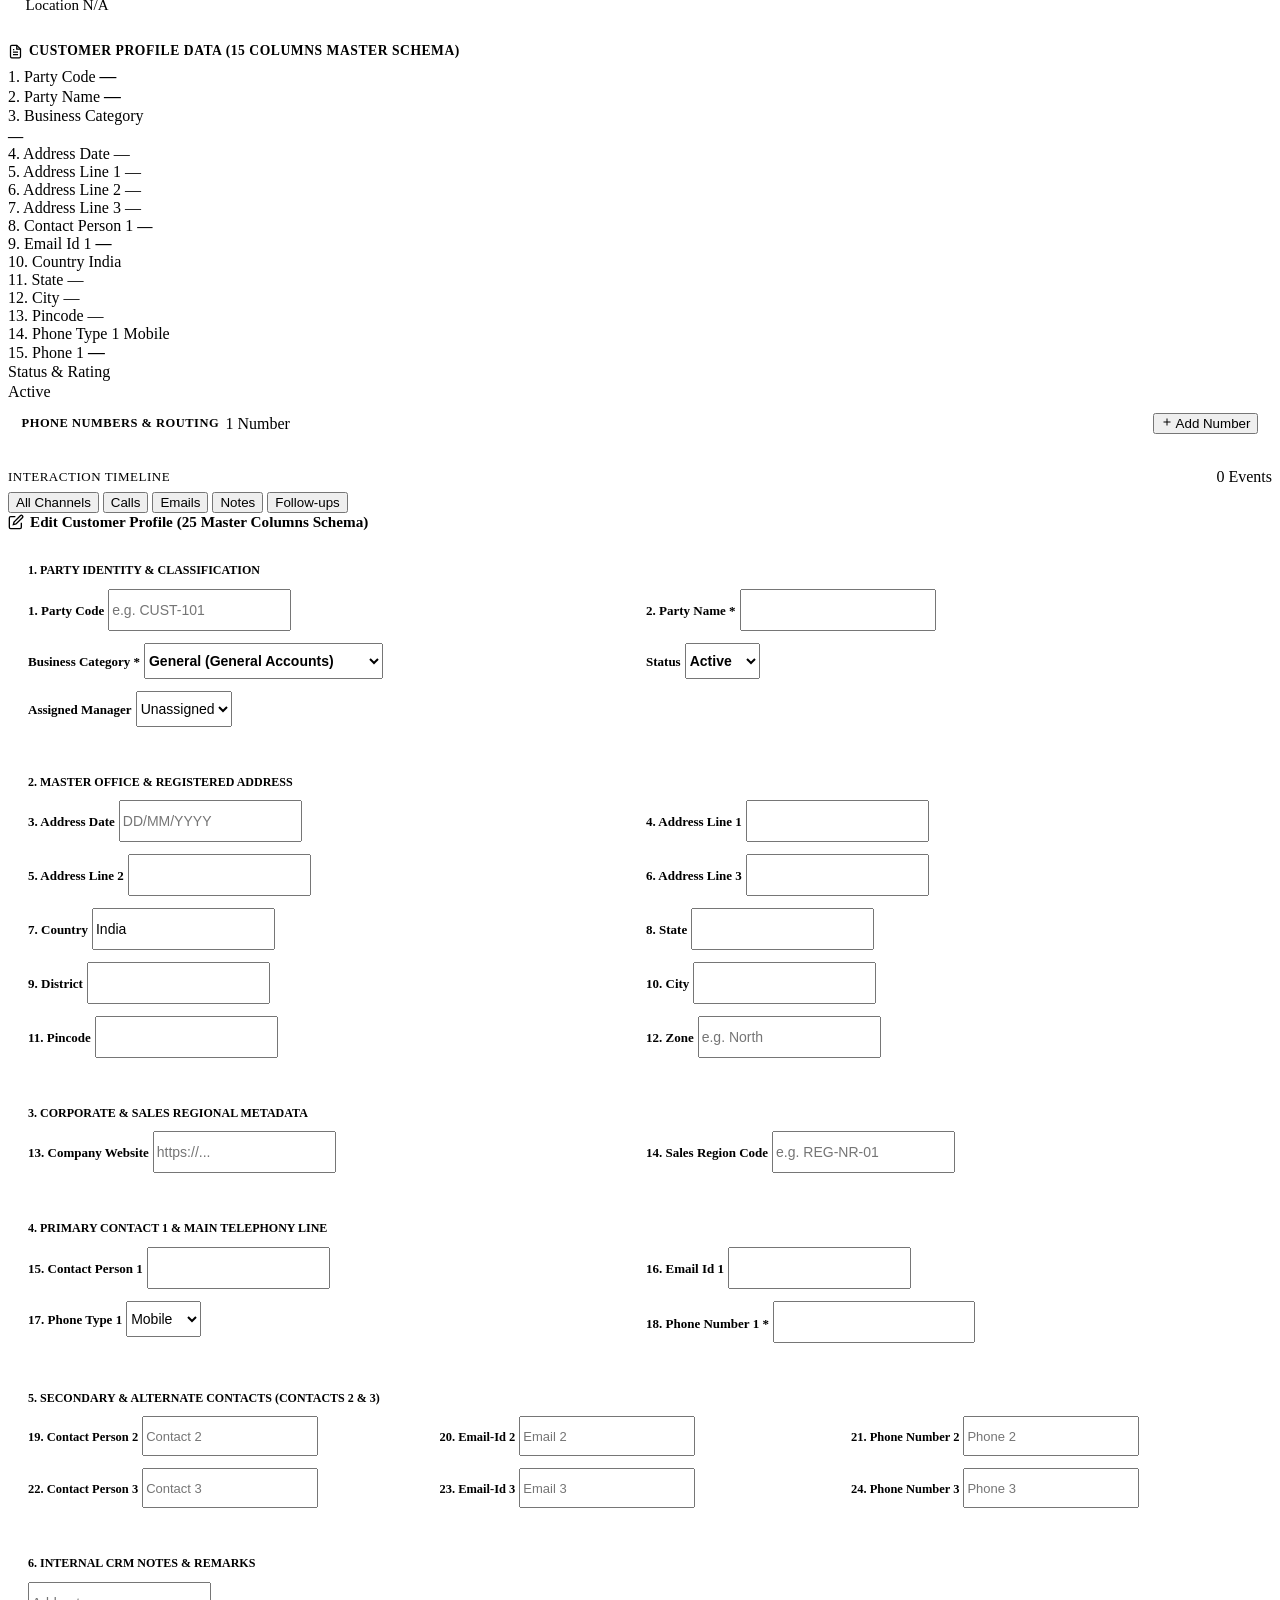
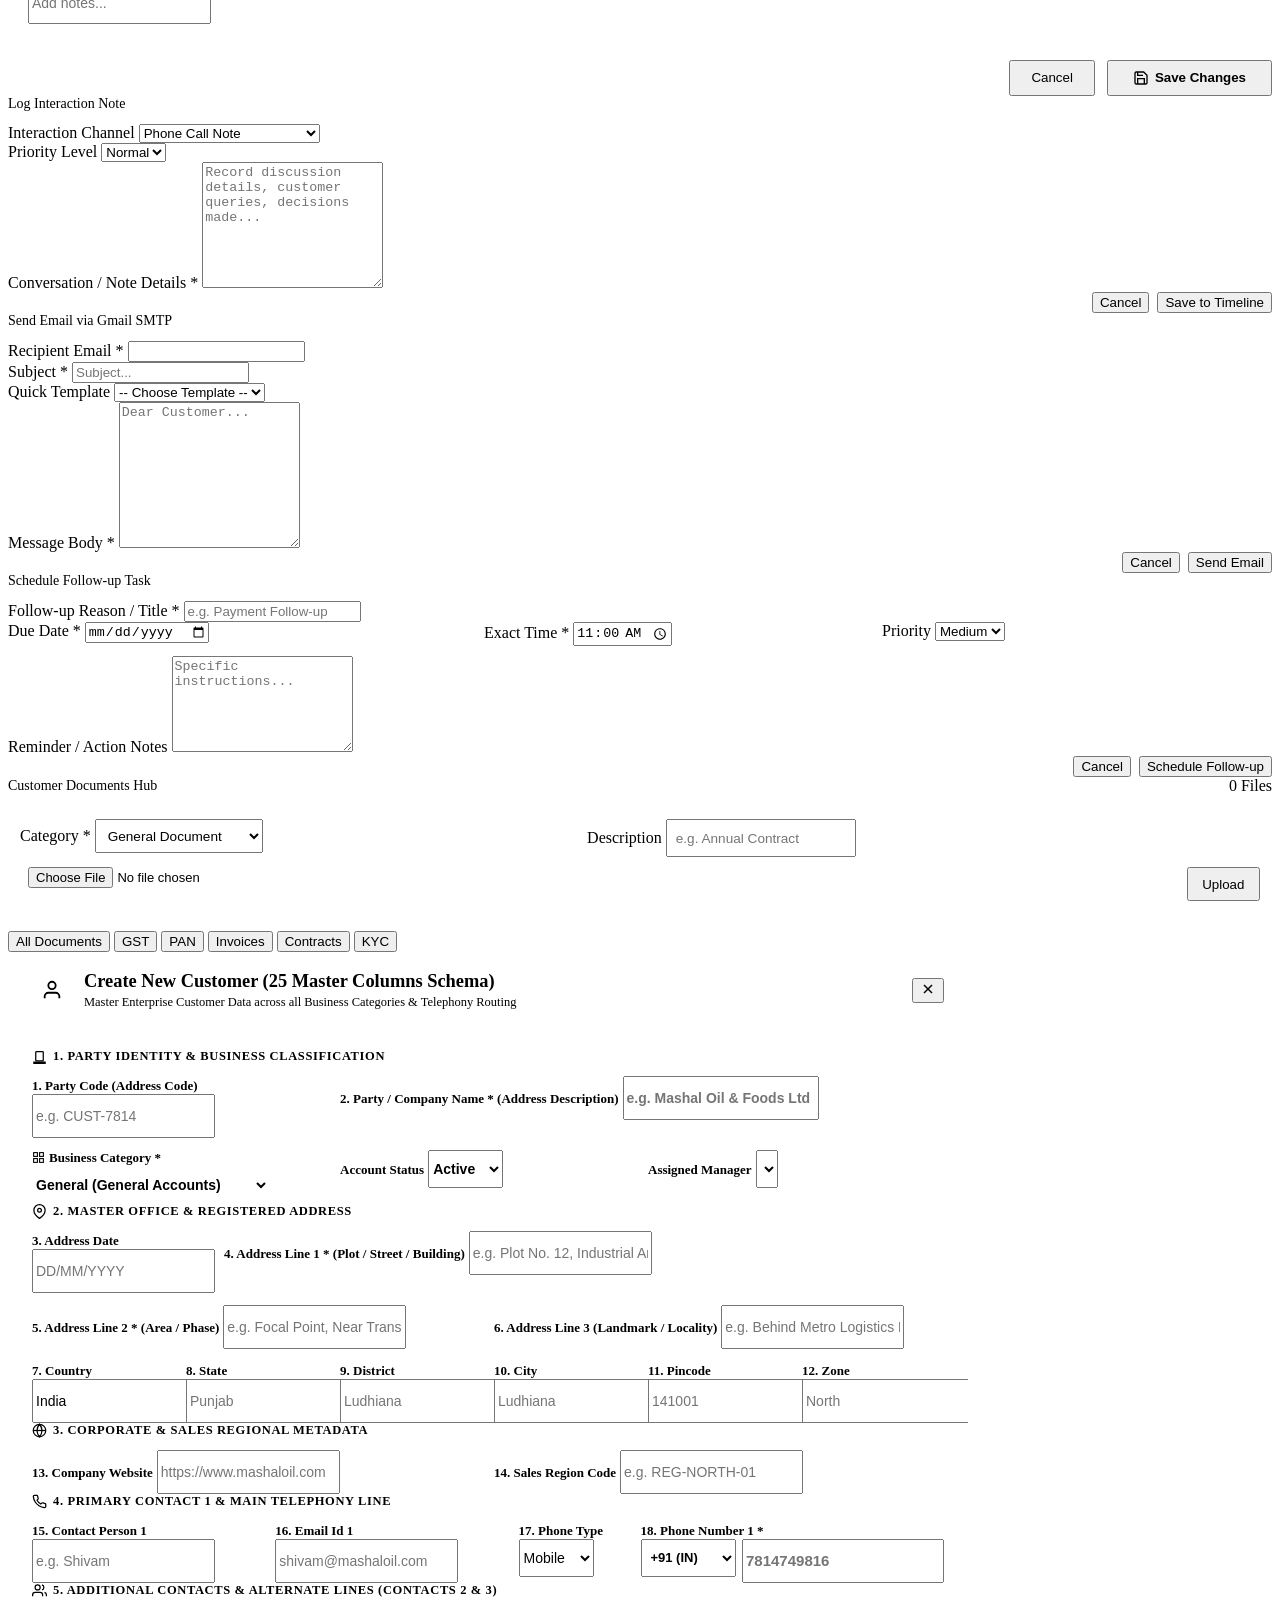
==== commit 8d38f7f8: "TEXT size inc" ====
--- a/frontend/index.html
+++ b/frontend/index.html
@@ -21,8 +21,8 @@
     <link rel="preconnect" href="https://fonts.googleapis.com">
     <link rel="preconnect" href="https://fonts.gstatic.com" crossorigin>
     <link href="https://fonts.googleapis.com/css2?family=Inter:wght@400;500;600;700&display=swap" rel="stylesheet">
-    <link rel="stylesheet" href="/static/css/style.css?v=3.0">
-    <link rel="stylesheet" href="/static/css/components.css?v=3.0">
+    <link rel="stylesheet" href="/static/css/style.css?v=3.5">
+    <link rel="stylesheet" href="/static/css/components.css?v=3.5">
     <script src="/static/js/icons.js"></script>
 </head>
 
@@ -34,11 +34,11 @@
             style="max-width: 440px; width: 100%; padding: 2.25rem; background: var(--bg-surface); border: 1px solid var(--border-color); box-shadow: var(--shadow-popover); border-radius: var(--radius-xl);">
             <div style="text-align: center; margin-bottom: 1.75rem;">
                 <img src="/images/KOGM_LOgo.jpg" alt="KOGM Logo"
-                    style="max-height: 60px; max-width: 170px; object-fit: contain; border-radius: var(--radius-sm); background: #ffffff; padding: 4px; margin-bottom: 0.85rem; box-shadow: var(--shadow-xs);" />
+                    style="max-height: 110px; max-width: 280px; object-fit: contain; border-radius: var(--radius-md); background: #ffffff; padding: 8px; margin-bottom: 1rem; box-shadow: 0 4px 14px rgba(0, 0, 0, 0.12);" />
                 <h2
-                    style="font-size: 1.25rem; font-weight: 700; margin: 0 0 0.25rem 0; color: var(--text-primary); letter-spacing: -0.02em;">
+                    style="font-size: 1.35rem; font-weight: 800; margin: 0 0 0.35rem 0; color: var(--text-primary); letter-spacing: -0.02em;">
                     KOGM Enterprise CRM</h2>
-                <p style="font-size: 0.8125rem; color: var(--text-muted); margin: 0;">Computer Telephony Integration &
+                <p style="font-size: 0.84375rem; color: var(--text-muted); margin: 0;">Computer Telephony Integration &
                     Portal</p>
             </div>
 
@@ -279,11 +279,11 @@
                             <line x1="3" y1="18" x2="21" y2="18"></line>
                         </svg>
                     </button>
-                    <div class="mobile-header-brand" style="display: none; align-items: center; gap: 0.4rem;">
+                    <div class="mobile-header-brand" style="display: none; align-items: center; gap: 0.55rem;">
                         <img src="/images/KOGM_LOgo.jpg" alt="KOGM"
-                            style="height: 22px; max-width: 60px; object-fit: contain; border-radius: 3px; background: #fff; padding: 1px;" />
+                            style="height: 38px; max-width: 110px; object-fit: contain; border-radius: var(--radius-sm); background: #fff; padding: 3px; box-shadow: 0 1px 4px rgba(0,0,0,0.12);" />
                         <span
-                            style="font-weight: 700; font-size: 0.875rem; color: var(--text-primary); letter-spacing: -0.01em;">KOGM</span>
+                            style="font-weight: 800; font-size: 0.9375rem; color: var(--text-primary); letter-spacing: -0.01em;">KOGM</span>
                     </div>
                 </div>
 
@@ -1129,8 +1129,8 @@
                     <!-- SECTION 1: Main Rankings Table Card -->
                     <div id="intel-section-rankings">
                         <!-- Dedicated Enterprise Business Categories Tabs Navigation -->
-                        <div class="intel-category-tabs-wrapper" style="display: flex; align-items: center; gap: 0.5rem; margin-bottom: 1.15rem; overflow-x: auto; padding-bottom: 4px; scrollbar-width: thin;">
-                            <div class="intel-category-tabs-nav" id="intel-business-categories-nav" style="display: inline-flex; align-items: center; background: var(--bg-surface-elevated); border: 1px solid var(--border-color); border-radius: var(--radius-lg); padding: 5px; gap: 5px; min-width: max-content;">
+                        <div class="intel-category-tabs-wrapper">
+                            <div class="intel-category-tabs-nav" id="intel-business-categories-nav">
                                 <button type="button" class="intel-cat-tab-btn active" onclick="intelligence.selectCategoryFilter('')" title="View All Categories">
                                     <svg class="icon" width="14" height="14" viewBox="0 0 24 24" fill="none" stroke="currentColor" stroke-width="2"><circle cx="12" cy="12" r="10"></circle><line x1="2" y1="12" x2="22" y2="12"></line><path d="M12 2a15.3 15.3 0 0 1 4 10 15.3 15.3 0 0 1-4 10 15.3 15.3 0 0 1-4-10 15.3 15.3 0 0 1 4-10z"></path></svg>
                                     <span>All Categories</span>
@@ -5872,8 +5872,8 @@
     <script src="/static/js/followups.js?v=3.2"></script>
     <script src="/static/js/admin.js?v=3.2"></script>
     <script src="/static/js/permissions.js?v=3.2"></script>
-    <script src="/static/js/intelligence.js?v=3.2"></script>
-    <script src="/static/js/app.js?v=3.2"></script>
+    <script src="/static/js/intelligence.js?v=3.4"></script>
+    <script src="/static/js/app.js?v=3.4"></script>
 </body>
 
 </html>
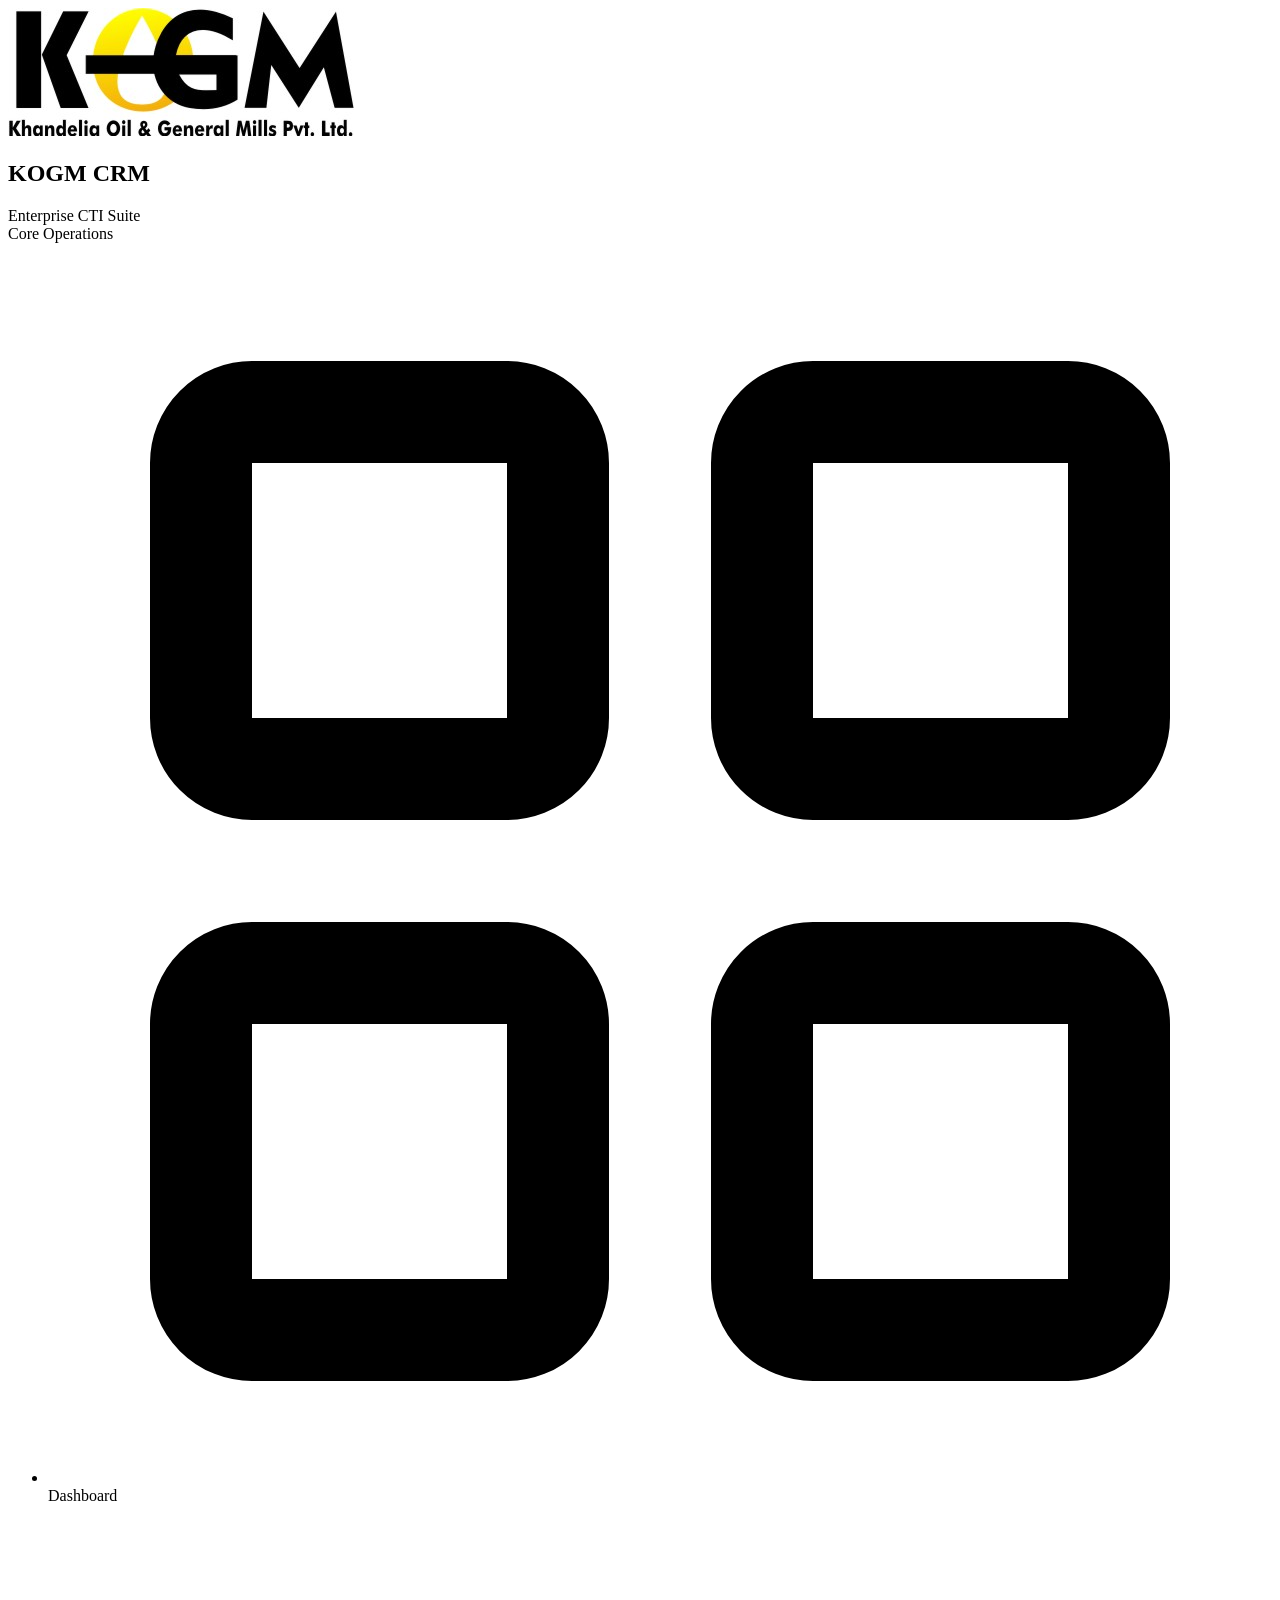
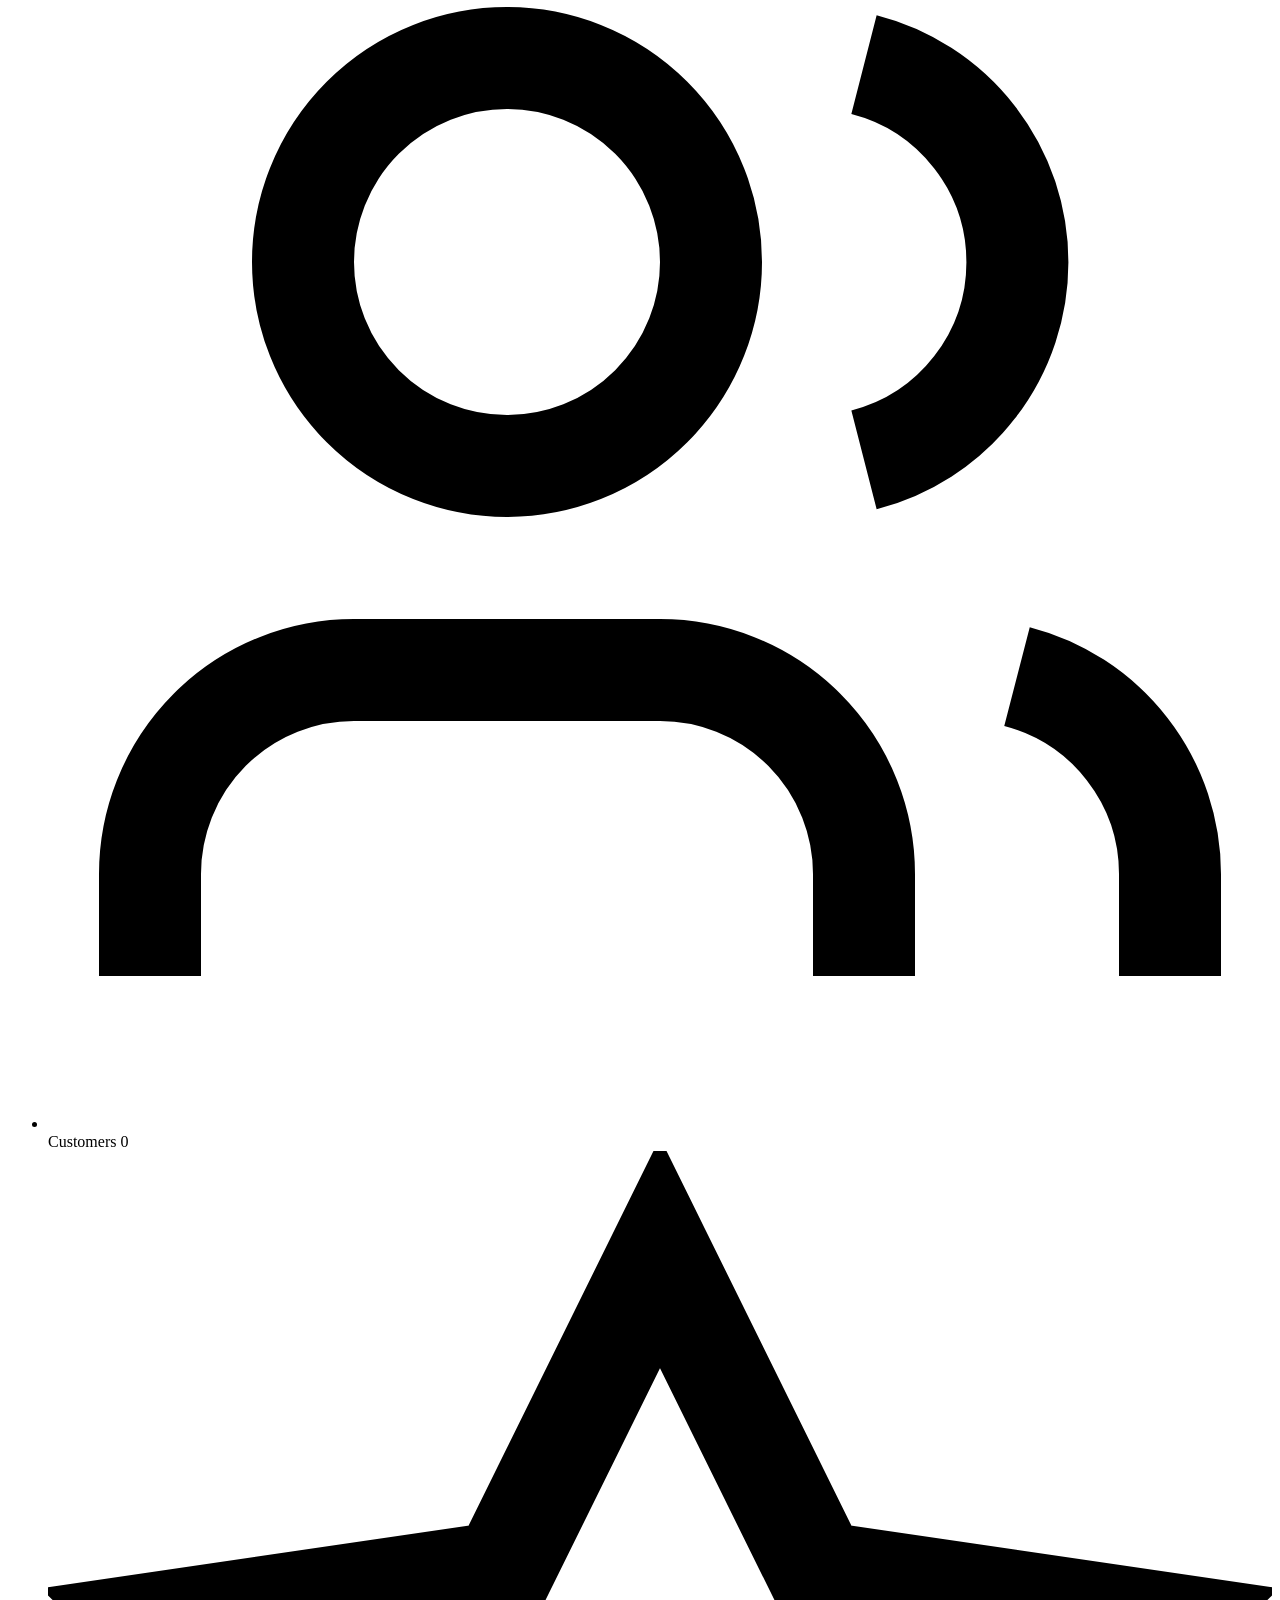
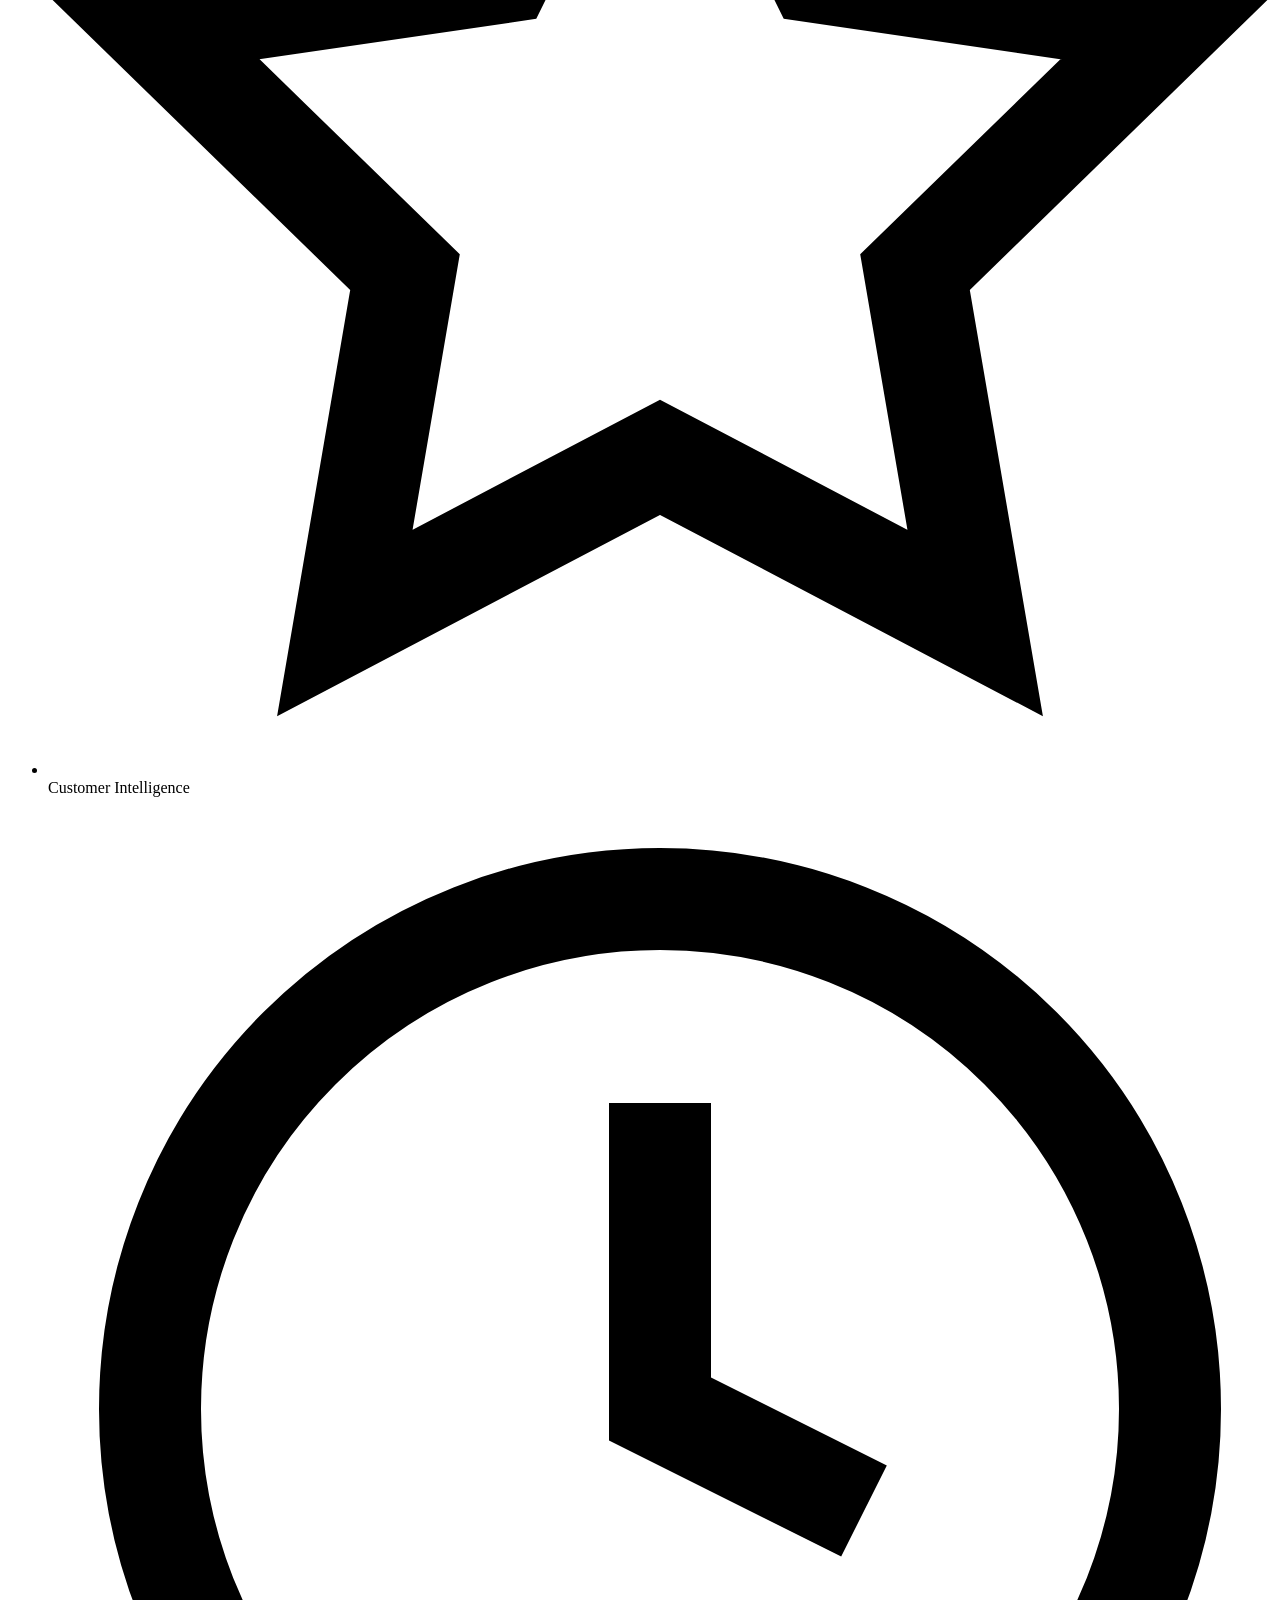
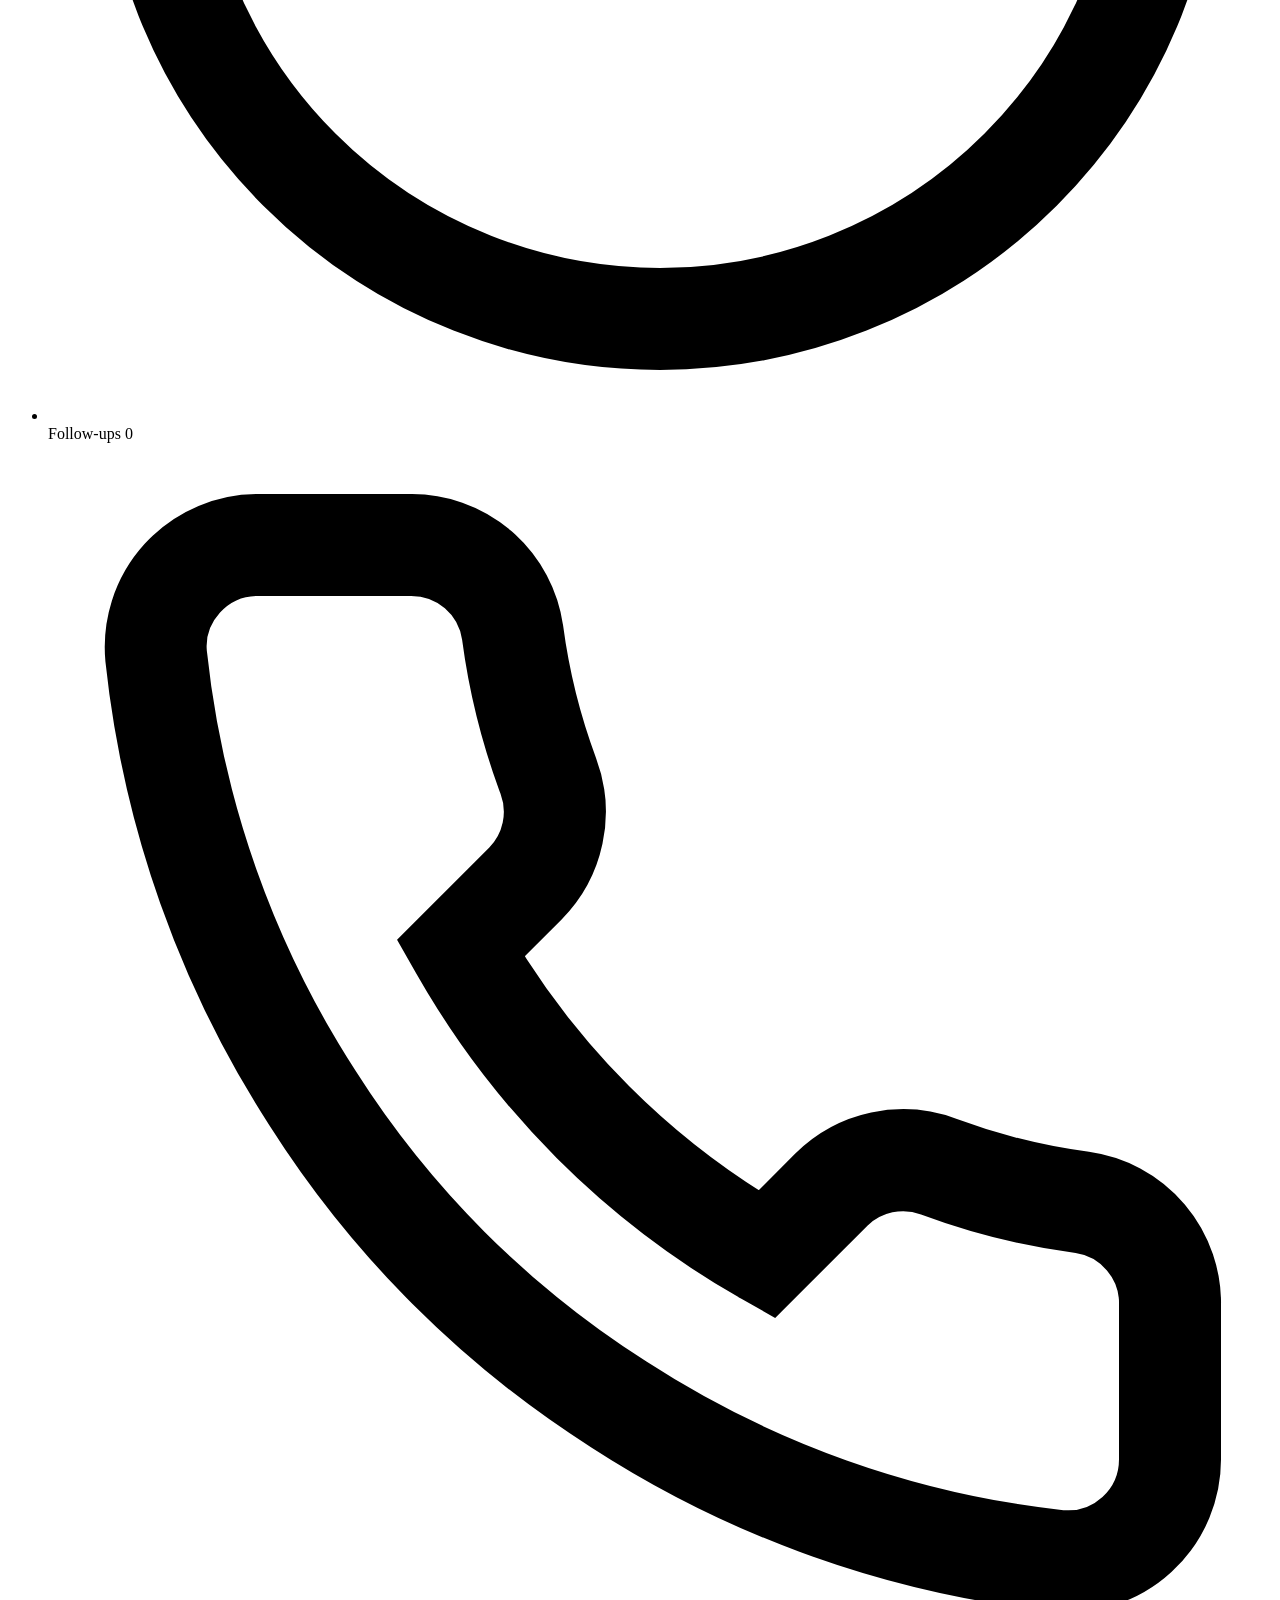
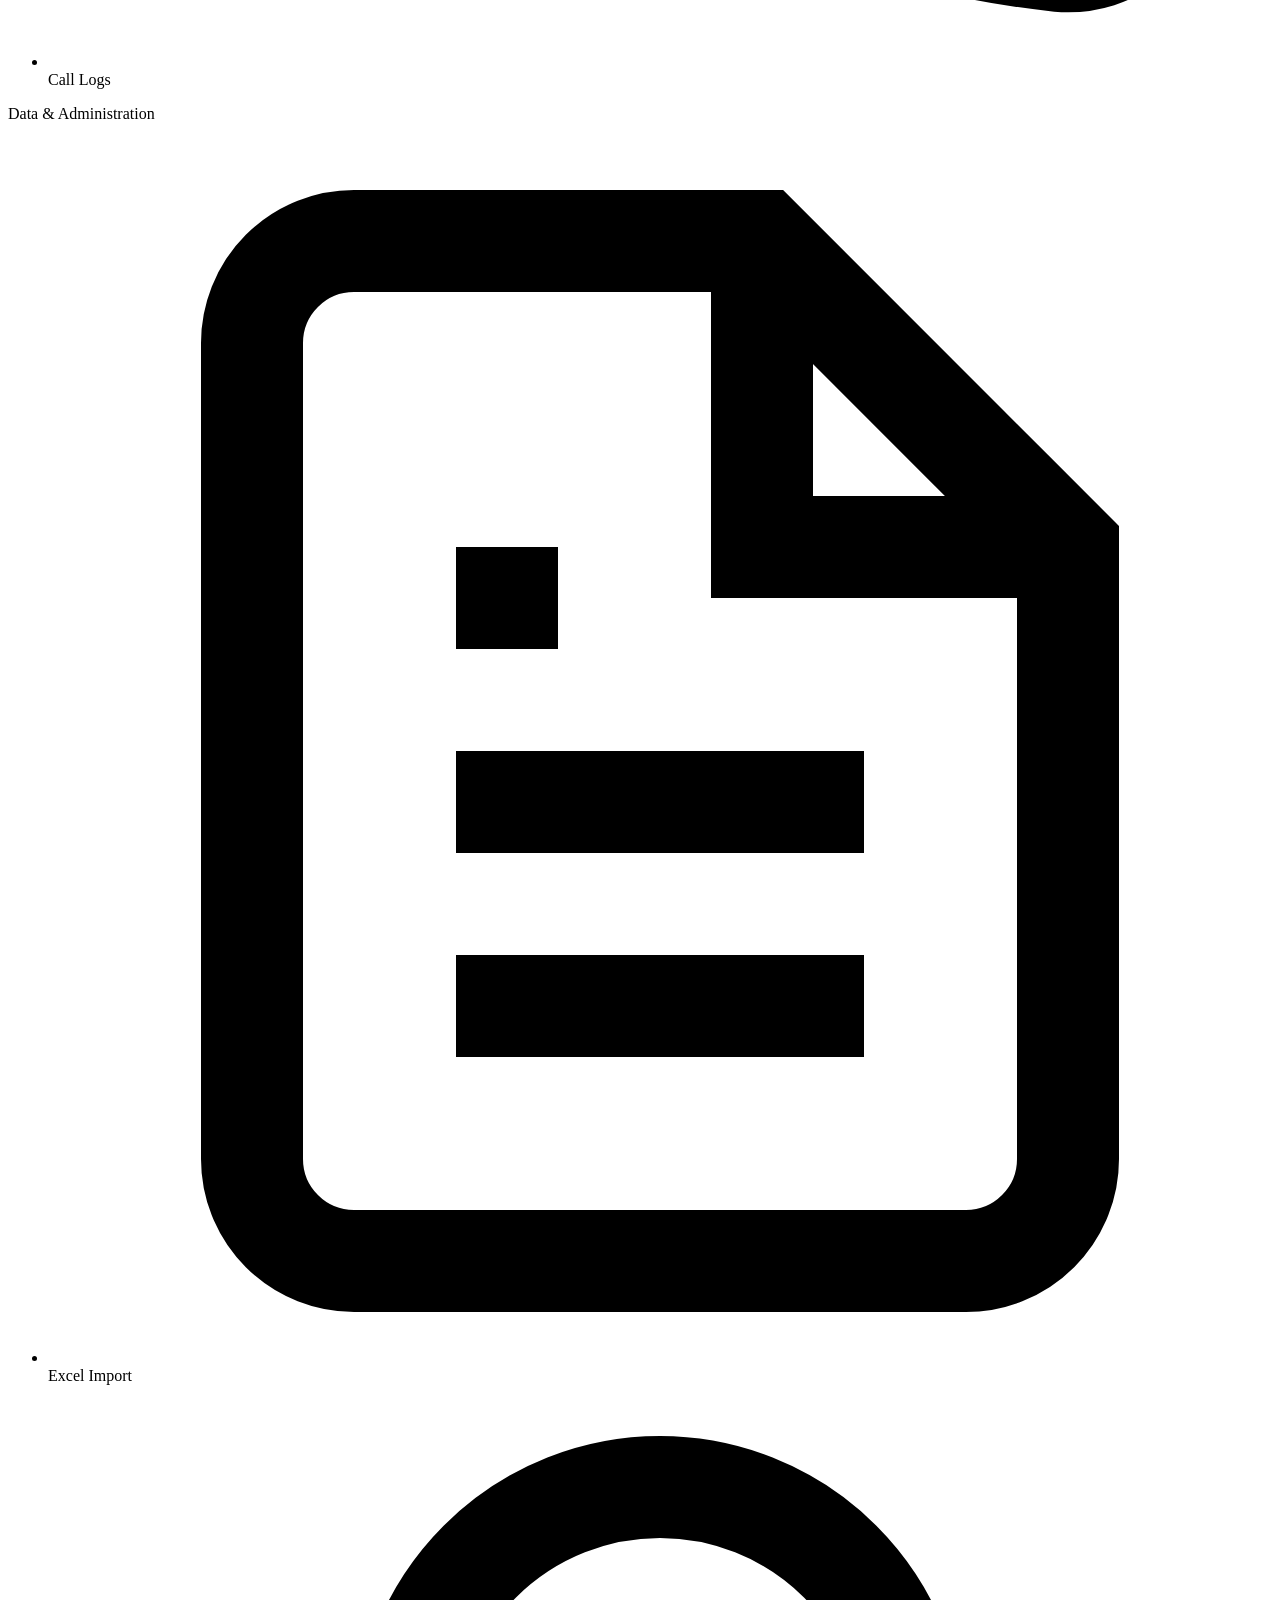
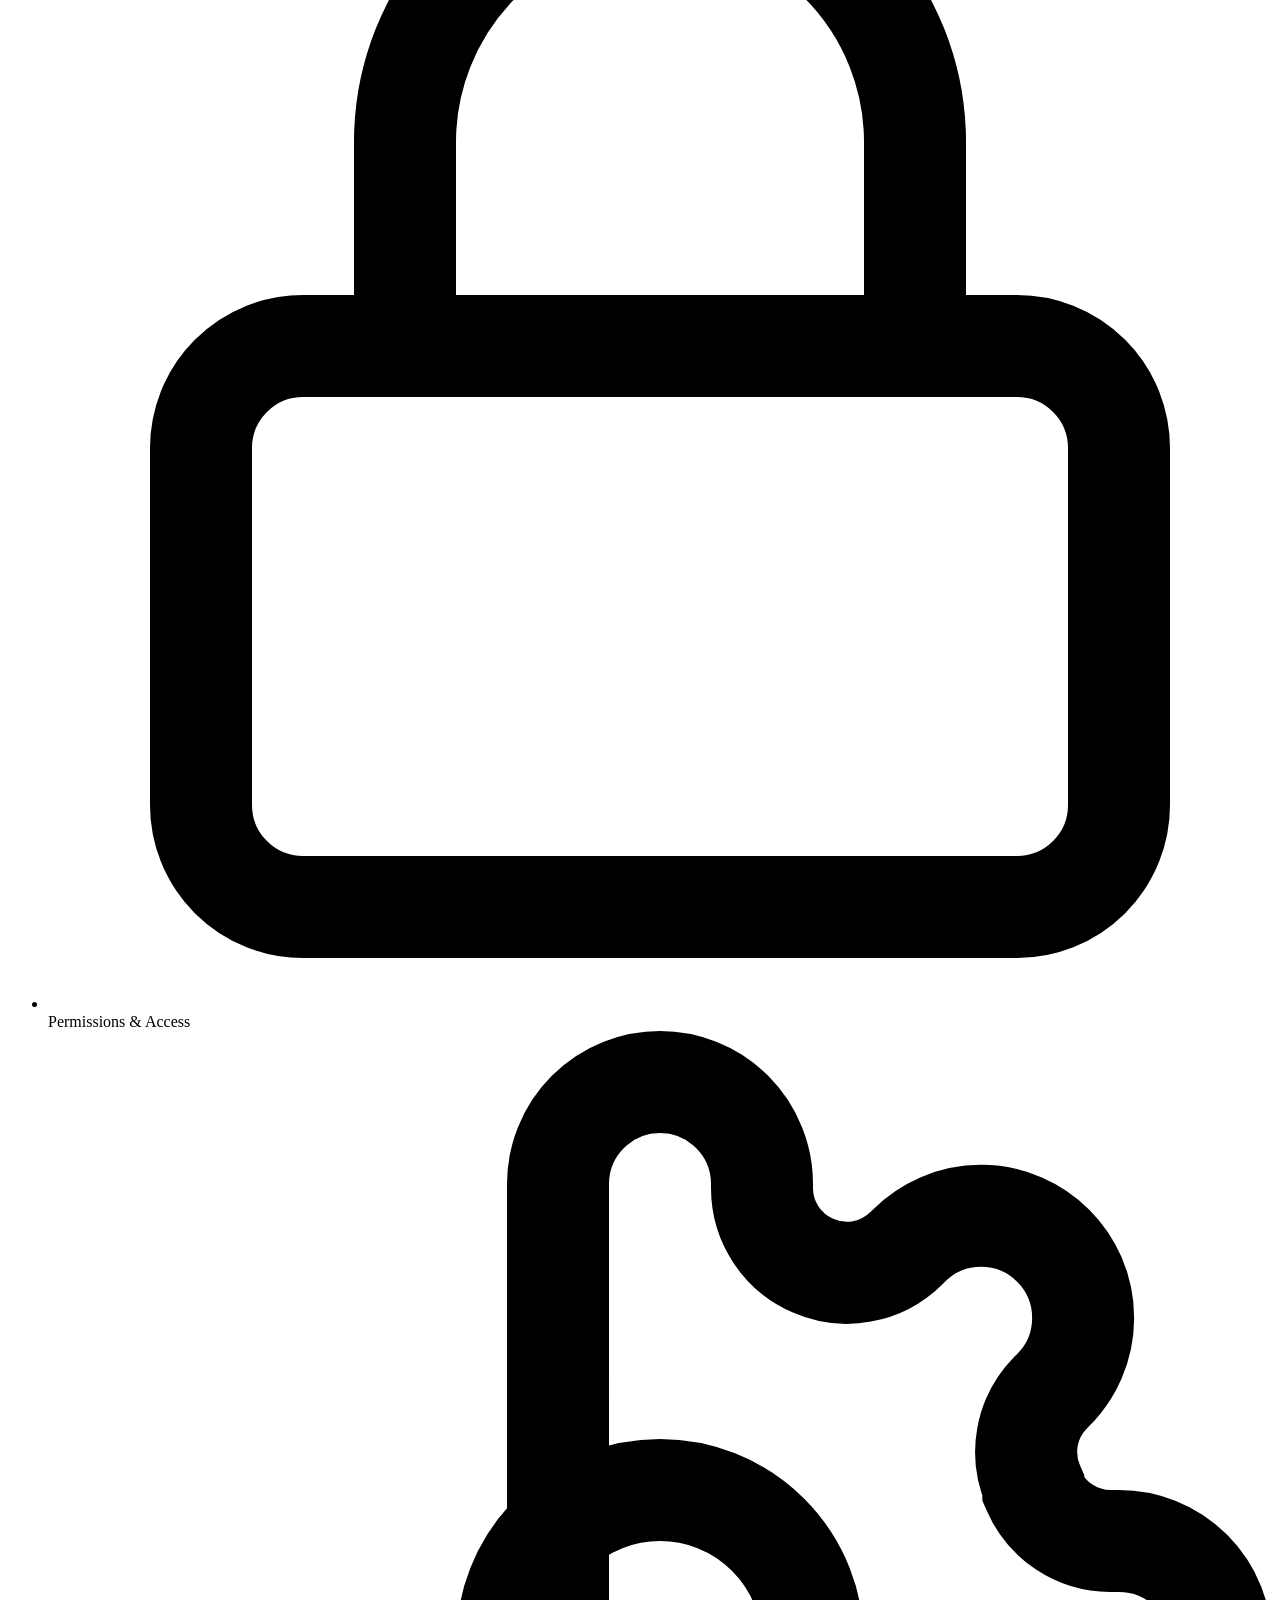
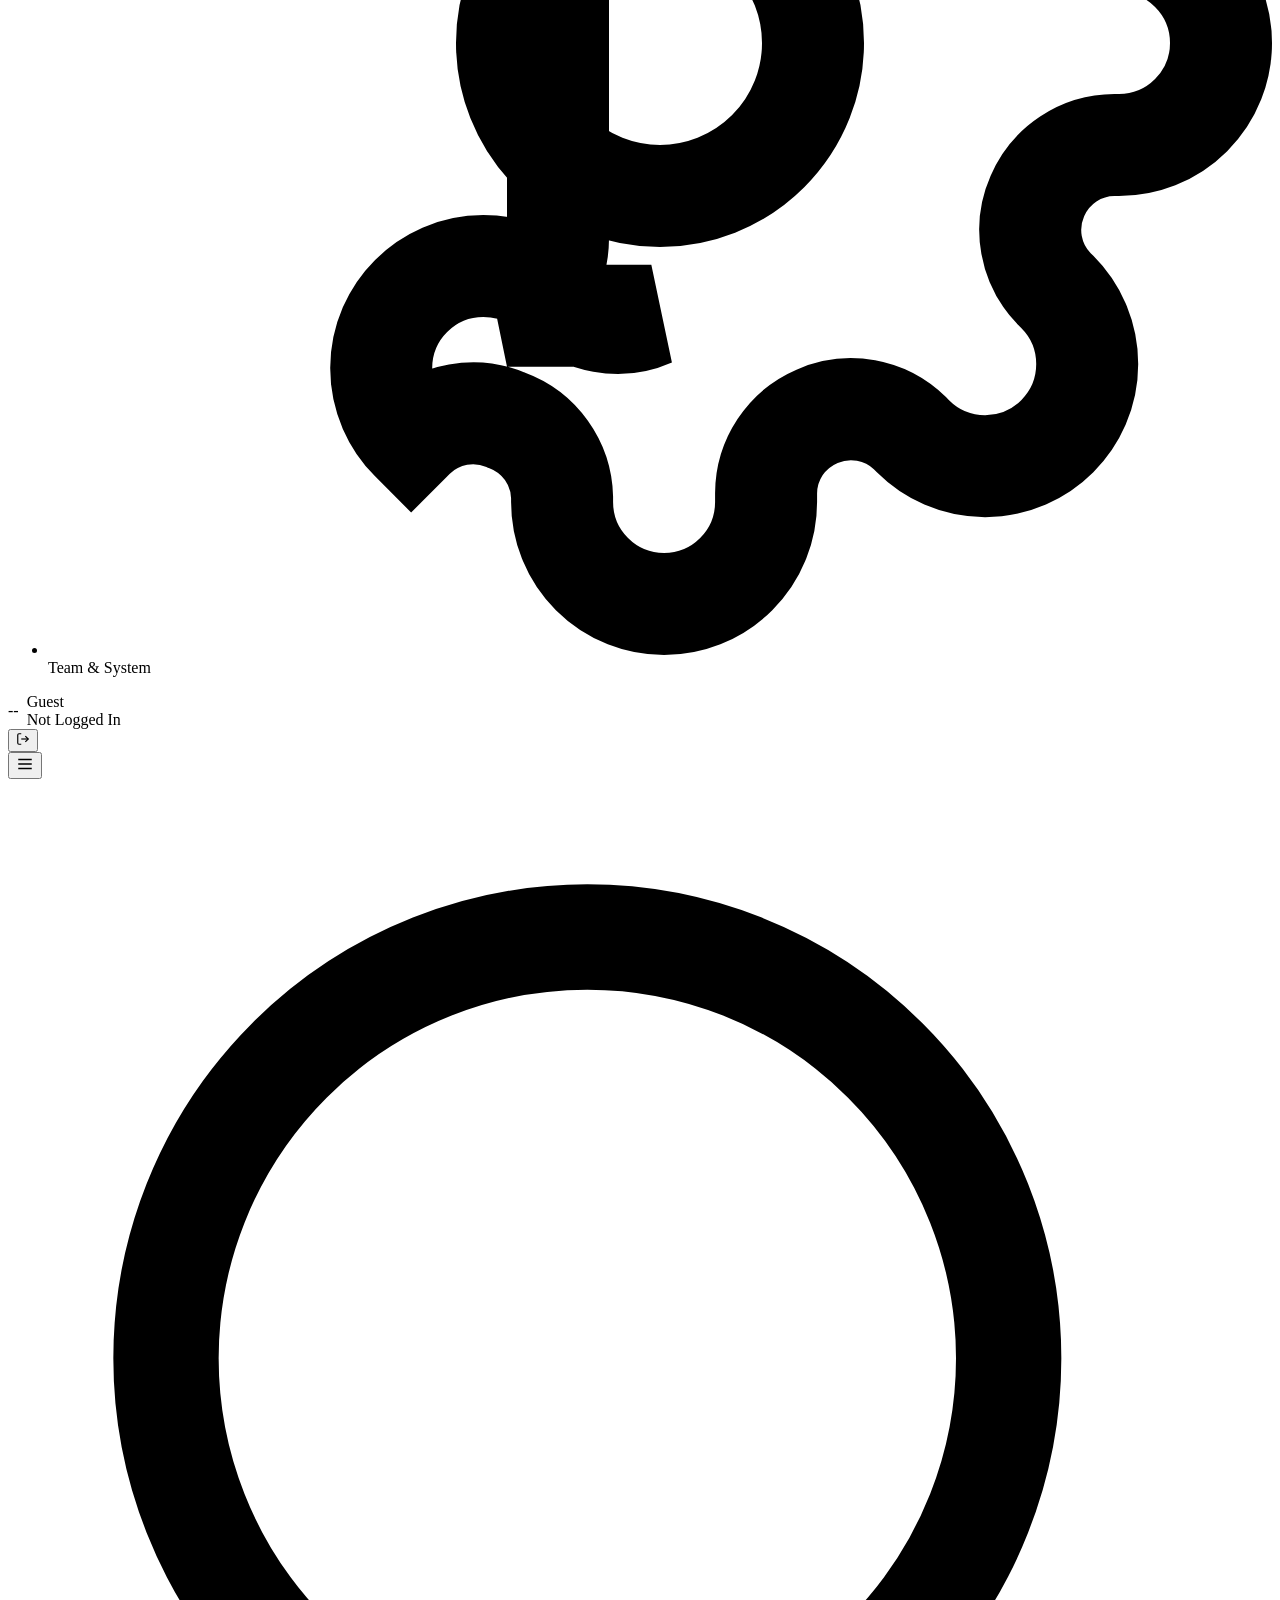
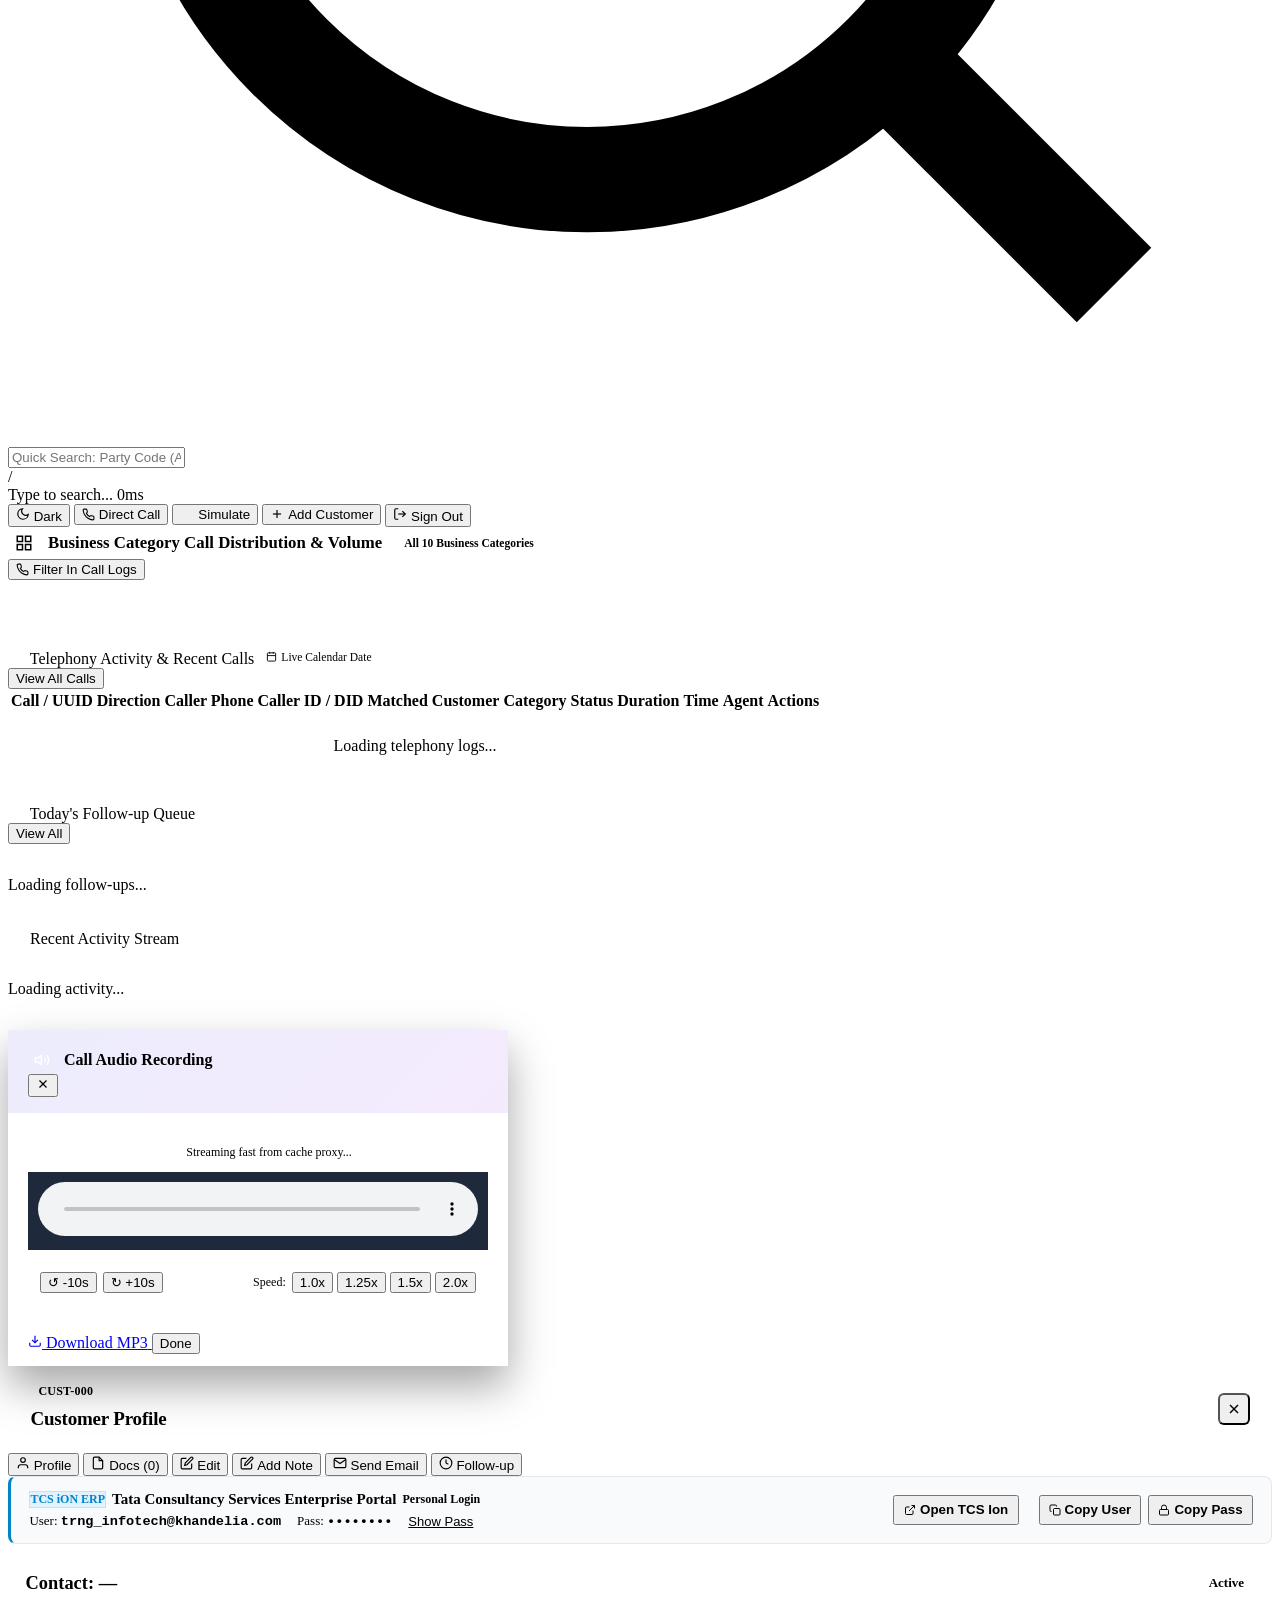
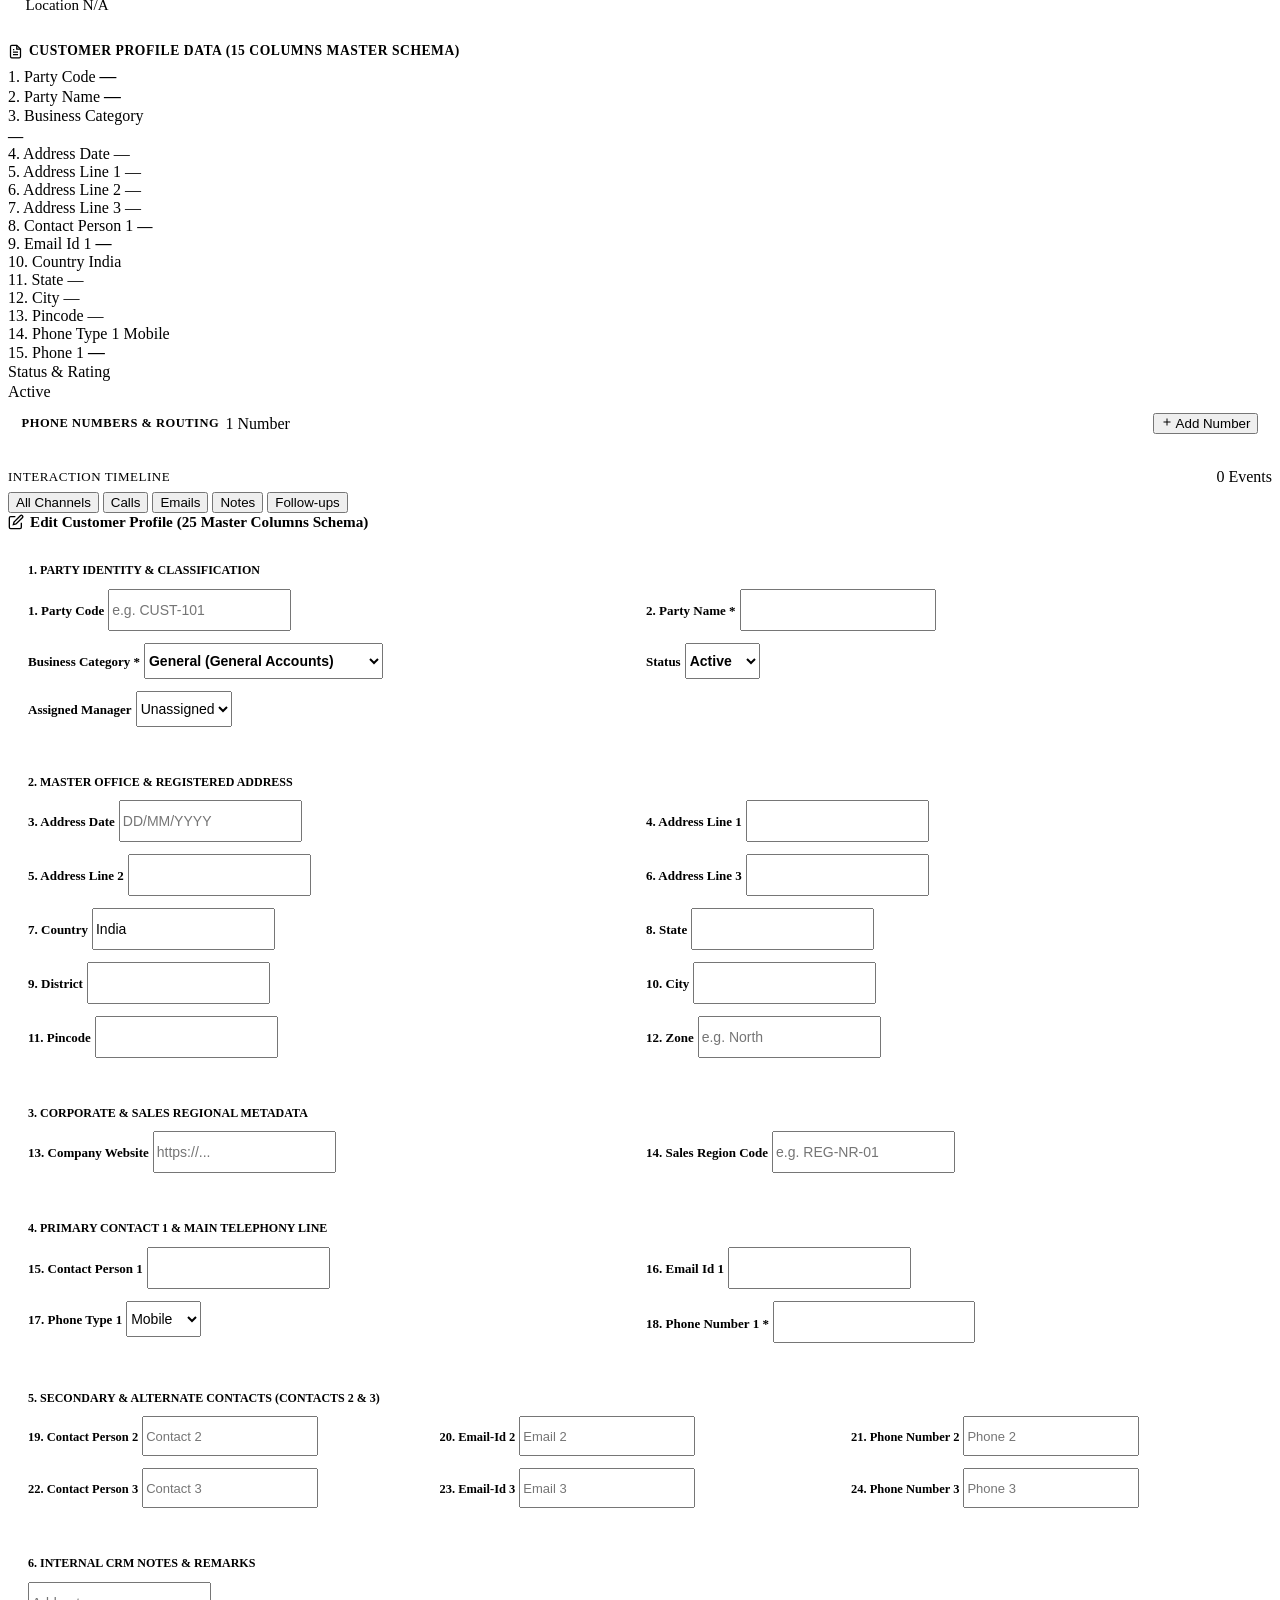
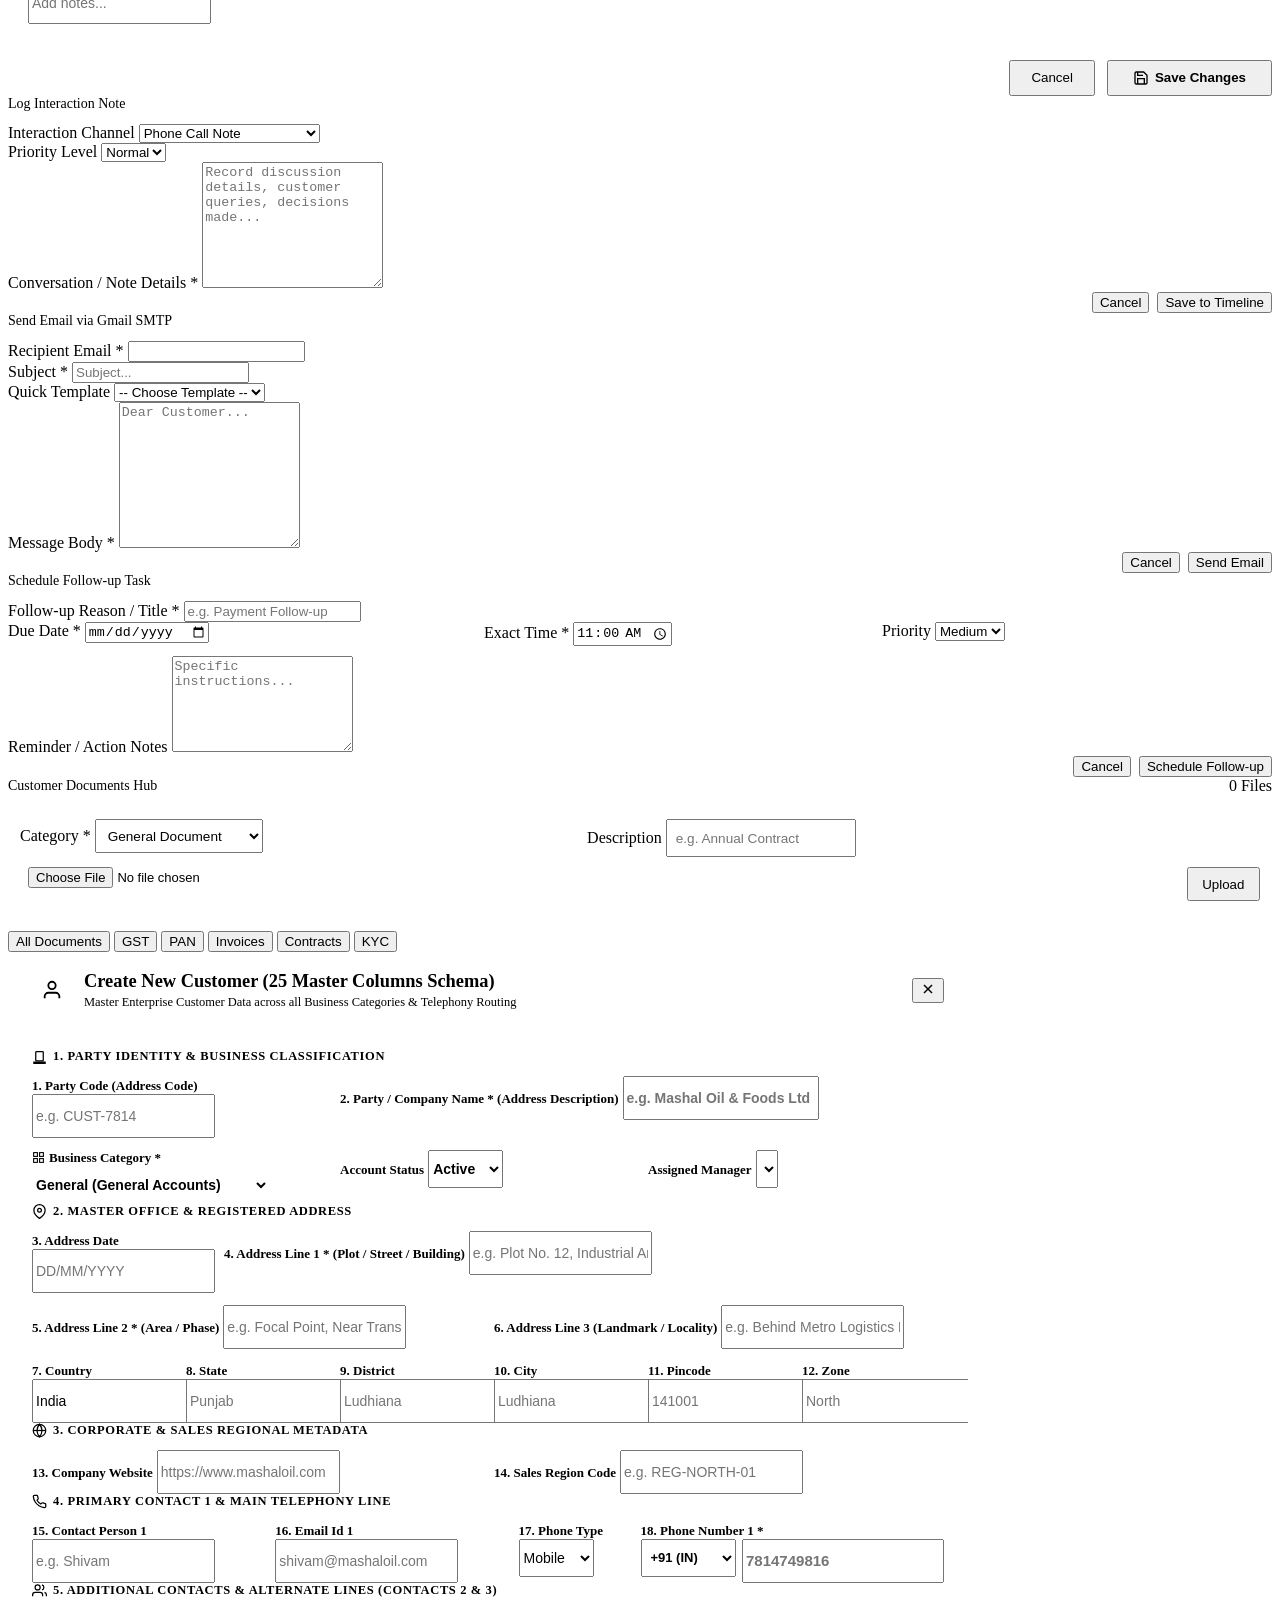
==== commit 25cae08d: "Fix category permission toggling, address code search, employee data scoping and badges" ====
--- a/frontend/index.html
+++ b/frontend/index.html
@@ -295,7 +295,7 @@
                             <line x1="21" y1="21" x2="16.65" y2="16.65"></line>
                         </svg>
                         <input type="text" id="global-search-input" class="global-search-input"
-                            placeholder="Quick Search: Phone, Name, Email, or Customer ID... (Press /)"
+                            placeholder="Quick Search: Party Code (Address Code), Phone, Name, Email... (Press /)"
                             autocomplete="off" />
                         <button id="btn-clear-global-search" onclick="search.clearSearch()"
                             style="display: none; position: absolute; right: 2.2rem; background: none; border: none; color: var(--text-muted); cursor: pointer; padding: 2px 6px; font-size: 0.85rem;"
@@ -753,7 +753,7 @@
                                         </path>
                                     </svg>
                                     <span>All Directory Customers</span>
-                                    <span class="badge" id="nav-badge-customers" style="margin-left: 4px;">0</span>
+                                    <span class="badge badge-all-directory-customers" id="tab-badge-all-customers" style="margin-left: 4px;">0</span>
                                 </button>
                                 <button type="button" class="cust-subtab-btn" id="tab-cust-assigned"
                                     onclick="customer.switchCustomerViewTab('assigned')">
@@ -4846,9 +4846,8 @@
                         <div
                             style="display: grid; grid-template-columns: repeat(auto-fill, minmax(200px, 1fr)); gap: 0.75rem;">
                             <!-- By Product -->
-                            <label class="perm-cat-card" id="card-cat-By-Product">
-                                <input type="checkbox" class="chk-modal-cat" value="By Product" style="display: none;"
-                                    onchange="permissionsManager.syncCategoryCardUI(this)" />
+                            <div class="perm-cat-card" id="card-cat-By-Product" onclick="permissionsManager.toggleCategoryCard(this, event)">
+                                <input type="checkbox" class="chk-modal-cat" value="By Product" style="position: absolute; opacity: 0; pointer-events: none;" />
                                 <div class="perm-cat-icon">
                                     <svg viewBox="0 0 24 24" fill="none" stroke="currentColor" stroke-width="2">
                                         <path d="M21 8a2 2 0 0 0-1-1.73l-7-4a2 2 0 0 0-2 0l-7 4A2 2 0 0 0 3 8v8a2 2 0 0 0 1 1.73l7 4a2 2 0 0 0 2 0l7-4A2 2 0 0 0 21 16Z"/>
@@ -4861,12 +4860,11 @@
                                     <div class="perm-cat-desc">By Product &amp; Feed</div>
                                 </div>
                                 <div class="perm-cat-check">✓</div>
-                            </label>
+                            </div>
 
                             <!-- HUSK -->
-                            <label class="perm-cat-card" id="card-cat-HUSK">
-                                <input type="checkbox" class="chk-modal-cat" value="HUSK" style="display: none;"
-                                    onchange="permissionsManager.syncCategoryCardUI(this)" />
+                            <div class="perm-cat-card" id="card-cat-HUSK" onclick="permissionsManager.toggleCategoryCard(this, event)">
+                                <input type="checkbox" class="chk-modal-cat" value="HUSK" style="position: absolute; opacity: 0; pointer-events: none;" />
                                 <div class="perm-cat-icon">
                                     <svg viewBox="0 0 24 24" fill="none" stroke="currentColor" stroke-width="2">
                                         <path d="M7 20h10"/>
@@ -4880,12 +4878,11 @@
                                     <div class="perm-cat-desc">Rice Husk &amp; Biomass</div>
                                 </div>
                                 <div class="perm-cat-check">✓</div>
-                            </label>
+                            </div>
 
                             <!-- SAS -->
-                            <label class="perm-cat-card" id="card-cat-SAS">
-                                <input type="checkbox" class="chk-modal-cat" value="SAS" style="display: none;"
-                                    onchange="permissionsManager.syncCategoryCardUI(this)" />
+                            <div class="perm-cat-card" id="card-cat-SAS" onclick="permissionsManager.toggleCategoryCard(this, event)">
+                                <input type="checkbox" class="chk-modal-cat" value="SAS" style="position: absolute; opacity: 0; pointer-events: none;" />
                                 <div class="perm-cat-icon">
                                     <svg viewBox="0 0 24 24" fill="none" stroke="currentColor" stroke-width="2">
                                         <polygon points="13 2 3 14 12 14 11 22 21 10 12 10 13 2"/>
@@ -4896,12 +4893,11 @@
                                     <div class="perm-cat-desc">Automation &amp; Power</div>
                                 </div>
                                 <div class="perm-cat-check">✓</div>
-                            </label>
+                            </div>
 
                             <!-- MRO -->
-                            <label class="perm-cat-card" id="card-cat-MRO">
-                                <input type="checkbox" class="chk-modal-cat" value="MRO" style="display: none;"
-                                    onchange="permissionsManager.syncCategoryCardUI(this)" />
+                            <div class="perm-cat-card" id="card-cat-MRO" onclick="permissionsManager.toggleCategoryCard(this, event)">
+                                <input type="checkbox" class="chk-modal-cat" value="MRO" style="position: absolute; opacity: 0; pointer-events: none;" />
                                 <div class="perm-cat-icon">
                                     <svg viewBox="0 0 24 24" fill="none" stroke="currentColor" stroke-width="2">
                                         <path d="M14.7 6.3a1 1 0 0 0 0 1.4l1.6 1.6a1 1 0 0 0 1.4 0l3.77-3.77a6 6 0 0 1-7.94 7.94l-6.91 6.91a2.12 2.12 0 0 1-3-3l6.91-6.91a6 6 0 0 1 7.94-7.94l-3.76 3.76z"/>
@@ -4912,12 +4908,11 @@
                                     <div class="perm-cat-desc">Industrial Supplies</div>
                                 </div>
                                 <div class="perm-cat-check">✓</div>
-                            </label>
+                            </div>
 
                             <!-- MCK -->
-                            <label class="perm-cat-card" id="card-cat-MCK">
-                                <input type="checkbox" class="chk-modal-cat" value="MCK" style="display: none;"
-                                    onchange="permissionsManager.syncCategoryCardUI(this)" />
+                            <div class="perm-cat-card" id="card-cat-MCK" onclick="permissionsManager.toggleCategoryCard(this, event)">
+                                <input type="checkbox" class="chk-modal-cat" value="MCK" style="position: absolute; opacity: 0; pointer-events: none;" />
                                 <div class="perm-cat-icon">
                                     <svg viewBox="0 0 24 24" fill="none" stroke="currentColor" stroke-width="2">
                                         <circle cx="12" cy="12" r="3"/>
@@ -4929,12 +4924,11 @@
                                     <div class="perm-cat-desc">Precision Machinery</div>
                                 </div>
                                 <div class="perm-cat-check">✓</div>
-                            </label>
+                            </div>
 
                             <!-- DOC -->
-                            <label class="perm-cat-card" id="card-cat-DOC">
-                                <input type="checkbox" class="chk-modal-cat" value="DOC" style="display: none;"
-                                    onchange="permissionsManager.syncCategoryCardUI(this)" />
+                            <div class="perm-cat-card" id="card-cat-DOC" onclick="permissionsManager.toggleCategoryCard(this, event)">
+                                <input type="checkbox" class="chk-modal-cat" value="DOC" style="position: absolute; opacity: 0; pointer-events: none;" />
                                 <div class="perm-cat-icon">
                                     <svg viewBox="0 0 24 24" fill="none" stroke="currentColor" stroke-width="2">
                                         <rect x="1" y="3" width="15" height="13"/>
@@ -4948,12 +4942,11 @@
                                     <div class="perm-cat-desc">Global Logistics</div>
                                 </div>
                                 <div class="perm-cat-check">✓</div>
-                            </label>
+                            </div>
 
                             <!-- MSD -->
-                            <label class="perm-cat-card" id="card-cat-MSD">
-                                <input type="checkbox" class="chk-modal-cat" value="MSD" style="display: none;"
-                                    onchange="permissionsManager.syncCategoryCardUI(this)" />
+                            <div class="perm-cat-card" id="card-cat-MSD" onclick="permissionsManager.toggleCategoryCard(this, event)">
+                                <input type="checkbox" class="chk-modal-cat" value="MSD" style="position: absolute; opacity: 0; pointer-events: none;" />
                                 <div class="perm-cat-icon">
                                     <svg viewBox="0 0 24 24" fill="none" stroke="currentColor" stroke-width="2">
                                         <polygon points="12 2 2 7 12 12 22 7 12 2"/>
@@ -4966,12 +4959,11 @@
                                     <div class="perm-cat-desc">Steels &amp; Fasteners</div>
                                 </div>
                                 <div class="perm-cat-check">✓</div>
-                            </label>
+                            </div>
 
                             <!-- MOL -->
-                            <label class="perm-cat-card" id="card-cat-MOL">
-                                <input type="checkbox" class="chk-modal-cat" value="MOL" style="display: none;"
-                                    onchange="permissionsManager.syncCategoryCardUI(this)" />
+                            <div class="perm-cat-card" id="card-cat-MOL" onclick="permissionsManager.toggleCategoryCard(this, event)">
+                                <input type="checkbox" class="chk-modal-cat" value="MOL" style="position: absolute; opacity: 0; pointer-events: none;" />
                                 <div class="perm-cat-icon">
                                     <svg viewBox="0 0 24 24" fill="none" stroke="currentColor" stroke-width="2">
                                         <path d="M12 2.69l5.66 5.66a8 8 0 1 1-11.31 0z"/>
@@ -4982,12 +4974,11 @@
                                     <div class="perm-cat-desc">Oils &amp; Agro Extracts</div>
                                 </div>
                                 <div class="perm-cat-check">✓</div>
-                            </label>
+                            </div>
 
                             <!-- MOMT -->
-                            <label class="perm-cat-card" id="card-cat-MOMT">
-                                <input type="checkbox" class="chk-modal-cat" value="MOMT" style="display: none;"
-                                    onchange="permissionsManager.syncCategoryCardUI(this)" />
+                            <div class="perm-cat-card" id="card-cat-MOMT" onclick="permissionsManager.toggleCategoryCard(this, event)">
+                                <input type="checkbox" class="chk-modal-cat" value="MOMT" style="position: absolute; opacity: 0; pointer-events: none;" />
                                 <div class="perm-cat-icon">
                                     <svg viewBox="0 0 24 24" fill="none" stroke="currentColor" stroke-width="2">
                                         <path d="M15 12l-8.5 8.5a2.12 2.12 0 0 1-3-3L12 9"/>
@@ -4999,12 +4990,11 @@
                                     <div class="perm-cat-desc">Heavy Tools &amp; Dies</div>
                                 </div>
                                 <div class="perm-cat-check">✓</div>
-                            </label>
+                            </div>
 
                             <!-- General -->
-                            <label class="perm-cat-card" id="card-cat-General">
-                                <input type="checkbox" class="chk-modal-cat" value="General" style="display: none;"
-                                    onchange="permissionsManager.syncCategoryCardUI(this)" />
+                            <div class="perm-cat-card" id="card-cat-General" onclick="permissionsManager.toggleCategoryCard(this, event)">
+                                <input type="checkbox" class="chk-modal-cat" value="General" style="position: absolute; opacity: 0; pointer-events: none;" />
                                 <div class="perm-cat-icon">
                                     <svg viewBox="0 0 24 24" fill="none" stroke="currentColor" stroke-width="2">
                                         <rect x="4" y="2" width="16" height="20" rx="2" ry="2"/>
@@ -5023,7 +5013,7 @@
                                     <div class="perm-cat-desc">General Accounts</div>
                                 </div>
                                 <div class="perm-cat-check">✓</div>
-                            </label>
+                            </div>
                         </div>
                     </div>
 
@@ -5060,9 +5050,8 @@
                         <div
                             style="display: grid; grid-template-columns: repeat(auto-fill, minmax(200px, 1fr)); gap: 0.75rem;">
                             <!-- By Product Upload -->
-                            <label class="perm-upload-card" id="card-upload-cat-By-Product">
-                                <input type="checkbox" class="chk-modal-upload-cat" value="By Product" style="display: none;"
-                                    onchange="permissionsManager.syncUploadCategoryCardUI(this)" />
+                            <div class="perm-upload-card" id="card-upload-cat-By-Product" onclick="permissionsManager.toggleUploadCategoryCard(this, event)">
+                                <input type="checkbox" class="chk-modal-upload-cat" value="By Product" style="position: absolute; opacity: 0; pointer-events: none;" />
                                 <div class="perm-upload-icon">
                                     <svg viewBox="0 0 24 24" fill="none" stroke="currentColor" stroke-width="2">
                                         <path d="M21 8a2 2 0 0 0-1-1.73l-7-4a2 2 0 0 0-2 0l-7 4A2 2 0 0 0 3 8v8a2 2 0 0 0 1 1.73l7 4a2 2 0 0 0 2 0l7-4A2 2 0 0 0 21 16Z"/>
@@ -5078,12 +5067,11 @@
                                     <div class="perm-upload-desc">Direct Excel / CSV Upload</div>
                                 </div>
                                 <div class="perm-upload-check">✓</div>
-                            </label>
+                            </div>
 
                             <!-- HUSK Upload -->
-                            <label class="perm-upload-card" id="card-upload-cat-HUSK">
-                                <input type="checkbox" class="chk-modal-upload-cat" value="HUSK" style="display: none;"
-                                    onchange="permissionsManager.syncUploadCategoryCardUI(this)" />
+                            <div class="perm-upload-card" id="card-upload-cat-HUSK" onclick="permissionsManager.toggleUploadCategoryCard(this, event)">
+                                <input type="checkbox" class="chk-modal-upload-cat" value="HUSK" style="position: absolute; opacity: 0; pointer-events: none;" />
                                 <div class="perm-upload-icon">
                                     <svg viewBox="0 0 24 24" fill="none" stroke="currentColor" stroke-width="2">
                                         <path d="M7 20h10"/>
@@ -5100,12 +5088,11 @@
                                     <div class="perm-upload-desc">Direct Excel / CSV Upload</div>
                                 </div>
                                 <div class="perm-upload-check">✓</div>
-                            </label>
+                            </div>
 
                             <!-- SAS Upload -->
-                            <label class="perm-upload-card" id="card-upload-cat-SAS">
-                                <input type="checkbox" class="chk-modal-upload-cat" value="SAS" style="display: none;"
-                                    onchange="permissionsManager.syncUploadCategoryCardUI(this)" />
+                            <div class="perm-upload-card" id="card-upload-cat-SAS" onclick="permissionsManager.toggleUploadCategoryCard(this, event)">
+                                <input type="checkbox" class="chk-modal-upload-cat" value="SAS" style="position: absolute; opacity: 0; pointer-events: none;" />
                                 <div class="perm-upload-icon">
                                     <svg viewBox="0 0 24 24" fill="none" stroke="currentColor" stroke-width="2">
                                         <polygon points="13 2 3 14 12 14 11 22 21 10 12 10 13 2"/>
@@ -5119,12 +5106,11 @@
                                     <div class="perm-upload-desc">Direct Excel / CSV Upload</div>
                                 </div>
                                 <div class="perm-upload-check">✓</div>
-                            </label>
+                            </div>
 
                             <!-- MRO Upload -->
-                            <label class="perm-upload-card" id="card-upload-cat-MRO">
-                                <input type="checkbox" class="chk-modal-upload-cat" value="MRO" style="display: none;"
-                                    onchange="permissionsManager.syncUploadCategoryCardUI(this)" />
+                            <div class="perm-upload-card" id="card-upload-cat-MRO" onclick="permissionsManager.toggleUploadCategoryCard(this, event)">
+                                <input type="checkbox" class="chk-modal-upload-cat" value="MRO" style="position: absolute; opacity: 0; pointer-events: none;" />
                                 <div class="perm-upload-icon">
                                     <svg viewBox="0 0 24 24" fill="none" stroke="currentColor" stroke-width="2">
                                         <path d="M14.7 6.3a1 1 0 0 0 0 1.4l1.6 1.6a1 1 0 0 0 1.4 0l3.77-3.77a6 6 0 0 1-7.94 7.94l-6.91 6.91a2.12 2.12 0 0 1-3-3l6.91-6.91a6 6 0 0 1 7.94-7.94l-3.76 3.76z"/>
@@ -5138,12 +5124,11 @@
                                     <div class="perm-upload-desc">Direct Excel / CSV Upload</div>
                                 </div>
                                 <div class="perm-upload-check">✓</div>
-                            </label>
+                            </div>
 
                             <!-- MCK Upload -->
-                            <label class="perm-upload-card" id="card-upload-cat-MCK">
-                                <input type="checkbox" class="chk-modal-upload-cat" value="MCK" style="display: none;"
-                                    onchange="permissionsManager.syncUploadCategoryCardUI(this)" />
+                            <div class="perm-upload-card" id="card-upload-cat-MCK" onclick="permissionsManager.toggleUploadCategoryCard(this, event)">
+                                <input type="checkbox" class="chk-modal-upload-cat" value="MCK" style="position: absolute; opacity: 0; pointer-events: none;" />
                                 <div class="perm-upload-icon">
                                     <svg viewBox="0 0 24 24" fill="none" stroke="currentColor" stroke-width="2">
                                         <circle cx="12" cy="12" r="3"/>
@@ -5158,16 +5143,15 @@
                                     <div class="perm-upload-desc">Direct Excel / CSV Upload</div>
                                 </div>
                                 <div class="perm-upload-check">✓</div>
-                            </label>
+                            </div>
 
                             <!-- DOC Upload -->
-                            <label class="perm-upload-card" id="card-upload-cat-DOC">
-                                <input type="checkbox" class="chk-modal-upload-cat" value="DOC" style="display: none;"
-                                    onchange="permissionsManager.syncUploadCategoryCardUI(this)" />
+                            <div class="perm-upload-card" id="card-upload-cat-DOC" onclick="permissionsManager.toggleUploadCategoryCard(this, event)">
+                                <input type="checkbox" class="chk-modal-upload-cat" value="DOC" style="position: absolute; opacity: 0; pointer-events: none;" />
                                 <div class="perm-upload-icon">
                                     <svg viewBox="0 0 24 24" fill="none" stroke="currentColor" stroke-width="2">
                                         <rect x="1" y="3" width="15" height="13"/>
-                                        <polygon points="16 8 20 8 23 11 23 16 16 16 16 8"/>
+                                        <polygon points="16 8 20 8 23 11 23 16 16 16 8"/>
                                         <circle cx="5.5" cy="18.5" r="2.5"/>
                                         <circle cx="18.5" cy="18.5" r="2.5"/>
                                     </svg>
@@ -5180,12 +5164,11 @@
                                     <div class="perm-upload-desc">Direct Excel / CSV Upload</div>
                                 </div>
                                 <div class="perm-upload-check">✓</div>
-                            </label>
+                            </div>
 
                             <!-- MSD Upload -->
-                            <label class="perm-upload-card" id="card-upload-cat-MSD">
-                                <input type="checkbox" class="chk-modal-upload-cat" value="MSD" style="display: none;"
-                                    onchange="permissionsManager.syncUploadCategoryCardUI(this)" />
+                            <div class="perm-upload-card" id="card-upload-cat-MSD" onclick="permissionsManager.toggleUploadCategoryCard(this, event)">
+                                <input type="checkbox" class="chk-modal-upload-cat" value="MSD" style="position: absolute; opacity: 0; pointer-events: none;" />
                                 <div class="perm-upload-icon">
                                     <svg viewBox="0 0 24 24" fill="none" stroke="currentColor" stroke-width="2">
                                         <polygon points="12 2 2 7 12 12 22 7 12 2"/>
@@ -5201,12 +5184,11 @@
                                     <div class="perm-upload-desc">Direct Excel / CSV Upload</div>
                                 </div>
                                 <div class="perm-upload-check">✓</div>
-                            </label>
+                            </div>
 
                             <!-- MOL Upload -->
-                            <label class="perm-upload-card" id="card-upload-cat-MOL">
-                                <input type="checkbox" class="chk-modal-upload-cat" value="MOL" style="display: none;"
-                                    onchange="permissionsManager.syncUploadCategoryCardUI(this)" />
+                            <div class="perm-upload-card" id="card-upload-cat-MOL" onclick="permissionsManager.toggleUploadCategoryCard(this, event)">
+                                <input type="checkbox" class="chk-modal-upload-cat" value="MOL" style="position: absolute; opacity: 0; pointer-events: none;" />
                                 <div class="perm-upload-icon">
                                     <svg viewBox="0 0 24 24" fill="none" stroke="currentColor" stroke-width="2">
                                         <path d="M12 2.69l5.66 5.66a8 8 0 1 1-11.31 0z"/>
@@ -5220,12 +5202,11 @@
                                     <div class="perm-upload-desc">Direct Excel / CSV Upload</div>
                                 </div>
                                 <div class="perm-upload-check">✓</div>
-                            </label>
+                            </div>
 
                             <!-- MOMT Upload -->
-                            <label class="perm-upload-card" id="card-upload-cat-MOMT">
-                                <input type="checkbox" class="chk-modal-upload-cat" value="MOMT" style="display: none;"
-                                    onchange="permissionsManager.syncUploadCategoryCardUI(this)" />
+                            <div class="perm-upload-card" id="card-upload-cat-MOMT" onclick="permissionsManager.toggleUploadCategoryCard(this, event)">
+                                <input type="checkbox" class="chk-modal-upload-cat" value="MOMT" style="position: absolute; opacity: 0; pointer-events: none;" />
                                 <div class="perm-upload-icon">
                                     <svg viewBox="0 0 24 24" fill="none" stroke="currentColor" stroke-width="2">
                                         <path d="M15 12l-8.5 8.5a2.12 2.12 0 0 1-3-3L12 9"/>
@@ -5240,12 +5221,11 @@
                                     <div class="perm-upload-desc">Direct Excel / CSV Upload</div>
                                 </div>
                                 <div class="perm-upload-check">✓</div>
-                            </label>
+                            </div>
 
                             <!-- General Upload -->
-                            <label class="perm-upload-card" id="card-upload-cat-General">
-                                <input type="checkbox" class="chk-modal-upload-cat" value="General" style="display: none;"
-                                    onchange="permissionsManager.syncUploadCategoryCardUI(this)" />
+                            <div class="perm-upload-card" id="card-upload-cat-General" onclick="permissionsManager.toggleUploadCategoryCard(this, event)">
+                                <input type="checkbox" class="chk-modal-upload-cat" value="General" style="position: absolute; opacity: 0; pointer-events: none;" />
                                 <div class="perm-upload-icon">
                                     <svg viewBox="0 0 24 24" fill="none" stroke="currentColor" stroke-width="2">
                                         <rect x="4" y="2" width="16" height="20" rx="2" ry="2"/>
@@ -5267,7 +5247,7 @@
                                     <div class="perm-upload-desc">Direct Excel / CSV Upload</div>
                                 </div>
                                 <div class="perm-upload-check">✓</div>
-                            </label>
+                            </div>
                         </div>
                     </div>
 
@@ -5863,17 +5843,17 @@
     </div>
 
     <!-- Application JavaScript Modules -->
-    <script src="/static/js/api.js?v=3.2"></script>
-    <script src="/static/js/search.js?v=3.2"></script>
-    <script src="/static/js/cti.js?v=3.2"></script>
-    <script src="/static/js/customer.js?v=3.2"></script>
-    <script src="/static/js/interactions.js?v=3.2"></script>
-    <script src="/static/js/excel_import.js?v=3.2"></script>
-    <script src="/static/js/followups.js?v=3.2"></script>
-    <script src="/static/js/admin.js?v=3.2"></script>
-    <script src="/static/js/permissions.js?v=3.2"></script>
-    <script src="/static/js/intelligence.js?v=3.4"></script>
-    <script src="/static/js/app.js?v=3.4"></script>
+    <script src="/static/js/api.js?v=7.0"></script>
+    <script src="/static/js/search.js?v=7.0"></script>
+    <script src="/static/js/cti.js?v=7.0"></script>
+    <script src="/static/js/customer.js?v=7.0"></script>
+    <script src="/static/js/interactions.js?v=7.0"></script>
+    <script src="/static/js/excel_import.js?v=7.0"></script>
+    <script src="/static/js/followups.js?v=7.0"></script>
+    <script src="/static/js/admin.js?v=7.0"></script>
+    <script src="/static/js/permissions.js?v=7.0"></script>
+    <script src="/static/js/intelligence.js?v=7.0"></script>
+    <script src="/static/js/app.js?v=7.0"></script>
 </body>
 
 </html>
